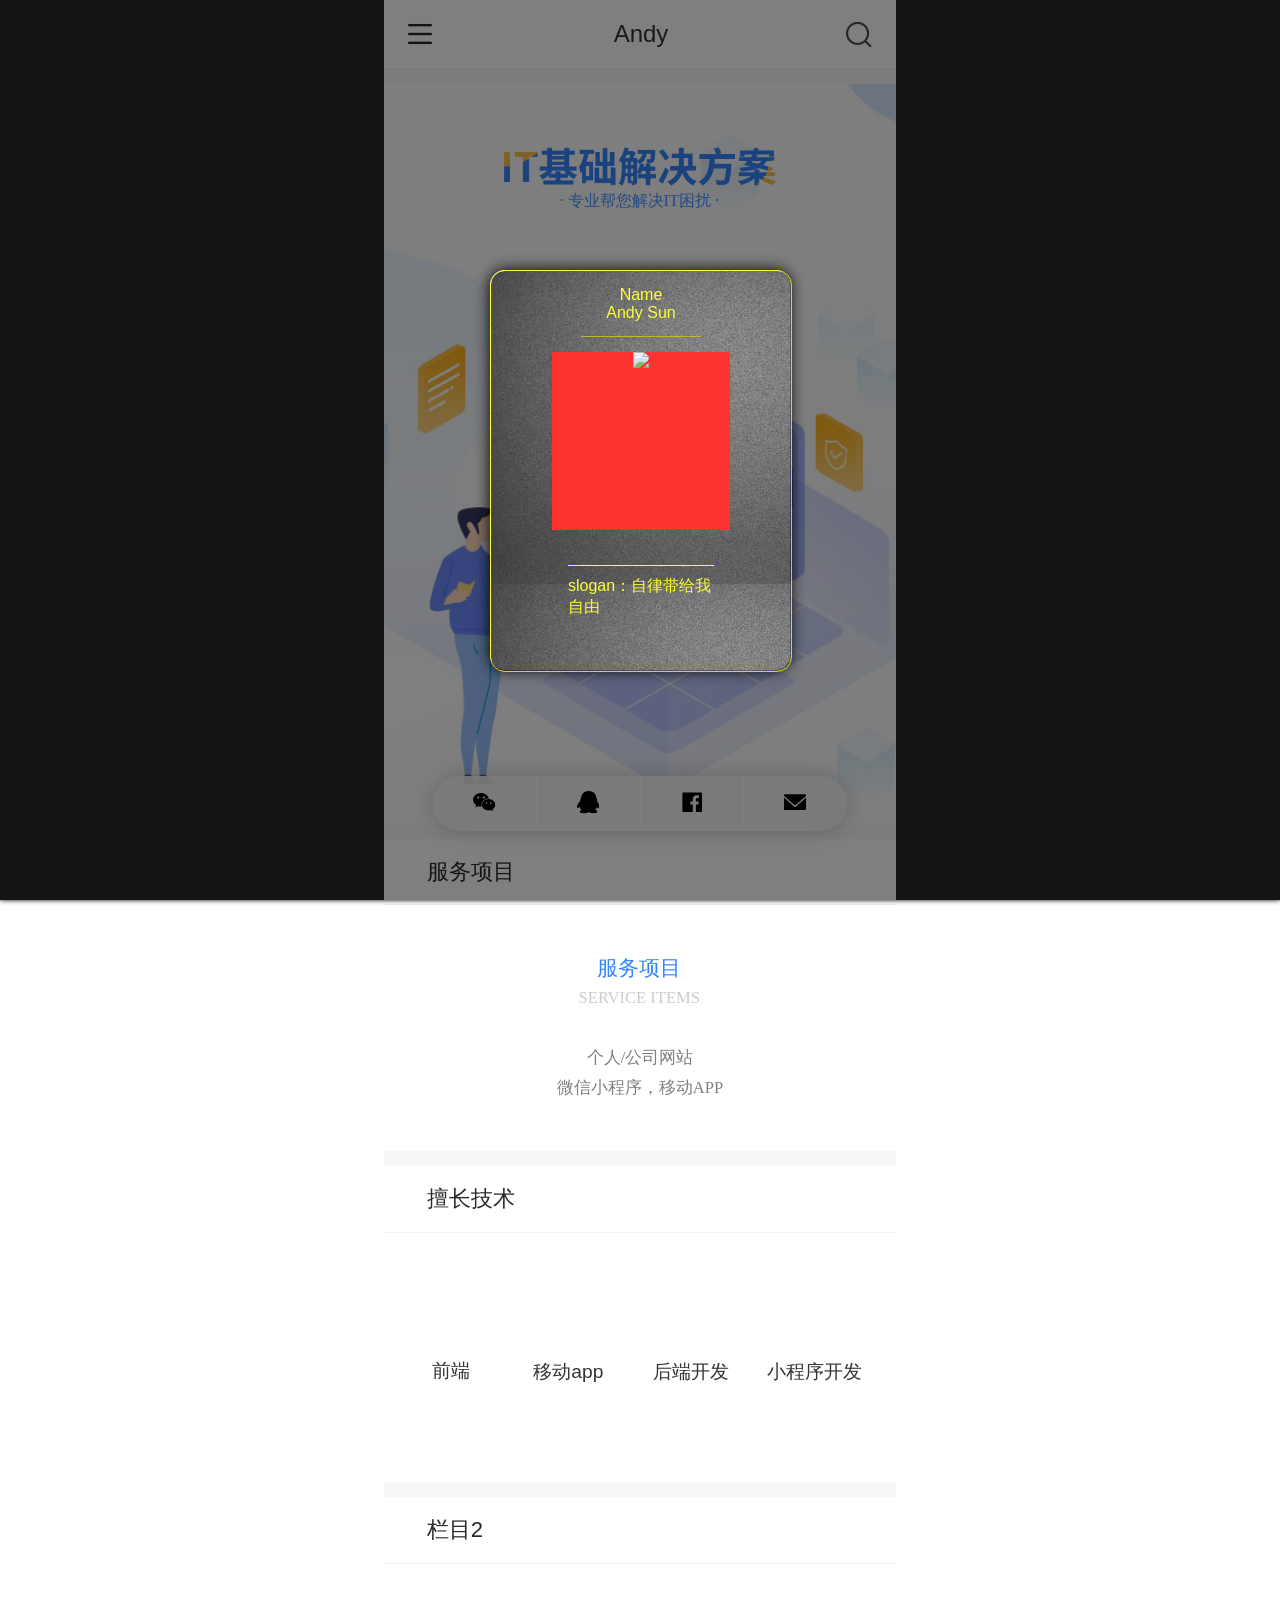
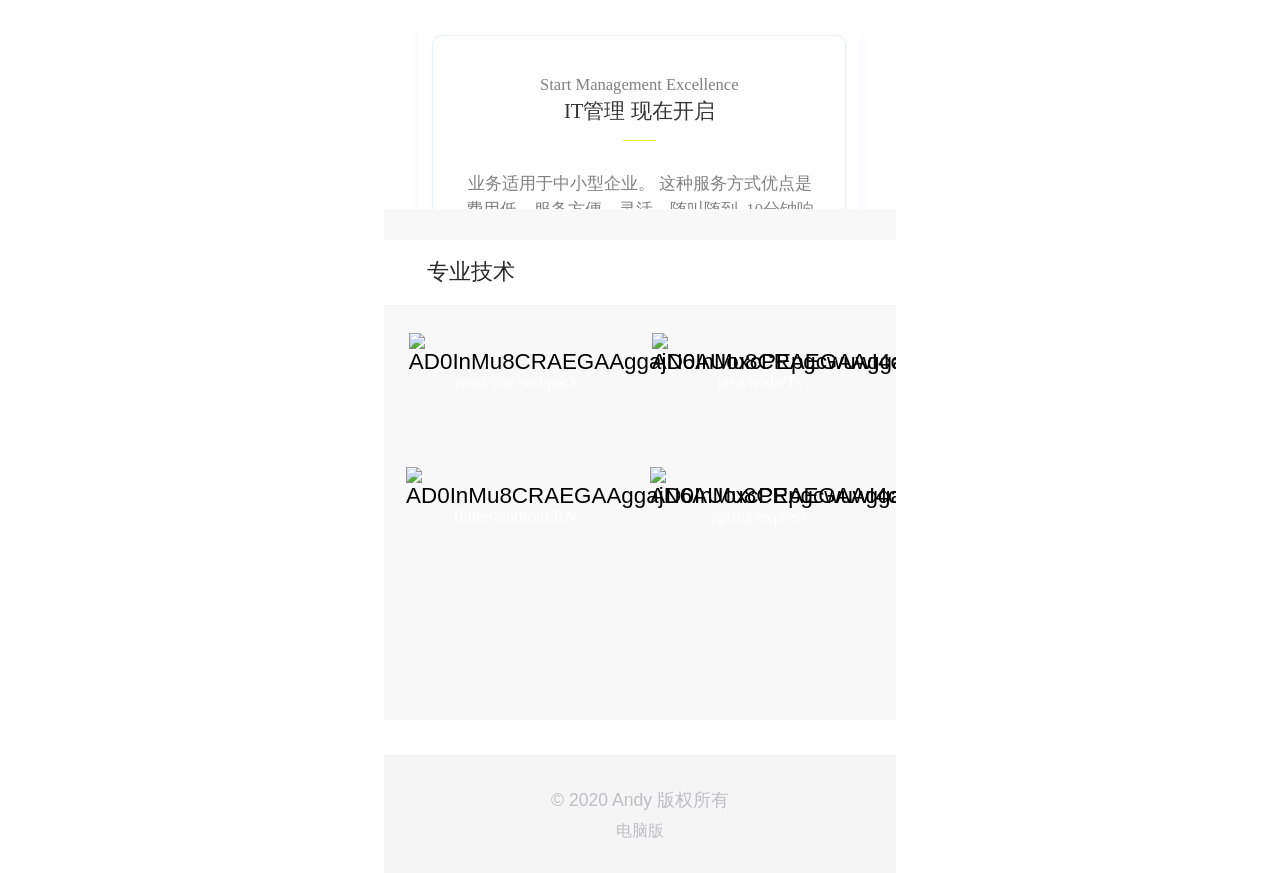
==== index.html @ a75f674b "a" ====
<!DOCTYPE html>
<html style="font-size: 48px;">

<head>
	<meta http-equiv="Content-Type" content="text/html; charset=UTF-8">
	<style class="vjs-styles-defaults">
		.video-js {
			width: 300px;
			height: 150px;
		} 
.icon {
  width: 1em;
  height: 1em;
  vertical-align: -0.15em;
  fill: currentColor;
  overflow: hidden;
} 
		.vjs-fluid {
			padding-top: 56.25%
		}
	</style>
	<title>Andy 的个人网站</title>
	<script src="https://cdn.bootcss.com/jquery/3.4.1/jquery.js"></script>
	<script src="./css/iconfont.js"></script>
	<link rel="stylesheet" href="./css/iconfont2.css">
	<meta http-equiv="X-UA-Compatible" content="IE=edge">
	<meta http-equiv="Cache-Control" content="no-transform">
	<meta name="viewport" content="width=device-width, initial-scale=1.0, maximum-scale=1.0, user-scalable=0">
	<meta name="apple-mobile-web-app-capable" content="yes">
	<meta name="layoutmode" content="standard">
	<meta name="apple-mobile-web-app-status-bar-style" content="black">
	<meta name="renderer" content="webkit">
	<meta content="always" name="referrer">
	<script src="./index_files/hawkEye.min.js">
	</script>
	<meta name="wap-font-scale" content="no">
	<meta content="telephone=no" name="format-detection">
	<meta http-equiv="Pragma" content="no-cache">
	<link rel="stylesheet" type="text/css" href="./index_files/fontsIco.min.css">
	<link rel="stylesheet" type="text/css" href="./index_files/base.min.css" title="default">
	<link rel="stylesheet" type="text/css" href="./index_files/mobiVueComponent.min.css" title="default">
	<link rel="stylesheet" type="text/css" href="./index_files/bannerAnimation.min.css" title="">
	<link rel="stylesheet" type="text/css" href="./index_files/moduleAnimation.min.css" title="">
	<link rel="stylesheet" type="text/css" href="./index_files/module.min.css">
	<link rel="stylesheet" type="text/css" href="./index_files/themeV3Default.min.css">
	<link type="text/css" href="./index_files/fkModuleSkin.min.css" rel="stylesheet">
	<link type="text/css" href="./index_files/fkSingleModuleSkin.min.css" rel="stylesheet">
	<link type="text/css" href="./index_files/fkNavSkin.min.css" rel="stylesheet">
	<link type="text/css" href="./index_files/fkFooterNavSkin.min.css" rel="stylesheet">

	<link rel="stylesheet" id="mobiCubeNavigationCss" type="text/css" href="./index_files/cubeNavigation.min.css">
	<script id="onlineMapApi" type="text/javascript" charset="utf-8" src="./index_files/api"></script>
	<style type="text/css" abt="234"></style>
	<script type="text/javascript" src="./index_files/getscript"></script>
	<style id="mobiTabStyleCss">
	</style>
	<style id="mobiFoldStyleCss">
	</style>
	<style id="mobiLabelStyleCss">
	</style>
	<style id="mobiNoticeStyleCss">
	</style>
	<style id="oldThemeColorStyle">
	</style>
	<link rel="stylesheet" type="text/css" href="./index_files/photoswipe4v.min.css">


	<script type="text/javascript">
		try {
			var _htmlFontSize = (function () {
				var clientWidth = document.documentElement ? document.documentElement.clientWidth : document.body.clientWidth;
				if (clientWidth > 768 && clientWidth < 1280) {
					clientWidth = 768;
				} else if (clientWidth >= 1280) {
					clientWidth = 512;
				}
				document.documentElement.style.fontSize = clientWidth * 1 / 16 + "px";
				return clientWidth * 1 / 16;
			})();
			window.FAI_HAWK_EYE && (window.FAI_HAWK_EYE.js_err_filter = function () {
				return false;
			});
		} catch (e) {
			e.innerError = true;
			throw (e);
		}
	</script>
	<!-- <script type="text/javascript" charset="utf-8" src="./index_files/photoswipe4v.min.js" defer="defer"></script> -->
	<script type="text/javascript" charset="utf-8" src="./index_files/jzUtils.min.js"></script>

	<style type="text/css" id="fixedAreaBoxStyle">
		.webFooterBox .ui-calendar-calendar .ui-state-active {
			background-color: rgba(41, 41, 41, 1);
		}

		.webFooterBox .ui-calendar-calendar .ui-calendar-startDate {
			background-color: rgba(41, 41, 41, 1);
		}

		.webFooterBox .ui-calendar-prev:after {
			color: rgba(41, 41, 41, 1);
		}

		.webFooterBox .ui-calendar-next:after {
			color: rgba(41, 41, 41, 1);
		}

		.webFooterBox .fk-calendarNav {
			background-color: rgba(41, 41, 41, 1);
		}

		</ style><style type="text/css"id="mobiStyleNav">.open .nav_item:nth-child(1) {
			transition-delay: 160ms;
		}

		#navbar_1071 .nav_icon:before {
			content: '\a0841';
			content: '\a0841';
		}

		#navbar_1071 .nav_icon {
			background-image: none;
		}

		.open .nav_item:nth-child(2) {
			transition-delay: 240ms;
		}

		#navbar_1072 .nav_icon:before {
			content: '\a0853';
			content: '\a0853';
		}

		#navbar_1072 .nav_icon {
			background-image: none;
		}

		.open .nav_item:nth-child(3) {
			transition-delay: 320ms;
		}

		#navbar_1073 .nav_icon:before {
			content: '\a0847';
			content: '\a0847';
		}

		#navbar_1073 .nav_icon {
			background-image: none;
		}


 .c1
{
width:300px;
height:400px;
color:yellow;
display: flex;
opacity: 0.8;
border:solid 1px yellow;
border-radius: 10px;
background-image:url('./css/1.jpg');
-moz-border-radius: 15px;
-webkit-border-radius: 15px;
position:absolute;
flex-direction: column;
align-items: center;
justify-content: space-evenly;
}
.c2
{ 
width:120px;
height:50px;
border-bottom:outset 1.5px yellow;
/* position:absolute;
top:30px;
left:10px; */

}
.c3
{
	
width:	146px;
height:80px;
padding-top:10px;
margin-top:20px;
border-top:outset 1px yellow;
/* position:absolute;
bottom: -47px;
    right: 20px; */
text-align:left;
}
.cinner{
	width: 178px;
    height: 178px;
    background-color: red;
    /* position: absolute;
    top: 82px;
    left: 151px; */
}
	</style>



</head>

<body faiscomobi="true" id="g_body" class="g_locale2052 mobiCol3 jz_themeV3 regularHeadStyle">


	<div class = "cov">
		<div class = "con">
			<div class="c1">
				<div class="c2">
					<span>Name</span><br>
					Andy Sun
				</div>
				<div class="cinner">
				<image src="http://static01.coloros.com/bbs/data/attachment/forum/201510/29/182848y1t479k0tfiazzjd.jpg">
				</div>


				<div class="c3">
					slogan：自律带给我自由<br> 
				</div>
				</div>
		</div>
	</div>


	<!-- <script type="text/javascript" src="./index_files/svg.min.js"></script> -->


	<div class="visualArea_leftTop"></div>
	<div class="webLeft"></div>
	<div id="g_web" class="g_web  jz_nav-drawer jz_nav-drawer-left">
		<div id="webLoading" class="loading" style="display:none;">
			<div id="splashscreen" class="splashscreen ui-loader">
				<span class="ui-icon ui-icon-loading spin"></span>
			</div>
		</div>
		<div id="webTopBox" class="webTopBox">
			<div id="webTop" class="webTop">
				<div id="J_navExpandAnimate" class="jz_navExpendAnimate"></div>
				<div id="navbar" skinid="26" type="1" layout="3" navpos="1"
					class="navbarV3 navbar navBaseIcon jz_subMenu_fold jz_subMenu_" _arrowopen="false"
					data-submenuopen="0" style="width: 460.8px; left: auto;">
					<div id="J_nav_bar_wrap" class="nav_bar_wrap">
						<div id="navbarList" class="nav_bar_list" style="">
							<div id="navItem_1071" class="J_nav_item nav_item navItem_1071 itemSelected"><a
									class="nav_parts" id="navbar_1071" href="#"
									_colid="1071">
									<div class="nav_part nav_part-icon">
										<div class="nav_icon_wrap">
											<div class="icon- nav_icon J_fontIcon"></div>
										</div>
									</div>
									<div class="nav_part nav_part-name">
										<div class="J_nav_text nav_text">擅长技术</div>
									</div><i class="nav_icon-subMenu icon-"></i>
								</a></div>
							<div id="navItem_1072" class="J_nav_item nav_item navItem_1072 "><a class="nav_parts"
									id="navbar_1072" href="#" _colid="1072">
									<div class="nav_part nav_part-icon">
										<div class="nav_icon_wrap">
											<div class="icon- nav_icon J_fontIcon"></div>
										</div>
									</div>
									<div class="nav_part nav_part-name">
										<div class="J_nav_text nav_text">专业技能</div>
									</div><i class="nav_icon-subMenu icon-"></i>
								</a></div>
							<div id="navItem_1073" class="J_nav_item nav_item navItem_1073 "><a class="nav_parts"
									id="navbar_1073" href="#" _colid="1073">
									<div class="nav_part nav_part-icon">
										<div class="nav_icon_wrap">
											<div class="icon- nav_icon J_fontIcon"></div>
										</div>
									</div>
									<div class="nav_part nav_part-name">
										<div class="J_nav_text nav_text">联系我</div>
									</div><i class="nav_icon-subMenu icon-"></i>
								</a></div>
						</div>
						<div class="navLeft icon-navLeft"></div>
						<div class="navRight icon-navRight"></div>
						<div class="navTouchLeft"></div>
						<div class="navTouchRight"></div>
						<div class="jz_subMenuSeoGhost"></div>
					</div>
				</div>
			</div>
		</div>
		<div id="webHeader_v3" class="webHeader_v3 headStyle3" styleid="3">
			<div id="web_header_fixed_box" class="fixedBox J_headerFixBox moveAnimation">
				<div class="navButton navButton_2 g_nav_color_v3" id="navButton"
					style="left: auto; margin-left: 0.5rem;">
					<div class="navButton-icon icon-"></div>
					<div class="J_hamburger u_hamburger icon-"></div>
				</div>
				<div id="headBg_v3" class="headBg_v3 g_main_bgColor_v3">
					<div id="header_v3" class="header_v3 titleAlign2" style="opacity: 1;">
						<div id="headIcon_v3" class="headIcon_v3" pw="160" ph="160" style="display: none;"><a
								href="https://br20749418.m.icoc.vc/">
								<div class="f-logo"></div>
							</a></div>
						<div id="headTitle_v3" class="headTitle_v3">
							<h1 class="headTitleV3H1 headTitleV3H1TextAlign" id="headTitleV3H1" title="双击修改网站标题"><a
									href="https://br20749418.m.icoc.vc/">Andy</a><input id="headTitleInputV3"
									autocomplete="off" maxlength="50" autofocus="autofocus"><span
									class="headTitleEditPen" title="点击修改网站标题"></span></h1>
						</div>
						<div id="functional_group" class="functional_group">
							<div class="contentBox">
								<div class="head_search icon show"><a class="topSearch"><i
											class="faisco-icons-S000290"></i><span class="iconTitle">搜索</span></a></div>
							</div>
						</div>
					</div>
				</div>
			</div>
		</div>
		<div id="webBannerBox" class="webBannerBox moveAnimation">
			<div id="webBanner" style="display: none;" class="webBanner">
				<div id="bannerSwipe" class="swipe" style="visibility: visible;">
					<div id="bannerSwipeContainer" class="bannerSwipeContainer defaultBanner" style="height: 0px;">
					</div>
					<div id="bannerBullet" class="bannerBullet">
						<ul id="bullets" class="bullets"></ul>
					</div>
				</div>
			</div>
		</div>
		<div id="webContainerBox" class="webContainerBox moveAnimation" style="overflow:visible;">
			<div id="webModuleContainer" class="webModuleContainer">
				<div id="module310" _modulestyle="51" _autoheight="1" _height="0" _autowidth="1" _width="0"
					_inpopupzone="0" _intab="0" _infold="0" _bheight="0" _headerhiden="" data-server-rendered="true"
					class="form Handle module310 formStyle51">
					<div _bannerautoheight="1" class="formBannerTitle formBannerTitle310">
						<div class="titleLeft titleLeft310">
							<div class="formBannerMore formBannerMore310">
								
							</div>
						</div>
						<div class="titleRight titleRight310"></div>
					</div>
					<div class="formMiddle formMiddle310">
						<div class="middleLeft middleLeft310"></div>
						<div class="middleCenter middleCenter310">
							<div _innertype="0" class="formMiddleContent moduleContent formMiddleContent310">
								<div class="J_packModule fk-formPack">
									<div id="fk-packContent310" class="J_packContentList f-packContentList">
										<div class="J_packContentBg f-packContentBg f-packContentBg310"></div>
										<div class="J_packEditBtn f-packEditBtn" style="display: none;">
											<div class="J_addContent f-addContent">
												<div _id="310" class="addBtn_Icon"></div>
											 
											</div>
										</div>
										<div id="formPackContent310" class="J_formPackContent f-formPackContent">
											<div id="module311" _modulestyle="53" _autoheight="0" _height="28"
												_autowidth="0" _width="197" _inpack="310" _inpopupzone="0" _intab="0"
												_infold="0" _bheight="0" _headerhiden="1" data-server-rendered="true"
												class="form Handle module311 formStyle53"
												style="position: absolute; left: 3.75202rem; top: 1.98383rem; width: 8.49596rem; height: 1.20755rem; opacity: 1;">
												
												<div class="formMiddle formMiddle311">
													<div class="middleLeft middleLeft311"></div>
													<div class="middleCenter middleCenter311">
														<div _innertype="0"
															class="formMiddleContent moduleContent formMiddleContent311">
															<div class="fk-floatImgContainer J_floatImgContainer"><a
																	hidefocus="true" href="javascript:void(0);" rel=""
																	class="J_floatImg_jump floatImgALink">
																	<div data-picid="AD0InMu8CRAEGAAg5YjN6AUoirWHgAMwjQM4OA"
																		class="floatImgWrap J_floatImgWrap"
																		style="opacity: 1;"><img
																			src="./index_files/AD0InMu8CRAEGAAg5YjN6AUoirWHgAMwjQM4OA!640x640.png.webp"
																			src-original="//19867036.s61i.faiusr.com/4/AD0InMu8CRAEGAAg5YjN6AUoirWHgAMwjQM4OA!640x640.png"
																			usemap="#hotAreaMap311"
																			alt="AD0InMu8CRAEGAAg5YjN6AUoirWHgAMwjQM4OA"
																			class="J_img_lazyload float_img J_float_img J_photo"
																			style="width: 8.49596rem; height: 1.20755rem;">
																		
																	</div>
																</a></div>
														</div>
													</div>
													<div class="middleRight middleRight311"></div>
												</div>
												
											</div>
											<div id="module312" _modulestyle="52" _autoheight="1" _height="0"
												_autowidth="1" _width="0" _inpack="310" _inpopupzone="0" _intab="0"
												_infold="0" _bheight="0" _headerhiden="1" data-server-rendered="true"
												class="form Handle module312 formStyle52"
												style="position: absolute; left: 4.09704rem; top: 3.19137rem; height: auto; width: 7.7628rem;">
												
												<div class="formMiddle formMiddle312">
													<div class="middleLeft middleLeft312"></div>
													<div class="middleCenter middleCenter312">
														<div _innertype="0"
															class="formMiddleContent moduleContent formMiddleContent312">
															<div class="fk-editor simpleText fk-editor-break-word  "
																style="height: auto; width: 7.7628rem;">
																<div style="text-align: center;"><span
																		style="font-size: 0.512rem; background-color: initial;"><span
																			style="font-family:'思源黑体 CN Ligh'; color: rgb(74, 145, 255);">·
																			专业帮您解决IT困扰 ·</span></span></div>
															</div>
														</div>
													</div>
													<div class="middleRight middleRight312"></div>
												</div>
												
											</div>
										</div>
									</div>
								</div>
							</div>
						</div>
						<div class="middleRight middleRight310"></div>
					</div>
					
				</div>
				<div id="module313" _modulestyle="51" _autoheight="1" _height="0" _autowidth="1" _width="0"
					_inpopupzone="0" _intab="0" _infold="0" _bheight="0" _headerhiden="" data-server-rendered="true"
					class="form Handle module313 formStyle51">
					<div _bannerautoheight="1" class="formBannerTitle formBannerTitle313">
						<div class="titleLeft titleLeft313"></div>
						<div class="clearFix titleCenter titleCenter313">
							<div class="titleText titleText313">
								<div class="titleTextIcon icon-titleText"></div>
								<div class="textContent">服务项目</div>
							</div>
							<div class="formBannerMore formBannerMore313">
								
							</div>
						</div>
						<div class="titleRight titleRight313"></div>
					</div>



					<div class="formMiddle formMiddle313">
						<div class="middleLeft middleLeft313"></div>
						<div class="middleCenter middleCenter313">
							<div _innertype="0" class="formMiddleContent moduleContent formMiddleContent313">
								<div class="J_packModule fk-formPack">
									<div id="fk-packContent313" class="J_packContentList f-packContentList">
										<div class="J_packContentBg f-packContentBg f-packContentBg313"></div>
										<div class="J_packEditBtn f-packEditBtn" style="display: none;">
											<div class="J_addContent f-addContent">
												<div _id="313" class="addBtn_Icon"></div> 
											</div>
										</div>
										<div id="formPackContent313" class="J_formPackContent f-formPackContent">
											<div id="module314" _modulestyle="52" _autoheight="1" _height="0"
												_autowidth="1" _width="0" _inpack="313" _inpopupzone="0" _intab="0"
												_infold="0" _bheight="0" _headerhiden="1" data-server-rendered="true"
												class="form Handle module314 formStyle52"
												style="position: absolute; left: 4.09704rem; top: 1.50943rem; height: auto; width: 7.7628rem;">
												
												<div class="formMiddle formMiddle314">
													<div class="middleLeft middleLeft314"></div>
													<div class="middleCenter middleCenter314">
														<div _innertype="0"
															class="formMiddleContent moduleContent formMiddleContent314">
															<div class="fk-editor simpleText fk-editor-break-word  "
																style="height: auto; width: 7.7628rem;"><span
																	style=""><span style="line-height: 0.862534rem;">
																		<div style="text-align: center;"><span
																				style="color: rgb(50, 133, 255); font-size: 0.6469rem; background-color: initial; font-family: '思源黑体 CN Light';">服务项目</span>
																		</div><span style="">
																			<div style="text-align: center; "><span
																					style="font-size: 0.51752rem;"><span
																						style="color: rgb(204, 204, 204); font-family: '思源黑体 CN Light';">SERVICE
																						ITEMS</span></span></div>
																		</span>
																	</span></span></div>
														</div>
													</div>
													<div class="middleRight middleRight314"></div>
												</div>
												
											</div>
											<div id="module315" _modulestyle="52" _autoheight="1" _height="0"
												_autowidth="0" _width="273" _inpack="313" _inpopupzone="0" _intab="0"
												_infold="0" _bheight="0" _headerhiden="1" data-server-rendered="true"
												class="form Handle module315 formStyle52"
												style="position: absolute; left: 2.11321rem; top: 4.26954rem; width: 11.7736rem; height: auto;">
												
												<div class="formMiddle formMiddle315">
													<div class="middleLeft middleLeft315"></div>
													<div class="middleCenter middleCenter315">
														<div _innertype="0"
															class="formMiddleContent moduleContent formMiddleContent315">
															<div class="fk-editor simpleText fk-editor-break-word  "
																style="width: 11.7736rem; height: auto;"><span
																	style="line-height: 0.862534rem;">
																	<div style="text-align: center;"><span
																			style="color: rgb(128, 128, 128); font-family: '思源黑体 CN Light'; font-size: 0.51752rem; background-color: initial;">
																			个人/公司网站</span>
																	</div>
																	<div style="text-align: center;"><span
																			style="color: rgb(128, 128, 128); font-family: '思源黑体 CN Light'; font-size: 0.51752rem; background-color: initial;">
																			微信小程序，移动APP</span></div>
																</span></div>
														</div>
													</div>
													<div class="middleRight middleRight315"></div>
												</div>
												
											</div>
										</div>
									</div>
								</div>
							</div>
						</div>
						<div class="middleRight middleRight313"></div>
					</div>
					
				</div>
				<div id="module303" _modulestyle="31" _autoheight="1" _height="0" _autowidth="1" _width="0"
					_inpopupzone="0" _intab="0" _infold="0" _bheight="0" _headerhiden="1" data-server-rendered="true"
					class="form Handle module303 formStyle31 moduleStyle7">
					<div _bannerautoheight="1" class="formBannerTitle formBannerTitle303">
						<div class="titleLeft titleLeft303"></div>
						<div class="clearFix titleCenter titleCenter303">
							<div class="titleText titleText303">
								<div class="titleTextIcon icon-titleText"></div>
								<div class="textContent">擅长技术</div>
							</div>
							<div class="formBannerMore formBannerMore303">
								
							</div>
						</div>
						<div class="titleRight titleRight303"></div>
					</div>
					<div class="formMiddle formMiddle303">
						<div class="middleLeft middleLeft303"></div>
						<div class="middleCenter middleCenter303">
							<div _innertype="0" class="formMiddleContent moduleContent formMiddleContent303">
								<div class="cubeNavigationAreaBox">
									<div value="7" id="cubeNavigation303"
										class="cubeNavigationArea newCubeNavigationArea newCubeNavigationArea7 cubeNavigationBoxContent cubeNavigationBoxContent7">
										<div class="cubeNavigationAreaContent">
											<div class="J_cubeNavigationAreaWrap cubeNavigationAreaWrap">
												<div class="rows_wrap">
													<div class="cubeLink_row">
														<div id="cubeNavigation303_cubeLink1" linkid="1"
															class="cubeLink cubeLink1  odd" style="height: 184.552px;">
															<div id="cubeLink_a1_cubeNav303_0" class="cubeLink_a_wrap">
																<a href="javascript:;" rel=""
																	id="cubeLink_a1_cubeNav303"
																	class="cubeLink_a textLayout0"
																	style="cursor: default; height: 184.552px;">
																	
																	<div src-original=""
																		class="cubeLink_bg J_img_lazyload"
																		style="background: transparent;">
																		<div src-original="/19867036.s61i.faiusr.com/4/AD0InMu8CRAEGAAgs47N6AUoydzf9wMwPDg8.png"
																			class="cubeLink_ico icon-cube J_img_lazyload"
																			style="background-image: url('//19867036.s61i.faiusr.com/4/AD0InMu8CRAEGAAgs47N6AUoydzf9wMwPDg8.png.webp');">
																		</div>
																	</div>
																	
																	<div class="cubeLink_curtain"></div>
																	<div class="cubeLink_text g_link">
																		<div class="cubeLink_text_p"><span
																				class="cube_text g_cube_link">前端</span>
																			<p
																				class="cubeLink_subText_p cube_subtext g_cube_link">
																			</p>
																		</div>
																	</div>
																</a></div>
														</div>
														<div id="cubeNavigation303_cubeLink2" linkid="2"
															class="cubeLink cubeLink2  even" style="height: 184.552px;">
															<div id="cubeLink_a2_cubeNav303_0" class="cubeLink_a_wrap">
																<a href="javascript:;" rel=""
																	id="cubeLink_a2_cubeNav303"
																	class="cubeLink_a textLayout0"
																	style="cursor: default; height: 184.552px;">
																	
																	<div src-original=""
																		class="cubeLink_bg J_img_lazyload"
																		style="background: transparent;">
																		<div src-original="//19867036.s61i.faiusr.com/4/AD0InMu8CRAEGAAgs47N6AUo-OrY_AYwPDg8.png"
																			class="cubeLink_ico icon-cube J_img_lazyload"
																			style="background-image: url('//19867036.s61i.faiusr.com/4/AD0InMu8CRAEGAAgs47N6AUo-OrY_AYwPDg8.png.webp');">
																		</div>
																	</div>
																	
																	<div class="cubeLink_curtain"></div>
																	<div class="cubeLink_text g_link">
																		<div class="cubeLink_text_p"><span
																				class="cube_text g_cube_link">移动app</span>
																			<p
																				class="cubeLink_subText_p cube_subtext g_cube_link">
																			</p>
																		</div>
																	</div>
																</a></div>
														</div>
														<div id="cubeNavigation303_cubeLink3" linkid="3"
															class="cubeLink cubeLink3  odd" style="height: 184.552px;">
															<div id="cubeLink_a3_cubeNav303_0" class="cubeLink_a_wrap">
																<a href="javascript:;" rel=""
																	id="cubeLink_a3_cubeNav303"
																	class="cubeLink_a textLayout0"
																	style="cursor: default; height: 184.552px;">
																	
																	<div src-original=""
																		class="cubeLink_bg J_img_lazyload"
																		style="background: transparent;">
																		<div src-original="//19867036.s61i.faiusr.com/4/AD0InMu8CRAEGAAgs47N6AUoq7_h6QUwPDg8.png"
																			class="cubeLink_ico icon-cube J_img_lazyload"
																			style="background-image: url('//19867036.s61i.faiusr.com/4/AD0InMu8CRAEGAAgs47N6AUoq7_h6QUwPDg8.png.webp');">
																		</div>
																	</div>
																	
																	<div class="cubeLink_curtain"></div>
																	<div class="cubeLink_text g_link">
																		<div class="cubeLink_text_p"><span
																				class="cube_text g_cube_link">后端开发</span>
																			<p
																				class="cubeLink_subText_p cube_subtext g_cube_link">
																			</p>
																		</div>
																	</div>
																</a></div>
														</div>
														<div id="cubeNavigation303_cubeLink4" linkid="4"
															class="cubeLink cubeLink4  even" style="height: 184.552px;">
															<div id="cubeLink_a4_cubeNav303_0" class="cubeLink_a_wrap">
																<a href="javascript:;" rel=""
																	id="cubeLink_a4_cubeNav303"
																	class="cubeLink_a textLayout0"
																	style="cursor: default; height: 184.552px;">
																	
																	<div src-original=""
																		class="cubeLink_bg J_img_lazyload"
																		style="background: transparent;">
																		<div src-original="//19867036.s61i.faiusr.com/4/AD0InMu8CRAEGAAgs47N6AUorNrYNzA8ODw.png"
																			class="cubeLink_ico icon-cube J_img_lazyload"
																			style="background-image: url('//19867036.s61i.faiusr.com/4/AD0InMu8CRAEGAAgs47N6AUorNrYNzA8ODw.png.webp');">
																		</div>
																	</div>
																	
																	<div class="cubeLink_curtain"></div>
																	<div class="cubeLink_text g_link">
																		<div class="cubeLink_text_p"><span
																				class="cube_text g_cube_link">小程序开发</span>
																			<p
																				class="cubeLink_subText_p cube_subtext g_cube_link">
																			</p>
																		</div>
																	</div>
																</a></div>
														</div>
													</div>
												</div>
											</div>
										</div>
									</div>
									
									
								</div>
							</div>
						</div>
						<div class="middleRight middleRight303"></div>
					</div>
					
				</div>
				<div id="module316" _modulestyle="51" _autoheight="1" _height="0" _autowidth="1" _width="0"
					_inpopupzone="0" _intab="0" _infold="0" _bheight="0" _headerhiden="" data-server-rendered="true"
					class="form Handle module316 formStyle51">
					<div _bannerautoheight="1" class="formBannerTitle formBannerTitle316">
						<div class="titleLeft titleLeft316"></div>
						<div class="clearFix titleCenter titleCenter316">
							<div class="titleText titleText316">
								<div class="titleTextIcon icon-titleText"></div>
								<div class="textContent">栏目2</div>
							</div>
							<div class="formBannerMore formBannerMore316">
								
							</div>
						</div>
						<div class="titleRight titleRight316"></div>
					</div>
					<div class="formMiddle formMiddle316">
						<div class="middleLeft middleLeft316"></div>
						<div class="middleCenter middleCenter316">
							<div _innertype="0" class="formMiddleContent moduleContent formMiddleContent316">
								<div class="J_packModule fk-formPack">
									<div id="fk-packContent316" class="J_packContentList f-packContentList">
										<div class="J_packContentBg f-packContentBg f-packContentBg316"></div>
										<div class="J_packEditBtn f-packEditBtn" style="display: none;">
											<div class="J_addContent f-addContent">
												<div _id="316" class="addBtn_Icon"></div>
												<div class="f-addText"><span>目前栏目仅支持放置常用模块</span></div>
											</div>
										</div>
										<div id="formPackContent316" class="J_formPackContent f-formPackContent">
											<div id="module318" _modulestyle="53" _autoheight="0" _height="317"
												_autowidth="0" _width="332" _inpack="316" _inpopupzone="0" _intab="0"
												_infold="0" _bheight="0" _headerhiden="1" data-server-rendered="true"
												class="form Handle module318 formStyle53"
												style="position: absolute; left: 0.819407rem; top: 1.72507rem; width: 14.3181rem; height: 13.6712rem; opacity: 1;">
												
												<div class="formMiddle formMiddle318">
													<div class="middleLeft middleLeft318"></div>
													<div class="middleCenter middleCenter318">
														<div _innertype="0"
															class="formMiddleContent moduleContent formMiddleContent318">
															<div class="fk-floatImgContainer J_floatImgContainer"><a
																	hidefocus="true" href="javascript:void(0);" rel=""
																	class="J_floatImg_jump floatImgALink">
																	<div data-picid="AD0InMu8CRAEGAAg34-N6AUo-aTmgQYwmAU4_gQ"
																		class="floatImgWrap J_floatImgWrap"
																		style="opacity: 1;"><img
																			src="./index_files/AD0InMu8CRAEGAAg34-N6AUo-aTmgQYwmAU4_gQ!640x640.png.webp"
																			src-original="//19867036.s61i.faiusr.com/4/AD0InMu8CRAEGAAg34-N6AUo-aTmgQYwmAU4_gQ!640x640.png"
																			usemap="#hotAreaMap318"
																			alt="AD0InMu8CRAEGAAg34-N6AUo-aTmgQYwmAU4_gQ"
																			class="J_img_lazyload float_img J_float_img J_photo"
																			style="width: 14.3181rem; height: 13.6712rem;">
																		
																	</div>
																</a></div>
														</div>
													</div>
													<div class="middleRight middleRight318"></div>
												</div>
												
											</div>
											<div id="module319" _modulestyle="52" _autoheight="1" _height="0"
												_autowidth="1" _width="0" _inpack="316" _inpopupzone="0" _intab="0"
												_infold="0" _bheight="0" _headerhiden="1" data-server-rendered="true"
												class="form Handle module319 formStyle52"
												style="position: absolute; left: 4.09704rem; top: 3.32075rem; height: auto; width: 7.7628rem;">
												
												<div class="formMiddle formMiddle319">
													<div class="middleLeft middleLeft319"></div>
													<div class="middleCenter middleCenter319">
														<div _innertype="0"
															class="formMiddleContent moduleContent formMiddleContent319">
															<div class="fk-editor simpleText fk-editor-break-word  "
																style="height: auto; width: 7.7628rem;"><span
																	style="line-height: 0.819407rem;"><span
																		style=""><span style="">
																			<div style="text-align: center;"><span
																					style="font-size: 0.7rem; background-color: initial; font-family: '思源黑体 CN Light';"><span
																						style="font-size: 0.51752rem;"><span
																							style="color: rgb(128, 128, 128);">Start
																							Management
																							Excellence</span></span></span>
																			</div>
																			<div style="text-align: center;"><span
																					style="font-size: 0.7rem; background-color: initial; font-family: '思源黑体 CN Light';"><span
																						style="font-size: 0.6469rem; color: rgb(53, 53, 53);">IT管理
																						现在开启</span></span></div>
																			<div style="text-align: center;"><span
																					style="background-color: initial;"><span
																						style="font-size: 0.51752rem; color: rgb(231, 239, 0); font-family: '思源黑体 CN Light';">——</span></span>
																			</div>
																		</span></span></span></div>
														</div>
													</div>
													<div class="middleRight middleRight319"></div>
												</div>
												
											</div>
											<div id="module320" _modulestyle="52" _autoheight="1" _height="0"
												_autowidth="0" _width="253" _inpack="316" _inpopupzone="0" _intab="0"
												_infold="0" _bheight="0" _headerhiden="1" data-server-rendered="true"
												class="form Handle module320 formStyle52"
												style="position: absolute; left: 2.54447rem; top: 6.42588rem; width: 10.9111rem; height: auto;">
												
												<div class="formMiddle formMiddle320">
													<div class="middleLeft middleLeft320"></div>
													<div class="middleCenter middleCenter320">
														<div _innertype="0"
															class="formMiddleContent moduleContent formMiddleContent320">
															<div class="fk-editor simpleText fk-editor-break-word  "
																style="width: 10.9111rem; height: auto;"><span style="">
																	<div style="text-align: center;"><span
																			style="color: rgb(128, 128, 128); font-size: 0.51752rem; background-color: initial; font-family: '思源黑体 CN Light';">业务适用于中小型企业。
																			这种服务方式优点是费用低、服务方便、灵活、随叫随到, 10分钟响应、2小时内到场服务。
																			专属工程师5人团队提供IT服务，应急响应服务成本远比自建it团队所需的成本低。</span>
																	</div>
																</span></div>
														</div>
													</div>
													<div class="middleRight middleRight320"></div>
												</div>
												
											</div>
											<div id="module321" _modulestyle="54" _autoheight="1" _height="0"
												_autowidth="1" _width="0" _inpack="316" _inpopupzone="0" _intab="0"
												_infold="0" _bheight="0" _headerhiden="1" data-server-rendered="true"
												class="form Handle module321 formStyle54"
												style="position:absolute;left:4.830188679245283rem;top:11.68733153638814rem;border:10px solid transparent;">
												
												<div class="formMiddle formMiddle321">
													<div class="middleLeft middleLeft321"></div>
													<div class="middleCenter middleCenter321">
														<div _innertype="0"
															class="formMiddleContent moduleContent formMiddleContent321">
															<div
																class="J_floatBtnBox_321 J_floatBtnBox floatBtnBox floatBtnStyle floatBtnStyle0">
																<a id="module321FlBtn"
																	href="javascript: Mobi.triggerServiceNumber(1, '000-000-0000');"
																	contenteditable="false" target="_self" rel=""
																	class="J_floatBtn middle floatBtn m_floatBtnStyle_color g_main_bgColor_v3 g_oldThemeBgColor"
																	style="cursor: pointer;">联系我们</a></div>
														</div>
													</div>
													<div class="middleRight middleRight321"></div>
												</div>
												
											</div>
										</div>
									</div>
								</div>
							</div>
						</div>
						<div class="middleRight middleRight316"></div>
					</div>
					
				</div>

				<div id="module436" _modulestyle="51" _autoheight="1" _height="0" _autowidth="1" _width="0"
					_inpopupzone="0" _intab="0" _infold="0" _bheight="0" _headerhiden="" data-server-rendered="true"
					class="form Handle module336 formStyle51">
					<!-- <div _bannerautoheight="1" class="formBannerTitle formBannerTitle336">
						<div class="titleLeft titleLeft336"></div>
						<div class="clearFix titleCenter titleCenter336">
							<div class="titleText titleText336">
								<div class="titleTextIcon icon-titleText"></div>
								<div class="textContent">栏目1</div>
							</div>
							<div class="formBannerMore formBannerMore336">
								
							</div>
						</div>
						<div class="titleRight titleRight336"></div>
					</div> -->
					<div class="formMiddle formMiddle336">
						<div class="middleLeft middleLeft336"></div>
						<div class="middleCenter middleCenter336">
							<div _innertype="0" class="formMiddleContent moduleContent formMiddleContent336">
								<div class="J_packModule fk-formPack">
									<div id="fk-packContent336" class="J_packContentList f-packContentList">
										<div class="J_packContentBg f-packContentBg f-packContentBg336"></div>
										<div class="J_packEditBtn f-packEditBtn" style="display: none;">
											<div class="J_addContent f-addContent">
												<div _id="336" class="addBtn_Icon"></div>
												<div class="f-addText"><span>目前栏目仅支持放置常用模块</span></div>
											</div>
										</div>
										<div id="formPackContent336" class="J_formPackContent f-formPackContent">
											<div id="module337" _modulestyle="52" _autoheight="1" _height="0"
												_autowidth="0" _width="120" _inpack="336" _inpopupzone="0" _intab="0"
												_infold="0" _bheight="0" _headerhiden="1" data-server-rendered="true"
												class="form Handle module337 formStyle52"
												style="position: absolute; left: 0rem; top: 1.98383rem; width: 5.1752rem; height: auto;">
												
												<div class="formMiddle formMiddle337">
													<div class="middleLeft middleLeft337"></div>
													<div class="middleCenter middleCenter337">
														<div _innertype="0"
															class="formMiddleContent moduleContent formMiddleContent337">
															<div class="fk-editor simpleText fk-editor-break-word  "
																style="width: 5.1752rem; height: auto;"><span
																	style="line-height: 0.948787rem;"><span
																		style=""><span style=""><span
																				style="font-family: '思源黑体 CN Light';">
																				<div style="text-align: center;"><span
																						style="font-size: 0.560647rem; color: rgb(255, 255, 255); background-color: initial;">人员驻场服务</span>
																				</div><span style=""><span
																						style="color: rgb(255, 255, 255);"><span
																							style="font-size: 0.51752rem;">
																							<div
																								style="text-align: center; ">
																								<span style=""><span
																										style="">专业IT人员电脑</span></span>
																							</div>
																							<div
																								style="text-align: center; ">
																								<span style=""><span
																										style="">故障维修</span></span>
																							</div>
																						</span></span></span>
																			</span></span></span></span></div>
														</div>
													</div>
													<div class="middleRight middleRight337"></div>
												</div>
												
											</div>
											<div id="module338" _modulestyle="52" _autoheight="1" _height="0"
												_autowidth="0" _width="120" _inpack="336" _inpopupzone="0" _intab="0"
												_infold="0" _bheight="0" _headerhiden="1" data-server-rendered="true"
												class="form Handle module338 formStyle52"
												style="position: absolute; left: 5.39084rem; top: 1.98383rem; width: 5.1752rem; height: auto;">
												
												<div class="formMiddle formMiddle338">
													<div class="middleLeft middleLeft338"></div>
													<div class="middleCenter middleCenter338">
														<div _innertype="0"
															class="formMiddleContent moduleContent formMiddleContent338">
															<div class="fk-editor simpleText fk-editor-break-word  "
																style="width: 5.1752rem; height: auto;"><span
																	style="line-height: 0.948787rem;"><span
																		style=""><span style=""><span
																				style="font-family: '思源黑体 CN Light';">
																				<div style="text-align: center;"><span
																						style="background-color: initial;"><span
																							style="color: rgb(50, 133, 255);"><span
																								style="font-size: 0.603774rem;">IT应急服务</span></span></span>
																				</div><span style=""><span
																						style="font-size: 0.51752rem;"><span
																							style=""><span
																								style="color: rgb(128, 128, 128);">
																								<div
																									style="text-align: center; ">
																									全国范围到达</div>
																								<div
																									style="text-align: center; ">
																									现场解决问题</div>
																							</span></span></span></span>
																			</span></span></span></span></div>
														</div>
													</div>
													<div class="middleRight middleRight338"></div>
												</div>
												
											</div>
											<div id="module339" _modulestyle="52" _autoheight="1" _height="0"
												_autowidth="0" _width="120" _inpack="336" _inpopupzone="0" _intab="0"
												_infold="0" _bheight="0" _headerhiden="1" data-server-rendered="true"
												class="form Handle module339 formStyle52"
												style="position: absolute; left: 10.7817rem; top: 1.98383rem; width: 5.1752rem; height: auto;">
												
												<div class="formMiddle formMiddle339">
													<div class="middleLeft middleLeft339"></div>
													<div class="middleCenter middleCenter339">
														<div _innertype="0"
															class="formMiddleContent moduleContent formMiddleContent339">
															<div class="fk-editor simpleText fk-editor-break-word  "
																style="width: 5.1752rem; height: auto;"><span
																	style="line-height: 0.948787rem;"><span
																		style=""><span style=""><span
																				style="font-family: '思源黑体 CN Light';">
																				<div style="text-align: center;"><span
																						style="font-size: 0.560647rem; color: rgb(255, 255, 255); background-color: initial;">巡检服务</span>
																				</div><span style=""><span
																						style="color: rgb(255, 255, 255);"><span
																							style="font-size: 0.51752rem;">
																							<div
																								style="text-align: center; ">
																								<span style=""><span
																										style="">软硬件稳定性</span></span>
																							</div>
																							<div
																								style="text-align: center; ">
																								<span style=""><span
																										style="">进行定期巡检</span></span>
																							</div>
																						</span></span></span>
																			</span></span></span></span></div>
														</div>
													</div>
													<div class="middleRight middleRight339"></div>
												</div>
												
											</div>
										</div>
									</div>
								</div>
							</div>
						</div>
						<div class="middleRight middleRight336"></div>
					</div>
	 
<div id="module436" _modulestyle="51" _autoheight="1" _height="0" _autowidth="1" _width="0" _inpopupzone="0" _intab="0" _infold="0" _bheight="0" 
_headerhiden="" data-server-rendered="true" class="form Handle module344 formStyle51"><div _bannerautoheight="1" 
class="formBannerTitle formBannerTitle344"><div class="titleLeft titleLeft344"></div> <div class="clearFix titleCenter titleCenter344">
	<div class="titleText titleText344"><div class="titleTextIcon icon-titleText"></div> <div class="textContent">专业技术</div></div> 
	<div class="formBannerMore formBannerMore344"></div></div> 
	<div class="titleRight titleRight344"></div></div> <div class="formMiddle formMiddle344">
		<div class="middleLeft middleLeft344"></div> <div class="middleCenter middleCenter344">
			<div _innertype="0" class="formMiddleContent moduleContent formMiddleContent344"><div class="J_packModule fk-formPack">
				<div id="fk-packContent344" class="J_packContentList f-packContentList"><div class="J_packContentBg f-packContentBg f-packContentBg344"></div>
				 <div class="J_packEditBtn f-packEditBtn" style="display: none;"><div class="J_addContent f-addContent"><div _id="344" class="addBtn_Icon"></div> <div class="f-addText"><span>目前自由容器仅支持放置常用模块</span></div></div></div> <div id="formPackContent344" class="J_formPackContent f-formPackContent"><div id="module345" _modulestyle="53" _autoheight="0" _height="79" _autowidth="0" _width="156" _inpack="344" _inpopupzone="0" _intab="0" _infold="0" _bheight="0" _headerhiden="1" data-server-rendered="true" class="form Handle module345 formStyle53" style="position: absolute; left: 0.77628rem; top: 0.862534rem; width: 6.72776rem; height: 3.40701rem; opacity: 1;"> <div class="formMiddle formMiddle345"><div class="middleLeft middleLeft345"></div> <div class="middleCenter middleCenter345"><div _innertype="0" class="formMiddleContent moduleContent formMiddleContent345"><div class="fk-floatImgContainer J_floatImgContainer"><a hidefocus="true" href="javascript:void(0);" rel="" class="J_floatImg_jump floatImgALink"><div data-picid="AD0InMu8CRAEGAAggajN6AUoxcPEpgcwuwI4oAE" class="floatImgWrap J_floatImgWrap" style="opacity: 1;"><img src="//19867036.s61i.faiusr.com/4/AD0InMu8CRAEGAAggajN6AUoxcPEpgcwuwI4oAE!640x640.png.webp" src-original="//19867036.s61i.faiusr.com/4/AD0InMu8CRAEGAAggajN6AUoxcPEpgcwuwI4oAE!640x640.png" usemap="#hotAreaMap345" alt="AD0InMu8CRAEGAAggajN6AUoxcPEpgcwuwI4oAE" class="J_img_lazyload float_img J_float_img J_photo" style="width: 6.72776rem; height: 3.40701rem;"> </div></a></div></div></div> <div class="middleRight middleRight345"></div></div> </div><div id="module346" _modulestyle="53" _autoheight="0" _height="79" _autowidth="0" _width="156" _inpack="344" _inpopupzone="0" _intab="0" _infold="0" _bheight="0" _headerhiden="1" data-server-rendered="true" class="form Handle module346 formStyle53" style="position: absolute; left: 8.36658rem; top: 0.862534rem; width: 6.72776rem; height: 3.40701rem; opacity: 1;"> <div class="formMiddle formMiddle346"><div class="middleLeft middleLeft346"></div> <div class="middleCenter middleCenter346"><div _innertype="0" class="formMiddleContent moduleContent formMiddleContent346"><div class="fk-floatImgContainer J_floatImgContainer"><a hidefocus="true" href="javascript:void(0);" rel="" class="J_floatImg_jump floatImgALink"><div data-picid="AD0InMu8CRAEGAAggajN6AUojM29qAcwuwI4oAE" class="floatImgWrap J_floatImgWrap" style="opacity: 1;"><img src="//19867036.s61i.faiusr.com/4/AD0InMu8CRAEGAAggajN6AUojM29qAcwuwI4oAE!640x640.png.webp" src-original="//19867036.s61i.faiusr.com/4/AD0InMu8CRAEGAAggajN6AUojM29qAcwuwI4oAE!640x640.png" usemap="#hotAreaMap346" alt="AD0InMu8CRAEGAAggajN6AUojM29qAcwuwI4oAE" class="J_img_lazyload float_img J_float_img J_photo" style="width: 6.72776rem; height: 3.40701rem;"> </div></a></div></div></div> <div class="middleRight middleRight346"></div></div> </div><div id="module347" _modulestyle="53" _autoheight="0" _height="80" _autowidth="0" _width="158" _inpack="344" _inpopupzone="0" _intab="0" _infold="0" _bheight="0" _headerhiden="1" data-server-rendered="true" class="form Handle module347 formStyle53" style="position: absolute; left: 0.690027rem; top: 5.04582rem; width: 6.81402rem; height: 3.45013rem; opacity: 1;"> <div class="formMiddle formMiddle347"><div class="middleLeft middleLeft347"></div> <div class="middleCenter middleCenter347"><div _innertype="0" class="formMiddleContent moduleContent formMiddleContent347"><div class="fk-floatImgContainer J_floatImgContainer"><a hidefocus="true" href="javascript:void(0);" rel="" class="J_floatImg_jump floatImgALink"><div data-picid="AD0InMu8CRAEGAAggajN6AUoxcPEpgcwuwI4oAE" class="floatImgWrap J_floatImgWrap" style="opacity: 1;"><img src="//19867036.s61i.faiusr.com/4/AD0InMu8CRAEGAAggajN6AUoxcPEpgcwuwI4oAE!640x640.png.webp" src-original="//19867036.s61i.faiusr.com/4/AD0InMu8CRAEGAAggajN6AUoxcPEpgcwuwI4oAE!640x640.png" usemap="#hotAreaMap347" alt="AD0InMu8CRAEGAAggajN6AUoxcPEpgcwuwI4oAE" class="J_img_lazyload float_img J_float_img J_photo" style="width: 6.81402rem; height: 3.45013rem;"> </div></a></div></div></div> <div class="middleRight middleRight347"></div></div> </div><div id="module348" _modulestyle="53" _autoheight="0" _height="80" _autowidth="0" _width="158" _inpack="344" _inpopupzone="0" _intab="0" _infold="0" _bheight="0" _headerhiden="1" data-server-rendered="true" class="form Handle module348 formStyle53" style="position: absolute; left: 8.32345rem; top: 5.04582rem; width: 6.81402rem; height: 3.45013rem; opacity: 1;"> <div class="formMiddle formMiddle348"><div class="middleLeft middleLeft348"></div> <div class="middleCenter middleCenter348"><div _innertype="0" class="formMiddleContent moduleContent formMiddleContent348"><div class="fk-floatImgContainer J_floatImgContainer"><a hidefocus="true" href="javascript:void(0);" rel="" class="J_floatImg_jump floatImgALink"><div data-picid="AD0InMu8CRAEGAAggajN6AUojM29qAcwuwI4oAE" class="floatImgWrap J_floatImgWrap" style="opacity: 1;"><img src="//19867036.s61i.faiusr.com/4/AD0InMu8CRAEGAAggajN6AUojM29qAcwuwI4oAE!640x640.png.webp" src-original="//19867036.s61i.faiusr.com/4/AD0InMu8CRAEGAAggajN6AUojM29qAcwuwI4oAE!640x640.png" usemap="#hotAreaMap348" alt="AD0InMu8CRAEGAAggajN6AUojM29qAcwuwI4oAE" class="J_img_lazyload float_img J_float_img J_photo" style="width: 6.81402rem; height: 3.45013rem;"> </div></a></div></div></div> <div class="middleRight middleRight348"></div></div> </div><div id="module350" _modulestyle="52" _autoheight="1" _height="0" _autowidth="0" _width="158" _inpack="344" _inpopupzone="0" _intab="0" _infold="0" _bheight="0" _headerhiden="1" data-server-rendered="true" class="form Handle module350 formStyle52" style="position: absolute; left: 0.733154rem; top: 1.89757rem; width: 6.81402rem; height: auto;"> <div class="formMiddle formMiddle350"><div class="middleLeft middleLeft350"></div> <div class="middleCenter middleCenter350"><div _innertype="0" class="formMiddleContent moduleContent formMiddleContent350"><div class="fk-editor simpleText fk-editor-break-word  " style="width: 6.81402rem; height: auto;"><div style="text-align: center;"><span style="color: rgb(255, 255, 255); font-family: &quot;思源黑体 CN Light&quot;, ; font-size: 0.51752rem; background-color: initial;">react/vue/webpack</span></div></div></div></div> <div class="middleRight middleRight350"></div></div> </div><div id="module351" _modulestyle="52" _autoheight="1" _height="0" _autowidth="0" _width="158" _inpack="344" _inpopupzone="0" _intab="0" _infold="0" _bheight="0" _headerhiden="1" data-server-rendered="true" class="form Handle module351 formStyle52" style="position: absolute; left: 8.32345rem; top: 1.89757rem; width: 6.81402rem; height: auto;"> <div class="formMiddle formMiddle351"><div class="middleLeft middleLeft351"></div> <div class="middleCenter middleCenter351"><div _innertype="0" class="formMiddleContent moduleContent formMiddleContent351"><div class="fk-editor simpleText fk-editor-break-word  " style="width: 6.81402rem; height: auto;"><div style="text-align: center;"><font color="#ffffff" face="思源黑体 CN Light, "><span style="font-size: 0.51752rem;">java/node/Ts</span></font><br></div></div></div></div> <div class="middleRight middleRight351"></div></div> </div><div id="module352" _modulestyle="52" _autoheight="1" _height="0" _autowidth="0" _width="158" _inpack="344" _inpopupzone="0" _intab="0" _infold="0" _bheight="0" _headerhiden="1" data-server-rendered="true" class="form Handle module352 formStyle52" style="position: absolute; left: 0.690027rem; top: 6.12399rem; width: 6.81402rem; height: auto;"> <div class="formMiddle formMiddle352"><div class="middleLeft middleLeft352"></div> <div class="middleCenter middleCenter352"><div _innertype="0" class="formMiddleContent moduleContent formMiddleContent352"><div class="fk-editor simpleText fk-editor-break-word  " style="width: 6.81402rem; height: auto;"><div style="text-align: center;"><font color="#ffffff" face="思源黑体 CN Light, "><span style="font-size: 0.51752rem;">flutter/android/RN</span></font><br></div></div></div></div> <div class="middleRight middleRight352"></div></div> </div><div id="module353" _modulestyle="52" _autoheight="1" _height="0" _autowidth="0" _width="158" _inpack="344" _inpopupzone="0" _intab="0" _infold="0" _bheight="0" _headerhiden="1" data-server-rendered="true" class="form Handle module353 formStyle52" style="position: absolute; left: 8.32345rem; top: 6.12399rem; width: 6.81402rem; height: auto;"> <div class="formMiddle formMiddle353"><div class="middleLeft middleLeft353"></div> <div class="middleCenter middleCenter353"><div _innertype="0" class="formMiddleContent moduleContent formMiddleContent353"><div class="fk-editor simpleText fk-editor-break-word  " style="width: 6.81402rem; height: auto;"><div style="text-align: center;"><font color="#ffffff" face="思源黑体 CN Light, ">
	<span style="font-size: 0.51752rem;">spring/express</span></font>
	<br></div></div></div></div> <div class="middleRight middleRight353"></div>
</div> </div></div></div></div></div></div> <div class="middleRight middleRight344"></div></div> </div>

 




					
				</div>
				<div id="module340" _modulestyle="6" _autoheight="1" _height="0" _autowidth="1" _width="0"
					_inpopupzone="0" _intab="0" _infold="0" _bheight="0" _headerhiden="" data-server-rendered="true"
					class="form Handle module340 formStyle6">
					<div _bannerautoheight="1" class="formBannerTitle formBannerTitle340">
						<div class="titleLeft titleLeft340"></div>
						<div class="clearFix titleCenter titleCenter340">
							<div class="titleText titleText340">
							 
							</div>
							<!-- <div class="formBannerMore formBannerMore340">
								<a href="https://br20749418.m.icoc.vc/nr.jsp?moduleId=340" rel=""
									class="titleMoreLink titleMoreLink340">
									<span class="titleMoreIcon icon-titleMore titleMoreIcon340"> </span> <span
										class="titleMore titleMore340"></span> <span>&zwj;</span></a></div>
						</div> -->
						<div class="titleRight titleRight340"></div>
					</div>
				
					
				</div>
				<div id="bookingPanelTriggle"></div>
				<div class="productBookingPanel" id="productBookingPanel" style="display:none; background-color:white;">
					<div class="ShipDetailsHeader webHeaderBg g_main_bgColor_v3"><span
							class="g_close icon-gClose"></span><span class="title pageTitle">在线预约</span></div>
				</div>
			</div>
		</div>
		<div id="webFooter_v3" class="webFooter_v3 footerStyle1 moveAnimation">
			<div class="footerBg">
				<div class="footer_content">
					<div class="content_item">
						<font face="Arial">©</font> 2020  Andy 版权所有
					</div>
					<div class="other_item">
						<a class="makeInfo J_siteEntrance homePage show" href="#"
							target="_blank" hidefocus="true">电脑版</a>
					</div>
				</div>
			</div>
		</div>
		<div id="webFooterBox" class="webFooterBox ">
			<div class="webMapServiceBox fk-webMapServiceBox" id="webMapServiceBox">
				<div style="display:table;height:100%;width:100%;border-collapse: collapse;">
					<div style="display:table-row;">
						<div style="display:table-cell;">
							<div class="webMapHeader webHeaderBg g_main_bgColor_v3">
								<div class="g_close icon-gClose" onclick="Mobi.closeMapService()"></div>
							</div>
						</div>
					</div>
					<div style="height:100%;width:100%;display:table-row;">
						<div class="f-webMapIframeWrap ios-scroll"><iframe id="mobiSearchMapFrame" frameborder="0"
								width="100%" height="100%" scrolling="auto"
								src="./index_files/saved_resource.html"></iframe></div>
					</div>
				</div>
			</div>
			<div id="fullScreenDivCotainer" class="fullScreenDivCotainer"></div>
		</div>
		<div id="J_newGuestGiftBtn"></div>
		<div id="p_footer_nav_wrap" class="p_footer_nav_wrap ">
			<div id="J_footer_nav" class="p_footer_nav is_align_center  is_length_4 s_icon_word  moveAnimation"
				_issuspension="true">
				<div id="fixedAreaBox" class="p_footer_item_wrap">
					<div class="J_nav_items_wrap nav_items_wrap"><a id="footer_nav_1076"
							class="J_footer_nav u_nav is_first is_select  footer_nav_1076"
							href="#" title="首页">
							<div class="u_nav_content" onclick="showlink('wechat')">
								<div class="u_nav_icon_decorate"><i class="u_nav_icon icon-"></i></div>
								<div class="J_nav_icon_wrap u_nav_icon_wrap"> 
									<svg class="icon" aria-hidden="true">
										<use xlink:href="#icon-wechat-"></use>
									  </svg>

								</div>
								<div class="u_text_wrap J_text_wrap"><span class="J_nav_text u_nav_text">首页</span></div>
								<div class="u_nav_sub_icon icon-"></div>
							</div>
						</a><a id="footer_nav_1077" class="J_footer_nav u_nav  footer_nav_1077"
							href="#" title="电脑维修">
							<div class="u_nav_content" onclick="showlink('qq')">
								<div class="u_nav_icon_decorate"><i class="u_nav_icon icon-"></i></div>
								<div class="J_nav_icon_wrap u_nav_icon_wrap"><i class=""></i>
									<svg class="icon" aria-hidden="true">
										<use xlink:href="#icon-qq"></use>
									  </svg>
								</div>
								<div class="u_text_wrap J_text_wrap"><span class="J_nav_text u_nav_text"></span>电脑维修</span>
								</div>
								<div class="u_nav_sub_icon icon-"></div>
							</div>
						</a><a id="footer_nav_1078" class="J_footer_nav u_nav is_middle  footer_nav_1078"
							href="#" title="facebook">
							<div class="u_nav_content" onclick="showlink('facebook')">
								<div class="u_nav_icon_decorate"><i class="u_nav_icon icon-"></i></div>
								<div class="J_nav_icon_wrap u_nav_icon_wrap"> 
									<svg class="icon" aria-hidden="true">
										<use xlink:href="#icon-facebook"></use>
									  </svg>
								
								</div>
								<div class="u_text_wrap J_text_wrap"><span class="J_nav_text u_nav_text">facebook</span>
								</div>
								<div class="u_nav_sub_icon icon-"></div>
							</div>
						</a><a id="footer_nav_1079" class="J_footer_nav u_nav is_last  footer_nav_1079"
							href="#;" title="电话咨询">
							<div class="u_nav_content" onclick="showlink('email')">
								<div class="u_nav_icon_decorate"><i class="u_nav_icon icon-"></i></div>
								<div class="J_nav_icon_wrap u_nav_icon_wrap">	<svg class="icon" aria-hidden="true">
									<use xlink:href="#icon-email"></use>
								  </svg>
								</div>
								<div class="u_text_wrap J_text_wrap"><span class="J_nav_text u_nav_text">电话咨询</span>
								</div>
								<div class="u_nav_sub_icon icon-"></div>
							</div>
						</a></div>
				</div>
				<div class="nav_seo_wrap"></div>
			</div>
		</div>
		<div class="webBackgroundBox ">
			<div id="webBodyBackground" class="webBackground "></div>
			<div id="navExistOffPanel" class="navExistOffPanel" style="margin-left: 0px;"></div>
		</div>
		<div id="J_newGuestGiftPage"></div>




	</div>
	<div class="webRight"></div>
	<div class="visualArea_rightBottom"></div>
	<script type="text/javascript">
		try {
			if (!false && window.top !== window.self) {
				var g_className = document.getElementById("g_body").className;
				document.getElementById("g_body").className = g_className + " ";
			}

			var _oem = false;

			var g_webWidth = 0;
			if (g_webWidth == 0) {
				g_webWidth = window.localStorage ? localStorage.getItem("g_webWidth") : Cookie.read("g_webWidth");
				if (g_webWidth != null) {
					document.getElementById("g_web").style.width = g_webWidth + "px";
				}
			} else {
				document.getElementById("g_web").style.width = g_webWidth + "px";
				if (window.localStorage) {
					localStorage.setItem("g_webWidth", g_webWidth);
				} else {
					Cookie.write("g_webWidth", g_webWidth);
				}
			}

			if (typeof Fai == 'undefined') {
				Fai = {};
				Fai.top = window;

			}

			Fai.top.oemCloseDesign = false;
			Fai.top.closeSiteDesign = true;
			Fai.top._onlyHasBannerEditAuth = false;
			Fai.top._openMsgSearch = false;
			Fai.top.pageName = "首页";
			Fai.top.isNeed = true;
			Fai.top.businessId = 2;
			Fai.top.sceneId104 = 104;
			Fai.top.sceneId105 = 105;
			Fai.top.sceneId107 = 107;
			Fai.top.siteHost = "br20749418.jz.fkw.com";
			Fai.top.mallGuidePopJsPath = "//g-1.ss.faisys.com/js/mallGuidePopRef.min.js"
			Fai.top.checkUPlanAcct = false;
		} catch (e) {
			e.innerError = true;
			throw (e);
		}
	</script>
	<script type="text/javascript" src="./index_files/2052.min.js"></script>
	<!-- <script type="text/javascript" charset="utf-8" src="./index_files/polyfill.min.js"></script> -->
	<!-- <script type="text/javascript" charset="utf-8" src="./index_files/mobiPolyfill.min.js"></script> -->
	<script type="text/javascript" charset="utf-8" src="./index_files/jqmobi.min.js"></script>
	<!-- <script type="text/javascript" charset="utf-8" src="./index_files/jqmobi_ui.min.js"></script> -->
	<script id="mobiOperationJS" type="text/javascript" charset="utf-8" src="./index_files/mobi.min.js"></script>
	<!-- <script type="text/javascript" charset="utf-8" src="./index_files/moduleAnimation.min.js"></script> -->
	<script type="text/javascript" src="./index_files/vue-2.6.10.min.js"></script>
	<!-- <script type="text/javascript" charset="utf-8" src="./index_files/module.min.js"></script> -->
	<script type="text/javascript">
		try {
			Fai.top._logined = false;
			Fai.top._isShowFkAuthTips = true;
			Fai.top._fkAuth = false;
			Fai.top._fkAuthTitle = "凡科认证";
			Fai.top._isPromoter = false;
			Fai.top._isPromoterPd = false;
			Fai.top._isFaiHost = true;
			Fai.top.moduleManageFontSize = { "module310": 23.1875, "module311": 23.1875, "module312": 23.1875, "module313": 23.1875, "module314": 23.1875, "module315": 23.1875, "module303": 23.1875, "module316": 23.1875, "module318": 23.1875, "module319": 23.1875, "module320": 23.1875, "module321": 23.1875, "module317": 23.1875, "module322": 23.1875, "module323": 23.1875, "module325": 23.1875, "module326": 23.1875, "module327": 23.1875, "module329": 23.1875, "module330": 23.1875, "module333": 23.1875, "module334": 23.1875, "module335": 23.1875, "module336": 23.1875, "module337": 23.1875, "module338": 23.1875, "module339": 23.1875, "module340": 23.1875 }
			Fai.top.httpStr = "https://";
			Fai.top.protocalHeader = "https://";
			Fai.top._siteId = 0;
			Fai.top._isPromoterOpen = false;
			Fai.top._openThemeV3 = true;
			Fai.top._siteType = 1;
			Fai.top._isMall = false;
			Fai.top._groupId = -1;
			Fai.top.isModuleV2Map = { "style_16": true, "style_23": true, "style_13": true, "style_74": true, "style_42": true, "style_75": true, "style_26": true, "style_41": true, "style_40": true, "style_25": true, "style_6": true, "style_64": true, "style_30": true, "style_47": true, "style_50": true, "style_3": true, "style_58": true, "style_22": true, "style_32": true, "style_2": true, "style_33": true, "style_31": true, "style_28": true, "style_34": true, "style_83": true, "style_84": true, "style_89": true, "style_95": true, "style_96": true, "style_52": true, "style_94": true, "style_53": true, "style_51": true, "style_54": true };
			Fai.top._mallThemeColor = "";
			Fai.top._colorFulThemeColor = "#f23030";
			Fai.top._themeColor = "rgba(41,41,41,1)";
			Fai.top._isOpenThemeColor = true;
			Fai.top._isDev = false
			Fai.top._aid = 21878137;
			Fai.top._pageId = 3;
			Fai.top._headerCode = "";
			Fai.top._other = { "productNewDeInfo": { "isNewUser": 1, "isProductNewDetail": 2 }, "newsNewDefInfo": { "isNewUser": 1, "isNewsNewDetail": 2 }, "qrcode_ImageId": "", "dc": 13, "mobiScreenFull": 0, "cml": [], "mc": { "h": true, "c": "", "t": 1 }, "hc": { "h": true, "cil": 0 }, "favIcon": { "showType": 0, "id": "" }, "iosIcon": { "showType": 0, "id": "" }, "WXShareIcon": { "showType": 0, "id": "", "titType": 0, "tit": "", "cont": "", "nt": 0, "nd": 0, "nc": 0, "pdt": 0, "pdd": 0, "pdc": 0, "pgt": 0, "pgd": 0, "pgc": 0 }, "templateInfo": { "templatePresetIndex": 1, "templateDesignType": 1 }, "mobiBgMusic": { "isOpen": 0, "id": "", "isGlobal": 0, "setting": { "isAuto": 0, "isLoop": 0, "isHidden": 0, "position": 0 }, "filePath": "" }, "mobiMallHidden": 0, "mobiServiceOnline": { "sl": [{ "serviceType": "0", "serviceAccount": "10000", "showFont": "QQ??", "showType": true, "isFontIcon": "true", "color": "rgb(238, 82, 102)", "fileId": "", "classname": "faisco-icons-scQq", "filePath": "" }], "o": false }, "tc": { "h": true }, "pa": { "st": 0, "ap": "", "qrp": "", "ma": "" }, "sdss": { "type": 0 }, "hssnt": false, "mobiBackTop": { "isOpen": 0, "color": "", "style": 0 } };
			Fai.top._bannerData = { "bn": 1, "b": [], "st": 6, "et": 1, "sd": 0, "c": [], "showType": 0, "h": false };
			Fai.top._pageBannerData = { "bn": 1, "b": [], "st": 6, "et": 1, "sd": 0, "c": [], "showType": 0, "h": false };
			Fai.top._templateBannerData = { "bn": 1, "b": [], "c": [], "st": 6, "et": 1, "sd": 0, "showType": 0, "h": false };
			Fai.top._isFreeVer = true;
			Fai.top._resRoot = '//g-mo.faisys.com';
			Fai.top._loadingPath = '//g-mo.faisys.com/image/loading/fill.jpg?v=201910231600';
			Fai.top._templateFrameId = 1029;
			Fai.top._templateLayoutId = 2;
			Fai.top._templatePresetIndex = 1;
			Fai.top._mobiSiteTitleChanged = 0;
			Fai.top._mobiSiteTitle = { "fontType": 0, "align": 0, "font": { "size": 12, "family": "", "colorType": 0, "color": "#000" }, "bgType": "0", "bgFont": { "color": "#000", "alpha": 100 }, "bgImgFileId": "", "bgImgStyle": "1", "mbt": 0, "mhl": 0, "mbc": { "color": "#000", "alpha": 100 }, "mbi": "", "mbit": 1, "mti": 0, "mths": 0, "mtht": 1, "name": "-" };
			Fai.top._onlineServiceJson = { "serviceId": { "serviceId": 6 }, "phone": { "open": false, "type": 1, "fName": "电话咨询", "phoneInfo": [{ "name": "电话咨询", "number": "" }], "baseSetting": { "c": 0, "i": 0, "id": 0, "iconType": 0, "colIconType": 0, "colIconCusType": 0, "classname": "faisco-icons-call1", "content": "\\e62c", "color": "", "iconFileId": "" } }, "sms": { "open": false, "name": "信息咨询", "number": "", "type": 2, "baseSetting": { "c": 0, "i": 0, "id": 0, "iconType": 0, "colIconType": 0, "colIconCusType": 0, "classname": "faisco-icons-mail1", "content": "\\e6a0", "color": "", "iconFileId": "" } }, "map": { "open": false, "name": "在线地图", "city": "", "mark": "", "d_address": "", "type": 3, "baseSetting": { "c": 0, "i": 0, "id": 0, "iconType": 0, "colIconType": 0, "colIconCusType": 0, "classname": "faisco-icons-gps1", "content": "\\e67c", "color": "", "iconFileId": "" } }, "msg": { "open": false, "name": "在线留言", "type": 4, "baseSetting": { "c": 0, "i": 0, "id": 0, "iconType": 0, "colIconType": 0, "colIconCusType": 0, "classname": "faisco-icons-message1", "content": "\\e6b2", "color": "", "iconFileId": "" } }, "baiduBridge": { "open": false, "name": "百度商桥", "type": -1, "codes": "", "baseSetting": { "c": 0, "i": 0, "id": 0, "iconType": 0, "colIconType": 0, "colIconCusType": 0, "classname": "faisco-icons-scBdsq2", "content": "\\eada", "color": "", "iconFileId": "iconFileId" } }, "weChat": { "open": false, "name": "微信客服", "type": -2, "code": "", "baseSetting": { "c": 0, "i": 0, "id": 0, "iconType": 0, "colIconType": 0, "colIconCusType": 0, "classname": "faisco-icons-M001038", "content": "\\eb25", "color": "", "iconFileId": "" } }, "oneKeySharing": { "open": false, "type": 1, "shareLinkList": ["Weixin", "sina_weibo", "qq_zone", "qq_share", "douban", "baidu_tieba", "copy_url", "graphic_poster"], "baseSetting": { "c": 0, "i": 0, "id": 0, "iconType": 0, "colIconType": 0, "colIconCusType": 0, "classname": "faisco-icons-call1", "content": "\\e62c", "color": "", "iconFileId": "" } }, "open": false, "order": [], "bg": { "t": 0, "c": "" }, "wordIcon": { "t": 0, "c": "" }, "tcInfo": [{ "name": "QQ客服", "number": "" }] };
			 Fai.top._openOnlineService = false;
			Fai.top._manageMode = false;
			Fai.top.sessionMemberId = 0;
			Fai.top.memberName = "";
			Fai.top._colInfo = { "aid": 21878137, "wid": 0, "id": 3, "type": 3, "flag": 1048896, "banner": { "bn": 1, "b": [], "st": 6, "et": 1, "sd": 0, "c": [], "showType": 0, "h": false }, "moduleList": [310, 311, 312, 313, 314, 315, 303, 316, 318, 319, 320, 321, 317, 322, 323, 325, 326, 327, 329, 330, 333, 334, 335, 336, 337, 338, 339, 340], "moduleHidden": [309, 308, 301, 302, 324, 373, 331, 328, 332], "createTime": 1581310981000, "updateTime": 1581311011000, "authMemberLevelId": 0, "extId": 0, "other": { "pgt": 0, "pgb": { "type": 0, "catalogList": [], "s": 4 }, "wxShareIcon": { "tt": 0, "dt": 0, "it": 0, "id": "", "tit": "", "cont": "" }, "in": { "isfn": false, "hsifn": false, "n": { "fn": [], "fno": [] }, "p": { "footerNav": { "color": "", "colorList": [], "skinId": 0, "updateTime": 0, "advance": { "routine": { "contentType": 0, "segmentLine": { "type": 0, "width": 0.04, "style": 0, "color": "#000", "isThemeColor": 0, "cusColorType": -1 }, "border": { "type": 0, "width": 0.04, "style": 0, "color": "#000", "isThemeColor": 0, "cusColorType": -1 }, "navBg": { "type": 0, "color": "#000", "picScale": 0, "repeat": -1, "imgId": "", "isThemeColor": 0, "imgPath": "", "newSelect": false } }, "normal": { "word": { "type": 0, "size": 0.7, "bold": false, "colorType": 0, "cusColorType": -1, "color": "#000", "isThemeColor": 0 }, "icon": { "type": 0, "size": 0.7, "colorType": 0, "cusColorType": -1, "color": "#000", "isThemeColor": 0 } }, "select": { "word": { "type": 0, "size": 0.7, "bold": false, "colorType": 0, "cusColorType": -1, "color": "#000", "isThemeColor": 0 }, "icon": { "type": 0, "size": 0.7, "colorType": 0, "cusColorType": -1, "color": "#000", "isThemeColor": 0 } } } }, "fsmc": "rgba(41,41,41,1)", "fscl": ["rgba(41,41,41,1)", "rgba(41,41,41,1)", "rgba(33,33,33,1)", "rgba(31,31,31,1)", "rgba(31,31,31,1)", "rgba(25,25,25,1)", "rgba(27,13,13,1)", "rgba(27,19,13,1)", "rgba(21,11,17,1)", "rgba(148,148,148,1)", "rgba(148,148,148,1)", "rgba(144,144,144,1)", "rgba(148,148,148,1)", "rgba(148,148,148,1)", "rgba(144,144,144,1)"] } }, "webShareIcon": "", "posterShare": { "type": 0, "pId": "", "name": "", "tip": "长按识别图中二维码" } }, "name": "首页", "defaultName": "首页", "url": "/", "valid": true, "baseSetting": { "c": 0, "i": 0, "iconType": 0, "id": 0, "content": "", "classname": "", "color": "", "colIconType": 0, "colIconCusType": 0, "iconFileId": "", "jumpCtrl": { "ide": "", "columnType": 0 } }, "columnStyle": { "s": 2, "arrowOpen": false, "navBtn": { "type": 0, "color": "#000000" } }, "title": { "fontType": 0, "align": 0, "font": { "size": 12, "family": "", "colorType": 0, "color": "#000" }, "bgType": "0", "bgFont": { "color": "#000", "alpha": 100 }, "bgImgFileId": "", "bgImgStyle": "1", "mbt": 0, "mhl": 0, "mbc": { "color": "#000", "alpha": 100 }, "mbi": "", "mbit": 1, "mti": 0, "mths": 0, "mtht": 1 }, "logo": { "i": "", "h": true, "a": 1, "style": 0, "marginType": 0, "margin": { "top": 0, "bottom": 0, "left": 0, "right": 0 } }, "independent": false, "allowed": true, "selectable": true, "forbid": false, "backgroundImg": { "type": 0, "sysnum": 0, "b_color": "", "fileid": "" } };
			Fai.top._lcid = 2052;
			Fai.top._siteLcid = 2052;
			Fai.top._serviceList = [{ "serviceType": "0", "serviceAccount": "10000", "showFont": "QQ??", "showType": true, "isFontIcon": "true", "color": "rgb(238, 82, 102)", "fileId": "", "classname": "faisco-icons-scQq", "filePath": "" }];
			Fai.top._mallService = 1;
			Fai.top.inTabMaqueeHelper = {};
			Fai.top._isBUser = true;
			Fai.top.labelModuleLoadOnDemand = false;
			Fai.top._isMobiMallOpen = false;
			Fai.top._bookingOpen = false
			Fai.top._moduleSSRList = [{ "id": 311, "renderSuccess": true, "inLabelModule": 310 }, { "id": 312, "renderSuccess": true, "inLabelModule": 310 }, { "id": 310, "renderSuccess": true }, { "id": 314, "renderSuccess": true, "inLabelModule": 313 }, { "id": 315, "renderSuccess": true, "inLabelModule": 313 }, { "id": 313, "renderSuccess": true }, { "id": 303, "renderSuccess": true }, { "id": 318, "renderSuccess": true, "inLabelModule": 316 }, { "id": 319, "renderSuccess": true, "inLabelModule": 316 }, { "id": 320, "renderSuccess": true, "inLabelModule": 316 }, { "id": 321, "renderSuccess": true, "inLabelModule": 316 }, { "id": 316, "renderSuccess": true }, { "id": 322, "renderSuccess": true, "inLabelModule": 317 }, { "id": 323, "renderSuccess": true, "inLabelModule": 317 }, { "id": 325, "renderSuccess": true, "inLabelModule": 317 }, { "id": 326, "renderSuccess": true, "inLabelModule": 317 }, { "id": 327, "renderSuccess": true, "inLabelModule": 317 }, { "id": 329, "renderSuccess": true, "inLabelModule": 317 }, { "id": 330, "renderSuccess": true, "inLabelModule": 317 }, { "id": 333, "renderSuccess": true, "inLabelModule": 317 }, { "id": 334, "renderSuccess": true, "inLabelModule": 317 }, { "id": 317, "renderSuccess": true }, { "id": 335, "renderSuccess": true }, { "id": 337, "renderSuccess": true, "inLabelModule": 336 }, { "id": 338, "renderSuccess": true, "inLabelModule": 336 }, { "id": 339, "renderSuccess": true, "inLabelModule": 336 }, { "id": 336, "renderSuccess": true }, { "id": 340, "renderSuccess": true }];
			Fai.top._productFormOpen = false
			Fai.top._immediatelyConsultOpen = true
			Fai.top._newsCommentOpen = false;
			Fai.top._webDebug = false;
			Fai.top._jzHomeUrl = 'jz.fkw.com';
			Fai.top._jzProUrl = '';
			Fai.top._portalHost = 'adm.webportal.top';
			Fai.top._homeHost = '';
			Fai.top._mjzHomeHost = 'jzm.fkw.com';
			Fai.top._ver = 10;
			Fai.top.allModule = {};
			Fai.top.allModuleExample = {};
			Fai.top._windowLoaded = false;
			Fai.top._isAimUser = false;
			Fai.top.isJuly3FreeUser = false;
			Fai.top._isOpenPhoneSms = false;
			Fai.top.hdPortalHost = 'hdm.faisco.cn';
			Fai.top.isOpenHd = false;
			Fai.top.isPayOverSeven = false;
			Fai.top.moduleManage = false;
			Fai.top._isDevDebug = false;
			Fai.top.loginMemberSucJumpUrlIllegality = false;
			Fai.top._bookingModuleTitle = '在线预约'
			Mobi.bookingBoxBind(false);
			Fai.top._jzAllSiteDomain = 'i.jz.fkw.com';
			Fai.top._isFromJzmManage = false;
			Fai.top._isFromQz = false;
			Fai.top._resImageRoot = '//g-mo.faisys.com';
			Fai.top._wid = 0;
			Fai.top.isWXAddFansAuthAllow = false;

			Fai.top._jzProUrl = 'jz.fkw.com';
			Fai.top._portalHost = 'i.fkw.com';
			Fai.top._homeHost = 'www.fkw.com';

			jzUtils.run({
				"name": "Pre.errorReport",
				"base": window
			});

			jm(document).ready(function () {
				Mobi.initDirective();
				try {
					if (!Mobi.bannerAnimate.init({ "bn": 1, "b": [], "st": 6, "et": 1, "sd": 0, "c": [], "showType": 0, "h": false })) {
						Mobi.initSwipe('bannerSwipe', { "bn": 1, "b": [], "st": 6, "et": 1, "sd": 0, "c": [], "showType": 0, "h": false });
					}
				} catch (e) { }


				if (!Fai.top._manageMode && (Fai.top._ver == 10 || Fai.top._ver == 11)) {
					Mobi.limitUv();
				}

				if (!Fai.top._manageMode && Fai.top._isFaiHost && !Fai.top._fkAuth && !Fai.top._isFromJzmManage && !Fai.top._isFromQz) {
					Mobi.limitDayUv();
				}


				if (!Fai.top._manageMode) {
					Mobi.ajaxLoadModuleDom(3, 0, { "_ajaxLoadModuleIDList": [], "fullUrl": "https%3A%2F%2Fbr20749418.m.icoc.vc%2F", "_ajaxLoadPaginationMidList": [] });
					Mobi.renderModuleSSR(3, 0);
				}

				jm(window).bind("load", function () {
					Fai.top._windowLoaded = true;
					Mobi.checkUserDomainAction();
					Mobi.actionByformPayResult();

					setTimeout("Pre.hasOpenFaiscoBaiduBridge()", 1000);
					Mobi.initBgmCookie();

					Mobi.initFooterHeight();
				});

				Mobi.initMobiPage({ "id": 1029, "createTime": "2017-09-05", "preview": "//g-mo.faisys.com/image/template/1029/1029.jpg", "previewGif": "//g-mo.faisys.com/image/template/1029/1029.gif", "color": 0, "style": ["//g-mo.faisys.com/css/template/1029_1.min.css?v=201905221254", "//g-mo.faisys.com/css/template/1029_2.min.css?v=201905221254", "//g-mo.faisys.com/css/template/1029_3.min.css?v=201905221254", "//g-mo.faisys.com/css/template/1029_4.min.css?v=201905221254", "//g-mo.faisys.com/css/template/1029_5.min.css?v=201905221254", "//g-mo.faisys.com/css/template/1029_6.min.css?v=201905221254", "//g-mo.faisys.com/css/template/1029_7.min.css?v=201905221254", "//g-mo.faisys.com/css/template/1029_8.min.css?v=201905221254", "//g-mo.faisys.com/css/template/1029_9.min.css?v=201911201328"], "type": 0, "moduleStyle": 0, "designType": 1, "presetIndex": 0, "cube": 0, "layout": 2, "imagePage": 347, "backgroundImage": 0, "oldThemeColor": "#000", "colors": [], "colorsName": [] });
				Mobi.statisticalMobiVisitors({ colId: 3, pdId: -1, ndId: -1, sc: 0, rf: "https://br20749418.m.icoc.vc/col.jsp?id=104", statId: -1 });
				Mobi.mobiStatVisitTime();
				Mobi.report();

				Mobi.addDistCode();
				Mobi.bindMemberDistId();
				Mobi.initNavButtonV3({ "fsmc": "rgba(41,41,41,1)", "sm_updateTime": 1581311002296, "fscl": ["rgba(41,41,41,1)", "rgba(41,41,41,1)", "rgba(33,33,33,1)", "rgba(31,31,31,1)", "rgba(31,31,31,1)", "rgba(25,25,25,1)", "rgba(27,13,13,1)", "rgba(27,19,13,1)", "rgba(21,11,17,1)", "rgba(148,148,148,1)", "rgba(148,148,148,1)", "rgba(144,144,144,1)", "rgba(148,148,148,1)", "rgba(148,148,148,1)", "rgba(144,144,144,1)"], "s": { "updateTime": 1581311002296, "b": { "t": 0, "w": 0.0, "s": 0, "c": "#000" }, "m": { "t": 0, "mt": 0.0, "mb": 0.0, "ml": 0.0, "mr": 0.0 }, "im": { "t": 0, "mt": 0.0, "mb": 0.0, "ml": 0.0, "mr": 0.0 }, "tcm": { "t": 0, "mt": 0.0, "mb": 0.0, "ml": 0.0, "mr": 0.0 }, "tt": { "t": 0, "s": 0.0, "b": 0, "c": { "t": 0, "c": "#000" } }, "th": { "t": 0, "h": 0.0 }, "ta": { "t": 0 }, "s": { "t": 0, "left": 0.0, "top": 0.0, "c": "#000", "s": 0.0 }, "tb": { "t": 0, "c": "#000", "fi": "", "r": 0, "re": 0 }, "cb": { "t": 0, "c": "#000", "fi": "", "r": 0, "re": 0, "isThemeColor": 0 }, "msmc": "", "mscl": [], "skinId": 0 }, "hs": { "styleId": 0, "hh": 0, "searchRange": 0, "searchTips": "搜索", "searchType": 0, "searchContent": 0, "historyType": 1, "ts": { "ls": 0, "it": 3, "ict": 1, "tl": 0, "hsb": 0, "ic": "rgba(50, 133, 255, 1)", "bg": { "bgType": 0, "color": "#000", "bgImgPath": "", "bgImgId": "", "bgImgStyle": 1, "re": 0 }, "sbg": { "bt": 0, "bc": "#000" }, "sb": { "bt": 0, "bc": "#000" }, "sf": { "ft": 0, "fs": 0.0, "fct": 0, "fc": "#000" }, "si": { "it": 0, "ic": "#000" } }, "t": { "name": "Andy", "align": 0, "fontType": 1, "font": { "fontSize": 0.73315, "fontColorType": 1, "fontColor": "rgba(50, 133, 255, 1)" }, "jump": { "jumpOpen": 1, "jumpType": "100", "url": "/", "jumpName": "首页", "jumpIde": "AGQIAxIA" } }, "lg": { "st": 0, "lid": "", "ls": 0, "lp": 0, "m": { "type": 0, "mt": 0.0, "mb": 0.0, "ml": 0.0, "mr": 0.0 }, "jump": { "jumpOpen": 1, "jumpType": "100", "url": "/", "jumpName": "首页", "jumpIde": "AGQIAxIA" }, "li": { "ow": 0, "oh": 0 }, "lip": "" }, "hotTopicList": [], "noList": [], "nProps": [] }, "fs": { "c": "<font face=\"Arial\">©<\/font>2019 版权所有", "st": { "bg": { "bgType": 0, "color": "#000", "bgImgPath": "", "bgImgId": "", "bgImgStyle": 1, "re": 0 }, "cf": { "t": 0, "fs": 0.0, "ct": 0, "c": "#000" }, "mi": { "t": 0, "fs": 0.0, "ct": 0, "c": "#000" }, "dl": { "t": 0, "c": "#000", "w": 0.0, "s": 0 } }, "id": 0, "fh": 0, "fs": 1, "ls": 1, "se": 1, "hp": 1, "mc": 1, "beian": 0 }, "ps": { "pc": "", "bs": 0, "btn1": { "t": 0, "bgc": "#000", "fc": "#000" }, "btn2": { "t": 0, "bgc": "#000", "fc": "#000" }, "pf": { "t": 0, "bgc": "#000", "fc": "#000" }, "pcl": [] }, "nav": { "color": "", "type": 0, "button": 0, "direction": 0, "skinId": 0, "updateTime": 1581311002296, "advance": { "routine": { "contentType": 0, "fixedTop": false, "arrowOpen": false, "itemMargin": { "type": 0, "top": 0.0, "left": 0.0, "bottom": 0.0, "right": 0.0 }, "segmentLine": { "type": 0, "width": 0.04, "style": 0, "color": "#000" }, "navBg": { "type": 0, "color": "#000", "picScale": 0, "repeat": -1, "imgId": "", "imgPath": "" } }, "normal": { "word": { "type": 0, "size": 0.7, "bold": false, "colorType": 0, "color": "#000" }, "icon": { "type": 0, "size": 0.7, "colorType": 0, "color": "#000" }, "background": { "type": 0, "color": "#000" }, "secWord": { "type": 0, "size": 0.7, "bold": false, "colorType": 0, "color": "#000" }, "secIcon": { "type": 0, "color": "#000" }, "secBakcground": { "type": 0, "color": "#000" } }, "select": { "word": { "type": 0, "size": 0.7, "bold": false, "colorType": 0, "color": "#000" }, "icon": { "type": 0, "size": 0.7, "colorType": 0, "color": "#000" }, "background": { "type": 0, "color": "#000" }, "secWord": { "type": 0, "size": 0.7, "bold": false, "colorType": 0, "color": "#000" }, "secBakcground": { "type": 0, "color": "#000" } }, "navBtn": { "colorType": 0, "color": "#000", "background": { "type": 0, "color": "#000" }, "border": { "type": 0, "width": 0.04, "style": 0, "color": "#000" } } }, "colorList": [] }, "footerNav": { "color": "", "colorList": [], "skinId": 0, "updateTime": 1581311002296, "advance": { "routine": { "contentType": 0, "segmentLine": { "type": 0, "width": 0.04, "style": 0, "color": "#000", "isThemeColor": 0, "cusColorType": -1 }, "border": { "type": 0, "width": 0.04, "style": 0, "color": "#000", "isThemeColor": 0, "cusColorType": -1 }, "navBg": { "type": 0, "color": "#000", "picScale": 0, "repeat": -1, "imgId": "", "isThemeColor": 0, "imgPath": "", "newSelect": false } }, "normal": { "word": { "type": 0, "size": 0.7, "bold": false, "colorType": 0, "cusColorType": -1, "color": "#000", "isThemeColor": 0 }, "icon": { "type": 1, "size": 0.85333, "colorType": 1, "cusColorType": -1, "color": "rgba(204, 204, 204, 1)", "isThemeColor": 0 } }, "select": { "word": { "type": 0, "size": 0.7, "bold": false, "colorType": 0, "cusColorType": -1, "color": "#000", "isThemeColor": 0 }, "icon": { "type": 1, "size": 0.85333, "colorType": 1, "cusColorType": -1, "color": "rgba(50, 133, 255, 1)", "isThemeColor": 0 } } } } }, { "fsmc": "rgba(50,133,255,1)", "sm_updateTime": 1561549657339, "fscl": ["rgba(50,133,255,1)", "rgba(89,58,255,1)", "rgba(30,255,211,1)", "rgba(76,122,191,1)", "rgba(98,81,191,1)", "rgba(65,191,166,1)", "rgba(16,77,166,1)", "rgba(41,19,166,1)", "rgba(10,166,135,1)", "rgba(101,163,255,1)", "rgba(130,108,255,1)", "rgba(86,255,222,1)", "rgba(142,188,255,1)", "rgba(163,147,255,1)", "rgba(131,255,231,1)"], "s": { "skinId": 3, "updateTime": 1561549657339, "b": { "t": 0, "w": 0.0, "s": 0, "c": "#000" }, "m": { "t": 0, "mt": 0.0, "mb": 0.0, "ml": 0.0, "mr": 0.0 }, "im": { "t": 0, "mt": 0.0, "mb": 0.0, "ml": 0.0, "mr": 0.0 }, "tcm": { "t": 0, "mt": 0.0, "mb": 0.0, "ml": 0.0, "mr": 0.0 }, "tt": { "t": 0, "s": 0.0, "b": 0, "c": { "t": 0, "c": "#000" } }, "th": { "t": 0, "h": 0.0 }, "ta": { "t": 0 }, "s": { "t": 0, "left": 0.0, "top": 0.0, "c": "#000", "s": 0.0 }, "tb": { "t": 0, "c": "#000", "fi": "", "r": 0, "re": 0 }, "cb": { "t": 0, "c": "#000", "fi": "", "r": 0, "re": 0, "isThemeColor": 0 }, "msmc": "", "mscl": [] }, "hs": { "styleId": 3, "hh": 0, "ts": { "ls": 0, "it": 3, "ict": 1, "tl": 0, "hsb": 0, "ic": "rgba(50, 133, 255, 1)", "bg": { "bgType": 0, "color": "#000", "bgImgPath": "", "bgImgId": "", "bgImgStyle": 1, "re": 0 }, "sbg": { "bt": 0, "bc": "#000" }, "sb": { "bt": 0, "bc": "#000" }, "sf": { "ft": 0, "fs": 0.0, "fct": 0, "fc": "#000" }, "si": { "it": 0, "ic": "#000" } }, "t": { "name": "Andy", "align": 0, "fontType": 1, "font": { "fontSize": 0.73315, "fontColorType": 1, "fontColor": "rgba(50, 133, 255, 1)" }, "jump": { "jumpOpen": 1, "jumpType": "100", "url": "/", "jumpName": "首页", "jumpIde": "AGQIAxIA" } }, "lg": { "st": 0, "lid": "", "ls": 0, "lp": 0, "m": { "type": 0, "mt": 0.0, "mb": 0.0, "ml": 0.0, "mr": 0.0 }, "jump": { "jumpOpen": 1, "jumpType": "100", "url": "/", "jumpName": "首页", "jumpIde": "AGQIAxIA" }, "lip": "", "li": { "ow": 0, "oh": 0 } }, "searchRange": 0, "searchTips": "搜索", "searchType": 0, "historyType": 1, "searchContent": 0, "hotTopicList": [], "noList": [], "nProps": [] }, "fs": { "c": "<font face=\"Arial\">©<\/font>2019 版权所有", "st": { "bg": { "bgType": 0, "color": "#000", "bgImgPath": "", "bgImgId": "", "bgImgStyle": 1, "re": 0 }, "cf": { "t": 0, "fs": 0.0, "ct": 0, "c": "#000" }, "mi": { "t": 0, "fs": 0.0, "ct": 0, "c": "#000" }, "dl": { "t": 0, "c": "#000", "w": 0.0, "s": 0 } }, "id": 0, "fh": 0, "fs": 1, "ls": 1, "se": 1, "hp": 1, "mc": 1, "beian": 0 }, "ps": { "pc": "", "bs": 0, "btn1": { "t": 0, "bgc": "#000", "fc": "#000" }, "btn2": { "t": 0, "bgc": "#000", "fc": "#000" }, "pcl": [], "pf": { "t": 0, "bgc": "#000", "fc": "#000" } }, "nav": { "color": "", "type": 1, "button": 2, "direction": 3, "skinId": 26, "updateTime": 1561538584333, "advance": { "routine": { "contentType": 0, "fixedTop": false, "arrowOpen": false, "itemMargin": { "type": 0, "top": 0.0, "left": 0.0, "bottom": 0.0, "right": 0.0 }, "segmentLine": { "type": 0, "width": 0.04, "style": 0, "color": "#000" }, "navBg": { "type": 0, "color": "#000", "picScale": 0, "repeat": -1, "imgId": "", "imgPath": "" } }, "normal": { "word": { "type": 0, "size": 0.7, "bold": false, "colorType": 0, "color": "#000" }, "icon": { "type": 0, "size": 0.7, "colorType": 0, "color": "#000" }, "background": { "type": 0, "color": "#000" }, "secWord": { "type": 0, "size": 0.7, "bold": false, "colorType": 0, "color": "#000" }, "secIcon": { "type": 0, "color": "#000" }, "secBakcground": { "type": 0, "color": "#000" } }, "select": { "word": { "type": 0, "size": 0.7, "bold": false, "colorType": 0, "color": "#000" }, "icon": { "type": 0, "size": 0.7, "colorType": 0, "color": "#000" }, "background": { "type": 0, "color": "#000" }, "secWord": { "type": 0, "size": 0.7, "bold": false, "colorType": 0, "color": "#000" }, "secBakcground": { "type": 0, "color": "#000" } }, "navBtn": { "colorType": 0, "color": "#000", "background": { "type": 0, "color": "#000" }, "border": { "type": 0, "width": 0.04, "style": 0, "color": "#000" } } }, "colorList": [] }, "footerNav": { "color": "", "colorList": [], "skinId": 32, "updateTime": 1561538584333, "advance": { "routine": { "contentType": 0, "segmentLine": { "type": 0, "width": 0.04, "style": 0, "color": "#000", "isThemeColor": 0, "cusColorType": -1 }, "border": { "type": 0, "width": 0.04, "style": 0, "color": "#000", "isThemeColor": 0, "cusColorType": -1 }, "navBg": { "type": 0, "color": "#000", "picScale": 0, "repeat": -1, "imgId": "", "isThemeColor": 0, "imgPath": "", "newSelect": false } }, "normal": { "word": { "type": 0, "size": 0.7, "bold": false, "colorType": 0, "cusColorType": -1, "color": "#000", "isThemeColor": 0 }, "icon": { "type": 1, "size": 0.85333, "colorType": 1, "cusColorType": -1, "color": "rgba(204, 204, 204, 1)", "isThemeColor": 0 } }, "select": { "word": { "type": 0, "size": 0.7, "bold": false, "colorType": 0, "cusColorType": -1, "color": "#000", "isThemeColor": 0 }, "icon": { "type": 1, "size": 0.85333, "colorType": 1, "cusColorType": -1, "color": "rgba(50, 133, 255, 1)", "isThemeColor": 0 } } } } }, { "type": 1, "layout": 3, "advance": { "routine": { "contentType": 0, "animate": 1, "fixedTop": false, "itemMargin": { "type": 0, "top": 0.0, "left": 0.0, "bottom": 0.0, "right": 0.0 }, "segmentLine": { "type": 1, "width": 0.04, "style": 0, "color": "#f3f3f3", "cusColorType": 0 }, "navBg": { "type": 0, "color": "#000", "picScale": 0, "repeat": -1, "imgId": "", "imgPath": "", "newSelect": false, "cusColorType": -1 }, "navPanel": { "t": 1, "height": { "t": 0, "height": 0.0 }, "width": { "t": 1, "width": 60.0 }, "unit": 0, "p": { "type": 0, "top": 0.0, "right": 0.0, "left": 0.0, "bottom": 0.0 }, "shadow": { "type": 1, "cusColorType": 0, "x": 0.0, "y": 0.0, "blur": 0.60377, "color": "rgba(0,0,0,0.2113095238095238)" }, "borderRadius": { "type": 0, "value": 0.04 }, "minHeight": { "type": 0, "value": 0.04 }, "maxHeight": { "type": 0, "value": 0.04 } }, "navPanelContent": { "type": 0, "unit": 0, "maxHeight": { "type": 0, "value": 100.0 }, "bgColor": { "type": 0, "cusColorType": -1, "color": "#000" } }, "mask": { "type": 0, "bgColor": { "type": 0, "cusColorType": -1, "color": "#000" } }, "navColumn": { "t": 0, "c": 1 }, "iconWordStructure": 0, "navPos": 1, "subMenuType": 2 }, "normal": { "word": { "type": 1, "size": 0.6469, "bold": false, "colorType": 1, "cusColorType": 0, "color": "rgba(51,51,51,1)" }, "icon": { "type": 1, "size": 0.7, "colorType": 1, "cusColorType": 0, "color": "rgba(75,75,75,1)" }, "background": { "type": 1, "cusColorType": -1, "color": "#000" }, "secWord": { "type": 1, "size": 0.6469, "bold": false, "colorType": 1, "cusColorType": 0, "color": "rgba(102,102,102,1)" }, "secIcon": { "type": 1, "cusColorType": 0, "color": "rgba(153,153,153,1)" }, "secBakcground": { "type": 2, "cusColorType": 0, "color": "rgba(248,248,248,0.5922619047619048)" }, "iconArea": { "t": 0, "w": 0.0, "h": 0.0, "bgColor": "#000", "cusColorType": -1, "br": 50.0 }, "expandIcon": { "type": 1, "pos": { "type": 1, "top": 0.0, "right": 1.03504, "left": 0.0, "bottom": 0.0 }, "size": { "type": 1, "value": 0.81941 } }, "secSegmentLine": { "type": 1, "width": 0.04, "style": 0, "color": "rgba(222,222,222,0.4017857142857143)", "cusColorType": 0 } }, "select": { "word": { "type": 1, "size": 0.6469, "bold": false, "colorType": 1, "cusColorType": -1, "color": "#000" }, "icon": { "type": 1, "size": 0.7, "colorType": 1, "cusColorType": -1, "color": "#000" }, "background": { "type": 1, "cusColorType": -1, "color": "#000" }, "secWord": { "type": 1, "size": 0.6469, "bold": false, "colorType": 1, "cusColorType": -1, "color": "#000" }, "secBakcground": { "type": 1, "cusColorType": -1, "color": "#000" }, "underline": { "type": 0, "width": 0.04, "style": 1, "color": "#000", "cusColorType": -1 } }, "navBtn": { "colorType": 0, "cusColorType": -1, "color": "#000", "background": { "type": 0, "cusColorType": -1, "color": "#000" }, "border": { "type": 0, "width": 0.04, "style": 0, "color": "#000", "cusColorType": -1 }, "pos": { "type": 0, "top": 0.0, "right": 0.0, "left": 0.0, "bottom": 0.0 } }, "base": { "wordWidth": { "t": 1, "wordWidthWithIcon": 4.31267, "wordWidthNoIcon": 5.60647 }, "height": { "t": 0, "height": 1.98383 }, "firstIconPadding": { "type": 1, "top": 0.0, "right": 0.86253, "left": 0.0, "bottom": 0.0 }, "secondAreaPadding": { "type": 0, "top": 0.0, "right": 0.0, "left": 0.0, "bottom": 0.0 }, "navItemPadding": { "type": 1, "top": 0.6469, "right": 1.2938, "left": 1.2938, "bottom": 0.6469 }, "secItemPadding": { "type": 1, "top": 0.51752, "right": 2.5876, "left": 2.93261, "bottom": 0.56065 }, "sppw": { "type": 1, "top": 0.51752, "right": 2.5876, "left": 1.33693, "bottom": 0.51752 }, "iwawsi": 0, "iconWordAlignNoIconSecond": 0 } }, "ais": { "contentType": 1, "segmentLine": 0 } });
				Mobi.initMainNavV3({ "fsmc": "rgba(41,41,41,1)", "sm_updateTime": 1581311002296, "fscl": ["rgba(41,41,41,1)", "rgba(41,41,41,1)", "rgba(33,33,33,1)", "rgba(31,31,31,1)", "rgba(31,31,31,1)", "rgba(25,25,25,1)", "rgba(27,13,13,1)", "rgba(27,19,13,1)", "rgba(21,11,17,1)", "rgba(148,148,148,1)", "rgba(148,148,148,1)", "rgba(144,144,144,1)", "rgba(148,148,148,1)", "rgba(148,148,148,1)", "rgba(144,144,144,1)"], "s": { "updateTime": 1581311002296, "b": { "t": 0, "w": 0.0, "s": 0, "c": "#000" }, "m": { "t": 0, "mt": 0.0, "mb": 0.0, "ml": 0.0, "mr": 0.0 }, "im": { "t": 0, "mt": 0.0, "mb": 0.0, "ml": 0.0, "mr": 0.0 }, "tcm": { "t": 0, "mt": 0.0, "mb": 0.0, "ml": 0.0, "mr": 0.0 }, "tt": { "t": 0, "s": 0.0, "b": 0, "c": { "t": 0, "c": "#000" } }, "th": { "t": 0, "h": 0.0 }, "ta": { "t": 0 }, "s": { "t": 0, "left": 0.0, "top": 0.0, "c": "#000", "s": 0.0 }, "tb": { "t": 0, "c": "#000", "fi": "", "r": 0, "re": 0 }, "cb": { "t": 0, "c": "#000", "fi": "", "r": 0, "re": 0, "isThemeColor": 0 }, "msmc": "", "mscl": [], "skinId": 0 }, "hs": { "styleId": 0, "hh": 0, "searchRange": 0, "searchTips": "搜索", "searchType": 0, "searchContent": 0, "historyType": 1, "ts": { "ls": 0, "it": 3, "ict": 1, "tl": 0, "hsb": 0, "ic": "rgba(50, 133, 255, 1)", "bg": { "bgType": 0, "color": "#000", "bgImgPath": "", "bgImgId": "", "bgImgStyle": 1, "re": 0 }, "sbg": { "bt": 0, "bc": "#000" }, "sb": { "bt": 0, "bc": "#000" }, "sf": { "ft": 0, "fs": 0.0, "fct": 0, "fc": "#000" }, "si": { "it": 0, "ic": "#000" } }, "t": { "name": "Andy", "align": 0, "fontType": 1, "font": { "fontSize": 0.73315, "fontColorType": 1, "fontColor": "rgba(50, 133, 255, 1)" }, "jump": { "jumpOpen": 1, "jumpType": "100", "url": "/", "jumpName": "首页", "jumpIde": "AGQIAxIA" } }, "lg": { "st": 0, "lid": "", "ls": 0, "lp": 0, "m": { "type": 0, "mt": 0.0, "mb": 0.0, "ml": 0.0, "mr": 0.0 }, "jump": { "jumpOpen": 1, "jumpType": "100", "url": "/", "jumpName": "首页", "jumpIde": "AGQIAxIA" }, "li": { "ow": 0, "oh": 0 }, "lip": "" }, "hotTopicList": [], "noList": [], "nProps": [] }, "fs": { "c": "<font face=\"Arial\">©<\/font>2019 版权所有", "st": { "bg": { "bgType": 0, "color": "#000", "bgImgPath": "", "bgImgId": "", "bgImgStyle": 1, "re": 0 }, "cf": { "t": 0, "fs": 0.0, "ct": 0, "c": "#000" }, "mi": { "t": 0, "fs": 0.0, "ct": 0, "c": "#000" }, "dl": { "t": 0, "c": "#000", "w": 0.0, "s": 0 } }, "id": 0, "fh": 0, "fs": 1, "ls": 1, "se": 1, "hp": 1, "mc": 1, "beian": 0 }, "ps": { "pc": "", "bs": 0, "btn1": { "t": 0, "bgc": "#000", "fc": "#000" }, "btn2": { "t": 0, "bgc": "#000", "fc": "#000" }, "pf": { "t": 0, "bgc": "#000", "fc": "#000" }, "pcl": [] }, "nav": { "color": "", "type": 0, "button": 0, "direction": 0, "skinId": 0, "updateTime": 1581311002296, "advance": { "routine": { "contentType": 0, "fixedTop": false, "arrowOpen": false, "itemMargin": { "type": 0, "top": 0.0, "left": 0.0, "bottom": 0.0, "right": 0.0 }, "segmentLine": { "type": 0, "width": 0.04, "style": 0, "color": "#000" }, "navBg": { "type": 0, "color": "#000", "picScale": 0, "repeat": -1, "imgId": "", "imgPath": "" } }, "normal": { "word": { "type": 0, "size": 0.7, "bold": false, "colorType": 0, "color": "#000" }, "icon": { "type": 0, "size": 0.7, "colorType": 0, "color": "#000" }, "background": { "type": 0, "color": "#000" }, "secWord": { "type": 0, "size": 0.7, "bold": false, "colorType": 0, "color": "#000" }, "secIcon": { "type": 0, "color": "#000" }, "secBakcground": { "type": 0, "color": "#000" } }, "select": { "word": { "type": 0, "size": 0.7, "bold": false, "colorType": 0, "color": "#000" }, "icon": { "type": 0, "size": 0.7, "colorType": 0, "color": "#000" }, "background": { "type": 0, "color": "#000" }, "secWord": { "type": 0, "size": 0.7, "bold": false, "colorType": 0, "color": "#000" }, "secBakcground": { "type": 0, "color": "#000" } }, "navBtn": { "colorType": 0, "color": "#000", "background": { "type": 0, "color": "#000" }, "border": { "type": 0, "width": 0.04, "style": 0, "color": "#000" } } }, "colorList": [] }, "footerNav": { "color": "", "colorList": [], "skinId": 0, "updateTime": 1581311002296, "advance": { "routine": { "contentType": 0, "segmentLine": { "type": 0, "width": 0.04, "style": 0, "color": "#000", "isThemeColor": 0, "cusColorType": -1 }, "border": { "type": 0, "width": 0.04, "style": 0, "color": "#000", "isThemeColor": 0, "cusColorType": -1 }, "navBg": { "type": 0, "color": "#000", "picScale": 0, "repeat": -1, "imgId": "", "isThemeColor": 0, "imgPath": "", "newSelect": false } }, "normal": { "word": { "type": 0, "size": 0.7, "bold": false, "colorType": 0, "cusColorType": -1, "color": "#000", "isThemeColor": 0 }, "icon": { "type": 1, "size": 0.85333, "colorType": 1, "cusColorType": -1, "color": "rgba(204, 204, 204, 1)", "isThemeColor": 0 } }, "select": { "word": { "type": 0, "size": 0.7, "bold": false, "colorType": 0, "cusColorType": -1, "color": "#000", "isThemeColor": 0 }, "icon": { "type": 1, "size": 0.85333, "colorType": 1, "cusColorType": -1, "color": "rgba(50, 133, 255, 1)", "isThemeColor": 0 } } } } }, { "type": 1, "layout": 3, "advance": { "routine": { "contentType": 0, "animate": 1, "fixedTop": false, "itemMargin": { "type": 0, "top": 0.0, "left": 0.0, "bottom": 0.0, "right": 0.0 }, "segmentLine": { "type": 1, "width": 0.04, "style": 0, "color": "#f3f3f3", "cusColorType": 0 }, "navBg": { "type": 0, "color": "#000", "picScale": 0, "repeat": -1, "imgId": "", "imgPath": "", "newSelect": false, "cusColorType": -1 }, "navPanel": { "t": 1, "height": { "t": 0, "height": 0.0 }, "width": { "t": 1, "width": 60.0 }, "unit": 0, "p": { "type": 0, "top": 0.0, "right": 0.0, "left": 0.0, "bottom": 0.0 }, "shadow": { "type": 1, "cusColorType": 0, "x": 0.0, "y": 0.0, "blur": 0.60377, "color": "rgba(0,0,0,0.2113095238095238)" }, "borderRadius": { "type": 0, "value": 0.04 }, "minHeight": { "type": 0, "value": 0.04 }, "maxHeight": { "type": 0, "value": 0.04 } }, "navPanelContent": { "type": 0, "unit": 0, "maxHeight": { "type": 0, "value": 100.0 }, "bgColor": { "type": 0, "cusColorType": -1, "color": "#000" } }, "mask": { "type": 0, "bgColor": { "type": 0, "cusColorType": -1, "color": "#000" } }, "navColumn": { "t": 0, "c": 1 }, "iconWordStructure": 0, "navPos": 1, "subMenuType": 2 }, "normal": { "word": { "type": 1, "size": 0.6469, "bold": false, "colorType": 1, "cusColorType": 0, "color": "rgba(51,51,51,1)" }, "icon": { "type": 1, "size": 0.7, "colorType": 1, "cusColorType": 0, "color": "rgba(75,75,75,1)" }, "background": { "type": 1, "cusColorType": -1, "color": "#000" }, "secWord": { "type": 1, "size": 0.6469, "bold": false, "colorType": 1, "cusColorType": 0, "color": "rgba(102,102,102,1)" }, "secIcon": { "type": 1, "cusColorType": 0, "color": "rgba(153,153,153,1)" }, "secBakcground": { "type": 2, "cusColorType": 0, "color": "rgba(248,248,248,0.5922619047619048)" }, "iconArea": { "t": 0, "w": 0.0, "h": 0.0, "bgColor": "#000", "cusColorType": -1, "br": 50.0 }, "expandIcon": { "type": 1, "pos": { "type": 1, "top": 0.0, "right": 1.03504, "left": 0.0, "bottom": 0.0 }, "size": { "type": 1, "value": 0.81941 } }, "secSegmentLine": { "type": 1, "width": 0.04, "style": 0, "color": "rgba(222,222,222,0.4017857142857143)", "cusColorType": 0 } }, "select": { "word": { "type": 1, "size": 0.6469, "bold": false, "colorType": 1, "cusColorType": -1, "color": "#000" }, "icon": { "type": 1, "size": 0.7, "colorType": 1, "cusColorType": -1, "color": "#000" }, "background": { "type": 1, "cusColorType": -1, "color": "#000" }, "secWord": { "type": 1, "size": 0.6469, "bold": false, "colorType": 1, "cusColorType": -1, "color": "#000" }, "secBakcground": { "type": 1, "cusColorType": -1, "color": "#000" }, "underline": { "type": 0, "width": 0.04, "style": 1, "color": "#000", "cusColorType": -1 } }, "navBtn": { "colorType": 0, "cusColorType": -1, "color": "#000", "background": { "type": 0, "cusColorType": -1, "color": "#000" }, "border": { "type": 0, "width": 0.04, "style": 0, "color": "#000", "cusColorType": -1 }, "pos": { "type": 0, "top": 0.0, "right": 0.0, "left": 0.0, "bottom": 0.0 } }, "base": { "wordWidth": { "t": 1, "wordWidthWithIcon": 4.31267, "wordWidthNoIcon": 5.60647 }, "height": { "t": 0, "height": 1.98383 }, "firstIconPadding": { "type": 1, "top": 0.0, "right": 0.86253, "left": 0.0, "bottom": 0.0 }, "secondAreaPadding": { "type": 0, "top": 0.0, "right": 0.0, "left": 0.0, "bottom": 0.0 }, "navItemPadding": { "type": 1, "top": 0.6469, "right": 1.2938, "left": 1.2938, "bottom": 0.6469 }, "secItemPadding": { "type": 1, "top": 0.51752, "right": 2.5876, "left": 2.93261, "bottom": 0.56065 }, "sppw": { "type": 1, "top": 0.51752, "right": 2.5876, "left": 1.33693, "bottom": 0.51752 }, "iwawsi": 0, "iconWordAlignNoIconSecond": 0 } }, "ais": { "contentType": 1, "segmentLine": 0 } }, { "fsmc": "rgba(50,133,255,1)", "sm_updateTime": 1561549657339, "fscl": ["rgba(50,133,255,1)", "rgba(89,58,255,1)", "rgba(30,255,211,1)", "rgba(76,122,191,1)", "rgba(98,81,191,1)", "rgba(65,191,166,1)", "rgba(16,77,166,1)", "rgba(41,19,166,1)", "rgba(10,166,135,1)", "rgba(101,163,255,1)", "rgba(130,108,255,1)", "rgba(86,255,222,1)", "rgba(142,188,255,1)", "rgba(163,147,255,1)", "rgba(131,255,231,1)"], "s": { "skinId": 3, "updateTime": 1561549657339, "b": { "t": 0, "w": 0.0, "s": 0, "c": "#000" }, "m": { "t": 0, "mt": 0.0, "mb": 0.0, "ml": 0.0, "mr": 0.0 }, "im": { "t": 0, "mt": 0.0, "mb": 0.0, "ml": 0.0, "mr": 0.0 }, "tcm": { "t": 0, "mt": 0.0, "mb": 0.0, "ml": 0.0, "mr": 0.0 }, "tt": { "t": 0, "s": 0.0, "b": 0, "c": { "t": 0, "c": "#000" } }, "th": { "t": 0, "h": 0.0 }, "ta": { "t": 0 }, "s": { "t": 0, "left": 0.0, "top": 0.0, "c": "#000", "s": 0.0 }, "tb": { "t": 0, "c": "#000", "fi": "", "r": 0, "re": 0 }, "cb": { "t": 0, "c": "#000", "fi": "", "r": 0, "re": 0, "isThemeColor": 0 }, "msmc": "", "mscl": [] }, "hs": { "styleId": 3, "hh": 0, "ts": { "ls": 0, "it": 3, "ict": 1, "tl": 0, "hsb": 0, "ic": "rgba(50, 133, 255, 1)", "bg": { "bgType": 0, "color": "#000", "bgImgPath": "", "bgImgId": "", "bgImgStyle": 1, "re": 0 }, "sbg": { "bt": 0, "bc": "#000" }, "sb": { "bt": 0, "bc": "#000" }, "sf": { "ft": 0, "fs": 0.0, "fct": 0, "fc": "#000" }, "si": { "it": 0, "ic": "#000" } }, "t": { "name": "Andy", "align": 0, "fontType": 1, "font": { "fontSize": 0.73315, "fontColorType": 1, "fontColor": "rgba(50, 133, 255, 1)" }, "jump": { "jumpOpen": 1, "jumpType": "100", "url": "/", "jumpName": "首页", "jumpIde": "AGQIAxIA" } }, "lg": { "st": 0, "lid": "", "ls": 0, "lp": 0, "m": { "type": 0, "mt": 0.0, "mb": 0.0, "ml": 0.0, "mr": 0.0 }, "jump": { "jumpOpen": 1, "jumpType": "100", "url": "/", "jumpName": "首页", "jumpIde": "AGQIAxIA" }, "lip": "", "li": { "ow": 0, "oh": 0 } }, "searchRange": 0, "searchTips": "搜索", "searchType": 0, "historyType": 1, "searchContent": 0, "hotTopicList": [], "noList": [], "nProps": [] }, "fs": { "c": "<font face=\"Arial\">©<\/font>2019 版权所有", "st": { "bg": { "bgType": 0, "color": "#000", "bgImgPath": "", "bgImgId": "", "bgImgStyle": 1, "re": 0 }, "cf": { "t": 0, "fs": 0.0, "ct": 0, "c": "#000" }, "mi": { "t": 0, "fs": 0.0, "ct": 0, "c": "#000" }, "dl": { "t": 0, "c": "#000", "w": 0.0, "s": 0 } }, "id": 0, "fh": 0, "fs": 1, "ls": 1, "se": 1, "hp": 1, "mc": 1, "beian": 0 }, "ps": { "pc": "", "bs": 0, "btn1": { "t": 0, "bgc": "#000", "fc": "#000" }, "btn2": { "t": 0, "bgc": "#000", "fc": "#000" }, "pcl": [], "pf": { "t": 0, "bgc": "#000", "fc": "#000" } }, "nav": { "color": "", "type": 1, "button": 2, "direction": 3, "skinId": 26, "updateTime": 1561538584333, "advance": { "routine": { "contentType": 0, "fixedTop": false, "arrowOpen": false, "itemMargin": { "type": 0, "top": 0.0, "left": 0.0, "bottom": 0.0, "right": 0.0 }, "segmentLine": { "type": 0, "width": 0.04, "style": 0, "color": "#000" }, "navBg": { "type": 0, "color": "#000", "picScale": 0, "repeat": -1, "imgId": "", "imgPath": "" } }, "normal": { "word": { "type": 0, "size": 0.7, "bold": false, "colorType": 0, "color": "#000" }, "icon": { "type": 0, "size": 0.7, "colorType": 0, "color": "#000" }, "background": { "type": 0, "color": "#000" }, "secWord": { "type": 0, "size": 0.7, "bold": false, "colorType": 0, "color": "#000" }, "secIcon": { "type": 0, "color": "#000" }, "secBakcground": { "type": 0, "color": "#000" } }, "select": { "word": { "type": 0, "size": 0.7, "bold": false, "colorType": 0, "color": "#000" }, "icon": { "type": 0, "size": 0.7, "colorType": 0, "color": "#000" }, "background": { "type": 0, "color": "#000" }, "secWord": { "type": 0, "size": 0.7, "bold": false, "colorType": 0, "color": "#000" }, "secBakcground": { "type": 0, "color": "#000" } }, "navBtn": { "colorType": 0, "color": "#000", "background": { "type": 0, "color": "#000" }, "border": { "type": 0, "width": 0.04, "style": 0, "color": "#000" } } }, "colorList": [] }, "footerNav": { "color": "", "colorList": [], "skinId": 32, "updateTime": 1561538584333, "advance": { "routine": { "contentType": 0, "segmentLine": { "type": 0, "width": 0.04, "style": 0, "color": "#000", "isThemeColor": 0, "cusColorType": -1 }, "border": { "type": 0, "width": 0.04, "style": 0, "color": "#000", "isThemeColor": 0, "cusColorType": -1 }, "navBg": { "type": 0, "color": "#000", "picScale": 0, "repeat": -1, "imgId": "", "isThemeColor": 0, "imgPath": "", "newSelect": false } }, "normal": { "word": { "type": 0, "size": 0.7, "bold": false, "colorType": 0, "cusColorType": -1, "color": "#000", "isThemeColor": 0 }, "icon": { "type": 1, "size": 0.85333, "colorType": 1, "cusColorType": -1, "color": "rgba(204, 204, 204, 1)", "isThemeColor": 0 } }, "select": { "word": { "type": 0, "size": 0.7, "bold": false, "colorType": 0, "cusColorType": -1, "color": "#000", "isThemeColor": 0 }, "icon": { "type": 1, "size": 0.85333, "colorType": 1, "cusColorType": -1, "color": "rgba(50, 133, 255, 1)", "isThemeColor": 0 } } } } });
				Mobi.initOfficalNavSubMenuV3({ "nav1071": { "id": 1071, "name": "首页", "show": true, "cil": [], "icon": { "c": 0, "i": 0, "iconType": 0, "id": 841, "content": "\\a0841", "classname": "faisco-icons-M000841", "color": "", "colIconType": 2, "colIconCusType": 0, "iconFileId": "NewFontIcon_10841", "iconFilePath": "" }, "jumpCtrl": { "ide": "AGQIAxIA", "columnType": 100, "href": "/", "info": { "t": 100, "i": 3, "u": "/", "n": "首页", "s": "AGQIAxIA" } }, "nf": false }, "nav1072": { "id": 1072, "name": "电脑维修", "show": true, "cil": [], "icon": { "c": 0, "i": 0, "iconType": 0, "id": 853, "content": "\\a0853", "classname": "faisco-icons-M000853", "color": "", "colIconType": 2, "colIconCusType": 0, "iconFileId": "NewFontIcon_10853", "iconFilePath": "" }, "jumpCtrl": { "ide": "AGQIZxIA", "columnType": 100, "href": "/col.jsp?id=103", "info": { "t": 100, "i": 103, "u": "/col.jsp?id=103", "n": "电脑维修", "s": "AGQIZxIA" } }, "nf": false }, "nav1073": { "id": 1073, "name": "驻场服务", "show": true, "cil": [], "icon": { "c": 0, "i": 0, "iconType": 0, "id": 847, "content": "\\a0847", "classname": "faisco-icons-M000847", "color": "", "colIconType": 2, "colIconCusType": 0, "iconFileId": "NewFontIcon_10847", "iconFilePath": "" }, "jumpCtrl": { "ide": "AGQIaBIA", "columnType": 100, "href": "/col.jsp?id=104", "info": { "t": 100, "i": 104, "u": "/col.jsp?id=104", "n": "驻场服务", "s": "AGQIaBIA" } }, "nf": false } }, true, { "fsmc": "rgba(41,41,41,1)", "sm_updateTime": 1581311002296, "fscl": ["rgba(41,41,41,1)", "rgba(41,41,41,1)", "rgba(33,33,33,1)", "rgba(31,31,31,1)", "rgba(31,31,31,1)", "rgba(25,25,25,1)", "rgba(27,13,13,1)", "rgba(27,19,13,1)", "rgba(21,11,17,1)", "rgba(148,148,148,1)", "rgba(148,148,148,1)", "rgba(144,144,144,1)", "rgba(148,148,148,1)", "rgba(148,148,148,1)", "rgba(144,144,144,1)"], "s": { "updateTime": 1581311002296, "b": { "t": 0, "w": 0.0, "s": 0, "c": "#000" }, "m": { "t": 0, "mt": 0.0, "mb": 0.0, "ml": 0.0, "mr": 0.0 }, "im": { "t": 0, "mt": 0.0, "mb": 0.0, "ml": 0.0, "mr": 0.0 }, "tcm": { "t": 0, "mt": 0.0, "mb": 0.0, "ml": 0.0, "mr": 0.0 }, "tt": { "t": 0, "s": 0.0, "b": 0, "c": { "t": 0, "c": "#000" } }, "th": { "t": 0, "h": 0.0 }, "ta": { "t": 0 }, "s": { "t": 0, "left": 0.0, "top": 0.0, "c": "#000", "s": 0.0 }, "tb": { "t": 0, "c": "#000", "fi": "", "r": 0, "re": 0 }, "cb": { "t": 0, "c": "#000", "fi": "", "r": 0, "re": 0, "isThemeColor": 0 }, "msmc": "", "mscl": [], "skinId": 0 }, "hs": { "styleId": 0, "hh": 0, "searchRange": 0, "searchTips": "搜索", "searchType": 0, "searchContent": 0, "historyType": 1, "ts": { "ls": 0, "it": 3, "ict": 1, "tl": 0, "hsb": 0, "ic": "rgba(50, 133, 255, 1)", "bg": { "bgType": 0, "color": "#000", "bgImgPath": "", "bgImgId": "", "bgImgStyle": 1, "re": 0 }, "sbg": { "bt": 0, "bc": "#000" }, "sb": { "bt": 0, "bc": "#000" }, "sf": { "ft": 0, "fs": 0.0, "fct": 0, "fc": "#000" }, "si": { "it": 0, "ic": "#000" } }, "t": { "name": "Andy", "align": 0, "fontType": 1, "font": { "fontSize": 0.73315, "fontColorType": 1, "fontColor": "rgba(50, 133, 255, 1)" }, "jump": { "jumpOpen": 1, "jumpType": "100", "url": "/", "jumpName": "首页", "jumpIde": "AGQIAxIA" } }, "lg": { "st": 0, "lid": "", "ls": 0, "lp": 0, "m": { "type": 0, "mt": 0.0, "mb": 0.0, "ml": 0.0, "mr": 0.0 }, "jump": { "jumpOpen": 1, "jumpType": "100", "url": "/", "jumpName": "首页", "jumpIde": "AGQIAxIA" }, "li": { "ow": 0, "oh": 0 }, "lip": "" }, "hotTopicList": [], "noList": [], "nProps": [] }, "fs": { "c": "<font face=\"Arial\">©<\/font>2019 版权所有", "st": { "bg": { "bgType": 0, "color": "#000", "bgImgPath": "", "bgImgId": "", "bgImgStyle": 1, "re": 0 }, "cf": { "t": 0, "fs": 0.0, "ct": 0, "c": "#000" }, "mi": { "t": 0, "fs": 0.0, "ct": 0, "c": "#000" }, "dl": { "t": 0, "c": "#000", "w": 0.0, "s": 0 } }, "id": 0, "fh": 0, "fs": 1, "ls": 1, "se": 1, "hp": 1, "mc": 1, "beian": 0 }, "ps": { "pc": "", "bs": 0, "btn1": { "t": 0, "bgc": "#000", "fc": "#000" }, "btn2": { "t": 0, "bgc": "#000", "fc": "#000" }, "pf": { "t": 0, "bgc": "#000", "fc": "#000" }, "pcl": [] }, "nav": { "color": "", "type": 0, "button": 0, "direction": 0, "skinId": 0, "updateTime": 1581311002296, "advance": { "routine": { "contentType": 0, "fixedTop": false, "arrowOpen": false, "itemMargin": { "type": 0, "top": 0.0, "left": 0.0, "bottom": 0.0, "right": 0.0 }, "segmentLine": { "type": 0, "width": 0.04, "style": 0, "color": "#000" }, "navBg": { "type": 0, "color": "#000", "picScale": 0, "repeat": -1, "imgId": "", "imgPath": "" } }, "normal": { "word": { "type": 0, "size": 0.7, "bold": false, "colorType": 0, "color": "#000" }, "icon": { "type": 0, "size": 0.7, "colorType": 0, "color": "#000" }, "background": { "type": 0, "color": "#000" }, "secWord": { "type": 0, "size": 0.7, "bold": false, "colorType": 0, "color": "#000" }, "secIcon": { "type": 0, "color": "#000" }, "secBakcground": { "type": 0, "color": "#000" } }, "select": { "word": { "type": 0, "size": 0.7, "bold": false, "colorType": 0, "color": "#000" }, "icon": { "type": 0, "size": 0.7, "colorType": 0, "color": "#000" }, "background": { "type": 0, "color": "#000" }, "secWord": { "type": 0, "size": 0.7, "bold": false, "colorType": 0, "color": "#000" }, "secBakcground": { "type": 0, "color": "#000" } }, "navBtn": { "colorType": 0, "color": "#000", "background": { "type": 0, "color": "#000" }, "border": { "type": 0, "width": 0.04, "style": 0, "color": "#000" } } }, "colorList": [] }, "footerNav": { "color": "", "colorList": [], "skinId": 0, "updateTime": 1581311002296, "advance": { "routine": { "contentType": 0, "segmentLine": { "type": 0, "width": 0.04, "style": 0, "color": "#000", "isThemeColor": 0, "cusColorType": -1 }, "border": { "type": 0, "width": 0.04, "style": 0, "color": "#000", "isThemeColor": 0, "cusColorType": -1 }, "navBg": { "type": 0, "color": "#000", "picScale": 0, "repeat": -1, "imgId": "", "isThemeColor": 0, "imgPath": "", "newSelect": false } }, "normal": { "word": { "type": 0, "size": 0.7, "bold": false, "colorType": 0, "cusColorType": -1, "color": "#000", "isThemeColor": 0 }, "icon": { "type": 1, "size": 0.85333, "colorType": 1, "cusColorType": -1, "color": "rgba(204, 204, 204, 1)", "isThemeColor": 0 } }, "select": { "word": { "type": 0, "size": 0.7, "bold": false, "colorType": 0, "cusColorType": -1, "color": "#000", "isThemeColor": 0 }, "icon": { "type": 1, "size": 0.85333, "colorType": 1, "cusColorType": -1, "color": "rgba(50, 133, 255, 1)", "isThemeColor": 0 } } } } }, { "type": 1, "layout": 3, "advance": { "routine": { "contentType": 0, "animate": 1, "fixedTop": false, "itemMargin": { "type": 0, "top": 0.0, "left": 0.0, "bottom": 0.0, "right": 0.0 }, "segmentLine": { "type": 1, "width": 0.04, "style": 0, "color": "#f3f3f3", "cusColorType": 0 }, "navBg": { "type": 0, "color": "#000", "picScale": 0, "repeat": -1, "imgId": "", "imgPath": "", "newSelect": false, "cusColorType": -1 }, "navPanel": { "t": 1, "height": { "t": 0, "height": 0.0 }, "width": { "t": 1, "width": 60.0 }, "unit": 0, "p": { "type": 0, "top": 0.0, "right": 0.0, "left": 0.0, "bottom": 0.0 }, "shadow": { "type": 1, "cusColorType": 0, "x": 0.0, "y": 0.0, "blur": 0.60377, "color": "rgba(0,0,0,0.2113095238095238)" }, "borderRadius": { "type": 0, "value": 0.04 }, "minHeight": { "type": 0, "value": 0.04 }, "maxHeight": { "type": 0, "value": 0.04 } }, "navPanelContent": { "type": 0, "unit": 0, "maxHeight": { "type": 0, "value": 100.0 }, "bgColor": { "type": 0, "cusColorType": -1, "color": "#000" } }, "mask": { "type": 0, "bgColor": { "type": 0, "cusColorType": -1, "color": "#000" } }, "navColumn": { "t": 0, "c": 1 }, "iconWordStructure": 0, "navPos": 1, "subMenuType": 2 }, "normal": { "word": { "type": 1, "size": 0.6469, "bold": false, "colorType": 1, "cusColorType": 0, "color": "rgba(51,51,51,1)" }, "icon": { "type": 1, "size": 0.7, "colorType": 1, "cusColorType": 0, "color": "rgba(75,75,75,1)" }, "background": { "type": 1, "cusColorType": -1, "color": "#000" }, "secWord": { "type": 1, "size": 0.6469, "bold": false, "colorType": 1, "cusColorType": 0, "color": "rgba(102,102,102,1)" }, "secIcon": { "type": 1, "cusColorType": 0, "color": "rgba(153,153,153,1)" }, "secBakcground": { "type": 2, "cusColorType": 0, "color": "rgba(248,248,248,0.5922619047619048)" }, "iconArea": { "t": 0, "w": 0.0, "h": 0.0, "bgColor": "#000", "cusColorType": -1, "br": 50.0 }, "expandIcon": { "type": 1, "pos": { "type": 1, "top": 0.0, "right": 1.03504, "left": 0.0, "bottom": 0.0 }, "size": { "type": 1, "value": 0.81941 } }, "secSegmentLine": { "type": 1, "width": 0.04, "style": 0, "color": "rgba(222,222,222,0.4017857142857143)", "cusColorType": 0 } }, "select": { "word": { "type": 1, "size": 0.6469, "bold": false, "colorType": 1, "cusColorType": -1, "color": "#000" }, "icon": { "type": 1, "size": 0.7, "colorType": 1, "cusColorType": -1, "color": "#000" }, "background": { "type": 1, "cusColorType": -1, "color": "#000" }, "secWord": { "type": 1, "size": 0.6469, "bold": false, "colorType": 1, "cusColorType": -1, "color": "#000" }, "secBakcground": { "type": 1, "cusColorType": -1, "color": "#000" }, "underline": { "type": 0, "width": 0.04, "style": 1, "color": "#000", "cusColorType": -1 } }, "navBtn": { "colorType": 0, "cusColorType": -1, "color": "#000", "background": { "type": 0, "cusColorType": -1, "color": "#000" }, "border": { "type": 0, "width": 0.04, "style": 0, "color": "#000", "cusColorType": -1 }, "pos": { "type": 0, "top": 0.0, "right": 0.0, "left": 0.0, "bottom": 0.0 } }, "base": { "wordWidth": { "t": 1, "wordWidthWithIcon": 4.31267, "wordWidthNoIcon": 5.60647 }, "height": { "t": 0, "height": 1.98383 }, "firstIconPadding": { "type": 1, "top": 0.0, "right": 0.86253, "left": 0.0, "bottom": 0.0 }, "secondAreaPadding": { "type": 0, "top": 0.0, "right": 0.0, "left": 0.0, "bottom": 0.0 }, "navItemPadding": { "type": 1, "top": 0.6469, "right": 1.2938, "left": 1.2938, "bottom": 0.6469 }, "secItemPadding": { "type": 1, "top": 0.51752, "right": 2.5876, "left": 2.93261, "bottom": 0.56065 }, "sppw": { "type": 1, "top": 0.51752, "right": 2.5876, "left": 1.33693, "bottom": 0.51752 }, "iwawsi": 0, "iconWordAlignNoIconSecond": 0 } }, "ais": { "contentType": 1, "segmentLine": 0 } });
				Mobi.fixMainNavPCVisitStyle({ "type": 1, "layout": 3, "advance": { "routine": { "contentType": 0, "animate": 1, "fixedTop": false, "itemMargin": { "type": 0, "top": 0.0, "left": 0.0, "bottom": 0.0, "right": 0.0 }, "segmentLine": { "type": 1, "width": 0.04, "style": 0, "color": "#f3f3f3", "cusColorType": 0 }, "navBg": { "type": 0, "color": "#000", "picScale": 0, "repeat": -1, "imgId": "", "imgPath": "", "newSelect": false, "cusColorType": -1 }, "navPanel": { "t": 1, "height": { "t": 0, "height": 0.0 }, "width": { "t": 1, "width": 60.0 }, "unit": 0, "p": { "type": 0, "top": 0.0, "right": 0.0, "left": 0.0, "bottom": 0.0 }, "shadow": { "type": 1, "cusColorType": 0, "x": 0.0, "y": 0.0, "blur": 0.60377, "color": "rgba(0,0,0,0.2113095238095238)" }, "borderRadius": { "type": 0, "value": 0.04 }, "minHeight": { "type": 0, "value": 0.04 }, "maxHeight": { "type": 0, "value": 0.04 } }, "navPanelContent": { "type": 0, "unit": 0, "maxHeight": { "type": 0, "value": 100.0 }, "bgColor": { "type": 0, "cusColorType": -1, "color": "#000" } }, "mask": { "type": 0, "bgColor": { "type": 0, "cusColorType": -1, "color": "#000" } }, "navColumn": { "t": 0, "c": 1 }, "iconWordStructure": 0, "navPos": 1, "subMenuType": 2 }, "normal": { "word": { "type": 1, "size": 0.6469, "bold": false, "colorType": 1, "cusColorType": 0, "color": "rgba(51,51,51,1)" }, "icon": { "type": 1, "size": 0.7, "colorType": 1, "cusColorType": 0, "color": "rgba(75,75,75,1)" }, "background": { "type": 1, "cusColorType": -1, "color": "#000" }, "secWord": { "type": 1, "size": 0.6469, "bold": false, "colorType": 1, "cusColorType": 0, "color": "rgba(102,102,102,1)" }, "secIcon": { "type": 1, "cusColorType": 0, "color": "rgba(153,153,153,1)" }, "secBakcground": { "type": 2, "cusColorType": 0, "color": "rgba(248,248,248,0.5922619047619048)" }, "iconArea": { "t": 0, "w": 0.0, "h": 0.0, "bgColor": "#000", "cusColorType": -1, "br": 50.0 }, "expandIcon": { "type": 1, "pos": { "type": 1, "top": 0.0, "right": 1.03504, "left": 0.0, "bottom": 0.0 }, "size": { "type": 1, "value": 0.81941 } }, "secSegmentLine": { "type": 1, "width": 0.04, "style": 0, "color": "rgba(222,222,222,0.4017857142857143)", "cusColorType": 0 } }, "select": { "word": { "type": 1, "size": 0.6469, "bold": false, "colorType": 1, "cusColorType": -1, "color": "#000" }, "icon": { "type": 1, "size": 0.7, "colorType": 1, "cusColorType": -1, "color": "#000" }, "background": { "type": 1, "cusColorType": -1, "color": "#000" }, "secWord": { "type": 1, "size": 0.6469, "bold": false, "colorType": 1, "cusColorType": -1, "color": "#000" }, "secBakcground": { "type": 1, "cusColorType": -1, "color": "#000" }, "underline": { "type": 0, "width": 0.04, "style": 1, "color": "#000", "cusColorType": -1 } }, "navBtn": { "colorType": 0, "cusColorType": -1, "color": "#000", "background": { "type": 0, "cusColorType": -1, "color": "#000" }, "border": { "type": 0, "width": 0.04, "style": 0, "color": "#000", "cusColorType": -1 }, "pos": { "type": 0, "top": 0.0, "right": 0.0, "left": 0.0, "bottom": 0.0 } }, "base": { "wordWidth": { "t": 1, "wordWidthWithIcon": 4.31267, "wordWidthNoIcon": 5.60647 }, "height": { "t": 0, "height": 1.98383 }, "firstIconPadding": { "type": 1, "top": 0.0, "right": 0.86253, "left": 0.0, "bottom": 0.0 }, "secondAreaPadding": { "type": 0, "top": 0.0, "right": 0.0, "left": 0.0, "bottom": 0.0 }, "navItemPadding": { "type": 1, "top": 0.6469, "right": 1.2938, "left": 1.2938, "bottom": 0.6469 }, "secItemPadding": { "type": 1, "top": 0.51752, "right": 2.5876, "left": 2.93261, "bottom": 0.56065 }, "sppw": { "type": 1, "top": 0.51752, "right": 2.5876, "left": 1.33693, "bottom": 0.51752 }, "iwawsi": 0, "iconWordAlignNoIconSecond": 0 } }, "ais": { "contentType": 1, "segmentLine": 0 } });
				Mobi.initShare('footerShareWeixin', 'footerShareWeibo', 'footerShareQQ');
				Mobi.initFooterLanguageEvent();
				Mobi.switchJump();
				Mobi.initFooterStyle({ "fb": { "y": 0, "c": "", "f": "", "r": 0, "p": "", "ps": 0 }, "rt": { "y": 0, "s": -1, "f": "", "c": "" }, "gt": { "y": 0 } });
				Mobi.initFooterSubMenuV3({ "nav1076": { "id": 1076, "name": "首页", "show": true, "cil": [], "icon": { "c": 0, "i": 0, "iconType": 0, "id": 841, "content": "\\a0841", "classname": "faisco-icons-M000841", "color": "", "colIconType": 2, "colIconCusType": 0, "iconFileId": "NewFontIcon_10841", "iconFilePath": "" }, "jumpCtrl": { "ide": "AGQIAxIA", "columnType": 100, "href": "/", "info": { "t": 100, "i": 3, "u": "/", "n": "首页", "s": "AGQIAxIA" } }, "nf": false }, "nav1077": { "id": 1077, "name": "电脑维修", "show": true, "cil": [], "icon": { "c": 0, "i": 0, "iconType": 0, "id": 853, "content": "\\a0853", "classname": "faisco-icons-M000853", "color": "", "colIconType": 2, "colIconCusType": 0, "iconFileId": "NewFontIcon_10853", "iconFilePath": "" }, "jumpCtrl": { "ide": "AGQIZxIA", "columnType": 100, "href": "/col.jsp?id=103", "info": { "t": 100, "i": 103, "u": "/col.jsp?id=103", "n": "电脑维修", "s": "AGQIZxIA" } }, "nf": false }, "nav1078": { "id": 1078, "name": "驻场服务", "show": true, "cil": [], "icon": { "c": 0, "i": 0, "iconType": 0, "id": 847, "content": "\\a0847", "classname": "faisco-icons-M000847", "color": "", "colIconType": 2, "colIconCusType": 0, "iconFileId": "NewFontIcon_10847", "iconFilePath": "" }, "jumpCtrl": { "ide": "AGQIaBIA", "columnType": 100, "href": "/col.jsp?id=104", "info": { "t": 100, "i": 104, "u": "/col.jsp?id=104", "n": "驻场服务", "s": "AGQIaBIA" } }, "nf": false }, "nav1079": { "id": 1079, "name": "电话咨询", "show": true, "cil": [], "icon": { "c": 0, "i": 0, "iconType": 0, "id": 913, "content": "\\a0913", "classname": "faisco-icons-M000913", "color": "", "colIconType": 2, "colIconCusType": 0, "iconFileId": "NewFontIcon_10913", "iconFilePath": "" }, "jumpCtrl": { "ide": "AHUIARI5amF2YXNjcmlwdDogTW9iaS50cmlnZ2VyU2VydmljZU51bWJlcigxLCAiMDAwLTAwMC0wMDAwIik7GhR7InAiOiIwMDAtMDAwLTAwMDAifQ==", "columnType": 117, "href": "javascript: Mobi.triggerServiceNumber(1, &#x22;000-000-0000&#x22;);", "info": { "t": 117, "i": 1, "u": "javascript: Mobi.triggerServiceNumber(1, \"000-000-0000\");", "ms": { "p": "000-000-0000" }, "n": "电话咨询", "s": "AHUIARI5amF2YXNjcmlwdDogTW9iaS50cmlnZ2VyU2VydmljZU51bWJlcigxLCAiMDAwLTAwMC0wMDAwIik7GhR7InAiOiIwMDAtMDAwLTAwMDAifQ==" } }, "nf": false } }, { "color": "", "colorList": [], "advance": { "routine": { "contentType": 2, "layout": 1, "segmentLine": { "type": 1, "width": 0.04, "style": 0, "color": "rgba(255,255,255,0.8541666666666666)", "cusColorType": 0 }, "border": { "type": 0, "width": 0.04, "style": 0, "color": "#000", "cusColorType": -1 }, "navBg": { "type": 2, "color": "rgba(244,244,244,0.9315476190476191)", "picScale": 0, "repeat": -1, "imgId": "", "imgPath": "", "newSelect": false, "cusColorType": 0 }, "navWidth": { "type": 1, "maxValue": 12.93801, "minValue": 6.25337 }, "navHeight": { "type": 1, "value": 1.72507 }, "navBdRidus": { "type": 1, "value": 4.31267 }, "nmb": { "type": 1, "value": 2.15633 }, "navShadow": { "type": 1, "cusColorType": 0, "x": 0.0, "y": 0.0, "blur": 0.69003, "color": "rgba(0,0,0,0.1875)" } }, "normal": { "word": { "type": 0, "size": 0.7, "bold": false, "colorType": 0, "cusColorType": -1, "color": "#000" }, "pw": { "type": 0, "size": 0.7, "bold": false, "colorType": 0, "cusColorType": -1, "color": "#000" }, "icon": { "type": 1, "size": 0.86253, "colorType": 1, "cusColorType": -1, "color": "#000" } }, "select": { "word": { "type": 0, "size": 0.7, "bold": false, "colorType": 0, "cusColorType": -1, "color": "#000" }, "pw": { "type": 0, "size": 0.7, "bold": false, "colorType": 0, "cusColorType": -1, "color": "#000" }, "icon": { "type": 0, "size": 0.7, "colorType": 0, "cusColorType": -1, "color": "#000" } }, "base": { "fnpi": 0, "fnw": { "type": 0, "value": 0.04 }, "oi": { "type": 0, "pos": { "type": 0, "top": 0.0, "right": 0.0 } }, "pis": { "type": 0, "value": 0.04 }, "pws": { "type": 0, "value": 0.04 }, "wm": { "type": 0, "value": 0.04 }, "niw": { "type": 1, "value": 3.2345 }, "sbd": { "type": 1, "color": "rgba(238,238,238,1)", "cusColorType": 0 }, "sbg": { "type": 0, "color": "", "cusColorType": -1 }, "sstl": { "type": 0, "width": 0.04, "style": 0, "color": "#000", "cusColorType": -1 }, "secw": { "type": 1, "size": 0.56065, "bold": false, "colorType": 1, "cusColorType": -1, "color": "rgba(51,51,51,1)" }, "mi": { "type": 0, "iconSize": { "type": 0, "value": 0.04 }, "iconColor": { "type": 0, "color": "", "cusColorType": -1 } } } }, "ais": { "contentType": 0 } });
				Mobi.initMallCartProductNumV3(true, true);
				Mobi.bindPromoterAndInvite(); Mobi.setTitleIsEditable('headTitle_v3', false);
				Mobi.bindTopSearch({ "searchProduct": 1, "hotTopic": [], "searchTip": "搜索", "historySearch": 1, "nSL": [], "rangeType": 0, "lanCode": "" });
				Mobi.logoV3StyleAdjust(3, { "st": 0, "lid": "", "ls": 0, "lp": 0, "m": { "type": 0, "mt": 0.0, "mb": 0.0, "ml": 0.0, "mr": 0.0 }, "jump": { "jumpOpen": 1, "jumpType": "100", "url": "/", "jumpName": "首页", "jumpIde": "AGQIAxIA" }, "li": { "ow": 0, "oh": 0 }, "lip": "" }, { "name": "Andy", "align": 0, "fontType": 1, "font": { "fontSize": 0.73315, "fontColorType": 1, "fontColor": "rgba(50, 133, 255, 1)" }, "jump": { "jumpOpen": 1, "jumpType": "100", "url": "/", "jumpName": "首页", "jumpIde": "AGQIAxIA" } });
				Mobi.bindTopSearch({ "searchProduct": 1, "hotTopic": [], "searchTip": "搜索", "historySearch": 1, "nSL": [], "rangeType": 0, "lanCode": "" });
				Mobi.initFooterLanguageEventV3();
				Mobi.fixFooterDividingV3(1);
				Mobi.manageFaiscoAd(2);

				Mobi.ajaxLogDog();

				if (!Fai.top._manageMode) {
					jzUtils.run({
						"name": "Pre.errnoIng",
						"base": window
					});
				}

				jzUtils.trigger({ "name": "moduleAnimation.subscribe", "base": Mobi });

				jzUtils.run({ "name": "moduleAnimation.scroll", "base": Mobi });

				jzUtils.run({ "name": "moduleAnimation.publish", "base": Mobi });

				Mobi.initFooter();

			});

			if (!Fai.top._manageMode) {
				if (Mobi.isWechat()) {
					Mobi.logDog(200055, 1);
				} else {
					Mobi.logDog(200055, 0);
				}
			}

			if (Fai.top._manageMode) {
				Fai.top._isExternalLinks = false;
				Mobi.forbiddenExternalLinks();
			}

			jzUtils.run({
				"name": "Pre.mallBuyCallBack",
				"base": window
			});

			Mobi.receiveCouponFromHd(null);
			Mobi.receiveCouponFromHdPopup(false, 0, "0.0");
			Mobi.initNewGuestGiftInfo({ "openThemeV3": true, "selectSkinId": 3, "fullsitePattern": { "fsmc": "rgba(41,41,41,1)", "sm_updateTime": 1581311002296, "fscl": ["rgba(41,41,41,1)", "rgba(41,41,41,1)", "rgba(33,33,33,1)", "rgba(31,31,31,1)", "rgba(31,31,31,1)", "rgba(25,25,25,1)", "rgba(27,13,13,1)", "rgba(27,19,13,1)", "rgba(21,11,17,1)", "rgba(148,148,148,1)", "rgba(148,148,148,1)", "rgba(144,144,144,1)", "rgba(148,148,148,1)", "rgba(148,148,148,1)", "rgba(144,144,144,1)"], "s": { "updateTime": 1581311002296, "b": { "t": 0, "w": 0.0, "s": 0, "c": "#000" }, "m": { "t": 0, "mt": 0.0, "mb": 0.0, "ml": 0.0, "mr": 0.0 }, "im": { "t": 0, "mt": 0.0, "mb": 0.0, "ml": 0.0, "mr": 0.0 }, "tcm": { "t": 0, "mt": 0.0, "mb": 0.0, "ml": 0.0, "mr": 0.0 }, "tt": { "t": 0, "s": 0.0, "b": 0, "c": { "t": 0, "c": "#000" } }, "th": { "t": 0, "h": 0.0 }, "ta": { "t": 0 }, "s": { "t": 0, "left": 0.0, "top": 0.0, "c": "#000", "s": 0.0 }, "tb": { "t": 0, "c": "#000", "fi": "", "r": 0, "re": 0 }, "cb": { "t": 0, "c": "#000", "fi": "", "r": 0, "re": 0, "isThemeColor": 0 }, "msmc": "", "mscl": [], "skinId": 0 }, "hs": { "styleId": 0, "hh": 0, "searchRange": 0, "searchTips": "搜索", "searchType": 0, "searchContent": 0, "historyType": 1, "ts": { "ls": 0, "it": 3, "ict": 1, "tl": 0, "hsb": 0, "ic": "rgba(50, 133, 255, 1)", "bg": { "bgType": 0, "color": "#000", "bgImgPath": "", "bgImgId": "", "bgImgStyle": 1, "re": 0 }, "sbg": { "bt": 0, "bc": "#000" }, "sb": { "bt": 0, "bc": "#000" }, "sf": { "ft": 0, "fs": 0.0, "fct": 0, "fc": "#000" }, "si": { "it": 0, "ic": "#000" } }, "t": { "name": "Andy", "align": 0, "fontType": 1, "font": { "fontSize": 0.73315, "fontColorType": 1, "fontColor": "rgba(50, 133, 255, 1)" }, "jump": { "jumpOpen": 1, "jumpType": "100", "url": "/", "jumpName": "首页", "jumpIde": "AGQIAxIA" } }, "lg": { "st": 0, "lid": "", "ls": 0, "lp": 0, "m": { "type": 0, "mt": 0.0, "mb": 0.0, "ml": 0.0, "mr": 0.0 }, "jump": { "jumpOpen": 1, "jumpType": "100", "url": "/", "jumpName": "首页", "jumpIde": "AGQIAxIA" }, "li": { "ow": 0, "oh": 0 }, "lip": "" }, "hotTopicList": [], "noList": [], "nProps": [] }, "fs": { "c": "<font face=\"Arial\">©<\/font>2019 版权所有", "st": { "bg": { "bgType": 0, "color": "#000", "bgImgPath": "", "bgImgId": "", "bgImgStyle": 1, "re": 0 }, "cf": { "t": 0, "fs": 0.0, "ct": 0, "c": "#000" }, "mi": { "t": 0, "fs": 0.0, "ct": 0, "c": "#000" }, "dl": { "t": 0, "c": "#000", "w": 0.0, "s": 0 } }, "id": 0, "fh": 0, "fs": 1, "ls": 1, "se": 1, "hp": 1, "mc": 1, "beian": 0 }, "ps": { "pc": "", "bs": 0, "btn1": { "t": 0, "bgc": "#000", "fc": "#000" }, "btn2": { "t": 0, "bgc": "#000", "fc": "#000" }, "pf": { "t": 0, "bgc": "#000", "fc": "#000" }, "pcl": [] }, "nav": { "color": "", "type": 0, "button": 0, "direction": 0, "skinId": 0, "updateTime": 1581311002296, "advance": { "routine": { "contentType": 0, "fixedTop": false, "arrowOpen": false, "itemMargin": { "type": 0, "top": 0.0, "left": 0.0, "bottom": 0.0, "right": 0.0 }, "segmentLine": { "type": 0, "width": 0.04, "style": 0, "color": "#000" }, "navBg": { "type": 0, "color": "#000", "picScale": 0, "repeat": -1, "imgId": "", "imgPath": "" } }, "normal": { "word": { "type": 0, "size": 0.7, "bold": false, "colorType": 0, "color": "#000" }, "icon": { "type": 0, "size": 0.7, "colorType": 0, "color": "#000" }, "background": { "type": 0, "color": "#000" }, "secWord": { "type": 0, "size": 0.7, "bold": false, "colorType": 0, "color": "#000" }, "secIcon": { "type": 0, "color": "#000" }, "secBakcground": { "type": 0, "color": "#000" } }, "select": { "word": { "type": 0, "size": 0.7, "bold": false, "colorType": 0, "color": "#000" }, "icon": { "type": 0, "size": 0.7, "colorType": 0, "color": "#000" }, "background": { "type": 0, "color": "#000" }, "secWord": { "type": 0, "size": 0.7, "bold": false, "colorType": 0, "color": "#000" }, "secBakcground": { "type": 0, "color": "#000" } }, "navBtn": { "colorType": 0, "color": "#000", "background": { "type": 0, "color": "#000" }, "border": { "type": 0, "width": 0.04, "style": 0, "color": "#000" } } }, "colorList": [] }, "footerNav": { "color": "", "colorList": [], "skinId": 0, "updateTime": 1581311002296, "advance": { "routine": { "contentType": 0, "segmentLine": { "type": 0, "width": 0.04, "style": 0, "color": "#000", "isThemeColor": 0, "cusColorType": -1 }, "border": { "type": 0, "width": 0.04, "style": 0, "color": "#000", "isThemeColor": 0, "cusColorType": -1 }, "navBg": { "type": 0, "color": "#000", "picScale": 0, "repeat": -1, "imgId": "", "isThemeColor": 0, "imgPath": "", "newSelect": false } }, "normal": { "word": { "type": 0, "size": 0.7, "bold": false, "colorType": 0, "cusColorType": -1, "color": "#000", "isThemeColor": 0 }, "icon": { "type": 1, "size": 0.85333, "colorType": 1, "cusColorType": -1, "color": "rgba(204, 204, 204, 1)", "isThemeColor": 0 } }, "select": { "word": { "type": 0, "size": 0.7, "bold": false, "colorType": 0, "cusColorType": -1, "color": "#000", "isThemeColor": 0 }, "icon": { "type": 1, "size": 0.85333, "colorType": 1, "cusColorType": -1, "color": "rgba(50, 133, 255, 1)", "isThemeColor": 0 } } } } }, "defaultFullsitePattern": { "fsmc": "rgba(50,133,255,1)", "sm_updateTime": 1561549657339, "fscl": ["rgba(50,133,255,1)", "rgba(89,58,255,1)", "rgba(30,255,211,1)", "rgba(76,122,191,1)", "rgba(98,81,191,1)", "rgba(65,191,166,1)", "rgba(16,77,166,1)", "rgba(41,19,166,1)", "rgba(10,166,135,1)", "rgba(101,163,255,1)", "rgba(130,108,255,1)", "rgba(86,255,222,1)", "rgba(142,188,255,1)", "rgba(163,147,255,1)", "rgba(131,255,231,1)"], "s": { "skinId": 3, "updateTime": 1561549657339, "b": { "t": 0, "w": 0.0, "s": 0, "c": "#000" }, "m": { "t": 0, "mt": 0.0, "mb": 0.0, "ml": 0.0, "mr": 0.0 }, "im": { "t": 0, "mt": 0.0, "mb": 0.0, "ml": 0.0, "mr": 0.0 }, "tcm": { "t": 0, "mt": 0.0, "mb": 0.0, "ml": 0.0, "mr": 0.0 }, "tt": { "t": 0, "s": 0.0, "b": 0, "c": { "t": 0, "c": "#000" } }, "th": { "t": 0, "h": 0.0 }, "ta": { "t": 0 }, "s": { "t": 0, "left": 0.0, "top": 0.0, "c": "#000", "s": 0.0 }, "tb": { "t": 0, "c": "#000", "fi": "", "r": 0, "re": 0 }, "cb": { "t": 0, "c": "#000", "fi": "", "r": 0, "re": 0, "isThemeColor": 0 }, "msmc": "", "mscl": [] }, "hs": { "styleId": 3, "hh": 0, "ts": { "ls": 0, "it": 3, "ict": 1, "tl": 0, "hsb": 0, "ic": "rgba(50, 133, 255, 1)", "bg": { "bgType": 0, "color": "#000", "bgImgPath": "", "bgImgId": "", "bgImgStyle": 1, "re": 0 }, "sbg": { "bt": 0, "bc": "#000" }, "sb": { "bt": 0, "bc": "#000" }, "sf": { "ft": 0, "fs": 0.0, "fct": 0, "fc": "#000" }, "si": { "it": 0, "ic": "#000" } }, "t": { "name": "Andy", "align": 0, "fontType": 1, "font": { "fontSize": 0.73315, "fontColorType": 1, "fontColor": "rgba(50, 133, 255, 1)" }, "jump": { "jumpOpen": 1, "jumpType": "100", "url": "/", "jumpName": "首页", "jumpIde": "AGQIAxIA" } }, "lg": { "st": 0, "lid": "", "ls": 0, "lp": 0, "m": { "type": 0, "mt": 0.0, "mb": 0.0, "ml": 0.0, "mr": 0.0 }, "jump": { "jumpOpen": 1, "jumpType": "100", "url": "/", "jumpName": "首页", "jumpIde": "AGQIAxIA" }, "lip": "", "li": { "ow": 0, "oh": 0 } }, "searchRange": 0, "searchTips": "搜索", "searchType": 0, "historyType": 1, "searchContent": 0, "hotTopicList": [], "noList": [], "nProps": [] }, "fs": { "c": "<font face=\"Arial\">©<\/font>2019 版权所有", "st": { "bg": { "bgType": 0, "color": "#000", "bgImgPath": "", "bgImgId": "", "bgImgStyle": 1, "re": 0 }, "cf": { "t": 0, "fs": 0.0, "ct": 0, "c": "#000" }, "mi": { "t": 0, "fs": 0.0, "ct": 0, "c": "#000" }, "dl": { "t": 0, "c": "#000", "w": 0.0, "s": 0 } }, "id": 0, "fh": 0, "fs": 1, "ls": 1, "se": 1, "hp": 1, "mc": 1, "beian": 0 }, "ps": { "pc": "", "bs": 0, "btn1": { "t": 0, "bgc": "#000", "fc": "#000" }, "btn2": { "t": 0, "bgc": "#000", "fc": "#000" }, "pcl": [], "pf": { "t": 0, "bgc": "#000", "fc": "#000" } }, "nav": { "color": "", "type": 1, "button": 2, "direction": 3, "skinId": 26, "updateTime": 1561538584333, "advance": { "routine": { "contentType": 0, "fixedTop": false, "arrowOpen": false, "itemMargin": { "type": 0, "top": 0.0, "left": 0.0, "bottom": 0.0, "right": 0.0 }, "segmentLine": { "type": 0, "width": 0.04, "style": 0, "color": "#000" }, "navBg": { "type": 0, "color": "#000", "picScale": 0, "repeat": -1, "imgId": "", "imgPath": "" } }, "normal": { "word": { "type": 0, "size": 0.7, "bold": false, "colorType": 0, "color": "#000" }, "icon": { "type": 0, "size": 0.7, "colorType": 0, "color": "#000" }, "background": { "type": 0, "color": "#000" }, "secWord": { "type": 0, "size": 0.7, "bold": false, "colorType": 0, "color": "#000" }, "secIcon": { "type": 0, "color": "#000" }, "secBakcground": { "type": 0, "color": "#000" } }, "select": { "word": { "type": 0, "size": 0.7, "bold": false, "colorType": 0, "color": "#000" }, "icon": { "type": 0, "size": 0.7, "colorType": 0, "color": "#000" }, "background": { "type": 0, "color": "#000" }, "secWord": { "type": 0, "size": 0.7, "bold": false, "colorType": 0, "color": "#000" }, "secBakcground": { "type": 0, "color": "#000" } }, "navBtn": { "colorType": 0, "color": "#000", "background": { "type": 0, "color": "#000" }, "border": { "type": 0, "width": 0.04, "style": 0, "color": "#000" } } }, "colorList": [] }, "footerNav": { "color": "", "colorList": [], "skinId": 32, "updateTime": 1561538584333, "advance": { "routine": { "contentType": 0, "segmentLine": { "type": 0, "width": 0.04, "style": 0, "color": "#000", "isThemeColor": 0, "cusColorType": -1 }, "border": { "type": 0, "width": 0.04, "style": 0, "color": "#000", "isThemeColor": 0, "cusColorType": -1 }, "navBg": { "type": 0, "color": "#000", "picScale": 0, "repeat": -1, "imgId": "", "isThemeColor": 0, "imgPath": "", "newSelect": false } }, "normal": { "word": { "type": 0, "size": 0.7, "bold": false, "colorType": 0, "cusColorType": -1, "color": "#000", "isThemeColor": 0 }, "icon": { "type": 1, "size": 0.85333, "colorType": 1, "cusColorType": -1, "color": "rgba(204, 204, 204, 1)", "isThemeColor": 0 } }, "select": { "word": { "type": 0, "size": 0.7, "bold": false, "colorType": 0, "cusColorType": -1, "color": "#000", "isThemeColor": 0 }, "icon": { "type": 1, "size": 0.85333, "colorType": 1, "cusColorType": -1, "color": "rgba(50, 133, 255, 1)", "isThemeColor": 0 } } } } }, "_cid": 21878137, "_colId": 3, "_mobiVer": 10, "_acctInfo": { "aid": 21878137, "aacct": "br20749418", "atype": 0, "name": "-", "flag": 0, "createTime": 1581310637000, "trade": 1505, "email": "", "loginTime": 1581310637000, "unionAid": 0, "updateTime": 1581310648000, "regProduct": 0, "flag2": 4, "regClientType": 1 }, "_designMode": false, "_manageMode": false, "_allowScript": false, "_extId": 0, "mobiMore": "更多", "memberId": 0, "_ajaxLoadModuleIDList": [], "moduleSSRList": [{ "id": 311, "renderSuccess": true, "inLabelModule": 310 }, { "id": 312, "renderSuccess": true, "inLabelModule": 310 }, { "id": 310, "renderSuccess": true }, { "id": 314, "renderSuccess": true, "inLabelModule": 313 }, { "id": 315, "renderSuccess": true, "inLabelModule": 313 }, { "id": 313, "renderSuccess": true }, { "id": 303, "renderSuccess": true }, { "id": 318, "renderSuccess": true, "inLabelModule": 316 }, { "id": 319, "renderSuccess": true, "inLabelModule": 316 }, { "id": 320, "renderSuccess": true, "inLabelModule": 316 }, { "id": 321, "renderSuccess": true, "inLabelModule": 316 }, { "id": 316, "renderSuccess": true }, { "id": 322, "renderSuccess": true, "inLabelModule": 317 }, { "id": 323, "renderSuccess": true, "inLabelModule": 317 }, { "id": 325, "renderSuccess": true, "inLabelModule": 317 }, { "id": 326, "renderSuccess": true, "inLabelModule": 317 }, { "id": 327, "renderSuccess": true, "inLabelModule": 317 }, { "id": 329, "renderSuccess": true, "inLabelModule": 317 }, { "id": 330, "renderSuccess": true, "inLabelModule": 317 }, { "id": 333, "renderSuccess": true, "inLabelModule": 317 }, { "id": 334, "renderSuccess": true, "inLabelModule": 317 }, { "id": 317, "renderSuccess": true }, { "id": 335, "renderSuccess": true }, { "id": 337, "renderSuccess": true, "inLabelModule": 336 }, { "id": 338, "renderSuccess": true, "inLabelModule": 336 }, { "id": 339, "renderSuccess": true, "inLabelModule": 336 }, { "id": 336, "renderSuccess": true }, { "id": 340, "renderSuccess": true }], "isOemFreeDomain": false, "isFreeCorpVisitorDomain": true, "allModule": {}, "themeColor": "rgba(41,41,41,1)", "_siteAuth2": 0, "_onlyHasBannerEditAuth": false, "_resRoot": "//g-mo.faisys.com", "_loadingPath": "//g-mo.faisys.com/image/loading/fill.jpg?v=201910231600", "_ajaxLoadPaginationMidList": [], "labelModuleLoadOnDemand": false, "_siteVer": 10, "_siteAuth": 0, "_originalAllowScript": false, "_originalSafeMode": false, "_templateFrame": 1029, "_templateLayout": 2, "_templateType": 0, "_moduleStyle": 0, "isRegularHeadStyle": true, "_resetOnlineService": false, "_resetTemplate": false });
		} catch (e) {
			e.innerError = true;
			throw (e);
		}
	</script>
	<div class="popupWXQrCode" id="popupWXQrCode">
		<div class="wxQrBg J_close"></div><img class="J_bigPic bgPic" src="./index_files/wxQrCodeBack.png">
		<div class="wxQrTip">免费建站</div><img class="wxQrCodePic" src="./index_files/mobiFooterWechatQrCode.gif">
	</div><!-- Code injected by live-server -->
	<script type="text/javascript">
		// <![CDATA[  <-- For SVG support
		if ('WebSocket' in window) {
			(function () {
				function refreshCSS() {
					var sheets = [].slice.call(document.getElementsByTagName("link"));
					var head = document.getElementsByTagName("head")[0];
					for (var i = 0; i < sheets.length; ++i) {
						var elem = sheets[i];
						var parent = elem.parentElement || head;
						parent.removeChild(elem);
						var rel = elem.rel;
						if (elem.href && typeof rel != "string" || rel.length == 0 || rel.toLowerCase() == "stylesheet") {
							var url = elem.href.replace(/(&|\?)_cacheOverride=\d+/, '');
							elem.href = url + (url.indexOf('?') >= 0 ? '&' : '?') + '_cacheOverride=' + (new Date().valueOf());
						}
						parent.appendChild(elem);
					}
				}
				var protocol = window.location.protocol === 'http:' ? 'ws://' : 'wss://';
				var address = protocol + window.location.host + window.location.pathname + '/ws';
				var socket = new WebSocket(address);
				socket.onmessage = function (msg) {
					if (msg.data == 'reload') window.location.reload();
					else if (msg.data == 'refreshcss') refreshCSS();
				};
				if (sessionStorage && !sessionStorage.getItem('IsThisFirstTime_Log_From_LiveServer')) {
					console.log('Live reload enabled.');
					sessionStorage.setItem('IsThisFirstTime_Log_From_LiveServer', true);
				}
			})();
		}
		else {
			console.error('Upgrade your browser. This Browser is NOT supported WebSocket for Live-Reloading.');
		}
		// ]]>
	</script>


</body>

<style>
	#cubeNavigation303_cubeLink1 {
		 
		box-sizing: border-box;
	}

	#cubeNavigation303_cubeLink2 {
	 
		box-sizing: border-box;
	}

	#cubeNavigation303_cubeLink3 { 
		box-sizing: border-box;
	}

	#cubeNavigation303_cubeLink4 { 
		box-sizing: border-box;
	}
	.cubeLink_row{
		display: flex;
		height: 258px;
	}



	#module310 .formMiddle{
	
		background: url(./css/banner.jpg) no-repeat center /cover rgba(255, 255, 255, 0) !important;}

		#module436{
		 
			height: 15rem;
		}
		.titleTextIcon.icon-titleText{
			background: white;
		}
.formMiddle.formMiddle344{
	height:800px;
}

.module310{

	height: 740px;;
}
.cov{
	align-items: center;
   
    /* display: block; */
    justify-content: center;
	width:100%;
	height:100%;
	background-color:rgba(0, 0, 0, 0.5);
	z-index:1000;
	/* display:none; */
	display:flex; 
	position:absolute;
	text-align:center;
	font-size: 16px;
	box-shadow:0px 0px 5px black;
}
.con{
	border-radius: 15px;
	z-index:1100;
	width:300px;
	height:400px;
	background-color:white; 
	top:30%;
	position:fixed;
	box-shadow: 0px 0px 15px black;
}
.ptitle{
	width:100%;
	height:35px;
	background-color:#3daae9;
	color:white;
	line-height:35px;
}
.dbt{
	border-radius: 5px;
    width: 70px;
	height:30px;
	background-color:#3daae9;
	right:20px;
	bottom:20px;
	position:absolute;
	line-height:30px;
	color:white;
}


</style>

<script>
function showlink(e){ 
$('html').css({"height":"100%","overflow":"hidden"}); 
$('body').css({"height":"100%","overflow":"hidden"}); 
	switch(e){
		case "wechat":
			console.log("wechat")
			document.getElementsByClassName("cov")[0].style.display="flex"
			break;
			case "qq":
			document.getElementsByClassName("cov")[0].style.display="flex"
			console.log("qq")
			break;

			case "facebook":
			document.getElementsByClassName("cov")[0].style.display="flex"
			console.log("facebook")
			break;
			break;
			default  :
			document.getElementsByClassName("cov")[0].style.display="flex"
			console.log("mail")
			break;

	}

}

$(function(){ 
	$(".con").click(function(e) {
  e.stopPropagation(); }
	)  
	$(".cov").click(function(e) {
  e.stopPropagation();closeCon() }
	)  


})
function closeCon(){ 

	$('html').css({"overflow":"auto"});

$('body').css({"overflow":"auto"});
document.getElementsByClassName("cov")[0].style.display="none"



}



</script>
---- css/iconfont2.css ----
@font-face {font-family: "iconfont";
  src: url('iconfont.eot?t=1581397781832'); /* IE9 */
  src: url('iconfont.eot?t=1581397781832#iefix') format('embedded-opentype'), /* IE6-IE8 */
  url('[data-uri]') format('woff2'),
  url('iconfont.woff?t=1581397781832') format('woff'),
  url('iconfont.ttf?t=1581397781832') format('truetype'), /* chrome, firefox, opera, Safari, Android, iOS 4.2+ */
  url('iconfont.svg?t=1581397781832#iconfont') format('svg'); /* iOS 4.1- */
}

.iconfont {
  font-family: "iconfont" !important;
  font-size: 16px;
  font-style: normal;
  -webkit-font-smoothing: antialiased;
  -moz-osx-font-smoothing: grayscale;
}

.icon-email:before {
  content: "\e641";
}

.icon-twitter:before {
  content: "\e63d";
}

.icon-qq:before {
  content: "\e6fd";
}

.icon-wechat:before {
  content: "\e507";
}

.icon-qq1:before {
  content: "\e50b";
}

.icon-facebook:before {
  content: "\f19d";
}

.icon-wechat-:before {
  content: "\e621";
}

.icon-twitter1:before {
  content: "\ea07";
}
---- index_files/fontsIco.min.css ----
@charset "utf-8";@font-face{font-family:icomoon;src:url(/css/fontsIco/icomoon.eot?-2mgmdr&v=22);src:url(/css/fontsIco/icomoon.eot?#iefix-2mgmdr&v=22) format('embedded-opentype'),url(/css/fontsIco/icomoon.ttf?-2mgmdr&v=22) format('truetype'),url(/css/fontsIco/icomoon.woff?-2mgmdr&v=22) format('woff');font-weight:400;font-style:normal}@font-face{font-family:icomoon;src:url(/css/newFontsIco/icomoon.eot?-2mgmdr&v=50);src:url(/css/newFontsIco/icomoon.eot?#iefix-2mgmdr&v=50) format('embedded-opentype'),url(/css/newFontsIco/icomoon.ttf?-2mgmdr&v=50) format('truetype'),url(/css/newFontsIco/icomoon.woff?-2mgmdr&v=50) format('woff');font-weight:400;font-style:normal}@font-face{font-family:icomoon;src:url(/css/newInnerFontsIco/icomoon.eot?-2mgmdr&v=69);src:url(/css/newInnerFontsIco/icomoon.eot?#iefix-2mgmdr&v=69) format('embedded-opentype'),url(/css/newInnerFontsIco/icomoon.ttf?-2mgmdr&v=69) format('truetype'),url(/css/newInnerFontsIco/icomoon.woff?-2mgmdr&v=69) format('woff');font-weight:400;font-style:normal}[class*=" icon-"],[class*=faisco-icons],[class^=icon-]{font-family:icomoon!important;speak:none;font-style:normal;font-weight:400;font-variant:normal;text-transform:none;line-height:1;-webkit-font-smoothing:antialiased;-moz-osx-font-smoothing:grayscale}[class*=" new-icons-"],[class^=new-icons-]{font-family:new-icomoon!important;speak:none;font-style:normal;font-weight:400;font-variant:normal;text-transform:none;line-height:1;-webkit-font-smoothing:antialiased;-moz-osx-font-smoothing:grayscale}.faisco-icons-M0001038:before{content:"\a1038"}.faisco-icons-M0001039:before{content:"\a1039"}.faisco-icons-M0001040:before{content:"\a1040"}.faisco-icons-M0001041:before{content:"\a1041"}.faisco-icons-M0001042:before{content:"\a1042"}.faisco-icons-M0001043:before{content:"\a1043"}.faisco-icons-M0001044:before{content:"\a1044"}.faisco-icons-M0001045:before{content:"\a1045"}.faisco-icons-M0001046:before{content:"\a1046"}.faisco-icons-M0001047:before{content:"\a1047"}.faisco-icons-M0001048:before{content:"\a1048"}.faisco-icons-M0001049:before{content:"\a1049"}.faisco-icons-M0001050:before{content:"\a1050"}.faisco-icons-M0001051:before{content:"\a1051"}.faisco-icons-M0001052:before{content:"\a1052"}.faisco-icons-M0001053:before{content:"\a1053"}.faisco-icons-M0001054:before{content:"\a1054"}.faisco-icons-M0001055:before{content:"\a1055"}.faisco-icons-M0001056:before{content:"\a1056"}.faisco-icons-M0001057:before{content:"\a1057"}.faisco-icons-M000021:before{content:"\a0021"}.faisco-icons-M000022:before{content:"\a0022"}.faisco-icons-M000023:before{content:"\a0023"}.faisco-icons-M000024:before{content:"\a0024"}.faisco-icons-M000025:before{content:"\a0025"}.faisco-icons-M000026:before{content:"\a0026"}.faisco-icons-M000027:before{content:"\a0027"}.faisco-icons-M000028:before{content:"\a0028"}.faisco-icons-M000029:before{content:"\a0029"}.faisco-icons-M000030:before{content:"\a0030"}.faisco-icons-M000031:before{content:"\a0031"}.faisco-icons-M000032:before{content:"\a0032"}.faisco-icons-M000033:before{content:"\a0033"}.faisco-icons-M000034:before{content:"\a0034"}.faisco-icons-M000035:before{content:"\a0035"}.faisco-icons-M000036:before{content:"\a0036"}.faisco-icons-M000037:before{content:"\a0037"}.faisco-icons-M000038:before{content:"\a0038"}.faisco-icons-M000039:before{content:"\a0039"}.faisco-icons-M000040:before{content:"\a0040"}.faisco-icons-M000041:before{content:"\a0041"}.faisco-icons-M000042:before{content:"\a0042"}.faisco-icons-M000043:before{content:"\a0043"}.faisco-icons-M000044:before{content:"\a0044"}.faisco-icons-M000045:before{content:"\a0045"}.faisco-icons-M000046:before{content:"\a0046"}.faisco-icons-M000047:before{content:"\a0047"}.faisco-icons-M000048:before{content:"\a0048"}.faisco-icons-M000049:before{content:"\a0049"}.faisco-icons-M000050:before{content:"\a0050"}.faisco-icons-M000051:before{content:"\a0051"}.faisco-icons-M000052:before{content:"\a0052"}.faisco-icons-M000053:before{content:"\a0053"}.faisco-icons-M000054:before{content:"\a0054"}.faisco-icons-M000055:before{content:"\a0055"}.faisco-icons-M000056:before{content:"\a0056"}.faisco-icons-M000057:before{content:"\a0057"}.faisco-icons-M000058:before{content:"\a0058"}.faisco-icons-M000059:before{content:"\a0059"}.faisco-icons-M000060:before{content:"\a0060"}.faisco-icons-M000061:before{content:"\a0061"}.faisco-icons-M000062:before{content:"\a0062"}.faisco-icons-M000063:before{content:"\a0063"}.faisco-icons-M000064:before{content:"\a0064"}.faisco-icons-M000065:before{content:"\a0065"}.faisco-icons-M000066:before{content:"\a0066"}.faisco-icons-M000067:before{content:"\a0067"}.faisco-icons-M000068:before{content:"\a0068"}.faisco-icons-M000069:before{content:"\a0069"}.faisco-icons-M000070:before{content:"\a0070"}.faisco-icons-M000071:before{content:"\a0071"}.faisco-icons-M000072:before{content:"\a0072"}.faisco-icons-M000073:before{content:"\a0073"}.faisco-icons-M000074:before{content:"\a0074"}.faisco-icons-M000075:before{content:"\a0075"}.faisco-icons-M000076:before{content:"\a0076"}.faisco-icons-M000077:before{content:"\a0077"}.faisco-icons-M000078:before{content:"\a0078"}.faisco-icons-M000079:before{content:"\a0079"}.faisco-icons-M001039:before{content:"\ab039"}.faisco-icons-M001058:before{content:"\a1058"}.faisco-icons-M001059:before{content:"\a1059"}.faisco-icons-M001060:before{content:"\a1060"}.faisco-icons-M001061:before{content:"\a1061"}.faisco-icons-M001062:before{content:"\a1062"}.faisco-icons-M001063:before{content:"\a1063"}.faisco-icons-M001064:before{content:"\a1064"}.faisco-icons-M001065:before{content:"\a1065"}.faisco-icons-M001066:before{content:"\a1066"}.faisco-icons-M001067:before{content:"\a1067"}.faisco-icons-M001068:before{content:"\a1068"}.faisco-icons-M001069:before{content:"\a1069"}.faisco-icons-M001070:before{content:"\a1070"}.faisco-icons-M001071:before{content:"\a1071"}.faisco-icons-M001072:before{content:"\a1072"}.faisco-icons-M001073:before{content:"\a1073"}.faisco-icons-M001074:before{content:"\a1074"}.faisco-icons-M001075:before{content:"\a1075"}.faisco-icons-M001076:before{content:"\a1076"}.faisco-icons-M001077:before{content:"\a1077"}.faisco-icons-M000100:before{content:"\a100a"}.faisco-icons-M000101:before{content:"\a0101"}.faisco-icons-M000102:before{content:"\a0102"}.faisco-icons-M000103:before{content:"\a0103"}.faisco-icons-M000104:before{content:"\a0104"}.faisco-icons-M000105:before{content:"\a0105"}.faisco-icons-M000106:before{content:"\a0106"}.faisco-icons-M000107:before{content:"\a0107"}.faisco-icons-M000108:before{content:"\a0108"}.faisco-icons-M000109:before{content:"\a0109"}.faisco-icons-M000110:before{content:"\a0110"}.faisco-icons-M000111:before{content:"\a0111"}.faisco-icons-M000112:before{content:"\a0112"}.faisco-icons-M000113:before{content:"\a0113"}.faisco-icons-M000114:before{content:"\a0114"}.faisco-icons-M000115:before{content:"\a0115"}.faisco-icons-M000116:before{content:"\a0116"}.faisco-icons-M000117:before{content:"\a0117"}.faisco-icons-M000118:before{content:"\a0118"}.faisco-icons-M000119:before{content:"\a0119"}.faisco-icons-M000120:before{content:"\a0120"}.faisco-icons-M000121:before{content:"\a0121"}.faisco-icons-M000122:before{content:"\a0122"}.faisco-icons-M000123:before{content:"\a0123"}.faisco-icons-M000124:before{content:"\a0124"}.faisco-icons-M000125:before{content:"\a0125"}.faisco-icons-M000126:before{content:"\a0126"}.faisco-icons-M000127:before{content:"\a0127"}.faisco-icons-M000128:before{content:"\a0128"}.faisco-icons-M000129:before{content:"\a0129"}.faisco-icons-M000130:before{content:"\a0130"}.faisco-icons-M000131:before{content:"\a0131"}.faisco-icons-M000132:before{content:"\a0132"}.faisco-icons-M000133:before{content:"\a0133"}.faisco-icons-M000134:before{content:"\a0134"}.faisco-icons-M000135:before{content:"\a0135"}.faisco-icons-M000136:before{content:"\a0136"}.faisco-icons-M000137:before{content:"\a0137"}.faisco-icons-M000138:before{content:"\a0138"}.faisco-icons-M000139:before{content:"\a0139"}.faisco-icons-M000140:before{content:"\a0140"}.faisco-icons-M000141:before{content:"\a0141"}.faisco-icons-M000142:before{content:"\a0142"}.faisco-icons-M000143:before{content:"\a0143"}.faisco-icons-M000144:before{content:"\a0144"}.faisco-icons-M000145:before{content:"\a0145"}.faisco-icons-M000146:before{content:"\a146a"}.faisco-icons-M000147:before{content:"\a147a"}.faisco-icons-M000148:before{content:"\a0148"}.faisco-icons-M000149:before{content:"\a0149"}.faisco-icons-M000150:before{content:"\a0150"}.faisco-icons-M000151:before{content:"\a0151"}.faisco-icons-M000152:before{content:"\a0152"}.faisco-icons-M000153:before{content:"\a0153"}.faisco-icons-M000154:before{content:"\a0154"}.faisco-icons-M000155:before{content:"\a0155"}.faisco-icons-M000156:before{content:"\a0156"}.faisco-icons-M000157:before{content:"\a0157"}.faisco-icons-M000158:before{content:"\a0158"}.faisco-icons-M000159:before{content:"\a0159"}.faisco-icons-M000160:before{content:"\a0160"}.faisco-icons-M000161:before{content:"\a0161"}.faisco-icons-M000162:before{content:"\a0162"}.faisco-icons-M000163:before{content:"\a0163"}.faisco-icons-M000164:before{content:"\a0164"}.faisco-icons-M000165:before{content:"\a0165"}.faisco-icons-M000166:before{content:"\a0166"}.faisco-icons-M000167:before{content:"\a0167"}.faisco-icons-M000168:before{content:"\a0168"}.faisco-icons-M000169:before{content:"\a0169"}.faisco-icons-M000170:before{content:"\a0170"}.faisco-icons-M000171:before{content:"\a0171"}.faisco-icons-M000172:before{content:"\a0172"}.faisco-icons-M000173:before{content:"\a0173"}.faisco-icons-M000174:before{content:"\a0174"}.faisco-icons-M000175:before{content:"\a0175"}.faisco-icons-M000176:before{content:"\a0176"}.faisco-icons-M000177:before{content:"\a0177"}.faisco-icons-M000178:before{content:"\a0178"}.faisco-icons-M000179:before{content:"\a0179"}.faisco-icons-M000180:before{content:"\a0180"}.faisco-icons-M000181:before{content:"\a0181"}.faisco-icons-M000182:before{content:"\a0182"}.faisco-icons-M000183:before{content:"\a0183"}.faisco-icons-M000184:before{content:"\a0184"}.faisco-icons-M000185:before{content:"\a0185"}.faisco-icons-M000186:before{content:"\a0186"}.faisco-icons-M000187:before{content:"\a0187"}.faisco-icons-M000188:before{content:"\a0188"}.faisco-icons-M000189:before{content:"\a0189"}.faisco-icons-M000190:before{content:"\a0190"}.faisco-icons-M000191:before{content:"\a0191"}.faisco-icons-M000192:before{content:"\a0192"}.faisco-icons-M000193:before{content:"\a0193"}.faisco-icons-M000194:before{content:"\a0194"}.faisco-icons-M000195:before{content:"\a0195"}.faisco-icons-M000196:before{content:"\a0196"}.faisco-icons-M000197:before{content:"\a0197"}.faisco-icons-M000198:before{content:"\a0198"}.faisco-icons-M000199:before{content:"\a0199"}.faisco-icons-M000200:before{content:"\a0200"}.faisco-icons-M000201:before{content:"\a0201"}.faisco-icons-M000202:before{content:"\a0202"}.faisco-icons-M000203:before{content:"\a0203"}.faisco-icons-M000204:before{content:"\a0204"}.faisco-icons-M000205:before{content:"\a0205"}.faisco-icons-M000206:before{content:"\a0206"}.faisco-icons-M000207:before{content:"\a0207"}.faisco-icons-M000208:before{content:"\a0208"}.faisco-icons-M000209:before{content:"\a0209"}.faisco-icons-M000210:before{content:"\a0210"}.faisco-icons-M000211:before{content:"\a0211"}.faisco-icons-M000212:before{content:"\a0212"}.faisco-icons-M000213:before{content:"\a0213"}.faisco-icons-M000214:before{content:"\a0214"}.faisco-icons-M000215:before{content:"\a0215"}.faisco-icons-M000216:before{content:"\a0216"}.faisco-icons-M000217:before{content:"\a0217"}.faisco-icons-M000218:before{content:"\a0218"}.faisco-icons-M000219:before{content:"\a0219"}.faisco-icons-M000220:before{content:"\a0220"}.faisco-icons-M000221:before{content:"\a0221"}.faisco-icons-M000222:before{content:"\a0222"}.faisco-icons-M000223:before{content:"\a0223"}.faisco-icons-M000224:before{content:"\a0224"}.faisco-icons-M000225:before{content:"\a0225"}.faisco-icons-M000226:before{content:"\a0226"}.faisco-icons-M000227:before{content:"\a0227"}.faisco-icons-M000228:before{content:"\a0228"}.faisco-icons-M000229:before{content:"\a0229"}.faisco-icons-M000230:before{content:"\a0230"}.faisco-icons-M000231:before{content:"\a0231"}.faisco-icons-M000232:before{content:"\a0232"}.faisco-icons-M000233:before{content:"\a0233"}.faisco-icons-M000234:before{content:"\a0234"}.faisco-icons-M000235:before{content:"\a0235"}.faisco-icons-M000236:before{content:"\a0236"}.faisco-icons-M000237:before{content:"\a0237"}.faisco-icons-M000238:before{content:"\a0238"}.faisco-icons-M000239:before{content:"\a0239"}.faisco-icons-M000240:before{content:"\a0240"}.faisco-icons-M000241:before{content:"\a0241"}.faisco-icons-M000242:before{content:"\a0242"}.faisco-icons-M000243:before{content:"\a0243"}.faisco-icons-M000244:before{content:"\a0244"}.faisco-icons-M000245:before{content:"\a0245"}.faisco-icons-M000246:before{content:"\a0246"}.faisco-icons-M000247:before{content:"\a0247"}.faisco-icons-M000248:before{content:"\a0248"}.faisco-icons-M000249:before{content:"\a0249"}.faisco-icons-M000250:before{content:"\a0250"}.faisco-icons-M000251:before{content:"\a0251"}.faisco-icons-M000252:before{content:"\a0252"}.faisco-icons-M000253:before{content:"\a0253"}.faisco-icons-M000254:before{content:"\a0254"}.faisco-icons-M000255:before{content:"\a0255"}.faisco-icons-M000256:before{content:"\a0256"}.faisco-icons-M000257:before{content:"\a0257"}.faisco-icons-M000258:before{content:"\a0258"}.faisco-icons-M000259:before{content:"\a0259"}.faisco-icons-M000260:before{content:"\a0260"}.faisco-icons-M000261:before{content:"\a0261"}.faisco-icons-M000262:before{content:"\a0262"}.faisco-icons-M000263:before{content:"\a0263"}.faisco-icons-M000264:before{content:"\a0264"}.faisco-icons-M000265:before{content:"\a0265"}.faisco-icons-M000266:before{content:"\a0266"}.faisco-icons-M000267:before{content:"\a0267"}.faisco-icons-M000268:before{content:"\a0268"}.faisco-icons-M000269:before{content:"\a0269"}.faisco-icons-M000270:before{content:"\a0270"}.faisco-icons-M000271:before{content:"\a0271"}.faisco-icons-M000272:before{content:"\a0272"}.faisco-icons-M000273:before{content:"\a0273"}.faisco-icons-M000274:before{content:"\a0274"}.faisco-icons-M000275:before{content:"\a0275"}.faisco-icons-M000276:before{content:"\a0276"}.faisco-icons-M000277:before{content:"\a0277"}.faisco-icons-M000278:before{content:"\a0278"}.faisco-icons-M000279:before{content:"\a0279"}.faisco-icons-M000280:before{content:"\a0280"}.faisco-icons-M000281:before{content:"\a0281"}.faisco-icons-M000282:before{content:"\a0282"}.faisco-icons-M000283:before{content:"\a0283"}.faisco-icons-M000284:before{content:"\a0284"}.faisco-icons-M000285:before{content:"\a0285"}.faisco-icons-M000286:before{content:"\a0286"}.faisco-icons-M000287:before{content:"\a0287"}.faisco-icons-M000288:before{content:"\a0288"}.faisco-icons-M000289:before{content:"\a0289"}.faisco-icons-M000290:before{content:"\a0290"}.faisco-icons-M000291:before{content:"\a0291"}.faisco-icons-M000292:before{content:"\a0292"}.faisco-icons-M000293:before{content:"\a0293"}.faisco-icons-M000294:before{content:"\a0294"}.faisco-icons-M000295:before{content:"\a0295"}.faisco-icons-M000296:before{content:"\a0296"}.faisco-icons-M000297:before{content:"\a0297"}.faisco-icons-M000298:before{content:"\a0298"}.faisco-icons-M000299:before{content:"\a0299"}.faisco-icons-M000300:before{content:"\a0300"}.faisco-icons-M000301:before{content:"\a0301"}.faisco-icons-M000302:before{content:"\a0302"}.faisco-icons-M000303:before{content:"\a0303"}.faisco-icons-M000304:before{content:"\a0304"}.faisco-icons-M000305:before{content:"\a0305"}.faisco-icons-M000306:before{content:"\a0306"}.faisco-icons-M000307:before{content:"\a0307"}.faisco-icons-M000308:before{content:"\a0308"}.faisco-icons-M000309:before{content:"\a0309"}.faisco-icons-M000310:before{content:"\a0310"}.faisco-icons-M000311:before{content:"\a0311"}.faisco-icons-M000312:before{content:"\a0312"}.faisco-icons-M000313:before{content:"\a0313"}.faisco-icons-M000314:before{content:"\a0314"}.faisco-icons-M000315:before{content:"\a0315"}.faisco-icons-M000316:before{content:"\a0316"}.faisco-icons-M000317:before{content:"\a0317"}.faisco-icons-M000318:before{content:"\a0318"}.faisco-icons-M000319:before{content:"\a0319"}.faisco-icons-M000320:before{content:"\a0320"}.faisco-icons-M000321:before{content:"\a0321"}.faisco-icons-M000322:before{content:"\a0322"}.faisco-icons-M000323:before{content:"\a0323"}.faisco-icons-M000324:before{content:"\a0324"}.faisco-icons-M000325:before{content:"\a0325"}.faisco-icons-M000326:before{content:"\a0326"}.faisco-icons-M000327:before{content:"\a0327"}.faisco-icons-M000328:before{content:"\a0328"}.faisco-icons-M000329:before{content:"\a0329"}.faisco-icons-M000330:before{content:"\a0330"}.faisco-icons-M000331:before{content:"\a0331"}.faisco-icons-M000332:before{content:"\a0332"}.faisco-icons-M000333:before{content:"\a0333"}.faisco-icons-M000334:before{content:"\a0334"}.faisco-icons-M000335:before{content:"\a0335"}.faisco-icons-M000336:before{content:"\a0336"}.faisco-icons-M000337:before{content:"\a0337"}.faisco-icons-M000338:before{content:"\a0338"}.faisco-icons-M000339:before{content:"\a0339"}.faisco-icons-M000340:before{content:"\a0340"}.faisco-icons-M000341:before{content:"\a0341"}.faisco-icons-M000342:before{content:"\a0342"}.faisco-icons-M000343:before{content:"\a0343"}.faisco-icons-M000344:before{content:"\a0344"}.faisco-icons-M000345:before{content:"\a0345"}.faisco-icons-M000346:before{content:"\a0346"}.faisco-icons-M000347:before{content:"\a0347"}.faisco-icons-M000348:before{content:"\a0348"}.faisco-icons-M000349:before{content:"\a0349"}.faisco-icons-M000350:before{content:"\a0350"}.faisco-icons-M000351:before{content:"\a0351"}.faisco-icons-M000352:before{content:"\a0352"}.faisco-icons-M000353:before{content:"\a0353"}.faisco-icons-M000354:before{content:"\a0354"}.faisco-icons-M000355:before{content:"\a0355"}.faisco-icons-M000356:before{content:"\a0356"}.faisco-icons-M000357:before{content:"\a0357"}.faisco-icons-M000358:before{content:"\a0358"}.faisco-icons-M000359:before{content:"\a0359"}.faisco-icons-M000360:before{content:"\a0360"}.faisco-icons-M000361:before{content:"\a0361"}.faisco-icons-M000362:before{content:"\a0362"}.faisco-icons-M000363:before{content:"\a0363"}.faisco-icons-M000364:before{content:"\a0364"}.faisco-icons-M000365:before{content:"\a0365"}.faisco-icons-M000366:before{content:"\a0366"}.faisco-icons-M000367:before{content:"\a0367"}.faisco-icons-M000368:before{content:"\a0368"}.faisco-icons-M000369:before{content:"\a0369"}.faisco-icons-M000370:before{content:"\a0370"}.faisco-icons-M000371:before{content:"\a0371"}.faisco-icons-M000372:before{content:"\a0372"}.faisco-icons-M000373:before{content:"\a0373"}.faisco-icons-M000374:before{content:"\a0374"}.faisco-icons-M000375:before{content:"\a0375"}.faisco-icons-M000376:before{content:"\a0376"}.faisco-icons-M000377:before{content:"\a0377"}.faisco-icons-M000378:before{content:"\a0378"}.faisco-icons-M000379:before{content:"\a0379"}.faisco-icons-M000380:before{content:"\a0380"}.faisco-icons-M000381:before{content:"\a0381"}.faisco-icons-M000382:before{content:"\a0382"}.faisco-icons-M000383:before{content:"\a0383"}.faisco-icons-M000384:before{content:"\a0384"}.faisco-icons-M000385:before{content:"\a0385"}.faisco-icons-M000386:before{content:"\a0386"}.faisco-icons-M000387:before{content:"\a0387"}.faisco-icons-M000388:before{content:"\a0388"}.faisco-icons-M000389:before{content:"\a0389"}.faisco-icons-M000390:before{content:"\a0390"}.faisco-icons-M000391:before{content:"\a0391"}.faisco-icons-M000392:before{content:"\a0392"}.faisco-icons-M000393:before{content:"\a0393"}.faisco-icons-M000394:before{content:"\a0394"}.faisco-icons-M000395:before{content:"\a0395"}.faisco-icons-M000396:before{content:"\a0396"}.faisco-icons-M000397:before{content:"\a0397"}.faisco-icons-M000398:before{content:"\a0398"}.faisco-icons-M000399:before{content:"\a0399"}.faisco-icons-M000400:before{content:"\a0400"}.faisco-icons-M000401:before{content:"\a0401"}.faisco-icons-M000402:before{content:"\a0402"}.faisco-icons-M000403:before{content:"\a0403"}.faisco-icons-M000404:before{content:"\a0404"}.faisco-icons-M000405:before{content:"\a0405"}.faisco-icons-M000406:before{content:"\a0406"}.faisco-icons-M000407:before{content:"\a0407"}.faisco-icons-M000408:before{content:"\a0408"}.faisco-icons-M000409:before{content:"\a0409"}.faisco-icons-M000410:before{content:"\a0410"}.faisco-icons-M000411:before{content:"\a411a"}.faisco-icons-M000412:before{content:"\a412a"}.faisco-icons-M000413:before{content:"\a413a"}.faisco-icons-M000414:before{content:"\a414a"}.faisco-icons-M000415:before{content:"\a415a"}.faisco-icons-M000416:before{content:"\a0416"}.faisco-icons-M000417:before{content:"\a0417"}.faisco-icons-M000418:before{content:"\a0418"}.faisco-icons-M000419:before{content:"\a0419"}.faisco-icons-M000420:before{content:"\a0420"}.faisco-icons-M000421:before{content:"\a0421"}.faisco-icons-M000422:before{content:"\a0422"}.faisco-icons-M000423:before{content:"\a0423"}.faisco-icons-M000424:before{content:"\a0424"}.faisco-icons-M000425:before{content:"\a0425"}.faisco-icons-M000426:before{content:"\a0426"}.faisco-icons-M000427:before{content:"\a0427"}.faisco-icons-M000428:before{content:"\a0428"}.faisco-icons-M000429:before{content:"\a0429"}.faisco-icons-M000430:before{content:"\a0430"}.faisco-icons-M000431:before{content:"\a0431"}.faisco-icons-M000432:before{content:"\a0432"}.faisco-icons-M000433:before{content:"\a0433"}.faisco-icons-M000434:before{content:"\a0434"}.faisco-icons-M000435:before{content:"\a0435"}.faisco-icons-M000436:before{content:"\a0436"}.faisco-icons-M000437:before{content:"\a0437"}.faisco-icons-M000438:before{content:"\a0438"}.faisco-icons-M000439:before{content:"\a0439"}.faisco-icons-M000440:before{content:"\a0440"}.faisco-icons-M000441:before{content:"\a0441"}.faisco-icons-M000442:before{content:"\a0442"}.faisco-icons-M000443:before{content:"\a0443"}.faisco-icons-M000444:before{content:"\a0444"}.faisco-icons-M000445:before{content:"\a0445"}.faisco-icons-M000446:before{content:"\a0446"}.faisco-icons-M000447:before{content:"\a0447"}.faisco-icons-M000448:before{content:"\a0448"}.faisco-icons-M000449:before{content:"\a0449"}.faisco-icons-M000450:before{content:"\a0450"}.faisco-icons-M000451:before{content:"\a0451"}.faisco-icons-M000452:before{content:"\a0452"}.faisco-icons-M000453:before{content:"\a0453"}.faisco-icons-M000454:before{content:"\a0454"}.faisco-icons-M000455:before{content:"\a0455"}.faisco-icons-M000456:before{content:"\a0456"}.faisco-icons-M000457:before{content:"\a0457"}.faisco-icons-M000458:before{content:"\a0458"}.faisco-icons-M000459:before{content:"\a0459"}.faisco-icons-M000460:before{content:"\a0460"}.faisco-icons-M000461:before{content:"\a0461"}.faisco-icons-M000462:before{content:"\a0462"}.faisco-icons-M000463:before{content:"\a0463"}.faisco-icons-M000464:before{content:"\a0464"}.faisco-icons-M000465:before{content:"\a0465"}.faisco-icons-M000466:before{content:"\a0466"}.faisco-icons-M000467:before{content:"\a0467"}.faisco-icons-M000468:before{content:"\a0468"}.faisco-icons-M000469:before{content:"\a0469"}.faisco-icons-M000470:before{content:"\a0470"}.faisco-icons-M000471:before{content:"\a0471"}.faisco-icons-M000472:before{content:"\a0472"}.faisco-icons-M000473:before{content:"\a0473"}.faisco-icons-M000474:before{content:"\a0474"}.faisco-icons-M000475:before{content:"\a0475"}.faisco-icons-M000476:before{content:"\a0476"}.faisco-icons-M000477:before{content:"\a0477"}.faisco-icons-M000478:before{content:"\a0478"}.faisco-icons-M000479:before{content:"\a0479"}.faisco-icons-M000480:before{content:"\a0480"}.faisco-icons-M000481:before{content:"\a0481"}.faisco-icons-M000482:before{content:"\a0482"}.faisco-icons-M000483:before{content:"\a0483"}.faisco-icons-M000484:before{content:"\a0484"}.faisco-icons-M000485:before{content:"\a0485"}.faisco-icons-M000486:before{content:"\a0486"}.faisco-icons-M000487:before{content:"\a0487"}.faisco-icons-M000488:before{content:"\a0488"}.faisco-icons-M000489:before{content:"\a0489"}.faisco-icons-M000490:before{content:"\a0490"}.faisco-icons-M000491:before{content:"\a0491"}.faisco-icons-M000492:before{content:"\a0492"}.faisco-icons-M000493:before{content:"\a0493"}.faisco-icons-M000494:before{content:"\a0494"}.faisco-icons-M000495:before{content:"\a0495"}.faisco-icons-M000496:before{content:"\a0496"}.faisco-icons-M000497:before{content:"\a0497"}.faisco-icons-M000498:before{content:"\a0498"}.faisco-icons-M000499:before{content:"\a0499"}.faisco-icons-M000500:before{content:"\a0500"}.faisco-icons-M000501:before{content:"\a0501"}.faisco-icons-M000502:before{content:"\a0502"}.faisco-icons-M000503:before{content:"\a0503"}.faisco-icons-M000504:before{content:"\a0504"}.faisco-icons-M000505:before{content:"\a0505"}.faisco-icons-M000506:before{content:"\a0506"}.faisco-icons-M000507:before{content:"\a0507"}.faisco-icons-M000508:before{content:"\a0508"}.faisco-icons-M000509:before{content:"\a0509"}.faisco-icons-M000510:before{content:"\a0510"}.faisco-icons-M000511:before{content:"\a0511"}.faisco-icons-M000512:before{content:"\a0512"}.faisco-icons-M000513:before{content:"\a0513"}.faisco-icons-M000514:before{content:"\a0514"}.faisco-icons-M000515:before{content:"\a0515"}.faisco-icons-M000516:before{content:"\a0516"}.faisco-icons-M000517:before{content:"\a0517"}.faisco-icons-M000518:before{content:"\a0518"}.faisco-icons-M000519:before{content:"\a0519"}.faisco-icons-M000520:before{content:"\a0520"}.faisco-icons-M000521:before{content:"\a0521"}.faisco-icons-M000522:before{content:"\a0522"}.faisco-icons-M000523:before{content:"\a0523"}.faisco-icons-M000524:before{content:"\a0524"}.faisco-icons-M000525:before{content:"\a0525"}.faisco-icons-M000526:before{content:"\a0526"}.faisco-icons-M000527:before{content:"\a0527"}.faisco-icons-M000528:before{content:"\a0528"}.faisco-icons-M000529:before{content:"\a0529"}.faisco-icons-M000530:before{content:"\a0530"}.faisco-icons-M000531:before{content:"\a0531"}.faisco-icons-M000532:before{content:"\a0532"}.faisco-icons-M000533:before{content:"\a0533"}.faisco-icons-M000534:before{content:"\a0534"}.faisco-icons-M000535:before{content:"\a0535"}.faisco-icons-M000536:before{content:"\a0536"}.faisco-icons-M000537:before{content:"\a0537"}.faisco-icons-M000538:before{content:"\a0538"}.faisco-icons-M000539:before{content:"\a0539"}.faisco-icons-M000540:before{content:"\a0540"}.faisco-icons-M000541:before{content:"\a0541"}.faisco-icons-M000542:before{content:"\a0542"}.faisco-icons-M000543:before{content:"\a0543"}.faisco-icons-M000544:before{content:"\a0544"}.faisco-icons-M000545:before{content:"\a0545"}.faisco-icons-M000546:before{content:"\a0546"}.faisco-icons-M000547:before{content:"\a0547"}.faisco-icons-M000548:before{content:"\a0548"}.faisco-icons-M000549:before{content:"\a0549"}.faisco-icons-M000550:before{content:"\a0550"}.faisco-icons-M000551:before{content:"\a0551"}.faisco-icons-M000552:before{content:"\a0552"}.faisco-icons-M000553:before{content:"\a0553"}.faisco-icons-M000554:before{content:"\a0554"}.faisco-icons-M000555:before{content:"\a0555"}.faisco-icons-M000556:before{content:"\a0556"}.faisco-icons-M000557:before{content:"\a0557"}.faisco-icons-M000558:before{content:"\a0558"}.faisco-icons-M000559:before{content:"\a0559"}.faisco-icons-M000560:before{content:"\a0560"}.faisco-icons-M000561:before{content:"\a0561"}.faisco-icons-M000562:before{content:"\a0562"}.faisco-icons-M000563:before{content:"\a0563"}.faisco-icons-M000564:before{content:"\a0564"}.faisco-icons-M000565:before{content:"\a0565"}.faisco-icons-M000566:before{content:"\a0566"}.faisco-icons-M000567:before{content:"\a0567"}.faisco-icons-M000568:before{content:"\a0568"}.faisco-icons-M000569:before{content:"\a0569"}.faisco-icons-M000570:before{content:"\a0570"}.faisco-icons-M000571:before{content:"\a0571"}.faisco-icons-M000572:before{content:"\a0572"}.faisco-icons-M000573:before{content:"\a0573"}.faisco-icons-M000574:before{content:"\a0574"}.faisco-icons-M000575:before{content:"\a0575"}.faisco-icons-M000576:before{content:"\a0576"}.faisco-icons-M000577:before{content:"\a0577"}.faisco-icons-M000578:before{content:"\a0578"}.faisco-icons-M000579:before{content:"\a0579"}.faisco-icons-M000580:before{content:"\a0580"}.faisco-icons-M000581:before{content:"\a0581"}.faisco-icons-M000582:before{content:"\a0582"}.faisco-icons-M000583:before{content:"\a0583"}.faisco-icons-M000584:before{content:"\a0584"}.faisco-icons-M000585:before{content:"\a0585"}.faisco-icons-M000586:before{content:"\a0586"}.faisco-icons-M000587:before{content:"\a0587"}.faisco-icons-M000588:before{content:"\a0588"}.faisco-icons-M000589:before{content:"\a0589"}.faisco-icons-M000590:before{content:"\a0590"}.faisco-icons-M000591:before{content:"\a0591"}.faisco-icons-M000592:before{content:"\a0592"}.faisco-icons-M000593:before{content:"\a0593"}.faisco-icons-M000594:before{content:"\a0594"}.faisco-icons-M000595:before{content:"\a0595"}.faisco-icons-M000596:before{content:"\a0596"}.faisco-icons-M000597:before{content:"\a0597"}.faisco-icons-M000598:before{content:"\a0598"}.faisco-icons-M000599:before{content:"\a0599"}.faisco-icons-M000600:before{content:"\a0600"}.faisco-icons-M000601:before{content:"\a0601"}.faisco-icons-M000602:before{content:"\a0602"}.faisco-icons-M000603:before{content:"\a0603"}.faisco-icons-M000604:before{content:"\a0604"}.faisco-icons-M000605:before{content:"\a0605"}.faisco-icons-M000606:before{content:"\a0606"}.faisco-icons-M000607:before{content:"\a0607"}.faisco-icons-M000608:before{content:"\a0608"}.faisco-icons-M000609:before{content:"\a0609"}.faisco-icons-M000610:before{content:"\a0610"}.faisco-icons-M000611:before{content:"\a0611"}.faisco-icons-M000612:before{content:"\a0612"}.faisco-icons-M000613:before{content:"\a0613"}.faisco-icons-M000614:before{content:"\a0614"}.faisco-icons-M000615:before{content:"\a0615"}.faisco-icons-M000616:before{content:"\a0616"}.faisco-icons-M000617:before{content:"\a0617"}.faisco-icons-M000618:before{content:"\a0618"}.faisco-icons-M000619:before{content:"\a0619"}.faisco-icons-M000620:before{content:"\a0620"}.faisco-icons-M000621:before{content:"\a0621"}.faisco-icons-M000622:before{content:"\a0622"}.faisco-icons-M000623:before{content:"\a0623"}.faisco-icons-M000624:before{content:"\a0624"}.faisco-icons-M000625:before{content:"\a0625"}.faisco-icons-M000626:before{content:"\a0626"}.faisco-icons-M000627:before{content:"\a0627"}.faisco-icons-M000628:before{content:"\a0628"}.faisco-icons-M000629:before{content:"\a0629"}.faisco-icons-M000630:before{content:"\a0630"}.faisco-icons-M000631:before{content:"\a0631"}.faisco-icons-M000632:before{content:"\a0632"}.faisco-icons-M000633:before{content:"\a0633"}.faisco-icons-M000634:before{content:"\a0634"}.faisco-icons-M000635:before{content:"\a0635"}.faisco-icons-M000636:before{content:"\a0636"}.faisco-icons-M000637:before{content:"\a0637"}.faisco-icons-M000638:before{content:"\a0638"}.faisco-icons-M000639:before{content:"\a0639"}.faisco-icons-M000640:before{content:"\a0640"}.faisco-icons-M000641:before{content:"\a0641"}.faisco-icons-M000642:before{content:"\a0642"}.faisco-icons-M000643:before{content:"\a0643"}.faisco-icons-M000644:before{content:"\a0644"}.faisco-icons-M000645:before{content:"\a0645"}.faisco-icons-M000646:before{content:"\a0646"}.faisco-icons-M000647:before{content:"\a0647"}.faisco-icons-M000648:before{content:"\a0648"}.faisco-icons-M000649:before{content:"\a0649"}.faisco-icons-M000650:before{content:"\a0650"}.faisco-icons-M000651:before{content:"\a0651"}.faisco-icons-M000652:before{content:"\a0652"}.faisco-icons-M000653:before{content:"\a0653"}.faisco-icons-M000654:before{content:"\a0654"}.faisco-icons-M000655:before{content:"\a0655"}.faisco-icons-M000656:before{content:"\a0656"}.faisco-icons-M000657:before{content:"\a0657"}.faisco-icons-M000658:before{content:"\a0658"}.faisco-icons-M000659:before{content:"\a0659"}.faisco-icons-M000660:before{content:"\a0660"}.faisco-icons-M000661:before{content:"\a0661"}.faisco-icons-M000662:before{content:"\a0662"}.faisco-icons-M000663:before{content:"\a0663"}.faisco-icons-M000664:before{content:"\a0664"}.faisco-icons-M000665:before{content:"\a0665"}.faisco-icons-M000666:before{content:"\a0666"}.faisco-icons-M000667:before{content:"\a0667"}.faisco-icons-M000668:before{content:"\a0668"}.faisco-icons-M000669:before{content:"\a0669"}.faisco-icons-M000670:before{content:"\a0670"}.faisco-icons-M000671:before{content:"\a0671"}.faisco-icons-M000672:before{content:"\a672a"}.faisco-icons-M000673:before{content:"\a673a"}.faisco-icons-M000674:before{content:"\a674a"}.faisco-icons-M000675:before{content:"\a0675"}.faisco-icons-M000676:before{content:"\a0676"}.faisco-icons-M000677:before{content:"\a0677"}.faisco-icons-M000678:before{content:"\a0678"}.faisco-icons-M000679:before{content:"\a0679"}.faisco-icons-M000680:before{content:"\a0680"}.faisco-icons-M000681:before{content:"\a0681"}.faisco-icons-M000682:before{content:"\a0682"}.faisco-icons-M000683:before{content:"\a0683"}.faisco-icons-M000684:before{content:"\a0684"}.faisco-icons-M000685:before{content:"\a0685"}.faisco-icons-M000686:before{content:"\a0686"}.faisco-icons-M000687:before{content:"\a0687"}.faisco-icons-M000688:before{content:"\a0688"}.faisco-icons-M000689:before{content:"\a0689"}.faisco-icons-M000690:before{content:"\a0690"}.faisco-icons-M000691:before{content:"\a0691"}.faisco-icons-M000692:before{content:"\a0692"}.faisco-icons-M000693:before{content:"\a0693"}.faisco-icons-M000694:before{content:"\a0694"}.faisco-icons-M000695:before{content:"\a0695"}.faisco-icons-M000696:before{content:"\a0696"}.faisco-icons-M000697:before{content:"\a0697"}.faisco-icons-M000698:before{content:"\a0698"}.faisco-icons-M000699:before{content:"\a0699"}.faisco-icons-M000700:before{content:"\a0700"}.faisco-icons-M000701:before{content:"\a0701"}.faisco-icons-M000702:before{content:"\a0702"}.faisco-icons-M000703:before{content:"\a0703"}.faisco-icons-M000704:before{content:"\a0704"}.faisco-icons-M000705:before{content:"\a0705"}.faisco-icons-M000706:before{content:"\a0706"}.faisco-icons-M000707:before{content:"\a0707"}.faisco-icons-M000708:before{content:"\a0708"}.faisco-icons-M000709:before{content:"\a0709"}.faisco-icons-M000710:before{content:"\a0710"}.faisco-icons-M000711:before{content:"\a0711"}.faisco-icons-M000712:before{content:"\a0712"}.faisco-icons-M000713:before{content:"\a0713"}.faisco-icons-M000714:before{content:"\a0714"}.faisco-icons-M000715:before{content:"\a0715"}.faisco-icons-M000716:before{content:"\a0716"}.faisco-icons-M000717:before{content:"\a0717"}.faisco-icons-M000718:before{content:"\a0718"}.faisco-icons-M000719:before{content:"\a0719"}.faisco-icons-M000720:before{content:"\a0720"}.faisco-icons-M000721:before{content:"\a0721"}.faisco-icons-M000722:before{content:"\a0722"}.faisco-icons-M000723:before{content:"\a0723"}.faisco-icons-M000724:before{content:"\a0724"}.faisco-icons-M000725:before{content:"\a0725"}.faisco-icons-M000726:before{content:"\a0726"}.faisco-icons-M000727:before{content:"\a0727"}.faisco-icons-M000728:before{content:"\a0728"}.faisco-icons-M000729:before{content:"\a0729"}.faisco-icons-M000730:before{content:"\a0730"}.faisco-icons-M000731:before{content:"\a0731"}.faisco-icons-M000732:before{content:"\a0732"}.faisco-icons-M000733:before{content:"\a0733"}.faisco-icons-M000734:before{content:"\a0734"}.faisco-icons-M000735:before{content:"\a0735"}.faisco-icons-M000736:before{content:"\a0736"}.faisco-icons-M000737:before{content:"\a0737"}.faisco-icons-M000738:before{content:"\a0738"}.faisco-icons-M000739:before{content:"\a0739"}.faisco-icons-M000740:before{content:"\a0740"}.faisco-icons-M000741:before{content:"\a0741"}.faisco-icons-M000742:before{content:"\a0742"}.faisco-icons-M000743:before{content:"\a0743"}.faisco-icons-M000744:before{content:"\a0744"}.faisco-icons-M000745:before{content:"\a0745"}.faisco-icons-M000746:before{content:"\a0746"}.faisco-icons-M000747:before{content:"\a0747"}.faisco-icons-M000748:before{content:"\a0748"}.faisco-icons-M000749:before{content:"\a0749"}.faisco-icons-M000750:before{content:"\a0750"}.faisco-icons-M000751:before{content:"\a0751"}.faisco-icons-M000752:before{content:"\a0752"}.faisco-icons-M000753:before{content:"\a0753"}.faisco-icons-M000754:before{content:"\a0754"}.faisco-icons-M000755:before{content:"\a0755"}.faisco-icons-M000756:before{content:"\a0756"}.faisco-icons-M000757:before{content:"\a0757"}.faisco-icons-M000758:before{content:"\a0758"}.faisco-icons-M000759:before{content:"\a0759"}.faisco-icons-M000760:before{content:"\a0760"}.faisco-icons-M000761:before{content:"\a0761"}.faisco-icons-M000762:before{content:"\a0762"}.faisco-icons-M000763:before{content:"\a0763"}.faisco-icons-M000764:before{content:"\a0764"}.faisco-icons-M000765:before{content:"\a0765"}.faisco-icons-M000766:before{content:"\a0766"}.faisco-icons-M000767:before{content:"\a0767"}.faisco-icons-M000768:before{content:"\a0768"}.faisco-icons-M000769:before{content:"\a0769"}.faisco-icons-M000770:before{content:"\a0770"}.faisco-icons-M000771:before{content:"\a0771"}.faisco-icons-M000772:before{content:"\a0772"}.faisco-icons-M000773:before{content:"\a0773"}.faisco-icons-M000774:before{content:"\a0774"}.faisco-icons-M000775:before{content:"\a0775"}.faisco-icons-M000776:before{content:"\a0776"}.faisco-icons-M000777:before{content:"\a0777"}.faisco-icons-M000778:before{content:"\a0778"}.faisco-icons-M000779:before{content:"\a0779"}.faisco-icons-M000780:before{content:"\a0780"}.faisco-icons-M000781:before{content:"\a0781"}.faisco-icons-M000782:before{content:"\a0782"}.faisco-icons-M000783:before{content:"\a0783"}.faisco-icons-M000784:before{content:"\a0784"}.faisco-icons-M000785:before{content:"\a0785"}.faisco-icons-M000786:before{content:"\a0786"}.faisco-icons-M000787:before{content:"\a0787"}.faisco-icons-M000788:before{content:"\a0788"}.faisco-icons-M000789:before{content:"\a0789"}.faisco-icons-M000790:before{content:"\a0790"}.faisco-icons-M000791:before{content:"\a0791"}.faisco-icons-M000792:before{content:"\a0792"}.faisco-icons-M000793:before{content:"\a0793"}.faisco-icons-M000794:before{content:"\a0794"}.faisco-icons-M000795:before{content:"\a0795"}.faisco-icons-M000796:before{content:"\a0796"}.faisco-icons-M000797:before{content:"\a0797"}.faisco-icons-M000798:before{content:"\a0798"}.faisco-icons-M000799:before{content:"\a0799"}.faisco-icons-M000800:before{content:"\a0800"}.faisco-icons-M000801:before{content:"\a0801"}.faisco-icons-M000802:before{content:"\a0802"}.faisco-icons-M000803:before{content:"\a0803"}.faisco-icons-M000804:before{content:"\a0805"}.faisco-icons-M000805:before{content:"\ec53"}.faisco-icons-M000806:before{content:"\a0806"}.faisco-icons-M000807:before{content:"\a0807"}.faisco-icons-M000808:before{content:"\a0808"}.faisco-icons-M000809:before{content:"\a0809"}.faisco-icons-M000810:before{content:"\a0810"}.faisco-icons-M000811:before{content:"\a0811"}.faisco-icons-M000812:before{content:"\a0812"}.faisco-icons-M000813:before{content:"\a0813"}.faisco-icons-M000814:before{content:"\a0814"}.faisco-icons-M000815:before{content:"\a0815"}.faisco-icons-M000816:before{content:"\a0816"}.faisco-icons-M000817:before{content:"\a0817"}.faisco-icons-M000818:before{content:"\a0818"}.faisco-icons-M000819:before{content:"\a0819"}.faisco-icons-M000820:before{content:"\a0820"}.faisco-icons-M000821:before{content:"\a0821"}.faisco-icons-M000822:before{content:"\a0822"}.faisco-icons-M000823:before{content:"\a0823"}.faisco-icons-M000824:before{content:"\a0824"}.faisco-icons-M000825:before{content:"\a0825"}.faisco-icons-M000826:before{content:"\a0826"}.faisco-icons-M000827:before{content:"\a0827"}.faisco-icons-M000828:before{content:"\a0828"}.faisco-icons-M000829:before{content:"\a0829"}.faisco-icons-M000830:before{content:"\a0830"}.faisco-icons-M000831:before{content:"\a0831"}.faisco-icons-M000832:before{content:"\a0832"}.faisco-icons-M000833:before{content:"\a0833"}.faisco-icons-M000834:before{content:"\10ffff"}.faisco-icons-M000835:before{content:"\a0835"}.faisco-icons-M000836:before{content:"\a0836"}.faisco-icons-M000837:before{content:"\a0837"}.faisco-icons-M000838:before{content:"\a0838"}.faisco-icons-M000839:before{content:"\a0839"}.faisco-icons-M000840:before{content:"\a0840"}.faisco-icons-M000841:before{content:"\a0841"}.faisco-icons-M000842:before{content:"\a0842"}.faisco-icons-M000843:before{content:"\a0843"}.faisco-icons-M000844:before{content:"\a0844"}.faisco-icons-M000845:before{content:"\a0845"}.faisco-icons-M000846:before{content:"\a0846"}.faisco-icons-M000847:before{content:"\a0847"}.faisco-icons-M000848:before{content:"\a0848"}.faisco-icons-M000849:before{content:"\a0849"}.faisco-icons-M000850:before{content:"\a0850"}.faisco-icons-M000851:before{content:"\a0851"}.faisco-icons-M000852:before{content:"\a0852"}.faisco-icons-M000853:before{content:"\a0853"}.faisco-icons-M000854:before{content:"\a0854"}.faisco-icons-M000855:before{content:"\a0855"}.faisco-icons-M000856:before{content:"\a0856"}.faisco-icons-M000857:before{content:"\a0857"}.faisco-icons-M000858:before{content:"\a0858"}.faisco-icons-M000859:before{content:"\a0859"}.faisco-icons-M000860:before{content:"\a0860"}.faisco-icons-M000861:before{content:"\a0861"}.faisco-icons-M000862:before{content:"\a0862"}.faisco-icons-M000863:before{content:"\a0863"}.faisco-icons-M000864:before{content:"\a0864"}.faisco-icons-M000865:before{content:"\a0865"}.faisco-icons-M000866:before{content:"\a0866"}.faisco-icons-M000867:before{content:"\a0867"}.faisco-icons-M000868:before{content:"\a0868"}.faisco-icons-M000869:before{content:"\a0869"}.faisco-icons-M000870:before{content:"\a0870"}.faisco-icons-M000871:before{content:"\a0871"}.faisco-icons-M000872:before{content:"\a0872"}.faisco-icons-M000873:before{content:"\a0873"}.faisco-icons-M000874:before{content:"\a0874"}.faisco-icons-M000875:before{content:"\a0875"}.faisco-icons-M000876:before{content:"\a0876"}.faisco-icons-M000877:before{content:"\a0877"}.faisco-icons-M000878:before{content:"\a0878"}.faisco-icons-M000879:before{content:"\a0879"}.faisco-icons-M000880:before{content:"\a0880"}.faisco-icons-M000881:before{content:"\a0881"}.faisco-icons-M000882:before{content:"\a0882"}.faisco-icons-M000883:before{content:"\a0883"}.faisco-icons-M000884:before{content:"\a0884"}.faisco-icons-M000885:before{content:"\a0885"}.faisco-icons-M000886:before{content:"\a0886"}.faisco-icons-M000887:before{content:"\a0887"}.faisco-icons-M000888:before{content:"\a0888"}.faisco-icons-M000889:before{content:"\a0889"}.faisco-icons-M000890:before{content:"\a0890"}.faisco-icons-M000891:before{content:"\a0891"}.faisco-icons-M000892:before{content:"\a0892"}.faisco-icons-M000893:before{content:"\a0893"}.faisco-icons-M000894:before{content:"\a0894"}.faisco-icons-M000895:before{content:"\a0895"}.faisco-icons-M000896:before{content:"\a0896"}.faisco-icons-M000897:before{content:"\a0897"}.faisco-icons-M000898:before{content:"\a0898"}.faisco-icons-M000899:before{content:"\a0899"}.faisco-icons-M000900:before{content:"\a0900"}.faisco-icons-M000901:before{content:"\a0901"}.faisco-icons-M000902:before{content:"\a0902"}.faisco-icons-M000903:before{content:"\a0903"}.faisco-icons-M000904:before{content:"\a0904"}.faisco-icons-M000905:before{content:"\a0905"}.faisco-icons-M000906:before{content:"\a0906"}.faisco-icons-M000907:before{content:"\a0907"}.faisco-icons-M000908:before{content:"\a0908"}.faisco-icons-M000909:before{content:"\a0909"}.faisco-icons-M000910:before{content:"\a0910"}.faisco-icons-M000911:before{content:"\a0911"}.faisco-icons-M000912:before{content:"\a0912"}.faisco-icons-M000913:before{content:"\a0913"}.faisco-icons-M000914:before{content:"\a0914"}.faisco-icons-M000915:before{content:"\a0915"}.faisco-icons-M000916:before{content:"\a0916"}.faisco-icons-M000917:before{content:"\a0917"}.faisco-icons-M000918:before{content:"\a0918"}.faisco-icons-M000919:before{content:"\a0919"}.faisco-icons-M000920:before{content:"\a0920"}.faisco-icons-M000921:before{content:"\a0921"}.faisco-icons-M000922:before{content:"\a0922"}.faisco-icons-M000923:before{content:"\a0923"}.faisco-icons-M000924:before{content:"\a0924"}.faisco-icons-M000925:before{content:"\a0925"}.faisco-icons-M000926:before{content:"\a0926"}.faisco-icons-M000927:before{content:"\a0927"}.faisco-icons-M000928:before{content:"\a0928"}.faisco-icons-M000929:before{content:"\a0929"}.faisco-icons-M000930:before{content:"\a0930"}.faisco-icons-M000931:before{content:"\a0931"}.faisco-icons-M000932:before{content:"\a0932"}.faisco-icons-M000933:before{content:"\a0933"}.faisco-icons-M000934:before{content:"\a0934"}.faisco-icons-M000935:before{content:"\a0935"}.faisco-icons-M000936:before{content:"\a0936"}.faisco-icons-M000937:before{content:"\a0937"}.faisco-icons-M000938:before{content:"\a0938"}.faisco-icons-M000939:before{content:"\a0939"}.faisco-icons-M000940:before{content:"\a0940"}.faisco-icons-M000941:before{content:"\a0941"}.faisco-icons-M000942:before{content:"\a0942"}.faisco-icons-M000943:before{content:"\a0943"}.faisco-icons-M000944:before{content:"\a0944"}.faisco-icons-M000945:before{content:"\a0945"}.faisco-icons-M000946:before{content:"\a0946"}.faisco-icons-M000947:before{content:"\a0947"}.faisco-icons-M000948:before{content:"\a0948"}.faisco-icons-M000949:before{content:"\a0949"}.faisco-icons-M000950:before{content:"\a0950"}.faisco-icons-M000951:before{content:"\a0951"}.faisco-icons-M000952:before{content:"\a0952"}.faisco-icons-M000953:before{content:"\a0953"}.faisco-icons-M000954:before{content:"\a0954"}.faisco-icons-M000955:before{content:"\a0955"}.faisco-icons-M000956:before{content:"\a0956"}.faisco-icons-M000957:before{content:"\a0957"}.faisco-icons-M000958:before{content:"\a0958"}.faisco-icons-M000959:before{content:"\a0959"}.faisco-icons-M000960:before{content:"\a0960"}.faisco-icons-M000961:before{content:"\a0961"}.faisco-icons-M000962:before{content:"\a0962"}.faisco-icons-M000963:before{content:"\a0963"}.faisco-icons-M000964:before{content:"\a0964"}.faisco-icons-M000965:before{content:"\a0965"}.faisco-icons-M000966:before{content:"\a0966"}.faisco-icons-M000967:before{content:"\a0967"}.faisco-icons-M000968:before{content:"\a0968"}.faisco-icons-M000969:before{content:"\a0969"}.faisco-icons-M000970:before{content:"\a0970"}.faisco-icons-M000971:before{content:"\a0971"}.faisco-icons-M000972:before{content:"\a0972"}.faisco-icons-M000973:before{content:"\a0973"}.faisco-icons-M000974:before{content:"\a0974"}.faisco-icons-M000975:before{content:"\a0975"}.faisco-icons-M000976:before{content:"\a0976"}.faisco-icons-M000977:before{content:"\a0977"}.faisco-icons-M000978:before{content:"\a0978"}.faisco-icons-M000979:before{content:"\a0979"}.faisco-icons-M000980:before{content:"\a0980"}.faisco-icons-M000981:before{content:"\a0981"}.faisco-icons-M000982:before{content:"\a0982"}.faisco-icons-M000983:before{content:"\a0983"}.faisco-icons-M000984:before{content:"\a0984"}.faisco-icons-M000985:before{content:"\a0985"}.faisco-icons-M000986:before{content:"\a0986"}.faisco-icons-M000987:before{content:"\a0987"}.faisco-icons-M000988:before{content:"\a0988"}.faisco-icons-M000989:before{content:"\a0989"}.faisco-icons-M000990:before{content:"\a0990"}.faisco-icons-M000991:before{content:"\a0991"}.faisco-icons-M000992:before{content:"\a0992"}.faisco-icons-M000993:before{content:"\a0993"}.faisco-icons-M000994:before{content:"\a0994"}.faisco-icons-M000995:before{content:"\a0995"}.faisco-icons-M000996:before{content:"\a0996"}.faisco-icons-M000997:before{content:"\a0997"}.faisco-icons-M000998:before{content:"\a0998"}.faisco-icons-M000999:before{content:"\a0999"}.faisco-icons-M001000:before{content:"\a1000"}.faisco-icons-M001001:before{content:"\a1001"}.faisco-icons-M001002:before{content:"\a1002"}.faisco-icons-M001003:before{content:"\a1003"}.faisco-icons-M001004:before{content:"\a1004"}.faisco-icons-M001005:before{content:"\a1005"}.faisco-icons-M001006:before{content:"\a1006"}.faisco-icons-M001007:before{content:"\a1007"}.faisco-icons-M001008:before{content:"\a1008"}.faisco-icons-M001009:before{content:"\a1009"}.faisco-icons-M001010:before{content:"\a1010"}.faisco-icons-M001011:before{content:"\a1011"}.faisco-icons-M001012:before{content:"\a1012"}.faisco-icons-M001013:before{content:"\a1013"}.faisco-icons-M001014:before{content:"\a1014"}.faisco-icons-M001015:before{content:"\a1015"}.faisco-icons-M001016:before{content:"\a1016"}.faisco-icons-M001017:before{content:"\a1017"}.faisco-icons-M001018:before{content:"\a1018"}.faisco-icons-M001019:before{content:"\a1019"}.faisco-icons-M001020:before{content:"\a1020"}.faisco-icons-M001021:before{content:"\a1021"}.faisco-icons-M001022:before{content:"\a1022"}.faisco-icons-M001023:before{content:"\a1023"}.faisco-icons-M001024:before{content:"\a1024"}.faisco-icons-M001025:before{content:"\a1025"}.faisco-icons-M001026:before{content:"\a1026"}.faisco-icons-M001027:before{content:"\a1027"}.faisco-icons-M001028:before{content:"\a1028"}.faisco-icons-M001029:before{content:"\a1029"}.faisco-icons-M001030:before{content:"\a1030"}.faisco-icons-M001031:before{content:"\a1031"}.faisco-icons-M001032:before{content:"\a1032"}.faisco-icons-M0001033:before{content:"\a1033"}.faisco-icons-M0001034:before{content:"\a1034"}.faisco-icons-M0001035:before{content:"\a1035"}.faisco-icons-M0001036:before{content:"\a1036"}.faisco-icons-M0001037:before{content:"\a1037"}.faisco-icons-S000169:before{content:"\b0169"}.faisco-icons-S000168:before{content:"\b0168"}.faisco-icons-S000167:before{content:"\b0167"}.faisco-icons-S000166:before{content:"\b0166"}.faisco-icons-S000165:before{content:"\b0165"}.faisco-icons-S000164:before{content:"\b0164"}.faisco-icons-S000163:before{content:"\b0163"}.faisco-icons-S000162:before{content:"\b0162"}.faisco-icons-S000161:before{content:"\b0161"}.faisco-icons-S000160:before{content:"\b0160"}.faisco-icons-S000159:before{content:"\b0159"}.faisco-icons-S000158:before{content:"\b0158"}.faisco-icons-S000157:before{content:"\b0157"}.faisco-icons-S000156:before{content:"\b0156"}.faisco-icons-S000155:before{content:"\b0155"}.faisco-icons-S000154:before{content:"\b0154"}.faisco-icons-S000153:before{content:"\b0153"}.faisco-icons-S000152:before{content:"\b0152"}.faisco-icons-S000151:before{content:"\b0151"}.faisco-icons-S000150:before{content:"\b0150"}.faisco-icons-S000149:before{content:"\b0149"}.faisco-icons-S000148:before{content:"\b0148"}.faisco-icons-S000147:before{content:"\b0147"}.faisco-icons-S000146:before{content:"\b0146"}.faisco-icons-S000145:before{content:"\b0145"}.faisco-icons-S000144:before{content:"\b0144"}.faisco-icons-S000143:before{content:"\b0143"}.faisco-icons-S000142:before{content:"\b0142"}.faisco-icons-S000141:before{content:"\b0141"}.faisco-icons-S000140:before{content:"\b0140"}.faisco-icons-S000139:before{content:"\b0139"}.faisco-icons-S000138:before{content:"\b0138"}.faisco-icons-S000137:before{content:"\b0137"}.faisco-icons-S000136:before{content:"\b0136"}.faisco-icons-S000135:before{content:"\b0135"}.faisco-icons-S000134:before{content:"\b0134"}.faisco-icons-S000133:before{content:"\b0133"}.faisco-icons-S000132:before{content:"\b0132"}.faisco-icons-S000131:before{content:"\b0131"}.faisco-icons-S000130:before{content:"\b0130"}.faisco-icons-S000129:before{content:"\b0129"}.faisco-icons-S000128:before{content:"\b0128"}.faisco-icons-S000127:before{content:"\b0127"}.faisco-icons-S000126:before{content:"\b0126"}.faisco-icons-S000125:before{content:"\b0125"}.faisco-icons-S000124:before{content:"\b0124"}.faisco-icons-S000123:before{content:"\b0123"}.faisco-icons-S000122:before{content:"\b0122"}.faisco-icons-S000121:before{content:"\b0121"}.faisco-icons-S000120:before{content:"\b0120"}.faisco-icons-S000119:before{content:"\b0119"}.faisco-icons-S000118:before{content:"\b0118"}.faisco-icons-S000117:before{content:"\b0117"}.faisco-icons-S000116:before{content:"\b0116"}.faisco-icons-S000115:before{content:"\b0115"}.faisco-icons-S000114:before{content:"\b0114"}.faisco-icons-S000113:before{content:"\b0113"}.faisco-icons-S000112:before{content:"\b0112"}.faisco-icons-S000111:before{content:"\b0111"}.faisco-icons-S000110:before{content:"\b0110"}.faisco-icons-S000109:before{content:"\b0109"}.faisco-icons-S000108:before{content:"\b0108"}.faisco-icons-S000107:before{content:"\b0107"}.faisco-icons-S000106:before{content:"\b0106"}.faisco-icons-S000105:before{content:"\b0105"}.faisco-icons-S000104:before{content:"\b0104"}.faisco-icons-S000103:before{content:"\b0103"}.faisco-icons-S000102:before{content:"\b0102"}.faisco-icons-S000101:before{content:"\b0101"}.faisco-icons-S000100:before{content:"\b0100"}.faisco-icons-S000231:before{content:"\b0231"}.faisco-icons-S000230:before{content:"\b0230"}.faisco-icons-S000229:before{content:"\b0229"}.faisco-icons-S000228:before{content:"\b0228"}.faisco-icons-S000227:before{content:"\b0227"}.faisco-icons-S000226:before{content:"\b0226"}.faisco-icons-S000225:before{content:"\b0225"}.faisco-icons-S000224:before{content:"\b0224"}.faisco-icons-S000223:before{content:"\b0223"}.faisco-icons-S000222:before{content:"\b0222"}.faisco-icons-S000221:before{content:"\b0221"}.faisco-icons-S000220:before{content:"\b0220"}.faisco-icons-S0000219:before{content:"\b0219"}.faisco-icons-S0000218:before{content:"\b0218"}.faisco-icons-S0000217:before{content:"\b0217"}.faisco-icons-S0000216:before{content:"\b0216"}.faisco-icons-S0000215:before{content:"\b0215"}.faisco-icons-S0000214:before{content:"\b0214"}.faisco-icons-S0000213:before{content:"\b0213"}.faisco-icons-S0000212:before{content:"\b0212"}.faisco-icons-S000079:before{content:"\b0079"}.faisco-icons-S000078:before{content:"\b0078"}.faisco-icons-S000077:before{content:"\b0077"}.faisco-icons-S000076:before{content:"\b0076"}.faisco-icons-S000075:before{content:"\b0075"}.faisco-icons-S000074:before{content:"\b0074"}.faisco-icons-S000073:before{content:"\b0073"}.faisco-icons-S000072:before{content:"\b0072"}.faisco-icons-S000071:before{content:"\b0071"}.faisco-icons-S000070:before{content:"\b0070"}.faisco-icons-S000069:before{content:"\b0069"}.faisco-icons-S000068:before{content:"\b0068"}.faisco-icons-S000067:before{content:"\b0067"}.faisco-icons-S000066:before{content:"\b0066"}.faisco-icons-S000065:before{content:"\b0065"}.faisco-icons-S000064:before{content:"\b0064"}.faisco-icons-S000063:before{content:"\b0063"}.faisco-icons-S000062:before{content:"\b0062"}.faisco-icons-S000061:before{content:"\b0061"}.faisco-icons-S000060:before{content:"\b0060"}.faisco-icons-S000059:before{content:"\b0059"}.faisco-icons-S000058:before{content:"\b0058"}.faisco-icons-S000057:before{content:"\b0057"}.faisco-icons-S000056:before{content:"\b0056"}.faisco-icons-S000055:before{content:"\b0055"}.faisco-icons-S000054:before{content:"\b0054"}.faisco-icons-S000053:before{content:"\b0053"}.faisco-icons-S000052:before{content:"\b0052"}.faisco-icons-S000051:before{content:"\b0051"}.faisco-icons-S000050:before{content:"\b0050"}.faisco-icons-S000049:before{content:"\b0049"}.faisco-icons-S000048:before{content:"\b0048"}.faisco-icons-S000047:before{content:"\b0047"}.faisco-icons-S000046:before{content:"\b0046"}.faisco-icons-S000045:before{content:"\b0045"}.faisco-icons-S000044:before{content:"\b0044"}.faisco-icons-S000043:before{content:"\b0043"}.faisco-icons-S000042:before{content:"\b0042"}.faisco-icons-S000041:before{content:"\b0041"}.faisco-icons-S000040:before{content:"\b0040"}.faisco-icons-S000039:before{content:"\e93f"}.faisco-icons-S000038:before{content:"\b0038"}.faisco-icons-S000037:before{content:"\b0037"}.faisco-icons-S000036:before{content:"\b0036"}.faisco-icons-S000035:before{content:"\b0035"}.faisco-icons-S000034:before{content:"\b0034"}.faisco-icons-S000033:before{content:"\b0033"}.faisco-icons-S000032:before{content:"\b0032"}.faisco-icons-S000031:before{content:"\b0031"}.faisco-icons-S000030:before{content:"\b0030"}.faisco-icons-S000029:before{content:"\b0029"}.faisco-icons-S000028:before{content:"\b0028"}.faisco-icons-S000027:before{content:"\b0027"}.faisco-icons-S000026:before{content:"\b0026"}.faisco-icons-S000025:before{content:"\b0025"}.faisco-icons-S000024:before{content:"\b0024"}.faisco-icons-S000023:before{content:"\b0023"}.faisco-icons-S000022:before{content:"\b0022"}.faisco-icons-S000021:before{content:"\b0021"}.faisco-icons-S0000211:before{content:"\b0211"}.faisco-icons-S0000210:before{content:"\b0210"}.faisco-icons-S0000209:before{content:"\b0209"}.faisco-icons-S0000208:before{content:"\b0208"}.faisco-icons-S0000207:before{content:"\b0207"}.faisco-icons-S0000206:before{content:"\b0206"}.faisco-icons-S0000205:before{content:"\b0205"}.faisco-icons-S0000204:before{content:"\b0204"}.faisco-icons-S0000203:before{content:"\b0203"}.faisco-icons-S0000202:before{content:"\b0202"}.faisco-icons-S0000201:before{content:"\b0201"}.faisco-icons-S0000200:before{content:"\b0200"}.faisco-icons-S0000199:before{content:"\b0199"}.faisco-icons-S0000198:before{content:"\b0198"}.faisco-icons-S0000197:before{content:"\b0197"}.faisco-icons-S0000196:before{content:"\b0196"}.faisco-icons-S0000195:before{content:"\b0195"}.faisco-icons-S0000194:before{content:"\b0194"}.faisco-icons-S0000193:before{content:"\b0193"}.faisco-icons-S0000192:before{content:"\b0192"}.faisco-icons-wechat1:before{content:"\e67a"}.faisco-icons-wechat2:before{content:"\e682"}.faisco-icons-album1:before{content:"\e600"}.faisco-icons-album2:before{content:"\e601"}.faisco-icons-allday1:before{content:"\e602"}.faisco-icons-allday2:before{content:"\e603"}.faisco-icons-and1:before{content:"\e604"}.faisco-icons-and2:before{content:"\e605"}.faisco-icons-article1:before{content:"\e606"}.faisco-icons-article2:before{content:"\e607"}.faisco-icons-authentic1:before{content:"\e608"}.faisco-icons-authentic2:before{content:"\e609"}.faisco-icons-back1:before{content:"\e60a"}.faisco-icons-back2:before{content:"\e60b"}.faisco-icons-back3:before{content:"\e60c"}.faisco-icons-back4:before{content:"\e60d"}.faisco-icons-back5:before{content:"\e60e"}.faisco-icons-back6:before{content:"\e60f"}.faisco-icons-bag1:before{content:"\e610"}.faisco-icons-bag2:before{content:"\e611"}.faisco-icons-bag3:before{content:"\e612"}.faisco-icons-bag4:before{content:"\e613"}.faisco-icons-bra1:before{content:"\e623"}.faisco-icons-bra2:before{content:"\e614"}.faisco-icons-basket1:before{content:"\e615"}.faisco-icons-basket2:before{content:"\e616"}.faisco-icons-basketball1:before{content:"\e617"}.faisco-icons-basketball2:before{content:"\e618"}.faisco-icons-bell1:before{content:"\e619"}.faisco-icons-bell2:before{content:"\e61a"}.faisco-icons-bookmark1:before{content:"\e61b"}.faisco-icons-bookmark2:before{content:"\e61c"}.faisco-icons-bottle1:before{content:"\e61d"}.faisco-icons-bottle2:before{content:"\e61e"}.faisco-icons-box1:before{content:"\e61f"}.faisco-icons-box2:before{content:"\e620"}.faisco-icons-boy1:before{content:"\e621"}.faisco-icons-boy2:before{content:"\e622"}.faisco-icons-briefcase1:before{content:"\e624"}.faisco-icons-briefcase2:before{content:"\e625"}.faisco-icons-bulb1:before{content:"\e626"}.faisco-icons-bulb2:before{content:"\e627"}.faisco-icons-cake1:before{content:"\e628"}.faisco-icons-cake2:before{content:"\e629"}.faisco-icons-calendar1:before{content:"\e62a"}.faisco-icons-calendar2:before{content:"\e62b"}.faisco-icons-call1:before{content:"\e62c"}.faisco-icons-call2:before{content:"\e62d"}.faisco-icons-camera1:before{content:"\e62e"}.faisco-icons-camera2:before{content:"\e62f"}.faisco-icons-cart1:before{content:"\e630"}.faisco-icons-cart2:before{content:"\e91d"}.faisco-icons-CD1:before{content:"\e632"}.faisco-icons-CD2:before{content:"\e633"}.faisco-icons-chart1:before{content:"\e634"}.faisco-icons-chart2:before{content:"\e635"}.faisco-icons-clock1:before{content:"\e636"}.faisco-icons-clock2:before{content:"\e637"}.faisco-icons-cloud1:before{content:"\e638"}.faisco-icons-cloud2:before{content:"\e639"}.faisco-icons-compass1:before{content:"\e63a"}.faisco-icons-compass2:before{content:"\e63b"}.faisco-icons-computer1:before{content:"\e63c"}.faisco-icons-computer2:before{content:"\e63d"}.faisco-icons-connect1:before{content:"\e63e"}.faisco-icons-connect2:before{content:"\e63f"}.faisco-icons-contact1:before{content:"\e640"}.faisco-icons-contact2:before{content:"\e91f"}.faisco-icons-contact3:before{content:"\e642"}.faisco-icons-contact4:before{content:"\e643"}.faisco-icons-contact5:before{content:"\e644"}.faisco-icons-contact6:before{content:"\e645"}.faisco-icons-cook1:before{content:"\e646"}.faisco-icons-cook2:before{content:"\e647"}.faisco-icons-credit1:before{content:"\e648"}.faisco-icons-credit2:before{content:"\e649"}.faisco-icons-cube1:before{content:"\e64a"}.faisco-icons-cube2:before{content:"\e64b"}.faisco-icons-cup1:before{content:"\e64c"}.faisco-icons-cup2:before{content:"\e64d"}.faisco-icons-dinner1:before{content:"\e64e"}.faisco-icons-dinner2:before{content:"\e64f"}.faisco-icons-doctor1:before{content:"\e650"}.faisco-icons-doctor2:before{content:"\e651"}.faisco-icons-dollar1:before{content:"\e652"}.faisco-icons-dollar2:before{content:"\e653"}.faisco-icons-download1:before{content:"\e654"}.faisco-icons-download2:before{content:"\e655"}.faisco-icons-downward1:before{content:"\e656"}.faisco-icons-downward2:before{content:"\e657"}.faisco-icons-downward3:before{content:"\e658"}.faisco-icons-dress1:before{content:"\e659"}.faisco-icons-dress2:before{content:"\e65a"}.faisco-icons-drop1:before{content:"\e65b"}.faisco-icons-drop2:before{content:"\e65c"}.faisco-icons-edit1:before{content:"\e65d"}.faisco-icons-edit2:before{content:"\e65e"}.faisco-icons-edit3:before{content:"\e65f"}.faisco-icons-edit4:before{content:"\e660"}.faisco-icons-edit5:before{content:"\e661"}.faisco-icons-edit6:before{content:"\e662"}.faisco-icons-express1:before{content:"\e663"}.faisco-icons-express2:before{content:"\e664"}.faisco-icons-female1:before{content:"\e665"}.faisco-icons-female2:before{content:"\e666"}.faisco-icons-file1:before{content:"\e667"}.faisco-icons-file2:before{content:"\e668"}.faisco-icons-file3:before{content:"\e669"}.faisco-icons-file4:before{content:"\e66a"}.faisco-icons-flag1:before{content:"\e66b"}.faisco-icons-flag2:before{content:"\e66c"}.faisco-icons-form1:before{content:"\e66d"}.faisco-icons-form2:before{content:"\e66e"}.faisco-icons-forward1:before{content:"\e672"}.faisco-icons-forward2:before{content:"\e673"}.faisco-icons-game1:before{content:"\e674"}.faisco-icons-game2:before{content:"\e675"}.faisco-icons-gem1:before{content:"\e676"}.faisco-icons-gem2:before{content:"\e677"}.faisco-icons-gift1:before{content:"\e678"}.faisco-icons-gift2:before{content:"\e679"}.faisco-icons-glasses1:before{content:"\e6a4"}.faisco-icons-glasses2:before{content:"\e67b"}.faisco-icons-gps1:before{content:"\e67c"}.faisco-icons-gps2:before{content:"\e67d"}.faisco-icons-guide1:before{content:"\e67e"}.faisco-icons-guide2:before{content:"\e67f"}.faisco-icons-h1:before{content:"\e680"}.faisco-icons-h2:before{content:"\e681"}.faisco-icons-heels1:before{content:"\e6e5"}.faisco-icons-heels2:before{content:"\e683"}.faisco-icons-home1:before{content:"\e684"}.faisco-icons-home2:before{content:"\e685"}.faisco-icons-home3:before{content:"\e686"}.faisco-icons-home4:before{content:"\e687"}.faisco-icons-image1:before{content:"\e688"}.faisco-icons-image2:before{content:"\e689"}.faisco-icons-info1:before{content:"\e68a"}.faisco-icons-info2:before{content:"\e68b"}.faisco-icons-info3:before{content:"\e68c"}.faisco-icons-info4:before{content:"\e68d"}.faisco-icons-iphone1:before{content:"\e68e"}.faisco-icons-iphone2:before{content:"\e68f"}.faisco-icons-key1:before{content:"\e690"}.faisco-icons-key2:before{content:"\e691"}.faisco-icons-label1:before{content:"\e692"}.faisco-icons-label2:before{content:"\e693"}.faisco-icons-label3:before{content:"\e694"}.faisco-icons-label4:before{content:"\e695"}.faisco-icons-layout1:before{content:"\e696"}.faisco-icons-layout2:before{content:"\e697"}.faisco-icons-like1:before{content:"\e698"}.faisco-icons-like2:before{content:"\e699"}.faisco-icons-lock1:before{content:"\e69a"}.faisco-icons-lock2:before{content:"\e69b"}.faisco-icons-love1:before{content:"\e69c"}.faisco-icons-love2:before{content:"\e69d"}.faisco-icons-love3:before{content:"\e69e"}.faisco-icons-love4:before{content:"\e69f"}.faisco-icons-mail1:before{content:"\e6a0"}.faisco-icons-mail2:before{content:"\e6a1"}.faisco-icons-male1:before{content:"\e6a2"}.faisco-icons-male2:before{content:"\e6a3"}.faisco-icons-man1:before{content:"\e6fb"}.faisco-icons-man2:before{content:"\e6a5"}.faisco-icons-map1:before{content:"\e6a6"}.faisco-icons-map2:before{content:"\e6a7"}.faisco-icons-menu1:before{content:"\e6a8"}.faisco-icons-menu2:before{content:"\e6a9"}.faisco-icons-menu3:before{content:"\e6aa"}.faisco-icons-menu4:before{content:"\e6ab"}.faisco-icons-menu5:before{content:"\e6ac"}.faisco-icons-menu6:before{content:"\e6ad"}.faisco-icons-menu7:before{content:"\e6ae"}.faisco-icons-menu8:before{content:"\e6af"}.faisco-icons-menu9:before{content:"\e6b0"}.faisco-icons-menu10:before{content:"\e6b1"}.faisco-icons-message1:before{content:"\e6b2"}.faisco-icons-message2:before{content:"\e6b3"}.faisco-icons-message3:before{content:"\e6b4"}.faisco-icons-message4:before{content:"\e6b5"}.faisco-icons-message5:before{content:"\e6b6"}.faisco-icons-message6:before{content:"\e6b7"}.faisco-icons-more1:before{content:"\e6b8"}.faisco-icons-more2:before{content:"\e6b9"}.faisco-icons-music1:before{content:"\e6ba"}.faisco-icons-music2:before{content:"\e6bb"}.faisco-icons-music3:before{content:"\e6bc"}.faisco-icons-music4:before{content:"\e6bd"}.faisco-icons-necklace1:before{content:"\e6be"}.faisco-icons-necklace2:before{content:"\e6bf"}.faisco-icons-notice1:before{content:"\e6c0"}.faisco-icons-notice2:before{content:"\e6c1"}.faisco-icons-pants1:before{content:"\e6c2"}.faisco-icons-pants2:before{content:"\e6c3"}.faisco-icons-pingpong1:before{content:"\e6c4"}.faisco-icons-pingpong2:before{content:"\e6c5"}.faisco-icons-plane1:before{content:"\e6c6"}.faisco-icons-plane2:before{content:"\e6c7"}.faisco-icons-play1:before{content:"\e6c8"}.faisco-icons-play2:before{content:"\e6c9"}.faisco-icons-qq1:before{content:"\e6ca"}.faisco-icons-qq2:before{content:"\e6cb"}.faisco-icons-qrcode1:before{content:"\e6cc"}.faisco-icons-qrcode2:before{content:"\e91c"}.faisco-icons-quick1:before{content:"\e6ce"}.faisco-icons-quick2:before{content:"\e6cf"}.faisco-icons-read1:before{content:"\e6d0"}.faisco-icons-read2:before{content:"\e6d1"}.faisco-icons-RMB1:before{content:"\e6d2"}.faisco-icons-RMB2:before{content:"\e6d3"}.faisco-icons-RMB3:before{content:"\e6d4"}.faisco-icons-RMB4:before{content:"\e6d5"}.faisco-icons-rob:before{content:"\e6d6"}.faisco-icons-rocket1:before{content:"\e6d7"}.faisco-icons-rocket2:before{content:"\e6d8"}.faisco-icons-scarf1:before{content:"\e6d9"}.faisco-icons-scarf2:before{content:"\e6da"}.faisco-icons-search1:before{content:"\e6db"}.faisco-icons-search2:before{content:"\e6dc"}.faisco-icons-search3:before{content:"\e6dd"}.faisco-icons-search4:before{content:"\e6de"}.faisco-icons-setting1:before{content:"\e6df"}.faisco-icons-setting2:before{content:"\e6e0"}.faisco-icons-share1:before{content:"\e6e1"}.faisco-icons-share2:before{content:"\e6e2"}.faisco-icons-shirt1:before{content:"\e6e3"}.faisco-icons-shirt2:before{content:"\e6e4"}.faisco-icons-shoes1:before{content:"\e70c"}.faisco-icons-shoes2:before{content:"\e6e6"}.faisco-icons-shorts1:before{content:"\e6e7"}.faisco-icons-shorts2:before{content:"\e6e8"}.faisco-icons-skirt1:before{content:"\e6e9"}.faisco-icons-skirt2:before{content:"\e6ea"}.faisco-icons-socks1:before{content:"\e6eb"}.faisco-icons-socks2:before{content:"\e6ec"}.faisco-icons-star1:before{content:"\e6ed"}.faisco-icons-star2:before{content:"\e6ee"}.faisco-icons-student1:before{content:"\e6ef"}.faisco-icons-student2:before{content:"\e6f0"}.faisco-icons-suits1:before{content:"\e6f1"}.faisco-icons-suits2:before{content:"\e6f2"}.faisco-icons-sun1:before{content:"\e6f3"}.faisco-icons-sun2:before{content:"\e6f4"}.faisco-icons-sweater1:before{content:"\e6f5"}.faisco-icons-sweater2:before{content:"\e6f6"}.faisco-icons-trash1:before{content:"\e6f7"}.faisco-icons-trash2:before{content:"\e6f8"}.faisco-icons-trousers1:before{content:"\e6f9"}.faisco-icons-trousers2:before{content:"\e6fa"}.faisco-icons-truck1:before{content:"\e70d"}.faisco-icons-truck2:before{content:"\e6fc"}.faisco-icons-true1:before{content:"\e6fd"}.faisco-icons-true2:before{content:"\e6fe"}.faisco-icons-upload1:before{content:"\e6ff"}.faisco-icons-upload2:before{content:"\e700"}.faisco-icons-upward1:before{content:"\e701"}.faisco-icons-upward2:before{content:"\e702"}.faisco-icons-upward3:before{content:"\e703"}.faisco-icons-video1:before{content:"\e704"}.faisco-icons-video2:before{content:"\e705"}.faisco-icons-wait1:before{content:"\e706"}.faisco-icons-wait2:before{content:"\e707"}.faisco-icons-wallet1:before{content:"\e708"}.faisco-icons-wallet2:before{content:"\e709"}.faisco-icons-watch1:before{content:"\e70a"}.faisco-icons-watch2:before{content:"\e70b"}.faisco-icons-woman1:before{content:"\e70e"}.faisco-icons-woman2:before{content:"\e70f"}.faisco-icons-world1:before{content:"\e710"}.faisco-icons-world2:before{content:"\e711"}.faisco-icons-world3:before{content:"\e712"}.faisco-icons-world4:before{content:"\e713"}.faisco-icons-navigation:before{content:"\e714"}.faisco-icons-box:before{content:"\e715"}.faisco-icons-qqweibo:before{content:"\e716"}.faisco-icons-weibo:before{content:"\e717"}.faisco-icons-qzone:before{content:"\e718"}.faisco-icons-kaixin:before{content:"\e719"}.faisco-icons-renren:before{content:"\e71a"}.faisco-icons-douban:before{content:"\e71b"}.faisco-icons-souhu:before{content:"\e71c"}.faisco-icons-add:before{content:"\e71d"}.faisco-icons-tieba:before{content:"\e71f"}.faisco-icons-facebook:before{content:"\e720"}.faisco-icons-twitter:before{content:"\e721"}.faisco-icons-linkedin:before{content:"\e722"}.faisco-icons-taobao:before{content:"\e723"}.faisco-icons-reduce:before{content:"\e724"}.faisco-icons-member1:before{content:"\e725"}.faisco-icons-member2:before{content:"\e726"}.faisco-icons-look:before{content:"\e727"}.faisco-icons-sort:before{content:"\e728"}.faisco-icons-pic:before{content:"\e729"}.faisco-icons-pic1:before{content:"\eae1"}.faisco-icons-edit7:before{content:"\e72a"}.faisco-icons-tips:before{content:"\e72b"}.faisco-icons-doctor:before{content:"\e730"}.faisco-icons-Integral:before{content:"\e800"}.faisco-icons-box3:before{content:"\e732"}.faisco-icons-star:before{content:"\e733"}.faisco-icons-glass:before{content:"\e731"}.faisco-icons-off1:before{content:"\e66f"}.faisco-icons-off2:before{content:"\e670"}.faisco-icons-update:before{content:"\e671"}.faisco-icons-right1:before{content:"\e777"}.faisco-icons-right2:before{content:"\e778"}.faisco-icons-star3:before{content:"\e901"}.faisco-icons-clock3:before{content:"\e902"}.faisco-icons-coupons:before{content:"\e903"}.faisco-icons-logo:before{content:"\e904"}.faisco-icons-wangyi:before{content:"\e90b"}.faisco-icons-message5:before{content:"\e91e"}.faisco-icons-start1:before{content:"\e920"}.faisco-icons-top:before{content:"\e921"}.faisco-icons-write:before{content:"\e91b"}.faisco-icons-mr1:before{content:"\e914"}.faisco-icons-mr2:before{content:"\e915"}.faisco-icons-mr3:before{content:"\e916"}.faisco-icons-mr4:before{content:"\e922"}.faisco-icons-mr5:before{content:"\e923"}.faisco-icons-mr6:before{content:"\e924"}.faisco-icons-mr7:before{content:"\e925"}.faisco-icons-mr8:before{content:"\e913"}.faisco-icons-mr9:before{content:"\e926"}.faisco-icons-mr10:before{content:"\e927"}.faisco-icons-next1:before{content:"\e90d"}.faisco-icons-next2:before{content:"\e90e"}.faisco-icons-next3:before{content:"\e90f"}.faisco-icons-next4:before{content:"\e910"}.faisco-icons-close:before{content:"\e911"}.faisco-icons-fold1:before{content:"\e912"}.faisco-icons-gwc1:before{content:"\e928"}.faisco-icons-shape48:before{content:"\ea47"}.faisco-icons-environment1:before{content:"\e929"}.faisco-icons-environment2:before{content:"\e92a"}.faisco-icons-environment3:before{content:"\e92b"}.faisco-icons-environment4:before{content:"\e92c"}.faisco-icons-environment5:before{content:"\e92d"}.faisco-icons-environment6:before{content:"\e92e"}.faisco-icons-environment7:before{content:"\e92f"}.faisco-icons-environment8:before{content:"\e930"}.faisco-icons-environment9:before{content:"\e931"}.faisco-icons-environment10:before{content:"\e932"}.faisco-icons-environment11:before{content:"\e933"}.faisco-icons-environment12:before{content:"\e934"}.faisco-icons-members1:before{content:"\e935"}.faisco-icons-members2:before{content:"\e936"}.faisco-icons-members3:before{content:"\e937"}.faisco-icons-members4:before{content:"\e938"}.faisco-icons-members5:before{content:"\e939"}.faisco-icons-members6:before{content:"\e93a"}.faisco-icons-people1:before{content:"\e93b"}.faisco-icons-people2:before{content:"\e93c"}.faisco-icons-people3:before{content:"\e93d"}.faisco-icons-people4:before{content:"\e93e"}.faisco-icons-people5:before{content:"\e93f"}.faisco-icons-people6:before{content:"\e940"}.faisco-icons-people7:before{content:"\e941"}.faisco-icons-people8:before{content:"\e942"}.faisco-icons-people9:before{content:"\e943"}.faisco-icons-people10:before{content:"\e944"}.faisco-icons-people11:before{content:"\e945"}.faisco-icons-people12:before{content:"\e946"}.faisco-icons-people13:before{content:"\e947"}.faisco-icons-people14:before{content:"\e948"}.faisco-icons-people15:before{content:"\e949"}.faisco-icons-people16:before{content:"\e94a"}.faisco-icons-people17:before{content:"\e94b"}.faisco-icons-people18:before{content:"\e94c"}.faisco-icons-people19:before{content:"\e94d"}.faisco-icons-people20:before{content:"\e94e"}.faisco-icons-people21:before{content:"\e94f"}.faisco-icons-people22:before{content:"\e950"}.faisco-icons-people23:before{content:"\e951"}.faisco-icons-people24:before{content:"\e952"}.faisco-icons-sc-bag1:before{content:"\e953"}.faisco-icons-sc-bag2:before{content:"\e954"}.faisco-icons-sc-bag3:before{content:"\e955"}.faisco-icons-sc-bag4:before{content:"\e956"}.faisco-icons-sc-Chemistry1:before{content:"\e957"}.faisco-icons-sc-Chemistry2:before{content:"\e958"}.faisco-icons-sc-Chemistry3:before{content:"\e959"}.faisco-icons-sc-Chemistry4:before{content:"\e95a"}.faisco-icons-sc-Chemistry5:before{content:"\e95b"}.faisco-icons-sc-Chemistry5 .path2:before{content:"\e95c";margin-left:-1em;color:#262435}.faisco-icons-sc-Chemistry5 .path3:before{content:"\e95d";margin-left:-1em;color:#262435}.faisco-icons-sc-Chemistry5 .path4:before{content:"\e95e";margin-left:-1em;color:#262435}.faisco-icons-sc-Chemistry5 .path5:before{content:"\e95f";margin-left:-1em;color:#262435}.faisco-icons-sc-Chemistry5 .path6:before{content:"\e960";margin-left:-1em;color:#262435}.faisco-icons-sc-Chemistry5 .path7:before{content:"\e961";margin-left:-1em;color:#1a1a1a}.faisco-icons-sc-Chemistry6:before{content:"\e962"}.faisco-icons-sc-Chemistry6 .path2:before{content:"\e963";margin-left:-1em;color:#262435}.faisco-icons-sc-Chemistry6 .path3:before{content:"\e964";margin-left:-1em;color:#262435}.faisco-icons-sc-Chemistry6 .path4:before{content:"\e965";margin-left:-1em;color:#262435}.faisco-icons-sc-Chemistry6 .path5:before{content:"\e966";margin-left:-1em;color:#262435}.faisco-icons-sc-Chemistry6 .path6:before{content:"\e967";margin-left:-1em;color:#262435}.faisco-icons-sc-Chemistry6 .path7:before{content:"\e968";margin-left:-1em;color:#262435}.faisco-icons-sc-Chemistry6 .path8:before{content:"\e969";margin-left:-1em;color:#262435}.faisco-icons-sc-Chemistry6 .path9:before{content:"\e96a";margin-left:-1em;color:#1a1a1a}.faisco-icons-sc-Chemistry6 .path10:before{content:"\e96b";margin-left:-1em;color:#1a1a1a}.faisco-icons-sc-Chemistry6 .path11:before{content:"\e96c";margin-left:-1em;color:#1a1a1a}.faisco-icons-sc-Chemistry7:before{content:"\e96d"}.faisco-icons-sc-Chemistry7 .path2:before{content:"\e96e";margin-left:-1em;color:#262435}.faisco-icons-sc-Chemistry7 .path3:before{content:"\e96f";margin-left:-1em;color:#262435}.faisco-icons-sc-Chemistry7 .path4:before{content:"\e970";margin-left:-1em;color:#262435}.faisco-icons-sc-Chemistry7 .path5:before{content:"\e971";margin-left:-1em;color:#262435}.faisco-icons-sc-Chemistry7 .path6:before{content:"\e972";margin-left:-1em;color:#262435}.faisco-icons-sc-Chemistry7 .path7:before{content:"\e973";margin-left:-1em;color:#262435}.faisco-icons-sc-Chemistry7 .path8:before{content:"\e974";margin-left:-1em;color:#1a1a1a}.faisco-icons-sc-Chemistry7 .path9:before{content:"\e975";margin-left:-1em;color:#1a1a1a}.faisco-icons-sc-Chemistry8 .path1:before{content:"\e976";margin-left:-1em;color:#262435}.faisco-icons-sc-Chemistry8 .path2:before{content:"\e977";margin-left:-1em;color:#262435}.faisco-icons-sc-Chemistry8 .path3:before{content:"\e978";margin-left:-1em;color:#262435}.faisco-icons-sc-Chemistry8 .path4:before{content:"\e979";margin-left:-1em;color:#262435}.faisco-icons-sc-Chemistry8 .path5:before{content:"\e97a";margin-left:-1em;color:#262435}.faisco-icons-sc-Chemistry8 .path6:before{content:"\e97b";margin-left:-1em;color:#262435}.faisco-icons-sc-Chemistry8 .path7:before{content:"\e97c";margin-left:-1em;color:#1a1a1a}.faisco-icons-sc-Chemistry8:before{content:"\e97d"}.faisco-icons-sc-Chemistry8 .path9:before{content:"\e97e";margin-left:-1em;color:#1a1a1a}.faisco-icons-sc-clothes1:before{content:"\e97f"}.faisco-icons-sc-clothes2:before{content:"\e980"}.faisco-icons-sc-clothes3:before{content:"\e981"}.faisco-icons-sc-clothes4:before{content:"\e982"}.faisco-icons-sc-clothes5:before{content:"\e983"}.faisco-icons-sc-clothes6:before{content:"\e984"}.faisco-icons-sc-clothes7:before{content:"\e985"}.faisco-icons-sc-clothes8:before{content:"\e986"}.faisco-icons-sc-clothes9:before{content:"\e987"}.faisco-icons-sc-clothes10:before{content:"\e988"}.faisco-icons-sc-Daily-expenses1:before{content:"\e989"}.faisco-icons-sc-Daily-expenses2:before{content:"\e98a"}.faisco-icons-sc-Daily-expenses3:before{content:"\e98b"}.faisco-icons-sc-Daily-expenses4:before{content:"\e98c"}.faisco-icons-sc-Daily-expenses5:before{content:"\e98d"}.faisco-icons-sc-Daily-expenses6:before{content:"\e98e"}.faisco-icons-sc-Daily-expenses7:before{content:"\e98f"}.faisco-icons-sc-Daily-expenses8:before{content:"\e990"}.faisco-icons-sc-Daily-expenses9:before{content:"\e991"}.faisco-icons-sc-Daily-expenses10:before{content:"\e992"}.faisco-icons-sc-Daily-expenses11:before{content:"\e993"}.faisco-icons-sc-Daily-expenses12:before{content:"\e994"}.faisco-icons-sc-Daily-expenses13:before{content:"\e995"}.faisco-icons-sc-Daily-expenses14:before{content:"\e996"}.faisco-icons-sc-electric1:before{content:"\e997"}.faisco-icons-sc-electric2:before{content:"\e998"}.faisco-icons-sc-electric3:before{content:"\e999"}.faisco-icons-sc-electric4:before{content:"\e99a"}.faisco-icons-sc-electric5:before{content:"\e99b"}.faisco-icons-sc-electric6:before{content:"\e99c"}.faisco-icons-sc-electric7:before{content:"\e99d"}.faisco-icons-sc-electric8:before{content:"\e99e"}.faisco-icons-sc-electric9:before{content:"\e99f"}.faisco-icons-sc-electric10:before{content:"\e9a0"}.faisco-icons-sc-electric11:before{content:"\e9a1"}.faisco-icons-sc-electric12:before{content:"\e9a2"}.faisco-icons-sc-electric13:before{content:"\e9a3"}.faisco-icons-sc-electric14:before{content:"\e9a4"}.faisco-icons-sc-electric15:before{content:"\e9a5"}.faisco-icons-sc-electric16:before{content:"\e9a6"}.faisco-icons-sc-electric17:before{content:"\e9a7"}.faisco-icons-sc-electric18:before{content:"\e9a8"}.faisco-icons-sc-electric19:before{content:"\e9a9"}.faisco-icons-sc-electric20:before{content:"\e9aa"}.faisco-icons-sc-electric21:before{content:"\e9ab"}.faisco-icons-sc-electric22:before{content:"\e9ac"}.faisco-icons-sc-electric23:before{content:"\e9ad"}.faisco-icons-sc-electric24:before{content:"\e9ae"}.faisco-icons-sc-electric25:before{content:"\e9af"}.faisco-icons-sc-electric26:before{content:"\e9b0"}.faisco-icons-sc-electric27:before{content:"\e9b1"}.faisco-icons-sc-electric28:before{content:"\e9b2"}.faisco-icons-sc-electric29:before{content:"\e9b3"}.faisco-icons-sc-electric30:before{content:"\e9b4"}.faisco-icons-sc-electric31:before{content:"\e9b5"}.faisco-icons-sc-electric32:before{content:"\e9b6"}.faisco-icons-sc-electric33:before{content:"\e9b7"}.faisco-icons-sc-food1:before{content:"\e9b8"}.faisco-icons-sc-food2:before{content:"\e9b9"}.faisco-icons-sc-food3:before{content:"\e9ba"}.faisco-icons-sc-food4:before{content:"\e9bb"}.faisco-icons-sc-food5:before{content:"\e9bc"}.faisco-icons-sc-food6:before{content:"\e9bd"}.faisco-icons-sc-food7:before{content:"\e9be"}.faisco-icons-sc-food8:before{content:"\e9bf"}.faisco-icons-sc-food9:before{content:"\e9c0"}.faisco-icons-sc-food10:before{content:"\e9c1"}.faisco-icons-sc-food11:before{content:"\e9c2"}.faisco-icons-sc-food12:before{content:"\e9c3"}.faisco-icons-sc-food13:before{content:"\e9c4"}.faisco-icons-sc-food14:before{content:"\e9c5"}.faisco-icons-sc-food15:before{content:"\e9c6"}.faisco-icons-sc-food16:before{content:"\e9c7"}.faisco-icons-sc-food17:before{content:"\e9c8"}.faisco-icons-sc-food18:before{content:"\e9c9"}.faisco-icons-sc-food19:before{content:"\e9ca"}.faisco-icons-sc-food20:before{content:"\e9cb"}.faisco-icons-sc-food21:before{content:"\e9cc"}.faisco-icons-sc-food22:before{content:"\e9cd"}.faisco-icons-sc-food23:before{content:"\e9ce"}.faisco-icons-sc-furniture1:before{content:"\e9cf"}.faisco-icons-sc-furniture2:before{content:"\e9d0"}.faisco-icons-sc-furniture3:before{content:"\e9d1"}.faisco-icons-sc-furniture4:before{content:"\e9d2"}.faisco-icons-sc-furniture5:before{content:"\e9d3"}.faisco-icons-sc-furniture6:before{content:"\e9d4"}.faisco-icons-sc-furniture7:before{content:"\e9d5"}.faisco-icons-sc-furniture8:before{content:"\e9d6"}.faisco-icons-sc-furniture9:before{content:"\e9d7"}.faisco-icons-sc-furniture10:before{content:"\e9d8"}.faisco-icons-sc-hat1:before{content:"\e9d9"}.faisco-icons-sc-hat2:before{content:"\e9da"}.faisco-icons-school1:before{content:"\e9db"}.faisco-icons-school2:before{content:"\e9dc"}.faisco-icons-school3:before{content:"\e9dd"}.faisco-icons-school4:before{content:"\e9de"}.faisco-icons-school5:before{content:"\e9df"}.faisco-icons-school6:before{content:"\e9e0"}.faisco-icons-school7:before{content:"\e9e1"}.faisco-icons-sc-Kitchen1:before{content:"\e9e2"}.faisco-icons-sc-Kitchen2:before{content:"\e9e3"}.faisco-icons-sc-Kitchen3:before{content:"\e9e4"}.faisco-icons-sc-Kitchen4:before{content:"\e9e5"}.faisco-icons-sc-Kitchen5:before{content:"\e9e6"}.faisco-icons-sc-Kitchen6:before{content:"\e9e7"}.faisco-icons-sc-Kitchen7:before{content:"\e9e8"}.faisco-icons-sc-Kitchen8:before{content:"\e9e9"}.faisco-icons-sc-Kitchen9:before{content:"\e9ea"}.faisco-icons-sc-Kitchen10:before{content:"\e9eb"}.faisco-icons-sc-Kitchen11:before{content:"\e9ec"}.faisco-icons-sc-Kitchen12:before{content:"\e9ed"}.faisco-icons-sc-Kitchen13:before{content:"\e9ee"}.faisco-icons-sc-medicine1:before{content:"\e9ef"}.faisco-icons-sc-medicine2:before{content:"\e9f0"}.faisco-icons-sc-medicine3:before{content:"\e9f1"}.faisco-icons-sc-medicine4:before{content:"\e9f2"}.faisco-icons-sc-medicine5:before{content:"\e9f3"}.faisco-icons-sc-medicine6:before{content:"\e9f4"}.faisco-icons-sc-Ornaments1:before{content:"\e9f5"}.faisco-icons-sc-Ornaments2:before{content:"\e9f6"}.faisco-icons-sc-Ornaments3:before{content:"\e9f7"}.faisco-icons-sc-Ornaments4:before{content:"\e9f8"}.faisco-icons-sc-Ornaments5:before{content:"\e9f9"}.faisco-icons-sc-Ornaments6:before{content:"\e9fa"}.faisco-icons-sc-Other1:before{content:"\e9fb"}.faisco-icons-sc-Other2:before{content:"\e9fc"}.faisco-icons-sc-Other3:before{content:"\e9fd"}.faisco-icons-sc-Other4:before{content:"\e9fe"}.faisco-icons-sc-Other5:before{content:"\e9ff"}.faisco-icons-sc-Other6:before{content:"\ea00"}.faisco-icons-sc-Other7:before{content:"\ea01"}.faisco-icons-sc-Other8:before{content:"\ea02"}.faisco-icons-sc-Other9:before{content:"\ea03"}.faisco-icons-sc-Other10:before{content:"\ea04"}.faisco-icons-sc-Other11:before{content:"\ea05"}.faisco-icons-sc-Other12:before{content:"\ea06"}.faisco-icons-sc-Other13:before{content:"\ea07"}.faisco-icons-sc-Other14:before{content:"\ea08"}.faisco-icons-sc-Other15:before{content:"\ea09"}.faisco-icons-sc-Other16:before{content:"\ea0a"}.faisco-icons-sc-Other17:before{content:"\ea0b"}.faisco-icons-sc-Other18:before{content:"\ea0c"}.faisco-icons-sc-Other19:before{content:"\ea0d"}.faisco-icons-sc-Other20:before{content:"\ea0e"}.faisco-icons-sc-Other21:before{content:"\ea0f"}.faisco-icons-sc-Other22:before{content:"\ea10"}.faisco-icons-sc-Other23:before{content:"\ea11"}.faisco-icons-sc-Other24:before{content:"\ea12"}.faisco-icons-sc-Other25:before{content:"\ea13"}.faisco-icons-sc-shoes1:before{content:"\ea14"}.faisco-icons-sc-shoes2:before{content:"\ea15"}.faisco-icons-sc-shoes3:before{content:"\ea16"}.faisco-icons-sc-shoes4:before{content:"\ea17"}.faisco-icons-shape1:before{content:"\ea18"}.faisco-icons-shape2:before{content:"\ea19"}.faisco-icons-shape3:before{content:"\ea1a"}.faisco-icons-shape4:before{content:"\ea1b"}.faisco-icons-shape5:before{content:"\ea1c"}.faisco-icons-shape6:before{content:"\ea1d"}.faisco-icons-shape7:before{content:"\ea1e"}.faisco-icons-shape8:before{content:"\ea1f"}.faisco-icons-shape9:before{content:"\ea20"}.faisco-icons-shape10:before{content:"\ea21"}.faisco-icons-shape11:before{content:"\ea22"}.faisco-icons-shape12:before{content:"\ea23"}.faisco-icons-shape13:before{content:"\ea24"}.faisco-icons-shape14:before{content:"\ea25"}.faisco-icons-shape15:before{content:"\ea26"}.faisco-icons-shape16:before{content:"\ea27"}.faisco-icons-shape17:before{content:"\ea28"}.faisco-icons-shape18:before{content:"\ea29"}.faisco-icons-shape19:before{content:"\ea2a"}.faisco-icons-shape20:before{content:"\ea2b"}.faisco-icons-shape21:before{content:"\ea2c"}.faisco-icons-shape22:before{content:"\ea2d"}.faisco-icons-shape23:before{content:"\ea2e"}.faisco-icons-shape24:before{content:"\ea2f"}.faisco-icons-shape25:before{content:"\ea30"}.faisco-icons-shape26:before{content:"\ea31"}.faisco-icons-shape27:before{content:"\ea32"}.faisco-icons-shape28:before{content:"\ea33"}.faisco-icons-shape29:before{content:"\ea34"}.faisco-icons-shape30:before{content:"\ea35"}.faisco-icons-shape31:before{content:"\ea36"}.faisco-icons-shape32:before{content:"\ea37"}.faisco-icons-shape33:before{content:"\ea38"}.faisco-icons-shape34:before{content:"\ea39"}.faisco-icons-shape35:before{content:"\ea3a"}.faisco-icons-shape36:before{content:"\ea3b"}.faisco-icons-shape37:before{content:"\ea3c"}.faisco-icons-shape38:before{content:"\ea3d"}.faisco-icons-shape39:before{content:"\ea3e"}.faisco-icons-shape40:before{content:"\ea3f"}.faisco-icons-shape41:before{content:"\ea40"}.faisco-icons-shape42:before{content:"\ea41"}.faisco-icons-shape43:before{content:"\ea42"}.faisco-icons-shape44:before{content:"\ea43"}.faisco-icons-shape45:before{content:"\ea44"}.faisco-icons-shape46:before{content:"\ea45"}.faisco-icons-shape47:before{content:"\ea46"}.faisco-icons-shape48:before{content:"\ea47"}.faisco-icons-shape49:before{content:"\ea48"}.faisco-icons-shape50:before{content:"\ea49"}.faisco-icons-symbol1:before{content:"\ea4a"}.faisco-icons-symbol2:before{content:"\ea4b"}.faisco-icons-symbol3:before{content:"\ea4c"}.faisco-icons-symbol4:before{content:"\ea4d"}.faisco-icons-symbol5:before{content:"\ea4e"}.faisco-icons-symbol6:before{content:"\ea4f"}.faisco-icons-symbol7:before{content:"\ea50"}.faisco-icons-symbol8:before{content:"\ea51"}.faisco-icons-symbol9:before{content:"\ea52"}.faisco-icons-symbol10:before{content:"\ea53"}.faisco-icons-symbol11:before{content:"\ea54"}.faisco-icons-symbol12:before{content:"\ea55"}.faisco-icons-symbol13:before{content:"\ea56"}.faisco-icons-symbol14:before{content:"\ea57"}.faisco-icons-symbol15:before{content:"\ea58"}.faisco-icons-symbol16:before{content:"\ea59"}.faisco-icons-symbol17:before{content:"\ea5a"}.faisco-icons-symbol18:before{content:"\ea5b"}.faisco-icons-symbol19:before{content:"\ea5c"}.faisco-icons-symbol20:before{content:"\ea5d"}.faisco-icons-symbol21:before{content:"\ea5e"}.faisco-icons-symbol22:before{content:"\ea5f"}.faisco-icons-symbol23:before{content:"\ea60"}.faisco-icons-symbol24:before{content:"\ea61"}.faisco-icons-symbol25:before{content:"\ea62"}.faisco-icons-symbol26:before{content:"\ea63"}.faisco-icons-symbol27:before{content:"\ea64"}.faisco-icons-symbol28:before{content:"\ea65"}.faisco-icons-symbol29:before{content:"\ea66"}.faisco-icons-symbol30:before{content:"\ea67"}.faisco-icons-Vehicle1:before{content:"\ea68"}.faisco-icons-Vehicle2:before{content:"\ea69"}.faisco-icons-Vehicle3:before{content:"\ea6a"}.faisco-icons-Vehicle4:before{content:"\ea6b"}.faisco-icons-Vehicle5:before{content:"\ea6c"}.faisco-icons-Vehicle6:before{content:"\ea6d"}.faisco-icons-Vehicle7:before{content:"\ea6e"}.faisco-icons-Vehicle8:before{content:"\ea6f"}.faisco-icons-Vehicle9:before{content:"\ea70"}.faisco-icons-Vehicle10:before{content:"\ea71"}.faisco-icons-Vehicle11:before{content:"\ea72"}.faisco-icons-Vehicle12:before{content:"\ea73"}.faisco-icons-Vehicle13:before{content:"\ea74"}.faisco-icons-Vehicle14:before{content:"\ea75"}.faisco-icons-Vehicle15:before{content:"\ea76"}.faisco-icons-Vehicle16:before{content:"\ea77"}.faisco-icons-Vehicle17:before{content:"\ea78"}.faisco-icons-Vehicle18:before{content:"\ea79"}.faisco-icons-Vehicle19:before{content:"\ea7a"}.faisco-icons-Vehicle20:before{content:"\ea7b"}.faisco-icons-time3:before{content:"\ea7c"}.faisco-icons-comment:before{content:"\ea84"}.faisco-icons-author:before{content:"\ea85"}.faisco-icons-mallBuyCar:before{content:"\ea7e"}.faisco-icons-home:before{content:"\ea86"}.faisco-icons-gwc22:before{content:"\ea87"}.faisco-icons-search:before{content:"\ea88"}.faisco-icons-service:before{content:"\ea89"}.faisco-icons-bag5:before{content:"\ea8f"}.faisco-icons-collect:before{content:"\ea90"}.faisco-icons-consignee:before{content:"\ea91"}.faisco-icons-coupons1:before{content:"\ea92"}.faisco-icons-directory:before{content:"\ea93"}.faisco-icons-exit2:before{content:"\ea94"}.faisco-icons-gwc3:before{content:"\ea95"}.faisco-icons-integral1:before{content:"\ea96"}.faisco-icons-lock:before{content:"\ea97"}.faisco-icons-members:before{content:"\ea98"}.faisco-icons-order:before{content:"\ea99"}.faisco-icons-positioning:before{content:"\ea9a"}.faisco-icons-screening:before{content:"\ea9b"}.faisco-icons-share:before{content:"\ea9c"}.faisco-icons-box4:before{content:"\ea8b"}.faisco-icons-comments:before{content:"\ea8c"}.faisco-icons-truck:before{content:"\ea8d"}.faisco-icons-wallet:before{content:"\ea8e"}.faisco-icons-arrow:before{content:"\ea9e"}.faisco-icons-data:before{content:"\ea9f"}.faisco-icons-radio:before{content:"\eaa0"}.faisco-icons-box5:before{content:"\eaa1"}.faisco-icons-refund:before{content:"\eaab"}.faisco-icons-scPaypal:before{content:"\eaa2"}.faisco-icons-scTopay:before{content:"\eaa3"}.faisco-icons-scWangying:before{content:"\eaa4"}.faisco-icons-scWeixin:before{content:"\eaa5"}.faisco-icons-scZhifubao:before{content:"\eaa6"}.faisco-icons-scZhuanzhang:before{content:"\eaa7"}.faisco-icons-sccaifutong:before{content:"\eaa8"}.faisco-icons-arrow1:before{content:"\eaac"}.faisco-icons-arrow2:before{content:"\eaad"}.faisco-icons-scEdit:before{content:"\eaaa"}.faisco-icons-scDelete:before{content:"\eaa9"}.faisco-icons-sc-comment:before{content:"\eaae"}.faisco-icons-error:before{content:"\eaaf"}.faisco-icons-success:before{content:"\eab0"}.faisco-icons-prompt:before{content:"\ea9d"}.faisco-icons-kefu:before{content:"\eab2"}.faisco-icons-collect:before{content:"\ea90"}.faisco-icons-share:before{content:"\ea9c"}.faisco-icons-message5:before{content:"\e91e"}.faisco-icons-start2:before{content:"\e920"}.faisco-icons-share12:before{content:"\eab3"}.faisco-icons-newSearch1:before{content:"\eab4"}.faisco-icons-newSearch2:before{content:"\eab5"}.faisco-icons-newSearch3:before{content:"\eab6"}.faisco-icons-newSearch4:before{content:"\eab7"}.faisco-icons-newSearch5:before{content:"\eab8"}.faisco-icons-scPhone:before{content:"\ead5"}.faisco-icons-scQq:before{content:"\ead6"}.faisco-icons-next5:before{content:"\ead9"}.faisco-icons-scClose:before{content:"\eab9"}.faisco-icons-scCollect3:before{content:"\eabb"}.faisco-icons-scTime:before{content:"\ead0"}.faisco-icons-scDaifukuan:before{content:"\eabf"}.faisco-icons-scDaifahuo:before{content:"\eabe"}.faisco-icons-scDaishouhuo:before{content:"\eac0"}.faisco-icons-scYifahuo:before{content:"\ead1"}.faisco-icons-scConsignee:before{content:"\eabc"}.faisco-icons-scIntegral:before{content:"\eac6"}.faisco-icons-scCoupons1:before{content:"\eabd"}.faisco-icons-scData:before{content:"\eac1"}.faisco-icons-scLock:before{content:"\eac7"}.faisco-icons-scExit3:before{content:"\eac2"}.faisco-icons-scFold2:before{content:"\eac3"}.faisco-icons-scFold3:before{content:"\eadc"}.faisco-icons-scRadio:before{content:"\eaca"}.faisco-icons-scMembers2:before{content:"\eac8"}.faisco-icons-scAdd:before{content:"\ead2"}.faisco-icons-scshangcheng:before{content:"\eade"}.faisco-icons-scshangcheng2:before{content:"\eadf"}.faisco-icons-scdingdan:before{content:"\eae0"}.faisco-icons-scdingdan2:before{content:"\eae5"}.faisco-icons-scBdsq:before{content:"\ead7"}.faisco-icons-scBdsq2:before{content:"\eada"}.faisco-icons-scWangwang:before{content:"\ead8"}.faisco-icons-scWangwang2:before{content:"\eadb"}.faisco-icons-S000170:before{content:"\eafb"}.faisco-icons-S000171:before{content:"\eafc"}.faisco-icons-S000172:before{content:"\eafd"}.faisco-icons-S000173:before{content:"\eafe"}.faisco-icons-S000174:before{content:"\eaff"}.faisco-icons-S000175:before{content:"\eb00"}.faisco-icons-S000176:before{content:"\eb01"}.faisco-icons-S000177:before{content:"\eb02"}.faisco-icons-S000178:before{content:"\eb03"}.faisco-icons-S000179:before{content:"\eb04"}.faisco-icons-S000180:before{content:"\eb05"}.faisco-icons-S000181:before{content:"\eb0f"}.faisco-icons-S000182:before{content:"\eb0e"}.faisco-icons-S000183:before{content:"\eb0d"}.faisco-icons-S000184:before{content:"\eb0c"}.faisco-icons-S000185:before{content:"\eb0b"}.faisco-icons-S000186:before{content:"\eb0a"}.faisco-icons-S000187:before{content:"\eb09"}.faisco-icons-S000188:before{content:"\eb08"}.faisco-icons-S000189:before{content:"\eb07"}.faisco-icons-S000190:before{content:"\eb06"}.faisco-icons-S000191:before{content:"\eb10"}.faisco-icons-S000192:before{content:"\eb11"}.faisco-icons-S000193:before{content:"\eb12"}.faisco-icons-S000194:before{content:"\eb13"}.faisco-icons-S000195:before{content:"\eb14"}.faisco-icons-S000196:before{content:"\eb15"}.faisco-icons-M001033:before{content:"\eb16"}.faisco-icons-M001034:before{content:"\eb17"}.faisco-icons-M001035:before{content:"\eb18"}.faisco-icons-M001036:before{content:"\eb19"}.faisco-icons-M001037:before{content:"\eb1a"}.faisco-icons-S000197:before{content:"\eb1b"}.faisco-icons-S000198:before{content:"\eb1c"}.faisco-icons-fenxiao1:before{content:"\eaeb"}.faisco-icons-fenxiao2:before{content:"\eaec"}.faisco-icons-S000200:before{content:"\eb1e"}.faisco-icons-S000201:before{content:"\eb1f"}.faisco-icons-S000202:before{content:"\eb20"}.faisco-icons-S000203:before{content:"\eb21"}.faisco-icons-S000204:before{content:"\eb22"}.faisco-icons-S000205:before{content:"\eb23"}.faisco-icons-S000206:before{content:"\eb24"}.faisco-icons-M001038:before{content:"\eb25"}.faisco-icons-S000207:before{content:"\eb26"}.faisco-icons-S000208:before{content:"\eb27"}.faisco-icons-S000209:before{content:"\eb28"}.faisco-icons-S000210:before{content:"\eb29"}.faisco-icons-S000211:before{content:"\eb2a"}.faisco-icons-S000212:before{content:"\eb2b"}.faisco-icons-S000213:before{content:"\eb2c"}.faisco-icons-S000214:before{content:"\eb2d"}.faisco-icons-S000215:before{content:"\eb2e"}.faisco-icons-S000216:before{content:"\eb2f"}.faisco-icons-S000217:before{content:"\eb30"}.faisco-icons-S000218:before{content:"\eb31"}.faisco-icons-S000219:before{content:"\eb32"}.faisco-icons-kj2:before{content:"\eb33"}.faisco-icons-kj1:before{content:"\eb34"}.faisco-icons-tuiguangyuan1:before{content:"\eb35"}.faisco-icons-tuiguangyuan:before{content:"\eb36"}.faisco-icons-M001078:before{content:"\a1078"}.faisco-icons-M001079:before{content:"\a1079"}.faisco-icons-M001080:before{content:"\a1080"}.faisco-icons-M001081:before{content:"\a1081"}.faisco-icons-M001082:before{content:"\a1082"}.faisco-icons-M001083:before{content:"\a1083"}.faisco-icons-M001084:before{content:"\a1084"}.faisco-icons-S0000170:before{content:"\b0170"}.faisco-icons-S0000171:before{content:"\b0171"}.faisco-icons-S0000172:before{content:"\b0172"}.faisco-icons-S0000173:before{content:"\b0173"}.faisco-icons-S0000174:before{content:"\b0174"}.faisco-icons-S0000175:before{content:"\b0175"}.faisco-icons-S0000176:before{content:"\b0176"}.faisco-icons-S0000177:before{content:"\b0177"}.faisco-icons-S000178:before{content:"\b0178"}.faisco-icons-S000179:before{content:"\b0179"}.faisco-icons-S000180:before{content:"\b0180"}.faisco-icons-S000181:before{content:"\b0181"}.faisco-icons-S000182:before{content:"\b0182"}.faisco-icons-S000183:before{content:"\b0183"}.faisco-icons-S000184:before{content:"\b0184"}.faisco-icons-S000185:before{content:"\b0185"}.faisco-icons-S000186:before{content:"\b0186"}.faisco-icons-S000187:before{content:"\b0187"}.faisco-icons-S000188:before{content:"\b0188"}.faisco-icons-S0000189:before{content:"\b0189"}.faisco-icons-S0000190:before{content:"\b0190"}.faisco-icons-S0000191:before{content:"\b0191"}.faisco-icons-S000232:before{content:"\b0232"}.faisco-icons-S000233:before{content:"\b0233"}.faisco-icons-S000234:before{content:"\b0234"}.faisco-icons-S000235:before{content:"\b0235"}.faisco-icons-S000236:before{content:"\b0236"}.faisco-icons-S000238:before{content:"\b0238"}.faisco-icons-S000239:before{content:"\b0239"}.faisco-icons-S000240:before{content:"\b0240"}.faisco-icons-S000241:before{content:"\b0241"}.faisco-icons-S000242:before{content:"\b0242"}.faisco-icons-S000243:before{content:"\b0243"}.faisco-icons-S000244:before{content:"\b0244"}.faisco-icons-S000245:before{content:"\b0245"}.faisco-icons-S000263:before{content:"\b0263"}.faisco-icons-S000264:before{content:"\b0264"}.faisco-icons-S000276:before{content:"\b0276"}.faisco-icons-S000278:before{content:"\b0278"}.faisco-icons-S000279:before{content:"\b0279"}.faisco-icons-S000280:before{content:"\b0280"}.faisco-icons-S000284:before{content:"\b0284"}.faisco-icons-S000285:before{content:"\b0285"}.faisco-icons-S000286:before{content:"\b0286"}.faisco-icons-S000287:before{content:"\b0287"}.faisco-icons-S000288:before{content:"\b0288"}.faisco-icons-S000289:before{content:"\b0289"}.faisco-icons-S000290:before{content:"\b0290"}.faisco-icons-S000291:before{content:"\b0291"}.faisco-icons-S000292:before{content:"\b0292"}.faisco-icons-S000293:before{content:"\b0293"}.faisco-icons-S000294:before{content:"\b0294"}.faisco-icons-S000295:before{content:"\b0295"}.faisco-icons-S000296:before{content:"\b0296"}.faisco-icons-S000297:before{content:"\b0297"}.faisco-icons-S000298:before{content:"\b0298"}.faisco-icons-S000299:before{content:"\b0299"}.faisco-icons-S000300:before{content:"\b0300"}.faisco-icons-S000301:before{content:"\b0301"}.faisco-icons-S000302:before{content:"\b0302"}.faisco-icons-S000303:before{content:"\b0303"}.faisco-icons-S000304:before{content:"\b0304"}.faisco-icons-S000305:before{content:"\b0305"}.faisco-icons-S000306:before{content:"\b0306"}.faisco-icons-S000307:before{content:"\b0307"}.faisco-icons-S000308:before{content:"\b0308"}.faisco-icons-S000309:before{content:"\b0309"}.faisco-icons-S000310:before{content:"\b0310"}.faisco-icons-S000311:before{content:"\b0311"}.faisco-icons-S000312:before{content:"\b0312"}.faisco-icons-S000313:before{content:"\b0313"}.faisco-icons-S000314:before{content:"\b0314"}.faisco-icons-S000315:before{content:"\b0315"}.faisco-icons-S000316:before{content:"\b0316"}.faisco-icons-S000317:before{content:"\b0317"}.faisco-icons-S000318:before{content:"\b0318"}.faisco-icons-S000319:before{content:"\b0319"}.faisco-icons-S000320:before{content:"\b0320"}.faisco-icons-S000321:before{content:"\b0321"}.faisco-icons-S000322:before{content:"\b0322"}.faisco-icons-S000323:before{content:"\b0323"}.faisco-icons-S000324:before{content:"\b0324"}.faisco-icons-S000325:before{content:"\b0325"}.faisco-icons-S000326:before{content:"\b0326"}.faisco-icons-S000327:before{content:"\b0327"}.faisco-icons-S000328:before{content:"\b0328"}.faisco-icons-S000329:before{content:"\b0329"}.faisco-icons-S000330:before{content:"\b0330"}.faisco-icons-S000331:before{content:"\b0331"}.faisco-icons-S00332:before{content:"\b0332"}.faisco-icons-S00333:before{content:"\b0333"}.faisco-icons-S00334:before{content:"\b0334"}.faisco-icons-S000336:before{content:"\b0336"}.faisco-icons-S000337:before{content:"\b0337"}.faisco-icons-S000351:before{content:"\b0351"}.faisco-icons-S000352:before{content:"\b0352"}.faisco-icons-S000353:before{content:"\b0353"}.faisco-icons-S000354:before{content:"\b0354"}.faisco-icons-S000355:before{content:"\b0355"}.faisco-icons-S000356:before{content:"\b0356"}.faisco-icons-S000360:before{content:"\b0360"}.faisco-icons-S000359:before{content:"\b0359"}.faisco-icons-S000358:before{content:"\b0358"}.faisco-icons-S000357:before{content:"\b0357"}.faisco-icons-S000365:before{content:"\b0365"}.faisco-icons-S000366:before{content:"\b0366"}.faisco-icons-S000364:before{content:"\b0364"}.faisco-icons-S000370:before{content:"\b0370"}.faisco-icons-wodepintuan1:before{content:"\eb38"}.faisco-icons-wodepintuan:before{content:"\eb37"}.faisco-icons-daichengtuan:before{content:"\eb39"}.faisco-icons-S000372:before{content:"\b0372"}.faisco-icons-sharePoster:before{content:"\b0361"}.faisco-icons-sharePoster2:before{content:"\b0363"}
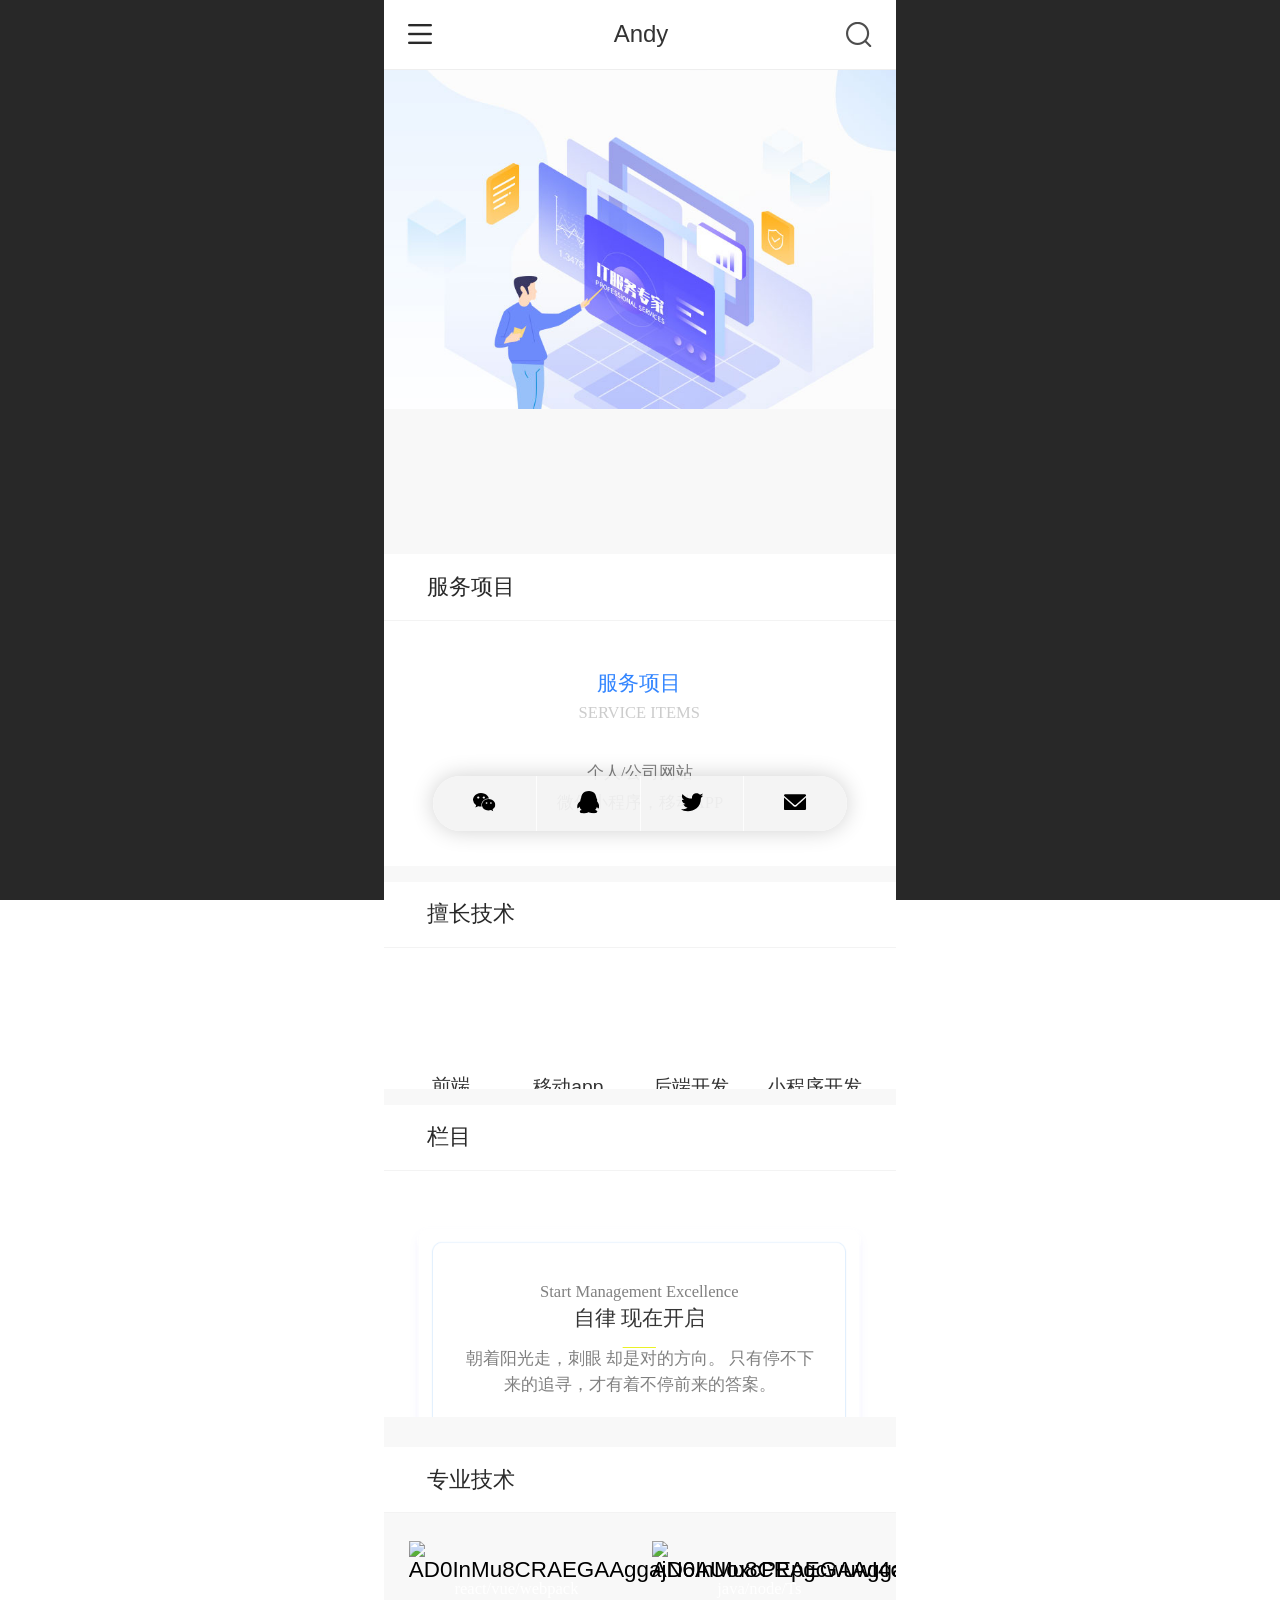
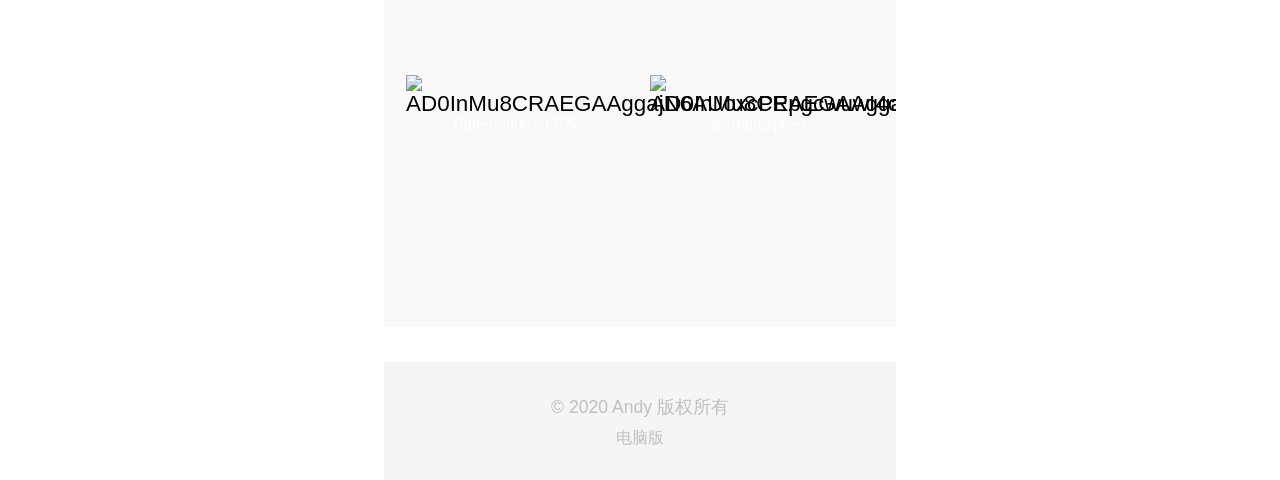
==== commit f2fac2b5: "aa" ====
--- a/index.html
+++ b/index.html
@@ -192,7 +192,7 @@
 .cinner{
 	width: 178px;
     height: 178px;
-    background-color: red;
+    /* background-color: red; */
     /* position: absolute;
     top: 82px;
     left: 151px; */
@@ -214,7 +214,7 @@
 					Andy Sun
 				</div>
 				<div class="cinner">
-				<image src="http://static01.coloros.com/bbs/data/attachment/forum/201510/29/182848y1t479k0tfiazzjd.jpg">
+				<image  id="qr" src="">
 				</div>
 
 
@@ -331,7 +331,7 @@
 		</div>
 		<div id="webContainerBox" class="webContainerBox moveAnimation" style="overflow:visible;">
 			<div id="webModuleContainer" class="webModuleContainer">
-				<div id="module310" _modulestyle="51" _autoheight="1" _height="0" _autowidth="1" _width="0"
+				<div id="module310" class="cc3" _modulestyle="51" _autoheight="1" _height="0" _autowidth="1" _width="0"
 					_inpopupzone="0" _intab="0" _infold="0" _bheight="0" _headerhiden="" data-server-rendered="true"
 					class="form Handle module310 formStyle51">
 					<div _bannerautoheight="1" class="formBannerTitle formBannerTitle310">
@@ -680,7 +680,7 @@
 						<div class="clearFix titleCenter titleCenter316">
 							<div class="titleText titleText316">
 								<div class="titleTextIcon icon-titleText"></div>
-								<div class="textContent">栏目2</div>
+								<div class="textContent">栏目</div>
 							</div>
 							<div class="formBannerMore formBannerMore316">
 								
@@ -758,7 +758,7 @@
 																			</div>
 																			<div style="text-align: center;"><span
 																					style="font-size: 0.7rem; background-color: initial; font-family: '思源黑体 CN Light';"><span
-																						style="font-size: 0.6469rem; color: rgb(53, 53, 53);">IT管理
+																						style="font-size: 0.6469rem; color: rgb(53, 53, 53);">自律
 																						现在开启</span></span></div>
 																			<div style="text-align: center;"><span
 																					style="background-color: initial;"><span
@@ -785,9 +785,9 @@
 															<div class="fk-editor simpleText fk-editor-break-word  "
 																style="width: 10.9111rem; height: auto;"><span style="">
 																	<div style="text-align: center;"><span
-																			style="color: rgb(128, 128, 128); font-size: 0.51752rem; background-color: initial; font-family: '思源黑体 CN Light';">业务适用于中小型企业。
-																			这种服务方式优点是费用低、服务方便、灵活、随叫随到, 10分钟响应、2小时内到场服务。
-																			专属工程师5人团队提供IT服务，应急响应服务成本远比自建it团队所需的成本低。</span>
+																			style="color: rgb(128, 128, 128); font-size: 0.51752rem; background-color: initial; font-family: '思源黑体 CN Light';">
+																			朝着阳光走，刺眼 却是对的方向。
+																			只有停不下来的追寻，才有着不停前来的答案。</span>
 																	</div>
 																</span></div>
 														</div>
@@ -1102,7 +1102,7 @@
 								<div class="u_nav_icon_decorate"><i class="u_nav_icon icon-"></i></div>
 								<div class="J_nav_icon_wrap u_nav_icon_wrap"> 
 									<svg class="icon" aria-hidden="true">
-										<use xlink:href="#icon-facebook"></use>
+										<use xlink:href="#icon-twitter"></use>
 									  </svg>
 								
 								</div>
@@ -1343,9 +1343,9 @@
 				Mobi.initFooterSubMenuV3({ "nav1076": { "id": 1076, "name": "首页", "show": true, "cil": [], "icon": { "c": 0, "i": 0, "iconType": 0, "id": 841, "content": "\\a0841", "classname": "faisco-icons-M000841", "color": "", "colIconType": 2, "colIconCusType": 0, "iconFileId": "NewFontIcon_10841", "iconFilePath": "" }, "jumpCtrl": { "ide": "AGQIAxIA", "columnType": 100, "href": "/", "info": { "t": 100, "i": 3, "u": "/", "n": "首页", "s": "AGQIAxIA" } }, "nf": false }, "nav1077": { "id": 1077, "name": "电脑维修", "show": true, "cil": [], "icon": { "c": 0, "i": 0, "iconType": 0, "id": 853, "content": "\\a0853", "classname": "faisco-icons-M000853", "color": "", "colIconType": 2, "colIconCusType": 0, "iconFileId": "NewFontIcon_10853", "iconFilePath": "" }, "jumpCtrl": { "ide": "AGQIZxIA", "columnType": 100, "href": "/col.jsp?id=103", "info": { "t": 100, "i": 103, "u": "/col.jsp?id=103", "n": "电脑维修", "s": "AGQIZxIA" } }, "nf": false }, "nav1078": { "id": 1078, "name": "驻场服务", "show": true, "cil": [], "icon": { "c": 0, "i": 0, "iconType": 0, "id": 847, "content": "\\a0847", "classname": "faisco-icons-M000847", "color": "", "colIconType": 2, "colIconCusType": 0, "iconFileId": "NewFontIcon_10847", "iconFilePath": "" }, "jumpCtrl": { "ide": "AGQIaBIA", "columnType": 100, "href": "/col.jsp?id=104", "info": { "t": 100, "i": 104, "u": "/col.jsp?id=104", "n": "驻场服务", "s": "AGQIaBIA" } }, "nf": false }, "nav1079": { "id": 1079, "name": "电话咨询", "show": true, "cil": [], "icon": { "c": 0, "i": 0, "iconType": 0, "id": 913, "content": "\\a0913", "classname": "faisco-icons-M000913", "color": "", "colIconType": 2, "colIconCusType": 0, "iconFileId": "NewFontIcon_10913", "iconFilePath": "" }, "jumpCtrl": { "ide": "AHUIARI5amF2YXNjcmlwdDogTW9iaS50cmlnZ2VyU2VydmljZU51bWJlcigxLCAiMDAwLTAwMC0wMDAwIik7GhR7InAiOiIwMDAtMDAwLTAwMDAifQ==", "columnType": 117, "href": "javascript: Mobi.triggerServiceNumber(1, &#x22;000-000-0000&#x22;);", "info": { "t": 117, "i": 1, "u": "javascript: Mobi.triggerServiceNumber(1, \"000-000-0000\");", "ms": { "p": "000-000-0000" }, "n": "电话咨询", "s": "AHUIARI5amF2YXNjcmlwdDogTW9iaS50cmlnZ2VyU2VydmljZU51bWJlcigxLCAiMDAwLTAwMC0wMDAwIik7GhR7InAiOiIwMDAtMDAwLTAwMDAifQ==" } }, "nf": false } }, { "color": "", "colorList": [], "advance": { "routine": { "contentType": 2, "layout": 1, "segmentLine": { "type": 1, "width": 0.04, "style": 0, "color": "rgba(255,255,255,0.8541666666666666)", "cusColorType": 0 }, "border": { "type": 0, "width": 0.04, "style": 0, "color": "#000", "cusColorType": -1 }, "navBg": { "type": 2, "color": "rgba(244,244,244,0.9315476190476191)", "picScale": 0, "repeat": -1, "imgId": "", "imgPath": "", "newSelect": false, "cusColorType": 0 }, "navWidth": { "type": 1, "maxValue": 12.93801, "minValue": 6.25337 }, "navHeight": { "type": 1, "value": 1.72507 }, "navBdRidus": { "type": 1, "value": 4.31267 }, "nmb": { "type": 1, "value": 2.15633 }, "navShadow": { "type": 1, "cusColorType": 0, "x": 0.0, "y": 0.0, "blur": 0.69003, "color": "rgba(0,0,0,0.1875)" } }, "normal": { "word": { "type": 0, "size": 0.7, "bold": false, "colorType": 0, "cusColorType": -1, "color": "#000" }, "pw": { "type": 0, "size": 0.7, "bold": false, "colorType": 0, "cusColorType": -1, "color": "#000" }, "icon": { "type": 1, "size": 0.86253, "colorType": 1, "cusColorType": -1, "color": "#000" } }, "select": { "word": { "type": 0, "size": 0.7, "bold": false, "colorType": 0, "cusColorType": -1, "color": "#000" }, "pw": { "type": 0, "size": 0.7, "bold": false, "colorType": 0, "cusColorType": -1, "color": "#000" }, "icon": { "type": 0, "size": 0.7, "colorType": 0, "cusColorType": -1, "color": "#000" } }, "base": { "fnpi": 0, "fnw": { "type": 0, "value": 0.04 }, "oi": { "type": 0, "pos": { "type": 0, "top": 0.0, "right": 0.0 } }, "pis": { "type": 0, "value": 0.04 }, "pws": { "type": 0, "value": 0.04 }, "wm": { "type": 0, "value": 0.04 }, "niw": { "type": 1, "value": 3.2345 }, "sbd": { "type": 1, "color": "rgba(238,238,238,1)", "cusColorType": 0 }, "sbg": { "type": 0, "color": "", "cusColorType": -1 }, "sstl": { "type": 0, "width": 0.04, "style": 0, "color": "#000", "cusColorType": -1 }, "secw": { "type": 1, "size": 0.56065, "bold": false, "colorType": 1, "cusColorType": -1, "color": "rgba(51,51,51,1)" }, "mi": { "type": 0, "iconSize": { "type": 0, "value": 0.04 }, "iconColor": { "type": 0, "color": "", "cusColorType": -1 } } } }, "ais": { "contentType": 0 } });
 				Mobi.initMallCartProductNumV3(true, true);
 				Mobi.bindPromoterAndInvite(); Mobi.setTitleIsEditable('headTitle_v3', false);
-				Mobi.bindTopSearch({ "searchProduct": 1, "hotTopic": [], "searchTip": "搜索", "historySearch": 1, "nSL": [], "rangeType": 0, "lanCode": "" });
+			//	Mobi.bindTopSearch({ "searchProduct": 1, "hotTopic": [], "searchTip": "搜索", "historySearch": 1, "nSL": [], "rangeType": 0, "lanCode": "" });
 				Mobi.logoV3StyleAdjust(3, { "st": 0, "lid": "", "ls": 0, "lp": 0, "m": { "type": 0, "mt": 0.0, "mb": 0.0, "ml": 0.0, "mr": 0.0 }, "jump": { "jumpOpen": 1, "jumpType": "100", "url": "/", "jumpName": "首页", "jumpIde": "AGQIAxIA" }, "li": { "ow": 0, "oh": 0 }, "lip": "" }, { "name": "Andy", "align": 0, "fontType": 1, "font": { "fontSize": 0.73315, "fontColorType": 1, "fontColor": "rgba(50, 133, 255, 1)" }, "jump": { "jumpOpen": 1, "jumpType": "100", "url": "/", "jumpName": "首页", "jumpIde": "AGQIAxIA" } });
-				Mobi.bindTopSearch({ "searchProduct": 1, "hotTopic": [], "searchTip": "搜索", "historySearch": 1, "nSL": [], "rangeType": 0, "lanCode": "" });
+			//	Mobi.bindTopSearch({ "searchProduct": 1, "hotTopic": [], "searchTip": "搜索", "historySearch": 1, "nSL": [], "rangeType": 0, "lanCode": "" });
 				Mobi.initFooterLanguageEventV3();
 				Mobi.fixFooterDividingV3(1);
 				Mobi.manageFaiscoAd(2);
@@ -1460,7 +1460,7 @@
 	}
 	.cubeLink_row{
 		display: flex;
-		height: 258px;
+		height: 150px;
 	}
 
 
@@ -1482,7 +1482,7 @@
 
 .module310{
 
-	height: 740px;;
+
 }
 .cov{
 	align-items: center;
@@ -1493,8 +1493,8 @@
 	height:100%;
 	background-color:rgba(0, 0, 0, 0.5);
 	z-index:1000;
-	/* display:none; */
-	display:flex; 
+	display:none;
+	/* display:flex;  */
 	position:absolute;
 	text-align:center;
 	font-size: 16px;
@@ -1528,7 +1528,17 @@
 	line-height:30px;
 	color:white;
 }
-
+#module320{
+	top: 5.42588rem!important;
+}
+
+
+.cc3{
+	height: 21em!important;
+	}
+.formMiddle.formMiddle310{
+	height: 340px;
+}
 
 </style>
 
@@ -1540,20 +1550,25 @@
 		case "wechat":
 			console.log("wechat")
 			document.getElementsByClassName("cov")[0].style.display="flex"
+			document.getElementById("qr").src="https://s2.ax1x.com/2020/02/11/1oLIiD.jpg";
 			break;
 			case "qq":
+			document.getElementById("qr").src="https://s2.ax1x.com/2020/02/11/1oXmHP.png";
+			
 			document.getElementsByClassName("cov")[0].style.display="flex"
 			console.log("qq")
-			break;
-
+			break; 
 			case "facebook":
 			document.getElementsByClassName("cov")[0].style.display="flex"
+			document.getElementById("qr").src="https://s2.ax1x.com/2020/02/11/1ojurR.png";
+			
 			console.log("facebook")
 			break;
 			break;
 			default  :
-			document.getElementsByClassName("cov")[0].style.display="flex"
-			console.log("mail")
+			window.open("mailto:q25@ilvpgz.uu.me");
+		//	document.getElementsByClassName("cov")[0].style.display="flex"
+		//	console.log("mail")
 			break;
 
 	}
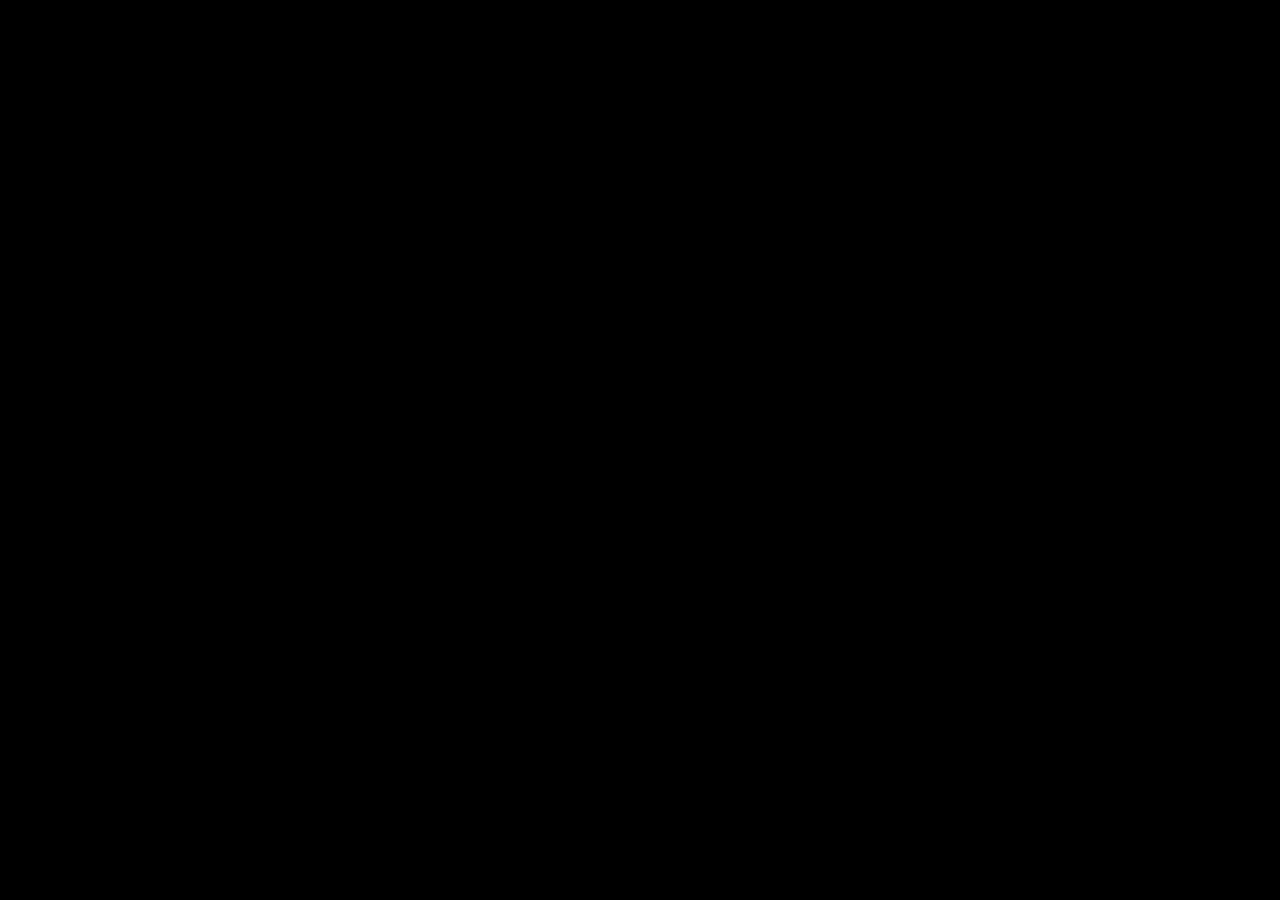
==== commit 24f16bd7: "Merge branch 'master' of github.com:andycute/andycute.github.io" ====
--- a/index.html
+++ b/index.html
@@ -1,1604 +1,460 @@
-<!DOCTYPE html>
-<html style="font-size: 48px;">
+
+<!doctype html>
+
+<html>
 
 <head>
-	<meta http-equiv="Content-Type" content="text/html; charset=UTF-8">
-	<style class="vjs-styles-defaults">
-		.video-js {
-			width: 300px;
-			height: 150px;
-		} 
-.icon {
-  width: 1em;
-  height: 1em;
-  vertical-align: -0.15em;
-  fill: currentColor;
+
+<meta charset="utf-8">
+
+<title>樱花雨</title>
+
+<script src="https://www.51qianduan.com/uploadfile/article/1806/06/3653/js/jquery.min.js"></script>
+
+<style>
+
+html, body{
+
+  width: 100%;
+
+  height: 100%;
+
+  margin: 0;
+
+  padding: 0;
+
   overflow: hidden;
-} 
-		.vjs-fluid {
-			padding-top: 56.25%
-		}
-	</style>
-	<title>Andy 的个人网站</title>
-	<script src="https://cdn.bootcss.com/jquery/3.4.1/jquery.js"></script>
-	<script src="./css/iconfont.js"></script>
-	<link rel="stylesheet" href="./css/iconfont2.css">
-	<meta http-equiv="X-UA-Compatible" content="IE=edge">
-	<meta http-equiv="Cache-Control" content="no-transform">
-	<meta name="viewport" content="width=device-width, initial-scale=1.0, maximum-scale=1.0, user-scalable=0">
-	<meta name="apple-mobile-web-app-capable" content="yes">
-	<meta name="layoutmode" content="standard">
-	<meta name="apple-mobile-web-app-status-bar-style" content="black">
-	<meta name="renderer" content="webkit">
-	<meta content="always" name="referrer">
-	<script src="./index_files/hawkEye.min.js">
-	</script>
-	<meta name="wap-font-scale" content="no">
-	<meta content="telephone=no" name="format-detection">
-	<meta http-equiv="Pragma" content="no-cache">
-	<link rel="stylesheet" type="text/css" href="./index_files/fontsIco.min.css">
-	<link rel="stylesheet" type="text/css" href="./index_files/base.min.css" title="default">
-	<link rel="stylesheet" type="text/css" href="./index_files/mobiVueComponent.min.css" title="default">
-	<link rel="stylesheet" type="text/css" href="./index_files/bannerAnimation.min.css" title="">
-	<link rel="stylesheet" type="text/css" href="./index_files/moduleAnimation.min.css" title="">
-	<link rel="stylesheet" type="text/css" href="./index_files/module.min.css">
-	<link rel="stylesheet" type="text/css" href="./index_files/themeV3Default.min.css">
-	<link type="text/css" href="./index_files/fkModuleSkin.min.css" rel="stylesheet">
-	<link type="text/css" href="./index_files/fkSingleModuleSkin.min.css" rel="stylesheet">
-	<link type="text/css" href="./index_files/fkNavSkin.min.css" rel="stylesheet">
-	<link type="text/css" href="./index_files/fkFooterNavSkin.min.css" rel="stylesheet">
-
-	<link rel="stylesheet" id="mobiCubeNavigationCss" type="text/css" href="./index_files/cubeNavigation.min.css">
-	<script id="onlineMapApi" type="text/javascript" charset="utf-8" src="./index_files/api"></script>
-	<style type="text/css" abt="234"></style>
-	<script type="text/javascript" src="./index_files/getscript"></script>
-	<style id="mobiTabStyleCss">
-	</style>
-	<style id="mobiFoldStyleCss">
-	</style>
-	<style id="mobiLabelStyleCss">
-	</style>
-	<style id="mobiNoticeStyleCss">
-	</style>
-	<style id="oldThemeColorStyle">
-	</style>
-	<link rel="stylesheet" type="text/css" href="./index_files/photoswipe4v.min.css">
-
-
-	<script type="text/javascript">
-		try {
-			var _htmlFontSize = (function () {
-				var clientWidth = document.documentElement ? document.documentElement.clientWidth : document.body.clientWidth;
-				if (clientWidth > 768 && clientWidth < 1280) {
-					clientWidth = 768;
-				} else if (clientWidth >= 1280) {
-					clientWidth = 512;
+
+}
+
+.container{
+
+  width: 100%;
+
+  height: 100%;
+
+  margin: 0;
+
+  padding: 0;
+
+  background-color: #000000;
+
+}</style>
+
+</head>
+
+<body>
+
+<div id="jsi-cherry-container" class="container"></div>
+
+
+
+<script>
+
+var RENDERER = {
+
+	INIT_CHERRY_BLOSSOM_COUNT : 30,
+
+	MAX_ADDING_INTERVAL : 10,
+
+	
+
+	init : function(){
+
+		this.setParameters();
+
+		this.reconstructMethods();
+
+		this.createCherries();
+
+		this.render();
+
+	},
+
+	setParameters : function(){
+
+		this.$container = $('#jsi-cherry-container');
+
+		this.width = this.$container.width();
+
+		this.height = this.$container.height();
+
+		this.context = $('<canvas />').attr({width : this.width, height : this.height}).appendTo(this.$container).get(0).getContext('2d');
+
+		this.cherries = [];
+
+		this.maxAddingInterval = Math.round(this.MAX_ADDING_INTERVAL * 1000 / this.width);
+
+		this.addingInterval = this.maxAddingInterval;
+
+	},
+
+	reconstructMethods : function(){
+
+		this.render = this.render.bind(this);
+
+	},
+
+	createCherries : function(){
+
+		for(var i = 0, length = Math.round(this.INIT_CHERRY_BLOSSOM_COUNT * this.width / 1000); i < length; i++){
+
+			this.cherries.push(new CHERRY_BLOSSOM(this, true));
+
+		}
+
+	},
+
+	render : function(){
+
+		requestAnimationFrame(this.render);
+
+		this.context.clearRect(0, 0, this.width, this.height);
+
+		
+
+		this.cherries.sort(function(cherry1, cherry2){
+
+			return cherry1.z - cherry2.z;
+
+		});
+
+		for(var i = this.cherries.length - 1; i >= 0; i--){
+
+			if(!this.cherries[i].render(this.context)){
+
+				this.cherries.splice(i, 1);
+
+			}
+
+		}
+
+		if(--this.addingInterval == 0){
+
+			this.addingInterval = this.maxAddingInterval;
+
+			this.cherries.push(new CHERRY_BLOSSOM(this, false));
+
+		}
+
+	}
+
+};
+
+var CHERRY_BLOSSOM = function(renderer, isRandom){
+
+	this.renderer = renderer;
+
+	this.init(isRandom);
+
+};
+
+CHERRY_BLOSSOM.prototype = {
+
+	FOCUS_POSITION : 300,
+
+	FAR_LIMIT : 600,
+
+	MAX_RIPPLE_COUNT : 100,
+
+	RIPPLE_RADIUS : 100,
+
+	SURFACE_RATE : 0.5,
+
+	SINK_OFFSET : 20,
+
+	
+
+	init : function(isRandom){
+
+		this.x = this.getRandomValue(-this.renderer.width, this.renderer.width);
+
+		this.y = isRandom ? this.getRandomValue(0, this.renderer.height) : this.renderer.height * 1.5;
+
+		this.z = this.getRandomValue(0, this.FAR_LIMIT);
+
+		this.vx = this.getRandomValue(-2, 2);
+
+		this.vy = -2;
+
+		this.theta = this.getRandomValue(0, Math.PI * 2);
+
+		this.phi = this.getRandomValue(0, Math.PI * 2);
+
+		this.psi = 0;
+
+		this.dpsi = this.getRandomValue(Math.PI / 600, Math.PI / 300);
+
+		this.opacity = 0;
+
+		this.endTheta = false;
+
+		this.endPhi = false;
+
+		this.rippleCount = 0;
+
+		
+
+		var axis = this.getAxis(),
+
+			theta = this.theta + Math.ceil(-(this.y + this.renderer.height * this.SURFACE_RATE) / this.vy) * Math.PI / 500;
+
+		theta %= Math.PI * 2;
+
+		
+
+		this.offsetY = 40 * ((theta <= Math.PI / 2 || theta >= Math.PI * 3 / 2) ? -1 : 1);
+
+		this.thresholdY = this.renderer.height / 2 + this.renderer.height * this.SURFACE_RATE * axis.rate;
+
+		this.entityColor = this.renderer.context.createRadialGradient(0, 40, 0, 0, 40, 80);
+
+		this.entityColor.addColorStop(0, 'hsl(330, 70%, ' + 50 * (0.3 + axis.rate) + '%)');
+
+		this.entityColor.addColorStop(0.05, 'hsl(330, 40%,' + 55 * (0.3 + axis.rate) + '%)');
+
+		this.entityColor.addColorStop(1, 'hsl(330, 20%, ' + 70 * (0.3 + axis.rate) + '%)');
+
+		this.shadowColor = this.renderer.context.createRadialGradient(0, 40, 0, 0, 40, 80);
+
+		this.shadowColor.addColorStop(0, 'hsl(330, 40%, ' + 30 * (0.3 + axis.rate) + '%)');
+
+		this.shadowColor.addColorStop(0.05, 'hsl(330, 40%,' + 30 * (0.3 + axis.rate) + '%)');
+
+		this.shadowColor.addColorStop(1, 'hsl(330, 20%, ' + 40 * (0.3 + axis.rate) + '%)');
+
+	},
+
+	getRandomValue : function(min, max){
+
+		return min + (max - min) * Math.random();
+
+	},
+
+	getAxis : function(){
+
+		var rate = this.FOCUS_POSITION / (this.z + this.FOCUS_POSITION),
+
+			x = this.renderer.width / 2 + this.x * rate,
+
+			y = this.renderer.height / 2 - this.y * rate;
+
+		return {rate : rate, x : x, y : y};
+
+	},
+
+	renderCherry : function(context, axis){
+
+		context.beginPath();
+
+		context.moveTo(0, 40);
+
+		context.bezierCurveTo(-60, 20, -10, -60, 0, -20);
+
+		context.bezierCurveTo(10, -60, 60, 20, 0, 40);
+
+		context.fill();
+
+		
+
+		for(var i = -4; i < 4; i++){
+
+			context.beginPath();
+
+			context.moveTo(0, 40);
+
+			context.quadraticCurveTo(i * 12, 10, i * 4, -24 + Math.abs(i) * 2);
+
+			context.stroke();
+
+		}
+
+	},
+
+	render : function(context){
+
+		var axis = this.getAxis();
+
+		
+
+		if(axis.y == this.thresholdY && this.rippleCount < this.MAX_RIPPLE_COUNT){
+
+			context.save();
+
+			context.lineWidth = 2;
+
+			context.strokeStyle = 'hsla(0, 0%, 100%, ' + (this.MAX_RIPPLE_COUNT - this.rippleCount) / this.MAX_RIPPLE_COUNT + ')';
+
+			context.translate(axis.x + this.offsetY * axis.rate * (this.theta <= Math.PI ? -1 : 1), axis.y);
+
+			context.scale(1, 0.3);
+
+			context.beginPath();
+
+			context.arc(0, 0, this.rippleCount / this.MAX_RIPPLE_COUNT * this.RIPPLE_RADIUS * axis.rate, 0, Math.PI * 2, false);
+
+			context.stroke();
+
+			context.restore();
+
+			this.rippleCount++;
+
+		}
+
+		if(axis.y < this.thresholdY || (!this.endTheta || !this.endPhi)){
+
+			if(this.y <= 0){
+
+				this.opacity = Math.min(this.opacity + 0.01, 1);
+
+			}
+
+			context.save();
+
+			context.globalAlpha = this.opacity;
+
+			context.fillStyle = this.shadowColor;
+
+			context.strokeStyle = 'hsl(330, 30%,' + 40 * (0.3 + axis.rate) + '%)';
+
+			context.translate(axis.x, Math.max(axis.y, this.thresholdY + this.thresholdY - axis.y));
+
+			context.rotate(Math.PI - this.theta);
+
+			context.scale(axis.rate * -Math.sin(this.phi), axis.rate);
+
+			context.translate(0, this.offsetY);
+
+			this.renderCherry(context, axis);
+
+			context.restore();
+
+		}
+
+		context.save();
+
+		context.fillStyle = this.entityColor;
+
+		context.strokeStyle = 'hsl(330, 40%,' + 70 * (0.3 + axis.rate) + '%)';
+
+		context.translate(axis.x, axis.y + Math.abs(this.SINK_OFFSET * Math.sin(this.psi) * axis.rate));
+
+		context.rotate(this.theta);
+
+		context.scale(axis.rate * Math.sin(this.phi), axis.rate);
+
+		context.translate(0, this.offsetY);
+
+		this.renderCherry(context, axis);
+
+		context.restore();
+
+		
+
+		if(this.y <= -this.renderer.height / 4){
+
+			if(!this.endTheta){
+
+				for(var theta = Math.PI / 2, end = Math.PI * 3 / 2; theta <= end; theta += Math.PI){
+
+					if(this.theta < theta && this.theta + Math.PI / 200 > theta){
+
+						this.theta = theta;
+
+						this.endTheta = true;
+
+						break;
+
+					}
+
 				}
-				document.documentElement.style.fontSize = clientWidth * 1 / 16 + "px";
-				return clientWidth * 1 / 16;
-			})();
-			window.FAI_HAWK_EYE && (window.FAI_HAWK_EYE.js_err_filter = function () {
-				return false;
-			});
-		} catch (e) {
-			e.innerError = true;
-			throw (e);
-		}
-	</script>
-	<!-- <script type="text/javascript" charset="utf-8" src="./index_files/photoswipe4v.min.js" defer="defer"></script> -->
-	<script type="text/javascript" charset="utf-8" src="./index_files/jzUtils.min.js"></script>
-
-	<style type="text/css" id="fixedAreaBoxStyle">
-		.webFooterBox .ui-calendar-calendar .ui-state-active {
-			background-color: rgba(41, 41, 41, 1);
-		}
-
-		.webFooterBox .ui-calendar-calendar .ui-calendar-startDate {
-			background-color: rgba(41, 41, 41, 1);
-		}
-
-		.webFooterBox .ui-calendar-prev:after {
-			color: rgba(41, 41, 41, 1);
-		}
-
-		.webFooterBox .ui-calendar-next:after {
-			color: rgba(41, 41, 41, 1);
-		}
-
-		.webFooterBox .fk-calendarNav {
-			background-color: rgba(41, 41, 41, 1);
-		}
-
-		</ style><style type="text/css"id="mobiStyleNav">.open .nav_item:nth-child(1) {
-			transition-delay: 160ms;
-		}
-
-		#navbar_1071 .nav_icon:before {
-			content: '\a0841';
-			content: '\a0841';
-		}
-
-		#navbar_1071 .nav_icon {
-			background-image: none;
-		}
-
-		.open .nav_item:nth-child(2) {
-			transition-delay: 240ms;
-		}
-
-		#navbar_1072 .nav_icon:before {
-			content: '\a0853';
-			content: '\a0853';
-		}
-
-		#navbar_1072 .nav_icon {
-			background-image: none;
-		}
-
-		.open .nav_item:nth-child(3) {
-			transition-delay: 320ms;
-		}
-
-		#navbar_1073 .nav_icon:before {
-			content: '\a0847';
-			content: '\a0847';
-		}
-
-		#navbar_1073 .nav_icon {
-			background-image: none;
-		}
-
-
- .c1
-{
-width:300px;
-height:400px;
-color:yellow;
-display: flex;
-opacity: 0.8;
-border:solid 1px yellow;
-border-radius: 10px;
-background-image:url('./css/1.jpg');
--moz-border-radius: 15px;
--webkit-border-radius: 15px;
-position:absolute;
-flex-direction: column;
-align-items: center;
-justify-content: space-evenly;
-}
-.c2
-{ 
-width:120px;
-height:50px;
-border-bottom:outset 1.5px yellow;
-/* position:absolute;
-top:30px;
-left:10px; */
-
-}
-.c3
-{
-	
-width:	146px;
-height:80px;
-padding-top:10px;
-margin-top:20px;
-border-top:outset 1px yellow;
-/* position:absolute;
-bottom: -47px;
-    right: 20px; */
-text-align:left;
-}
-.cinner{
-	width: 178px;
-    height: 178px;
-    /* background-color: red; */
-    /* position: absolute;
-    top: 82px;
-    left: 151px; */
-}
-	</style>
-
-
-
-</head>
-
-<body faiscomobi="true" id="g_body" class="g_locale2052 mobiCol3 jz_themeV3 regularHeadStyle">
-
-
-	<div class = "cov">
-		<div class = "con">
-			<div class="c1">
-				<div class="c2">
-					<span>Name</span><br>
-					Andy Sun
-				</div>
-				<div class="cinner">
-				<image  id="qr" src="">
-				</div>
-
-
-				<div class="c3">
-					slogan：自律带给我自由<br> 
-				</div>
-				</div>
-		</div>
-	</div>
-
-
-	<!-- <script type="text/javascript" src="./index_files/svg.min.js"></script> -->
-
-
-	<div class="visualArea_leftTop"></div>
-	<div class="webLeft"></div>
-	<div id="g_web" class="g_web  jz_nav-drawer jz_nav-drawer-left">
-		<div id="webLoading" class="loading" style="display:none;">
-			<div id="splashscreen" class="splashscreen ui-loader">
-				<span class="ui-icon ui-icon-loading spin"></span>
-			</div>
-		</div>
-		<div id="webTopBox" class="webTopBox">
-			<div id="webTop" class="webTop">
-				<div id="J_navExpandAnimate" class="jz_navExpendAnimate"></div>
-				<div id="navbar" skinid="26" type="1" layout="3" navpos="1"
-					class="navbarV3 navbar navBaseIcon jz_subMenu_fold jz_subMenu_" _arrowopen="false"
-					data-submenuopen="0" style="width: 460.8px; left: auto;">
-					<div id="J_nav_bar_wrap" class="nav_bar_wrap">
-						<div id="navbarList" class="nav_bar_list" style="">
-							<div id="navItem_1071" class="J_nav_item nav_item navItem_1071 itemSelected"><a
-									class="nav_parts" id="navbar_1071" href="#"
-									_colid="1071">
-									<div class="nav_part nav_part-icon">
-										<div class="nav_icon_wrap">
-											<div class="icon- nav_icon J_fontIcon"></div>
-										</div>
-									</div>
-									<div class="nav_part nav_part-name">
-										<div class="J_nav_text nav_text">擅长技术</div>
-									</div><i class="nav_icon-subMenu icon-"></i>
-								</a></div>
-							<div id="navItem_1072" class="J_nav_item nav_item navItem_1072 "><a class="nav_parts"
-									id="navbar_1072" href="#" _colid="1072">
-									<div class="nav_part nav_part-icon">
-										<div class="nav_icon_wrap">
-											<div class="icon- nav_icon J_fontIcon"></div>
-										</div>
-									</div>
-									<div class="nav_part nav_part-name">
-										<div class="J_nav_text nav_text">专业技能</div>
-									</div><i class="nav_icon-subMenu icon-"></i>
-								</a></div>
-							<div id="navItem_1073" class="J_nav_item nav_item navItem_1073 "><a class="nav_parts"
-									id="navbar_1073" href="#" _colid="1073">
-									<div class="nav_part nav_part-icon">
-										<div class="nav_icon_wrap">
-											<div class="icon- nav_icon J_fontIcon"></div>
-										</div>
-									</div>
-									<div class="nav_part nav_part-name">
-										<div class="J_nav_text nav_text">联系我</div>
-									</div><i class="nav_icon-subMenu icon-"></i>
-								</a></div>
-						</div>
-						<div class="navLeft icon-navLeft"></div>
-						<div class="navRight icon-navRight"></div>
-						<div class="navTouchLeft"></div>
-						<div class="navTouchRight"></div>
-						<div class="jz_subMenuSeoGhost"></div>
-					</div>
-				</div>
-			</div>
-		</div>
-		<div id="webHeader_v3" class="webHeader_v3 headStyle3" styleid="3">
-			<div id="web_header_fixed_box" class="fixedBox J_headerFixBox moveAnimation">
-				<div class="navButton navButton_2 g_nav_color_v3" id="navButton"
-					style="left: auto; margin-left: 0.5rem;">
-					<div class="navButton-icon icon-"></div>
-					<div class="J_hamburger u_hamburger icon-"></div>
-				</div>
-				<div id="headBg_v3" class="headBg_v3 g_main_bgColor_v3">
-					<div id="header_v3" class="header_v3 titleAlign2" style="opacity: 1;">
-						<div id="headIcon_v3" class="headIcon_v3" pw="160" ph="160" style="display: none;"><a
-								href="https://br20749418.m.icoc.vc/">
-								<div class="f-logo"></div>
-							</a></div>
-						<div id="headTitle_v3" class="headTitle_v3">
-							<h1 class="headTitleV3H1 headTitleV3H1TextAlign" id="headTitleV3H1" title="双击修改网站标题"><a
-									href="https://br20749418.m.icoc.vc/">Andy</a><input id="headTitleInputV3"
-									autocomplete="off" maxlength="50" autofocus="autofocus"><span
-									class="headTitleEditPen" title="点击修改网站标题"></span></h1>
-						</div>
-						<div id="functional_group" class="functional_group">
-							<div class="contentBox">
-								<div class="head_search icon show"><a class="topSearch"><i
-											class="faisco-icons-S000290"></i><span class="iconTitle">搜索</span></a></div>
-							</div>
-						</div>
-					</div>
-				</div>
-			</div>
-		</div>
-		<div id="webBannerBox" class="webBannerBox moveAnimation">
-			<div id="webBanner" style="display: none;" class="webBanner">
-				<div id="bannerSwipe" class="swipe" style="visibility: visible;">
-					<div id="bannerSwipeContainer" class="bannerSwipeContainer defaultBanner" style="height: 0px;">
-					</div>
-					<div id="bannerBullet" class="bannerBullet">
-						<ul id="bullets" class="bullets"></ul>
-					</div>
-				</div>
-			</div>
-		</div>
-		<div id="webContainerBox" class="webContainerBox moveAnimation" style="overflow:visible;">
-			<div id="webModuleContainer" class="webModuleContainer">
-				<div id="module310" class="cc3" _modulestyle="51" _autoheight="1" _height="0" _autowidth="1" _width="0"
-					_inpopupzone="0" _intab="0" _infold="0" _bheight="0" _headerhiden="" data-server-rendered="true"
-					class="form Handle module310 formStyle51">
-					<div _bannerautoheight="1" class="formBannerTitle formBannerTitle310">
-						<div class="titleLeft titleLeft310">
-							<div class="formBannerMore formBannerMore310">
-								
-							</div>
-						</div>
-						<div class="titleRight titleRight310"></div>
-					</div>
-					<div class="formMiddle formMiddle310">
-						<div class="middleLeft middleLeft310"></div>
-						<div class="middleCenter middleCenter310">
-							<div _innertype="0" class="formMiddleContent moduleContent formMiddleContent310">
-								<div class="J_packModule fk-formPack">
-									<div id="fk-packContent310" class="J_packContentList f-packContentList">
-										<div class="J_packContentBg f-packContentBg f-packContentBg310"></div>
-										<div class="J_packEditBtn f-packEditBtn" style="display: none;">
-											<div class="J_addContent f-addContent">
-												<div _id="310" class="addBtn_Icon"></div>
-											 
-											</div>
-										</div>
-										<div id="formPackContent310" class="J_formPackContent f-formPackContent">
-											<div id="module311" _modulestyle="53" _autoheight="0" _height="28"
-												_autowidth="0" _width="197" _inpack="310" _inpopupzone="0" _intab="0"
-												_infold="0" _bheight="0" _headerhiden="1" data-server-rendered="true"
-												class="form Handle module311 formStyle53"
-												style="position: absolute; left: 3.75202rem; top: 1.98383rem; width: 8.49596rem; height: 1.20755rem; opacity: 1;">
-												
-												<div class="formMiddle formMiddle311">
-													<div class="middleLeft middleLeft311"></div>
-													<div class="middleCenter middleCenter311">
-														<div _innertype="0"
-															class="formMiddleContent moduleContent formMiddleContent311">
-															<div class="fk-floatImgContainer J_floatImgContainer"><a
-																	hidefocus="true" href="javascript:void(0);" rel=""
-																	class="J_floatImg_jump floatImgALink">
-																	<div data-picid="AD0InMu8CRAEGAAg5YjN6AUoirWHgAMwjQM4OA"
-																		class="floatImgWrap J_floatImgWrap"
-																		style="opacity: 1;"><img
-																			src="./index_files/AD0InMu8CRAEGAAg5YjN6AUoirWHgAMwjQM4OA!640x640.png.webp"
-																			src-original="//19867036.s61i.faiusr.com/4/AD0InMu8CRAEGAAg5YjN6AUoirWHgAMwjQM4OA!640x640.png"
-																			usemap="#hotAreaMap311"
-																			alt="AD0InMu8CRAEGAAg5YjN6AUoirWHgAMwjQM4OA"
-																			class="J_img_lazyload float_img J_float_img J_photo"
-																			style="width: 8.49596rem; height: 1.20755rem;">
-																		
-																	</div>
-																</a></div>
-														</div>
-													</div>
-													<div class="middleRight middleRight311"></div>
-												</div>
-												
-											</div>
-											<div id="module312" _modulestyle="52" _autoheight="1" _height="0"
-												_autowidth="1" _width="0" _inpack="310" _inpopupzone="0" _intab="0"
-												_infold="0" _bheight="0" _headerhiden="1" data-server-rendered="true"
-												class="form Handle module312 formStyle52"
-												style="position: absolute; left: 4.09704rem; top: 3.19137rem; height: auto; width: 7.7628rem;">
-												
-												<div class="formMiddle formMiddle312">
-													<div class="middleLeft middleLeft312"></div>
-													<div class="middleCenter middleCenter312">
-														<div _innertype="0"
-															class="formMiddleContent moduleContent formMiddleContent312">
-															<div class="fk-editor simpleText fk-editor-break-word  "
-																style="height: auto; width: 7.7628rem;">
-																<div style="text-align: center;"><span
-																		style="font-size: 0.512rem; background-color: initial;"><span
-																			style="font-family:'思源黑体 CN Ligh'; color: rgb(74, 145, 255);">·
-																			专业帮您解决IT困扰 ·</span></span></div>
-															</div>
-														</div>
-													</div>
-													<div class="middleRight middleRight312"></div>
-												</div>
-												
-											</div>
-										</div>
-									</div>
-								</div>
-							</div>
-						</div>
-						<div class="middleRight middleRight310"></div>
-					</div>
-					
-				</div>
-				<div id="module313" _modulestyle="51" _autoheight="1" _height="0" _autowidth="1" _width="0"
-					_inpopupzone="0" _intab="0" _infold="0" _bheight="0" _headerhiden="" data-server-rendered="true"
-					class="form Handle module313 formStyle51">
-					<div _bannerautoheight="1" class="formBannerTitle formBannerTitle313">
-						<div class="titleLeft titleLeft313"></div>
-						<div class="clearFix titleCenter titleCenter313">
-							<div class="titleText titleText313">
-								<div class="titleTextIcon icon-titleText"></div>
-								<div class="textContent">服务项目</div>
-							</div>
-							<div class="formBannerMore formBannerMore313">
-								
-							</div>
-						</div>
-						<div class="titleRight titleRight313"></div>
-					</div>
-
-
-
-					<div class="formMiddle formMiddle313">
-						<div class="middleLeft middleLeft313"></div>
-						<div class="middleCenter middleCenter313">
-							<div _innertype="0" class="formMiddleContent moduleContent formMiddleContent313">
-								<div class="J_packModule fk-formPack">
-									<div id="fk-packContent313" class="J_packContentList f-packContentList">
-										<div class="J_packContentBg f-packContentBg f-packContentBg313"></div>
-										<div class="J_packEditBtn f-packEditBtn" style="display: none;">
-											<div class="J_addContent f-addContent">
-												<div _id="313" class="addBtn_Icon"></div> 
-											</div>
-										</div>
-										<div id="formPackContent313" class="J_formPackContent f-formPackContent">
-											<div id="module314" _modulestyle="52" _autoheight="1" _height="0"
-												_autowidth="1" _width="0" _inpack="313" _inpopupzone="0" _intab="0"
-												_infold="0" _bheight="0" _headerhiden="1" data-server-rendered="true"
-												class="form Handle module314 formStyle52"
-												style="position: absolute; left: 4.09704rem; top: 1.50943rem; height: auto; width: 7.7628rem;">
-												
-												<div class="formMiddle formMiddle314">
-													<div class="middleLeft middleLeft314"></div>
-													<div class="middleCenter middleCenter314">
-														<div _innertype="0"
-															class="formMiddleContent moduleContent formMiddleContent314">
-															<div class="fk-editor simpleText fk-editor-break-word  "
-																style="height: auto; width: 7.7628rem;"><span
-																	style=""><span style="line-height: 0.862534rem;">
-																		<div style="text-align: center;"><span
-																				style="color: rgb(50, 133, 255); font-size: 0.6469rem; background-color: initial; font-family: '思源黑体 CN Light';">服务项目</span>
-																		</div><span style="">
-																			<div style="text-align: center; "><span
-																					style="font-size: 0.51752rem;"><span
-																						style="color: rgb(204, 204, 204); font-family: '思源黑体 CN Light';">SERVICE
-																						ITEMS</span></span></div>
-																		</span>
-																	</span></span></div>
-														</div>
-													</div>
-													<div class="middleRight middleRight314"></div>
-												</div>
-												
-											</div>
-											<div id="module315" _modulestyle="52" _autoheight="1" _height="0"
-												_autowidth="0" _width="273" _inpack="313" _inpopupzone="0" _intab="0"
-												_infold="0" _bheight="0" _headerhiden="1" data-server-rendered="true"
-												class="form Handle module315 formStyle52"
-												style="position: absolute; left: 2.11321rem; top: 4.26954rem; width: 11.7736rem; height: auto;">
-												
-												<div class="formMiddle formMiddle315">
-													<div class="middleLeft middleLeft315"></div>
-													<div class="middleCenter middleCenter315">
-														<div _innertype="0"
-															class="formMiddleContent moduleContent formMiddleContent315">
-															<div class="fk-editor simpleText fk-editor-break-word  "
-																style="width: 11.7736rem; height: auto;"><span
-																	style="line-height: 0.862534rem;">
-																	<div style="text-align: center;"><span
-																			style="color: rgb(128, 128, 128); font-family: '思源黑体 CN Light'; font-size: 0.51752rem; background-color: initial;">
-																			个人/公司网站</span>
-																	</div>
-																	<div style="text-align: center;"><span
-																			style="color: rgb(128, 128, 128); font-family: '思源黑体 CN Light'; font-size: 0.51752rem; background-color: initial;">
-																			微信小程序，移动APP</span></div>
-																</span></div>
-														</div>
-													</div>
-													<div class="middleRight middleRight315"></div>
-												</div>
-												
-											</div>
-										</div>
-									</div>
-								</div>
-							</div>
-						</div>
-						<div class="middleRight middleRight313"></div>
-					</div>
-					
-				</div>
-				<div id="module303" _modulestyle="31" _autoheight="1" _height="0" _autowidth="1" _width="0"
-					_inpopupzone="0" _intab="0" _infold="0" _bheight="0" _headerhiden="1" data-server-rendered="true"
-					class="form Handle module303 formStyle31 moduleStyle7">
-					<div _bannerautoheight="1" class="formBannerTitle formBannerTitle303">
-						<div class="titleLeft titleLeft303"></div>
-						<div class="clearFix titleCenter titleCenter303">
-							<div class="titleText titleText303">
-								<div class="titleTextIcon icon-titleText"></div>
-								<div class="textContent">擅长技术</div>
-							</div>
-							<div class="formBannerMore formBannerMore303">
-								
-							</div>
-						</div>
-						<div class="titleRight titleRight303"></div>
-					</div>
-					<div class="formMiddle formMiddle303">
-						<div class="middleLeft middleLeft303"></div>
-						<div class="middleCenter middleCenter303">
-							<div _innertype="0" class="formMiddleContent moduleContent formMiddleContent303">
-								<div class="cubeNavigationAreaBox">
-									<div value="7" id="cubeNavigation303"
-										class="cubeNavigationArea newCubeNavigationArea newCubeNavigationArea7 cubeNavigationBoxContent cubeNavigationBoxContent7">
-										<div class="cubeNavigationAreaContent">
-											<div class="J_cubeNavigationAreaWrap cubeNavigationAreaWrap">
-												<div class="rows_wrap">
-													<div class="cubeLink_row">
-														<div id="cubeNavigation303_cubeLink1" linkid="1"
-															class="cubeLink cubeLink1  odd" style="height: 184.552px;">
-															<div id="cubeLink_a1_cubeNav303_0" class="cubeLink_a_wrap">
-																<a href="javascript:;" rel=""
-																	id="cubeLink_a1_cubeNav303"
-																	class="cubeLink_a textLayout0"
-																	style="cursor: default; height: 184.552px;">
-																	
-																	<div src-original=""
-																		class="cubeLink_bg J_img_lazyload"
-																		style="background: transparent;">
-																		<div src-original="/19867036.s61i.faiusr.com/4/AD0InMu8CRAEGAAgs47N6AUoydzf9wMwPDg8.png"
-																			class="cubeLink_ico icon-cube J_img_lazyload"
-																			style="background-image: url('//19867036.s61i.faiusr.com/4/AD0InMu8CRAEGAAgs47N6AUoydzf9wMwPDg8.png.webp');">
-																		</div>
-																	</div>
-																	
-																	<div class="cubeLink_curtain"></div>
-																	<div class="cubeLink_text g_link">
-																		<div class="cubeLink_text_p"><span
-																				class="cube_text g_cube_link">前端</span>
-																			<p
-																				class="cubeLink_subText_p cube_subtext g_cube_link">
-																			</p>
-																		</div>
-																	</div>
-																</a></div>
-														</div>
-														<div id="cubeNavigation303_cubeLink2" linkid="2"
-															class="cubeLink cubeLink2  even" style="height: 184.552px;">
-															<div id="cubeLink_a2_cubeNav303_0" class="cubeLink_a_wrap">
-																<a href="javascript:;" rel=""
-																	id="cubeLink_a2_cubeNav303"
-																	class="cubeLink_a textLayout0"
-																	style="cursor: default; height: 184.552px;">
-																	
-																	<div src-original=""
-																		class="cubeLink_bg J_img_lazyload"
-																		style="background: transparent;">
-																		<div src-original="//19867036.s61i.faiusr.com/4/AD0InMu8CRAEGAAgs47N6AUo-OrY_AYwPDg8.png"
-																			class="cubeLink_ico icon-cube J_img_lazyload"
-																			style="background-image: url('//19867036.s61i.faiusr.com/4/AD0InMu8CRAEGAAgs47N6AUo-OrY_AYwPDg8.png.webp');">
-																		</div>
-																	</div>
-																	
-																	<div class="cubeLink_curtain"></div>
-																	<div class="cubeLink_text g_link">
-																		<div class="cubeLink_text_p"><span
-																				class="cube_text g_cube_link">移动app</span>
-																			<p
-																				class="cubeLink_subText_p cube_subtext g_cube_link">
-																			</p>
-																		</div>
-																	</div>
-																</a></div>
-														</div>
-														<div id="cubeNavigation303_cubeLink3" linkid="3"
-															class="cubeLink cubeLink3  odd" style="height: 184.552px;">
-															<div id="cubeLink_a3_cubeNav303_0" class="cubeLink_a_wrap">
-																<a href="javascript:;" rel=""
-																	id="cubeLink_a3_cubeNav303"
-																	class="cubeLink_a textLayout0"
-																	style="cursor: default; height: 184.552px;">
-																	
-																	<div src-original=""
-																		class="cubeLink_bg J_img_lazyload"
-																		style="background: transparent;">
-																		<div src-original="//19867036.s61i.faiusr.com/4/AD0InMu8CRAEGAAgs47N6AUoq7_h6QUwPDg8.png"
-																			class="cubeLink_ico icon-cube J_img_lazyload"
-																			style="background-image: url('//19867036.s61i.faiusr.com/4/AD0InMu8CRAEGAAgs47N6AUoq7_h6QUwPDg8.png.webp');">
-																		</div>
-																	</div>
-																	
-																	<div class="cubeLink_curtain"></div>
-																	<div class="cubeLink_text g_link">
-																		<div class="cubeLink_text_p"><span
-																				class="cube_text g_cube_link">后端开发</span>
-																			<p
-																				class="cubeLink_subText_p cube_subtext g_cube_link">
-																			</p>
-																		</div>
-																	</div>
-																</a></div>
-														</div>
-														<div id="cubeNavigation303_cubeLink4" linkid="4"
-															class="cubeLink cubeLink4  even" style="height: 184.552px;">
-															<div id="cubeLink_a4_cubeNav303_0" class="cubeLink_a_wrap">
-																<a href="javascript:;" rel=""
-																	id="cubeLink_a4_cubeNav303"
-																	class="cubeLink_a textLayout0"
-																	style="cursor: default; height: 184.552px;">
-																	
-																	<div src-original=""
-																		class="cubeLink_bg J_img_lazyload"
-																		style="background: transparent;">
-																		<div src-original="//19867036.s61i.faiusr.com/4/AD0InMu8CRAEGAAgs47N6AUorNrYNzA8ODw.png"
-																			class="cubeLink_ico icon-cube J_img_lazyload"
-																			style="background-image: url('//19867036.s61i.faiusr.com/4/AD0InMu8CRAEGAAgs47N6AUorNrYNzA8ODw.png.webp');">
-																		</div>
-																	</div>
-																	
-																	<div class="cubeLink_curtain"></div>
-																	<div class="cubeLink_text g_link">
-																		<div class="cubeLink_text_p"><span
-																				class="cube_text g_cube_link">小程序开发</span>
-																			<p
-																				class="cubeLink_subText_p cube_subtext g_cube_link">
-																			</p>
-																		</div>
-																	</div>
-																</a></div>
-														</div>
-													</div>
-												</div>
-											</div>
-										</div>
-									</div>
-									
-									
-								</div>
-							</div>
-						</div>
-						<div class="middleRight middleRight303"></div>
-					</div>
-					
-				</div>
-				<div id="module316" _modulestyle="51" _autoheight="1" _height="0" _autowidth="1" _width="0"
-					_inpopupzone="0" _intab="0" _infold="0" _bheight="0" _headerhiden="" data-server-rendered="true"
-					class="form Handle module316 formStyle51">
-					<div _bannerautoheight="1" class="formBannerTitle formBannerTitle316">
-						<div class="titleLeft titleLeft316"></div>
-						<div class="clearFix titleCenter titleCenter316">
-							<div class="titleText titleText316">
-								<div class="titleTextIcon icon-titleText"></div>
-								<div class="textContent">栏目</div>
-							</div>
-							<div class="formBannerMore formBannerMore316">
-								
-							</div>
-						</div>
-						<div class="titleRight titleRight316"></div>
-					</div>
-					<div class="formMiddle formMiddle316">
-						<div class="middleLeft middleLeft316"></div>
-						<div class="middleCenter middleCenter316">
-							<div _innertype="0" class="formMiddleContent moduleContent formMiddleContent316">
-								<div class="J_packModule fk-formPack">
-									<div id="fk-packContent316" class="J_packContentList f-packContentList">
-										<div class="J_packContentBg f-packContentBg f-packContentBg316"></div>
-										<div class="J_packEditBtn f-packEditBtn" style="display: none;">
-											<div class="J_addContent f-addContent">
-												<div _id="316" class="addBtn_Icon"></div>
-												<div class="f-addText"><span>目前栏目仅支持放置常用模块</span></div>
-											</div>
-										</div>
-										<div id="formPackContent316" class="J_formPackContent f-formPackContent">
-											<div id="module318" _modulestyle="53" _autoheight="0" _height="317"
-												_autowidth="0" _width="332" _inpack="316" _inpopupzone="0" _intab="0"
-												_infold="0" _bheight="0" _headerhiden="1" data-server-rendered="true"
-												class="form Handle module318 formStyle53"
-												style="position: absolute; left: 0.819407rem; top: 1.72507rem; width: 14.3181rem; height: 13.6712rem; opacity: 1;">
-												
-												<div class="formMiddle formMiddle318">
-													<div class="middleLeft middleLeft318"></div>
-													<div class="middleCenter middleCenter318">
-														<div _innertype="0"
-															class="formMiddleContent moduleContent formMiddleContent318">
-															<div class="fk-floatImgContainer J_floatImgContainer"><a
-																	hidefocus="true" href="javascript:void(0);" rel=""
-																	class="J_floatImg_jump floatImgALink">
-																	<div data-picid="AD0InMu8CRAEGAAg34-N6AUo-aTmgQYwmAU4_gQ"
-																		class="floatImgWrap J_floatImgWrap"
-																		style="opacity: 1;"><img
-																			src="./index_files/AD0InMu8CRAEGAAg34-N6AUo-aTmgQYwmAU4_gQ!640x640.png.webp"
-																			src-original="//19867036.s61i.faiusr.com/4/AD0InMu8CRAEGAAg34-N6AUo-aTmgQYwmAU4_gQ!640x640.png"
-																			usemap="#hotAreaMap318"
-																			alt="AD0InMu8CRAEGAAg34-N6AUo-aTmgQYwmAU4_gQ"
-																			class="J_img_lazyload float_img J_float_img J_photo"
-																			style="width: 14.3181rem; height: 13.6712rem;">
-																		
-																	</div>
-																</a></div>
-														</div>
-													</div>
-													<div class="middleRight middleRight318"></div>
-												</div>
-												
-											</div>
-											<div id="module319" _modulestyle="52" _autoheight="1" _height="0"
-												_autowidth="1" _width="0" _inpack="316" _inpopupzone="0" _intab="0"
-												_infold="0" _bheight="0" _headerhiden="1" data-server-rendered="true"
-												class="form Handle module319 formStyle52"
-												style="position: absolute; left: 4.09704rem; top: 3.32075rem; height: auto; width: 7.7628rem;">
-												
-												<div class="formMiddle formMiddle319">
-													<div class="middleLeft middleLeft319"></div>
-													<div class="middleCenter middleCenter319">
-														<div _innertype="0"
-															class="formMiddleContent moduleContent formMiddleContent319">
-															<div class="fk-editor simpleText fk-editor-break-word  "
-																style="height: auto; width: 7.7628rem;"><span
-																	style="line-height: 0.819407rem;"><span
-																		style=""><span style="">
-																			<div style="text-align: center;"><span
-																					style="font-size: 0.7rem; background-color: initial; font-family: '思源黑体 CN Light';"><span
-																						style="font-size: 0.51752rem;"><span
-																							style="color: rgb(128, 128, 128);">Start
-																							Management
-																							Excellence</span></span></span>
-																			</div>
-																			<div style="text-align: center;"><span
-																					style="font-size: 0.7rem; background-color: initial; font-family: '思源黑体 CN Light';"><span
-																						style="font-size: 0.6469rem; color: rgb(53, 53, 53);">自律
-																						现在开启</span></span></div>
-																			<div style="text-align: center;"><span
-																					style="background-color: initial;"><span
-																						style="font-size: 0.51752rem; color: rgb(231, 239, 0); font-family: '思源黑体 CN Light';">——</span></span>
-																			</div>
-																		</span></span></span></div>
-														</div>
-													</div>
-													<div class="middleRight middleRight319"></div>
-												</div>
-												
-											</div>
-											<div id="module320" _modulestyle="52" _autoheight="1" _height="0"
-												_autowidth="0" _width="253" _inpack="316" _inpopupzone="0" _intab="0"
-												_infold="0" _bheight="0" _headerhiden="1" data-server-rendered="true"
-												class="form Handle module320 formStyle52"
-												style="position: absolute; left: 2.54447rem; top: 6.42588rem; width: 10.9111rem; height: auto;">
-												
-												<div class="formMiddle formMiddle320">
-													<div class="middleLeft middleLeft320"></div>
-													<div class="middleCenter middleCenter320">
-														<div _innertype="0"
-															class="formMiddleContent moduleContent formMiddleContent320">
-															<div class="fk-editor simpleText fk-editor-break-word  "
-																style="width: 10.9111rem; height: auto;"><span style="">
-																	<div style="text-align: center;"><span
-																			style="color: rgb(128, 128, 128); font-size: 0.51752rem; background-color: initial; font-family: '思源黑体 CN Light';">
-																			朝着阳光走，刺眼 却是对的方向。
-																			只有停不下来的追寻，才有着不停前来的答案。</span>
-																	</div>
-																</span></div>
-														</div>
-													</div>
-													<div class="middleRight middleRight320"></div>
-												</div>
-												
-											</div>
-											<div id="module321" _modulestyle="54" _autoheight="1" _height="0"
-												_autowidth="1" _width="0" _inpack="316" _inpopupzone="0" _intab="0"
-												_infold="0" _bheight="0" _headerhiden="1" data-server-rendered="true"
-												class="form Handle module321 formStyle54"
-												style="position:absolute;left:4.830188679245283rem;top:11.68733153638814rem;border:10px solid transparent;">
-												
-												<div class="formMiddle formMiddle321">
-													<div class="middleLeft middleLeft321"></div>
-													<div class="middleCenter middleCenter321">
-														<div _innertype="0"
-															class="formMiddleContent moduleContent formMiddleContent321">
-															<div
-																class="J_floatBtnBox_321 J_floatBtnBox floatBtnBox floatBtnStyle floatBtnStyle0">
-																<a id="module321FlBtn"
-																	href="javascript: Mobi.triggerServiceNumber(1, '000-000-0000');"
-																	contenteditable="false" target="_self" rel=""
-																	class="J_floatBtn middle floatBtn m_floatBtnStyle_color g_main_bgColor_v3 g_oldThemeBgColor"
-																	style="cursor: pointer;">联系我们</a></div>
-														</div>
-													</div>
-													<div class="middleRight middleRight321"></div>
-												</div>
-												
-											</div>
-										</div>
-									</div>
-								</div>
-							</div>
-						</div>
-						<div class="middleRight middleRight316"></div>
-					</div>
-					
-				</div>
-
-				<div id="module436" _modulestyle="51" _autoheight="1" _height="0" _autowidth="1" _width="0"
-					_inpopupzone="0" _intab="0" _infold="0" _bheight="0" _headerhiden="" data-server-rendered="true"
-					class="form Handle module336 formStyle51">
-					<!-- <div _bannerautoheight="1" class="formBannerTitle formBannerTitle336">
-						<div class="titleLeft titleLeft336"></div>
-						<div class="clearFix titleCenter titleCenter336">
-							<div class="titleText titleText336">
-								<div class="titleTextIcon icon-titleText"></div>
-								<div class="textContent">栏目1</div>
-							</div>
-							<div class="formBannerMore formBannerMore336">
-								
-							</div>
-						</div>
-						<div class="titleRight titleRight336"></div>
-					</div> -->
-					<div class="formMiddle formMiddle336">
-						<div class="middleLeft middleLeft336"></div>
-						<div class="middleCenter middleCenter336">
-							<div _innertype="0" class="formMiddleContent moduleContent formMiddleContent336">
-								<div class="J_packModule fk-formPack">
-									<div id="fk-packContent336" class="J_packContentList f-packContentList">
-										<div class="J_packContentBg f-packContentBg f-packContentBg336"></div>
-										<div class="J_packEditBtn f-packEditBtn" style="display: none;">
-											<div class="J_addContent f-addContent">
-												<div _id="336" class="addBtn_Icon"></div>
-												<div class="f-addText"><span>目前栏目仅支持放置常用模块</span></div>
-											</div>
-										</div>
-										<div id="formPackContent336" class="J_formPackContent f-formPackContent">
-											<div id="module337" _modulestyle="52" _autoheight="1" _height="0"
-												_autowidth="0" _width="120" _inpack="336" _inpopupzone="0" _intab="0"
-												_infold="0" _bheight="0" _headerhiden="1" data-server-rendered="true"
-												class="form Handle module337 formStyle52"
-												style="position: absolute; left: 0rem; top: 1.98383rem; width: 5.1752rem; height: auto;">
-												
-												<div class="formMiddle formMiddle337">
-													<div class="middleLeft middleLeft337"></div>
-													<div class="middleCenter middleCenter337">
-														<div _innertype="0"
-															class="formMiddleContent moduleContent formMiddleContent337">
-															<div class="fk-editor simpleText fk-editor-break-word  "
-																style="width: 5.1752rem; height: auto;"><span
-																	style="line-height: 0.948787rem;"><span
-																		style=""><span style=""><span
-																				style="font-family: '思源黑体 CN Light';">
-																				<div style="text-align: center;"><span
-																						style="font-size: 0.560647rem; color: rgb(255, 255, 255); background-color: initial;">人员驻场服务</span>
-																				</div><span style=""><span
-																						style="color: rgb(255, 255, 255);"><span
-																							style="font-size: 0.51752rem;">
-																							<div
-																								style="text-align: center; ">
-																								<span style=""><span
-																										style="">专业IT人员电脑</span></span>
-																							</div>
-																							<div
-																								style="text-align: center; ">
-																								<span style=""><span
-																										style="">故障维修</span></span>
-																							</div>
-																						</span></span></span>
-																			</span></span></span></span></div>
-														</div>
-													</div>
-													<div class="middleRight middleRight337"></div>
-												</div>
-												
-											</div>
-											<div id="module338" _modulestyle="52" _autoheight="1" _height="0"
-												_autowidth="0" _width="120" _inpack="336" _inpopupzone="0" _intab="0"
-												_infold="0" _bheight="0" _headerhiden="1" data-server-rendered="true"
-												class="form Handle module338 formStyle52"
-												style="position: absolute; left: 5.39084rem; top: 1.98383rem; width: 5.1752rem; height: auto;">
-												
-												<div class="formMiddle formMiddle338">
-													<div class="middleLeft middleLeft338"></div>
-													<div class="middleCenter middleCenter338">
-														<div _innertype="0"
-															class="formMiddleContent moduleContent formMiddleContent338">
-															<div class="fk-editor simpleText fk-editor-break-word  "
-																style="width: 5.1752rem; height: auto;"><span
-																	style="line-height: 0.948787rem;"><span
-																		style=""><span style=""><span
-																				style="font-family: '思源黑体 CN Light';">
-																				<div style="text-align: center;"><span
-																						style="background-color: initial;"><span
-																							style="color: rgb(50, 133, 255);"><span
-																								style="font-size: 0.603774rem;">IT应急服务</span></span></span>
-																				</div><span style=""><span
-																						style="font-size: 0.51752rem;"><span
-																							style=""><span
-																								style="color: rgb(128, 128, 128);">
-																								<div
-																									style="text-align: center; ">
-																									全国范围到达</div>
-																								<div
-																									style="text-align: center; ">
-																									现场解决问题</div>
-																							</span></span></span></span>
-																			</span></span></span></span></div>
-														</div>
-													</div>
-													<div class="middleRight middleRight338"></div>
-												</div>
-												
-											</div>
-											<div id="module339" _modulestyle="52" _autoheight="1" _height="0"
-												_autowidth="0" _width="120" _inpack="336" _inpopupzone="0" _intab="0"
-												_infold="0" _bheight="0" _headerhiden="1" data-server-rendered="true"
-												class="form Handle module339 formStyle52"
-												style="position: absolute; left: 10.7817rem; top: 1.98383rem; width: 5.1752rem; height: auto;">
-												
-												<div class="formMiddle formMiddle339">
-													<div class="middleLeft middleLeft339"></div>
-													<div class="middleCenter middleCenter339">
-														<div _innertype="0"
-															class="formMiddleContent moduleContent formMiddleContent339">
-															<div class="fk-editor simpleText fk-editor-break-word  "
-																style="width: 5.1752rem; height: auto;"><span
-																	style="line-height: 0.948787rem;"><span
-																		style=""><span style=""><span
-																				style="font-family: '思源黑体 CN Light';">
-																				<div style="text-align: center;"><span
-																						style="font-size: 0.560647rem; color: rgb(255, 255, 255); background-color: initial;">巡检服务</span>
-																				</div><span style=""><span
-																						style="color: rgb(255, 255, 255);"><span
-																							style="font-size: 0.51752rem;">
-																							<div
-																								style="text-align: center; ">
-																								<span style=""><span
-																										style="">软硬件稳定性</span></span>
-																							</div>
-																							<div
-																								style="text-align: center; ">
-																								<span style=""><span
-																										style="">进行定期巡检</span></span>
-																							</div>
-																						</span></span></span>
-																			</span></span></span></span></div>
-														</div>
-													</div>
-													<div class="middleRight middleRight339"></div>
-												</div>
-												
-											</div>
-										</div>
-									</div>
-								</div>
-							</div>
-						</div>
-						<div class="middleRight middleRight336"></div>
-					</div>
-	 
-<div id="module436" _modulestyle="51" _autoheight="1" _height="0" _autowidth="1" _width="0" _inpopupzone="0" _intab="0" _infold="0" _bheight="0" 
-_headerhiden="" data-server-rendered="true" class="form Handle module344 formStyle51"><div _bannerautoheight="1" 
-class="formBannerTitle formBannerTitle344"><div class="titleLeft titleLeft344"></div> <div class="clearFix titleCenter titleCenter344">
-	<div class="titleText titleText344"><div class="titleTextIcon icon-titleText"></div> <div class="textContent">专业技术</div></div> 
-	<div class="formBannerMore formBannerMore344"></div></div> 
-	<div class="titleRight titleRight344"></div></div> <div class="formMiddle formMiddle344">
-		<div class="middleLeft middleLeft344"></div> <div class="middleCenter middleCenter344">
-			<div _innertype="0" class="formMiddleContent moduleContent formMiddleContent344"><div class="J_packModule fk-formPack">
-				<div id="fk-packContent344" class="J_packContentList f-packContentList"><div class="J_packContentBg f-packContentBg f-packContentBg344"></div>
-				 <div class="J_packEditBtn f-packEditBtn" style="display: none;"><div class="J_addContent f-addContent"><div _id="344" class="addBtn_Icon"></div> <div class="f-addText"><span>目前自由容器仅支持放置常用模块</span></div></div></div> <div id="formPackContent344" class="J_formPackContent f-formPackContent"><div id="module345" _modulestyle="53" _autoheight="0" _height="79" _autowidth="0" _width="156" _inpack="344" _inpopupzone="0" _intab="0" _infold="0" _bheight="0" _headerhiden="1" data-server-rendered="true" class="form Handle module345 formStyle53" style="position: absolute; left: 0.77628rem; top: 0.862534rem; width: 6.72776rem; height: 3.40701rem; opacity: 1;"> <div class="formMiddle formMiddle345"><div class="middleLeft middleLeft345"></div> <div class="middleCenter middleCenter345"><div _innertype="0" class="formMiddleContent moduleContent formMiddleContent345"><div class="fk-floatImgContainer J_floatImgContainer"><a hidefocus="true" href="javascript:void(0);" rel="" class="J_floatImg_jump floatImgALink"><div data-picid="AD0InMu8CRAEGAAggajN6AUoxcPEpgcwuwI4oAE" class="floatImgWrap J_floatImgWrap" style="opacity: 1;"><img src="//19867036.s61i.faiusr.com/4/AD0InMu8CRAEGAAggajN6AUoxcPEpgcwuwI4oAE!640x640.png.webp" src-original="//19867036.s61i.faiusr.com/4/AD0InMu8CRAEGAAggajN6AUoxcPEpgcwuwI4oAE!640x640.png" usemap="#hotAreaMap345" alt="AD0InMu8CRAEGAAggajN6AUoxcPEpgcwuwI4oAE" class="J_img_lazyload float_img J_float_img J_photo" style="width: 6.72776rem; height: 3.40701rem;"> </div></a></div></div></div> <div class="middleRight middleRight345"></div></div> </div><div id="module346" _modulestyle="53" _autoheight="0" _height="79" _autowidth="0" _width="156" _inpack="344" _inpopupzone="0" _intab="0" _infold="0" _bheight="0" _headerhiden="1" data-server-rendered="true" class="form Handle module346 formStyle53" style="position: absolute; left: 8.36658rem; top: 0.862534rem; width: 6.72776rem; height: 3.40701rem; opacity: 1;"> <div class="formMiddle formMiddle346"><div class="middleLeft middleLeft346"></div> <div class="middleCenter middleCenter346"><div _innertype="0" class="formMiddleContent moduleContent formMiddleContent346"><div class="fk-floatImgContainer J_floatImgContainer"><a hidefocus="true" href="javascript:void(0);" rel="" class="J_floatImg_jump floatImgALink"><div data-picid="AD0InMu8CRAEGAAggajN6AUojM29qAcwuwI4oAE" class="floatImgWrap J_floatImgWrap" style="opacity: 1;"><img src="//19867036.s61i.faiusr.com/4/AD0InMu8CRAEGAAggajN6AUojM29qAcwuwI4oAE!640x640.png.webp" src-original="//19867036.s61i.faiusr.com/4/AD0InMu8CRAEGAAggajN6AUojM29qAcwuwI4oAE!640x640.png" usemap="#hotAreaMap346" alt="AD0InMu8CRAEGAAggajN6AUojM29qAcwuwI4oAE" class="J_img_lazyload float_img J_float_img J_photo" style="width: 6.72776rem; height: 3.40701rem;"> </div></a></div></div></div> <div class="middleRight middleRight346"></div></div> </div><div id="module347" _modulestyle="53" _autoheight="0" _height="80" _autowidth="0" _width="158" _inpack="344" _inpopupzone="0" _intab="0" _infold="0" _bheight="0" _headerhiden="1" data-server-rendered="true" class="form Handle module347 formStyle53" style="position: absolute; left: 0.690027rem; top: 5.04582rem; width: 6.81402rem; height: 3.45013rem; opacity: 1;"> <div class="formMiddle formMiddle347"><div class="middleLeft middleLeft347"></div> <div class="middleCenter middleCenter347"><div _innertype="0" class="formMiddleContent moduleContent formMiddleContent347"><div class="fk-floatImgContainer J_floatImgContainer"><a hidefocus="true" href="javascript:void(0);" rel="" class="J_floatImg_jump floatImgALink"><div data-picid="AD0InMu8CRAEGAAggajN6AUoxcPEpgcwuwI4oAE" class="floatImgWrap J_floatImgWrap" style="opacity: 1;"><img src="//19867036.s61i.faiusr.com/4/AD0InMu8CRAEGAAggajN6AUoxcPEpgcwuwI4oAE!640x640.png.webp" src-original="//19867036.s61i.faiusr.com/4/AD0InMu8CRAEGAAggajN6AUoxcPEpgcwuwI4oAE!640x640.png" usemap="#hotAreaMap347" alt="AD0InMu8CRAEGAAggajN6AUoxcPEpgcwuwI4oAE" class="J_img_lazyload float_img J_float_img J_photo" style="width: 6.81402rem; height: 3.45013rem;"> </div></a></div></div></div> <div class="middleRight middleRight347"></div></div> </div><div id="module348" _modulestyle="53" _autoheight="0" _height="80" _autowidth="0" _width="158" _inpack="344" _inpopupzone="0" _intab="0" _infold="0" _bheight="0" _headerhiden="1" data-server-rendered="true" class="form Handle module348 formStyle53" style="position: absolute; left: 8.32345rem; top: 5.04582rem; width: 6.81402rem; height: 3.45013rem; opacity: 1;"> <div class="formMiddle formMiddle348"><div class="middleLeft middleLeft348"></div> <div class="middleCenter middleCenter348"><div _innertype="0" class="formMiddleContent moduleContent formMiddleContent348"><div class="fk-floatImgContainer J_floatImgContainer"><a hidefocus="true" href="javascript:void(0);" rel="" class="J_floatImg_jump floatImgALink"><div data-picid="AD0InMu8CRAEGAAggajN6AUojM29qAcwuwI4oAE" class="floatImgWrap J_floatImgWrap" style="opacity: 1;"><img src="//19867036.s61i.faiusr.com/4/AD0InMu8CRAEGAAggajN6AUojM29qAcwuwI4oAE!640x640.png.webp" src-original="//19867036.s61i.faiusr.com/4/AD0InMu8CRAEGAAggajN6AUojM29qAcwuwI4oAE!640x640.png" usemap="#hotAreaMap348" alt="AD0InMu8CRAEGAAggajN6AUojM29qAcwuwI4oAE" class="J_img_lazyload float_img J_float_img J_photo" style="width: 6.81402rem; height: 3.45013rem;"> </div></a></div></div></div> <div class="middleRight middleRight348"></div></div> </div><div id="module350" _modulestyle="52" _autoheight="1" _height="0" _autowidth="0" _width="158" _inpack="344" _inpopupzone="0" _intab="0" _infold="0" _bheight="0" _headerhiden="1" data-server-rendered="true" class="form Handle module350 formStyle52" style="position: absolute; left: 0.733154rem; top: 1.89757rem; width: 6.81402rem; height: auto;"> <div class="formMiddle formMiddle350"><div class="middleLeft middleLeft350"></div> <div class="middleCenter middleCenter350"><div _innertype="0" class="formMiddleContent moduleContent formMiddleContent350"><div class="fk-editor simpleText fk-editor-break-word  " style="width: 6.81402rem; height: auto;"><div style="text-align: center;"><span style="color: rgb(255, 255, 255); font-family: &quot;思源黑体 CN Light&quot;, ; font-size: 0.51752rem; background-color: initial;">react/vue/webpack</span></div></div></div></div> <div class="middleRight middleRight350"></div></div> </div><div id="module351" _modulestyle="52" _autoheight="1" _height="0" _autowidth="0" _width="158" _inpack="344" _inpopupzone="0" _intab="0" _infold="0" _bheight="0" _headerhiden="1" data-server-rendered="true" class="form Handle module351 formStyle52" style="position: absolute; left: 8.32345rem; top: 1.89757rem; width: 6.81402rem; height: auto;"> <div class="formMiddle formMiddle351"><div class="middleLeft middleLeft351"></div> <div class="middleCenter middleCenter351"><div _innertype="0" class="formMiddleContent moduleContent formMiddleContent351"><div class="fk-editor simpleText fk-editor-break-word  " style="width: 6.81402rem; height: auto;"><div style="text-align: center;"><font color="#ffffff" face="思源黑体 CN Light, "><span style="font-size: 0.51752rem;">java/node/Ts</span></font><br></div></div></div></div> <div class="middleRight middleRight351"></div></div> </div><div id="module352" _modulestyle="52" _autoheight="1" _height="0" _autowidth="0" _width="158" _inpack="344" _inpopupzone="0" _intab="0" _infold="0" _bheight="0" _headerhiden="1" data-server-rendered="true" class="form Handle module352 formStyle52" style="position: absolute; left: 0.690027rem; top: 6.12399rem; width: 6.81402rem; height: auto;"> <div class="formMiddle formMiddle352"><div class="middleLeft middleLeft352"></div> <div class="middleCenter middleCenter352"><div _innertype="0" class="formMiddleContent moduleContent formMiddleContent352"><div class="fk-editor simpleText fk-editor-break-word  " style="width: 6.81402rem; height: auto;"><div style="text-align: center;"><font color="#ffffff" face="思源黑体 CN Light, "><span style="font-size: 0.51752rem;">flutter/android/RN</span></font><br></div></div></div></div> <div class="middleRight middleRight352"></div></div> </div><div id="module353" _modulestyle="52" _autoheight="1" _height="0" _autowidth="0" _width="158" _inpack="344" _inpopupzone="0" _intab="0" _infold="0" _bheight="0" _headerhiden="1" data-server-rendered="true" class="form Handle module353 formStyle52" style="position: absolute; left: 8.32345rem; top: 6.12399rem; width: 6.81402rem; height: auto;"> <div class="formMiddle formMiddle353"><div class="middleLeft middleLeft353"></div> <div class="middleCenter middleCenter353"><div _innertype="0" class="formMiddleContent moduleContent formMiddleContent353"><div class="fk-editor simpleText fk-editor-break-word  " style="width: 6.81402rem; height: auto;"><div style="text-align: center;"><font color="#ffffff" face="思源黑体 CN Light, ">
-	<span style="font-size: 0.51752rem;">spring/express</span></font>
-	<br></div></div></div></div> <div class="middleRight middleRight353"></div>
-</div> </div></div></div></div></div></div> <div class="middleRight middleRight344"></div></div> </div>
-
- 
-
-
-
-
-					
-				</div>
-				<div id="module340" _modulestyle="6" _autoheight="1" _height="0" _autowidth="1" _width="0"
-					_inpopupzone="0" _intab="0" _infold="0" _bheight="0" _headerhiden="" data-server-rendered="true"
-					class="form Handle module340 formStyle6">
-					<div _bannerautoheight="1" class="formBannerTitle formBannerTitle340">
-						<div class="titleLeft titleLeft340"></div>
-						<div class="clearFix titleCenter titleCenter340">
-							<div class="titleText titleText340">
-							 
-							</div>
-							<!-- <div class="formBannerMore formBannerMore340">
-								<a href="https://br20749418.m.icoc.vc/nr.jsp?moduleId=340" rel=""
-									class="titleMoreLink titleMoreLink340">
-									<span class="titleMoreIcon icon-titleMore titleMoreIcon340"> </span> <span
-										class="titleMore titleMore340"></span> <span>&zwj;</span></a></div>
-						</div> -->
-						<div class="titleRight titleRight340"></div>
-					</div>
-				
-					
-				</div>
-				<div id="bookingPanelTriggle"></div>
-				<div class="productBookingPanel" id="productBookingPanel" style="display:none; background-color:white;">
-					<div class="ShipDetailsHeader webHeaderBg g_main_bgColor_v3"><span
-							class="g_close icon-gClose"></span><span class="title pageTitle">在线预约</span></div>
-				</div>
-			</div>
-		</div>
-		<div id="webFooter_v3" class="webFooter_v3 footerStyle1 moveAnimation">
-			<div class="footerBg">
-				<div class="footer_content">
-					<div class="content_item">
-						<font face="Arial">©</font> 2020  Andy 版权所有
-					</div>
-					<div class="other_item">
-						<a class="makeInfo J_siteEntrance homePage show" href="#"
-							target="_blank" hidefocus="true">电脑版</a>
-					</div>
-				</div>
-			</div>
-		</div>
-		<div id="webFooterBox" class="webFooterBox ">
-			<div class="webMapServiceBox fk-webMapServiceBox" id="webMapServiceBox">
-				<div style="display:table;height:100%;width:100%;border-collapse: collapse;">
-					<div style="display:table-row;">
-						<div style="display:table-cell;">
-							<div class="webMapHeader webHeaderBg g_main_bgColor_v3">
-								<div class="g_close icon-gClose" onclick="Mobi.closeMapService()"></div>
-							</div>
-						</div>
-					</div>
-					<div style="height:100%;width:100%;display:table-row;">
-						<div class="f-webMapIframeWrap ios-scroll"><iframe id="mobiSearchMapFrame" frameborder="0"
-								width="100%" height="100%" scrolling="auto"
-								src="./index_files/saved_resource.html"></iframe></div>
-					</div>
-				</div>
-			</div>
-			<div id="fullScreenDivCotainer" class="fullScreenDivCotainer"></div>
-		</div>
-		<div id="J_newGuestGiftBtn"></div>
-		<div id="p_footer_nav_wrap" class="p_footer_nav_wrap ">
-			<div id="J_footer_nav" class="p_footer_nav is_align_center  is_length_4 s_icon_word  moveAnimation"
-				_issuspension="true">
-				<div id="fixedAreaBox" class="p_footer_item_wrap">
-					<div class="J_nav_items_wrap nav_items_wrap"><a id="footer_nav_1076"
-							class="J_footer_nav u_nav is_first is_select  footer_nav_1076"
-							href="#" title="首页">
-							<div class="u_nav_content" onclick="showlink('wechat')">
-								<div class="u_nav_icon_decorate"><i class="u_nav_icon icon-"></i></div>
-								<div class="J_nav_icon_wrap u_nav_icon_wrap"> 
-									<svg class="icon" aria-hidden="true">
-										<use xlink:href="#icon-wechat-"></use>
-									  </svg>
-
-								</div>
-								<div class="u_text_wrap J_text_wrap"><span class="J_nav_text u_nav_text">首页</span></div>
-								<div class="u_nav_sub_icon icon-"></div>
-							</div>
-						</a><a id="footer_nav_1077" class="J_footer_nav u_nav  footer_nav_1077"
-							href="#" title="电脑维修">
-							<div class="u_nav_content" onclick="showlink('qq')">
-								<div class="u_nav_icon_decorate"><i class="u_nav_icon icon-"></i></div>
-								<div class="J_nav_icon_wrap u_nav_icon_wrap"><i class=""></i>
-									<svg class="icon" aria-hidden="true">
-										<use xlink:href="#icon-qq"></use>
-									  </svg>
-								</div>
-								<div class="u_text_wrap J_text_wrap"><span class="J_nav_text u_nav_text"></span>电脑维修</span>
-								</div>
-								<div class="u_nav_sub_icon icon-"></div>
-							</div>
-						</a><a id="footer_nav_1078" class="J_footer_nav u_nav is_middle  footer_nav_1078"
-							href="#" title="facebook">
-							<div class="u_nav_content" onclick="showlink('facebook')">
-								<div class="u_nav_icon_decorate"><i class="u_nav_icon icon-"></i></div>
-								<div class="J_nav_icon_wrap u_nav_icon_wrap"> 
-									<svg class="icon" aria-hidden="true">
-										<use xlink:href="#icon-twitter"></use>
-									  </svg>
-								
-								</div>
-								<div class="u_text_wrap J_text_wrap"><span class="J_nav_text u_nav_text">facebook</span>
-								</div>
-								<div class="u_nav_sub_icon icon-"></div>
-							</div>
-						</a><a id="footer_nav_1079" class="J_footer_nav u_nav is_last  footer_nav_1079"
-							href="#;" title="电话咨询">
-							<div class="u_nav_content" onclick="showlink('email')">
-								<div class="u_nav_icon_decorate"><i class="u_nav_icon icon-"></i></div>
-								<div class="J_nav_icon_wrap u_nav_icon_wrap">	<svg class="icon" aria-hidden="true">
-									<use xlink:href="#icon-email"></use>
-								  </svg>
-								</div>
-								<div class="u_text_wrap J_text_wrap"><span class="J_nav_text u_nav_text">电话咨询</span>
-								</div>
-								<div class="u_nav_sub_icon icon-"></div>
-							</div>
-						</a></div>
-				</div>
-				<div class="nav_seo_wrap"></div>
-			</div>
-		</div>
-		<div class="webBackgroundBox ">
-			<div id="webBodyBackground" class="webBackground "></div>
-			<div id="navExistOffPanel" class="navExistOffPanel" style="margin-left: 0px;"></div>
-		</div>
-		<div id="J_newGuestGiftPage"></div>
-
-
-
-
-	</div>
-	<div class="webRight"></div>
-	<div class="visualArea_rightBottom"></div>
-	<script type="text/javascript">
-		try {
-			if (!false && window.top !== window.self) {
-				var g_className = document.getElementById("g_body").className;
-				document.getElementById("g_body").className = g_className + " ";
-			}
-
-			var _oem = false;
-
-			var g_webWidth = 0;
-			if (g_webWidth == 0) {
-				g_webWidth = window.localStorage ? localStorage.getItem("g_webWidth") : Cookie.read("g_webWidth");
-				if (g_webWidth != null) {
-					document.getElementById("g_web").style.width = g_webWidth + "px";
+
+			}
+
+			if(!this.endPhi){
+
+				for(var phi = Math.PI / 8, end = Math.PI * 7 / 8; phi <= end; phi += Math.PI * 3 / 4){
+
+					if(this.phi < phi && this.phi + Math.PI / 200 > phi){
+
+						this.phi = Math.PI / 8;
+
+						this.endPhi = true;
+
+						break;
+
+					}
+
 				}
-			} else {
-				document.getElementById("g_web").style.width = g_webWidth + "px";
-				if (window.localStorage) {
-					localStorage.setItem("g_webWidth", g_webWidth);
-				} else {
-					Cookie.write("g_webWidth", g_webWidth);
-				}
-			}
-
-			if (typeof Fai == 'undefined') {
-				Fai = {};
-				Fai.top = window;
-
-			}
-
-			Fai.top.oemCloseDesign = false;
-			Fai.top.closeSiteDesign = true;
-			Fai.top._onlyHasBannerEditAuth = false;
-			Fai.top._openMsgSearch = false;
-			Fai.top.pageName = "首页";
-			Fai.top.isNeed = true;
-			Fai.top.businessId = 2;
-			Fai.top.sceneId104 = 104;
-			Fai.top.sceneId105 = 105;
-			Fai.top.sceneId107 = 107;
-			Fai.top.siteHost = "br20749418.jz.fkw.com";
-			Fai.top.mallGuidePopJsPath = "//g-1.ss.faisys.com/js/mallGuidePopRef.min.js"
-			Fai.top.checkUPlanAcct = false;
-		} catch (e) {
-			e.innerError = true;
-			throw (e);
-		}
-	</script>
-	<script type="text/javascript" src="./index_files/2052.min.js"></script>
-	<!-- <script type="text/javascript" charset="utf-8" src="./index_files/polyfill.min.js"></script> -->
-	<!-- <script type="text/javascript" charset="utf-8" src="./index_files/mobiPolyfill.min.js"></script> -->
-	<script type="text/javascript" charset="utf-8" src="./index_files/jqmobi.min.js"></script>
-	<!-- <script type="text/javascript" charset="utf-8" src="./index_files/jqmobi_ui.min.js"></script> -->
-	<script id="mobiOperationJS" type="text/javascript" charset="utf-8" src="./index_files/mobi.min.js"></script>
-	<!-- <script type="text/javascript" charset="utf-8" src="./index_files/moduleAnimation.min.js"></script> -->
-	<script type="text/javascript" src="./index_files/vue-2.6.10.min.js"></script>
-	<!-- <script type="text/javascript" charset="utf-8" src="./index_files/module.min.js"></script> -->
-	<script type="text/javascript">
-		try {
-			Fai.top._logined = false;
-			Fai.top._isShowFkAuthTips = true;
-			Fai.top._fkAuth = false;
-			Fai.top._fkAuthTitle = "凡科认证";
-			Fai.top._isPromoter = false;
-			Fai.top._isPromoterPd = false;
-			Fai.top._isFaiHost = true;
-			Fai.top.moduleManageFontSize = { "module310": 23.1875, "module311": 23.1875, "module312": 23.1875, "module313": 23.1875, "module314": 23.1875, "module315": 23.1875, "module303": 23.1875, "module316": 23.1875, "module318": 23.1875, "module319": 23.1875, "module320": 23.1875, "module321": 23.1875, "module317": 23.1875, "module322": 23.1875, "module323": 23.1875, "module325": 23.1875, "module326": 23.1875, "module327": 23.1875, "module329": 23.1875, "module330": 23.1875, "module333": 23.1875, "module334": 23.1875, "module335": 23.1875, "module336": 23.1875, "module337": 23.1875, "module338": 23.1875, "module339": 23.1875, "module340": 23.1875 }
-			Fai.top.httpStr = "https://";
-			Fai.top.protocalHeader = "https://";
-			Fai.top._siteId = 0;
-			Fai.top._isPromoterOpen = false;
-			Fai.top._openThemeV3 = true;
-			Fai.top._siteType = 1;
-			Fai.top._isMall = false;
-			Fai.top._groupId = -1;
-			Fai.top.isModuleV2Map = { "style_16": true, "style_23": true, "style_13": true, "style_74": true, "style_42": true, "style_75": true, "style_26": true, "style_41": true, "style_40": true, "style_25": true, "style_6": true, "style_64": true, "style_30": true, "style_47": true, "style_50": true, "style_3": true, "style_58": true, "style_22": true, "style_32": true, "style_2": true, "style_33": true, "style_31": true, "style_28": true, "style_34": true, "style_83": true, "style_84": true, "style_89": true, "style_95": true, "style_96": true, "style_52": true, "style_94": true, "style_53": true, "style_51": true, "style_54": true };
-			Fai.top._mallThemeColor = "";
-			Fai.top._colorFulThemeColor = "#f23030";
-			Fai.top._themeColor = "rgba(41,41,41,1)";
-			Fai.top._isOpenThemeColor = true;
-			Fai.top._isDev = false
-			Fai.top._aid = 21878137;
-			Fai.top._pageId = 3;
-			Fai.top._headerCode = "";
-			Fai.top._other = { "productNewDeInfo": { "isNewUser": 1, "isProductNewDetail": 2 }, "newsNewDefInfo": { "isNewUser": 1, "isNewsNewDetail": 2 }, "qrcode_ImageId": "", "dc": 13, "mobiScreenFull": 0, "cml": [], "mc": { "h": true, "c": "", "t": 1 }, "hc": { "h": true, "cil": 0 }, "favIcon": { "showType": 0, "id": "" }, "iosIcon": { "showType": 0, "id": "" }, "WXShareIcon": { "showType": 0, "id": "", "titType": 0, "tit": "", "cont": "", "nt": 0, "nd": 0, "nc": 0, "pdt": 0, "pdd": 0, "pdc": 0, "pgt": 0, "pgd": 0, "pgc": 0 }, "templateInfo": { "templatePresetIndex": 1, "templateDesignType": 1 }, "mobiBgMusic": { "isOpen": 0, "id": "", "isGlobal": 0, "setting": { "isAuto": 0, "isLoop": 0, "isHidden": 0, "position": 0 }, "filePath": "" }, "mobiMallHidden": 0, "mobiServiceOnline": { "sl": [{ "serviceType": "0", "serviceAccount": "10000", "showFont": "QQ??", "showType": true, "isFontIcon": "true", "color": "rgb(238, 82, 102)", "fileId": "", "classname": "faisco-icons-scQq", "filePath": "" }], "o": false }, "tc": { "h": true }, "pa": { "st": 0, "ap": "", "qrp": "", "ma": "" }, "sdss": { "type": 0 }, "hssnt": false, "mobiBackTop": { "isOpen": 0, "color": "", "style": 0 } };
-			Fai.top._bannerData = { "bn": 1, "b": [], "st": 6, "et": 1, "sd": 0, "c": [], "showType": 0, "h": false };
-			Fai.top._pageBannerData = { "bn": 1, "b": [], "st": 6, "et": 1, "sd": 0, "c": [], "showType": 0, "h": false };
-			Fai.top._templateBannerData = { "bn": 1, "b": [], "c": [], "st": 6, "et": 1, "sd": 0, "showType": 0, "h": false };
-			Fai.top._isFreeVer = true;
-			Fai.top._resRoot = '//g-mo.faisys.com';
-			Fai.top._loadingPath = '//g-mo.faisys.com/image/loading/fill.jpg?v=201910231600';
-			Fai.top._templateFrameId = 1029;
-			Fai.top._templateLayoutId = 2;
-			Fai.top._templatePresetIndex = 1;
-			Fai.top._mobiSiteTitleChanged = 0;
-			Fai.top._mobiSiteTitle = { "fontType": 0, "align": 0, "font": { "size": 12, "family": "", "colorType": 0, "color": "#000" }, "bgType": "0", "bgFont": { "color": "#000", "alpha": 100 }, "bgImgFileId": "", "bgImgStyle": "1", "mbt": 0, "mhl": 0, "mbc": { "color": "#000", "alpha": 100 }, "mbi": "", "mbit": 1, "mti": 0, "mths": 0, "mtht": 1, "name": "-" };
-			Fai.top._onlineServiceJson = { "serviceId": { "serviceId": 6 }, "phone": { "open": false, "type": 1, "fName": "电话咨询", "phoneInfo": [{ "name": "电话咨询", "number": "" }], "baseSetting": { "c": 0, "i": 0, "id": 0, "iconType": 0, "colIconType": 0, "colIconCusType": 0, "classname": "faisco-icons-call1", "content": "\\e62c", "color": "", "iconFileId": "" } }, "sms": { "open": false, "name": "信息咨询", "number": "", "type": 2, "baseSetting": { "c": 0, "i": 0, "id": 0, "iconType": 0, "colIconType": 0, "colIconCusType": 0, "classname": "faisco-icons-mail1", "content": "\\e6a0", "color": "", "iconFileId": "" } }, "map": { "open": false, "name": "在线地图", "city": "", "mark": "", "d_address": "", "type": 3, "baseSetting": { "c": 0, "i": 0, "id": 0, "iconType": 0, "colIconType": 0, "colIconCusType": 0, "classname": "faisco-icons-gps1", "content": "\\e67c", "color": "", "iconFileId": "" } }, "msg": { "open": false, "name": "在线留言", "type": 4, "baseSetting": { "c": 0, "i": 0, "id": 0, "iconType": 0, "colIconType": 0, "colIconCusType": 0, "classname": "faisco-icons-message1", "content": "\\e6b2", "color": "", "iconFileId": "" } }, "baiduBridge": { "open": false, "name": "百度商桥", "type": -1, "codes": "", "baseSetting": { "c": 0, "i": 0, "id": 0, "iconType": 0, "colIconType": 0, "colIconCusType": 0, "classname": "faisco-icons-scBdsq2", "content": "\\eada", "color": "", "iconFileId": "iconFileId" } }, "weChat": { "open": false, "name": "微信客服", "type": -2, "code": "", "baseSetting": { "c": 0, "i": 0, "id": 0, "iconType": 0, "colIconType": 0, "colIconCusType": 0, "classname": "faisco-icons-M001038", "content": "\\eb25", "color": "", "iconFileId": "" } }, "oneKeySharing": { "open": false, "type": 1, "shareLinkList": ["Weixin", "sina_weibo", "qq_zone", "qq_share", "douban", "baidu_tieba", "copy_url", "graphic_poster"], "baseSetting": { "c": 0, "i": 0, "id": 0, "iconType": 0, "colIconType": 0, "colIconCusType": 0, "classname": "faisco-icons-call1", "content": "\\e62c", "color": "", "iconFileId": "" } }, "open": false, "order": [], "bg": { "t": 0, "c": "" }, "wordIcon": { "t": 0, "c": "" }, "tcInfo": [{ "name": "QQ客服", "number": "" }] };
-			 Fai.top._openOnlineService = false;
-			Fai.top._manageMode = false;
-			Fai.top.sessionMemberId = 0;
-			Fai.top.memberName = "";
-			Fai.top._colInfo = { "aid": 21878137, "wid": 0, "id": 3, "type": 3, "flag": 1048896, "banner": { "bn": 1, "b": [], "st": 6, "et": 1, "sd": 0, "c": [], "showType": 0, "h": false }, "moduleList": [310, 311, 312, 313, 314, 315, 303, 316, 318, 319, 320, 321, 317, 322, 323, 325, 326, 327, 329, 330, 333, 334, 335, 336, 337, 338, 339, 340], "moduleHidden": [309, 308, 301, 302, 324, 373, 331, 328, 332], "createTime": 1581310981000, "updateTime": 1581311011000, "authMemberLevelId": 0, "extId": 0, "other": { "pgt": 0, "pgb": { "type": 0, "catalogList": [], "s": 4 }, "wxShareIcon": { "tt": 0, "dt": 0, "it": 0, "id": "", "tit": "", "cont": "" }, "in": { "isfn": false, "hsifn": false, "n": { "fn": [], "fno": [] }, "p": { "footerNav": { "color": "", "colorList": [], "skinId": 0, "updateTime": 0, "advance": { "routine": { "contentType": 0, "segmentLine": { "type": 0, "width": 0.04, "style": 0, "color": "#000", "isThemeColor": 0, "cusColorType": -1 }, "border": { "type": 0, "width": 0.04, "style": 0, "color": "#000", "isThemeColor": 0, "cusColorType": -1 }, "navBg": { "type": 0, "color": "#000", "picScale": 0, "repeat": -1, "imgId": "", "isThemeColor": 0, "imgPath": "", "newSelect": false } }, "normal": { "word": { "type": 0, "size": 0.7, "bold": false, "colorType": 0, "cusColorType": -1, "color": "#000", "isThemeColor": 0 }, "icon": { "type": 0, "size": 0.7, "colorType": 0, "cusColorType": -1, "color": "#000", "isThemeColor": 0 } }, "select": { "word": { "type": 0, "size": 0.7, "bold": false, "colorType": 0, "cusColorType": -1, "color": "#000", "isThemeColor": 0 }, "icon": { "type": 0, "size": 0.7, "colorType": 0, "cusColorType": -1, "color": "#000", "isThemeColor": 0 } } } }, "fsmc": "rgba(41,41,41,1)", "fscl": ["rgba(41,41,41,1)", "rgba(41,41,41,1)", "rgba(33,33,33,1)", "rgba(31,31,31,1)", "rgba(31,31,31,1)", "rgba(25,25,25,1)", "rgba(27,13,13,1)", "rgba(27,19,13,1)", "rgba(21,11,17,1)", "rgba(148,148,148,1)", "rgba(148,148,148,1)", "rgba(144,144,144,1)", "rgba(148,148,148,1)", "rgba(148,148,148,1)", "rgba(144,144,144,1)"] } }, "webShareIcon": "", "posterShare": { "type": 0, "pId": "", "name": "", "tip": "长按识别图中二维码" } }, "name": "首页", "defaultName": "首页", "url": "/", "valid": true, "baseSetting": { "c": 0, "i": 0, "iconType": 0, "id": 0, "content": "", "classname": "", "color": "", "colIconType": 0, "colIconCusType": 0, "iconFileId": "", "jumpCtrl": { "ide": "", "columnType": 0 } }, "columnStyle": { "s": 2, "arrowOpen": false, "navBtn": { "type": 0, "color": "#000000" } }, "title": { "fontType": 0, "align": 0, "font": { "size": 12, "family": "", "colorType": 0, "color": "#000" }, "bgType": "0", "bgFont": { "color": "#000", "alpha": 100 }, "bgImgFileId": "", "bgImgStyle": "1", "mbt": 0, "mhl": 0, "mbc": { "color": "#000", "alpha": 100 }, "mbi": "", "mbit": 1, "mti": 0, "mths": 0, "mtht": 1 }, "logo": { "i": "", "h": true, "a": 1, "style": 0, "marginType": 0, "margin": { "top": 0, "bottom": 0, "left": 0, "right": 0 } }, "independent": false, "allowed": true, "selectable": true, "forbid": false, "backgroundImg": { "type": 0, "sysnum": 0, "b_color": "", "fileid": "" } };
-			Fai.top._lcid = 2052;
-			Fai.top._siteLcid = 2052;
-			Fai.top._serviceList = [{ "serviceType": "0", "serviceAccount": "10000", "showFont": "QQ??", "showType": true, "isFontIcon": "true", "color": "rgb(238, 82, 102)", "fileId": "", "classname": "faisco-icons-scQq", "filePath": "" }];
-			Fai.top._mallService = 1;
-			Fai.top.inTabMaqueeHelper = {};
-			Fai.top._isBUser = true;
-			Fai.top.labelModuleLoadOnDemand = false;
-			Fai.top._isMobiMallOpen = false;
-			Fai.top._bookingOpen = false
-			Fai.top._moduleSSRList = [{ "id": 311, "renderSuccess": true, "inLabelModule": 310 }, { "id": 312, "renderSuccess": true, "inLabelModule": 310 }, { "id": 310, "renderSuccess": true }, { "id": 314, "renderSuccess": true, "inLabelModule": 313 }, { "id": 315, "renderSuccess": true, "inLabelModule": 313 }, { "id": 313, "renderSuccess": true }, { "id": 303, "renderSuccess": true }, { "id": 318, "renderSuccess": true, "inLabelModule": 316 }, { "id": 319, "renderSuccess": true, "inLabelModule": 316 }, { "id": 320, "renderSuccess": true, "inLabelModule": 316 }, { "id": 321, "renderSuccess": true, "inLabelModule": 316 }, { "id": 316, "renderSuccess": true }, { "id": 322, "renderSuccess": true, "inLabelModule": 317 }, { "id": 323, "renderSuccess": true, "inLabelModule": 317 }, { "id": 325, "renderSuccess": true, "inLabelModule": 317 }, { "id": 326, "renderSuccess": true, "inLabelModule": 317 }, { "id": 327, "renderSuccess": true, "inLabelModule": 317 }, { "id": 329, "renderSuccess": true, "inLabelModule": 317 }, { "id": 330, "renderSuccess": true, "inLabelModule": 317 }, { "id": 333, "renderSuccess": true, "inLabelModule": 317 }, { "id": 334, "renderSuccess": true, "inLabelModule": 317 }, { "id": 317, "renderSuccess": true }, { "id": 335, "renderSuccess": true }, { "id": 337, "renderSuccess": true, "inLabelModule": 336 }, { "id": 338, "renderSuccess": true, "inLabelModule": 336 }, { "id": 339, "renderSuccess": true, "inLabelModule": 336 }, { "id": 336, "renderSuccess": true }, { "id": 340, "renderSuccess": true }];
-			Fai.top._productFormOpen = false
-			Fai.top._immediatelyConsultOpen = true
-			Fai.top._newsCommentOpen = false;
-			Fai.top._webDebug = false;
-			Fai.top._jzHomeUrl = 'jz.fkw.com';
-			Fai.top._jzProUrl = '';
-			Fai.top._portalHost = 'adm.webportal.top';
-			Fai.top._homeHost = '';
-			Fai.top._mjzHomeHost = 'jzm.fkw.com';
-			Fai.top._ver = 10;
-			Fai.top.allModule = {};
-			Fai.top.allModuleExample = {};
-			Fai.top._windowLoaded = false;
-			Fai.top._isAimUser = false;
-			Fai.top.isJuly3FreeUser = false;
-			Fai.top._isOpenPhoneSms = false;
-			Fai.top.hdPortalHost = 'hdm.faisco.cn';
-			Fai.top.isOpenHd = false;
-			Fai.top.isPayOverSeven = false;
-			Fai.top.moduleManage = false;
-			Fai.top._isDevDebug = false;
-			Fai.top.loginMemberSucJumpUrlIllegality = false;
-			Fai.top._bookingModuleTitle = '在线预约'
-			Mobi.bookingBoxBind(false);
-			Fai.top._jzAllSiteDomain = 'i.jz.fkw.com';
-			Fai.top._isFromJzmManage = false;
-			Fai.top._isFromQz = false;
-			Fai.top._resImageRoot = '//g-mo.faisys.com';
-			Fai.top._wid = 0;
-			Fai.top.isWXAddFansAuthAllow = false;
-
-			Fai.top._jzProUrl = 'jz.fkw.com';
-			Fai.top._portalHost = 'i.fkw.com';
-			Fai.top._homeHost = 'www.fkw.com';
-
-			jzUtils.run({
-				"name": "Pre.errorReport",
-				"base": window
-			});
-
-			jm(document).ready(function () {
-				Mobi.initDirective();
-				try {
-					if (!Mobi.bannerAnimate.init({ "bn": 1, "b": [], "st": 6, "et": 1, "sd": 0, "c": [], "showType": 0, "h": false })) {
-						Mobi.initSwipe('bannerSwipe', { "bn": 1, "b": [], "st": 6, "et": 1, "sd": 0, "c": [], "showType": 0, "h": false });
-					}
-				} catch (e) { }
-
-
-				if (!Fai.top._manageMode && (Fai.top._ver == 10 || Fai.top._ver == 11)) {
-					Mobi.limitUv();
-				}
-
-				if (!Fai.top._manageMode && Fai.top._isFaiHost && !Fai.top._fkAuth && !Fai.top._isFromJzmManage && !Fai.top._isFromQz) {
-					Mobi.limitDayUv();
-				}
-
-
-				if (!Fai.top._manageMode) {
-					Mobi.ajaxLoadModuleDom(3, 0, { "_ajaxLoadModuleIDList": [], "fullUrl": "https%3A%2F%2Fbr20749418.m.icoc.vc%2F", "_ajaxLoadPaginationMidList": [] });
-					Mobi.renderModuleSSR(3, 0);
-				}
-
-				jm(window).bind("load", function () {
-					Fai.top._windowLoaded = true;
-					Mobi.checkUserDomainAction();
-					Mobi.actionByformPayResult();
-
-					setTimeout("Pre.hasOpenFaiscoBaiduBridge()", 1000);
-					Mobi.initBgmCookie();
-
-					Mobi.initFooterHeight();
-				});
-
-				Mobi.initMobiPage({ "id": 1029, "createTime": "2017-09-05", "preview": "//g-mo.faisys.com/image/template/1029/1029.jpg", "previewGif": "//g-mo.faisys.com/image/template/1029/1029.gif", "color": 0, "style": ["//g-mo.faisys.com/css/template/1029_1.min.css?v=201905221254", "//g-mo.faisys.com/css/template/1029_2.min.css?v=201905221254", "//g-mo.faisys.com/css/template/1029_3.min.css?v=201905221254", "//g-mo.faisys.com/css/template/1029_4.min.css?v=201905221254", "//g-mo.faisys.com/css/template/1029_5.min.css?v=201905221254", "//g-mo.faisys.com/css/template/1029_6.min.css?v=201905221254", "//g-mo.faisys.com/css/template/1029_7.min.css?v=201905221254", "//g-mo.faisys.com/css/template/1029_8.min.css?v=201905221254", "//g-mo.faisys.com/css/template/1029_9.min.css?v=201911201328"], "type": 0, "moduleStyle": 0, "designType": 1, "presetIndex": 0, "cube": 0, "layout": 2, "imagePage": 347, "backgroundImage": 0, "oldThemeColor": "#000", "colors": [], "colorsName": [] });
-				Mobi.statisticalMobiVisitors({ colId: 3, pdId: -1, ndId: -1, sc: 0, rf: "https://br20749418.m.icoc.vc/col.jsp?id=104", statId: -1 });
-				Mobi.mobiStatVisitTime();
-				Mobi.report();
-
-				Mobi.addDistCode();
-				Mobi.bindMemberDistId();
-				Mobi.initNavButtonV3({ "fsmc": "rgba(41,41,41,1)", "sm_updateTime": 1581311002296, "fscl": ["rgba(41,41,41,1)", "rgba(41,41,41,1)", "rgba(33,33,33,1)", "rgba(31,31,31,1)", "rgba(31,31,31,1)", "rgba(25,25,25,1)", "rgba(27,13,13,1)", "rgba(27,19,13,1)", "rgba(21,11,17,1)", "rgba(148,148,148,1)", "rgba(148,148,148,1)", "rgba(144,144,144,1)", "rgba(148,148,148,1)", "rgba(148,148,148,1)", "rgba(144,144,144,1)"], "s": { "updateTime": 1581311002296, "b": { "t": 0, "w": 0.0, "s": 0, "c": "#000" }, "m": { "t": 0, "mt": 0.0, "mb": 0.0, "ml": 0.0, "mr": 0.0 }, "im": { "t": 0, "mt": 0.0, "mb": 0.0, "ml": 0.0, "mr": 0.0 }, "tcm": { "t": 0, "mt": 0.0, "mb": 0.0, "ml": 0.0, "mr": 0.0 }, "tt": { "t": 0, "s": 0.0, "b": 0, "c": { "t": 0, "c": "#000" } }, "th": { "t": 0, "h": 0.0 }, "ta": { "t": 0 }, "s": { "t": 0, "left": 0.0, "top": 0.0, "c": "#000", "s": 0.0 }, "tb": { "t": 0, "c": "#000", "fi": "", "r": 0, "re": 0 }, "cb": { "t": 0, "c": "#000", "fi": "", "r": 0, "re": 0, "isThemeColor": 0 }, "msmc": "", "mscl": [], "skinId": 0 }, "hs": { "styleId": 0, "hh": 0, "searchRange": 0, "searchTips": "搜索", "searchType": 0, "searchContent": 0, "historyType": 1, "ts": { "ls": 0, "it": 3, "ict": 1, "tl": 0, "hsb": 0, "ic": "rgba(50, 133, 255, 1)", "bg": { "bgType": 0, "color": "#000", "bgImgPath": "", "bgImgId": "", "bgImgStyle": 1, "re": 0 }, "sbg": { "bt": 0, "bc": "#000" }, "sb": { "bt": 0, "bc": "#000" }, "sf": { "ft": 0, "fs": 0.0, "fct": 0, "fc": "#000" }, "si": { "it": 0, "ic": "#000" } }, "t": { "name": "Andy", "align": 0, "fontType": 1, "font": { "fontSize": 0.73315, "fontColorType": 1, "fontColor": "rgba(50, 133, 255, 1)" }, "jump": { "jumpOpen": 1, "jumpType": "100", "url": "/", "jumpName": "首页", "jumpIde": "AGQIAxIA" } }, "lg": { "st": 0, "lid": "", "ls": 0, "lp": 0, "m": { "type": 0, "mt": 0.0, "mb": 0.0, "ml": 0.0, "mr": 0.0 }, "jump": { "jumpOpen": 1, "jumpType": "100", "url": "/", "jumpName": "首页", "jumpIde": "AGQIAxIA" }, "li": { "ow": 0, "oh": 0 }, "lip": "" }, "hotTopicList": [], "noList": [], "nProps": [] }, "fs": { "c": "<font face=\"Arial\">©<\/font>2019 版权所有", "st": { "bg": { "bgType": 0, "color": "#000", "bgImgPath": "", "bgImgId": "", "bgImgStyle": 1, "re": 0 }, "cf": { "t": 0, "fs": 0.0, "ct": 0, "c": "#000" }, "mi": { "t": 0, "fs": 0.0, "ct": 0, "c": "#000" }, "dl": { "t": 0, "c": "#000", "w": 0.0, "s": 0 } }, "id": 0, "fh": 0, "fs": 1, "ls": 1, "se": 1, "hp": 1, "mc": 1, "beian": 0 }, "ps": { "pc": "", "bs": 0, "btn1": { "t": 0, "bgc": "#000", "fc": "#000" }, "btn2": { "t": 0, "bgc": "#000", "fc": "#000" }, "pf": { "t": 0, "bgc": "#000", "fc": "#000" }, "pcl": [] }, "nav": { "color": "", "type": 0, "button": 0, "direction": 0, "skinId": 0, "updateTime": 1581311002296, "advance": { "routine": { "contentType": 0, "fixedTop": false, "arrowOpen": false, "itemMargin": { "type": 0, "top": 0.0, "left": 0.0, "bottom": 0.0, "right": 0.0 }, "segmentLine": { "type": 0, "width": 0.04, "style": 0, "color": "#000" }, "navBg": { "type": 0, "color": "#000", "picScale": 0, "repeat": -1, "imgId": "", "imgPath": "" } }, "normal": { "word": { "type": 0, "size": 0.7, "bold": false, "colorType": 0, "color": "#000" }, "icon": { "type": 0, "size": 0.7, "colorType": 0, "color": "#000" }, "background": { "type": 0, "color": "#000" }, "secWord": { "type": 0, "size": 0.7, "bold": false, "colorType": 0, "color": "#000" }, "secIcon": { "type": 0, "color": "#000" }, "secBakcground": { "type": 0, "color": "#000" } }, "select": { "word": { "type": 0, "size": 0.7, "bold": false, "colorType": 0, "color": "#000" }, "icon": { "type": 0, "size": 0.7, "colorType": 0, "color": "#000" }, "background": { "type": 0, "color": "#000" }, "secWord": { "type": 0, "size": 0.7, "bold": false, "colorType": 0, "color": "#000" }, "secBakcground": { "type": 0, "color": "#000" } }, "navBtn": { "colorType": 0, "color": "#000", "background": { "type": 0, "color": "#000" }, "border": { "type": 0, "width": 0.04, "style": 0, "color": "#000" } } }, "colorList": [] }, "footerNav": { "color": "", "colorList": [], "skinId": 0, "updateTime": 1581311002296, "advance": { "routine": { "contentType": 0, "segmentLine": { "type": 0, "width": 0.04, "style": 0, "color": "#000", "isThemeColor": 0, "cusColorType": -1 }, "border": { "type": 0, "width": 0.04, "style": 0, "color": "#000", "isThemeColor": 0, "cusColorType": -1 }, "navBg": { "type": 0, "color": "#000", "picScale": 0, "repeat": -1, "imgId": "", "isThemeColor": 0, "imgPath": "", "newSelect": false } }, "normal": { "word": { "type": 0, "size": 0.7, "bold": false, "colorType": 0, "cusColorType": -1, "color": "#000", "isThemeColor": 0 }, "icon": { "type": 1, "size": 0.85333, "colorType": 1, "cusColorType": -1, "color": "rgba(204, 204, 204, 1)", "isThemeColor": 0 } }, "select": { "word": { "type": 0, "size": 0.7, "bold": false, "colorType": 0, "cusColorType": -1, "color": "#000", "isThemeColor": 0 }, "icon": { "type": 1, "size": 0.85333, "colorType": 1, "cusColorType": -1, "color": "rgba(50, 133, 255, 1)", "isThemeColor": 0 } } } } }, { "fsmc": "rgba(50,133,255,1)", "sm_updateTime": 1561549657339, "fscl": ["rgba(50,133,255,1)", "rgba(89,58,255,1)", "rgba(30,255,211,1)", "rgba(76,122,191,1)", "rgba(98,81,191,1)", "rgba(65,191,166,1)", "rgba(16,77,166,1)", "rgba(41,19,166,1)", "rgba(10,166,135,1)", "rgba(101,163,255,1)", "rgba(130,108,255,1)", "rgba(86,255,222,1)", "rgba(142,188,255,1)", "rgba(163,147,255,1)", "rgba(131,255,231,1)"], "s": { "skinId": 3, "updateTime": 1561549657339, "b": { "t": 0, "w": 0.0, "s": 0, "c": "#000" }, "m": { "t": 0, "mt": 0.0, "mb": 0.0, "ml": 0.0, "mr": 0.0 }, "im": { "t": 0, "mt": 0.0, "mb": 0.0, "ml": 0.0, "mr": 0.0 }, "tcm": { "t": 0, "mt": 0.0, "mb": 0.0, "ml": 0.0, "mr": 0.0 }, "tt": { "t": 0, "s": 0.0, "b": 0, "c": { "t": 0, "c": "#000" } }, "th": { "t": 0, "h": 0.0 }, "ta": { "t": 0 }, "s": { "t": 0, "left": 0.0, "top": 0.0, "c": "#000", "s": 0.0 }, "tb": { "t": 0, "c": "#000", "fi": "", "r": 0, "re": 0 }, "cb": { "t": 0, "c": "#000", "fi": "", "r": 0, "re": 0, "isThemeColor": 0 }, "msmc": "", "mscl": [] }, "hs": { "styleId": 3, "hh": 0, "ts": { "ls": 0, "it": 3, "ict": 1, "tl": 0, "hsb": 0, "ic": "rgba(50, 133, 255, 1)", "bg": { "bgType": 0, "color": "#000", "bgImgPath": "", "bgImgId": "", "bgImgStyle": 1, "re": 0 }, "sbg": { "bt": 0, "bc": "#000" }, "sb": { "bt": 0, "bc": "#000" }, "sf": { "ft": 0, "fs": 0.0, "fct": 0, "fc": "#000" }, "si": { "it": 0, "ic": "#000" } }, "t": { "name": "Andy", "align": 0, "fontType": 1, "font": { "fontSize": 0.73315, "fontColorType": 1, "fontColor": "rgba(50, 133, 255, 1)" }, "jump": { "jumpOpen": 1, "jumpType": "100", "url": "/", "jumpName": "首页", "jumpIde": "AGQIAxIA" } }, "lg": { "st": 0, "lid": "", "ls": 0, "lp": 0, "m": { "type": 0, "mt": 0.0, "mb": 0.0, "ml": 0.0, "mr": 0.0 }, "jump": { "jumpOpen": 1, "jumpType": "100", "url": "/", "jumpName": "首页", "jumpIde": "AGQIAxIA" }, "lip": "", "li": { "ow": 0, "oh": 0 } }, "searchRange": 0, "searchTips": "搜索", "searchType": 0, "historyType": 1, "searchContent": 0, "hotTopicList": [], "noList": [], "nProps": [] }, "fs": { "c": "<font face=\"Arial\">©<\/font>2019 版权所有", "st": { "bg": { "bgType": 0, "color": "#000", "bgImgPath": "", "bgImgId": "", "bgImgStyle": 1, "re": 0 }, "cf": { "t": 0, "fs": 0.0, "ct": 0, "c": "#000" }, "mi": { "t": 0, "fs": 0.0, "ct": 0, "c": "#000" }, "dl": { "t": 0, "c": "#000", "w": 0.0, "s": 0 } }, "id": 0, "fh": 0, "fs": 1, "ls": 1, "se": 1, "hp": 1, "mc": 1, "beian": 0 }, "ps": { "pc": "", "bs": 0, "btn1": { "t": 0, "bgc": "#000", "fc": "#000" }, "btn2": { "t": 0, "bgc": "#000", "fc": "#000" }, "pcl": [], "pf": { "t": 0, "bgc": "#000", "fc": "#000" } }, "nav": { "color": "", "type": 1, "button": 2, "direction": 3, "skinId": 26, "updateTime": 1561538584333, "advance": { "routine": { "contentType": 0, "fixedTop": false, "arrowOpen": false, "itemMargin": { "type": 0, "top": 0.0, "left": 0.0, "bottom": 0.0, "right": 0.0 }, "segmentLine": { "type": 0, "width": 0.04, "style": 0, "color": "#000" }, "navBg": { "type": 0, "color": "#000", "picScale": 0, "repeat": -1, "imgId": "", "imgPath": "" } }, "normal": { "word": { "type": 0, "size": 0.7, "bold": false, "colorType": 0, "color": "#000" }, "icon": { "type": 0, "size": 0.7, "colorType": 0, "color": "#000" }, "background": { "type": 0, "color": "#000" }, "secWord": { "type": 0, "size": 0.7, "bold": false, "colorType": 0, "color": "#000" }, "secIcon": { "type": 0, "color": "#000" }, "secBakcground": { "type": 0, "color": "#000" } }, "select": { "word": { "type": 0, "size": 0.7, "bold": false, "colorType": 0, "color": "#000" }, "icon": { "type": 0, "size": 0.7, "colorType": 0, "color": "#000" }, "background": { "type": 0, "color": "#000" }, "secWord": { "type": 0, "size": 0.7, "bold": false, "colorType": 0, "color": "#000" }, "secBakcground": { "type": 0, "color": "#000" } }, "navBtn": { "colorType": 0, "color": "#000", "background": { "type": 0, "color": "#000" }, "border": { "type": 0, "width": 0.04, "style": 0, "color": "#000" } } }, "colorList": [] }, "footerNav": { "color": "", "colorList": [], "skinId": 32, "updateTime": 1561538584333, "advance": { "routine": { "contentType": 0, "segmentLine": { "type": 0, "width": 0.04, "style": 0, "color": "#000", "isThemeColor": 0, "cusColorType": -1 }, "border": { "type": 0, "width": 0.04, "style": 0, "color": "#000", "isThemeColor": 0, "cusColorType": -1 }, "navBg": { "type": 0, "color": "#000", "picScale": 0, "repeat": -1, "imgId": "", "isThemeColor": 0, "imgPath": "", "newSelect": false } }, "normal": { "word": { "type": 0, "size": 0.7, "bold": false, "colorType": 0, "cusColorType": -1, "color": "#000", "isThemeColor": 0 }, "icon": { "type": 1, "size": 0.85333, "colorType": 1, "cusColorType": -1, "color": "rgba(204, 204, 204, 1)", "isThemeColor": 0 } }, "select": { "word": { "type": 0, "size": 0.7, "bold": false, "colorType": 0, "cusColorType": -1, "color": "#000", "isThemeColor": 0 }, "icon": { "type": 1, "size": 0.85333, "colorType": 1, "cusColorType": -1, "color": "rgba(50, 133, 255, 1)", "isThemeColor": 0 } } } } }, { "type": 1, "layout": 3, "advance": { "routine": { "contentType": 0, "animate": 1, "fixedTop": false, "itemMargin": { "type": 0, "top": 0.0, "left": 0.0, "bottom": 0.0, "right": 0.0 }, "segmentLine": { "type": 1, "width": 0.04, "style": 0, "color": "#f3f3f3", "cusColorType": 0 }, "navBg": { "type": 0, "color": "#000", "picScale": 0, "repeat": -1, "imgId": "", "imgPath": "", "newSelect": false, "cusColorType": -1 }, "navPanel": { "t": 1, "height": { "t": 0, "height": 0.0 }, "width": { "t": 1, "width": 60.0 }, "unit": 0, "p": { "type": 0, "top": 0.0, "right": 0.0, "left": 0.0, "bottom": 0.0 }, "shadow": { "type": 1, "cusColorType": 0, "x": 0.0, "y": 0.0, "blur": 0.60377, "color": "rgba(0,0,0,0.2113095238095238)" }, "borderRadius": { "type": 0, "value": 0.04 }, "minHeight": { "type": 0, "value": 0.04 }, "maxHeight": { "type": 0, "value": 0.04 } }, "navPanelContent": { "type": 0, "unit": 0, "maxHeight": { "type": 0, "value": 100.0 }, "bgColor": { "type": 0, "cusColorType": -1, "color": "#000" } }, "mask": { "type": 0, "bgColor": { "type": 0, "cusColorType": -1, "color": "#000" } }, "navColumn": { "t": 0, "c": 1 }, "iconWordStructure": 0, "navPos": 1, "subMenuType": 2 }, "normal": { "word": { "type": 1, "size": 0.6469, "bold": false, "colorType": 1, "cusColorType": 0, "color": "rgba(51,51,51,1)" }, "icon": { "type": 1, "size": 0.7, "colorType": 1, "cusColorType": 0, "color": "rgba(75,75,75,1)" }, "background": { "type": 1, "cusColorType": -1, "color": "#000" }, "secWord": { "type": 1, "size": 0.6469, "bold": false, "colorType": 1, "cusColorType": 0, "color": "rgba(102,102,102,1)" }, "secIcon": { "type": 1, "cusColorType": 0, "color": "rgba(153,153,153,1)" }, "secBakcground": { "type": 2, "cusColorType": 0, "color": "rgba(248,248,248,0.5922619047619048)" }, "iconArea": { "t": 0, "w": 0.0, "h": 0.0, "bgColor": "#000", "cusColorType": -1, "br": 50.0 }, "expandIcon": { "type": 1, "pos": { "type": 1, "top": 0.0, "right": 1.03504, "left": 0.0, "bottom": 0.0 }, "size": { "type": 1, "value": 0.81941 } }, "secSegmentLine": { "type": 1, "width": 0.04, "style": 0, "color": "rgba(222,222,222,0.4017857142857143)", "cusColorType": 0 } }, "select": { "word": { "type": 1, "size": 0.6469, "bold": false, "colorType": 1, "cusColorType": -1, "color": "#000" }, "icon": { "type": 1, "size": 0.7, "colorType": 1, "cusColorType": -1, "color": "#000" }, "background": { "type": 1, "cusColorType": -1, "color": "#000" }, "secWord": { "type": 1, "size": 0.6469, "bold": false, "colorType": 1, "cusColorType": -1, "color": "#000" }, "secBakcground": { "type": 1, "cusColorType": -1, "color": "#000" }, "underline": { "type": 0, "width": 0.04, "style": 1, "color": "#000", "cusColorType": -1 } }, "navBtn": { "colorType": 0, "cusColorType": -1, "color": "#000", "background": { "type": 0, "cusColorType": -1, "color": "#000" }, "border": { "type": 0, "width": 0.04, "style": 0, "color": "#000", "cusColorType": -1 }, "pos": { "type": 0, "top": 0.0, "right": 0.0, "left": 0.0, "bottom": 0.0 } }, "base": { "wordWidth": { "t": 1, "wordWidthWithIcon": 4.31267, "wordWidthNoIcon": 5.60647 }, "height": { "t": 0, "height": 1.98383 }, "firstIconPadding": { "type": 1, "top": 0.0, "right": 0.86253, "left": 0.0, "bottom": 0.0 }, "secondAreaPadding": { "type": 0, "top": 0.0, "right": 0.0, "left": 0.0, "bottom": 0.0 }, "navItemPadding": { "type": 1, "top": 0.6469, "right": 1.2938, "left": 1.2938, "bottom": 0.6469 }, "secItemPadding": { "type": 1, "top": 0.51752, "right": 2.5876, "left": 2.93261, "bottom": 0.56065 }, "sppw": { "type": 1, "top": 0.51752, "right": 2.5876, "left": 1.33693, "bottom": 0.51752 }, "iwawsi": 0, "iconWordAlignNoIconSecond": 0 } }, "ais": { "contentType": 1, "segmentLine": 0 } });
-				Mobi.initMainNavV3({ "fsmc": "rgba(41,41,41,1)", "sm_updateTime": 1581311002296, "fscl": ["rgba(41,41,41,1)", "rgba(41,41,41,1)", "rgba(33,33,33,1)", "rgba(31,31,31,1)", "rgba(31,31,31,1)", "rgba(25,25,25,1)", "rgba(27,13,13,1)", "rgba(27,19,13,1)", "rgba(21,11,17,1)", "rgba(148,148,148,1)", "rgba(148,148,148,1)", "rgba(144,144,144,1)", "rgba(148,148,148,1)", "rgba(148,148,148,1)", "rgba(144,144,144,1)"], "s": { "updateTime": 1581311002296, "b": { "t": 0, "w": 0.0, "s": 0, "c": "#000" }, "m": { "t": 0, "mt": 0.0, "mb": 0.0, "ml": 0.0, "mr": 0.0 }, "im": { "t": 0, "mt": 0.0, "mb": 0.0, "ml": 0.0, "mr": 0.0 }, "tcm": { "t": 0, "mt": 0.0, "mb": 0.0, "ml": 0.0, "mr": 0.0 }, "tt": { "t": 0, "s": 0.0, "b": 0, "c": { "t": 0, "c": "#000" } }, "th": { "t": 0, "h": 0.0 }, "ta": { "t": 0 }, "s": { "t": 0, "left": 0.0, "top": 0.0, "c": "#000", "s": 0.0 }, "tb": { "t": 0, "c": "#000", "fi": "", "r": 0, "re": 0 }, "cb": { "t": 0, "c": "#000", "fi": "", "r": 0, "re": 0, "isThemeColor": 0 }, "msmc": "", "mscl": [], "skinId": 0 }, "hs": { "styleId": 0, "hh": 0, "searchRange": 0, "searchTips": "搜索", "searchType": 0, "searchContent": 0, "historyType": 1, "ts": { "ls": 0, "it": 3, "ict": 1, "tl": 0, "hsb": 0, "ic": "rgba(50, 133, 255, 1)", "bg": { "bgType": 0, "color": "#000", "bgImgPath": "", "bgImgId": "", "bgImgStyle": 1, "re": 0 }, "sbg": { "bt": 0, "bc": "#000" }, "sb": { "bt": 0, "bc": "#000" }, "sf": { "ft": 0, "fs": 0.0, "fct": 0, "fc": "#000" }, "si": { "it": 0, "ic": "#000" } }, "t": { "name": "Andy", "align": 0, "fontType": 1, "font": { "fontSize": 0.73315, "fontColorType": 1, "fontColor": "rgba(50, 133, 255, 1)" }, "jump": { "jumpOpen": 1, "jumpType": "100", "url": "/", "jumpName": "首页", "jumpIde": "AGQIAxIA" } }, "lg": { "st": 0, "lid": "", "ls": 0, "lp": 0, "m": { "type": 0, "mt": 0.0, "mb": 0.0, "ml": 0.0, "mr": 0.0 }, "jump": { "jumpOpen": 1, "jumpType": "100", "url": "/", "jumpName": "首页", "jumpIde": "AGQIAxIA" }, "li": { "ow": 0, "oh": 0 }, "lip": "" }, "hotTopicList": [], "noList": [], "nProps": [] }, "fs": { "c": "<font face=\"Arial\">©<\/font>2019 版权所有", "st": { "bg": { "bgType": 0, "color": "#000", "bgImgPath": "", "bgImgId": "", "bgImgStyle": 1, "re": 0 }, "cf": { "t": 0, "fs": 0.0, "ct": 0, "c": "#000" }, "mi": { "t": 0, "fs": 0.0, "ct": 0, "c": "#000" }, "dl": { "t": 0, "c": "#000", "w": 0.0, "s": 0 } }, "id": 0, "fh": 0, "fs": 1, "ls": 1, "se": 1, "hp": 1, "mc": 1, "beian": 0 }, "ps": { "pc": "", "bs": 0, "btn1": { "t": 0, "bgc": "#000", "fc": "#000" }, "btn2": { "t": 0, "bgc": "#000", "fc": "#000" }, "pf": { "t": 0, "bgc": "#000", "fc": "#000" }, "pcl": [] }, "nav": { "color": "", "type": 0, "button": 0, "direction": 0, "skinId": 0, "updateTime": 1581311002296, "advance": { "routine": { "contentType": 0, "fixedTop": false, "arrowOpen": false, "itemMargin": { "type": 0, "top": 0.0, "left": 0.0, "bottom": 0.0, "right": 0.0 }, "segmentLine": { "type": 0, "width": 0.04, "style": 0, "color": "#000" }, "navBg": { "type": 0, "color": "#000", "picScale": 0, "repeat": -1, "imgId": "", "imgPath": "" } }, "normal": { "word": { "type": 0, "size": 0.7, "bold": false, "colorType": 0, "color": "#000" }, "icon": { "type": 0, "size": 0.7, "colorType": 0, "color": "#000" }, "background": { "type": 0, "color": "#000" }, "secWord": { "type": 0, "size": 0.7, "bold": false, "colorType": 0, "color": "#000" }, "secIcon": { "type": 0, "color": "#000" }, "secBakcground": { "type": 0, "color": "#000" } }, "select": { "word": { "type": 0, "size": 0.7, "bold": false, "colorType": 0, "color": "#000" }, "icon": { "type": 0, "size": 0.7, "colorType": 0, "color": "#000" }, "background": { "type": 0, "color": "#000" }, "secWord": { "type": 0, "size": 0.7, "bold": false, "colorType": 0, "color": "#000" }, "secBakcground": { "type": 0, "color": "#000" } }, "navBtn": { "colorType": 0, "color": "#000", "background": { "type": 0, "color": "#000" }, "border": { "type": 0, "width": 0.04, "style": 0, "color": "#000" } } }, "colorList": [] }, "footerNav": { "color": "", "colorList": [], "skinId": 0, "updateTime": 1581311002296, "advance": { "routine": { "contentType": 0, "segmentLine": { "type": 0, "width": 0.04, "style": 0, "color": "#000", "isThemeColor": 0, "cusColorType": -1 }, "border": { "type": 0, "width": 0.04, "style": 0, "color": "#000", "isThemeColor": 0, "cusColorType": -1 }, "navBg": { "type": 0, "color": "#000", "picScale": 0, "repeat": -1, "imgId": "", "isThemeColor": 0, "imgPath": "", "newSelect": false } }, "normal": { "word": { "type": 0, "size": 0.7, "bold": false, "colorType": 0, "cusColorType": -1, "color": "#000", "isThemeColor": 0 }, "icon": { "type": 1, "size": 0.85333, "colorType": 1, "cusColorType": -1, "color": "rgba(204, 204, 204, 1)", "isThemeColor": 0 } }, "select": { "word": { "type": 0, "size": 0.7, "bold": false, "colorType": 0, "cusColorType": -1, "color": "#000", "isThemeColor": 0 }, "icon": { "type": 1, "size": 0.85333, "colorType": 1, "cusColorType": -1, "color": "rgba(50, 133, 255, 1)", "isThemeColor": 0 } } } } }, { "type": 1, "layout": 3, "advance": { "routine": { "contentType": 0, "animate": 1, "fixedTop": false, "itemMargin": { "type": 0, "top": 0.0, "left": 0.0, "bottom": 0.0, "right": 0.0 }, "segmentLine": { "type": 1, "width": 0.04, "style": 0, "color": "#f3f3f3", "cusColorType": 0 }, "navBg": { "type": 0, "color": "#000", "picScale": 0, "repeat": -1, "imgId": "", "imgPath": "", "newSelect": false, "cusColorType": -1 }, "navPanel": { "t": 1, "height": { "t": 0, "height": 0.0 }, "width": { "t": 1, "width": 60.0 }, "unit": 0, "p": { "type": 0, "top": 0.0, "right": 0.0, "left": 0.0, "bottom": 0.0 }, "shadow": { "type": 1, "cusColorType": 0, "x": 0.0, "y": 0.0, "blur": 0.60377, "color": "rgba(0,0,0,0.2113095238095238)" }, "borderRadius": { "type": 0, "value": 0.04 }, "minHeight": { "type": 0, "value": 0.04 }, "maxHeight": { "type": 0, "value": 0.04 } }, "navPanelContent": { "type": 0, "unit": 0, "maxHeight": { "type": 0, "value": 100.0 }, "bgColor": { "type": 0, "cusColorType": -1, "color": "#000" } }, "mask": { "type": 0, "bgColor": { "type": 0, "cusColorType": -1, "color": "#000" } }, "navColumn": { "t": 0, "c": 1 }, "iconWordStructure": 0, "navPos": 1, "subMenuType": 2 }, "normal": { "word": { "type": 1, "size": 0.6469, "bold": false, "colorType": 1, "cusColorType": 0, "color": "rgba(51,51,51,1)" }, "icon": { "type": 1, "size": 0.7, "colorType": 1, "cusColorType": 0, "color": "rgba(75,75,75,1)" }, "background": { "type": 1, "cusColorType": -1, "color": "#000" }, "secWord": { "type": 1, "size": 0.6469, "bold": false, "colorType": 1, "cusColorType": 0, "color": "rgba(102,102,102,1)" }, "secIcon": { "type": 1, "cusColorType": 0, "color": "rgba(153,153,153,1)" }, "secBakcground": { "type": 2, "cusColorType": 0, "color": "rgba(248,248,248,0.5922619047619048)" }, "iconArea": { "t": 0, "w": 0.0, "h": 0.0, "bgColor": "#000", "cusColorType": -1, "br": 50.0 }, "expandIcon": { "type": 1, "pos": { "type": 1, "top": 0.0, "right": 1.03504, "left": 0.0, "bottom": 0.0 }, "size": { "type": 1, "value": 0.81941 } }, "secSegmentLine": { "type": 1, "width": 0.04, "style": 0, "color": "rgba(222,222,222,0.4017857142857143)", "cusColorType": 0 } }, "select": { "word": { "type": 1, "size": 0.6469, "bold": false, "colorType": 1, "cusColorType": -1, "color": "#000" }, "icon": { "type": 1, "size": 0.7, "colorType": 1, "cusColorType": -1, "color": "#000" }, "background": { "type": 1, "cusColorType": -1, "color": "#000" }, "secWord": { "type": 1, "size": 0.6469, "bold": false, "colorType": 1, "cusColorType": -1, "color": "#000" }, "secBakcground": { "type": 1, "cusColorType": -1, "color": "#000" }, "underline": { "type": 0, "width": 0.04, "style": 1, "color": "#000", "cusColorType": -1 } }, "navBtn": { "colorType": 0, "cusColorType": -1, "color": "#000", "background": { "type": 0, "cusColorType": -1, "color": "#000" }, "border": { "type": 0, "width": 0.04, "style": 0, "color": "#000", "cusColorType": -1 }, "pos": { "type": 0, "top": 0.0, "right": 0.0, "left": 0.0, "bottom": 0.0 } }, "base": { "wordWidth": { "t": 1, "wordWidthWithIcon": 4.31267, "wordWidthNoIcon": 5.60647 }, "height": { "t": 0, "height": 1.98383 }, "firstIconPadding": { "type": 1, "top": 0.0, "right": 0.86253, "left": 0.0, "bottom": 0.0 }, "secondAreaPadding": { "type": 0, "top": 0.0, "right": 0.0, "left": 0.0, "bottom": 0.0 }, "navItemPadding": { "type": 1, "top": 0.6469, "right": 1.2938, "left": 1.2938, "bottom": 0.6469 }, "secItemPadding": { "type": 1, "top": 0.51752, "right": 2.5876, "left": 2.93261, "bottom": 0.56065 }, "sppw": { "type": 1, "top": 0.51752, "right": 2.5876, "left": 1.33693, "bottom": 0.51752 }, "iwawsi": 0, "iconWordAlignNoIconSecond": 0 } }, "ais": { "contentType": 1, "segmentLine": 0 } }, { "fsmc": "rgba(50,133,255,1)", "sm_updateTime": 1561549657339, "fscl": ["rgba(50,133,255,1)", "rgba(89,58,255,1)", "rgba(30,255,211,1)", "rgba(76,122,191,1)", "rgba(98,81,191,1)", "rgba(65,191,166,1)", "rgba(16,77,166,1)", "rgba(41,19,166,1)", "rgba(10,166,135,1)", "rgba(101,163,255,1)", "rgba(130,108,255,1)", "rgba(86,255,222,1)", "rgba(142,188,255,1)", "rgba(163,147,255,1)", "rgba(131,255,231,1)"], "s": { "skinId": 3, "updateTime": 1561549657339, "b": { "t": 0, "w": 0.0, "s": 0, "c": "#000" }, "m": { "t": 0, "mt": 0.0, "mb": 0.0, "ml": 0.0, "mr": 0.0 }, "im": { "t": 0, "mt": 0.0, "mb": 0.0, "ml": 0.0, "mr": 0.0 }, "tcm": { "t": 0, "mt": 0.0, "mb": 0.0, "ml": 0.0, "mr": 0.0 }, "tt": { "t": 0, "s": 0.0, "b": 0, "c": { "t": 0, "c": "#000" } }, "th": { "t": 0, "h": 0.0 }, "ta": { "t": 0 }, "s": { "t": 0, "left": 0.0, "top": 0.0, "c": "#000", "s": 0.0 }, "tb": { "t": 0, "c": "#000", "fi": "", "r": 0, "re": 0 }, "cb": { "t": 0, "c": "#000", "fi": "", "r": 0, "re": 0, "isThemeColor": 0 }, "msmc": "", "mscl": [] }, "hs": { "styleId": 3, "hh": 0, "ts": { "ls": 0, "it": 3, "ict": 1, "tl": 0, "hsb": 0, "ic": "rgba(50, 133, 255, 1)", "bg": { "bgType": 0, "color": "#000", "bgImgPath": "", "bgImgId": "", "bgImgStyle": 1, "re": 0 }, "sbg": { "bt": 0, "bc": "#000" }, "sb": { "bt": 0, "bc": "#000" }, "sf": { "ft": 0, "fs": 0.0, "fct": 0, "fc": "#000" }, "si": { "it": 0, "ic": "#000" } }, "t": { "name": "Andy", "align": 0, "fontType": 1, "font": { "fontSize": 0.73315, "fontColorType": 1, "fontColor": "rgba(50, 133, 255, 1)" }, "jump": { "jumpOpen": 1, "jumpType": "100", "url": "/", "jumpName": "首页", "jumpIde": "AGQIAxIA" } }, "lg": { "st": 0, "lid": "", "ls": 0, "lp": 0, "m": { "type": 0, "mt": 0.0, "mb": 0.0, "ml": 0.0, "mr": 0.0 }, "jump": { "jumpOpen": 1, "jumpType": "100", "url": "/", "jumpName": "首页", "jumpIde": "AGQIAxIA" }, "lip": "", "li": { "ow": 0, "oh": 0 } }, "searchRange": 0, "searchTips": "搜索", "searchType": 0, "historyType": 1, "searchContent": 0, "hotTopicList": [], "noList": [], "nProps": [] }, "fs": { "c": "<font face=\"Arial\">©<\/font>2019 版权所有", "st": { "bg": { "bgType": 0, "color": "#000", "bgImgPath": "", "bgImgId": "", "bgImgStyle": 1, "re": 0 }, "cf": { "t": 0, "fs": 0.0, "ct": 0, "c": "#000" }, "mi": { "t": 0, "fs": 0.0, "ct": 0, "c": "#000" }, "dl": { "t": 0, "c": "#000", "w": 0.0, "s": 0 } }, "id": 0, "fh": 0, "fs": 1, "ls": 1, "se": 1, "hp": 1, "mc": 1, "beian": 0 }, "ps": { "pc": "", "bs": 0, "btn1": { "t": 0, "bgc": "#000", "fc": "#000" }, "btn2": { "t": 0, "bgc": "#000", "fc": "#000" }, "pcl": [], "pf": { "t": 0, "bgc": "#000", "fc": "#000" } }, "nav": { "color": "", "type": 1, "button": 2, "direction": 3, "skinId": 26, "updateTime": 1561538584333, "advance": { "routine": { "contentType": 0, "fixedTop": false, "arrowOpen": false, "itemMargin": { "type": 0, "top": 0.0, "left": 0.0, "bottom": 0.0, "right": 0.0 }, "segmentLine": { "type": 0, "width": 0.04, "style": 0, "color": "#000" }, "navBg": { "type": 0, "color": "#000", "picScale": 0, "repeat": -1, "imgId": "", "imgPath": "" } }, "normal": { "word": { "type": 0, "size": 0.7, "bold": false, "colorType": 0, "color": "#000" }, "icon": { "type": 0, "size": 0.7, "colorType": 0, "color": "#000" }, "background": { "type": 0, "color": "#000" }, "secWord": { "type": 0, "size": 0.7, "bold": false, "colorType": 0, "color": "#000" }, "secIcon": { "type": 0, "color": "#000" }, "secBakcground": { "type": 0, "color": "#000" } }, "select": { "word": { "type": 0, "size": 0.7, "bold": false, "colorType": 0, "color": "#000" }, "icon": { "type": 0, "size": 0.7, "colorType": 0, "color": "#000" }, "background": { "type": 0, "color": "#000" }, "secWord": { "type": 0, "size": 0.7, "bold": false, "colorType": 0, "color": "#000" }, "secBakcground": { "type": 0, "color": "#000" } }, "navBtn": { "colorType": 0, "color": "#000", "background": { "type": 0, "color": "#000" }, "border": { "type": 0, "width": 0.04, "style": 0, "color": "#000" } } }, "colorList": [] }, "footerNav": { "color": "", "colorList": [], "skinId": 32, "updateTime": 1561538584333, "advance": { "routine": { "contentType": 0, "segmentLine": { "type": 0, "width": 0.04, "style": 0, "color": "#000", "isThemeColor": 0, "cusColorType": -1 }, "border": { "type": 0, "width": 0.04, "style": 0, "color": "#000", "isThemeColor": 0, "cusColorType": -1 }, "navBg": { "type": 0, "color": "#000", "picScale": 0, "repeat": -1, "imgId": "", "isThemeColor": 0, "imgPath": "", "newSelect": false } }, "normal": { "word": { "type": 0, "size": 0.7, "bold": false, "colorType": 0, "cusColorType": -1, "color": "#000", "isThemeColor": 0 }, "icon": { "type": 1, "size": 0.85333, "colorType": 1, "cusColorType": -1, "color": "rgba(204, 204, 204, 1)", "isThemeColor": 0 } }, "select": { "word": { "type": 0, "size": 0.7, "bold": false, "colorType": 0, "cusColorType": -1, "color": "#000", "isThemeColor": 0 }, "icon": { "type": 1, "size": 0.85333, "colorType": 1, "cusColorType": -1, "color": "rgba(50, 133, 255, 1)", "isThemeColor": 0 } } } } });
-				Mobi.initOfficalNavSubMenuV3({ "nav1071": { "id": 1071, "name": "首页", "show": true, "cil": [], "icon": { "c": 0, "i": 0, "iconType": 0, "id": 841, "content": "\\a0841", "classname": "faisco-icons-M000841", "color": "", "colIconType": 2, "colIconCusType": 0, "iconFileId": "NewFontIcon_10841", "iconFilePath": "" }, "jumpCtrl": { "ide": "AGQIAxIA", "columnType": 100, "href": "/", "info": { "t": 100, "i": 3, "u": "/", "n": "首页", "s": "AGQIAxIA" } }, "nf": false }, "nav1072": { "id": 1072, "name": "电脑维修", "show": true, "cil": [], "icon": { "c": 0, "i": 0, "iconType": 0, "id": 853, "content": "\\a0853", "classname": "faisco-icons-M000853", "color": "", "colIconType": 2, "colIconCusType": 0, "iconFileId": "NewFontIcon_10853", "iconFilePath": "" }, "jumpCtrl": { "ide": "AGQIZxIA", "columnType": 100, "href": "/col.jsp?id=103", "info": { "t": 100, "i": 103, "u": "/col.jsp?id=103", "n": "电脑维修", "s": "AGQIZxIA" } }, "nf": false }, "nav1073": { "id": 1073, "name": "驻场服务", "show": true, "cil": [], "icon": { "c": 0, "i": 0, "iconType": 0, "id": 847, "content": "\\a0847", "classname": "faisco-icons-M000847", "color": "", "colIconType": 2, "colIconCusType": 0, "iconFileId": "NewFontIcon_10847", "iconFilePath": "" }, "jumpCtrl": { "ide": "AGQIaBIA", "columnType": 100, "href": "/col.jsp?id=104", "info": { "t": 100, "i": 104, "u": "/col.jsp?id=104", "n": "驻场服务", "s": "AGQIaBIA" } }, "nf": false } }, true, { "fsmc": "rgba(41,41,41,1)", "sm_updateTime": 1581311002296, "fscl": ["rgba(41,41,41,1)", "rgba(41,41,41,1)", "rgba(33,33,33,1)", "rgba(31,31,31,1)", "rgba(31,31,31,1)", "rgba(25,25,25,1)", "rgba(27,13,13,1)", "rgba(27,19,13,1)", "rgba(21,11,17,1)", "rgba(148,148,148,1)", "rgba(148,148,148,1)", "rgba(144,144,144,1)", "rgba(148,148,148,1)", "rgba(148,148,148,1)", "rgba(144,144,144,1)"], "s": { "updateTime": 1581311002296, "b": { "t": 0, "w": 0.0, "s": 0, "c": "#000" }, "m": { "t": 0, "mt": 0.0, "mb": 0.0, "ml": 0.0, "mr": 0.0 }, "im": { "t": 0, "mt": 0.0, "mb": 0.0, "ml": 0.0, "mr": 0.0 }, "tcm": { "t": 0, "mt": 0.0, "mb": 0.0, "ml": 0.0, "mr": 0.0 }, "tt": { "t": 0, "s": 0.0, "b": 0, "c": { "t": 0, "c": "#000" } }, "th": { "t": 0, "h": 0.0 }, "ta": { "t": 0 }, "s": { "t": 0, "left": 0.0, "top": 0.0, "c": "#000", "s": 0.0 }, "tb": { "t": 0, "c": "#000", "fi": "", "r": 0, "re": 0 }, "cb": { "t": 0, "c": "#000", "fi": "", "r": 0, "re": 0, "isThemeColor": 0 }, "msmc": "", "mscl": [], "skinId": 0 }, "hs": { "styleId": 0, "hh": 0, "searchRange": 0, "searchTips": "搜索", "searchType": 0, "searchContent": 0, "historyType": 1, "ts": { "ls": 0, "it": 3, "ict": 1, "tl": 0, "hsb": 0, "ic": "rgba(50, 133, 255, 1)", "bg": { "bgType": 0, "color": "#000", "bgImgPath": "", "bgImgId": "", "bgImgStyle": 1, "re": 0 }, "sbg": { "bt": 0, "bc": "#000" }, "sb": { "bt": 0, "bc": "#000" }, "sf": { "ft": 0, "fs": 0.0, "fct": 0, "fc": "#000" }, "si": { "it": 0, "ic": "#000" } }, "t": { "name": "Andy", "align": 0, "fontType": 1, "font": { "fontSize": 0.73315, "fontColorType": 1, "fontColor": "rgba(50, 133, 255, 1)" }, "jump": { "jumpOpen": 1, "jumpType": "100", "url": "/", "jumpName": "首页", "jumpIde": "AGQIAxIA" } }, "lg": { "st": 0, "lid": "", "ls": 0, "lp": 0, "m": { "type": 0, "mt": 0.0, "mb": 0.0, "ml": 0.0, "mr": 0.0 }, "jump": { "jumpOpen": 1, "jumpType": "100", "url": "/", "jumpName": "首页", "jumpIde": "AGQIAxIA" }, "li": { "ow": 0, "oh": 0 }, "lip": "" }, "hotTopicList": [], "noList": [], "nProps": [] }, "fs": { "c": "<font face=\"Arial\">©<\/font>2019 版权所有", "st": { "bg": { "bgType": 0, "color": "#000", "bgImgPath": "", "bgImgId": "", "bgImgStyle": 1, "re": 0 }, "cf": { "t": 0, "fs": 0.0, "ct": 0, "c": "#000" }, "mi": { "t": 0, "fs": 0.0, "ct": 0, "c": "#000" }, "dl": { "t": 0, "c": "#000", "w": 0.0, "s": 0 } }, "id": 0, "fh": 0, "fs": 1, "ls": 1, "se": 1, "hp": 1, "mc": 1, "beian": 0 }, "ps": { "pc": "", "bs": 0, "btn1": { "t": 0, "bgc": "#000", "fc": "#000" }, "btn2": { "t": 0, "bgc": "#000", "fc": "#000" }, "pf": { "t": 0, "bgc": "#000", "fc": "#000" }, "pcl": [] }, "nav": { "color": "", "type": 0, "button": 0, "direction": 0, "skinId": 0, "updateTime": 1581311002296, "advance": { "routine": { "contentType": 0, "fixedTop": false, "arrowOpen": false, "itemMargin": { "type": 0, "top": 0.0, "left": 0.0, "bottom": 0.0, "right": 0.0 }, "segmentLine": { "type": 0, "width": 0.04, "style": 0, "color": "#000" }, "navBg": { "type": 0, "color": "#000", "picScale": 0, "repeat": -1, "imgId": "", "imgPath": "" } }, "normal": { "word": { "type": 0, "size": 0.7, "bold": false, "colorType": 0, "color": "#000" }, "icon": { "type": 0, "size": 0.7, "colorType": 0, "color": "#000" }, "background": { "type": 0, "color": "#000" }, "secWord": { "type": 0, "size": 0.7, "bold": false, "colorType": 0, "color": "#000" }, "secIcon": { "type": 0, "color": "#000" }, "secBakcground": { "type": 0, "color": "#000" } }, "select": { "word": { "type": 0, "size": 0.7, "bold": false, "colorType": 0, "color": "#000" }, "icon": { "type": 0, "size": 0.7, "colorType": 0, "color": "#000" }, "background": { "type": 0, "color": "#000" }, "secWord": { "type": 0, "size": 0.7, "bold": false, "colorType": 0, "color": "#000" }, "secBakcground": { "type": 0, "color": "#000" } }, "navBtn": { "colorType": 0, "color": "#000", "background": { "type": 0, "color": "#000" }, "border": { "type": 0, "width": 0.04, "style": 0, "color": "#000" } } }, "colorList": [] }, "footerNav": { "color": "", "colorList": [], "skinId": 0, "updateTime": 1581311002296, "advance": { "routine": { "contentType": 0, "segmentLine": { "type": 0, "width": 0.04, "style": 0, "color": "#000", "isThemeColor": 0, "cusColorType": -1 }, "border": { "type": 0, "width": 0.04, "style": 0, "color": "#000", "isThemeColor": 0, "cusColorType": -1 }, "navBg": { "type": 0, "color": "#000", "picScale": 0, "repeat": -1, "imgId": "", "isThemeColor": 0, "imgPath": "", "newSelect": false } }, "normal": { "word": { "type": 0, "size": 0.7, "bold": false, "colorType": 0, "cusColorType": -1, "color": "#000", "isThemeColor": 0 }, "icon": { "type": 1, "size": 0.85333, "colorType": 1, "cusColorType": -1, "color": "rgba(204, 204, 204, 1)", "isThemeColor": 0 } }, "select": { "word": { "type": 0, "size": 0.7, "bold": false, "colorType": 0, "cusColorType": -1, "color": "#000", "isThemeColor": 0 }, "icon": { "type": 1, "size": 0.85333, "colorType": 1, "cusColorType": -1, "color": "rgba(50, 133, 255, 1)", "isThemeColor": 0 } } } } }, { "type": 1, "layout": 3, "advance": { "routine": { "contentType": 0, "animate": 1, "fixedTop": false, "itemMargin": { "type": 0, "top": 0.0, "left": 0.0, "bottom": 0.0, "right": 0.0 }, "segmentLine": { "type": 1, "width": 0.04, "style": 0, "color": "#f3f3f3", "cusColorType": 0 }, "navBg": { "type": 0, "color": "#000", "picScale": 0, "repeat": -1, "imgId": "", "imgPath": "", "newSelect": false, "cusColorType": -1 }, "navPanel": { "t": 1, "height": { "t": 0, "height": 0.0 }, "width": { "t": 1, "width": 60.0 }, "unit": 0, "p": { "type": 0, "top": 0.0, "right": 0.0, "left": 0.0, "bottom": 0.0 }, "shadow": { "type": 1, "cusColorType": 0, "x": 0.0, "y": 0.0, "blur": 0.60377, "color": "rgba(0,0,0,0.2113095238095238)" }, "borderRadius": { "type": 0, "value": 0.04 }, "minHeight": { "type": 0, "value": 0.04 }, "maxHeight": { "type": 0, "value": 0.04 } }, "navPanelContent": { "type": 0, "unit": 0, "maxHeight": { "type": 0, "value": 100.0 }, "bgColor": { "type": 0, "cusColorType": -1, "color": "#000" } }, "mask": { "type": 0, "bgColor": { "type": 0, "cusColorType": -1, "color": "#000" } }, "navColumn": { "t": 0, "c": 1 }, "iconWordStructure": 0, "navPos": 1, "subMenuType": 2 }, "normal": { "word": { "type": 1, "size": 0.6469, "bold": false, "colorType": 1, "cusColorType": 0, "color": "rgba(51,51,51,1)" }, "icon": { "type": 1, "size": 0.7, "colorType": 1, "cusColorType": 0, "color": "rgba(75,75,75,1)" }, "background": { "type": 1, "cusColorType": -1, "color": "#000" }, "secWord": { "type": 1, "size": 0.6469, "bold": false, "colorType": 1, "cusColorType": 0, "color": "rgba(102,102,102,1)" }, "secIcon": { "type": 1, "cusColorType": 0, "color": "rgba(153,153,153,1)" }, "secBakcground": { "type": 2, "cusColorType": 0, "color": "rgba(248,248,248,0.5922619047619048)" }, "iconArea": { "t": 0, "w": 0.0, "h": 0.0, "bgColor": "#000", "cusColorType": -1, "br": 50.0 }, "expandIcon": { "type": 1, "pos": { "type": 1, "top": 0.0, "right": 1.03504, "left": 0.0, "bottom": 0.0 }, "size": { "type": 1, "value": 0.81941 } }, "secSegmentLine": { "type": 1, "width": 0.04, "style": 0, "color": "rgba(222,222,222,0.4017857142857143)", "cusColorType": 0 } }, "select": { "word": { "type": 1, "size": 0.6469, "bold": false, "colorType": 1, "cusColorType": -1, "color": "#000" }, "icon": { "type": 1, "size": 0.7, "colorType": 1, "cusColorType": -1, "color": "#000" }, "background": { "type": 1, "cusColorType": -1, "color": "#000" }, "secWord": { "type": 1, "size": 0.6469, "bold": false, "colorType": 1, "cusColorType": -1, "color": "#000" }, "secBakcground": { "type": 1, "cusColorType": -1, "color": "#000" }, "underline": { "type": 0, "width": 0.04, "style": 1, "color": "#000", "cusColorType": -1 } }, "navBtn": { "colorType": 0, "cusColorType": -1, "color": "#000", "background": { "type": 0, "cusColorType": -1, "color": "#000" }, "border": { "type": 0, "width": 0.04, "style": 0, "color": "#000", "cusColorType": -1 }, "pos": { "type": 0, "top": 0.0, "right": 0.0, "left": 0.0, "bottom": 0.0 } }, "base": { "wordWidth": { "t": 1, "wordWidthWithIcon": 4.31267, "wordWidthNoIcon": 5.60647 }, "height": { "t": 0, "height": 1.98383 }, "firstIconPadding": { "type": 1, "top": 0.0, "right": 0.86253, "left": 0.0, "bottom": 0.0 }, "secondAreaPadding": { "type": 0, "top": 0.0, "right": 0.0, "left": 0.0, "bottom": 0.0 }, "navItemPadding": { "type": 1, "top": 0.6469, "right": 1.2938, "left": 1.2938, "bottom": 0.6469 }, "secItemPadding": { "type": 1, "top": 0.51752, "right": 2.5876, "left": 2.93261, "bottom": 0.56065 }, "sppw": { "type": 1, "top": 0.51752, "right": 2.5876, "left": 1.33693, "bottom": 0.51752 }, "iwawsi": 0, "iconWordAlignNoIconSecond": 0 } }, "ais": { "contentType": 1, "segmentLine": 0 } });
-				Mobi.fixMainNavPCVisitStyle({ "type": 1, "layout": 3, "advance": { "routine": { "contentType": 0, "animate": 1, "fixedTop": false, "itemMargin": { "type": 0, "top": 0.0, "left": 0.0, "bottom": 0.0, "right": 0.0 }, "segmentLine": { "type": 1, "width": 0.04, "style": 0, "color": "#f3f3f3", "cusColorType": 0 }, "navBg": { "type": 0, "color": "#000", "picScale": 0, "repeat": -1, "imgId": "", "imgPath": "", "newSelect": false, "cusColorType": -1 }, "navPanel": { "t": 1, "height": { "t": 0, "height": 0.0 }, "width": { "t": 1, "width": 60.0 }, "unit": 0, "p": { "type": 0, "top": 0.0, "right": 0.0, "left": 0.0, "bottom": 0.0 }, "shadow": { "type": 1, "cusColorType": 0, "x": 0.0, "y": 0.0, "blur": 0.60377, "color": "rgba(0,0,0,0.2113095238095238)" }, "borderRadius": { "type": 0, "value": 0.04 }, "minHeight": { "type": 0, "value": 0.04 }, "maxHeight": { "type": 0, "value": 0.04 } }, "navPanelContent": { "type": 0, "unit": 0, "maxHeight": { "type": 0, "value": 100.0 }, "bgColor": { "type": 0, "cusColorType": -1, "color": "#000" } }, "mask": { "type": 0, "bgColor": { "type": 0, "cusColorType": -1, "color": "#000" } }, "navColumn": { "t": 0, "c": 1 }, "iconWordStructure": 0, "navPos": 1, "subMenuType": 2 }, "normal": { "word": { "type": 1, "size": 0.6469, "bold": false, "colorType": 1, "cusColorType": 0, "color": "rgba(51,51,51,1)" }, "icon": { "type": 1, "size": 0.7, "colorType": 1, "cusColorType": 0, "color": "rgba(75,75,75,1)" }, "background": { "type": 1, "cusColorType": -1, "color": "#000" }, "secWord": { "type": 1, "size": 0.6469, "bold": false, "colorType": 1, "cusColorType": 0, "color": "rgba(102,102,102,1)" }, "secIcon": { "type": 1, "cusColorType": 0, "color": "rgba(153,153,153,1)" }, "secBakcground": { "type": 2, "cusColorType": 0, "color": "rgba(248,248,248,0.5922619047619048)" }, "iconArea": { "t": 0, "w": 0.0, "h": 0.0, "bgColor": "#000", "cusColorType": -1, "br": 50.0 }, "expandIcon": { "type": 1, "pos": { "type": 1, "top": 0.0, "right": 1.03504, "left": 0.0, "bottom": 0.0 }, "size": { "type": 1, "value": 0.81941 } }, "secSegmentLine": { "type": 1, "width": 0.04, "style": 0, "color": "rgba(222,222,222,0.4017857142857143)", "cusColorType": 0 } }, "select": { "word": { "type": 1, "size": 0.6469, "bold": false, "colorType": 1, "cusColorType": -1, "color": "#000" }, "icon": { "type": 1, "size": 0.7, "colorType": 1, "cusColorType": -1, "color": "#000" }, "background": { "type": 1, "cusColorType": -1, "color": "#000" }, "secWord": { "type": 1, "size": 0.6469, "bold": false, "colorType": 1, "cusColorType": -1, "color": "#000" }, "secBakcground": { "type": 1, "cusColorType": -1, "color": "#000" }, "underline": { "type": 0, "width": 0.04, "style": 1, "color": "#000", "cusColorType": -1 } }, "navBtn": { "colorType": 0, "cusColorType": -1, "color": "#000", "background": { "type": 0, "cusColorType": -1, "color": "#000" }, "border": { "type": 0, "width": 0.04, "style": 0, "color": "#000", "cusColorType": -1 }, "pos": { "type": 0, "top": 0.0, "right": 0.0, "left": 0.0, "bottom": 0.0 } }, "base": { "wordWidth": { "t": 1, "wordWidthWithIcon": 4.31267, "wordWidthNoIcon": 5.60647 }, "height": { "t": 0, "height": 1.98383 }, "firstIconPadding": { "type": 1, "top": 0.0, "right": 0.86253, "left": 0.0, "bottom": 0.0 }, "secondAreaPadding": { "type": 0, "top": 0.0, "right": 0.0, "left": 0.0, "bottom": 0.0 }, "navItemPadding": { "type": 1, "top": 0.6469, "right": 1.2938, "left": 1.2938, "bottom": 0.6469 }, "secItemPadding": { "type": 1, "top": 0.51752, "right": 2.5876, "left": 2.93261, "bottom": 0.56065 }, "sppw": { "type": 1, "top": 0.51752, "right": 2.5876, "left": 1.33693, "bottom": 0.51752 }, "iwawsi": 0, "iconWordAlignNoIconSecond": 0 } }, "ais": { "contentType": 1, "segmentLine": 0 } });
-				Mobi.initShare('footerShareWeixin', 'footerShareWeibo', 'footerShareQQ');
-				Mobi.initFooterLanguageEvent();
-				Mobi.switchJump();
-				Mobi.initFooterStyle({ "fb": { "y": 0, "c": "", "f": "", "r": 0, "p": "", "ps": 0 }, "rt": { "y": 0, "s": -1, "f": "", "c": "" }, "gt": { "y": 0 } });
-				Mobi.initFooterSubMenuV3({ "nav1076": { "id": 1076, "name": "首页", "show": true, "cil": [], "icon": { "c": 0, "i": 0, "iconType": 0, "id": 841, "content": "\\a0841", "classname": "faisco-icons-M000841", "color": "", "colIconType": 2, "colIconCusType": 0, "iconFileId": "NewFontIcon_10841", "iconFilePath": "" }, "jumpCtrl": { "ide": "AGQIAxIA", "columnType": 100, "href": "/", "info": { "t": 100, "i": 3, "u": "/", "n": "首页", "s": "AGQIAxIA" } }, "nf": false }, "nav1077": { "id": 1077, "name": "电脑维修", "show": true, "cil": [], "icon": { "c": 0, "i": 0, "iconType": 0, "id": 853, "content": "\\a0853", "classname": "faisco-icons-M000853", "color": "", "colIconType": 2, "colIconCusType": 0, "iconFileId": "NewFontIcon_10853", "iconFilePath": "" }, "jumpCtrl": { "ide": "AGQIZxIA", "columnType": 100, "href": "/col.jsp?id=103", "info": { "t": 100, "i": 103, "u": "/col.jsp?id=103", "n": "电脑维修", "s": "AGQIZxIA" } }, "nf": false }, "nav1078": { "id": 1078, "name": "驻场服务", "show": true, "cil": [], "icon": { "c": 0, "i": 0, "iconType": 0, "id": 847, "content": "\\a0847", "classname": "faisco-icons-M000847", "color": "", "colIconType": 2, "colIconCusType": 0, "iconFileId": "NewFontIcon_10847", "iconFilePath": "" }, "jumpCtrl": { "ide": "AGQIaBIA", "columnType": 100, "href": "/col.jsp?id=104", "info": { "t": 100, "i": 104, "u": "/col.jsp?id=104", "n": "驻场服务", "s": "AGQIaBIA" } }, "nf": false }, "nav1079": { "id": 1079, "name": "电话咨询", "show": true, "cil": [], "icon": { "c": 0, "i": 0, "iconType": 0, "id": 913, "content": "\\a0913", "classname": "faisco-icons-M000913", "color": "", "colIconType": 2, "colIconCusType": 0, "iconFileId": "NewFontIcon_10913", "iconFilePath": "" }, "jumpCtrl": { "ide": "AHUIARI5amF2YXNjcmlwdDogTW9iaS50cmlnZ2VyU2VydmljZU51bWJlcigxLCAiMDAwLTAwMC0wMDAwIik7GhR7InAiOiIwMDAtMDAwLTAwMDAifQ==", "columnType": 117, "href": "javascript: Mobi.triggerServiceNumber(1, &#x22;000-000-0000&#x22;);", "info": { "t": 117, "i": 1, "u": "javascript: Mobi.triggerServiceNumber(1, \"000-000-0000\");", "ms": { "p": "000-000-0000" }, "n": "电话咨询", "s": "AHUIARI5amF2YXNjcmlwdDogTW9iaS50cmlnZ2VyU2VydmljZU51bWJlcigxLCAiMDAwLTAwMC0wMDAwIik7GhR7InAiOiIwMDAtMDAwLTAwMDAifQ==" } }, "nf": false } }, { "color": "", "colorList": [], "advance": { "routine": { "contentType": 2, "layout": 1, "segmentLine": { "type": 1, "width": 0.04, "style": 0, "color": "rgba(255,255,255,0.8541666666666666)", "cusColorType": 0 }, "border": { "type": 0, "width": 0.04, "style": 0, "color": "#000", "cusColorType": -1 }, "navBg": { "type": 2, "color": "rgba(244,244,244,0.9315476190476191)", "picScale": 0, "repeat": -1, "imgId": "", "imgPath": "", "newSelect": false, "cusColorType": 0 }, "navWidth": { "type": 1, "maxValue": 12.93801, "minValue": 6.25337 }, "navHeight": { "type": 1, "value": 1.72507 }, "navBdRidus": { "type": 1, "value": 4.31267 }, "nmb": { "type": 1, "value": 2.15633 }, "navShadow": { "type": 1, "cusColorType": 0, "x": 0.0, "y": 0.0, "blur": 0.69003, "color": "rgba(0,0,0,0.1875)" } }, "normal": { "word": { "type": 0, "size": 0.7, "bold": false, "colorType": 0, "cusColorType": -1, "color": "#000" }, "pw": { "type": 0, "size": 0.7, "bold": false, "colorType": 0, "cusColorType": -1, "color": "#000" }, "icon": { "type": 1, "size": 0.86253, "colorType": 1, "cusColorType": -1, "color": "#000" } }, "select": { "word": { "type": 0, "size": 0.7, "bold": false, "colorType": 0, "cusColorType": -1, "color": "#000" }, "pw": { "type": 0, "size": 0.7, "bold": false, "colorType": 0, "cusColorType": -1, "color": "#000" }, "icon": { "type": 0, "size": 0.7, "colorType": 0, "cusColorType": -1, "color": "#000" } }, "base": { "fnpi": 0, "fnw": { "type": 0, "value": 0.04 }, "oi": { "type": 0, "pos": { "type": 0, "top": 0.0, "right": 0.0 } }, "pis": { "type": 0, "value": 0.04 }, "pws": { "type": 0, "value": 0.04 }, "wm": { "type": 0, "value": 0.04 }, "niw": { "type": 1, "value": 3.2345 }, "sbd": { "type": 1, "color": "rgba(238,238,238,1)", "cusColorType": 0 }, "sbg": { "type": 0, "color": "", "cusColorType": -1 }, "sstl": { "type": 0, "width": 0.04, "style": 0, "color": "#000", "cusColorType": -1 }, "secw": { "type": 1, "size": 0.56065, "bold": false, "colorType": 1, "cusColorType": -1, "color": "rgba(51,51,51,1)" }, "mi": { "type": 0, "iconSize": { "type": 0, "value": 0.04 }, "iconColor": { "type": 0, "color": "", "cusColorType": -1 } } } }, "ais": { "contentType": 0 } });
-				Mobi.initMallCartProductNumV3(true, true);
-				Mobi.bindPromoterAndInvite(); Mobi.setTitleIsEditable('headTitle_v3', false);
-			//	Mobi.bindTopSearch({ "searchProduct": 1, "hotTopic": [], "searchTip": "搜索", "historySearch": 1, "nSL": [], "rangeType": 0, "lanCode": "" });
-				Mobi.logoV3StyleAdjust(3, { "st": 0, "lid": "", "ls": 0, "lp": 0, "m": { "type": 0, "mt": 0.0, "mb": 0.0, "ml": 0.0, "mr": 0.0 }, "jump": { "jumpOpen": 1, "jumpType": "100", "url": "/", "jumpName": "首页", "jumpIde": "AGQIAxIA" }, "li": { "ow": 0, "oh": 0 }, "lip": "" }, { "name": "Andy", "align": 0, "fontType": 1, "font": { "fontSize": 0.73315, "fontColorType": 1, "fontColor": "rgba(50, 133, 255, 1)" }, "jump": { "jumpOpen": 1, "jumpType": "100", "url": "/", "jumpName": "首页", "jumpIde": "AGQIAxIA" } });
-			//	Mobi.bindTopSearch({ "searchProduct": 1, "hotTopic": [], "searchTip": "搜索", "historySearch": 1, "nSL": [], "rangeType": 0, "lanCode": "" });
-				Mobi.initFooterLanguageEventV3();
-				Mobi.fixFooterDividingV3(1);
-				Mobi.manageFaiscoAd(2);
-
-				Mobi.ajaxLogDog();
-
-				if (!Fai.top._manageMode) {
-					jzUtils.run({
-						"name": "Pre.errnoIng",
-						"base": window
-					});
-				}
-
-				jzUtils.trigger({ "name": "moduleAnimation.subscribe", "base": Mobi });
-
-				jzUtils.run({ "name": "moduleAnimation.scroll", "base": Mobi });
-
-				jzUtils.run({ "name": "moduleAnimation.publish", "base": Mobi });
-
-				Mobi.initFooter();
-
-			});
-
-			if (!Fai.top._manageMode) {
-				if (Mobi.isWechat()) {
-					Mobi.logDog(200055, 1);
-				} else {
-					Mobi.logDog(200055, 0);
-				}
-			}
-
-			if (Fai.top._manageMode) {
-				Fai.top._isExternalLinks = false;
-				Mobi.forbiddenExternalLinks();
-			}
-
-			jzUtils.run({
-				"name": "Pre.mallBuyCallBack",
-				"base": window
-			});
-
-			Mobi.receiveCouponFromHd(null);
-			Mobi.receiveCouponFromHdPopup(false, 0, "0.0");
-			Mobi.initNewGuestGiftInfo({ "openThemeV3": true, "selectSkinId": 3, "fullsitePattern": { "fsmc": "rgba(41,41,41,1)", "sm_updateTime": 1581311002296, "fscl": ["rgba(41,41,41,1)", "rgba(41,41,41,1)", "rgba(33,33,33,1)", "rgba(31,31,31,1)", "rgba(31,31,31,1)", "rgba(25,25,25,1)", "rgba(27,13,13,1)", "rgba(27,19,13,1)", "rgba(21,11,17,1)", "rgba(148,148,148,1)", "rgba(148,148,148,1)", "rgba(144,144,144,1)", "rgba(148,148,148,1)", "rgba(148,148,148,1)", "rgba(144,144,144,1)"], "s": { "updateTime": 1581311002296, "b": { "t": 0, "w": 0.0, "s": 0, "c": "#000" }, "m": { "t": 0, "mt": 0.0, "mb": 0.0, "ml": 0.0, "mr": 0.0 }, "im": { "t": 0, "mt": 0.0, "mb": 0.0, "ml": 0.0, "mr": 0.0 }, "tcm": { "t": 0, "mt": 0.0, "mb": 0.0, "ml": 0.0, "mr": 0.0 }, "tt": { "t": 0, "s": 0.0, "b": 0, "c": { "t": 0, "c": "#000" } }, "th": { "t": 0, "h": 0.0 }, "ta": { "t": 0 }, "s": { "t": 0, "left": 0.0, "top": 0.0, "c": "#000", "s": 0.0 }, "tb": { "t": 0, "c": "#000", "fi": "", "r": 0, "re": 0 }, "cb": { "t": 0, "c": "#000", "fi": "", "r": 0, "re": 0, "isThemeColor": 0 }, "msmc": "", "mscl": [], "skinId": 0 }, "hs": { "styleId": 0, "hh": 0, "searchRange": 0, "searchTips": "搜索", "searchType": 0, "searchContent": 0, "historyType": 1, "ts": { "ls": 0, "it": 3, "ict": 1, "tl": 0, "hsb": 0, "ic": "rgba(50, 133, 255, 1)", "bg": { "bgType": 0, "color": "#000", "bgImgPath": "", "bgImgId": "", "bgImgStyle": 1, "re": 0 }, "sbg": { "bt": 0, "bc": "#000" }, "sb": { "bt": 0, "bc": "#000" }, "sf": { "ft": 0, "fs": 0.0, "fct": 0, "fc": "#000" }, "si": { "it": 0, "ic": "#000" } }, "t": { "name": "Andy", "align": 0, "fontType": 1, "font": { "fontSize": 0.73315, "fontColorType": 1, "fontColor": "rgba(50, 133, 255, 1)" }, "jump": { "jumpOpen": 1, "jumpType": "100", "url": "/", "jumpName": "首页", "jumpIde": "AGQIAxIA" } }, "lg": { "st": 0, "lid": "", "ls": 0, "lp": 0, "m": { "type": 0, "mt": 0.0, "mb": 0.0, "ml": 0.0, "mr": 0.0 }, "jump": { "jumpOpen": 1, "jumpType": "100", "url": "/", "jumpName": "首页", "jumpIde": "AGQIAxIA" }, "li": { "ow": 0, "oh": 0 }, "lip": "" }, "hotTopicList": [], "noList": [], "nProps": [] }, "fs": { "c": "<font face=\"Arial\">©<\/font>2019 版权所有", "st": { "bg": { "bgType": 0, "color": "#000", "bgImgPath": "", "bgImgId": "", "bgImgStyle": 1, "re": 0 }, "cf": { "t": 0, "fs": 0.0, "ct": 0, "c": "#000" }, "mi": { "t": 0, "fs": 0.0, "ct": 0, "c": "#000" }, "dl": { "t": 0, "c": "#000", "w": 0.0, "s": 0 } }, "id": 0, "fh": 0, "fs": 1, "ls": 1, "se": 1, "hp": 1, "mc": 1, "beian": 0 }, "ps": { "pc": "", "bs": 0, "btn1": { "t": 0, "bgc": "#000", "fc": "#000" }, "btn2": { "t": 0, "bgc": "#000", "fc": "#000" }, "pf": { "t": 0, "bgc": "#000", "fc": "#000" }, "pcl": [] }, "nav": { "color": "", "type": 0, "button": 0, "direction": 0, "skinId": 0, "updateTime": 1581311002296, "advance": { "routine": { "contentType": 0, "fixedTop": false, "arrowOpen": false, "itemMargin": { "type": 0, "top": 0.0, "left": 0.0, "bottom": 0.0, "right": 0.0 }, "segmentLine": { "type": 0, "width": 0.04, "style": 0, "color": "#000" }, "navBg": { "type": 0, "color": "#000", "picScale": 0, "repeat": -1, "imgId": "", "imgPath": "" } }, "normal": { "word": { "type": 0, "size": 0.7, "bold": false, "colorType": 0, "color": "#000" }, "icon": { "type": 0, "size": 0.7, "colorType": 0, "color": "#000" }, "background": { "type": 0, "color": "#000" }, "secWord": { "type": 0, "size": 0.7, "bold": false, "colorType": 0, "color": "#000" }, "secIcon": { "type": 0, "color": "#000" }, "secBakcground": { "type": 0, "color": "#000" } }, "select": { "word": { "type": 0, "size": 0.7, "bold": false, "colorType": 0, "color": "#000" }, "icon": { "type": 0, "size": 0.7, "colorType": 0, "color": "#000" }, "background": { "type": 0, "color": "#000" }, "secWord": { "type": 0, "size": 0.7, "bold": false, "colorType": 0, "color": "#000" }, "secBakcground": { "type": 0, "color": "#000" } }, "navBtn": { "colorType": 0, "color": "#000", "background": { "type": 0, "color": "#000" }, "border": { "type": 0, "width": 0.04, "style": 0, "color": "#000" } } }, "colorList": [] }, "footerNav": { "color": "", "colorList": [], "skinId": 0, "updateTime": 1581311002296, "advance": { "routine": { "contentType": 0, "segmentLine": { "type": 0, "width": 0.04, "style": 0, "color": "#000", "isThemeColor": 0, "cusColorType": -1 }, "border": { "type": 0, "width": 0.04, "style": 0, "color": "#000", "isThemeColor": 0, "cusColorType": -1 }, "navBg": { "type": 0, "color": "#000", "picScale": 0, "repeat": -1, "imgId": "", "isThemeColor": 0, "imgPath": "", "newSelect": false } }, "normal": { "word": { "type": 0, "size": 0.7, "bold": false, "colorType": 0, "cusColorType": -1, "color": "#000", "isThemeColor": 0 }, "icon": { "type": 1, "size": 0.85333, "colorType": 1, "cusColorType": -1, "color": "rgba(204, 204, 204, 1)", "isThemeColor": 0 } }, "select": { "word": { "type": 0, "size": 0.7, "bold": false, "colorType": 0, "cusColorType": -1, "color": "#000", "isThemeColor": 0 }, "icon": { "type": 1, "size": 0.85333, "colorType": 1, "cusColorType": -1, "color": "rgba(50, 133, 255, 1)", "isThemeColor": 0 } } } } }, "defaultFullsitePattern": { "fsmc": "rgba(50,133,255,1)", "sm_updateTime": 1561549657339, "fscl": ["rgba(50,133,255,1)", "rgba(89,58,255,1)", "rgba(30,255,211,1)", "rgba(76,122,191,1)", "rgba(98,81,191,1)", "rgba(65,191,166,1)", "rgba(16,77,166,1)", "rgba(41,19,166,1)", "rgba(10,166,135,1)", "rgba(101,163,255,1)", "rgba(130,108,255,1)", "rgba(86,255,222,1)", "rgba(142,188,255,1)", "rgba(163,147,255,1)", "rgba(131,255,231,1)"], "s": { "skinId": 3, "updateTime": 1561549657339, "b": { "t": 0, "w": 0.0, "s": 0, "c": "#000" }, "m": { "t": 0, "mt": 0.0, "mb": 0.0, "ml": 0.0, "mr": 0.0 }, "im": { "t": 0, "mt": 0.0, "mb": 0.0, "ml": 0.0, "mr": 0.0 }, "tcm": { "t": 0, "mt": 0.0, "mb": 0.0, "ml": 0.0, "mr": 0.0 }, "tt": { "t": 0, "s": 0.0, "b": 0, "c": { "t": 0, "c": "#000" } }, "th": { "t": 0, "h": 0.0 }, "ta": { "t": 0 }, "s": { "t": 0, "left": 0.0, "top": 0.0, "c": "#000", "s": 0.0 }, "tb": { "t": 0, "c": "#000", "fi": "", "r": 0, "re": 0 }, "cb": { "t": 0, "c": "#000", "fi": "", "r": 0, "re": 0, "isThemeColor": 0 }, "msmc": "", "mscl": [] }, "hs": { "styleId": 3, "hh": 0, "ts": { "ls": 0, "it": 3, "ict": 1, "tl": 0, "hsb": 0, "ic": "rgba(50, 133, 255, 1)", "bg": { "bgType": 0, "color": "#000", "bgImgPath": "", "bgImgId": "", "bgImgStyle": 1, "re": 0 }, "sbg": { "bt": 0, "bc": "#000" }, "sb": { "bt": 0, "bc": "#000" }, "sf": { "ft": 0, "fs": 0.0, "fct": 0, "fc": "#000" }, "si": { "it": 0, "ic": "#000" } }, "t": { "name": "Andy", "align": 0, "fontType": 1, "font": { "fontSize": 0.73315, "fontColorType": 1, "fontColor": "rgba(50, 133, 255, 1)" }, "jump": { "jumpOpen": 1, "jumpType": "100", "url": "/", "jumpName": "首页", "jumpIde": "AGQIAxIA" } }, "lg": { "st": 0, "lid": "", "ls": 0, "lp": 0, "m": { "type": 0, "mt": 0.0, "mb": 0.0, "ml": 0.0, "mr": 0.0 }, "jump": { "jumpOpen": 1, "jumpType": "100", "url": "/", "jumpName": "首页", "jumpIde": "AGQIAxIA" }, "lip": "", "li": { "ow": 0, "oh": 0 } }, "searchRange": 0, "searchTips": "搜索", "searchType": 0, "historyType": 1, "searchContent": 0, "hotTopicList": [], "noList": [], "nProps": [] }, "fs": { "c": "<font face=\"Arial\">©<\/font>2019 版权所有", "st": { "bg": { "bgType": 0, "color": "#000", "bgImgPath": "", "bgImgId": "", "bgImgStyle": 1, "re": 0 }, "cf": { "t": 0, "fs": 0.0, "ct": 0, "c": "#000" }, "mi": { "t": 0, "fs": 0.0, "ct": 0, "c": "#000" }, "dl": { "t": 0, "c": "#000", "w": 0.0, "s": 0 } }, "id": 0, "fh": 0, "fs": 1, "ls": 1, "se": 1, "hp": 1, "mc": 1, "beian": 0 }, "ps": { "pc": "", "bs": 0, "btn1": { "t": 0, "bgc": "#000", "fc": "#000" }, "btn2": { "t": 0, "bgc": "#000", "fc": "#000" }, "pcl": [], "pf": { "t": 0, "bgc": "#000", "fc": "#000" } }, "nav": { "color": "", "type": 1, "button": 2, "direction": 3, "skinId": 26, "updateTime": 1561538584333, "advance": { "routine": { "contentType": 0, "fixedTop": false, "arrowOpen": false, "itemMargin": { "type": 0, "top": 0.0, "left": 0.0, "bottom": 0.0, "right": 0.0 }, "segmentLine": { "type": 0, "width": 0.04, "style": 0, "color": "#000" }, "navBg": { "type": 0, "color": "#000", "picScale": 0, "repeat": -1, "imgId": "", "imgPath": "" } }, "normal": { "word": { "type": 0, "size": 0.7, "bold": false, "colorType": 0, "color": "#000" }, "icon": { "type": 0, "size": 0.7, "colorType": 0, "color": "#000" }, "background": { "type": 0, "color": "#000" }, "secWord": { "type": 0, "size": 0.7, "bold": false, "colorType": 0, "color": "#000" }, "secIcon": { "type": 0, "color": "#000" }, "secBakcground": { "type": 0, "color": "#000" } }, "select": { "word": { "type": 0, "size": 0.7, "bold": false, "colorType": 0, "color": "#000" }, "icon": { "type": 0, "size": 0.7, "colorType": 0, "color": "#000" }, "background": { "type": 0, "color": "#000" }, "secWord": { "type": 0, "size": 0.7, "bold": false, "colorType": 0, "color": "#000" }, "secBakcground": { "type": 0, "color": "#000" } }, "navBtn": { "colorType": 0, "color": "#000", "background": { "type": 0, "color": "#000" }, "border": { "type": 0, "width": 0.04, "style": 0, "color": "#000" } } }, "colorList": [] }, "footerNav": { "color": "", "colorList": [], "skinId": 32, "updateTime": 1561538584333, "advance": { "routine": { "contentType": 0, "segmentLine": { "type": 0, "width": 0.04, "style": 0, "color": "#000", "isThemeColor": 0, "cusColorType": -1 }, "border": { "type": 0, "width": 0.04, "style": 0, "color": "#000", "isThemeColor": 0, "cusColorType": -1 }, "navBg": { "type": 0, "color": "#000", "picScale": 0, "repeat": -1, "imgId": "", "isThemeColor": 0, "imgPath": "", "newSelect": false } }, "normal": { "word": { "type": 0, "size": 0.7, "bold": false, "colorType": 0, "cusColorType": -1, "color": "#000", "isThemeColor": 0 }, "icon": { "type": 1, "size": 0.85333, "colorType": 1, "cusColorType": -1, "color": "rgba(204, 204, 204, 1)", "isThemeColor": 0 } }, "select": { "word": { "type": 0, "size": 0.7, "bold": false, "colorType": 0, "cusColorType": -1, "color": "#000", "isThemeColor": 0 }, "icon": { "type": 1, "size": 0.85333, "colorType": 1, "cusColorType": -1, "color": "rgba(50, 133, 255, 1)", "isThemeColor": 0 } } } } }, "_cid": 21878137, "_colId": 3, "_mobiVer": 10, "_acctInfo": { "aid": 21878137, "aacct": "br20749418", "atype": 0, "name": "-", "flag": 0, "createTime": 1581310637000, "trade": 1505, "email": "", "loginTime": 1581310637000, "unionAid": 0, "updateTime": 1581310648000, "regProduct": 0, "flag2": 4, "regClientType": 1 }, "_designMode": false, "_manageMode": false, "_allowScript": false, "_extId": 0, "mobiMore": "更多", "memberId": 0, "_ajaxLoadModuleIDList": [], "moduleSSRList": [{ "id": 311, "renderSuccess": true, "inLabelModule": 310 }, { "id": 312, "renderSuccess": true, "inLabelModule": 310 }, { "id": 310, "renderSuccess": true }, { "id": 314, "renderSuccess": true, "inLabelModule": 313 }, { "id": 315, "renderSuccess": true, "inLabelModule": 313 }, { "id": 313, "renderSuccess": true }, { "id": 303, "renderSuccess": true }, { "id": 318, "renderSuccess": true, "inLabelModule": 316 }, { "id": 319, "renderSuccess": true, "inLabelModule": 316 }, { "id": 320, "renderSuccess": true, "inLabelModule": 316 }, { "id": 321, "renderSuccess": true, "inLabelModule": 316 }, { "id": 316, "renderSuccess": true }, { "id": 322, "renderSuccess": true, "inLabelModule": 317 }, { "id": 323, "renderSuccess": true, "inLabelModule": 317 }, { "id": 325, "renderSuccess": true, "inLabelModule": 317 }, { "id": 326, "renderSuccess": true, "inLabelModule": 317 }, { "id": 327, "renderSuccess": true, "inLabelModule": 317 }, { "id": 329, "renderSuccess": true, "inLabelModule": 317 }, { "id": 330, "renderSuccess": true, "inLabelModule": 317 }, { "id": 333, "renderSuccess": true, "inLabelModule": 317 }, { "id": 334, "renderSuccess": true, "inLabelModule": 317 }, { "id": 317, "renderSuccess": true }, { "id": 335, "renderSuccess": true }, { "id": 337, "renderSuccess": true, "inLabelModule": 336 }, { "id": 338, "renderSuccess": true, "inLabelModule": 336 }, { "id": 339, "renderSuccess": true, "inLabelModule": 336 }, { "id": 336, "renderSuccess": true }, { "id": 340, "renderSuccess": true }], "isOemFreeDomain": false, "isFreeCorpVisitorDomain": true, "allModule": {}, "themeColor": "rgba(41,41,41,1)", "_siteAuth2": 0, "_onlyHasBannerEditAuth": false, "_resRoot": "//g-mo.faisys.com", "_loadingPath": "//g-mo.faisys.com/image/loading/fill.jpg?v=201910231600", "_ajaxLoadPaginationMidList": [], "labelModuleLoadOnDemand": false, "_siteVer": 10, "_siteAuth": 0, "_originalAllowScript": false, "_originalSafeMode": false, "_templateFrame": 1029, "_templateLayout": 2, "_templateType": 0, "_moduleStyle": 0, "isRegularHeadStyle": true, "_resetOnlineService": false, "_resetTemplate": false });
-		} catch (e) {
-			e.innerError = true;
-			throw (e);
-		}
-	</script>
-	<div class="popupWXQrCode" id="popupWXQrCode">
-		<div class="wxQrBg J_close"></div><img class="J_bigPic bgPic" src="./index_files/wxQrCodeBack.png">
-		<div class="wxQrTip">免费建站</div><img class="wxQrCodePic" src="./index_files/mobiFooterWechatQrCode.gif">
-	</div><!-- Code injected by live-server -->
-	<script type="text/javascript">
-		// <![CDATA[  <-- For SVG support
-		if ('WebSocket' in window) {
-			(function () {
-				function refreshCSS() {
-					var sheets = [].slice.call(document.getElementsByTagName("link"));
-					var head = document.getElementsByTagName("head")[0];
-					for (var i = 0; i < sheets.length; ++i) {
-						var elem = sheets[i];
-						var parent = elem.parentElement || head;
-						parent.removeChild(elem);
-						var rel = elem.rel;
-						if (elem.href && typeof rel != "string" || rel.length == 0 || rel.toLowerCase() == "stylesheet") {
-							var url = elem.href.replace(/(&|\?)_cacheOverride=\d+/, '');
-							elem.href = url + (url.indexOf('?') >= 0 ? '&' : '?') + '_cacheOverride=' + (new Date().valueOf());
-						}
-						parent.appendChild(elem);
-					}
-				}
-				var protocol = window.location.protocol === 'http:' ? 'ws://' : 'wss://';
-				var address = protocol + window.location.host + window.location.pathname + '/ws';
-				var socket = new WebSocket(address);
-				socket.onmessage = function (msg) {
-					if (msg.data == 'reload') window.location.reload();
-					else if (msg.data == 'refreshcss') refreshCSS();
-				};
-				if (sessionStorage && !sessionStorage.getItem('IsThisFirstTime_Log_From_LiveServer')) {
-					console.log('Live reload enabled.');
-					sessionStorage.setItem('IsThisFirstTime_Log_From_LiveServer', true);
-				}
-			})();
-		}
-		else {
-			console.error('Upgrade your browser. This Browser is NOT supported WebSocket for Live-Reloading.');
-		}
-		// ]]>
-	</script>
+
+			}
+
+		}
+
+		if(!this.endTheta){
+
+			if(axis.y == this.thresholdY){
+
+				this.theta += Math.PI / 200 * ((this.theta < Math.PI / 2 || (this.theta >= Math.PI && this.theta < Math.PI * 3 / 2)) ? 1 : -1);
+
+			}else{
+
+				this.theta += Math.PI / 500;
+
+			}
+
+			this.theta %= Math.PI * 2;
+
+		}
+
+		if(this.endPhi){
+
+			if(this.rippleCount == this.MAX_RIPPLE_COUNT){
+
+				this.psi += this.dpsi;
+
+				this.psi %= Math.PI * 2;
+
+			}
+
+		}else{
+
+			this.phi += Math.PI / ((axis.y == this.thresholdY) ? 200 : 500);
+
+			this.phi %= Math.PI;
+
+		}
+
+		if(this.y <= -this.renderer.height * this.SURFACE_RATE){
+
+			this.x += 2;
+
+			this.y = -this.renderer.height * this.SURFACE_RATE;
+
+		}else{
+
+			this.x += this.vx;
+
+			this.y += this.vy;
+
+		}
+
+		return this.z > -this.FOCUS_POSITION && this.z < this.FAR_LIMIT && this.x < this.renderer.width * 1.5;
+
+	}
+
+};
+
+$(function(){
+
+	RENDERER.init();
+
+});</script>
+
 
 
 </body>
 
-<style>
-	#cubeNavigation303_cubeLink1 {
-		 
-		box-sizing: border-box;
-	}
-
-	#cubeNavigation303_cubeLink2 {
-	 
-		box-sizing: border-box;
-	}
-
-	#cubeNavigation303_cubeLink3 { 
-		box-sizing: border-box;
-	}
-
-	#cubeNavigation303_cubeLink4 { 
-		box-sizing: border-box;
-	}
-	.cubeLink_row{
-		display: flex;
-		height: 150px;
-	}
-
-
-
-	#module310 .formMiddle{
-	
-		background: url(./css/banner.jpg) no-repeat center /cover rgba(255, 255, 255, 0) !important;}
-
-		#module436{
-		 
-			height: 15rem;
-		}
-		.titleTextIcon.icon-titleText{
-			background: white;
-		}
-.formMiddle.formMiddle344{
-	height:800px;
-}
-
-.module310{
-
-
-}
-.cov{
-	align-items: center;
-   
-    /* display: block; */
-    justify-content: center;
-	width:100%;
-	height:100%;
-	background-color:rgba(0, 0, 0, 0.5);
-	z-index:1000;
-	display:none;
-	/* display:flex;  */
-	position:absolute;
-	text-align:center;
-	font-size: 16px;
-	box-shadow:0px 0px 5px black;
-}
-.con{
-	border-radius: 15px;
-	z-index:1100;
-	width:300px;
-	height:400px;
-	background-color:white; 
-	top:30%;
-	position:fixed;
-	box-shadow: 0px 0px 15px black;
-}
-.ptitle{
-	width:100%;
-	height:35px;
-	background-color:#3daae9;
-	color:white;
-	line-height:35px;
-}
-.dbt{
-	border-radius: 5px;
-    width: 70px;
-	height:30px;
-	background-color:#3daae9;
-	right:20px;
-	bottom:20px;
-	position:absolute;
-	line-height:30px;
-	color:white;
-}
-#module320{
-	top: 5.42588rem!important;
-}
-
-
-.cc3{
-	height: 21em!important;
-	}
-.formMiddle.formMiddle310{
-	height: 340px;
-}
-
-</style>
-
-<script>
-function showlink(e){ 
-$('html').css({"height":"100%","overflow":"hidden"}); 
-$('body').css({"height":"100%","overflow":"hidden"}); 
-	switch(e){
-		case "wechat":
-			console.log("wechat")
-			document.getElementsByClassName("cov")[0].style.display="flex"
-			document.getElementById("qr").src="https://s2.ax1x.com/2020/02/11/1oLIiD.jpg";
-			break;
-			case "qq":
-			document.getElementById("qr").src="https://s2.ax1x.com/2020/02/11/1oXmHP.png";
-			
-			document.getElementsByClassName("cov")[0].style.display="flex"
-			console.log("qq")
-			break; 
-			case "facebook":
-			document.getElementsByClassName("cov")[0].style.display="flex"
-			document.getElementById("qr").src="https://s2.ax1x.com/2020/02/11/1ojurR.png";
-			
-			console.log("facebook")
-			break;
-			break;
-			default  :
-			window.open("mailto:q25@ilvpgz.uu.me");
-		//	document.getElementsByClassName("cov")[0].style.display="flex"
-		//	console.log("mail")
-			break;
-
-	}
-
-}
-
-$(function(){ 
-	$(".con").click(function(e) {
-  e.stopPropagation(); }
-	)  
-	$(".cov").click(function(e) {
-  e.stopPropagation();closeCon() }
-	)  
-
-
-})
-function closeCon(){ 
-
-	$('html').css({"overflow":"auto"});
-
-$('body').css({"overflow":"auto"});
-document.getElementsByClassName("cov")[0].style.display="none"
-
-
-
-}
-
-
-
-</script>
-
-
-
+</html>
+
+
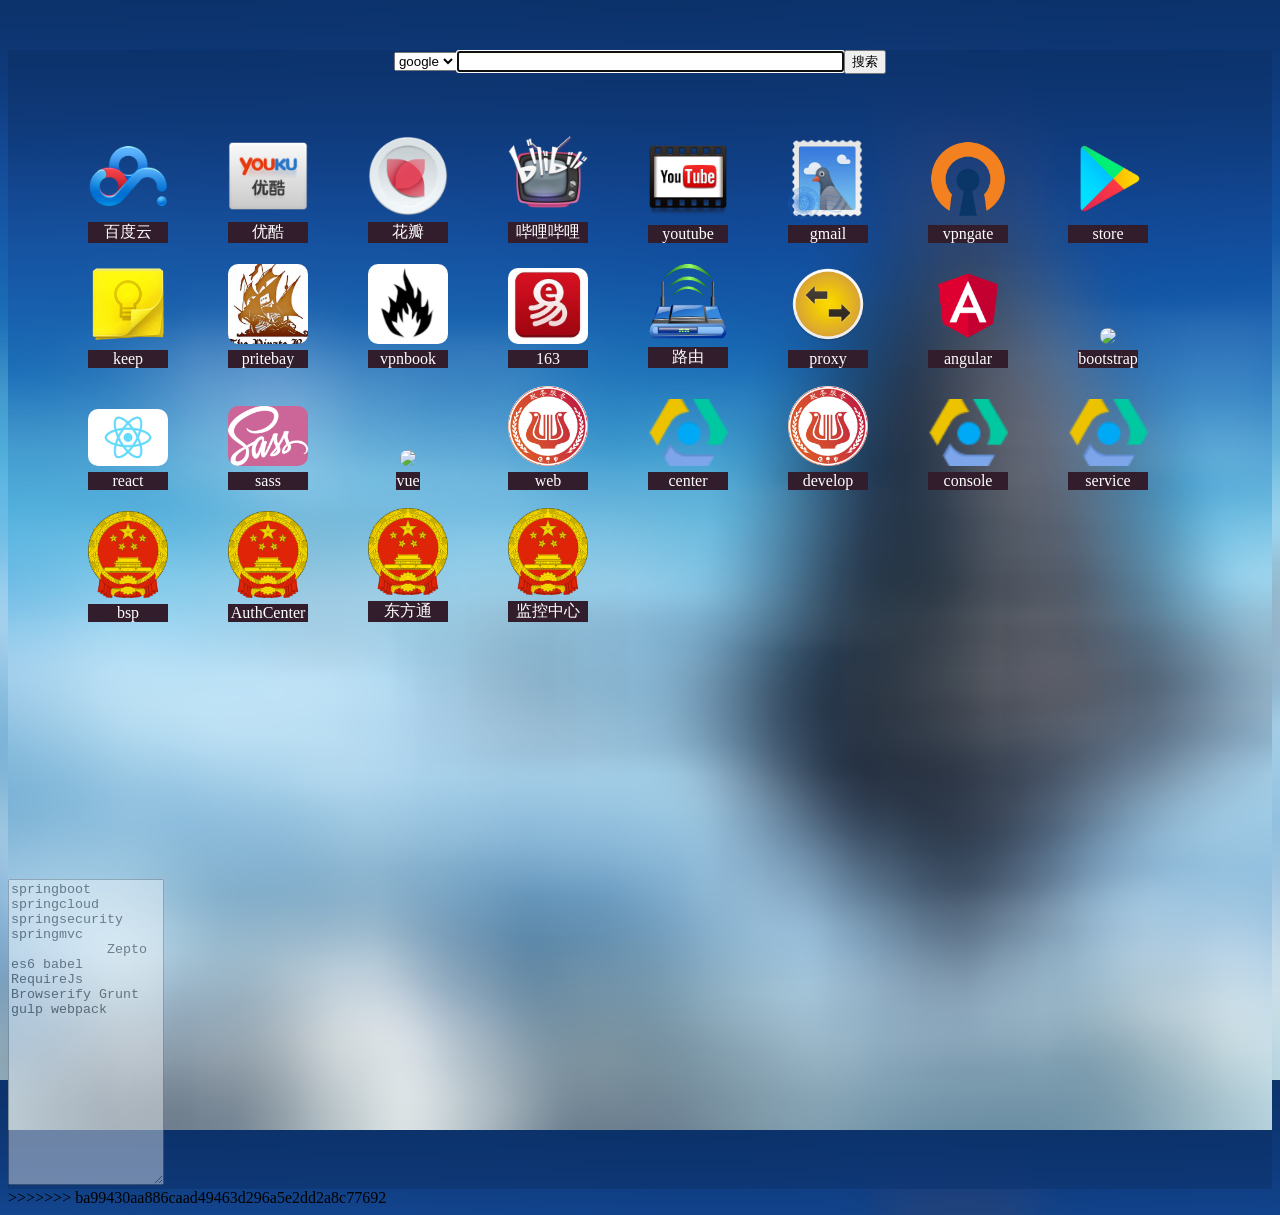
==== commit 3d1786a0: "back to normal" ====
--- a/index.html
+++ b/index.html
@@ -1,460 +1,72 @@
+<!DOCTYPE html><html lang=en><head><meta charset=utf-8><meta http-equiv=X-UA-Compatible content="IE=edge"><meta name=viewport content="width=device-width,initial-scale=1"><link rel=icon href=/favicon.ico><title>andy</title><link href=css/bootstrap.css rel=stylesheet type=text/css><link href=css/app.7627c97f.css rel=preload as=style><link href=js/app.ff79fa7f.js rel=preload as=script><link href=js/chunk-vendors.00b5ab48.js rel=preload as=script><link href=css/app.7627c97f.css rel=stylesheet></head><body class=bg><div id=app class=content></div><script src=js/chunk-vendors.00b5ab48.js></script><script src=js/app.ff79fa7f.js></script>
+<script type="text/javascript"> function onunload_handler() {
+      var warning = "谢谢光临";
+      alert(warning);
+    }
+    function onbeforeunload_handler() {
+      var warning = "确认退出?";
+      alert(warning);
+      return warning;
+    }
 
-<!doctype html>
-
+<<<<<<< HEAD
 <html>
-
 <head>
-
-<meta charset="utf-8">
-
-<title>樱花雨</title>
-
-<script src="https://www.51qianduan.com/uploadfile/article/1806/06/3653/js/jquery.min.js"></script>
-
+<title>
+title
+</title>
 <style>
-
-html, body{
-
-  width: 100%;
-
-  height: 100%;
-
-  margin: 0;
-
-  padding: 0;
-
-  overflow: hidden;
-
+*{margin: 0;padding: 0;}
+body{background-color: silver;}
+.main{
+	width:300px;
+	height:300px;
+	margin-left: 100px;
+	margin-top: 100px;
+	overflow: hidden;
+	position: absolute;
+}
+.hv{
+	width: 100px;height: 100px;
+	display: inline-block;
+	position: relative;
+  top: 21px;
+  left: 0px;
+  background: blue;transition:all 1s;}
+  .hv:hover{
+  	width: 500px;
+  }
+.d1{
+	display: inline-block;
+width:100px;height:100px;background-color:red; margin-left: 100px;
+transition:all 1s;
+}
+.d1:hover{
+	width:200px;height:400px;background-color:blue;transform: translate(100px) rotate(20deg); transform-origin: 0 -250px;
 }
 
-.container{
-
-  width: 100%;
-
-  height: 100%;
-
-  margin: 0;
-
-  padding: 0;
-
-  background-color: #000000;
-
-}</style>
-
+</style>
 </head>
 
 <body>
+	<marquee>sssd ds we nm zx</marquee>
+<div class="main">
+	<div class="hv">
+	andy - sun
+	</div>
+<div class="d1">
 
-<div id="jsi-cherry-container" class="container"></div>
+</div>
+</div>
+</body>
+</html>
+=======
+    window.onbeforeunload = onbeforeunload_handler;
+    window.onunload = onunload_handler;
+    window.onclose = onunload_handler;
+  </script>
 
-
-
-<script>
-
-var RENDERER = {
-
-	INIT_CHERRY_BLOSSOM_COUNT : 30,
-
-	MAX_ADDING_INTERVAL : 10,
-
-	
-
-	init : function(){
-
-		this.setParameters();
-
-		this.reconstructMethods();
-
-		this.createCherries();
-
-		this.render();
-
-	},
-
-	setParameters : function(){
-
-		this.$container = $('#jsi-cherry-container');
-
-		this.width = this.$container.width();
-
-		this.height = this.$container.height();
-
-		this.context = $('<canvas />').attr({width : this.width, height : this.height}).appendTo(this.$container).get(0).getContext('2d');
-
-		this.cherries = [];
-
-		this.maxAddingInterval = Math.round(this.MAX_ADDING_INTERVAL * 1000 / this.width);
-
-		this.addingInterval = this.maxAddingInterval;
-
-	},
-
-	reconstructMethods : function(){
-
-		this.render = this.render.bind(this);
-
-	},
-
-	createCherries : function(){
-
-		for(var i = 0, length = Math.round(this.INIT_CHERRY_BLOSSOM_COUNT * this.width / 1000); i < length; i++){
-
-			this.cherries.push(new CHERRY_BLOSSOM(this, true));
-
-		}
-
-	},
-
-	render : function(){
-
-		requestAnimationFrame(this.render);
-
-		this.context.clearRect(0, 0, this.width, this.height);
-
-		
-
-		this.cherries.sort(function(cherry1, cherry2){
-
-			return cherry1.z - cherry2.z;
-
-		});
-
-		for(var i = this.cherries.length - 1; i >= 0; i--){
-
-			if(!this.cherries[i].render(this.context)){
-
-				this.cherries.splice(i, 1);
-
-			}
-
-		}
-
-		if(--this.addingInterval == 0){
-
-			this.addingInterval = this.maxAddingInterval;
-
-			this.cherries.push(new CHERRY_BLOSSOM(this, false));
-
-		}
-
-	}
-
-};
-
-var CHERRY_BLOSSOM = function(renderer, isRandom){
-
-	this.renderer = renderer;
-
-	this.init(isRandom);
-
-};
-
-CHERRY_BLOSSOM.prototype = {
-
-	FOCUS_POSITION : 300,
-
-	FAR_LIMIT : 600,
-
-	MAX_RIPPLE_COUNT : 100,
-
-	RIPPLE_RADIUS : 100,
-
-	SURFACE_RATE : 0.5,
-
-	SINK_OFFSET : 20,
-
-	
-
-	init : function(isRandom){
-
-		this.x = this.getRandomValue(-this.renderer.width, this.renderer.width);
-
-		this.y = isRandom ? this.getRandomValue(0, this.renderer.height) : this.renderer.height * 1.5;
-
-		this.z = this.getRandomValue(0, this.FAR_LIMIT);
-
-		this.vx = this.getRandomValue(-2, 2);
-
-		this.vy = -2;
-
-		this.theta = this.getRandomValue(0, Math.PI * 2);
-
-		this.phi = this.getRandomValue(0, Math.PI * 2);
-
-		this.psi = 0;
-
-		this.dpsi = this.getRandomValue(Math.PI / 600, Math.PI / 300);
-
-		this.opacity = 0;
-
-		this.endTheta = false;
-
-		this.endPhi = false;
-
-		this.rippleCount = 0;
-
-		
-
-		var axis = this.getAxis(),
-
-			theta = this.theta + Math.ceil(-(this.y + this.renderer.height * this.SURFACE_RATE) / this.vy) * Math.PI / 500;
-
-		theta %= Math.PI * 2;
-
-		
-
-		this.offsetY = 40 * ((theta <= Math.PI / 2 || theta >= Math.PI * 3 / 2) ? -1 : 1);
-
-		this.thresholdY = this.renderer.height / 2 + this.renderer.height * this.SURFACE_RATE * axis.rate;
-
-		this.entityColor = this.renderer.context.createRadialGradient(0, 40, 0, 0, 40, 80);
-
-		this.entityColor.addColorStop(0, 'hsl(330, 70%, ' + 50 * (0.3 + axis.rate) + '%)');
-
-		this.entityColor.addColorStop(0.05, 'hsl(330, 40%,' + 55 * (0.3 + axis.rate) + '%)');
-
-		this.entityColor.addColorStop(1, 'hsl(330, 20%, ' + 70 * (0.3 + axis.rate) + '%)');
-
-		this.shadowColor = this.renderer.context.createRadialGradient(0, 40, 0, 0, 40, 80);
-
-		this.shadowColor.addColorStop(0, 'hsl(330, 40%, ' + 30 * (0.3 + axis.rate) + '%)');
-
-		this.shadowColor.addColorStop(0.05, 'hsl(330, 40%,' + 30 * (0.3 + axis.rate) + '%)');
-
-		this.shadowColor.addColorStop(1, 'hsl(330, 20%, ' + 40 * (0.3 + axis.rate) + '%)');
-
-	},
-
-	getRandomValue : function(min, max){
-
-		return min + (max - min) * Math.random();
-
-	},
-
-	getAxis : function(){
-
-		var rate = this.FOCUS_POSITION / (this.z + this.FOCUS_POSITION),
-
-			x = this.renderer.width / 2 + this.x * rate,
-
-			y = this.renderer.height / 2 - this.y * rate;
-
-		return {rate : rate, x : x, y : y};
-
-	},
-
-	renderCherry : function(context, axis){
-
-		context.beginPath();
-
-		context.moveTo(0, 40);
-
-		context.bezierCurveTo(-60, 20, -10, -60, 0, -20);
-
-		context.bezierCurveTo(10, -60, 60, 20, 0, 40);
-
-		context.fill();
-
-		
-
-		for(var i = -4; i < 4; i++){
-
-			context.beginPath();
-
-			context.moveTo(0, 40);
-
-			context.quadraticCurveTo(i * 12, 10, i * 4, -24 + Math.abs(i) * 2);
-
-			context.stroke();
-
-		}
-
-	},
-
-	render : function(context){
-
-		var axis = this.getAxis();
-
-		
-
-		if(axis.y == this.thresholdY && this.rippleCount < this.MAX_RIPPLE_COUNT){
-
-			context.save();
-
-			context.lineWidth = 2;
-
-			context.strokeStyle = 'hsla(0, 0%, 100%, ' + (this.MAX_RIPPLE_COUNT - this.rippleCount) / this.MAX_RIPPLE_COUNT + ')';
-
-			context.translate(axis.x + this.offsetY * axis.rate * (this.theta <= Math.PI ? -1 : 1), axis.y);
-
-			context.scale(1, 0.3);
-
-			context.beginPath();
-
-			context.arc(0, 0, this.rippleCount / this.MAX_RIPPLE_COUNT * this.RIPPLE_RADIUS * axis.rate, 0, Math.PI * 2, false);
-
-			context.stroke();
-
-			context.restore();
-
-			this.rippleCount++;
-
-		}
-
-		if(axis.y < this.thresholdY || (!this.endTheta || !this.endPhi)){
-
-			if(this.y <= 0){
-
-				this.opacity = Math.min(this.opacity + 0.01, 1);
-
-			}
-
-			context.save();
-
-			context.globalAlpha = this.opacity;
-
-			context.fillStyle = this.shadowColor;
-
-			context.strokeStyle = 'hsl(330, 30%,' + 40 * (0.3 + axis.rate) + '%)';
-
-			context.translate(axis.x, Math.max(axis.y, this.thresholdY + this.thresholdY - axis.y));
-
-			context.rotate(Math.PI - this.theta);
-
-			context.scale(axis.rate * -Math.sin(this.phi), axis.rate);
-
-			context.translate(0, this.offsetY);
-
-			this.renderCherry(context, axis);
-
-			context.restore();
-
-		}
-
-		context.save();
-
-		context.fillStyle = this.entityColor;
-
-		context.strokeStyle = 'hsl(330, 40%,' + 70 * (0.3 + axis.rate) + '%)';
-
-		context.translate(axis.x, axis.y + Math.abs(this.SINK_OFFSET * Math.sin(this.psi) * axis.rate));
-
-		context.rotate(this.theta);
-
-		context.scale(axis.rate * Math.sin(this.phi), axis.rate);
-
-		context.translate(0, this.offsetY);
-
-		this.renderCherry(context, axis);
-
-		context.restore();
-
-		
-
-		if(this.y <= -this.renderer.height / 4){
-
-			if(!this.endTheta){
-
-				for(var theta = Math.PI / 2, end = Math.PI * 3 / 2; theta <= end; theta += Math.PI){
-
-					if(this.theta < theta && this.theta + Math.PI / 200 > theta){
-
-						this.theta = theta;
-
-						this.endTheta = true;
-
-						break;
-
-					}
-
-				}
-
-			}
-
-			if(!this.endPhi){
-
-				for(var phi = Math.PI / 8, end = Math.PI * 7 / 8; phi <= end; phi += Math.PI * 3 / 4){
-
-					if(this.phi < phi && this.phi + Math.PI / 200 > phi){
-
-						this.phi = Math.PI / 8;
-
-						this.endPhi = true;
-
-						break;
-
-					}
-
-				}
-
-			}
-
-		}
-
-		if(!this.endTheta){
-
-			if(axis.y == this.thresholdY){
-
-				this.theta += Math.PI / 200 * ((this.theta < Math.PI / 2 || (this.theta >= Math.PI && this.theta < Math.PI * 3 / 2)) ? 1 : -1);
-
-			}else{
-
-				this.theta += Math.PI / 500;
-
-			}
-
-			this.theta %= Math.PI * 2;
-
-		}
-
-		if(this.endPhi){
-
-			if(this.rippleCount == this.MAX_RIPPLE_COUNT){
-
-				this.psi += this.dpsi;
-
-				this.psi %= Math.PI * 2;
-
-			}
-
-		}else{
-
-			this.phi += Math.PI / ((axis.y == this.thresholdY) ? 200 : 500);
-
-			this.phi %= Math.PI;
-
-		}
-
-		if(this.y <= -this.renderer.height * this.SURFACE_RATE){
-
-			this.x += 2;
-
-			this.y = -this.renderer.height * this.SURFACE_RATE;
-
-		}else{
-
-			this.x += this.vx;
-
-			this.y += this.vy;
-
-		}
-
-		return this.z > -this.FOCUS_POSITION && this.z < this.FAR_LIMIT && this.x < this.renderer.width * 1.5;
-
-	}
-
-};
-
-$(function(){
-
-	RENDERER.init();
-
-});</script>
-
-
-
-</body>
-
-</html>
-
-
+</body><style>.bg {
+      background-image: url("a.jpg");
+    }</style></html>
+>>>>>>> ba99430aa886caad49463d296a5e2dd2a8c77692
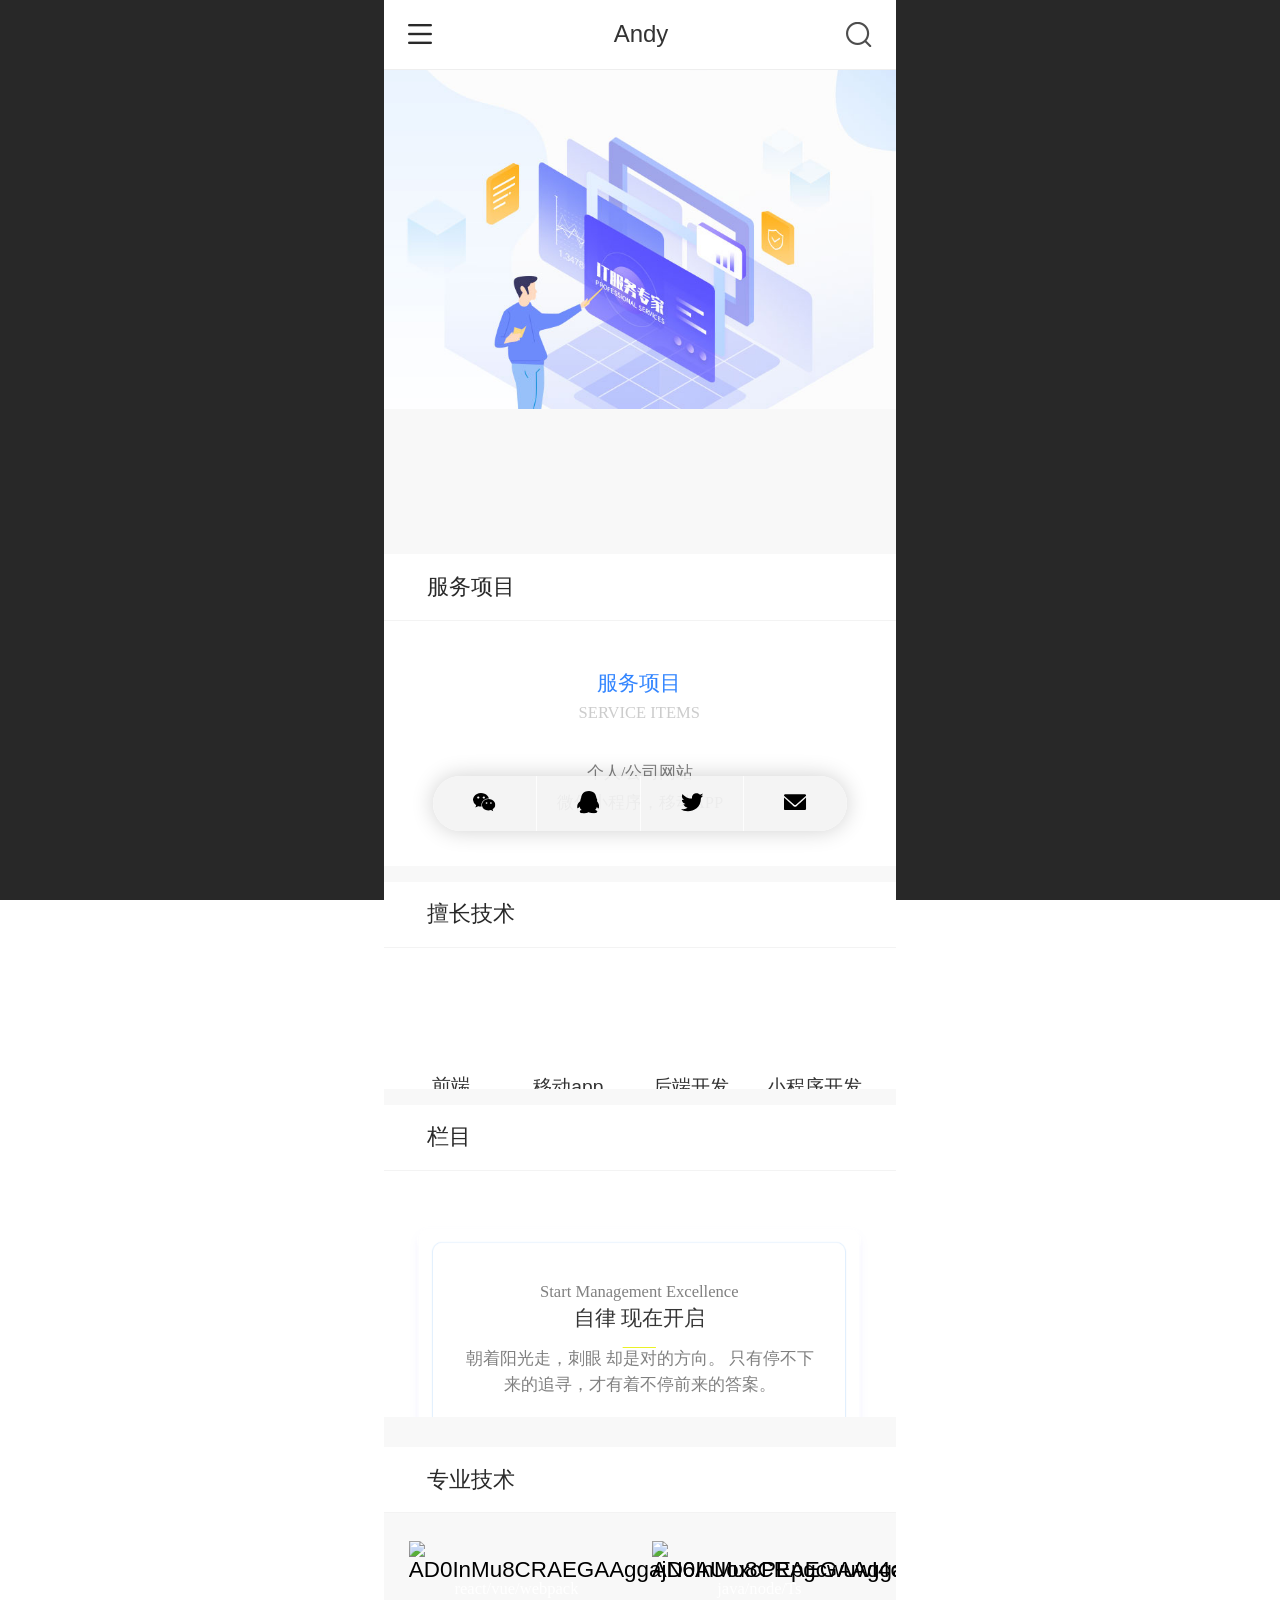
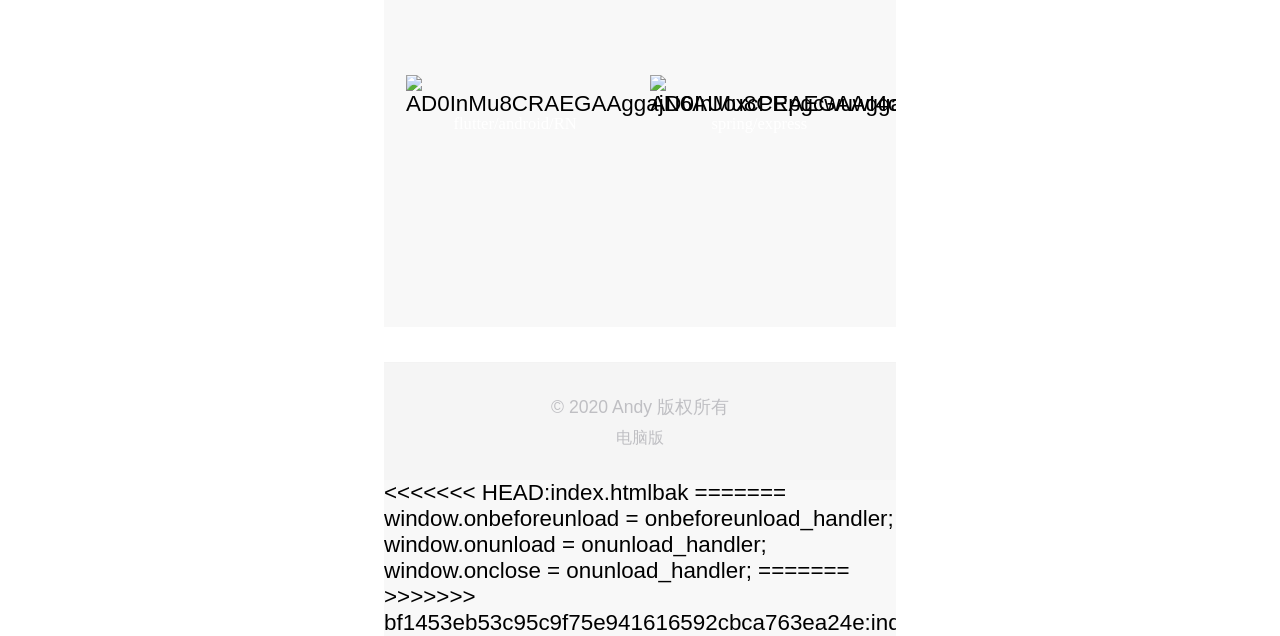
==== commit db568e25: "a" ====
--- a/index.html
+++ b/index.html
@@ -1,64 +1,1445 @@
-<!DOCTYPE html><html lang=en><head><meta charset=utf-8><meta http-equiv=X-UA-Compatible content="IE=edge"><meta name=viewport content="width=device-width,initial-scale=1"><link rel=icon href=/favicon.ico><title>andy</title><link href=css/bootstrap.css rel=stylesheet type=text/css><link href=css/app.7627c97f.css rel=preload as=style><link href=js/app.ff79fa7f.js rel=preload as=script><link href=js/chunk-vendors.00b5ab48.js rel=preload as=script><link href=css/app.7627c97f.css rel=stylesheet></head><body class=bg><div id=app class=content></div><script src=js/chunk-vendors.00b5ab48.js></script><script src=js/app.ff79fa7f.js></script>
-<script type="text/javascript"> function onunload_handler() {
-      var warning = "谢谢光临";
-      alert(warning);
-    }
-    function onbeforeunload_handler() {
-      var warning = "确认退出?";
-      alert(warning);
-      return warning;
-    }
-
-<<<<<<< HEAD
-<html>
+<!DOCTYPE html>
+<html style="font-size: 48px;">
+
 <head>
-<title>
-title
-</title>
-<style>
-*{margin: 0;padding: 0;}
-body{background-color: silver;}
-.main{
-	width:300px;
-	height:300px;
-	margin-left: 100px;
-	margin-top: 100px;
-	overflow: hidden;
-	position: absolute;
+	<meta http-equiv="Content-Type" content="text/html; charset=UTF-8">
+	<style class="vjs-styles-defaults">
+		.video-js {
+			width: 300px;
+			height: 150px;
+		} 
+.icon {
+  width: 1em;
+  height: 1em;
+  vertical-align: -0.15em;
+  fill: currentColor;
+  overflow: hidden;
+} 
+		.vjs-fluid {
+			padding-top: 56.25%
+		}
+	</style>
+	<title>Andy 的个人网站</title>
+	<script src="https://cdn.bootcss.com/jquery/3.4.1/jquery.js"></script>
+	<script src="./css/iconfont.js"></script>
+	<link rel="stylesheet" href="./css/iconfont2.css">
+	<meta http-equiv="X-UA-Compatible" content="IE=edge">
+	<meta http-equiv="Cache-Control" content="no-transform">
+	<meta name="viewport" content="width=device-width, initial-scale=1.0, maximum-scale=1.0, user-scalable=0">
+	<meta name="apple-mobile-web-app-capable" content="yes">
+	<meta name="layoutmode" content="standard">
+	<meta name="apple-mobile-web-app-status-bar-style" content="black">
+	<meta name="renderer" content="webkit">
+	<meta content="always" name="referrer">
+	<script src="./index_files/hawkEye.min.js">
+	</script>
+	<meta name="wap-font-scale" content="no">
+	<meta content="telephone=no" name="format-detection">
+	<meta http-equiv="Pragma" content="no-cache">
+	<link rel="stylesheet" type="text/css" href="./index_files/fontsIco.min.css">
+	<link rel="stylesheet" type="text/css" href="./index_files/base.min.css" title="default">
+	<link rel="stylesheet" type="text/css" href="./index_files/mobiVueComponent.min.css" title="default">
+	<link rel="stylesheet" type="text/css" href="./index_files/bannerAnimation.min.css" title="">
+	<link rel="stylesheet" type="text/css" href="./index_files/moduleAnimation.min.css" title="">
+	<link rel="stylesheet" type="text/css" href="./index_files/module.min.css">
+	<link rel="stylesheet" type="text/css" href="./index_files/themeV3Default.min.css">
+	<link type="text/css" href="./index_files/fkModuleSkin.min.css" rel="stylesheet">
+	<link type="text/css" href="./index_files/fkSingleModuleSkin.min.css" rel="stylesheet">
+	<link type="text/css" href="./index_files/fkNavSkin.min.css" rel="stylesheet">
+	<link type="text/css" href="./index_files/fkFooterNavSkin.min.css" rel="stylesheet">
+
+	<link rel="stylesheet" id="mobiCubeNavigationCss" type="text/css" href="./index_files/cubeNavigation.min.css">
+	<script id="onlineMapApi" type="text/javascript" charset="utf-8" src="./index_files/api"></script>
+	<style type="text/css" abt="234"></style>
+	<script type="text/javascript" src="./index_files/getscript"></script>
+	<style id="mobiTabStyleCss">
+	</style>
+	<style id="mobiFoldStyleCss">
+	</style>
+	<style id="mobiLabelStyleCss">
+	</style>
+	<style id="mobiNoticeStyleCss">
+	</style>
+	<style id="oldThemeColorStyle">
+	</style>
+	<link rel="stylesheet" type="text/css" href="./index_files/photoswipe4v.min.css">
+
+
+	<script type="text/javascript">
+		try {
+			var _htmlFontSize = (function () {
+				var clientWidth = document.documentElement ? document.documentElement.clientWidth : document.body.clientWidth;
+				if (clientWidth > 768 && clientWidth < 1280) {
+					clientWidth = 768;
+				} else if (clientWidth >= 1280) {
+					clientWidth = 512;
+				}
+				document.documentElement.style.fontSize = clientWidth * 1 / 16 + "px";
+				return clientWidth * 1 / 16;
+			})();
+			window.FAI_HAWK_EYE && (window.FAI_HAWK_EYE.js_err_filter = function () {
+				return false;
+			});
+		} catch (e) {
+			e.innerError = true;
+			throw (e);
+		}
+	</script>
+	<!-- <script type="text/javascript" charset="utf-8" src="./index_files/photoswipe4v.min.js" defer="defer"></script> -->
+	<script type="text/javascript" charset="utf-8" src="./index_files/jzUtils.min.js"></script>
+
+	<style type="text/css" id="fixedAreaBoxStyle">
+		.webFooterBox .ui-calendar-calendar .ui-state-active {
+			background-color: rgba(41, 41, 41, 1);
+		}
+
+		.webFooterBox .ui-calendar-calendar .ui-calendar-startDate {
+			background-color: rgba(41, 41, 41, 1);
+		}
+
+		.webFooterBox .ui-calendar-prev:after {
+			color: rgba(41, 41, 41, 1);
+		}
+
+		.webFooterBox .ui-calendar-next:after {
+			color: rgba(41, 41, 41, 1);
+		}
+
+		.webFooterBox .fk-calendarNav {
+			background-color: rgba(41, 41, 41, 1);
+		}
+
+		</ style><style type="text/css"id="mobiStyleNav">.open .nav_item:nth-child(1) {
+			transition-delay: 160ms;
+		}
+
+		#navbar_1071 .nav_icon:before {
+			content: '\a0841';
+			content: '\a0841';
+		}
+
+		#navbar_1071 .nav_icon {
+			background-image: none;
+		}
+
+		.open .nav_item:nth-child(2) {
+			transition-delay: 240ms;
+		}
+
+		#navbar_1072 .nav_icon:before {
+			content: '\a0853';
+			content: '\a0853';
+		}
+
+		#navbar_1072 .nav_icon {
+			background-image: none;
+		}
+
+		.open .nav_item:nth-child(3) {
+			transition-delay: 320ms;
+		}
+
+		#navbar_1073 .nav_icon:before {
+			content: '\a0847';
+			content: '\a0847';
+		}
+
+		#navbar_1073 .nav_icon {
+			background-image: none;
+		}
+
+
+ .c1
+{
+width:300px;
+height:400px;
+color:yellow;
+display: flex;
+opacity: 0.8;
+border:solid 1px yellow;
+border-radius: 10px;
+background-image:url('./css/1.jpg');
+-moz-border-radius: 15px;
+-webkit-border-radius: 15px;
+position:absolute;
+flex-direction: column;
+align-items: center;
+justify-content: space-evenly;
 }
-.hv{
-	width: 100px;height: 100px;
-	display: inline-block;
-	position: relative;
-  top: 21px;
-  left: 0px;
-  background: blue;transition:all 1s;}
-  .hv:hover{
-  	width: 500px;
-  }
-.d1{
-	display: inline-block;
-width:100px;height:100px;background-color:red; margin-left: 100px;
-transition:all 1s;
+.c2
+{ 
+width:120px;
+height:50px;
+border-bottom:outset 1.5px yellow;
+/* position:absolute;
+top:30px;
+left:10px; */
+
 }
-.d1:hover{
-	width:200px;height:400px;background-color:blue;transform: translate(100px) rotate(20deg); transform-origin: 0 -250px;
+.c3
+{
+	
+width:	146px;
+height:80px;
+padding-top:10px;
+margin-top:20px;
+border-top:outset 1px yellow;
+/* position:absolute;
+bottom: -47px;
+    right: 20px; */
+text-align:left;
 }
-
-</style>
+.cinner{
+	width: 178px;
+    height: 178px;
+    /* background-color: red; */
+    /* position: absolute;
+    top: 82px;
+    left: 151px; */
+}
+	</style>
+
+
+
 </head>
 
-<body>
-	<marquee>sssd ds we nm zx</marquee>
-<div class="main">
-	<div class="hv">
-	andy - sun
+<body faiscomobi="true" id="g_body" class="g_locale2052 mobiCol3 jz_themeV3 regularHeadStyle">
+
+
+	<div class = "cov">
+		<div class = "con">
+			<div class="c1">
+				<div class="c2">
+					<span>Name</span><br>
+					Andy Sun
+				</div>
+				<div class="cinner">
+				<image  id="qr" src="">
+				</div>
+
+
+				<div class="c3">
+					slogan：自律带给我自由<br> 
+				</div>
+				</div>
+		</div>
 	</div>
-<div class="d1">
-
-</div>
-</div>
+
+
+	<!-- <script type="text/javascript" src="./index_files/svg.min.js"></script> -->
+
+
+	<div class="visualArea_leftTop"></div>
+	<div class="webLeft"></div>
+	<div id="g_web" class="g_web  jz_nav-drawer jz_nav-drawer-left">
+		<div id="webLoading" class="loading" style="display:none;">
+			<div id="splashscreen" class="splashscreen ui-loader">
+				<span class="ui-icon ui-icon-loading spin"></span>
+			</div>
+		</div>
+		<div id="webTopBox" class="webTopBox">
+			<div id="webTop" class="webTop">
+				<div id="J_navExpandAnimate" class="jz_navExpendAnimate"></div>
+				<div id="navbar" skinid="26" type="1" layout="3" navpos="1"
+					class="navbarV3 navbar navBaseIcon jz_subMenu_fold jz_subMenu_" _arrowopen="false"
+					data-submenuopen="0" style="width: 460.8px; left: auto;">
+					<div id="J_nav_bar_wrap" class="nav_bar_wrap">
+						<div id="navbarList" class="nav_bar_list" style="">
+							<div id="navItem_1071" class="J_nav_item nav_item navItem_1071 itemSelected"><a
+									class="nav_parts" id="navbar_1071" href="#"
+									_colid="1071">
+									<div class="nav_part nav_part-icon">
+										<div class="nav_icon_wrap">
+											<div class="icon- nav_icon J_fontIcon"></div>
+										</div>
+									</div>
+									<div class="nav_part nav_part-name">
+										<div class="J_nav_text nav_text">擅长技术</div>
+									</div><i class="nav_icon-subMenu icon-"></i>
+								</a></div>
+							<div id="navItem_1072" class="J_nav_item nav_item navItem_1072 "><a class="nav_parts"
+									id="navbar_1072" href="#" _colid="1072">
+									<div class="nav_part nav_part-icon">
+										<div class="nav_icon_wrap">
+											<div class="icon- nav_icon J_fontIcon"></div>
+										</div>
+									</div>
+									<div class="nav_part nav_part-name">
+										<div class="J_nav_text nav_text">专业技能</div>
+									</div><i class="nav_icon-subMenu icon-"></i>
+								</a></div>
+							<div id="navItem_1073" class="J_nav_item nav_item navItem_1073 "><a class="nav_parts"
+									id="navbar_1073" href="#" _colid="1073">
+									<div class="nav_part nav_part-icon">
+										<div class="nav_icon_wrap">
+											<div class="icon- nav_icon J_fontIcon"></div>
+										</div>
+									</div>
+									<div class="nav_part nav_part-name">
+										<div class="J_nav_text nav_text">联系我</div>
+									</div><i class="nav_icon-subMenu icon-"></i>
+								</a></div>
+						</div>
+						<div class="navLeft icon-navLeft"></div>
+						<div class="navRight icon-navRight"></div>
+						<div class="navTouchLeft"></div>
+						<div class="navTouchRight"></div>
+						<div class="jz_subMenuSeoGhost"></div>
+					</div>
+				</div>
+			</div>
+		</div>
+		<div id="webHeader_v3" class="webHeader_v3 headStyle3" styleid="3">
+			<div id="web_header_fixed_box" class="fixedBox J_headerFixBox moveAnimation">
+				<div class="navButton navButton_2 g_nav_color_v3" id="navButton"
+					style="left: auto; margin-left: 0.5rem;">
+					<div class="navButton-icon icon-"></div>
+					<div class="J_hamburger u_hamburger icon-"></div>
+				</div>
+				<div id="headBg_v3" class="headBg_v3 g_main_bgColor_v3">
+					<div id="header_v3" class="header_v3 titleAlign2" style="opacity: 1;">
+						<div id="headIcon_v3" class="headIcon_v3" pw="160" ph="160" style="display: none;"><a
+								href="https://br20749418.m.icoc.vc/">
+								<div class="f-logo"></div>
+							</a></div>
+						<div id="headTitle_v3" class="headTitle_v3">
+							<h1 class="headTitleV3H1 headTitleV3H1TextAlign" id="headTitleV3H1" title="双击修改网站标题"><a
+									href="https://br20749418.m.icoc.vc/">Andy</a><input id="headTitleInputV3"
+									autocomplete="off" maxlength="50" autofocus="autofocus"><span
+									class="headTitleEditPen" title="点击修改网站标题"></span></h1>
+						</div>
+						<div id="functional_group" class="functional_group">
+							<div class="contentBox">
+								<div class="head_search icon show"><a class="topSearch"><i
+											class="faisco-icons-S000290"></i><span class="iconTitle">搜索</span></a></div>
+							</div>
+						</div>
+					</div>
+				</div>
+			</div>
+		</div>
+		<div id="webBannerBox" class="webBannerBox moveAnimation">
+			<div id="webBanner" style="display: none;" class="webBanner">
+				<div id="bannerSwipe" class="swipe" style="visibility: visible;">
+					<div id="bannerSwipeContainer" class="bannerSwipeContainer defaultBanner" style="height: 0px;">
+					</div>
+					<div id="bannerBullet" class="bannerBullet">
+						<ul id="bullets" class="bullets"></ul>
+					</div>
+				</div>
+			</div>
+		</div>
+		<div id="webContainerBox" class="webContainerBox moveAnimation" style="overflow:visible;">
+			<div id="webModuleContainer" class="webModuleContainer">
+				<div id="module310" class="cc3" _modulestyle="51" _autoheight="1" _height="0" _autowidth="1" _width="0"
+					_inpopupzone="0" _intab="0" _infold="0" _bheight="0" _headerhiden="" data-server-rendered="true"
+					class="form Handle module310 formStyle51">
+					<div _bannerautoheight="1" class="formBannerTitle formBannerTitle310">
+						<div class="titleLeft titleLeft310">
+							<div class="formBannerMore formBannerMore310">
+								
+							</div>
+						</div>
+						<div class="titleRight titleRight310"></div>
+					</div>
+					<div class="formMiddle formMiddle310">
+						<div class="middleLeft middleLeft310"></div>
+						<div class="middleCenter middleCenter310">
+							<div _innertype="0" class="formMiddleContent moduleContent formMiddleContent310">
+								<div class="J_packModule fk-formPack">
+									<div id="fk-packContent310" class="J_packContentList f-packContentList">
+										<div class="J_packContentBg f-packContentBg f-packContentBg310"></div>
+										<div class="J_packEditBtn f-packEditBtn" style="display: none;">
+											<div class="J_addContent f-addContent">
+												<div _id="310" class="addBtn_Icon"></div>
+											 
+											</div>
+										</div>
+										<div id="formPackContent310" class="J_formPackContent f-formPackContent">
+											<div id="module311" _modulestyle="53" _autoheight="0" _height="28"
+												_autowidth="0" _width="197" _inpack="310" _inpopupzone="0" _intab="0"
+												_infold="0" _bheight="0" _headerhiden="1" data-server-rendered="true"
+												class="form Handle module311 formStyle53"
+												style="position: absolute; left: 3.75202rem; top: 1.98383rem; width: 8.49596rem; height: 1.20755rem; opacity: 1;">
+												
+												<div class="formMiddle formMiddle311">
+													<div class="middleLeft middleLeft311"></div>
+													<div class="middleCenter middleCenter311">
+														<div _innertype="0"
+															class="formMiddleContent moduleContent formMiddleContent311">
+															<div class="fk-floatImgContainer J_floatImgContainer"><a
+																	hidefocus="true" href="javascript:void(0);" rel=""
+																	class="J_floatImg_jump floatImgALink">
+																	<div data-picid="AD0InMu8CRAEGAAg5YjN6AUoirWHgAMwjQM4OA"
+																		class="floatImgWrap J_floatImgWrap"
+																		style="opacity: 1;"><img
+																			src="./index_files/AD0InMu8CRAEGAAg5YjN6AUoirWHgAMwjQM4OA!640x640.png.webp"
+																			src-original="//19867036.s61i.faiusr.com/4/AD0InMu8CRAEGAAg5YjN6AUoirWHgAMwjQM4OA!640x640.png"
+																			usemap="#hotAreaMap311"
+																			alt="AD0InMu8CRAEGAAg5YjN6AUoirWHgAMwjQM4OA"
+																			class="J_img_lazyload float_img J_float_img J_photo"
+																			style="width: 8.49596rem; height: 1.20755rem;">
+																		
+																	</div>
+																</a></div>
+														</div>
+													</div>
+													<div class="middleRight middleRight311"></div>
+												</div>
+												
+											</div>
+											<div id="module312" _modulestyle="52" _autoheight="1" _height="0"
+												_autowidth="1" _width="0" _inpack="310" _inpopupzone="0" _intab="0"
+												_infold="0" _bheight="0" _headerhiden="1" data-server-rendered="true"
+												class="form Handle module312 formStyle52"
+												style="position: absolute; left: 4.09704rem; top: 3.19137rem; height: auto; width: 7.7628rem;">
+												
+												<div class="formMiddle formMiddle312">
+													<div class="middleLeft middleLeft312"></div>
+													<div class="middleCenter middleCenter312">
+														<div _innertype="0"
+															class="formMiddleContent moduleContent formMiddleContent312">
+															<div class="fk-editor simpleText fk-editor-break-word  "
+																style="height: auto; width: 7.7628rem;">
+																<div style="text-align: center;"><span
+																		style="font-size: 0.512rem; background-color: initial;"><span
+																			style="font-family:'思源黑体 CN Ligh'; color: rgb(74, 145, 255);">·
+																			专业帮您解决IT困扰 ·</span></span></div>
+															</div>
+														</div>
+													</div>
+													<div class="middleRight middleRight312"></div>
+												</div>
+												
+											</div>
+										</div>
+									</div>
+								</div>
+							</div>
+						</div>
+						<div class="middleRight middleRight310"></div>
+					</div>
+					
+				</div>
+				<div id="module313" _modulestyle="51" _autoheight="1" _height="0" _autowidth="1" _width="0"
+					_inpopupzone="0" _intab="0" _infold="0" _bheight="0" _headerhiden="" data-server-rendered="true"
+					class="form Handle module313 formStyle51">
+					<div _bannerautoheight="1" class="formBannerTitle formBannerTitle313">
+						<div class="titleLeft titleLeft313"></div>
+						<div class="clearFix titleCenter titleCenter313">
+							<div class="titleText titleText313">
+								<div class="titleTextIcon icon-titleText"></div>
+								<div class="textContent">服务项目</div>
+							</div>
+							<div class="formBannerMore formBannerMore313">
+								
+							</div>
+						</div>
+						<div class="titleRight titleRight313"></div>
+					</div>
+
+
+
+					<div class="formMiddle formMiddle313">
+						<div class="middleLeft middleLeft313"></div>
+						<div class="middleCenter middleCenter313">
+							<div _innertype="0" class="formMiddleContent moduleContent formMiddleContent313">
+								<div class="J_packModule fk-formPack">
+									<div id="fk-packContent313" class="J_packContentList f-packContentList">
+										<div class="J_packContentBg f-packContentBg f-packContentBg313"></div>
+										<div class="J_packEditBtn f-packEditBtn" style="display: none;">
+											<div class="J_addContent f-addContent">
+												<div _id="313" class="addBtn_Icon"></div> 
+											</div>
+										</div>
+										<div id="formPackContent313" class="J_formPackContent f-formPackContent">
+											<div id="module314" _modulestyle="52" _autoheight="1" _height="0"
+												_autowidth="1" _width="0" _inpack="313" _inpopupzone="0" _intab="0"
+												_infold="0" _bheight="0" _headerhiden="1" data-server-rendered="true"
+												class="form Handle module314 formStyle52"
+												style="position: absolute; left: 4.09704rem; top: 1.50943rem; height: auto; width: 7.7628rem;">
+												
+												<div class="formMiddle formMiddle314">
+													<div class="middleLeft middleLeft314"></div>
+													<div class="middleCenter middleCenter314">
+														<div _innertype="0"
+															class="formMiddleContent moduleContent formMiddleContent314">
+															<div class="fk-editor simpleText fk-editor-break-word  "
+																style="height: auto; width: 7.7628rem;"><span
+																	style=""><span style="line-height: 0.862534rem;">
+																		<div style="text-align: center;"><span
+																				style="color: rgb(50, 133, 255); font-size: 0.6469rem; background-color: initial; font-family: '思源黑体 CN Light';">服务项目</span>
+																		</div><span style="">
+																			<div style="text-align: center; "><span
+																					style="font-size: 0.51752rem;"><span
+																						style="color: rgb(204, 204, 204); font-family: '思源黑体 CN Light';">SERVICE
+																						ITEMS</span></span></div>
+																		</span>
+																	</span></span></div>
+														</div>
+													</div>
+													<div class="middleRight middleRight314"></div>
+												</div>
+												
+											</div>
+											<div id="module315" _modulestyle="52" _autoheight="1" _height="0"
+												_autowidth="0" _width="273" _inpack="313" _inpopupzone="0" _intab="0"
+												_infold="0" _bheight="0" _headerhiden="1" data-server-rendered="true"
+												class="form Handle module315 formStyle52"
+												style="position: absolute; left: 2.11321rem; top: 4.26954rem; width: 11.7736rem; height: auto;">
+												
+												<div class="formMiddle formMiddle315">
+													<div class="middleLeft middleLeft315"></div>
+													<div class="middleCenter middleCenter315">
+														<div _innertype="0"
+															class="formMiddleContent moduleContent formMiddleContent315">
+															<div class="fk-editor simpleText fk-editor-break-word  "
+																style="width: 11.7736rem; height: auto;"><span
+																	style="line-height: 0.862534rem;">
+																	<div style="text-align: center;"><span
+																			style="color: rgb(128, 128, 128); font-family: '思源黑体 CN Light'; font-size: 0.51752rem; background-color: initial;">
+																			个人/公司网站</span>
+																	</div>
+																	<div style="text-align: center;"><span
+																			style="color: rgb(128, 128, 128); font-family: '思源黑体 CN Light'; font-size: 0.51752rem; background-color: initial;">
+																			微信小程序，移动APP</span></div>
+																</span></div>
+														</div>
+													</div>
+													<div class="middleRight middleRight315"></div>
+												</div>
+												
+											</div>
+										</div>
+									</div>
+								</div>
+							</div>
+						</div>
+						<div class="middleRight middleRight313"></div>
+					</div>
+					
+				</div>
+				<div id="module303" _modulestyle="31" _autoheight="1" _height="0" _autowidth="1" _width="0"
+					_inpopupzone="0" _intab="0" _infold="0" _bheight="0" _headerhiden="1" data-server-rendered="true"
+					class="form Handle module303 formStyle31 moduleStyle7">
+					<div _bannerautoheight="1" class="formBannerTitle formBannerTitle303">
+						<div class="titleLeft titleLeft303"></div>
+						<div class="clearFix titleCenter titleCenter303">
+							<div class="titleText titleText303">
+								<div class="titleTextIcon icon-titleText"></div>
+								<div class="textContent">擅长技术</div>
+							</div>
+							<div class="formBannerMore formBannerMore303">
+								
+							</div>
+						</div>
+						<div class="titleRight titleRight303"></div>
+					</div>
+					<div class="formMiddle formMiddle303">
+						<div class="middleLeft middleLeft303"></div>
+						<div class="middleCenter middleCenter303">
+							<div _innertype="0" class="formMiddleContent moduleContent formMiddleContent303">
+								<div class="cubeNavigationAreaBox">
+									<div value="7" id="cubeNavigation303"
+										class="cubeNavigationArea newCubeNavigationArea newCubeNavigationArea7 cubeNavigationBoxContent cubeNavigationBoxContent7">
+										<div class="cubeNavigationAreaContent">
+											<div class="J_cubeNavigationAreaWrap cubeNavigationAreaWrap">
+												<div class="rows_wrap">
+													<div class="cubeLink_row">
+														<div id="cubeNavigation303_cubeLink1" linkid="1"
+															class="cubeLink cubeLink1  odd" style="height: 184.552px;">
+															<div id="cubeLink_a1_cubeNav303_0" class="cubeLink_a_wrap">
+																<a href="javascript:;" rel=""
+																	id="cubeLink_a1_cubeNav303"
+																	class="cubeLink_a textLayout0"
+																	style="cursor: default; height: 184.552px;">
+																	
+																	<div src-original=""
+																		class="cubeLink_bg J_img_lazyload"
+																		style="background: transparent;">
+																		<div src-original="/19867036.s61i.faiusr.com/4/AD0InMu8CRAEGAAgs47N6AUoydzf9wMwPDg8.png"
+																			class="cubeLink_ico icon-cube J_img_lazyload"
+																			style="background-image: url('//19867036.s61i.faiusr.com/4/AD0InMu8CRAEGAAgs47N6AUoydzf9wMwPDg8.png.webp');">
+																		</div>
+																	</div>
+																	
+																	<div class="cubeLink_curtain"></div>
+																	<div class="cubeLink_text g_link">
+																		<div class="cubeLink_text_p"><span
+																				class="cube_text g_cube_link">前端</span>
+																			<p
+																				class="cubeLink_subText_p cube_subtext g_cube_link">
+																			</p>
+																		</div>
+																	</div>
+																</a></div>
+														</div>
+														<div id="cubeNavigation303_cubeLink2" linkid="2"
+															class="cubeLink cubeLink2  even" style="height: 184.552px;">
+															<div id="cubeLink_a2_cubeNav303_0" class="cubeLink_a_wrap">
+																<a href="javascript:;" rel=""
+																	id="cubeLink_a2_cubeNav303"
+																	class="cubeLink_a textLayout0"
+																	style="cursor: default; height: 184.552px;">
+																	
+																	<div src-original=""
+																		class="cubeLink_bg J_img_lazyload"
+																		style="background: transparent;">
+																		<div src-original="//19867036.s61i.faiusr.com/4/AD0InMu8CRAEGAAgs47N6AUo-OrY_AYwPDg8.png"
+																			class="cubeLink_ico icon-cube J_img_lazyload"
+																			style="background-image: url('//19867036.s61i.faiusr.com/4/AD0InMu8CRAEGAAgs47N6AUo-OrY_AYwPDg8.png.webp');">
+																		</div>
+																	</div>
+																	
+																	<div class="cubeLink_curtain"></div>
+																	<div class="cubeLink_text g_link">
+																		<div class="cubeLink_text_p"><span
+																				class="cube_text g_cube_link">移动app</span>
+																			<p
+																				class="cubeLink_subText_p cube_subtext g_cube_link">
+																			</p>
+																		</div>
+																	</div>
+																</a></div>
+														</div>
+														<div id="cubeNavigation303_cubeLink3" linkid="3"
+															class="cubeLink cubeLink3  odd" style="height: 184.552px;">
+															<div id="cubeLink_a3_cubeNav303_0" class="cubeLink_a_wrap">
+																<a href="javascript:;" rel=""
+																	id="cubeLink_a3_cubeNav303"
+																	class="cubeLink_a textLayout0"
+																	style="cursor: default; height: 184.552px;">
+																	
+																	<div src-original=""
+																		class="cubeLink_bg J_img_lazyload"
+																		style="background: transparent;">
+																		<div src-original="//19867036.s61i.faiusr.com/4/AD0InMu8CRAEGAAgs47N6AUoq7_h6QUwPDg8.png"
+																			class="cubeLink_ico icon-cube J_img_lazyload"
+																			style="background-image: url('//19867036.s61i.faiusr.com/4/AD0InMu8CRAEGAAgs47N6AUoq7_h6QUwPDg8.png.webp');">
+																		</div>
+																	</div>
+																	
+																	<div class="cubeLink_curtain"></div>
+																	<div class="cubeLink_text g_link">
+																		<div class="cubeLink_text_p"><span
+																				class="cube_text g_cube_link">后端开发</span>
+																			<p
+																				class="cubeLink_subText_p cube_subtext g_cube_link">
+																			</p>
+																		</div>
+																	</div>
+																</a></div>
+														</div>
+														<div id="cubeNavigation303_cubeLink4" linkid="4"
+															class="cubeLink cubeLink4  even" style="height: 184.552px;">
+															<div id="cubeLink_a4_cubeNav303_0" class="cubeLink_a_wrap">
+																<a href="javascript:;" rel=""
+																	id="cubeLink_a4_cubeNav303"
+																	class="cubeLink_a textLayout0"
+																	style="cursor: default; height: 184.552px;">
+																	
+																	<div src-original=""
+																		class="cubeLink_bg J_img_lazyload"
+																		style="background: transparent;">
+																		<div src-original="//19867036.s61i.faiusr.com/4/AD0InMu8CRAEGAAgs47N6AUorNrYNzA8ODw.png"
+																			class="cubeLink_ico icon-cube J_img_lazyload"
+																			style="background-image: url('//19867036.s61i.faiusr.com/4/AD0InMu8CRAEGAAgs47N6AUorNrYNzA8ODw.png.webp');">
+																		</div>
+																	</div>
+																	
+																	<div class="cubeLink_curtain"></div>
+																	<div class="cubeLink_text g_link">
+																		<div class="cubeLink_text_p"><span
+																				class="cube_text g_cube_link">小程序开发</span>
+																			<p
+																				class="cubeLink_subText_p cube_subtext g_cube_link">
+																			</p>
+																		</div>
+																	</div>
+																</a></div>
+														</div>
+													</div>
+												</div>
+											</div>
+										</div>
+									</div>
+									
+									
+								</div>
+							</div>
+						</div>
+						<div class="middleRight middleRight303"></div>
+					</div>
+					
+				</div>
+				<div id="module316" _modulestyle="51" _autoheight="1" _height="0" _autowidth="1" _width="0"
+					_inpopupzone="0" _intab="0" _infold="0" _bheight="0" _headerhiden="" data-server-rendered="true"
+					class="form Handle module316 formStyle51">
+					<div _bannerautoheight="1" class="formBannerTitle formBannerTitle316">
+						<div class="titleLeft titleLeft316"></div>
+						<div class="clearFix titleCenter titleCenter316">
+							<div class="titleText titleText316">
+								<div class="titleTextIcon icon-titleText"></div>
+								<div class="textContent">栏目</div>
+							</div>
+							<div class="formBannerMore formBannerMore316">
+								
+							</div>
+						</div>
+						<div class="titleRight titleRight316"></div>
+					</div>
+					<div class="formMiddle formMiddle316">
+						<div class="middleLeft middleLeft316"></div>
+						<div class="middleCenter middleCenter316">
+							<div _innertype="0" class="formMiddleContent moduleContent formMiddleContent316">
+								<div class="J_packModule fk-formPack">
+									<div id="fk-packContent316" class="J_packContentList f-packContentList">
+										<div class="J_packContentBg f-packContentBg f-packContentBg316"></div>
+										<div class="J_packEditBtn f-packEditBtn" style="display: none;">
+											<div class="J_addContent f-addContent">
+												<div _id="316" class="addBtn_Icon"></div>
+												<div class="f-addText"><span>目前栏目仅支持放置常用模块</span></div>
+											</div>
+										</div>
+										<div id="formPackContent316" class="J_formPackContent f-formPackContent">
+											<div id="module318" _modulestyle="53" _autoheight="0" _height="317"
+												_autowidth="0" _width="332" _inpack="316" _inpopupzone="0" _intab="0"
+												_infold="0" _bheight="0" _headerhiden="1" data-server-rendered="true"
+												class="form Handle module318 formStyle53"
+												style="position: absolute; left: 0.819407rem; top: 1.72507rem; width: 14.3181rem; height: 13.6712rem; opacity: 1;">
+												
+												<div class="formMiddle formMiddle318">
+													<div class="middleLeft middleLeft318"></div>
+													<div class="middleCenter middleCenter318">
+														<div _innertype="0"
+															class="formMiddleContent moduleContent formMiddleContent318">
+															<div class="fk-floatImgContainer J_floatImgContainer"><a
+																	hidefocus="true" href="javascript:void(0);" rel=""
+																	class="J_floatImg_jump floatImgALink">
+																	<div data-picid="AD0InMu8CRAEGAAg34-N6AUo-aTmgQYwmAU4_gQ"
+																		class="floatImgWrap J_floatImgWrap"
+																		style="opacity: 1;"><img
+																			src="./index_files/AD0InMu8CRAEGAAg34-N6AUo-aTmgQYwmAU4_gQ!640x640.png.webp"
+																			src-original="//19867036.s61i.faiusr.com/4/AD0InMu8CRAEGAAg34-N6AUo-aTmgQYwmAU4_gQ!640x640.png"
+																			usemap="#hotAreaMap318"
+																			alt="AD0InMu8CRAEGAAg34-N6AUo-aTmgQYwmAU4_gQ"
+																			class="J_img_lazyload float_img J_float_img J_photo"
+																			style="width: 14.3181rem; height: 13.6712rem;">
+																		
+																	</div>
+																</a></div>
+														</div>
+													</div>
+													<div class="middleRight middleRight318"></div>
+												</div>
+												
+											</div>
+											<div id="module319" _modulestyle="52" _autoheight="1" _height="0"
+												_autowidth="1" _width="0" _inpack="316" _inpopupzone="0" _intab="0"
+												_infold="0" _bheight="0" _headerhiden="1" data-server-rendered="true"
+												class="form Handle module319 formStyle52"
+												style="position: absolute; left: 4.09704rem; top: 3.32075rem; height: auto; width: 7.7628rem;">
+												
+												<div class="formMiddle formMiddle319">
+													<div class="middleLeft middleLeft319"></div>
+													<div class="middleCenter middleCenter319">
+														<div _innertype="0"
+															class="formMiddleContent moduleContent formMiddleContent319">
+															<div class="fk-editor simpleText fk-editor-break-word  "
+																style="height: auto; width: 7.7628rem;"><span
+																	style="line-height: 0.819407rem;"><span
+																		style=""><span style="">
+																			<div style="text-align: center;"><span
+																					style="font-size: 0.7rem; background-color: initial; font-family: '思源黑体 CN Light';"><span
+																						style="font-size: 0.51752rem;"><span
+																							style="color: rgb(128, 128, 128);">Start
+																							Management
+																							Excellence</span></span></span>
+																			</div>
+																			<div style="text-align: center;"><span
+																					style="font-size: 0.7rem; background-color: initial; font-family: '思源黑体 CN Light';"><span
+																						style="font-size: 0.6469rem; color: rgb(53, 53, 53);">自律
+																						现在开启</span></span></div>
+																			<div style="text-align: center;"><span
+																					style="background-color: initial;"><span
+																						style="font-size: 0.51752rem; color: rgb(231, 239, 0); font-family: '思源黑体 CN Light';">——</span></span>
+																			</div>
+																		</span></span></span></div>
+														</div>
+													</div>
+													<div class="middleRight middleRight319"></div>
+												</div>
+												
+											</div>
+											<div id="module320" _modulestyle="52" _autoheight="1" _height="0"
+												_autowidth="0" _width="253" _inpack="316" _inpopupzone="0" _intab="0"
+												_infold="0" _bheight="0" _headerhiden="1" data-server-rendered="true"
+												class="form Handle module320 formStyle52"
+												style="position: absolute; left: 2.54447rem; top: 6.42588rem; width: 10.9111rem; height: auto;">
+												
+												<div class="formMiddle formMiddle320">
+													<div class="middleLeft middleLeft320"></div>
+													<div class="middleCenter middleCenter320">
+														<div _innertype="0"
+															class="formMiddleContent moduleContent formMiddleContent320">
+															<div class="fk-editor simpleText fk-editor-break-word  "
+																style="width: 10.9111rem; height: auto;"><span style="">
+																	<div style="text-align: center;"><span
+																			style="color: rgb(128, 128, 128); font-size: 0.51752rem; background-color: initial; font-family: '思源黑体 CN Light';">
+																			朝着阳光走，刺眼 却是对的方向。
+																			只有停不下来的追寻，才有着不停前来的答案。</span>
+																	</div>
+																</span></div>
+														</div>
+													</div>
+													<div class="middleRight middleRight320"></div>
+												</div>
+												
+											</div>
+											<div id="module321" _modulestyle="54" _autoheight="1" _height="0"
+												_autowidth="1" _width="0" _inpack="316" _inpopupzone="0" _intab="0"
+												_infold="0" _bheight="0" _headerhiden="1" data-server-rendered="true"
+												class="form Handle module321 formStyle54"
+												style="position:absolute;left:4.830188679245283rem;top:11.68733153638814rem;border:10px solid transparent;">
+												
+												<div class="formMiddle formMiddle321">
+													<div class="middleLeft middleLeft321"></div>
+													<div class="middleCenter middleCenter321">
+														<div _innertype="0"
+															class="formMiddleContent moduleContent formMiddleContent321">
+															<div
+																class="J_floatBtnBox_321 J_floatBtnBox floatBtnBox floatBtnStyle floatBtnStyle0">
+																<a id="module321FlBtn"
+																	href="javascript: Mobi.triggerServiceNumber(1, '000-000-0000');"
+																	contenteditable="false" target="_self" rel=""
+																	class="J_floatBtn middle floatBtn m_floatBtnStyle_color g_main_bgColor_v3 g_oldThemeBgColor"
+																	style="cursor: pointer;">联系我们</a></div>
+														</div>
+													</div>
+													<div class="middleRight middleRight321"></div>
+												</div>
+												
+											</div>
+										</div>
+									</div>
+								</div>
+							</div>
+						</div>
+						<div class="middleRight middleRight316"></div>
+					</div>
+					
+				</div>
+
+				<div id="module436" _modulestyle="51" _autoheight="1" _height="0" _autowidth="1" _width="0"
+					_inpopupzone="0" _intab="0" _infold="0" _bheight="0" _headerhiden="" data-server-rendered="true"
+					class="form Handle module336 formStyle51">
+					<!-- <div _bannerautoheight="1" class="formBannerTitle formBannerTitle336">
+						<div class="titleLeft titleLeft336"></div>
+						<div class="clearFix titleCenter titleCenter336">
+							<div class="titleText titleText336">
+								<div class="titleTextIcon icon-titleText"></div>
+								<div class="textContent">栏目1</div>
+							</div>
+							<div class="formBannerMore formBannerMore336">
+								
+							</div>
+						</div>
+						<div class="titleRight titleRight336"></div>
+					</div> -->
+					<div class="formMiddle formMiddle336">
+						<div class="middleLeft middleLeft336"></div>
+						<div class="middleCenter middleCenter336">
+							<div _innertype="0" class="formMiddleContent moduleContent formMiddleContent336">
+								<div class="J_packModule fk-formPack">
+									<div id="fk-packContent336" class="J_packContentList f-packContentList">
+										<div class="J_packContentBg f-packContentBg f-packContentBg336"></div>
+										<div class="J_packEditBtn f-packEditBtn" style="display: none;">
+											<div class="J_addContent f-addContent">
+												<div _id="336" class="addBtn_Icon"></div>
+												<div class="f-addText"><span>目前栏目仅支持放置常用模块</span></div>
+											</div>
+										</div>
+										<div id="formPackContent336" class="J_formPackContent f-formPackContent">
+											<div id="module337" _modulestyle="52" _autoheight="1" _height="0"
+												_autowidth="0" _width="120" _inpack="336" _inpopupzone="0" _intab="0"
+												_infold="0" _bheight="0" _headerhiden="1" data-server-rendered="true"
+												class="form Handle module337 formStyle52"
+												style="position: absolute; left: 0rem; top: 1.98383rem; width: 5.1752rem; height: auto;">
+												
+												<div class="formMiddle formMiddle337">
+													<div class="middleLeft middleLeft337"></div>
+													<div class="middleCenter middleCenter337">
+														<div _innertype="0"
+															class="formMiddleContent moduleContent formMiddleContent337">
+															<div class="fk-editor simpleText fk-editor-break-word  "
+																style="width: 5.1752rem; height: auto;"><span
+																	style="line-height: 0.948787rem;"><span
+																		style=""><span style=""><span
+																				style="font-family: '思源黑体 CN Light';">
+																				<div style="text-align: center;"><span
+																						style="font-size: 0.560647rem; color: rgb(255, 255, 255); background-color: initial;">人员驻场服务</span>
+																				</div><span style=""><span
+																						style="color: rgb(255, 255, 255);"><span
+																							style="font-size: 0.51752rem;">
+																							<div
+																								style="text-align: center; ">
+																								<span style=""><span
+																										style="">专业IT人员电脑</span></span>
+																							</div>
+																							<div
+																								style="text-align: center; ">
+																								<span style=""><span
+																										style="">故障维修</span></span>
+																							</div>
+																						</span></span></span>
+																			</span></span></span></span></div>
+														</div>
+													</div>
+													<div class="middleRight middleRight337"></div>
+												</div>
+												
+											</div>
+											<div id="module338" _modulestyle="52" _autoheight="1" _height="0"
+												_autowidth="0" _width="120" _inpack="336" _inpopupzone="0" _intab="0"
+												_infold="0" _bheight="0" _headerhiden="1" data-server-rendered="true"
+												class="form Handle module338 formStyle52"
+												style="position: absolute; left: 5.39084rem; top: 1.98383rem; width: 5.1752rem; height: auto;">
+												
+												<div class="formMiddle formMiddle338">
+													<div class="middleLeft middleLeft338"></div>
+													<div class="middleCenter middleCenter338">
+														<div _innertype="0"
+															class="formMiddleContent moduleContent formMiddleContent338">
+															<div class="fk-editor simpleText fk-editor-break-word  "
+																style="width: 5.1752rem; height: auto;"><span
+																	style="line-height: 0.948787rem;"><span
+																		style=""><span style=""><span
+																				style="font-family: '思源黑体 CN Light';">
+																				<div style="text-align: center;"><span
+																						style="background-color: initial;"><span
+																							style="color: rgb(50, 133, 255);"><span
+																								style="font-size: 0.603774rem;">IT应急服务</span></span></span>
+																				</div><span style=""><span
+																						style="font-size: 0.51752rem;"><span
+																							style=""><span
+																								style="color: rgb(128, 128, 128);">
+																								<div
+																									style="text-align: center; ">
+																									全国范围到达</div>
+																								<div
+																									style="text-align: center; ">
+																									现场解决问题</div>
+																							</span></span></span></span>
+																			</span></span></span></span></div>
+														</div>
+													</div>
+													<div class="middleRight middleRight338"></div>
+												</div>
+												
+											</div>
+											<div id="module339" _modulestyle="52" _autoheight="1" _height="0"
+												_autowidth="0" _width="120" _inpack="336" _inpopupzone="0" _intab="0"
+												_infold="0" _bheight="0" _headerhiden="1" data-server-rendered="true"
+												class="form Handle module339 formStyle52"
+												style="position: absolute; left: 10.7817rem; top: 1.98383rem; width: 5.1752rem; height: auto;">
+												
+												<div class="formMiddle formMiddle339">
+													<div class="middleLeft middleLeft339"></div>
+													<div class="middleCenter middleCenter339">
+														<div _innertype="0"
+															class="formMiddleContent moduleContent formMiddleContent339">
+															<div class="fk-editor simpleText fk-editor-break-word  "
+																style="width: 5.1752rem; height: auto;"><span
+																	style="line-height: 0.948787rem;"><span
+																		style=""><span style=""><span
+																				style="font-family: '思源黑体 CN Light';">
+																				<div style="text-align: center;"><span
+																						style="font-size: 0.560647rem; color: rgb(255, 255, 255); background-color: initial;">巡检服务</span>
+																				</div><span style=""><span
+																						style="color: rgb(255, 255, 255);"><span
+																							style="font-size: 0.51752rem;">
+																							<div
+																								style="text-align: center; ">
+																								<span style=""><span
+																										style="">软硬件稳定性</span></span>
+																							</div>
+																							<div
+																								style="text-align: center; ">
+																								<span style=""><span
+																										style="">进行定期巡检</span></span>
+																							</div>
+																						</span></span></span>
+																			</span></span></span></span></div>
+														</div>
+													</div>
+													<div class="middleRight middleRight339"></div>
+												</div>
+												
+											</div>
+										</div>
+									</div>
+								</div>
+							</div>
+						</div>
+						<div class="middleRight middleRight336"></div>
+					</div>
+	 
+<div id="module436" _modulestyle="51" _autoheight="1" _height="0" _autowidth="1" _width="0" _inpopupzone="0" _intab="0" _infold="0" _bheight="0" 
+_headerhiden="" data-server-rendered="true" class="form Handle module344 formStyle51"><div _bannerautoheight="1" 
+class="formBannerTitle formBannerTitle344"><div class="titleLeft titleLeft344"></div> <div class="clearFix titleCenter titleCenter344">
+	<div class="titleText titleText344"><div class="titleTextIcon icon-titleText"></div> <div class="textContent">专业技术</div></div> 
+	<div class="formBannerMore formBannerMore344"></div></div> 
+	<div class="titleRight titleRight344"></div></div> <div class="formMiddle formMiddle344">
+		<div class="middleLeft middleLeft344"></div> <div class="middleCenter middleCenter344">
+			<div _innertype="0" class="formMiddleContent moduleContent formMiddleContent344"><div class="J_packModule fk-formPack">
+				<div id="fk-packContent344" class="J_packContentList f-packContentList"><div class="J_packContentBg f-packContentBg f-packContentBg344"></div>
+				 <div class="J_packEditBtn f-packEditBtn" style="display: none;"><div class="J_addContent f-addContent"><div _id="344" class="addBtn_Icon"></div> <div class="f-addText"><span>目前自由容器仅支持放置常用模块</span></div></div></div> <div id="formPackContent344" class="J_formPackContent f-formPackContent"><div id="module345" _modulestyle="53" _autoheight="0" _height="79" _autowidth="0" _width="156" _inpack="344" _inpopupzone="0" _intab="0" _infold="0" _bheight="0" _headerhiden="1" data-server-rendered="true" class="form Handle module345 formStyle53" style="position: absolute; left: 0.77628rem; top: 0.862534rem; width: 6.72776rem; height: 3.40701rem; opacity: 1;"> <div class="formMiddle formMiddle345"><div class="middleLeft middleLeft345"></div> <div class="middleCenter middleCenter345"><div _innertype="0" class="formMiddleContent moduleContent formMiddleContent345"><div class="fk-floatImgContainer J_floatImgContainer"><a hidefocus="true" href="javascript:void(0);" rel="" class="J_floatImg_jump floatImgALink"><div data-picid="AD0InMu8CRAEGAAggajN6AUoxcPEpgcwuwI4oAE" class="floatImgWrap J_floatImgWrap" style="opacity: 1;"><img src="//19867036.s61i.faiusr.com/4/AD0InMu8CRAEGAAggajN6AUoxcPEpgcwuwI4oAE!640x640.png.webp" src-original="//19867036.s61i.faiusr.com/4/AD0InMu8CRAEGAAggajN6AUoxcPEpgcwuwI4oAE!640x640.png" usemap="#hotAreaMap345" alt="AD0InMu8CRAEGAAggajN6AUoxcPEpgcwuwI4oAE" class="J_img_lazyload float_img J_float_img J_photo" style="width: 6.72776rem; height: 3.40701rem;"> </div></a></div></div></div> <div class="middleRight middleRight345"></div></div> </div><div id="module346" _modulestyle="53" _autoheight="0" _height="79" _autowidth="0" _width="156" _inpack="344" _inpopupzone="0" _intab="0" _infold="0" _bheight="0" _headerhiden="1" data-server-rendered="true" class="form Handle module346 formStyle53" style="position: absolute; left: 8.36658rem; top: 0.862534rem; width: 6.72776rem; height: 3.40701rem; opacity: 1;"> <div class="formMiddle formMiddle346"><div class="middleLeft middleLeft346"></div> <div class="middleCenter middleCenter346"><div _innertype="0" class="formMiddleContent moduleContent formMiddleContent346"><div class="fk-floatImgContainer J_floatImgContainer"><a hidefocus="true" href="javascript:void(0);" rel="" class="J_floatImg_jump floatImgALink"><div data-picid="AD0InMu8CRAEGAAggajN6AUojM29qAcwuwI4oAE" class="floatImgWrap J_floatImgWrap" style="opacity: 1;"><img src="//19867036.s61i.faiusr.com/4/AD0InMu8CRAEGAAggajN6AUojM29qAcwuwI4oAE!640x640.png.webp" src-original="//19867036.s61i.faiusr.com/4/AD0InMu8CRAEGAAggajN6AUojM29qAcwuwI4oAE!640x640.png" usemap="#hotAreaMap346" alt="AD0InMu8CRAEGAAggajN6AUojM29qAcwuwI4oAE" class="J_img_lazyload float_img J_float_img J_photo" style="width: 6.72776rem; height: 3.40701rem;"> </div></a></div></div></div> <div class="middleRight middleRight346"></div></div> </div><div id="module347" _modulestyle="53" _autoheight="0" _height="80" _autowidth="0" _width="158" _inpack="344" _inpopupzone="0" _intab="0" _infold="0" _bheight="0" _headerhiden="1" data-server-rendered="true" class="form Handle module347 formStyle53" style="position: absolute; left: 0.690027rem; top: 5.04582rem; width: 6.81402rem; height: 3.45013rem; opacity: 1;"> <div class="formMiddle formMiddle347"><div class="middleLeft middleLeft347"></div> <div class="middleCenter middleCenter347"><div _innertype="0" class="formMiddleContent moduleContent formMiddleContent347"><div class="fk-floatImgContainer J_floatImgContainer"><a hidefocus="true" href="javascript:void(0);" rel="" class="J_floatImg_jump floatImgALink"><div data-picid="AD0InMu8CRAEGAAggajN6AUoxcPEpgcwuwI4oAE" class="floatImgWrap J_floatImgWrap" style="opacity: 1;"><img src="//19867036.s61i.faiusr.com/4/AD0InMu8CRAEGAAggajN6AUoxcPEpgcwuwI4oAE!640x640.png.webp" src-original="//19867036.s61i.faiusr.com/4/AD0InMu8CRAEGAAggajN6AUoxcPEpgcwuwI4oAE!640x640.png" usemap="#hotAreaMap347" alt="AD0InMu8CRAEGAAggajN6AUoxcPEpgcwuwI4oAE" class="J_img_lazyload float_img J_float_img J_photo" style="width: 6.81402rem; height: 3.45013rem;"> </div></a></div></div></div> <div class="middleRight middleRight347"></div></div> </div><div id="module348" _modulestyle="53" _autoheight="0" _height="80" _autowidth="0" _width="158" _inpack="344" _inpopupzone="0" _intab="0" _infold="0" _bheight="0" _headerhiden="1" data-server-rendered="true" class="form Handle module348 formStyle53" style="position: absolute; left: 8.32345rem; top: 5.04582rem; width: 6.81402rem; height: 3.45013rem; opacity: 1;"> <div class="formMiddle formMiddle348"><div class="middleLeft middleLeft348"></div> <div class="middleCenter middleCenter348"><div _innertype="0" class="formMiddleContent moduleContent formMiddleContent348"><div class="fk-floatImgContainer J_floatImgContainer"><a hidefocus="true" href="javascript:void(0);" rel="" class="J_floatImg_jump floatImgALink"><div data-picid="AD0InMu8CRAEGAAggajN6AUojM29qAcwuwI4oAE" class="floatImgWrap J_floatImgWrap" style="opacity: 1;"><img src="//19867036.s61i.faiusr.com/4/AD0InMu8CRAEGAAggajN6AUojM29qAcwuwI4oAE!640x640.png.webp" src-original="//19867036.s61i.faiusr.com/4/AD0InMu8CRAEGAAggajN6AUojM29qAcwuwI4oAE!640x640.png" usemap="#hotAreaMap348" alt="AD0InMu8CRAEGAAggajN6AUojM29qAcwuwI4oAE" class="J_img_lazyload float_img J_float_img J_photo" style="width: 6.81402rem; height: 3.45013rem;"> </div></a></div></div></div> <div class="middleRight middleRight348"></div></div> </div><div id="module350" _modulestyle="52" _autoheight="1" _height="0" _autowidth="0" _width="158" _inpack="344" _inpopupzone="0" _intab="0" _infold="0" _bheight="0" _headerhiden="1" data-server-rendered="true" class="form Handle module350 formStyle52" style="position: absolute; left: 0.733154rem; top: 1.89757rem; width: 6.81402rem; height: auto;"> <div class="formMiddle formMiddle350"><div class="middleLeft middleLeft350"></div> <div class="middleCenter middleCenter350"><div _innertype="0" class="formMiddleContent moduleContent formMiddleContent350"><div class="fk-editor simpleText fk-editor-break-word  " style="width: 6.81402rem; height: auto;"><div style="text-align: center;"><span style="color: rgb(255, 255, 255); font-family: &quot;思源黑体 CN Light&quot;, ; font-size: 0.51752rem; background-color: initial;">react/vue/webpack</span></div></div></div></div> <div class="middleRight middleRight350"></div></div> </div><div id="module351" _modulestyle="52" _autoheight="1" _height="0" _autowidth="0" _width="158" _inpack="344" _inpopupzone="0" _intab="0" _infold="0" _bheight="0" _headerhiden="1" data-server-rendered="true" class="form Handle module351 formStyle52" style="position: absolute; left: 8.32345rem; top: 1.89757rem; width: 6.81402rem; height: auto;"> <div class="formMiddle formMiddle351"><div class="middleLeft middleLeft351"></div> <div class="middleCenter middleCenter351"><div _innertype="0" class="formMiddleContent moduleContent formMiddleContent351"><div class="fk-editor simpleText fk-editor-break-word  " style="width: 6.81402rem; height: auto;"><div style="text-align: center;"><font color="#ffffff" face="思源黑体 CN Light, "><span style="font-size: 0.51752rem;">java/node/Ts</span></font><br></div></div></div></div> <div class="middleRight middleRight351"></div></div> </div><div id="module352" _modulestyle="52" _autoheight="1" _height="0" _autowidth="0" _width="158" _inpack="344" _inpopupzone="0" _intab="0" _infold="0" _bheight="0" _headerhiden="1" data-server-rendered="true" class="form Handle module352 formStyle52" style="position: absolute; left: 0.690027rem; top: 6.12399rem; width: 6.81402rem; height: auto;"> <div class="formMiddle formMiddle352"><div class="middleLeft middleLeft352"></div> <div class="middleCenter middleCenter352"><div _innertype="0" class="formMiddleContent moduleContent formMiddleContent352"><div class="fk-editor simpleText fk-editor-break-word  " style="width: 6.81402rem; height: auto;"><div style="text-align: center;"><font color="#ffffff" face="思源黑体 CN Light, "><span style="font-size: 0.51752rem;">flutter/android/RN</span></font><br></div></div></div></div> <div class="middleRight middleRight352"></div></div> </div><div id="module353" _modulestyle="52" _autoheight="1" _height="0" _autowidth="0" _width="158" _inpack="344" _inpopupzone="0" _intab="0" _infold="0" _bheight="0" _headerhiden="1" data-server-rendered="true" class="form Handle module353 formStyle52" style="position: absolute; left: 8.32345rem; top: 6.12399rem; width: 6.81402rem; height: auto;"> <div class="formMiddle formMiddle353"><div class="middleLeft middleLeft353"></div> <div class="middleCenter middleCenter353"><div _innertype="0" class="formMiddleContent moduleContent formMiddleContent353"><div class="fk-editor simpleText fk-editor-break-word  " style="width: 6.81402rem; height: auto;"><div style="text-align: center;"><font color="#ffffff" face="思源黑体 CN Light, ">
+	<span style="font-size: 0.51752rem;">spring/express</span></font>
+	<br></div></div></div></div> <div class="middleRight middleRight353"></div>
+</div> </div></div></div></div></div></div> <div class="middleRight middleRight344"></div></div> </div>
+
+ 
+
+
+
+
+					
+				</div>
+				<div id="module340" _modulestyle="6" _autoheight="1" _height="0" _autowidth="1" _width="0"
+					_inpopupzone="0" _intab="0" _infold="0" _bheight="0" _headerhiden="" data-server-rendered="true"
+					class="form Handle module340 formStyle6">
+					<div _bannerautoheight="1" class="formBannerTitle formBannerTitle340">
+						<div class="titleLeft titleLeft340"></div>
+						<div class="clearFix titleCenter titleCenter340">
+							<div class="titleText titleText340">
+							 
+							</div>
+							<!-- <div class="formBannerMore formBannerMore340">
+								<a href="https://br20749418.m.icoc.vc/nr.jsp?moduleId=340" rel=""
+									class="titleMoreLink titleMoreLink340">
+									<span class="titleMoreIcon icon-titleMore titleMoreIcon340"> </span> <span
+										class="titleMore titleMore340"></span> <span>&zwj;</span></a></div>
+						</div> -->
+						<div class="titleRight titleRight340"></div>
+					</div>
+				
+					
+				</div>
+				<div id="bookingPanelTriggle"></div>
+				<div class="productBookingPanel" id="productBookingPanel" style="display:none; background-color:white;">
+					<div class="ShipDetailsHeader webHeaderBg g_main_bgColor_v3"><span
+							class="g_close icon-gClose"></span><span class="title pageTitle">在线预约</span></div>
+				</div>
+			</div>
+		</div>
+		<div id="webFooter_v3" class="webFooter_v3 footerStyle1 moveAnimation">
+			<div class="footerBg">
+				<div class="footer_content">
+					<div class="content_item">
+						<font face="Arial">©</font> 2020  Andy 版权所有
+					</div>
+					<div class="other_item">
+						<a class="makeInfo J_siteEntrance homePage show" href="#"
+							target="_blank" hidefocus="true">电脑版</a>
+					</div>
+				</div>
+			</div>
+		</div>
+		<div id="webFooterBox" class="webFooterBox ">
+			<div class="webMapServiceBox fk-webMapServiceBox" id="webMapServiceBox">
+				<div style="display:table;height:100%;width:100%;border-collapse: collapse;">
+					<div style="display:table-row;">
+						<div style="display:table-cell;">
+							<div class="webMapHeader webHeaderBg g_main_bgColor_v3">
+								<div class="g_close icon-gClose" onclick="Mobi.closeMapService()"></div>
+							</div>
+						</div>
+					</div>
+					<div style="height:100%;width:100%;display:table-row;">
+						<div class="f-webMapIframeWrap ios-scroll"><iframe id="mobiSearchMapFrame" frameborder="0"
+								width="100%" height="100%" scrolling="auto"
+								src="./index_files/saved_resource.html"></iframe></div>
+					</div>
+				</div>
+			</div>
+			<div id="fullScreenDivCotainer" class="fullScreenDivCotainer"></div>
+		</div>
+		<div id="J_newGuestGiftBtn"></div>
+		<div id="p_footer_nav_wrap" class="p_footer_nav_wrap ">
+			<div id="J_footer_nav" class="p_footer_nav is_align_center  is_length_4 s_icon_word  moveAnimation"
+				_issuspension="true">
+				<div id="fixedAreaBox" class="p_footer_item_wrap">
+					<div class="J_nav_items_wrap nav_items_wrap"><a id="footer_nav_1076"
+							class="J_footer_nav u_nav is_first is_select  footer_nav_1076"
+							href="#" title="首页">
+							<div class="u_nav_content" onclick="showlink('wechat')">
+								<div class="u_nav_icon_decorate"><i class="u_nav_icon icon-"></i></div>
+								<div class="J_nav_icon_wrap u_nav_icon_wrap"> 
+									<svg class="icon" aria-hidden="true">
+										<use xlink:href="#icon-wechat-"></use>
+									  </svg>
+
+								</div>
+								<div class="u_text_wrap J_text_wrap"><span class="J_nav_text u_nav_text">首页</span></div>
+								<div class="u_nav_sub_icon icon-"></div>
+							</div>
+						</a><a id="footer_nav_1077" class="J_footer_nav u_nav  footer_nav_1077"
+							href="#" title="电脑维修">
+							<div class="u_nav_content" onclick="showlink('qq')">
+								<div class="u_nav_icon_decorate"><i class="u_nav_icon icon-"></i></div>
+								<div class="J_nav_icon_wrap u_nav_icon_wrap"><i class=""></i>
+									<svg class="icon" aria-hidden="true">
+										<use xlink:href="#icon-qq"></use>
+									  </svg>
+								</div>
+								<div class="u_text_wrap J_text_wrap"><span class="J_nav_text u_nav_text"></span>电脑维修</span>
+								</div>
+								<div class="u_nav_sub_icon icon-"></div>
+							</div>
+						</a><a id="footer_nav_1078" class="J_footer_nav u_nav is_middle  footer_nav_1078"
+							href="#" title="facebook">
+							<div class="u_nav_content" onclick="showlink('facebook')">
+								<div class="u_nav_icon_decorate"><i class="u_nav_icon icon-"></i></div>
+								<div class="J_nav_icon_wrap u_nav_icon_wrap"> 
+									<svg class="icon" aria-hidden="true">
+										<use xlink:href="#icon-twitter"></use>
+									  </svg>
+								
+								</div>
+								<div class="u_text_wrap J_text_wrap"><span class="J_nav_text u_nav_text">facebook</span>
+								</div>
+								<div class="u_nav_sub_icon icon-"></div>
+							</div>
+						</a><a id="footer_nav_1079" class="J_footer_nav u_nav is_last  footer_nav_1079"
+							href="#;" title="电话咨询">
+							<div class="u_nav_content" onclick="showlink('email')">
+								<div class="u_nav_icon_decorate"><i class="u_nav_icon icon-"></i></div>
+								<div class="J_nav_icon_wrap u_nav_icon_wrap">	<svg class="icon" aria-hidden="true">
+									<use xlink:href="#icon-email"></use>
+								  </svg>
+								</div>
+								<div class="u_text_wrap J_text_wrap"><span class="J_nav_text u_nav_text">电话咨询</span>
+								</div>
+								<div class="u_nav_sub_icon icon-"></div>
+							</div>
+						</a></div>
+				</div>
+				<div class="nav_seo_wrap"></div>
+			</div>
+		</div>
+		<div class="webBackgroundBox ">
+			<div id="webBodyBackground" class="webBackground "></div>
+			<div id="navExistOffPanel" class="navExistOffPanel" style="margin-left: 0px;"></div>
+		</div>
+		<div id="J_newGuestGiftPage"></div>
+
+
+
+
+	</div>
+	<div class="webRight"></div>
+	<div class="visualArea_rightBottom"></div>
+	<script type="text/javascript">
+		try {
+			if (!false && window.top !== window.self) {
+				var g_className = document.getElementById("g_body").className;
+				document.getElementById("g_body").className = g_className + " ";
+			}
+
+			var _oem = false;
+
+			var g_webWidth = 0;
+			if (g_webWidth == 0) {
+				g_webWidth = window.localStorage ? localStorage.getItem("g_webWidth") : Cookie.read("g_webWidth");
+				if (g_webWidth != null) {
+					document.getElementById("g_web").style.width = g_webWidth + "px";
+				}
+			} else {
+				document.getElementById("g_web").style.width = g_webWidth + "px";
+				if (window.localStorage) {
+					localStorage.setItem("g_webWidth", g_webWidth);
+				} else {
+					Cookie.write("g_webWidth", g_webWidth);
+				}
+			}
+
+			if (typeof Fai == 'undefined') {
+				Fai = {};
+				Fai.top = window;
+
+			}
+
+			Fai.top.oemCloseDesign = false;
+			Fai.top.closeSiteDesign = true;
+			Fai.top._onlyHasBannerEditAuth = false;
+			Fai.top._openMsgSearch = false;
+			Fai.top.pageName = "首页";
+			Fai.top.isNeed = true;
+			Fai.top.businessId = 2;
+			Fai.top.sceneId104 = 104;
+			Fai.top.sceneId105 = 105;
+			Fai.top.sceneId107 = 107;
+			Fai.top.siteHost = "br20749418.jz.fkw.com";
+			Fai.top.mallGuidePopJsPath = "//g-1.ss.faisys.com/js/mallGuidePopRef.min.js"
+			Fai.top.checkUPlanAcct = false;
+		} catch (e) {
+			e.innerError = true;
+			throw (e);
+		}
+	</script>
+	<script type="text/javascript" src="./index_files/2052.min.js"></script>
+	<!-- <script type="text/javascript" charset="utf-8" src="./index_files/polyfill.min.js"></script> -->
+	<!-- <script type="text/javascript" charset="utf-8" src="./index_files/mobiPolyfill.min.js"></script> -->
+	<script type="text/javascript" charset="utf-8" src="./index_files/jqmobi.min.js"></script>
+	<!-- <script type="text/javascript" charset="utf-8" src="./index_files/jqmobi_ui.min.js"></script> -->
+	<script id="mobiOperationJS" type="text/javascript" charset="utf-8" src="./index_files/mobi.min.js"></script>
+	<!-- <script type="text/javascript" charset="utf-8" src="./index_files/moduleAnimation.min.js"></script> -->
+	<script type="text/javascript" src="./index_files/vue-2.6.10.min.js"></script>
+	<!-- <script type="text/javascript" charset="utf-8" src="./index_files/module.min.js"></script> -->
+	<script type="text/javascript">
+		try {
+			Fai.top._logined = false;
+			Fai.top._isShowFkAuthTips = true;
+			Fai.top._fkAuth = false;
+			Fai.top._fkAuthTitle = "凡科认证";
+			Fai.top._isPromoter = false;
+			Fai.top._isPromoterPd = false;
+			Fai.top._isFaiHost = true;
+			Fai.top.moduleManageFontSize = { "module310": 23.1875, "module311": 23.1875, "module312": 23.1875, "module313": 23.1875, "module314": 23.1875, "module315": 23.1875, "module303": 23.1875, "module316": 23.1875, "module318": 23.1875, "module319": 23.1875, "module320": 23.1875, "module321": 23.1875, "module317": 23.1875, "module322": 23.1875, "module323": 23.1875, "module325": 23.1875, "module326": 23.1875, "module327": 23.1875, "module329": 23.1875, "module330": 23.1875, "module333": 23.1875, "module334": 23.1875, "module335": 23.1875, "module336": 23.1875, "module337": 23.1875, "module338": 23.1875, "module339": 23.1875, "module340": 23.1875 }
+			Fai.top.httpStr = "https://";
+			Fai.top.protocalHeader = "https://";
+			Fai.top._siteId = 0;
+			Fai.top._isPromoterOpen = false;
+			Fai.top._openThemeV3 = true;
+			Fai.top._siteType = 1;
+			Fai.top._isMall = false;
+			Fai.top._groupId = -1;
+			Fai.top.isModuleV2Map = { "style_16": true, "style_23": true, "style_13": true, "style_74": true, "style_42": true, "style_75": true, "style_26": true, "style_41": true, "style_40": true, "style_25": true, "style_6": true, "style_64": true, "style_30": true, "style_47": true, "style_50": true, "style_3": true, "style_58": true, "style_22": true, "style_32": true, "style_2": true, "style_33": true, "style_31": true, "style_28": true, "style_34": true, "style_83": true, "style_84": true, "style_89": true, "style_95": true, "style_96": true, "style_52": true, "style_94": true, "style_53": true, "style_51": true, "style_54": true };
+			Fai.top._mallThemeColor = "";
+			Fai.top._colorFulThemeColor = "#f23030";
+			Fai.top._themeColor = "rgba(41,41,41,1)";
+			Fai.top._isOpenThemeColor = true;
+			Fai.top._isDev = false
+			Fai.top._aid = 21878137;
+			Fai.top._pageId = 3;
+			Fai.top._headerCode = "";
+			Fai.top._other = { "productNewDeInfo": { "isNewUser": 1, "isProductNewDetail": 2 }, "newsNewDefInfo": { "isNewUser": 1, "isNewsNewDetail": 2 }, "qrcode_ImageId": "", "dc": 13, "mobiScreenFull": 0, "cml": [], "mc": { "h": true, "c": "", "t": 1 }, "hc": { "h": true, "cil": 0 }, "favIcon": { "showType": 0, "id": "" }, "iosIcon": { "showType": 0, "id": "" }, "WXShareIcon": { "showType": 0, "id": "", "titType": 0, "tit": "", "cont": "", "nt": 0, "nd": 0, "nc": 0, "pdt": 0, "pdd": 0, "pdc": 0, "pgt": 0, "pgd": 0, "pgc": 0 }, "templateInfo": { "templatePresetIndex": 1, "templateDesignType": 1 }, "mobiBgMusic": { "isOpen": 0, "id": "", "isGlobal": 0, "setting": { "isAuto": 0, "isLoop": 0, "isHidden": 0, "position": 0 }, "filePath": "" }, "mobiMallHidden": 0, "mobiServiceOnline": { "sl": [{ "serviceType": "0", "serviceAccount": "10000", "showFont": "QQ??", "showType": true, "isFontIcon": "true", "color": "rgb(238, 82, 102)", "fileId": "", "classname": "faisco-icons-scQq", "filePath": "" }], "o": false }, "tc": { "h": true }, "pa": { "st": 0, "ap": "", "qrp": "", "ma": "" }, "sdss": { "type": 0 }, "hssnt": false, "mobiBackTop": { "isOpen": 0, "color": "", "style": 0 } };
+			Fai.top._bannerData = { "bn": 1, "b": [], "st": 6, "et": 1, "sd": 0, "c": [], "showType": 0, "h": false };
+			Fai.top._pageBannerData = { "bn": 1, "b": [], "st": 6, "et": 1, "sd": 0, "c": [], "showType": 0, "h": false };
+			Fai.top._templateBannerData = { "bn": 1, "b": [], "c": [], "st": 6, "et": 1, "sd": 0, "showType": 0, "h": false };
+			Fai.top._isFreeVer = true;
+			Fai.top._resRoot = '//g-mo.faisys.com';
+			Fai.top._loadingPath = '//g-mo.faisys.com/image/loading/fill.jpg?v=201910231600';
+			Fai.top._templateFrameId = 1029;
+			Fai.top._templateLayoutId = 2;
+			Fai.top._templatePresetIndex = 1;
+			Fai.top._mobiSiteTitleChanged = 0;
+			Fai.top._mobiSiteTitle = { "fontType": 0, "align": 0, "font": { "size": 12, "family": "", "colorType": 0, "color": "#000" }, "bgType": "0", "bgFont": { "color": "#000", "alpha": 100 }, "bgImgFileId": "", "bgImgStyle": "1", "mbt": 0, "mhl": 0, "mbc": { "color": "#000", "alpha": 100 }, "mbi": "", "mbit": 1, "mti": 0, "mths": 0, "mtht": 1, "name": "-" };
+			Fai.top._onlineServiceJson = { "serviceId": { "serviceId": 6 }, "phone": { "open": false, "type": 1, "fName": "电话咨询", "phoneInfo": [{ "name": "电话咨询", "number": "" }], "baseSetting": { "c": 0, "i": 0, "id": 0, "iconType": 0, "colIconType": 0, "colIconCusType": 0, "classname": "faisco-icons-call1", "content": "\\e62c", "color": "", "iconFileId": "" } }, "sms": { "open": false, "name": "信息咨询", "number": "", "type": 2, "baseSetting": { "c": 0, "i": 0, "id": 0, "iconType": 0, "colIconType": 0, "colIconCusType": 0, "classname": "faisco-icons-mail1", "content": "\\e6a0", "color": "", "iconFileId": "" } }, "map": { "open": false, "name": "在线地图", "city": "", "mark": "", "d_address": "", "type": 3, "baseSetting": { "c": 0, "i": 0, "id": 0, "iconType": 0, "colIconType": 0, "colIconCusType": 0, "classname": "faisco-icons-gps1", "content": "\\e67c", "color": "", "iconFileId": "" } }, "msg": { "open": false, "name": "在线留言", "type": 4, "baseSetting": { "c": 0, "i": 0, "id": 0, "iconType": 0, "colIconType": 0, "colIconCusType": 0, "classname": "faisco-icons-message1", "content": "\\e6b2", "color": "", "iconFileId": "" } }, "baiduBridge": { "open": false, "name": "百度商桥", "type": -1, "codes": "", "baseSetting": { "c": 0, "i": 0, "id": 0, "iconType": 0, "colIconType": 0, "colIconCusType": 0, "classname": "faisco-icons-scBdsq2", "content": "\\eada", "color": "", "iconFileId": "iconFileId" } }, "weChat": { "open": false, "name": "微信客服", "type": -2, "code": "", "baseSetting": { "c": 0, "i": 0, "id": 0, "iconType": 0, "colIconType": 0, "colIconCusType": 0, "classname": "faisco-icons-M001038", "content": "\\eb25", "color": "", "iconFileId": "" } }, "oneKeySharing": { "open": false, "type": 1, "shareLinkList": ["Weixin", "sina_weibo", "qq_zone", "qq_share", "douban", "baidu_tieba", "copy_url", "graphic_poster"], "baseSetting": { "c": 0, "i": 0, "id": 0, "iconType": 0, "colIconType": 0, "colIconCusType": 0, "classname": "faisco-icons-call1", "content": "\\e62c", "color": "", "iconFileId": "" } }, "open": false, "order": [], "bg": { "t": 0, "c": "" }, "wordIcon": { "t": 0, "c": "" }, "tcInfo": [{ "name": "QQ客服", "number": "" }] };
+			 Fai.top._openOnlineService = false;
+			Fai.top._manageMode = false;
+			Fai.top.sessionMemberId = 0;
+			Fai.top.memberName = "";
+			Fai.top._colInfo = { "aid": 21878137, "wid": 0, "id": 3, "type": 3, "flag": 1048896, "banner": { "bn": 1, "b": [], "st": 6, "et": 1, "sd": 0, "c": [], "showType": 0, "h": false }, "moduleList": [310, 311, 312, 313, 314, 315, 303, 316, 318, 319, 320, 321, 317, 322, 323, 325, 326, 327, 329, 330, 333, 334, 335, 336, 337, 338, 339, 340], "moduleHidden": [309, 308, 301, 302, 324, 373, 331, 328, 332], "createTime": 1581310981000, "updateTime": 1581311011000, "authMemberLevelId": 0, "extId": 0, "other": { "pgt": 0, "pgb": { "type": 0, "catalogList": [], "s": 4 }, "wxShareIcon": { "tt": 0, "dt": 0, "it": 0, "id": "", "tit": "", "cont": "" }, "in": { "isfn": false, "hsifn": false, "n": { "fn": [], "fno": [] }, "p": { "footerNav": { "color": "", "colorList": [], "skinId": 0, "updateTime": 0, "advance": { "routine": { "contentType": 0, "segmentLine": { "type": 0, "width": 0.04, "style": 0, "color": "#000", "isThemeColor": 0, "cusColorType": -1 }, "border": { "type": 0, "width": 0.04, "style": 0, "color": "#000", "isThemeColor": 0, "cusColorType": -1 }, "navBg": { "type": 0, "color": "#000", "picScale": 0, "repeat": -1, "imgId": "", "isThemeColor": 0, "imgPath": "", "newSelect": false } }, "normal": { "word": { "type": 0, "size": 0.7, "bold": false, "colorType": 0, "cusColorType": -1, "color": "#000", "isThemeColor": 0 }, "icon": { "type": 0, "size": 0.7, "colorType": 0, "cusColorType": -1, "color": "#000", "isThemeColor": 0 } }, "select": { "word": { "type": 0, "size": 0.7, "bold": false, "colorType": 0, "cusColorType": -1, "color": "#000", "isThemeColor": 0 }, "icon": { "type": 0, "size": 0.7, "colorType": 0, "cusColorType": -1, "color": "#000", "isThemeColor": 0 } } } }, "fsmc": "rgba(41,41,41,1)", "fscl": ["rgba(41,41,41,1)", "rgba(41,41,41,1)", "rgba(33,33,33,1)", "rgba(31,31,31,1)", "rgba(31,31,31,1)", "rgba(25,25,25,1)", "rgba(27,13,13,1)", "rgba(27,19,13,1)", "rgba(21,11,17,1)", "rgba(148,148,148,1)", "rgba(148,148,148,1)", "rgba(144,144,144,1)", "rgba(148,148,148,1)", "rgba(148,148,148,1)", "rgba(144,144,144,1)"] } }, "webShareIcon": "", "posterShare": { "type": 0, "pId": "", "name": "", "tip": "长按识别图中二维码" } }, "name": "首页", "defaultName": "首页", "url": "/", "valid": true, "baseSetting": { "c": 0, "i": 0, "iconType": 0, "id": 0, "content": "", "classname": "", "color": "", "colIconType": 0, "colIconCusType": 0, "iconFileId": "", "jumpCtrl": { "ide": "", "columnType": 0 } }, "columnStyle": { "s": 2, "arrowOpen": false, "navBtn": { "type": 0, "color": "#000000" } }, "title": { "fontType": 0, "align": 0, "font": { "size": 12, "family": "", "colorType": 0, "color": "#000" }, "bgType": "0", "bgFont": { "color": "#000", "alpha": 100 }, "bgImgFileId": "", "bgImgStyle": "1", "mbt": 0, "mhl": 0, "mbc": { "color": "#000", "alpha": 100 }, "mbi": "", "mbit": 1, "mti": 0, "mths": 0, "mtht": 1 }, "logo": { "i": "", "h": true, "a": 1, "style": 0, "marginType": 0, "margin": { "top": 0, "bottom": 0, "left": 0, "right": 0 } }, "independent": false, "allowed": true, "selectable": true, "forbid": false, "backgroundImg": { "type": 0, "sysnum": 0, "b_color": "", "fileid": "" } };
+			Fai.top._lcid = 2052;
+			Fai.top._siteLcid = 2052;
+			Fai.top._serviceList = [{ "serviceType": "0", "serviceAccount": "10000", "showFont": "QQ??", "showType": true, "isFontIcon": "true", "color": "rgb(238, 82, 102)", "fileId": "", "classname": "faisco-icons-scQq", "filePath": "" }];
+			Fai.top._mallService = 1;
+			Fai.top.inTabMaqueeHelper = {};
+			Fai.top._isBUser = true;
+			Fai.top.labelModuleLoadOnDemand = false;
+			Fai.top._isMobiMallOpen = false;
+			Fai.top._bookingOpen = false
+			Fai.top._moduleSSRList = [{ "id": 311, "renderSuccess": true, "inLabelModule": 310 }, { "id": 312, "renderSuccess": true, "inLabelModule": 310 }, { "id": 310, "renderSuccess": true }, { "id": 314, "renderSuccess": true, "inLabelModule": 313 }, { "id": 315, "renderSuccess": true, "inLabelModule": 313 }, { "id": 313, "renderSuccess": true }, { "id": 303, "renderSuccess": true }, { "id": 318, "renderSuccess": true, "inLabelModule": 316 }, { "id": 319, "renderSuccess": true, "inLabelModule": 316 }, { "id": 320, "renderSuccess": true, "inLabelModule": 316 }, { "id": 321, "renderSuccess": true, "inLabelModule": 316 }, { "id": 316, "renderSuccess": true }, { "id": 322, "renderSuccess": true, "inLabelModule": 317 }, { "id": 323, "renderSuccess": true, "inLabelModule": 317 }, { "id": 325, "renderSuccess": true, "inLabelModule": 317 }, { "id": 326, "renderSuccess": true, "inLabelModule": 317 }, { "id": 327, "renderSuccess": true, "inLabelModule": 317 }, { "id": 329, "renderSuccess": true, "inLabelModule": 317 }, { "id": 330, "renderSuccess": true, "inLabelModule": 317 }, { "id": 333, "renderSuccess": true, "inLabelModule": 317 }, { "id": 334, "renderSuccess": true, "inLabelModule": 317 }, { "id": 317, "renderSuccess": true }, { "id": 335, "renderSuccess": true }, { "id": 337, "renderSuccess": true, "inLabelModule": 336 }, { "id": 338, "renderSuccess": true, "inLabelModule": 336 }, { "id": 339, "renderSuccess": true, "inLabelModule": 336 }, { "id": 336, "renderSuccess": true }, { "id": 340, "renderSuccess": true }];
+			Fai.top._productFormOpen = false
+			Fai.top._immediatelyConsultOpen = true
+			Fai.top._newsCommentOpen = false;
+			Fai.top._webDebug = false;
+			Fai.top._jzHomeUrl = 'jz.fkw.com';
+			Fai.top._jzProUrl = '';
+			Fai.top._portalHost = 'adm.webportal.top';
+			Fai.top._homeHost = '';
+			Fai.top._mjzHomeHost = 'jzm.fkw.com';
+			Fai.top._ver = 10;
+			Fai.top.allModule = {};
+			Fai.top.allModuleExample = {};
+			Fai.top._windowLoaded = false;
+			Fai.top._isAimUser = false;
+			Fai.top.isJuly3FreeUser = false;
+			Fai.top._isOpenPhoneSms = false;
+			Fai.top.hdPortalHost = 'hdm.faisco.cn';
+			Fai.top.isOpenHd = false;
+			Fai.top.isPayOverSeven = false;
+			Fai.top.moduleManage = false;
+			Fai.top._isDevDebug = false;
+			Fai.top.loginMemberSucJumpUrlIllegality = false;
+			Fai.top._bookingModuleTitle = '在线预约'
+			Mobi.bookingBoxBind(false);
+			Fai.top._jzAllSiteDomain = 'i.jz.fkw.com';
+			Fai.top._isFromJzmManage = false;
+			Fai.top._isFromQz = false;
+			Fai.top._resImageRoot = '//g-mo.faisys.com';
+			Fai.top._wid = 0;
+			Fai.top.isWXAddFansAuthAllow = false;
+
+			Fai.top._jzProUrl = 'jz.fkw.com';
+			Fai.top._portalHost = 'i.fkw.com';
+			Fai.top._homeHost = 'www.fkw.com';
+
+			jzUtils.run({
+				"name": "Pre.errorReport",
+				"base": window
+			});
+
+			jm(document).ready(function () {
+				Mobi.initDirective();
+				try {
+					if (!Mobi.bannerAnimate.init({ "bn": 1, "b": [], "st": 6, "et": 1, "sd": 0, "c": [], "showType": 0, "h": false })) {
+						Mobi.initSwipe('bannerSwipe', { "bn": 1, "b": [], "st": 6, "et": 1, "sd": 0, "c": [], "showType": 0, "h": false });
+					}
+				} catch (e) { }
+
+
+				if (!Fai.top._manageMode && (Fai.top._ver == 10 || Fai.top._ver == 11)) {
+					Mobi.limitUv();
+				}
+
+				if (!Fai.top._manageMode && Fai.top._isFaiHost && !Fai.top._fkAuth && !Fai.top._isFromJzmManage && !Fai.top._isFromQz) {
+					Mobi.limitDayUv();
+				}
+
+
+				if (!Fai.top._manageMode) {
+					Mobi.ajaxLoadModuleDom(3, 0, { "_ajaxLoadModuleIDList": [], "fullUrl": "https%3A%2F%2Fbr20749418.m.icoc.vc%2F", "_ajaxLoadPaginationMidList": [] });
+					Mobi.renderModuleSSR(3, 0);
+				}
+
+				jm(window).bind("load", function () {
+					Fai.top._windowLoaded = true;
+					Mobi.checkUserDomainAction();
+					Mobi.actionByformPayResult();
+
+					setTimeout("Pre.hasOpenFaiscoBaiduBridge()", 1000);
+					Mobi.initBgmCookie();
+
+					Mobi.initFooterHeight();
+				});
+
+				Mobi.initMobiPage({ "id": 1029, "createTime": "2017-09-05", "preview": "//g-mo.faisys.com/image/template/1029/1029.jpg", "previewGif": "//g-mo.faisys.com/image/template/1029/1029.gif", "color": 0, "style": ["//g-mo.faisys.com/css/template/1029_1.min.css?v=201905221254", "//g-mo.faisys.com/css/template/1029_2.min.css?v=201905221254", "//g-mo.faisys.com/css/template/1029_3.min.css?v=201905221254", "//g-mo.faisys.com/css/template/1029_4.min.css?v=201905221254", "//g-mo.faisys.com/css/template/1029_5.min.css?v=201905221254", "//g-mo.faisys.com/css/template/1029_6.min.css?v=201905221254", "//g-mo.faisys.com/css/template/1029_7.min.css?v=201905221254", "//g-mo.faisys.com/css/template/1029_8.min.css?v=201905221254", "//g-mo.faisys.com/css/template/1029_9.min.css?v=201911201328"], "type": 0, "moduleStyle": 0, "designType": 1, "presetIndex": 0, "cube": 0, "layout": 2, "imagePage": 347, "backgroundImage": 0, "oldThemeColor": "#000", "colors": [], "colorsName": [] });
+				Mobi.statisticalMobiVisitors({ colId: 3, pdId: -1, ndId: -1, sc: 0, rf: "https://br20749418.m.icoc.vc/col.jsp?id=104", statId: -1 });
+				Mobi.mobiStatVisitTime();
+				Mobi.report();
+
+				Mobi.addDistCode();
+				Mobi.bindMemberDistId();
+				Mobi.initNavButtonV3({ "fsmc": "rgba(41,41,41,1)", "sm_updateTime": 1581311002296, "fscl": ["rgba(41,41,41,1)", "rgba(41,41,41,1)", "rgba(33,33,33,1)", "rgba(31,31,31,1)", "rgba(31,31,31,1)", "rgba(25,25,25,1)", "rgba(27,13,13,1)", "rgba(27,19,13,1)", "rgba(21,11,17,1)", "rgba(148,148,148,1)", "rgba(148,148,148,1)", "rgba(144,144,144,1)", "rgba(148,148,148,1)", "rgba(148,148,148,1)", "rgba(144,144,144,1)"], "s": { "updateTime": 1581311002296, "b": { "t": 0, "w": 0.0, "s": 0, "c": "#000" }, "m": { "t": 0, "mt": 0.0, "mb": 0.0, "ml": 0.0, "mr": 0.0 }, "im": { "t": 0, "mt": 0.0, "mb": 0.0, "ml": 0.0, "mr": 0.0 }, "tcm": { "t": 0, "mt": 0.0, "mb": 0.0, "ml": 0.0, "mr": 0.0 }, "tt": { "t": 0, "s": 0.0, "b": 0, "c": { "t": 0, "c": "#000" } }, "th": { "t": 0, "h": 0.0 }, "ta": { "t": 0 }, "s": { "t": 0, "left": 0.0, "top": 0.0, "c": "#000", "s": 0.0 }, "tb": { "t": 0, "c": "#000", "fi": "", "r": 0, "re": 0 }, "cb": { "t": 0, "c": "#000", "fi": "", "r": 0, "re": 0, "isThemeColor": 0 }, "msmc": "", "mscl": [], "skinId": 0 }, "hs": { "styleId": 0, "hh": 0, "searchRange": 0, "searchTips": "搜索", "searchType": 0, "searchContent": 0, "historyType": 1, "ts": { "ls": 0, "it": 3, "ict": 1, "tl": 0, "hsb": 0, "ic": "rgba(50, 133, 255, 1)", "bg": { "bgType": 0, "color": "#000", "bgImgPath": "", "bgImgId": "", "bgImgStyle": 1, "re": 0 }, "sbg": { "bt": 0, "bc": "#000" }, "sb": { "bt": 0, "bc": "#000" }, "sf": { "ft": 0, "fs": 0.0, "fct": 0, "fc": "#000" }, "si": { "it": 0, "ic": "#000" } }, "t": { "name": "Andy", "align": 0, "fontType": 1, "font": { "fontSize": 0.73315, "fontColorType": 1, "fontColor": "rgba(50, 133, 255, 1)" }, "jump": { "jumpOpen": 1, "jumpType": "100", "url": "/", "jumpName": "首页", "jumpIde": "AGQIAxIA" } }, "lg": { "st": 0, "lid": "", "ls": 0, "lp": 0, "m": { "type": 0, "mt": 0.0, "mb": 0.0, "ml": 0.0, "mr": 0.0 }, "jump": { "jumpOpen": 1, "jumpType": "100", "url": "/", "jumpName": "首页", "jumpIde": "AGQIAxIA" }, "li": { "ow": 0, "oh": 0 }, "lip": "" }, "hotTopicList": [], "noList": [], "nProps": [] }, "fs": { "c": "<font face=\"Arial\">©<\/font>2019 版权所有", "st": { "bg": { "bgType": 0, "color": "#000", "bgImgPath": "", "bgImgId": "", "bgImgStyle": 1, "re": 0 }, "cf": { "t": 0, "fs": 0.0, "ct": 0, "c": "#000" }, "mi": { "t": 0, "fs": 0.0, "ct": 0, "c": "#000" }, "dl": { "t": 0, "c": "#000", "w": 0.0, "s": 0 } }, "id": 0, "fh": 0, "fs": 1, "ls": 1, "se": 1, "hp": 1, "mc": 1, "beian": 0 }, "ps": { "pc": "", "bs": 0, "btn1": { "t": 0, "bgc": "#000", "fc": "#000" }, "btn2": { "t": 0, "bgc": "#000", "fc": "#000" }, "pf": { "t": 0, "bgc": "#000", "fc": "#000" }, "pcl": [] }, "nav": { "color": "", "type": 0, "button": 0, "direction": 0, "skinId": 0, "updateTime": 1581311002296, "advance": { "routine": { "contentType": 0, "fixedTop": false, "arrowOpen": false, "itemMargin": { "type": 0, "top": 0.0, "left": 0.0, "bottom": 0.0, "right": 0.0 }, "segmentLine": { "type": 0, "width": 0.04, "style": 0, "color": "#000" }, "navBg": { "type": 0, "color": "#000", "picScale": 0, "repeat": -1, "imgId": "", "imgPath": "" } }, "normal": { "word": { "type": 0, "size": 0.7, "bold": false, "colorType": 0, "color": "#000" }, "icon": { "type": 0, "size": 0.7, "colorType": 0, "color": "#000" }, "background": { "type": 0, "color": "#000" }, "secWord": { "type": 0, "size": 0.7, "bold": false, "colorType": 0, "color": "#000" }, "secIcon": { "type": 0, "color": "#000" }, "secBakcground": { "type": 0, "color": "#000" } }, "select": { "word": { "type": 0, "size": 0.7, "bold": false, "colorType": 0, "color": "#000" }, "icon": { "type": 0, "size": 0.7, "colorType": 0, "color": "#000" }, "background": { "type": 0, "color": "#000" }, "secWord": { "type": 0, "size": 0.7, "bold": false, "colorType": 0, "color": "#000" }, "secBakcground": { "type": 0, "color": "#000" } }, "navBtn": { "colorType": 0, "color": "#000", "background": { "type": 0, "color": "#000" }, "border": { "type": 0, "width": 0.04, "style": 0, "color": "#000" } } }, "colorList": [] }, "footerNav": { "color": "", "colorList": [], "skinId": 0, "updateTime": 1581311002296, "advance": { "routine": { "contentType": 0, "segmentLine": { "type": 0, "width": 0.04, "style": 0, "color": "#000", "isThemeColor": 0, "cusColorType": -1 }, "border": { "type": 0, "width": 0.04, "style": 0, "color": "#000", "isThemeColor": 0, "cusColorType": -1 }, "navBg": { "type": 0, "color": "#000", "picScale": 0, "repeat": -1, "imgId": "", "isThemeColor": 0, "imgPath": "", "newSelect": false } }, "normal": { "word": { "type": 0, "size": 0.7, "bold": false, "colorType": 0, "cusColorType": -1, "color": "#000", "isThemeColor": 0 }, "icon": { "type": 1, "size": 0.85333, "colorType": 1, "cusColorType": -1, "color": "rgba(204, 204, 204, 1)", "isThemeColor": 0 } }, "select": { "word": { "type": 0, "size": 0.7, "bold": false, "colorType": 0, "cusColorType": -1, "color": "#000", "isThemeColor": 0 }, "icon": { "type": 1, "size": 0.85333, "colorType": 1, "cusColorType": -1, "color": "rgba(50, 133, 255, 1)", "isThemeColor": 0 } } } } }, { "fsmc": "rgba(50,133,255,1)", "sm_updateTime": 1561549657339, "fscl": ["rgba(50,133,255,1)", "rgba(89,58,255,1)", "rgba(30,255,211,1)", "rgba(76,122,191,1)", "rgba(98,81,191,1)", "rgba(65,191,166,1)", "rgba(16,77,166,1)", "rgba(41,19,166,1)", "rgba(10,166,135,1)", "rgba(101,163,255,1)", "rgba(130,108,255,1)", "rgba(86,255,222,1)", "rgba(142,188,255,1)", "rgba(163,147,255,1)", "rgba(131,255,231,1)"], "s": { "skinId": 3, "updateTime": 1561549657339, "b": { "t": 0, "w": 0.0, "s": 0, "c": "#000" }, "m": { "t": 0, "mt": 0.0, "mb": 0.0, "ml": 0.0, "mr": 0.0 }, "im": { "t": 0, "mt": 0.0, "mb": 0.0, "ml": 0.0, "mr": 0.0 }, "tcm": { "t": 0, "mt": 0.0, "mb": 0.0, "ml": 0.0, "mr": 0.0 }, "tt": { "t": 0, "s": 0.0, "b": 0, "c": { "t": 0, "c": "#000" } }, "th": { "t": 0, "h": 0.0 }, "ta": { "t": 0 }, "s": { "t": 0, "left": 0.0, "top": 0.0, "c": "#000", "s": 0.0 }, "tb": { "t": 0, "c": "#000", "fi": "", "r": 0, "re": 0 }, "cb": { "t": 0, "c": "#000", "fi": "", "r": 0, "re": 0, "isThemeColor": 0 }, "msmc": "", "mscl": [] }, "hs": { "styleId": 3, "hh": 0, "ts": { "ls": 0, "it": 3, "ict": 1, "tl": 0, "hsb": 0, "ic": "rgba(50, 133, 255, 1)", "bg": { "bgType": 0, "color": "#000", "bgImgPath": "", "bgImgId": "", "bgImgStyle": 1, "re": 0 }, "sbg": { "bt": 0, "bc": "#000" }, "sb": { "bt": 0, "bc": "#000" }, "sf": { "ft": 0, "fs": 0.0, "fct": 0, "fc": "#000" }, "si": { "it": 0, "ic": "#000" } }, "t": { "name": "Andy", "align": 0, "fontType": 1, "font": { "fontSize": 0.73315, "fontColorType": 1, "fontColor": "rgba(50, 133, 255, 1)" }, "jump": { "jumpOpen": 1, "jumpType": "100", "url": "/", "jumpName": "首页", "jumpIde": "AGQIAxIA" } }, "lg": { "st": 0, "lid": "", "ls": 0, "lp": 0, "m": { "type": 0, "mt": 0.0, "mb": 0.0, "ml": 0.0, "mr": 0.0 }, "jump": { "jumpOpen": 1, "jumpType": "100", "url": "/", "jumpName": "首页", "jumpIde": "AGQIAxIA" }, "lip": "", "li": { "ow": 0, "oh": 0 } }, "searchRange": 0, "searchTips": "搜索", "searchType": 0, "historyType": 1, "searchContent": 0, "hotTopicList": [], "noList": [], "nProps": [] }, "fs": { "c": "<font face=\"Arial\">©<\/font>2019 版权所有", "st": { "bg": { "bgType": 0, "color": "#000", "bgImgPath": "", "bgImgId": "", "bgImgStyle": 1, "re": 0 }, "cf": { "t": 0, "fs": 0.0, "ct": 0, "c": "#000" }, "mi": { "t": 0, "fs": 0.0, "ct": 0, "c": "#000" }, "dl": { "t": 0, "c": "#000", "w": 0.0, "s": 0 } }, "id": 0, "fh": 0, "fs": 1, "ls": 1, "se": 1, "hp": 1, "mc": 1, "beian": 0 }, "ps": { "pc": "", "bs": 0, "btn1": { "t": 0, "bgc": "#000", "fc": "#000" }, "btn2": { "t": 0, "bgc": "#000", "fc": "#000" }, "pcl": [], "pf": { "t": 0, "bgc": "#000", "fc": "#000" } }, "nav": { "color": "", "type": 1, "button": 2, "direction": 3, "skinId": 26, "updateTime": 1561538584333, "advance": { "routine": { "contentType": 0, "fixedTop": false, "arrowOpen": false, "itemMargin": { "type": 0, "top": 0.0, "left": 0.0, "bottom": 0.0, "right": 0.0 }, "segmentLine": { "type": 0, "width": 0.04, "style": 0, "color": "#000" }, "navBg": { "type": 0, "color": "#000", "picScale": 0, "repeat": -1, "imgId": "", "imgPath": "" } }, "normal": { "word": { "type": 0, "size": 0.7, "bold": false, "colorType": 0, "color": "#000" }, "icon": { "type": 0, "size": 0.7, "colorType": 0, "color": "#000" }, "background": { "type": 0, "color": "#000" }, "secWord": { "type": 0, "size": 0.7, "bold": false, "colorType": 0, "color": "#000" }, "secIcon": { "type": 0, "color": "#000" }, "secBakcground": { "type": 0, "color": "#000" } }, "select": { "word": { "type": 0, "size": 0.7, "bold": false, "colorType": 0, "color": "#000" }, "icon": { "type": 0, "size": 0.7, "colorType": 0, "color": "#000" }, "background": { "type": 0, "color": "#000" }, "secWord": { "type": 0, "size": 0.7, "bold": false, "colorType": 0, "color": "#000" }, "secBakcground": { "type": 0, "color": "#000" } }, "navBtn": { "colorType": 0, "color": "#000", "background": { "type": 0, "color": "#000" }, "border": { "type": 0, "width": 0.04, "style": 0, "color": "#000" } } }, "colorList": [] }, "footerNav": { "color": "", "colorList": [], "skinId": 32, "updateTime": 1561538584333, "advance": { "routine": { "contentType": 0, "segmentLine": { "type": 0, "width": 0.04, "style": 0, "color": "#000", "isThemeColor": 0, "cusColorType": -1 }, "border": { "type": 0, "width": 0.04, "style": 0, "color": "#000", "isThemeColor": 0, "cusColorType": -1 }, "navBg": { "type": 0, "color": "#000", "picScale": 0, "repeat": -1, "imgId": "", "isThemeColor": 0, "imgPath": "", "newSelect": false } }, "normal": { "word": { "type": 0, "size": 0.7, "bold": false, "colorType": 0, "cusColorType": -1, "color": "#000", "isThemeColor": 0 }, "icon": { "type": 1, "size": 0.85333, "colorType": 1, "cusColorType": -1, "color": "rgba(204, 204, 204, 1)", "isThemeColor": 0 } }, "select": { "word": { "type": 0, "size": 0.7, "bold": false, "colorType": 0, "cusColorType": -1, "color": "#000", "isThemeColor": 0 }, "icon": { "type": 1, "size": 0.85333, "colorType": 1, "cusColorType": -1, "color": "rgba(50, 133, 255, 1)", "isThemeColor": 0 } } } } }, { "type": 1, "layout": 3, "advance": { "routine": { "contentType": 0, "animate": 1, "fixedTop": false, "itemMargin": { "type": 0, "top": 0.0, "left": 0.0, "bottom": 0.0, "right": 0.0 }, "segmentLine": { "type": 1, "width": 0.04, "style": 0, "color": "#f3f3f3", "cusColorType": 0 }, "navBg": { "type": 0, "color": "#000", "picScale": 0, "repeat": -1, "imgId": "", "imgPath": "", "newSelect": false, "cusColorType": -1 }, "navPanel": { "t": 1, "height": { "t": 0, "height": 0.0 }, "width": { "t": 1, "width": 60.0 }, "unit": 0, "p": { "type": 0, "top": 0.0, "right": 0.0, "left": 0.0, "bottom": 0.0 }, "shadow": { "type": 1, "cusColorType": 0, "x": 0.0, "y": 0.0, "blur": 0.60377, "color": "rgba(0,0,0,0.2113095238095238)" }, "borderRadius": { "type": 0, "value": 0.04 }, "minHeight": { "type": 0, "value": 0.04 }, "maxHeight": { "type": 0, "value": 0.04 } }, "navPanelContent": { "type": 0, "unit": 0, "maxHeight": { "type": 0, "value": 100.0 }, "bgColor": { "type": 0, "cusColorType": -1, "color": "#000" } }, "mask": { "type": 0, "bgColor": { "type": 0, "cusColorType": -1, "color": "#000" } }, "navColumn": { "t": 0, "c": 1 }, "iconWordStructure": 0, "navPos": 1, "subMenuType": 2 }, "normal": { "word": { "type": 1, "size": 0.6469, "bold": false, "colorType": 1, "cusColorType": 0, "color": "rgba(51,51,51,1)" }, "icon": { "type": 1, "size": 0.7, "colorType": 1, "cusColorType": 0, "color": "rgba(75,75,75,1)" }, "background": { "type": 1, "cusColorType": -1, "color": "#000" }, "secWord": { "type": 1, "size": 0.6469, "bold": false, "colorType": 1, "cusColorType": 0, "color": "rgba(102,102,102,1)" }, "secIcon": { "type": 1, "cusColorType": 0, "color": "rgba(153,153,153,1)" }, "secBakcground": { "type": 2, "cusColorType": 0, "color": "rgba(248,248,248,0.5922619047619048)" }, "iconArea": { "t": 0, "w": 0.0, "h": 0.0, "bgColor": "#000", "cusColorType": -1, "br": 50.0 }, "expandIcon": { "type": 1, "pos": { "type": 1, "top": 0.0, "right": 1.03504, "left": 0.0, "bottom": 0.0 }, "size": { "type": 1, "value": 0.81941 } }, "secSegmentLine": { "type": 1, "width": 0.04, "style": 0, "color": "rgba(222,222,222,0.4017857142857143)", "cusColorType": 0 } }, "select": { "word": { "type": 1, "size": 0.6469, "bold": false, "colorType": 1, "cusColorType": -1, "color": "#000" }, "icon": { "type": 1, "size": 0.7, "colorType": 1, "cusColorType": -1, "color": "#000" }, "background": { "type": 1, "cusColorType": -1, "color": "#000" }, "secWord": { "type": 1, "size": 0.6469, "bold": false, "colorType": 1, "cusColorType": -1, "color": "#000" }, "secBakcground": { "type": 1, "cusColorType": -1, "color": "#000" }, "underline": { "type": 0, "width": 0.04, "style": 1, "color": "#000", "cusColorType": -1 } }, "navBtn": { "colorType": 0, "cusColorType": -1, "color": "#000", "background": { "type": 0, "cusColorType": -1, "color": "#000" }, "border": { "type": 0, "width": 0.04, "style": 0, "color": "#000", "cusColorType": -1 }, "pos": { "type": 0, "top": 0.0, "right": 0.0, "left": 0.0, "bottom": 0.0 } }, "base": { "wordWidth": { "t": 1, "wordWidthWithIcon": 4.31267, "wordWidthNoIcon": 5.60647 }, "height": { "t": 0, "height": 1.98383 }, "firstIconPadding": { "type": 1, "top": 0.0, "right": 0.86253, "left": 0.0, "bottom": 0.0 }, "secondAreaPadding": { "type": 0, "top": 0.0, "right": 0.0, "left": 0.0, "bottom": 0.0 }, "navItemPadding": { "type": 1, "top": 0.6469, "right": 1.2938, "left": 1.2938, "bottom": 0.6469 }, "secItemPadding": { "type": 1, "top": 0.51752, "right": 2.5876, "left": 2.93261, "bottom": 0.56065 }, "sppw": { "type": 1, "top": 0.51752, "right": 2.5876, "left": 1.33693, "bottom": 0.51752 }, "iwawsi": 0, "iconWordAlignNoIconSecond": 0 } }, "ais": { "contentType": 1, "segmentLine": 0 } });
+				Mobi.initMainNavV3({ "fsmc": "rgba(41,41,41,1)", "sm_updateTime": 1581311002296, "fscl": ["rgba(41,41,41,1)", "rgba(41,41,41,1)", "rgba(33,33,33,1)", "rgba(31,31,31,1)", "rgba(31,31,31,1)", "rgba(25,25,25,1)", "rgba(27,13,13,1)", "rgba(27,19,13,1)", "rgba(21,11,17,1)", "rgba(148,148,148,1)", "rgba(148,148,148,1)", "rgba(144,144,144,1)", "rgba(148,148,148,1)", "rgba(148,148,148,1)", "rgba(144,144,144,1)"], "s": { "updateTime": 1581311002296, "b": { "t": 0, "w": 0.0, "s": 0, "c": "#000" }, "m": { "t": 0, "mt": 0.0, "mb": 0.0, "ml": 0.0, "mr": 0.0 }, "im": { "t": 0, "mt": 0.0, "mb": 0.0, "ml": 0.0, "mr": 0.0 }, "tcm": { "t": 0, "mt": 0.0, "mb": 0.0, "ml": 0.0, "mr": 0.0 }, "tt": { "t": 0, "s": 0.0, "b": 0, "c": { "t": 0, "c": "#000" } }, "th": { "t": 0, "h": 0.0 }, "ta": { "t": 0 }, "s": { "t": 0, "left": 0.0, "top": 0.0, "c": "#000", "s": 0.0 }, "tb": { "t": 0, "c": "#000", "fi": "", "r": 0, "re": 0 }, "cb": { "t": 0, "c": "#000", "fi": "", "r": 0, "re": 0, "isThemeColor": 0 }, "msmc": "", "mscl": [], "skinId": 0 }, "hs": { "styleId": 0, "hh": 0, "searchRange": 0, "searchTips": "搜索", "searchType": 0, "searchContent": 0, "historyType": 1, "ts": { "ls": 0, "it": 3, "ict": 1, "tl": 0, "hsb": 0, "ic": "rgba(50, 133, 255, 1)", "bg": { "bgType": 0, "color": "#000", "bgImgPath": "", "bgImgId": "", "bgImgStyle": 1, "re": 0 }, "sbg": { "bt": 0, "bc": "#000" }, "sb": { "bt": 0, "bc": "#000" }, "sf": { "ft": 0, "fs": 0.0, "fct": 0, "fc": "#000" }, "si": { "it": 0, "ic": "#000" } }, "t": { "name": "Andy", "align": 0, "fontType": 1, "font": { "fontSize": 0.73315, "fontColorType": 1, "fontColor": "rgba(50, 133, 255, 1)" }, "jump": { "jumpOpen": 1, "jumpType": "100", "url": "/", "jumpName": "首页", "jumpIde": "AGQIAxIA" } }, "lg": { "st": 0, "lid": "", "ls": 0, "lp": 0, "m": { "type": 0, "mt": 0.0, "mb": 0.0, "ml": 0.0, "mr": 0.0 }, "jump": { "jumpOpen": 1, "jumpType": "100", "url": "/", "jumpName": "首页", "jumpIde": "AGQIAxIA" }, "li": { "ow": 0, "oh": 0 }, "lip": "" }, "hotTopicList": [], "noList": [], "nProps": [] }, "fs": { "c": "<font face=\"Arial\">©<\/font>2019 版权所有", "st": { "bg": { "bgType": 0, "color": "#000", "bgImgPath": "", "bgImgId": "", "bgImgStyle": 1, "re": 0 }, "cf": { "t": 0, "fs": 0.0, "ct": 0, "c": "#000" }, "mi": { "t": 0, "fs": 0.0, "ct": 0, "c": "#000" }, "dl": { "t": 0, "c": "#000", "w": 0.0, "s": 0 } }, "id": 0, "fh": 0, "fs": 1, "ls": 1, "se": 1, "hp": 1, "mc": 1, "beian": 0 }, "ps": { "pc": "", "bs": 0, "btn1": { "t": 0, "bgc": "#000", "fc": "#000" }, "btn2": { "t": 0, "bgc": "#000", "fc": "#000" }, "pf": { "t": 0, "bgc": "#000", "fc": "#000" }, "pcl": [] }, "nav": { "color": "", "type": 0, "button": 0, "direction": 0, "skinId": 0, "updateTime": 1581311002296, "advance": { "routine": { "contentType": 0, "fixedTop": false, "arrowOpen": false, "itemMargin": { "type": 0, "top": 0.0, "left": 0.0, "bottom": 0.0, "right": 0.0 }, "segmentLine": { "type": 0, "width": 0.04, "style": 0, "color": "#000" }, "navBg": { "type": 0, "color": "#000", "picScale": 0, "repeat": -1, "imgId": "", "imgPath": "" } }, "normal": { "word": { "type": 0, "size": 0.7, "bold": false, "colorType": 0, "color": "#000" }, "icon": { "type": 0, "size": 0.7, "colorType": 0, "color": "#000" }, "background": { "type": 0, "color": "#000" }, "secWord": { "type": 0, "size": 0.7, "bold": false, "colorType": 0, "color": "#000" }, "secIcon": { "type": 0, "color": "#000" }, "secBakcground": { "type": 0, "color": "#000" } }, "select": { "word": { "type": 0, "size": 0.7, "bold": false, "colorType": 0, "color": "#000" }, "icon": { "type": 0, "size": 0.7, "colorType": 0, "color": "#000" }, "background": { "type": 0, "color": "#000" }, "secWord": { "type": 0, "size": 0.7, "bold": false, "colorType": 0, "color": "#000" }, "secBakcground": { "type": 0, "color": "#000" } }, "navBtn": { "colorType": 0, "color": "#000", "background": { "type": 0, "color": "#000" }, "border": { "type": 0, "width": 0.04, "style": 0, "color": "#000" } } }, "colorList": [] }, "footerNav": { "color": "", "colorList": [], "skinId": 0, "updateTime": 1581311002296, "advance": { "routine": { "contentType": 0, "segmentLine": { "type": 0, "width": 0.04, "style": 0, "color": "#000", "isThemeColor": 0, "cusColorType": -1 }, "border": { "type": 0, "width": 0.04, "style": 0, "color": "#000", "isThemeColor": 0, "cusColorType": -1 }, "navBg": { "type": 0, "color": "#000", "picScale": 0, "repeat": -1, "imgId": "", "isThemeColor": 0, "imgPath": "", "newSelect": false } }, "normal": { "word": { "type": 0, "size": 0.7, "bold": false, "colorType": 0, "cusColorType": -1, "color": "#000", "isThemeColor": 0 }, "icon": { "type": 1, "size": 0.85333, "colorType": 1, "cusColorType": -1, "color": "rgba(204, 204, 204, 1)", "isThemeColor": 0 } }, "select": { "word": { "type": 0, "size": 0.7, "bold": false, "colorType": 0, "cusColorType": -1, "color": "#000", "isThemeColor": 0 }, "icon": { "type": 1, "size": 0.85333, "colorType": 1, "cusColorType": -1, "color": "rgba(50, 133, 255, 1)", "isThemeColor": 0 } } } } }, { "type": 1, "layout": 3, "advance": { "routine": { "contentType": 0, "animate": 1, "fixedTop": false, "itemMargin": { "type": 0, "top": 0.0, "left": 0.0, "bottom": 0.0, "right": 0.0 }, "segmentLine": { "type": 1, "width": 0.04, "style": 0, "color": "#f3f3f3", "cusColorType": 0 }, "navBg": { "type": 0, "color": "#000", "picScale": 0, "repeat": -1, "imgId": "", "imgPath": "", "newSelect": false, "cusColorType": -1 }, "navPanel": { "t": 1, "height": { "t": 0, "height": 0.0 }, "width": { "t": 1, "width": 60.0 }, "unit": 0, "p": { "type": 0, "top": 0.0, "right": 0.0, "left": 0.0, "bottom": 0.0 }, "shadow": { "type": 1, "cusColorType": 0, "x": 0.0, "y": 0.0, "blur": 0.60377, "color": "rgba(0,0,0,0.2113095238095238)" }, "borderRadius": { "type": 0, "value": 0.04 }, "minHeight": { "type": 0, "value": 0.04 }, "maxHeight": { "type": 0, "value": 0.04 } }, "navPanelContent": { "type": 0, "unit": 0, "maxHeight": { "type": 0, "value": 100.0 }, "bgColor": { "type": 0, "cusColorType": -1, "color": "#000" } }, "mask": { "type": 0, "bgColor": { "type": 0, "cusColorType": -1, "color": "#000" } }, "navColumn": { "t": 0, "c": 1 }, "iconWordStructure": 0, "navPos": 1, "subMenuType": 2 }, "normal": { "word": { "type": 1, "size": 0.6469, "bold": false, "colorType": 1, "cusColorType": 0, "color": "rgba(51,51,51,1)" }, "icon": { "type": 1, "size": 0.7, "colorType": 1, "cusColorType": 0, "color": "rgba(75,75,75,1)" }, "background": { "type": 1, "cusColorType": -1, "color": "#000" }, "secWord": { "type": 1, "size": 0.6469, "bold": false, "colorType": 1, "cusColorType": 0, "color": "rgba(102,102,102,1)" }, "secIcon": { "type": 1, "cusColorType": 0, "color": "rgba(153,153,153,1)" }, "secBakcground": { "type": 2, "cusColorType": 0, "color": "rgba(248,248,248,0.5922619047619048)" }, "iconArea": { "t": 0, "w": 0.0, "h": 0.0, "bgColor": "#000", "cusColorType": -1, "br": 50.0 }, "expandIcon": { "type": 1, "pos": { "type": 1, "top": 0.0, "right": 1.03504, "left": 0.0, "bottom": 0.0 }, "size": { "type": 1, "value": 0.81941 } }, "secSegmentLine": { "type": 1, "width": 0.04, "style": 0, "color": "rgba(222,222,222,0.4017857142857143)", "cusColorType": 0 } }, "select": { "word": { "type": 1, "size": 0.6469, "bold": false, "colorType": 1, "cusColorType": -1, "color": "#000" }, "icon": { "type": 1, "size": 0.7, "colorType": 1, "cusColorType": -1, "color": "#000" }, "background": { "type": 1, "cusColorType": -1, "color": "#000" }, "secWord": { "type": 1, "size": 0.6469, "bold": false, "colorType": 1, "cusColorType": -1, "color": "#000" }, "secBakcground": { "type": 1, "cusColorType": -1, "color": "#000" }, "underline": { "type": 0, "width": 0.04, "style": 1, "color": "#000", "cusColorType": -1 } }, "navBtn": { "colorType": 0, "cusColorType": -1, "color": "#000", "background": { "type": 0, "cusColorType": -1, "color": "#000" }, "border": { "type": 0, "width": 0.04, "style": 0, "color": "#000", "cusColorType": -1 }, "pos": { "type": 0, "top": 0.0, "right": 0.0, "left": 0.0, "bottom": 0.0 } }, "base": { "wordWidth": { "t": 1, "wordWidthWithIcon": 4.31267, "wordWidthNoIcon": 5.60647 }, "height": { "t": 0, "height": 1.98383 }, "firstIconPadding": { "type": 1, "top": 0.0, "right": 0.86253, "left": 0.0, "bottom": 0.0 }, "secondAreaPadding": { "type": 0, "top": 0.0, "right": 0.0, "left": 0.0, "bottom": 0.0 }, "navItemPadding": { "type": 1, "top": 0.6469, "right": 1.2938, "left": 1.2938, "bottom": 0.6469 }, "secItemPadding": { "type": 1, "top": 0.51752, "right": 2.5876, "left": 2.93261, "bottom": 0.56065 }, "sppw": { "type": 1, "top": 0.51752, "right": 2.5876, "left": 1.33693, "bottom": 0.51752 }, "iwawsi": 0, "iconWordAlignNoIconSecond": 0 } }, "ais": { "contentType": 1, "segmentLine": 0 } }, { "fsmc": "rgba(50,133,255,1)", "sm_updateTime": 1561549657339, "fscl": ["rgba(50,133,255,1)", "rgba(89,58,255,1)", "rgba(30,255,211,1)", "rgba(76,122,191,1)", "rgba(98,81,191,1)", "rgba(65,191,166,1)", "rgba(16,77,166,1)", "rgba(41,19,166,1)", "rgba(10,166,135,1)", "rgba(101,163,255,1)", "rgba(130,108,255,1)", "rgba(86,255,222,1)", "rgba(142,188,255,1)", "rgba(163,147,255,1)", "rgba(131,255,231,1)"], "s": { "skinId": 3, "updateTime": 1561549657339, "b": { "t": 0, "w": 0.0, "s": 0, "c": "#000" }, "m": { "t": 0, "mt": 0.0, "mb": 0.0, "ml": 0.0, "mr": 0.0 }, "im": { "t": 0, "mt": 0.0, "mb": 0.0, "ml": 0.0, "mr": 0.0 }, "tcm": { "t": 0, "mt": 0.0, "mb": 0.0, "ml": 0.0, "mr": 0.0 }, "tt": { "t": 0, "s": 0.0, "b": 0, "c": { "t": 0, "c": "#000" } }, "th": { "t": 0, "h": 0.0 }, "ta": { "t": 0 }, "s": { "t": 0, "left": 0.0, "top": 0.0, "c": "#000", "s": 0.0 }, "tb": { "t": 0, "c": "#000", "fi": "", "r": 0, "re": 0 }, "cb": { "t": 0, "c": "#000", "fi": "", "r": 0, "re": 0, "isThemeColor": 0 }, "msmc": "", "mscl": [] }, "hs": { "styleId": 3, "hh": 0, "ts": { "ls": 0, "it": 3, "ict": 1, "tl": 0, "hsb": 0, "ic": "rgba(50, 133, 255, 1)", "bg": { "bgType": 0, "color": "#000", "bgImgPath": "", "bgImgId": "", "bgImgStyle": 1, "re": 0 }, "sbg": { "bt": 0, "bc": "#000" }, "sb": { "bt": 0, "bc": "#000" }, "sf": { "ft": 0, "fs": 0.0, "fct": 0, "fc": "#000" }, "si": { "it": 0, "ic": "#000" } }, "t": { "name": "Andy", "align": 0, "fontType": 1, "font": { "fontSize": 0.73315, "fontColorType": 1, "fontColor": "rgba(50, 133, 255, 1)" }, "jump": { "jumpOpen": 1, "jumpType": "100", "url": "/", "jumpName": "首页", "jumpIde": "AGQIAxIA" } }, "lg": { "st": 0, "lid": "", "ls": 0, "lp": 0, "m": { "type": 0, "mt": 0.0, "mb": 0.0, "ml": 0.0, "mr": 0.0 }, "jump": { "jumpOpen": 1, "jumpType": "100", "url": "/", "jumpName": "首页", "jumpIde": "AGQIAxIA" }, "lip": "", "li": { "ow": 0, "oh": 0 } }, "searchRange": 0, "searchTips": "搜索", "searchType": 0, "historyType": 1, "searchContent": 0, "hotTopicList": [], "noList": [], "nProps": [] }, "fs": { "c": "<font face=\"Arial\">©<\/font>2019 版权所有", "st": { "bg": { "bgType": 0, "color": "#000", "bgImgPath": "", "bgImgId": "", "bgImgStyle": 1, "re": 0 }, "cf": { "t": 0, "fs": 0.0, "ct": 0, "c": "#000" }, "mi": { "t": 0, "fs": 0.0, "ct": 0, "c": "#000" }, "dl": { "t": 0, "c": "#000", "w": 0.0, "s": 0 } }, "id": 0, "fh": 0, "fs": 1, "ls": 1, "se": 1, "hp": 1, "mc": 1, "beian": 0 }, "ps": { "pc": "", "bs": 0, "btn1": { "t": 0, "bgc": "#000", "fc": "#000" }, "btn2": { "t": 0, "bgc": "#000", "fc": "#000" }, "pcl": [], "pf": { "t": 0, "bgc": "#000", "fc": "#000" } }, "nav": { "color": "", "type": 1, "button": 2, "direction": 3, "skinId": 26, "updateTime": 1561538584333, "advance": { "routine": { "contentType": 0, "fixedTop": false, "arrowOpen": false, "itemMargin": { "type": 0, "top": 0.0, "left": 0.0, "bottom": 0.0, "right": 0.0 }, "segmentLine": { "type": 0, "width": 0.04, "style": 0, "color": "#000" }, "navBg": { "type": 0, "color": "#000", "picScale": 0, "repeat": -1, "imgId": "", "imgPath": "" } }, "normal": { "word": { "type": 0, "size": 0.7, "bold": false, "colorType": 0, "color": "#000" }, "icon": { "type": 0, "size": 0.7, "colorType": 0, "color": "#000" }, "background": { "type": 0, "color": "#000" }, "secWord": { "type": 0, "size": 0.7, "bold": false, "colorType": 0, "color": "#000" }, "secIcon": { "type": 0, "color": "#000" }, "secBakcground": { "type": 0, "color": "#000" } }, "select": { "word": { "type": 0, "size": 0.7, "bold": false, "colorType": 0, "color": "#000" }, "icon": { "type": 0, "size": 0.7, "colorType": 0, "color": "#000" }, "background": { "type": 0, "color": "#000" }, "secWord": { "type": 0, "size": 0.7, "bold": false, "colorType": 0, "color": "#000" }, "secBakcground": { "type": 0, "color": "#000" } }, "navBtn": { "colorType": 0, "color": "#000", "background": { "type": 0, "color": "#000" }, "border": { "type": 0, "width": 0.04, "style": 0, "color": "#000" } } }, "colorList": [] }, "footerNav": { "color": "", "colorList": [], "skinId": 32, "updateTime": 1561538584333, "advance": { "routine": { "contentType": 0, "segmentLine": { "type": 0, "width": 0.04, "style": 0, "color": "#000", "isThemeColor": 0, "cusColorType": -1 }, "border": { "type": 0, "width": 0.04, "style": 0, "color": "#000", "isThemeColor": 0, "cusColorType": -1 }, "navBg": { "type": 0, "color": "#000", "picScale": 0, "repeat": -1, "imgId": "", "isThemeColor": 0, "imgPath": "", "newSelect": false } }, "normal": { "word": { "type": 0, "size": 0.7, "bold": false, "colorType": 0, "cusColorType": -1, "color": "#000", "isThemeColor": 0 }, "icon": { "type": 1, "size": 0.85333, "colorType": 1, "cusColorType": -1, "color": "rgba(204, 204, 204, 1)", "isThemeColor": 0 } }, "select": { "word": { "type": 0, "size": 0.7, "bold": false, "colorType": 0, "cusColorType": -1, "color": "#000", "isThemeColor": 0 }, "icon": { "type": 1, "size": 0.85333, "colorType": 1, "cusColorType": -1, "color": "rgba(50, 133, 255, 1)", "isThemeColor": 0 } } } } });
+				Mobi.initOfficalNavSubMenuV3({ "nav1071": { "id": 1071, "name": "首页", "show": true, "cil": [], "icon": { "c": 0, "i": 0, "iconType": 0, "id": 841, "content": "\\a0841", "classname": "faisco-icons-M000841", "color": "", "colIconType": 2, "colIconCusType": 0, "iconFileId": "NewFontIcon_10841", "iconFilePath": "" }, "jumpCtrl": { "ide": "AGQIAxIA", "columnType": 100, "href": "/", "info": { "t": 100, "i": 3, "u": "/", "n": "首页", "s": "AGQIAxIA" } }, "nf": false }, "nav1072": { "id": 1072, "name": "电脑维修", "show": true, "cil": [], "icon": { "c": 0, "i": 0, "iconType": 0, "id": 853, "content": "\\a0853", "classname": "faisco-icons-M000853", "color": "", "colIconType": 2, "colIconCusType": 0, "iconFileId": "NewFontIcon_10853", "iconFilePath": "" }, "jumpCtrl": { "ide": "AGQIZxIA", "columnType": 100, "href": "/col.jsp?id=103", "info": { "t": 100, "i": 103, "u": "/col.jsp?id=103", "n": "电脑维修", "s": "AGQIZxIA" } }, "nf": false }, "nav1073": { "id": 1073, "name": "驻场服务", "show": true, "cil": [], "icon": { "c": 0, "i": 0, "iconType": 0, "id": 847, "content": "\\a0847", "classname": "faisco-icons-M000847", "color": "", "colIconType": 2, "colIconCusType": 0, "iconFileId": "NewFontIcon_10847", "iconFilePath": "" }, "jumpCtrl": { "ide": "AGQIaBIA", "columnType": 100, "href": "/col.jsp?id=104", "info": { "t": 100, "i": 104, "u": "/col.jsp?id=104", "n": "驻场服务", "s": "AGQIaBIA" } }, "nf": false } }, true, { "fsmc": "rgba(41,41,41,1)", "sm_updateTime": 1581311002296, "fscl": ["rgba(41,41,41,1)", "rgba(41,41,41,1)", "rgba(33,33,33,1)", "rgba(31,31,31,1)", "rgba(31,31,31,1)", "rgba(25,25,25,1)", "rgba(27,13,13,1)", "rgba(27,19,13,1)", "rgba(21,11,17,1)", "rgba(148,148,148,1)", "rgba(148,148,148,1)", "rgba(144,144,144,1)", "rgba(148,148,148,1)", "rgba(148,148,148,1)", "rgba(144,144,144,1)"], "s": { "updateTime": 1581311002296, "b": { "t": 0, "w": 0.0, "s": 0, "c": "#000" }, "m": { "t": 0, "mt": 0.0, "mb": 0.0, "ml": 0.0, "mr": 0.0 }, "im": { "t": 0, "mt": 0.0, "mb": 0.0, "ml": 0.0, "mr": 0.0 }, "tcm": { "t": 0, "mt": 0.0, "mb": 0.0, "ml": 0.0, "mr": 0.0 }, "tt": { "t": 0, "s": 0.0, "b": 0, "c": { "t": 0, "c": "#000" } }, "th": { "t": 0, "h": 0.0 }, "ta": { "t": 0 }, "s": { "t": 0, "left": 0.0, "top": 0.0, "c": "#000", "s": 0.0 }, "tb": { "t": 0, "c": "#000", "fi": "", "r": 0, "re": 0 }, "cb": { "t": 0, "c": "#000", "fi": "", "r": 0, "re": 0, "isThemeColor": 0 }, "msmc": "", "mscl": [], "skinId": 0 }, "hs": { "styleId": 0, "hh": 0, "searchRange": 0, "searchTips": "搜索", "searchType": 0, "searchContent": 0, "historyType": 1, "ts": { "ls": 0, "it": 3, "ict": 1, "tl": 0, "hsb": 0, "ic": "rgba(50, 133, 255, 1)", "bg": { "bgType": 0, "color": "#000", "bgImgPath": "", "bgImgId": "", "bgImgStyle": 1, "re": 0 }, "sbg": { "bt": 0, "bc": "#000" }, "sb": { "bt": 0, "bc": "#000" }, "sf": { "ft": 0, "fs": 0.0, "fct": 0, "fc": "#000" }, "si": { "it": 0, "ic": "#000" } }, "t": { "name": "Andy", "align": 0, "fontType": 1, "font": { "fontSize": 0.73315, "fontColorType": 1, "fontColor": "rgba(50, 133, 255, 1)" }, "jump": { "jumpOpen": 1, "jumpType": "100", "url": "/", "jumpName": "首页", "jumpIde": "AGQIAxIA" } }, "lg": { "st": 0, "lid": "", "ls": 0, "lp": 0, "m": { "type": 0, "mt": 0.0, "mb": 0.0, "ml": 0.0, "mr": 0.0 }, "jump": { "jumpOpen": 1, "jumpType": "100", "url": "/", "jumpName": "首页", "jumpIde": "AGQIAxIA" }, "li": { "ow": 0, "oh": 0 }, "lip": "" }, "hotTopicList": [], "noList": [], "nProps": [] }, "fs": { "c": "<font face=\"Arial\">©<\/font>2019 版权所有", "st": { "bg": { "bgType": 0, "color": "#000", "bgImgPath": "", "bgImgId": "", "bgImgStyle": 1, "re": 0 }, "cf": { "t": 0, "fs": 0.0, "ct": 0, "c": "#000" }, "mi": { "t": 0, "fs": 0.0, "ct": 0, "c": "#000" }, "dl": { "t": 0, "c": "#000", "w": 0.0, "s": 0 } }, "id": 0, "fh": 0, "fs": 1, "ls": 1, "se": 1, "hp": 1, "mc": 1, "beian": 0 }, "ps": { "pc": "", "bs": 0, "btn1": { "t": 0, "bgc": "#000", "fc": "#000" }, "btn2": { "t": 0, "bgc": "#000", "fc": "#000" }, "pf": { "t": 0, "bgc": "#000", "fc": "#000" }, "pcl": [] }, "nav": { "color": "", "type": 0, "button": 0, "direction": 0, "skinId": 0, "updateTime": 1581311002296, "advance": { "routine": { "contentType": 0, "fixedTop": false, "arrowOpen": false, "itemMargin": { "type": 0, "top": 0.0, "left": 0.0, "bottom": 0.0, "right": 0.0 }, "segmentLine": { "type": 0, "width": 0.04, "style": 0, "color": "#000" }, "navBg": { "type": 0, "color": "#000", "picScale": 0, "repeat": -1, "imgId": "", "imgPath": "" } }, "normal": { "word": { "type": 0, "size": 0.7, "bold": false, "colorType": 0, "color": "#000" }, "icon": { "type": 0, "size": 0.7, "colorType": 0, "color": "#000" }, "background": { "type": 0, "color": "#000" }, "secWord": { "type": 0, "size": 0.7, "bold": false, "colorType": 0, "color": "#000" }, "secIcon": { "type": 0, "color": "#000" }, "secBakcground": { "type": 0, "color": "#000" } }, "select": { "word": { "type": 0, "size": 0.7, "bold": false, "colorType": 0, "color": "#000" }, "icon": { "type": 0, "size": 0.7, "colorType": 0, "color": "#000" }, "background": { "type": 0, "color": "#000" }, "secWord": { "type": 0, "size": 0.7, "bold": false, "colorType": 0, "color": "#000" }, "secBakcground": { "type": 0, "color": "#000" } }, "navBtn": { "colorType": 0, "color": "#000", "background": { "type": 0, "color": "#000" }, "border": { "type": 0, "width": 0.04, "style": 0, "color": "#000" } } }, "colorList": [] }, "footerNav": { "color": "", "colorList": [], "skinId": 0, "updateTime": 1581311002296, "advance": { "routine": { "contentType": 0, "segmentLine": { "type": 0, "width": 0.04, "style": 0, "color": "#000", "isThemeColor": 0, "cusColorType": -1 }, "border": { "type": 0, "width": 0.04, "style": 0, "color": "#000", "isThemeColor": 0, "cusColorType": -1 }, "navBg": { "type": 0, "color": "#000", "picScale": 0, "repeat": -1, "imgId": "", "isThemeColor": 0, "imgPath": "", "newSelect": false } }, "normal": { "word": { "type": 0, "size": 0.7, "bold": false, "colorType": 0, "cusColorType": -1, "color": "#000", "isThemeColor": 0 }, "icon": { "type": 1, "size": 0.85333, "colorType": 1, "cusColorType": -1, "color": "rgba(204, 204, 204, 1)", "isThemeColor": 0 } }, "select": { "word": { "type": 0, "size": 0.7, "bold": false, "colorType": 0, "cusColorType": -1, "color": "#000", "isThemeColor": 0 }, "icon": { "type": 1, "size": 0.85333, "colorType": 1, "cusColorType": -1, "color": "rgba(50, 133, 255, 1)", "isThemeColor": 0 } } } } }, { "type": 1, "layout": 3, "advance": { "routine": { "contentType": 0, "animate": 1, "fixedTop": false, "itemMargin": { "type": 0, "top": 0.0, "left": 0.0, "bottom": 0.0, "right": 0.0 }, "segmentLine": { "type": 1, "width": 0.04, "style": 0, "color": "#f3f3f3", "cusColorType": 0 }, "navBg": { "type": 0, "color": "#000", "picScale": 0, "repeat": -1, "imgId": "", "imgPath": "", "newSelect": false, "cusColorType": -1 }, "navPanel": { "t": 1, "height": { "t": 0, "height": 0.0 }, "width": { "t": 1, "width": 60.0 }, "unit": 0, "p": { "type": 0, "top": 0.0, "right": 0.0, "left": 0.0, "bottom": 0.0 }, "shadow": { "type": 1, "cusColorType": 0, "x": 0.0, "y": 0.0, "blur": 0.60377, "color": "rgba(0,0,0,0.2113095238095238)" }, "borderRadius": { "type": 0, "value": 0.04 }, "minHeight": { "type": 0, "value": 0.04 }, "maxHeight": { "type": 0, "value": 0.04 } }, "navPanelContent": { "type": 0, "unit": 0, "maxHeight": { "type": 0, "value": 100.0 }, "bgColor": { "type": 0, "cusColorType": -1, "color": "#000" } }, "mask": { "type": 0, "bgColor": { "type": 0, "cusColorType": -1, "color": "#000" } }, "navColumn": { "t": 0, "c": 1 }, "iconWordStructure": 0, "navPos": 1, "subMenuType": 2 }, "normal": { "word": { "type": 1, "size": 0.6469, "bold": false, "colorType": 1, "cusColorType": 0, "color": "rgba(51,51,51,1)" }, "icon": { "type": 1, "size": 0.7, "colorType": 1, "cusColorType": 0, "color": "rgba(75,75,75,1)" }, "background": { "type": 1, "cusColorType": -1, "color": "#000" }, "secWord": { "type": 1, "size": 0.6469, "bold": false, "colorType": 1, "cusColorType": 0, "color": "rgba(102,102,102,1)" }, "secIcon": { "type": 1, "cusColorType": 0, "color": "rgba(153,153,153,1)" }, "secBakcground": { "type": 2, "cusColorType": 0, "color": "rgba(248,248,248,0.5922619047619048)" }, "iconArea": { "t": 0, "w": 0.0, "h": 0.0, "bgColor": "#000", "cusColorType": -1, "br": 50.0 }, "expandIcon": { "type": 1, "pos": { "type": 1, "top": 0.0, "right": 1.03504, "left": 0.0, "bottom": 0.0 }, "size": { "type": 1, "value": 0.81941 } }, "secSegmentLine": { "type": 1, "width": 0.04, "style": 0, "color": "rgba(222,222,222,0.4017857142857143)", "cusColorType": 0 } }, "select": { "word": { "type": 1, "size": 0.6469, "bold": false, "colorType": 1, "cusColorType": -1, "color": "#000" }, "icon": { "type": 1, "size": 0.7, "colorType": 1, "cusColorType": -1, "color": "#000" }, "background": { "type": 1, "cusColorType": -1, "color": "#000" }, "secWord": { "type": 1, "size": 0.6469, "bold": false, "colorType": 1, "cusColorType": -1, "color": "#000" }, "secBakcground": { "type": 1, "cusColorType": -1, "color": "#000" }, "underline": { "type": 0, "width": 0.04, "style": 1, "color": "#000", "cusColorType": -1 } }, "navBtn": { "colorType": 0, "cusColorType": -1, "color": "#000", "background": { "type": 0, "cusColorType": -1, "color": "#000" }, "border": { "type": 0, "width": 0.04, "style": 0, "color": "#000", "cusColorType": -1 }, "pos": { "type": 0, "top": 0.0, "right": 0.0, "left": 0.0, "bottom": 0.0 } }, "base": { "wordWidth": { "t": 1, "wordWidthWithIcon": 4.31267, "wordWidthNoIcon": 5.60647 }, "height": { "t": 0, "height": 1.98383 }, "firstIconPadding": { "type": 1, "top": 0.0, "right": 0.86253, "left": 0.0, "bottom": 0.0 }, "secondAreaPadding": { "type": 0, "top": 0.0, "right": 0.0, "left": 0.0, "bottom": 0.0 }, "navItemPadding": { "type": 1, "top": 0.6469, "right": 1.2938, "left": 1.2938, "bottom": 0.6469 }, "secItemPadding": { "type": 1, "top": 0.51752, "right": 2.5876, "left": 2.93261, "bottom": 0.56065 }, "sppw": { "type": 1, "top": 0.51752, "right": 2.5876, "left": 1.33693, "bottom": 0.51752 }, "iwawsi": 0, "iconWordAlignNoIconSecond": 0 } }, "ais": { "contentType": 1, "segmentLine": 0 } });
+				Mobi.fixMainNavPCVisitStyle({ "type": 1, "layout": 3, "advance": { "routine": { "contentType": 0, "animate": 1, "fixedTop": false, "itemMargin": { "type": 0, "top": 0.0, "left": 0.0, "bottom": 0.0, "right": 0.0 }, "segmentLine": { "type": 1, "width": 0.04, "style": 0, "color": "#f3f3f3", "cusColorType": 0 }, "navBg": { "type": 0, "color": "#000", "picScale": 0, "repeat": -1, "imgId": "", "imgPath": "", "newSelect": false, "cusColorType": -1 }, "navPanel": { "t": 1, "height": { "t": 0, "height": 0.0 }, "width": { "t": 1, "width": 60.0 }, "unit": 0, "p": { "type": 0, "top": 0.0, "right": 0.0, "left": 0.0, "bottom": 0.0 }, "shadow": { "type": 1, "cusColorType": 0, "x": 0.0, "y": 0.0, "blur": 0.60377, "color": "rgba(0,0,0,0.2113095238095238)" }, "borderRadius": { "type": 0, "value": 0.04 }, "minHeight": { "type": 0, "value": 0.04 }, "maxHeight": { "type": 0, "value": 0.04 } }, "navPanelContent": { "type": 0, "unit": 0, "maxHeight": { "type": 0, "value": 100.0 }, "bgColor": { "type": 0, "cusColorType": -1, "color": "#000" } }, "mask": { "type": 0, "bgColor": { "type": 0, "cusColorType": -1, "color": "#000" } }, "navColumn": { "t": 0, "c": 1 }, "iconWordStructure": 0, "navPos": 1, "subMenuType": 2 }, "normal": { "word": { "type": 1, "size": 0.6469, "bold": false, "colorType": 1, "cusColorType": 0, "color": "rgba(51,51,51,1)" }, "icon": { "type": 1, "size": 0.7, "colorType": 1, "cusColorType": 0, "color": "rgba(75,75,75,1)" }, "background": { "type": 1, "cusColorType": -1, "color": "#000" }, "secWord": { "type": 1, "size": 0.6469, "bold": false, "colorType": 1, "cusColorType": 0, "color": "rgba(102,102,102,1)" }, "secIcon": { "type": 1, "cusColorType": 0, "color": "rgba(153,153,153,1)" }, "secBakcground": { "type": 2, "cusColorType": 0, "color": "rgba(248,248,248,0.5922619047619048)" }, "iconArea": { "t": 0, "w": 0.0, "h": 0.0, "bgColor": "#000", "cusColorType": -1, "br": 50.0 }, "expandIcon": { "type": 1, "pos": { "type": 1, "top": 0.0, "right": 1.03504, "left": 0.0, "bottom": 0.0 }, "size": { "type": 1, "value": 0.81941 } }, "secSegmentLine": { "type": 1, "width": 0.04, "style": 0, "color": "rgba(222,222,222,0.4017857142857143)", "cusColorType": 0 } }, "select": { "word": { "type": 1, "size": 0.6469, "bold": false, "colorType": 1, "cusColorType": -1, "color": "#000" }, "icon": { "type": 1, "size": 0.7, "colorType": 1, "cusColorType": -1, "color": "#000" }, "background": { "type": 1, "cusColorType": -1, "color": "#000" }, "secWord": { "type": 1, "size": 0.6469, "bold": false, "colorType": 1, "cusColorType": -1, "color": "#000" }, "secBakcground": { "type": 1, "cusColorType": -1, "color": "#000" }, "underline": { "type": 0, "width": 0.04, "style": 1, "color": "#000", "cusColorType": -1 } }, "navBtn": { "colorType": 0, "cusColorType": -1, "color": "#000", "background": { "type": 0, "cusColorType": -1, "color": "#000" }, "border": { "type": 0, "width": 0.04, "style": 0, "color": "#000", "cusColorType": -1 }, "pos": { "type": 0, "top": 0.0, "right": 0.0, "left": 0.0, "bottom": 0.0 } }, "base": { "wordWidth": { "t": 1, "wordWidthWithIcon": 4.31267, "wordWidthNoIcon": 5.60647 }, "height": { "t": 0, "height": 1.98383 }, "firstIconPadding": { "type": 1, "top": 0.0, "right": 0.86253, "left": 0.0, "bottom": 0.0 }, "secondAreaPadding": { "type": 0, "top": 0.0, "right": 0.0, "left": 0.0, "bottom": 0.0 }, "navItemPadding": { "type": 1, "top": 0.6469, "right": 1.2938, "left": 1.2938, "bottom": 0.6469 }, "secItemPadding": { "type": 1, "top": 0.51752, "right": 2.5876, "left": 2.93261, "bottom": 0.56065 }, "sppw": { "type": 1, "top": 0.51752, "right": 2.5876, "left": 1.33693, "bottom": 0.51752 }, "iwawsi": 0, "iconWordAlignNoIconSecond": 0 } }, "ais": { "contentType": 1, "segmentLine": 0 } });
+				Mobi.initShare('footerShareWeixin', 'footerShareWeibo', 'footerShareQQ');
+				Mobi.initFooterLanguageEvent();
+				Mobi.switchJump();
+				Mobi.initFooterStyle({ "fb": { "y": 0, "c": "", "f": "", "r": 0, "p": "", "ps": 0 }, "rt": { "y": 0, "s": -1, "f": "", "c": "" }, "gt": { "y": 0 } });
+				Mobi.initFooterSubMenuV3({ "nav1076": { "id": 1076, "name": "首页", "show": true, "cil": [], "icon": { "c": 0, "i": 0, "iconType": 0, "id": 841, "content": "\\a0841", "classname": "faisco-icons-M000841", "color": "", "colIconType": 2, "colIconCusType": 0, "iconFileId": "NewFontIcon_10841", "iconFilePath": "" }, "jumpCtrl": { "ide": "AGQIAxIA", "columnType": 100, "href": "/", "info": { "t": 100, "i": 3, "u": "/", "n": "首页", "s": "AGQIAxIA" } }, "nf": false }, "nav1077": { "id": 1077, "name": "电脑维修", "show": true, "cil": [], "icon": { "c": 0, "i": 0, "iconType": 0, "id": 853, "content": "\\a0853", "classname": "faisco-icons-M000853", "color": "", "colIconType": 2, "colIconCusType": 0, "iconFileId": "NewFontIcon_10853", "iconFilePath": "" }, "jumpCtrl": { "ide": "AGQIZxIA", "columnType": 100, "href": "/col.jsp?id=103", "info": { "t": 100, "i": 103, "u": "/col.jsp?id=103", "n": "电脑维修", "s": "AGQIZxIA" } }, "nf": false }, "nav1078": { "id": 1078, "name": "驻场服务", "show": true, "cil": [], "icon": { "c": 0, "i": 0, "iconType": 0, "id": 847, "content": "\\a0847", "classname": "faisco-icons-M000847", "color": "", "colIconType": 2, "colIconCusType": 0, "iconFileId": "NewFontIcon_10847", "iconFilePath": "" }, "jumpCtrl": { "ide": "AGQIaBIA", "columnType": 100, "href": "/col.jsp?id=104", "info": { "t": 100, "i": 104, "u": "/col.jsp?id=104", "n": "驻场服务", "s": "AGQIaBIA" } }, "nf": false }, "nav1079": { "id": 1079, "name": "电话咨询", "show": true, "cil": [], "icon": { "c": 0, "i": 0, "iconType": 0, "id": 913, "content": "\\a0913", "classname": "faisco-icons-M000913", "color": "", "colIconType": 2, "colIconCusType": 0, "iconFileId": "NewFontIcon_10913", "iconFilePath": "" }, "jumpCtrl": { "ide": "AHUIARI5amF2YXNjcmlwdDogTW9iaS50cmlnZ2VyU2VydmljZU51bWJlcigxLCAiMDAwLTAwMC0wMDAwIik7GhR7InAiOiIwMDAtMDAwLTAwMDAifQ==", "columnType": 117, "href": "javascript: Mobi.triggerServiceNumber(1, &#x22;000-000-0000&#x22;);", "info": { "t": 117, "i": 1, "u": "javascript: Mobi.triggerServiceNumber(1, \"000-000-0000\");", "ms": { "p": "000-000-0000" }, "n": "电话咨询", "s": "AHUIARI5amF2YXNjcmlwdDogTW9iaS50cmlnZ2VyU2VydmljZU51bWJlcigxLCAiMDAwLTAwMC0wMDAwIik7GhR7InAiOiIwMDAtMDAwLTAwMDAifQ==" } }, "nf": false } }, { "color": "", "colorList": [], "advance": { "routine": { "contentType": 2, "layout": 1, "segmentLine": { "type": 1, "width": 0.04, "style": 0, "color": "rgba(255,255,255,0.8541666666666666)", "cusColorType": 0 }, "border": { "type": 0, "width": 0.04, "style": 0, "color": "#000", "cusColorType": -1 }, "navBg": { "type": 2, "color": "rgba(244,244,244,0.9315476190476191)", "picScale": 0, "repeat": -1, "imgId": "", "imgPath": "", "newSelect": false, "cusColorType": 0 }, "navWidth": { "type": 1, "maxValue": 12.93801, "minValue": 6.25337 }, "navHeight": { "type": 1, "value": 1.72507 }, "navBdRidus": { "type": 1, "value": 4.31267 }, "nmb": { "type": 1, "value": 2.15633 }, "navShadow": { "type": 1, "cusColorType": 0, "x": 0.0, "y": 0.0, "blur": 0.69003, "color": "rgba(0,0,0,0.1875)" } }, "normal": { "word": { "type": 0, "size": 0.7, "bold": false, "colorType": 0, "cusColorType": -1, "color": "#000" }, "pw": { "type": 0, "size": 0.7, "bold": false, "colorType": 0, "cusColorType": -1, "color": "#000" }, "icon": { "type": 1, "size": 0.86253, "colorType": 1, "cusColorType": -1, "color": "#000" } }, "select": { "word": { "type": 0, "size": 0.7, "bold": false, "colorType": 0, "cusColorType": -1, "color": "#000" }, "pw": { "type": 0, "size": 0.7, "bold": false, "colorType": 0, "cusColorType": -1, "color": "#000" }, "icon": { "type": 0, "size": 0.7, "colorType": 0, "cusColorType": -1, "color": "#000" } }, "base": { "fnpi": 0, "fnw": { "type": 0, "value": 0.04 }, "oi": { "type": 0, "pos": { "type": 0, "top": 0.0, "right": 0.0 } }, "pis": { "type": 0, "value": 0.04 }, "pws": { "type": 0, "value": 0.04 }, "wm": { "type": 0, "value": 0.04 }, "niw": { "type": 1, "value": 3.2345 }, "sbd": { "type": 1, "color": "rgba(238,238,238,1)", "cusColorType": 0 }, "sbg": { "type": 0, "color": "", "cusColorType": -1 }, "sstl": { "type": 0, "width": 0.04, "style": 0, "color": "#000", "cusColorType": -1 }, "secw": { "type": 1, "size": 0.56065, "bold": false, "colorType": 1, "cusColorType": -1, "color": "rgba(51,51,51,1)" }, "mi": { "type": 0, "iconSize": { "type": 0, "value": 0.04 }, "iconColor": { "type": 0, "color": "", "cusColorType": -1 } } } }, "ais": { "contentType": 0 } });
+				Mobi.initMallCartProductNumV3(true, true);
+				Mobi.bindPromoterAndInvite(); Mobi.setTitleIsEditable('headTitle_v3', false);
+			//	Mobi.bindTopSearch({ "searchProduct": 1, "hotTopic": [], "searchTip": "搜索", "historySearch": 1, "nSL": [], "rangeType": 0, "lanCode": "" });
+				Mobi.logoV3StyleAdjust(3, { "st": 0, "lid": "", "ls": 0, "lp": 0, "m": { "type": 0, "mt": 0.0, "mb": 0.0, "ml": 0.0, "mr": 0.0 }, "jump": { "jumpOpen": 1, "jumpType": "100", "url": "/", "jumpName": "首页", "jumpIde": "AGQIAxIA" }, "li": { "ow": 0, "oh": 0 }, "lip": "" }, { "name": "Andy", "align": 0, "fontType": 1, "font": { "fontSize": 0.73315, "fontColorType": 1, "fontColor": "rgba(50, 133, 255, 1)" }, "jump": { "jumpOpen": 1, "jumpType": "100", "url": "/", "jumpName": "首页", "jumpIde": "AGQIAxIA" } });
+			//	Mobi.bindTopSearch({ "searchProduct": 1, "hotTopic": [], "searchTip": "搜索", "historySearch": 1, "nSL": [], "rangeType": 0, "lanCode": "" });
+				Mobi.initFooterLanguageEventV3();
+				Mobi.fixFooterDividingV3(1);
+				Mobi.manageFaiscoAd(2);
+
+				Mobi.ajaxLogDog();
+
+				if (!Fai.top._manageMode) {
+					jzUtils.run({
+						"name": "Pre.errnoIng",
+						"base": window
+					});
+				}
+
+				jzUtils.trigger({ "name": "moduleAnimation.subscribe", "base": Mobi });
+
+				jzUtils.run({ "name": "moduleAnimation.scroll", "base": Mobi });
+
+				jzUtils.run({ "name": "moduleAnimation.publish", "base": Mobi });
+
+				Mobi.initFooter();
+
+			});
+
+			if (!Fai.top._manageMode) {
+				if (Mobi.isWechat()) {
+					Mobi.logDog(200055, 1);
+				} else {
+					Mobi.logDog(200055, 0);
+				}
+			}
+
+			if (Fai.top._manageMode) {
+				Fai.top._isExternalLinks = false;
+				Mobi.forbiddenExternalLinks();
+			}
+
+			jzUtils.run({
+				"name": "Pre.mallBuyCallBack",
+				"base": window
+			});
+
+			Mobi.receiveCouponFromHd(null);
+			Mobi.receiveCouponFromHdPopup(false, 0, "0.0");
+			Mobi.initNewGuestGiftInfo({ "openThemeV3": true, "selectSkinId": 3, "fullsitePattern": { "fsmc": "rgba(41,41,41,1)", "sm_updateTime": 1581311002296, "fscl": ["rgba(41,41,41,1)", "rgba(41,41,41,1)", "rgba(33,33,33,1)", "rgba(31,31,31,1)", "rgba(31,31,31,1)", "rgba(25,25,25,1)", "rgba(27,13,13,1)", "rgba(27,19,13,1)", "rgba(21,11,17,1)", "rgba(148,148,148,1)", "rgba(148,148,148,1)", "rgba(144,144,144,1)", "rgba(148,148,148,1)", "rgba(148,148,148,1)", "rgba(144,144,144,1)"], "s": { "updateTime": 1581311002296, "b": { "t": 0, "w": 0.0, "s": 0, "c": "#000" }, "m": { "t": 0, "mt": 0.0, "mb": 0.0, "ml": 0.0, "mr": 0.0 }, "im": { "t": 0, "mt": 0.0, "mb": 0.0, "ml": 0.0, "mr": 0.0 }, "tcm": { "t": 0, "mt": 0.0, "mb": 0.0, "ml": 0.0, "mr": 0.0 }, "tt": { "t": 0, "s": 0.0, "b": 0, "c": { "t": 0, "c": "#000" } }, "th": { "t": 0, "h": 0.0 }, "ta": { "t": 0 }, "s": { "t": 0, "left": 0.0, "top": 0.0, "c": "#000", "s": 0.0 }, "tb": { "t": 0, "c": "#000", "fi": "", "r": 0, "re": 0 }, "cb": { "t": 0, "c": "#000", "fi": "", "r": 0, "re": 0, "isThemeColor": 0 }, "msmc": "", "mscl": [], "skinId": 0 }, "hs": { "styleId": 0, "hh": 0, "searchRange": 0, "searchTips": "搜索", "searchType": 0, "searchContent": 0, "historyType": 1, "ts": { "ls": 0, "it": 3, "ict": 1, "tl": 0, "hsb": 0, "ic": "rgba(50, 133, 255, 1)", "bg": { "bgType": 0, "color": "#000", "bgImgPath": "", "bgImgId": "", "bgImgStyle": 1, "re": 0 }, "sbg": { "bt": 0, "bc": "#000" }, "sb": { "bt": 0, "bc": "#000" }, "sf": { "ft": 0, "fs": 0.0, "fct": 0, "fc": "#000" }, "si": { "it": 0, "ic": "#000" } }, "t": { "name": "Andy", "align": 0, "fontType": 1, "font": { "fontSize": 0.73315, "fontColorType": 1, "fontColor": "rgba(50, 133, 255, 1)" }, "jump": { "jumpOpen": 1, "jumpType": "100", "url": "/", "jumpName": "首页", "jumpIde": "AGQIAxIA" } }, "lg": { "st": 0, "lid": "", "ls": 0, "lp": 0, "m": { "type": 0, "mt": 0.0, "mb": 0.0, "ml": 0.0, "mr": 0.0 }, "jump": { "jumpOpen": 1, "jumpType": "100", "url": "/", "jumpName": "首页", "jumpIde": "AGQIAxIA" }, "li": { "ow": 0, "oh": 0 }, "lip": "" }, "hotTopicList": [], "noList": [], "nProps": [] }, "fs": { "c": "<font face=\"Arial\">©<\/font>2019 版权所有", "st": { "bg": { "bgType": 0, "color": "#000", "bgImgPath": "", "bgImgId": "", "bgImgStyle": 1, "re": 0 }, "cf": { "t": 0, "fs": 0.0, "ct": 0, "c": "#000" }, "mi": { "t": 0, "fs": 0.0, "ct": 0, "c": "#000" }, "dl": { "t": 0, "c": "#000", "w": 0.0, "s": 0 } }, "id": 0, "fh": 0, "fs": 1, "ls": 1, "se": 1, "hp": 1, "mc": 1, "beian": 0 }, "ps": { "pc": "", "bs": 0, "btn1": { "t": 0, "bgc": "#000", "fc": "#000" }, "btn2": { "t": 0, "bgc": "#000", "fc": "#000" }, "pf": { "t": 0, "bgc": "#000", "fc": "#000" }, "pcl": [] }, "nav": { "color": "", "type": 0, "button": 0, "direction": 0, "skinId": 0, "updateTime": 1581311002296, "advance": { "routine": { "contentType": 0, "fixedTop": false, "arrowOpen": false, "itemMargin": { "type": 0, "top": 0.0, "left": 0.0, "bottom": 0.0, "right": 0.0 }, "segmentLine": { "type": 0, "width": 0.04, "style": 0, "color": "#000" }, "navBg": { "type": 0, "color": "#000", "picScale": 0, "repeat": -1, "imgId": "", "imgPath": "" } }, "normal": { "word": { "type": 0, "size": 0.7, "bold": false, "colorType": 0, "color": "#000" }, "icon": { "type": 0, "size": 0.7, "colorType": 0, "color": "#000" }, "background": { "type": 0, "color": "#000" }, "secWord": { "type": 0, "size": 0.7, "bold": false, "colorType": 0, "color": "#000" }, "secIcon": { "type": 0, "color": "#000" }, "secBakcground": { "type": 0, "color": "#000" } }, "select": { "word": { "type": 0, "size": 0.7, "bold": false, "colorType": 0, "color": "#000" }, "icon": { "type": 0, "size": 0.7, "colorType": 0, "color": "#000" }, "background": { "type": 0, "color": "#000" }, "secWord": { "type": 0, "size": 0.7, "bold": false, "colorType": 0, "color": "#000" }, "secBakcground": { "type": 0, "color": "#000" } }, "navBtn": { "colorType": 0, "color": "#000", "background": { "type": 0, "color": "#000" }, "border": { "type": 0, "width": 0.04, "style": 0, "color": "#000" } } }, "colorList": [] }, "footerNav": { "color": "", "colorList": [], "skinId": 0, "updateTime": 1581311002296, "advance": { "routine": { "contentType": 0, "segmentLine": { "type": 0, "width": 0.04, "style": 0, "color": "#000", "isThemeColor": 0, "cusColorType": -1 }, "border": { "type": 0, "width": 0.04, "style": 0, "color": "#000", "isThemeColor": 0, "cusColorType": -1 }, "navBg": { "type": 0, "color": "#000", "picScale": 0, "repeat": -1, "imgId": "", "isThemeColor": 0, "imgPath": "", "newSelect": false } }, "normal": { "word": { "type": 0, "size": 0.7, "bold": false, "colorType": 0, "cusColorType": -1, "color": "#000", "isThemeColor": 0 }, "icon": { "type": 1, "size": 0.85333, "colorType": 1, "cusColorType": -1, "color": "rgba(204, 204, 204, 1)", "isThemeColor": 0 } }, "select": { "word": { "type": 0, "size": 0.7, "bold": false, "colorType": 0, "cusColorType": -1, "color": "#000", "isThemeColor": 0 }, "icon": { "type": 1, "size": 0.85333, "colorType": 1, "cusColorType": -1, "color": "rgba(50, 133, 255, 1)", "isThemeColor": 0 } } } } }, "defaultFullsitePattern": { "fsmc": "rgba(50,133,255,1)", "sm_updateTime": 1561549657339, "fscl": ["rgba(50,133,255,1)", "rgba(89,58,255,1)", "rgba(30,255,211,1)", "rgba(76,122,191,1)", "rgba(98,81,191,1)", "rgba(65,191,166,1)", "rgba(16,77,166,1)", "rgba(41,19,166,1)", "rgba(10,166,135,1)", "rgba(101,163,255,1)", "rgba(130,108,255,1)", "rgba(86,255,222,1)", "rgba(142,188,255,1)", "rgba(163,147,255,1)", "rgba(131,255,231,1)"], "s": { "skinId": 3, "updateTime": 1561549657339, "b": { "t": 0, "w": 0.0, "s": 0, "c": "#000" }, "m": { "t": 0, "mt": 0.0, "mb": 0.0, "ml": 0.0, "mr": 0.0 }, "im": { "t": 0, "mt": 0.0, "mb": 0.0, "ml": 0.0, "mr": 0.0 }, "tcm": { "t": 0, "mt": 0.0, "mb": 0.0, "ml": 0.0, "mr": 0.0 }, "tt": { "t": 0, "s": 0.0, "b": 0, "c": { "t": 0, "c": "#000" } }, "th": { "t": 0, "h": 0.0 }, "ta": { "t": 0 }, "s": { "t": 0, "left": 0.0, "top": 0.0, "c": "#000", "s": 0.0 }, "tb": { "t": 0, "c": "#000", "fi": "", "r": 0, "re": 0 }, "cb": { "t": 0, "c": "#000", "fi": "", "r": 0, "re": 0, "isThemeColor": 0 }, "msmc": "", "mscl": [] }, "hs": { "styleId": 3, "hh": 0, "ts": { "ls": 0, "it": 3, "ict": 1, "tl": 0, "hsb": 0, "ic": "rgba(50, 133, 255, 1)", "bg": { "bgType": 0, "color": "#000", "bgImgPath": "", "bgImgId": "", "bgImgStyle": 1, "re": 0 }, "sbg": { "bt": 0, "bc": "#000" }, "sb": { "bt": 0, "bc": "#000" }, "sf": { "ft": 0, "fs": 0.0, "fct": 0, "fc": "#000" }, "si": { "it": 0, "ic": "#000" } }, "t": { "name": "Andy", "align": 0, "fontType": 1, "font": { "fontSize": 0.73315, "fontColorType": 1, "fontColor": "rgba(50, 133, 255, 1)" }, "jump": { "jumpOpen": 1, "jumpType": "100", "url": "/", "jumpName": "首页", "jumpIde": "AGQIAxIA" } }, "lg": { "st": 0, "lid": "", "ls": 0, "lp": 0, "m": { "type": 0, "mt": 0.0, "mb": 0.0, "ml": 0.0, "mr": 0.0 }, "jump": { "jumpOpen": 1, "jumpType": "100", "url": "/", "jumpName": "首页", "jumpIde": "AGQIAxIA" }, "lip": "", "li": { "ow": 0, "oh": 0 } }, "searchRange": 0, "searchTips": "搜索", "searchType": 0, "historyType": 1, "searchContent": 0, "hotTopicList": [], "noList": [], "nProps": [] }, "fs": { "c": "<font face=\"Arial\">©<\/font>2019 版权所有", "st": { "bg": { "bgType": 0, "color": "#000", "bgImgPath": "", "bgImgId": "", "bgImgStyle": 1, "re": 0 }, "cf": { "t": 0, "fs": 0.0, "ct": 0, "c": "#000" }, "mi": { "t": 0, "fs": 0.0, "ct": 0, "c": "#000" }, "dl": { "t": 0, "c": "#000", "w": 0.0, "s": 0 } }, "id": 0, "fh": 0, "fs": 1, "ls": 1, "se": 1, "hp": 1, "mc": 1, "beian": 0 }, "ps": { "pc": "", "bs": 0, "btn1": { "t": 0, "bgc": "#000", "fc": "#000" }, "btn2": { "t": 0, "bgc": "#000", "fc": "#000" }, "pcl": [], "pf": { "t": 0, "bgc": "#000", "fc": "#000" } }, "nav": { "color": "", "type": 1, "button": 2, "direction": 3, "skinId": 26, "updateTime": 1561538584333, "advance": { "routine": { "contentType": 0, "fixedTop": false, "arrowOpen": false, "itemMargin": { "type": 0, "top": 0.0, "left": 0.0, "bottom": 0.0, "right": 0.0 }, "segmentLine": { "type": 0, "width": 0.04, "style": 0, "color": "#000" }, "navBg": { "type": 0, "color": "#000", "picScale": 0, "repeat": -1, "imgId": "", "imgPath": "" } }, "normal": { "word": { "type": 0, "size": 0.7, "bold": false, "colorType": 0, "color": "#000" }, "icon": { "type": 0, "size": 0.7, "colorType": 0, "color": "#000" }, "background": { "type": 0, "color": "#000" }, "secWord": { "type": 0, "size": 0.7, "bold": false, "colorType": 0, "color": "#000" }, "secIcon": { "type": 0, "color": "#000" }, "secBakcground": { "type": 0, "color": "#000" } }, "select": { "word": { "type": 0, "size": 0.7, "bold": false, "colorType": 0, "color": "#000" }, "icon": { "type": 0, "size": 0.7, "colorType": 0, "color": "#000" }, "background": { "type": 0, "color": "#000" }, "secWord": { "type": 0, "size": 0.7, "bold": false, "colorType": 0, "color": "#000" }, "secBakcground": { "type": 0, "color": "#000" } }, "navBtn": { "colorType": 0, "color": "#000", "background": { "type": 0, "color": "#000" }, "border": { "type": 0, "width": 0.04, "style": 0, "color": "#000" } } }, "colorList": [] }, "footerNav": { "color": "", "colorList": [], "skinId": 32, "updateTime": 1561538584333, "advance": { "routine": { "contentType": 0, "segmentLine": { "type": 0, "width": 0.04, "style": 0, "color": "#000", "isThemeColor": 0, "cusColorType": -1 }, "border": { "type": 0, "width": 0.04, "style": 0, "color": "#000", "isThemeColor": 0, "cusColorType": -1 }, "navBg": { "type": 0, "color": "#000", "picScale": 0, "repeat": -1, "imgId": "", "isThemeColor": 0, "imgPath": "", "newSelect": false } }, "normal": { "word": { "type": 0, "size": 0.7, "bold": false, "colorType": 0, "cusColorType": -1, "color": "#000", "isThemeColor": 0 }, "icon": { "type": 1, "size": 0.85333, "colorType": 1, "cusColorType": -1, "color": "rgba(204, 204, 204, 1)", "isThemeColor": 0 } }, "select": { "word": { "type": 0, "size": 0.7, "bold": false, "colorType": 0, "cusColorType": -1, "color": "#000", "isThemeColor": 0 }, "icon": { "type": 1, "size": 0.85333, "colorType": 1, "cusColorType": -1, "color": "rgba(50, 133, 255, 1)", "isThemeColor": 0 } } } } }, "_cid": 21878137, "_colId": 3, "_mobiVer": 10, "_acctInfo": { "aid": 21878137, "aacct": "br20749418", "atype": 0, "name": "-", "flag": 0, "createTime": 1581310637000, "trade": 1505, "email": "", "loginTime": 1581310637000, "unionAid": 0, "updateTime": 1581310648000, "regProduct": 0, "flag2": 4, "regClientType": 1 }, "_designMode": false, "_manageMode": false, "_allowScript": false, "_extId": 0, "mobiMore": "更多", "memberId": 0, "_ajaxLoadModuleIDList": [], "moduleSSRList": [{ "id": 311, "renderSuccess": true, "inLabelModule": 310 }, { "id": 312, "renderSuccess": true, "inLabelModule": 310 }, { "id": 310, "renderSuccess": true }, { "id": 314, "renderSuccess": true, "inLabelModule": 313 }, { "id": 315, "renderSuccess": true, "inLabelModule": 313 }, { "id": 313, "renderSuccess": true }, { "id": 303, "renderSuccess": true }, { "id": 318, "renderSuccess": true, "inLabelModule": 316 }, { "id": 319, "renderSuccess": true, "inLabelModule": 316 }, { "id": 320, "renderSuccess": true, "inLabelModule": 316 }, { "id": 321, "renderSuccess": true, "inLabelModule": 316 }, { "id": 316, "renderSuccess": true }, { "id": 322, "renderSuccess": true, "inLabelModule": 317 }, { "id": 323, "renderSuccess": true, "inLabelModule": 317 }, { "id": 325, "renderSuccess": true, "inLabelModule": 317 }, { "id": 326, "renderSuccess": true, "inLabelModule": 317 }, { "id": 327, "renderSuccess": true, "inLabelModule": 317 }, { "id": 329, "renderSuccess": true, "inLabelModule": 317 }, { "id": 330, "renderSuccess": true, "inLabelModule": 317 }, { "id": 333, "renderSuccess": true, "inLabelModule": 317 }, { "id": 334, "renderSuccess": true, "inLabelModule": 317 }, { "id": 317, "renderSuccess": true }, { "id": 335, "renderSuccess": true }, { "id": 337, "renderSuccess": true, "inLabelModule": 336 }, { "id": 338, "renderSuccess": true, "inLabelModule": 336 }, { "id": 339, "renderSuccess": true, "inLabelModule": 336 }, { "id": 336, "renderSuccess": true }, { "id": 340, "renderSuccess": true }], "isOemFreeDomain": false, "isFreeCorpVisitorDomain": true, "allModule": {}, "themeColor": "rgba(41,41,41,1)", "_siteAuth2": 0, "_onlyHasBannerEditAuth": false, "_resRoot": "//g-mo.faisys.com", "_loadingPath": "//g-mo.faisys.com/image/loading/fill.jpg?v=201910231600", "_ajaxLoadPaginationMidList": [], "labelModuleLoadOnDemand": false, "_siteVer": 10, "_siteAuth": 0, "_originalAllowScript": false, "_originalSafeMode": false, "_templateFrame": 1029, "_templateLayout": 2, "_templateType": 0, "_moduleStyle": 0, "isRegularHeadStyle": true, "_resetOnlineService": false, "_resetTemplate": false });
+		} catch (e) {
+			e.innerError = true;
+			throw (e);
+		}
+	</script>
+	<div class="popupWXQrCode" id="popupWXQrCode">
+		<div class="wxQrBg J_close"></div><img class="J_bigPic bgPic" src="./index_files/wxQrCodeBack.png">
+		<div class="wxQrTip">免费建站</div><img class="wxQrCodePic" src="./index_files/mobiFooterWechatQrCode.gif">
+	</div><!-- Code injected by live-server -->
+	<script type="text/javascript">
+		// <![CDATA[  <-- For SVG support
+		if ('WebSocket' in window) {
+			(function () {
+				function refreshCSS() {
+					var sheets = [].slice.call(document.getElementsByTagName("link"));
+					var head = document.getElementsByTagName("head")[0];
+					for (var i = 0; i < sheets.length; ++i) {
+						var elem = sheets[i];
+						var parent = elem.parentElement || head;
+						parent.removeChild(elem);
+						var rel = elem.rel;
+						if (elem.href && typeof rel != "string" || rel.length == 0 || rel.toLowerCase() == "stylesheet") {
+							var url = elem.href.replace(/(&|\?)_cacheOverride=\d+/, '');
+							elem.href = url + (url.indexOf('?') >= 0 ? '&' : '?') + '_cacheOverride=' + (new Date().valueOf());
+						}
+						parent.appendChild(elem);
+					}
+				}
+				var protocol = window.location.protocol === 'http:' ? 'ws://' : 'wss://';
+				var address = protocol + window.location.host + window.location.pathname + '/ws';
+				var socket = new WebSocket(address);
+				socket.onmessage = function (msg) {
+					if (msg.data == 'reload') window.location.reload();
+					else if (msg.data == 'refreshcss') refreshCSS();
+				};
+				if (sessionStorage && !sessionStorage.getItem('IsThisFirstTime_Log_From_LiveServer')) {
+					console.log('Live reload enabled.');
+					sessionStorage.setItem('IsThisFirstTime_Log_From_LiveServer', true);
+				}
+			})();
+		}
+		else {
+			console.error('Upgrade your browser. This Browser is NOT supported WebSocket for Live-Reloading.');
+		}
+		// ]]>
+	</script>
+
+
 </body>
+<<<<<<< HEAD:index.htmlbak
 </html>
 =======
     window.onbeforeunload = onbeforeunload_handler;
@@ -69,4 +1450,168 @@
 </body><style>.bg {
       background-image: url("a.jpg");
     }</style></html>
->>>>>>> ba99430aa886caad49463d296a5e2dd2a8c77692
+=======
+
+<style>
+	#cubeNavigation303_cubeLink1 {
+		 
+		box-sizing: border-box;
+	}
+
+	#cubeNavigation303_cubeLink2 {
+	 
+		box-sizing: border-box;
+	}
+
+	#cubeNavigation303_cubeLink3 { 
+		box-sizing: border-box;
+	}
+
+	#cubeNavigation303_cubeLink4 { 
+		box-sizing: border-box;
+	}
+	.cubeLink_row{
+		display: flex;
+		height: 150px;
+	}
+
+
+
+	#module310 .formMiddle{
+	
+		background: url(./css/banner.jpg) no-repeat center /cover rgba(255, 255, 255, 0) !important;}
+
+		#module436{
+		 
+			height: 15rem;
+		}
+		.titleTextIcon.icon-titleText{
+			background: white;
+		}
+.formMiddle.formMiddle344{
+	height:800px;
+}
+
+.module310{
+
+
+}
+.cov{
+	align-items: center;
+   
+    /* display: block; */
+    justify-content: center;
+	width:100%;
+	height:100%;
+	background-color:rgba(0, 0, 0, 0.5);
+	z-index:1000;
+	display:none;
+	/* display:flex;  */
+	position:absolute;
+	text-align:center;
+	font-size: 16px;
+	box-shadow:0px 0px 5px black;
+}
+.con{
+	border-radius: 15px;
+	z-index:1100;
+	width:300px;
+	height:400px;
+	background-color:white; 
+	/* top:30%; */
+	/* position:fixed; */
+	box-shadow: 0px 0px 15px black;
+}
+.ptitle{
+	width:100%;
+	height:35px;
+	background-color:#3daae9;
+	color:white;
+	line-height:35px;
+}
+.dbt{
+	border-radius: 5px;
+    width: 70px;
+	height:30px;
+	background-color:#3daae9;
+	right:20px;
+	bottom:20px;
+	position:absolute;
+	line-height:30px;
+	color:white;
+}
+#module320{
+	top: 5.42588rem!important;
+}
+
+
+.cc3{
+	height: 21em!important;
+	}
+.formMiddle.formMiddle310{
+	height: 340px;
+}
+
+</style>
+
+<script>
+function showlink(e){ 
+$('html').css({"height":"100%","overflow":"hidden"}); 
+$('body').css({"height":"100%","overflow":"hidden"}); 
+	switch(e){
+		case "wechat":
+			console.log("wechat")
+			document.getElementsByClassName("cov")[0].style.display="flex"
+			document.getElementById("qr").src="https://s2.ax1x.com/2020/02/11/1oLIiD.jpg";
+			break;
+			case "qq":
+			document.getElementById("qr").src="https://s2.ax1x.com/2020/02/11/1oXmHP.png";
+			
+			document.getElementsByClassName("cov")[0].style.display="flex"
+			console.log("qq")
+			break; 
+			case "facebook":
+			document.getElementsByClassName("cov")[0].style.display="flex"
+			document.getElementById("qr").src="https://s2.ax1x.com/2020/02/11/1ojurR.png";
+			
+			console.log("facebook")
+			break;
+			break;
+			default  :
+			window.open("mailto:q25@ilvpgz.uu.me");
+		//	document.getElementsByClassName("cov")[0].style.display="flex"
+		//	console.log("mail")
+			break;
+
+	}
+
+}
+
+$(function(){ 
+	$(".con").click(function(e) {
+  e.stopPropagation(); }
+	)  
+	$(".cov").click(function(e) {
+  e.stopPropagation();closeCon() }
+	)  
+
+
+})
+function closeCon(){ 
+
+	$('html').css({"overflow":"auto"});
+
+$('body').css({"overflow":"auto"});
+document.getElementsByClassName("cov")[0].style.display="none"
+
+
+
+}
+
+
+
+</script>
+
+
+
+>>>>>>> bf1453eb53c95c9f75e941616592cbca763ea24e:index.html
--- a/css/iconfont2.css
+++ b/css/iconfont2.css
@@ -0,0 +1,49 @@
+@font-face {font-family: "iconfont";
+  src: url('iconfont.eot?t=1581397781832'); /* IE9 */
+  src: url('iconfont.eot?t=1581397781832#iefix') format('embedded-opentype'), /* IE6-IE8 */
+  url('[data-uri]') format('woff2'),
+  url('iconfont.woff?t=1581397781832') format('woff'),
+  url('iconfont.ttf?t=1581397781832') format('truetype'), /* chrome, firefox, opera, Safari, Android, iOS 4.2+ */
+  url('iconfont.svg?t=1581397781832#iconfont') format('svg'); /* iOS 4.1- */
+}
+
+.iconfont {
+  font-family: "iconfont" !important;
+  font-size: 16px;
+  font-style: normal;
+  -webkit-font-smoothing: antialiased;
+  -moz-osx-font-smoothing: grayscale;
+}
+
+.icon-email:before {
+  content: "\e641";
+}
+
+.icon-twitter:before {
+  content: "\e63d";
+}
+
+.icon-qq:before {
+  content: "\e6fd";
+}
+
+.icon-wechat:before {
+  content: "\e507";
+}
+
+.icon-qq1:before {
+  content: "\e50b";
+}
+
+.icon-facebook:before {
+  content: "\f19d";
+}
+
+.icon-wechat-:before {
+  content: "\e621";
+}
+
+.icon-twitter1:before {
+  content: "\ea07";
+}
+
--- a/index_files/fontsIco.min.css
+++ b/index_files/fontsIco.min.css
@@ -0,0 +1 @@
+@charset "utf-8";@font-face{font-family:icomoon;src:url(/css/fontsIco/icomoon.eot?-2mgmdr&v=22);src:url(/css/fontsIco/icomoon.eot?#iefix-2mgmdr&v=22) format('embedded-opentype'),url(/css/fontsIco/icomoon.ttf?-2mgmdr&v=22) format('truetype'),url(/css/fontsIco/icomoon.woff?-2mgmdr&v=22) format('woff');font-weight:400;font-style:normal}@font-face{font-family:icomoon;src:url(/css/newFontsIco/icomoon.eot?-2mgmdr&v=50);src:url(/css/newFontsIco/icomoon.eot?#iefix-2mgmdr&v=50) format('embedded-opentype'),url(/css/newFontsIco/icomoon.ttf?-2mgmdr&v=50) format('truetype'),url(/css/newFontsIco/icomoon.woff?-2mgmdr&v=50) format('woff');font-weight:400;font-style:normal}@font-face{font-family:icomoon;src:url(/css/newInnerFontsIco/icomoon.eot?-2mgmdr&v=69);src:url(/css/newInnerFontsIco/icomoon.eot?#iefix-2mgmdr&v=69) format('embedded-opentype'),url(/css/newInnerFontsIco/icomoon.ttf?-2mgmdr&v=69) format('truetype'),url(/css/newInnerFontsIco/icomoon.woff?-2mgmdr&v=69) format('woff');font-weight:400;font-style:normal}[class*=" icon-"],[class*=faisco-icons],[class^=icon-]{font-family:icomoon!important;speak:none;font-style:normal;font-weight:400;font-variant:normal;text-transform:none;line-height:1;-webkit-font-smoothing:antialiased;-moz-osx-font-smoothing:grayscale}[class*=" new-icons-"],[class^=new-icons-]{font-family:new-icomoon!important;speak:none;font-style:normal;font-weight:400;font-variant:normal;text-transform:none;line-height:1;-webkit-font-smoothing:antialiased;-moz-osx-font-smoothing:grayscale}.faisco-icons-M0001038:before{content:"\a1038"}.faisco-icons-M0001039:before{content:"\a1039"}.faisco-icons-M0001040:before{content:"\a1040"}.faisco-icons-M0001041:before{content:"\a1041"}.faisco-icons-M0001042:before{content:"\a1042"}.faisco-icons-M0001043:before{content:"\a1043"}.faisco-icons-M0001044:before{content:"\a1044"}.faisco-icons-M0001045:before{content:"\a1045"}.faisco-icons-M0001046:before{content:"\a1046"}.faisco-icons-M0001047:before{content:"\a1047"}.faisco-icons-M0001048:before{content:"\a1048"}.faisco-icons-M0001049:before{content:"\a1049"}.faisco-icons-M0001050:before{content:"\a1050"}.faisco-icons-M0001051:before{content:"\a1051"}.faisco-icons-M0001052:before{content:"\a1052"}.faisco-icons-M0001053:before{content:"\a1053"}.faisco-icons-M0001054:before{content:"\a1054"}.faisco-icons-M0001055:before{content:"\a1055"}.faisco-icons-M0001056:before{content:"\a1056"}.faisco-icons-M0001057:before{content:"\a1057"}.faisco-icons-M000021:before{content:"\a0021"}.faisco-icons-M000022:before{content:"\a0022"}.faisco-icons-M000023:before{content:"\a0023"}.faisco-icons-M000024:before{content:"\a0024"}.faisco-icons-M000025:before{content:"\a0025"}.faisco-icons-M000026:before{content:"\a0026"}.faisco-icons-M000027:before{content:"\a0027"}.faisco-icons-M000028:before{content:"\a0028"}.faisco-icons-M000029:before{content:"\a0029"}.faisco-icons-M000030:before{content:"\a0030"}.faisco-icons-M000031:before{content:"\a0031"}.faisco-icons-M000032:before{content:"\a0032"}.faisco-icons-M000033:before{content:"\a0033"}.faisco-icons-M000034:before{content:"\a0034"}.faisco-icons-M000035:before{content:"\a0035"}.faisco-icons-M000036:before{content:"\a0036"}.faisco-icons-M000037:before{content:"\a0037"}.faisco-icons-M000038:before{content:"\a0038"}.faisco-icons-M000039:before{content:"\a0039"}.faisco-icons-M000040:before{content:"\a0040"}.faisco-icons-M000041:before{content:"\a0041"}.faisco-icons-M000042:before{content:"\a0042"}.faisco-icons-M000043:before{content:"\a0043"}.faisco-icons-M000044:before{content:"\a0044"}.faisco-icons-M000045:before{content:"\a0045"}.faisco-icons-M000046:before{content:"\a0046"}.faisco-icons-M000047:before{content:"\a0047"}.faisco-icons-M000048:before{content:"\a0048"}.faisco-icons-M000049:before{content:"\a0049"}.faisco-icons-M000050:before{content:"\a0050"}.faisco-icons-M000051:before{content:"\a0051"}.faisco-icons-M000052:before{content:"\a0052"}.faisco-icons-M000053:before{content:"\a0053"}.faisco-icons-M000054:before{content:"\a0054"}.faisco-icons-M000055:before{content:"\a0055"}.faisco-icons-M000056:before{content:"\a0056"}.faisco-icons-M000057:before{content:"\a0057"}.faisco-icons-M000058:before{content:"\a0058"}.faisco-icons-M000059:before{content:"\a0059"}.faisco-icons-M000060:before{content:"\a0060"}.faisco-icons-M000061:before{content:"\a0061"}.faisco-icons-M000062:before{content:"\a0062"}.faisco-icons-M000063:before{content:"\a0063"}.faisco-icons-M000064:before{content:"\a0064"}.faisco-icons-M000065:before{content:"\a0065"}.faisco-icons-M000066:before{content:"\a0066"}.faisco-icons-M000067:before{content:"\a0067"}.faisco-icons-M000068:before{content:"\a0068"}.faisco-icons-M000069:before{content:"\a0069"}.faisco-icons-M000070:before{content:"\a0070"}.faisco-icons-M000071:before{content:"\a0071"}.faisco-icons-M000072:before{content:"\a0072"}.faisco-icons-M000073:before{content:"\a0073"}.faisco-icons-M000074:before{content:"\a0074"}.faisco-icons-M000075:before{content:"\a0075"}.faisco-icons-M000076:before{content:"\a0076"}.faisco-icons-M000077:before{content:"\a0077"}.faisco-icons-M000078:before{content:"\a0078"}.faisco-icons-M000079:before{content:"\a0079"}.faisco-icons-M001039:before{content:"\ab039"}.faisco-icons-M001058:before{content:"\a1058"}.faisco-icons-M001059:before{content:"\a1059"}.faisco-icons-M001060:before{content:"\a1060"}.faisco-icons-M001061:before{content:"\a1061"}.faisco-icons-M001062:before{content:"\a1062"}.faisco-icons-M001063:before{content:"\a1063"}.faisco-icons-M001064:before{content:"\a1064"}.faisco-icons-M001065:before{content:"\a1065"}.faisco-icons-M001066:before{content:"\a1066"}.faisco-icons-M001067:before{content:"\a1067"}.faisco-icons-M001068:before{content:"\a1068"}.faisco-icons-M001069:before{content:"\a1069"}.faisco-icons-M001070:before{content:"\a1070"}.faisco-icons-M001071:before{content:"\a1071"}.faisco-icons-M001072:before{content:"\a1072"}.faisco-icons-M001073:before{content:"\a1073"}.faisco-icons-M001074:before{content:"\a1074"}.faisco-icons-M001075:before{content:"\a1075"}.faisco-icons-M001076:before{content:"\a1076"}.faisco-icons-M001077:before{content:"\a1077"}.faisco-icons-M000100:before{content:"\a100a"}.faisco-icons-M000101:before{content:"\a0101"}.faisco-icons-M000102:before{content:"\a0102"}.faisco-icons-M000103:before{content:"\a0103"}.faisco-icons-M000104:before{content:"\a0104"}.faisco-icons-M000105:before{content:"\a0105"}.faisco-icons-M000106:before{content:"\a0106"}.faisco-icons-M000107:before{content:"\a0107"}.faisco-icons-M000108:before{content:"\a0108"}.faisco-icons-M000109:before{content:"\a0109"}.faisco-icons-M000110:before{content:"\a0110"}.faisco-icons-M000111:before{content:"\a0111"}.faisco-icons-M000112:before{content:"\a0112"}.faisco-icons-M000113:before{content:"\a0113"}.faisco-icons-M000114:before{content:"\a0114"}.faisco-icons-M000115:before{content:"\a0115"}.faisco-icons-M000116:before{content:"\a0116"}.faisco-icons-M000117:before{content:"\a0117"}.faisco-icons-M000118:before{content:"\a0118"}.faisco-icons-M000119:before{content:"\a0119"}.faisco-icons-M000120:before{content:"\a0120"}.faisco-icons-M000121:before{content:"\a0121"}.faisco-icons-M000122:before{content:"\a0122"}.faisco-icons-M000123:before{content:"\a0123"}.faisco-icons-M000124:before{content:"\a0124"}.faisco-icons-M000125:before{content:"\a0125"}.faisco-icons-M000126:before{content:"\a0126"}.faisco-icons-M000127:before{content:"\a0127"}.faisco-icons-M000128:before{content:"\a0128"}.faisco-icons-M000129:before{content:"\a0129"}.faisco-icons-M000130:before{content:"\a0130"}.faisco-icons-M000131:before{content:"\a0131"}.faisco-icons-M000132:before{content:"\a0132"}.faisco-icons-M000133:before{content:"\a0133"}.faisco-icons-M000134:before{content:"\a0134"}.faisco-icons-M000135:before{content:"\a0135"}.faisco-icons-M000136:before{content:"\a0136"}.faisco-icons-M000137:before{content:"\a0137"}.faisco-icons-M000138:before{content:"\a0138"}.faisco-icons-M000139:before{content:"\a0139"}.faisco-icons-M000140:before{content:"\a0140"}.faisco-icons-M000141:before{content:"\a0141"}.faisco-icons-M000142:before{content:"\a0142"}.faisco-icons-M000143:before{content:"\a0143"}.faisco-icons-M000144:before{content:"\a0144"}.faisco-icons-M000145:before{content:"\a0145"}.faisco-icons-M000146:before{content:"\a146a"}.faisco-icons-M000147:before{content:"\a147a"}.faisco-icons-M000148:before{content:"\a0148"}.faisco-icons-M000149:before{content:"\a0149"}.faisco-icons-M000150:before{content:"\a0150"}.faisco-icons-M000151:before{content:"\a0151"}.faisco-icons-M000152:before{content:"\a0152"}.faisco-icons-M000153:before{content:"\a0153"}.faisco-icons-M000154:before{content:"\a0154"}.faisco-icons-M000155:before{content:"\a0155"}.faisco-icons-M000156:before{content:"\a0156"}.faisco-icons-M000157:before{content:"\a0157"}.faisco-icons-M000158:before{content:"\a0158"}.faisco-icons-M000159:before{content:"\a0159"}.faisco-icons-M000160:before{content:"\a0160"}.faisco-icons-M000161:before{content:"\a0161"}.faisco-icons-M000162:before{content:"\a0162"}.faisco-icons-M000163:before{content:"\a0163"}.faisco-icons-M000164:before{content:"\a0164"}.faisco-icons-M000165:before{content:"\a0165"}.faisco-icons-M000166:before{content:"\a0166"}.faisco-icons-M000167:before{content:"\a0167"}.faisco-icons-M000168:before{content:"\a0168"}.faisco-icons-M000169:before{content:"\a0169"}.faisco-icons-M000170:before{content:"\a0170"}.faisco-icons-M000171:before{content:"\a0171"}.faisco-icons-M000172:before{content:"\a0172"}.faisco-icons-M000173:before{content:"\a0173"}.faisco-icons-M000174:before{content:"\a0174"}.faisco-icons-M000175:before{content:"\a0175"}.faisco-icons-M000176:before{content:"\a0176"}.faisco-icons-M000177:before{content:"\a0177"}.faisco-icons-M000178:before{content:"\a0178"}.faisco-icons-M000179:before{content:"\a0179"}.faisco-icons-M000180:before{content:"\a0180"}.faisco-icons-M000181:before{content:"\a0181"}.faisco-icons-M000182:before{content:"\a0182"}.faisco-icons-M000183:before{content:"\a0183"}.faisco-icons-M000184:before{content:"\a0184"}.faisco-icons-M000185:before{content:"\a0185"}.faisco-icons-M000186:before{content:"\a0186"}.faisco-icons-M000187:before{content:"\a0187"}.faisco-icons-M000188:before{content:"\a0188"}.faisco-icons-M000189:before{content:"\a0189"}.faisco-icons-M000190:before{content:"\a0190"}.faisco-icons-M000191:before{content:"\a0191"}.faisco-icons-M000192:before{content:"\a0192"}.faisco-icons-M000193:before{content:"\a0193"}.faisco-icons-M000194:before{content:"\a0194"}.faisco-icons-M000195:before{content:"\a0195"}.faisco-icons-M000196:before{content:"\a0196"}.faisco-icons-M000197:before{content:"\a0197"}.faisco-icons-M000198:before{content:"\a0198"}.faisco-icons-M000199:before{content:"\a0199"}.faisco-icons-M000200:before{content:"\a0200"}.faisco-icons-M000201:before{content:"\a0201"}.faisco-icons-M000202:before{content:"\a0202"}.faisco-icons-M000203:before{content:"\a0203"}.faisco-icons-M000204:before{content:"\a0204"}.faisco-icons-M000205:before{content:"\a0205"}.faisco-icons-M000206:before{content:"\a0206"}.faisco-icons-M000207:before{content:"\a0207"}.faisco-icons-M000208:before{content:"\a0208"}.faisco-icons-M000209:before{content:"\a0209"}.faisco-icons-M000210:before{content:"\a0210"}.faisco-icons-M000211:before{content:"\a0211"}.faisco-icons-M000212:before{content:"\a0212"}.faisco-icons-M000213:before{content:"\a0213"}.faisco-icons-M000214:before{content:"\a0214"}.faisco-icons-M000215:before{content:"\a0215"}.faisco-icons-M000216:before{content:"\a0216"}.faisco-icons-M000217:before{content:"\a0217"}.faisco-icons-M000218:before{content:"\a0218"}.faisco-icons-M000219:before{content:"\a0219"}.faisco-icons-M000220:before{content:"\a0220"}.faisco-icons-M000221:before{content:"\a0221"}.faisco-icons-M000222:before{content:"\a0222"}.faisco-icons-M000223:before{content:"\a0223"}.faisco-icons-M000224:before{content:"\a0224"}.faisco-icons-M000225:before{content:"\a0225"}.faisco-icons-M000226:before{content:"\a0226"}.faisco-icons-M000227:before{content:"\a0227"}.faisco-icons-M000228:before{content:"\a0228"}.faisco-icons-M000229:before{content:"\a0229"}.faisco-icons-M000230:before{content:"\a0230"}.faisco-icons-M000231:before{content:"\a0231"}.faisco-icons-M000232:before{content:"\a0232"}.faisco-icons-M000233:before{content:"\a0233"}.faisco-icons-M000234:before{content:"\a0234"}.faisco-icons-M000235:before{content:"\a0235"}.faisco-icons-M000236:before{content:"\a0236"}.faisco-icons-M000237:before{content:"\a0237"}.faisco-icons-M000238:before{content:"\a0238"}.faisco-icons-M000239:before{content:"\a0239"}.faisco-icons-M000240:before{content:"\a0240"}.faisco-icons-M000241:before{content:"\a0241"}.faisco-icons-M000242:before{content:"\a0242"}.faisco-icons-M000243:before{content:"\a0243"}.faisco-icons-M000244:before{content:"\a0244"}.faisco-icons-M000245:before{content:"\a0245"}.faisco-icons-M000246:before{content:"\a0246"}.faisco-icons-M000247:before{content:"\a0247"}.faisco-icons-M000248:before{content:"\a0248"}.faisco-icons-M000249:before{content:"\a0249"}.faisco-icons-M000250:before{content:"\a0250"}.faisco-icons-M000251:before{content:"\a0251"}.faisco-icons-M000252:before{content:"\a0252"}.faisco-icons-M000253:before{content:"\a0253"}.faisco-icons-M000254:before{content:"\a0254"}.faisco-icons-M000255:before{content:"\a0255"}.faisco-icons-M000256:before{content:"\a0256"}.faisco-icons-M000257:before{content:"\a0257"}.faisco-icons-M000258:before{content:"\a0258"}.faisco-icons-M000259:before{content:"\a0259"}.faisco-icons-M000260:before{content:"\a0260"}.faisco-icons-M000261:before{content:"\a0261"}.faisco-icons-M000262:before{content:"\a0262"}.faisco-icons-M000263:before{content:"\a0263"}.faisco-icons-M000264:before{content:"\a0264"}.faisco-icons-M000265:before{content:"\a0265"}.faisco-icons-M000266:before{content:"\a0266"}.faisco-icons-M000267:before{content:"\a0267"}.faisco-icons-M000268:before{content:"\a0268"}.faisco-icons-M000269:before{content:"\a0269"}.faisco-icons-M000270:before{content:"\a0270"}.faisco-icons-M000271:before{content:"\a0271"}.faisco-icons-M000272:before{content:"\a0272"}.faisco-icons-M000273:before{content:"\a0273"}.faisco-icons-M000274:before{content:"\a0274"}.faisco-icons-M000275:before{content:"\a0275"}.faisco-icons-M000276:before{content:"\a0276"}.faisco-icons-M000277:before{content:"\a0277"}.faisco-icons-M000278:before{content:"\a0278"}.faisco-icons-M000279:before{content:"\a0279"}.faisco-icons-M000280:before{content:"\a0280"}.faisco-icons-M000281:before{content:"\a0281"}.faisco-icons-M000282:before{content:"\a0282"}.faisco-icons-M000283:before{content:"\a0283"}.faisco-icons-M000284:before{content:"\a0284"}.faisco-icons-M000285:before{content:"\a0285"}.faisco-icons-M000286:before{content:"\a0286"}.faisco-icons-M000287:before{content:"\a0287"}.faisco-icons-M000288:before{content:"\a0288"}.faisco-icons-M000289:before{content:"\a0289"}.faisco-icons-M000290:before{content:"\a0290"}.faisco-icons-M000291:before{content:"\a0291"}.faisco-icons-M000292:before{content:"\a0292"}.faisco-icons-M000293:before{content:"\a0293"}.faisco-icons-M000294:before{content:"\a0294"}.faisco-icons-M000295:before{content:"\a0295"}.faisco-icons-M000296:before{content:"\a0296"}.faisco-icons-M000297:before{content:"\a0297"}.faisco-icons-M000298:before{content:"\a0298"}.faisco-icons-M000299:before{content:"\a0299"}.faisco-icons-M000300:before{content:"\a0300"}.faisco-icons-M000301:before{content:"\a0301"}.faisco-icons-M000302:before{content:"\a0302"}.faisco-icons-M000303:before{content:"\a0303"}.faisco-icons-M000304:before{content:"\a0304"}.faisco-icons-M000305:before{content:"\a0305"}.faisco-icons-M000306:before{content:"\a0306"}.faisco-icons-M000307:before{content:"\a0307"}.faisco-icons-M000308:before{content:"\a0308"}.faisco-icons-M000309:before{content:"\a0309"}.faisco-icons-M000310:before{content:"\a0310"}.faisco-icons-M000311:before{content:"\a0311"}.faisco-icons-M000312:before{content:"\a0312"}.faisco-icons-M000313:before{content:"\a0313"}.faisco-icons-M000314:before{content:"\a0314"}.faisco-icons-M000315:before{content:"\a0315"}.faisco-icons-M000316:before{content:"\a0316"}.faisco-icons-M000317:before{content:"\a0317"}.faisco-icons-M000318:before{content:"\a0318"}.faisco-icons-M000319:before{content:"\a0319"}.faisco-icons-M000320:before{content:"\a0320"}.faisco-icons-M000321:before{content:"\a0321"}.faisco-icons-M000322:before{content:"\a0322"}.faisco-icons-M000323:before{content:"\a0323"}.faisco-icons-M000324:before{content:"\a0324"}.faisco-icons-M000325:before{content:"\a0325"}.faisco-icons-M000326:before{content:"\a0326"}.faisco-icons-M000327:before{content:"\a0327"}.faisco-icons-M000328:before{content:"\a0328"}.faisco-icons-M000329:before{content:"\a0329"}.faisco-icons-M000330:before{content:"\a0330"}.faisco-icons-M000331:before{content:"\a0331"}.faisco-icons-M000332:before{content:"\a0332"}.faisco-icons-M000333:before{content:"\a0333"}.faisco-icons-M000334:before{content:"\a0334"}.faisco-icons-M000335:before{content:"\a0335"}.faisco-icons-M000336:before{content:"\a0336"}.faisco-icons-M000337:before{content:"\a0337"}.faisco-icons-M000338:before{content:"\a0338"}.faisco-icons-M000339:before{content:"\a0339"}.faisco-icons-M000340:before{content:"\a0340"}.faisco-icons-M000341:before{content:"\a0341"}.faisco-icons-M000342:before{content:"\a0342"}.faisco-icons-M000343:before{content:"\a0343"}.faisco-icons-M000344:before{content:"\a0344"}.faisco-icons-M000345:before{content:"\a0345"}.faisco-icons-M000346:before{content:"\a0346"}.faisco-icons-M000347:before{content:"\a0347"}.faisco-icons-M000348:before{content:"\a0348"}.faisco-icons-M000349:before{content:"\a0349"}.faisco-icons-M000350:before{content:"\a0350"}.faisco-icons-M000351:before{content:"\a0351"}.faisco-icons-M000352:before{content:"\a0352"}.faisco-icons-M000353:before{content:"\a0353"}.faisco-icons-M000354:before{content:"\a0354"}.faisco-icons-M000355:before{content:"\a0355"}.faisco-icons-M000356:before{content:"\a0356"}.faisco-icons-M000357:before{content:"\a0357"}.faisco-icons-M000358:before{content:"\a0358"}.faisco-icons-M000359:before{content:"\a0359"}.faisco-icons-M000360:before{content:"\a0360"}.faisco-icons-M000361:before{content:"\a0361"}.faisco-icons-M000362:before{content:"\a0362"}.faisco-icons-M000363:before{content:"\a0363"}.faisco-icons-M000364:before{content:"\a0364"}.faisco-icons-M000365:before{content:"\a0365"}.faisco-icons-M000366:before{content:"\a0366"}.faisco-icons-M000367:before{content:"\a0367"}.faisco-icons-M000368:before{content:"\a0368"}.faisco-icons-M000369:before{content:"\a0369"}.faisco-icons-M000370:before{content:"\a0370"}.faisco-icons-M000371:before{content:"\a0371"}.faisco-icons-M000372:before{content:"\a0372"}.faisco-icons-M000373:before{content:"\a0373"}.faisco-icons-M000374:before{content:"\a0374"}.faisco-icons-M000375:before{content:"\a0375"}.faisco-icons-M000376:before{content:"\a0376"}.faisco-icons-M000377:before{content:"\a0377"}.faisco-icons-M000378:before{content:"\a0378"}.faisco-icons-M000379:before{content:"\a0379"}.faisco-icons-M000380:before{content:"\a0380"}.faisco-icons-M000381:before{content:"\a0381"}.faisco-icons-M000382:before{content:"\a0382"}.faisco-icons-M000383:before{content:"\a0383"}.faisco-icons-M000384:before{content:"\a0384"}.faisco-icons-M000385:before{content:"\a0385"}.faisco-icons-M000386:before{content:"\a0386"}.faisco-icons-M000387:before{content:"\a0387"}.faisco-icons-M000388:before{content:"\a0388"}.faisco-icons-M000389:before{content:"\a0389"}.faisco-icons-M000390:before{content:"\a0390"}.faisco-icons-M000391:before{content:"\a0391"}.faisco-icons-M000392:before{content:"\a0392"}.faisco-icons-M000393:before{content:"\a0393"}.faisco-icons-M000394:before{content:"\a0394"}.faisco-icons-M000395:before{content:"\a0395"}.faisco-icons-M000396:before{content:"\a0396"}.faisco-icons-M000397:before{content:"\a0397"}.faisco-icons-M000398:before{content:"\a0398"}.faisco-icons-M000399:before{content:"\a0399"}.faisco-icons-M000400:before{content:"\a0400"}.faisco-icons-M000401:before{content:"\a0401"}.faisco-icons-M000402:before{content:"\a0402"}.faisco-icons-M000403:before{content:"\a0403"}.faisco-icons-M000404:before{content:"\a0404"}.faisco-icons-M000405:before{content:"\a0405"}.faisco-icons-M000406:before{content:"\a0406"}.faisco-icons-M000407:before{content:"\a0407"}.faisco-icons-M000408:before{content:"\a0408"}.faisco-icons-M000409:before{content:"\a0409"}.faisco-icons-M000410:before{content:"\a0410"}.faisco-icons-M000411:before{content:"\a411a"}.faisco-icons-M000412:before{content:"\a412a"}.faisco-icons-M000413:before{content:"\a413a"}.faisco-icons-M000414:before{content:"\a414a"}.faisco-icons-M000415:before{content:"\a415a"}.faisco-icons-M000416:before{content:"\a0416"}.faisco-icons-M000417:before{content:"\a0417"}.faisco-icons-M000418:before{content:"\a0418"}.faisco-icons-M000419:before{content:"\a0419"}.faisco-icons-M000420:before{content:"\a0420"}.faisco-icons-M000421:before{content:"\a0421"}.faisco-icons-M000422:before{content:"\a0422"}.faisco-icons-M000423:before{content:"\a0423"}.faisco-icons-M000424:before{content:"\a0424"}.faisco-icons-M000425:before{content:"\a0425"}.faisco-icons-M000426:before{content:"\a0426"}.faisco-icons-M000427:before{content:"\a0427"}.faisco-icons-M000428:before{content:"\a0428"}.faisco-icons-M000429:before{content:"\a0429"}.faisco-icons-M000430:before{content:"\a0430"}.faisco-icons-M000431:before{content:"\a0431"}.faisco-icons-M000432:before{content:"\a0432"}.faisco-icons-M000433:before{content:"\a0433"}.faisco-icons-M000434:before{content:"\a0434"}.faisco-icons-M000435:before{content:"\a0435"}.faisco-icons-M000436:before{content:"\a0436"}.faisco-icons-M000437:before{content:"\a0437"}.faisco-icons-M000438:before{content:"\a0438"}.faisco-icons-M000439:before{content:"\a0439"}.faisco-icons-M000440:before{content:"\a0440"}.faisco-icons-M000441:before{content:"\a0441"}.faisco-icons-M000442:before{content:"\a0442"}.faisco-icons-M000443:before{content:"\a0443"}.faisco-icons-M000444:before{content:"\a0444"}.faisco-icons-M000445:before{content:"\a0445"}.faisco-icons-M000446:before{content:"\a0446"}.faisco-icons-M000447:before{content:"\a0447"}.faisco-icons-M000448:before{content:"\a0448"}.faisco-icons-M000449:before{content:"\a0449"}.faisco-icons-M000450:before{content:"\a0450"}.faisco-icons-M000451:before{content:"\a0451"}.faisco-icons-M000452:before{content:"\a0452"}.faisco-icons-M000453:before{content:"\a0453"}.faisco-icons-M000454:before{content:"\a0454"}.faisco-icons-M000455:before{content:"\a0455"}.faisco-icons-M000456:before{content:"\a0456"}.faisco-icons-M000457:before{content:"\a0457"}.faisco-icons-M000458:before{content:"\a0458"}.faisco-icons-M000459:before{content:"\a0459"}.faisco-icons-M000460:before{content:"\a0460"}.faisco-icons-M000461:before{content:"\a0461"}.faisco-icons-M000462:before{content:"\a0462"}.faisco-icons-M000463:before{content:"\a0463"}.faisco-icons-M000464:before{content:"\a0464"}.faisco-icons-M000465:before{content:"\a0465"}.faisco-icons-M000466:before{content:"\a0466"}.faisco-icons-M000467:before{content:"\a0467"}.faisco-icons-M000468:before{content:"\a0468"}.faisco-icons-M000469:before{content:"\a0469"}.faisco-icons-M000470:before{content:"\a0470"}.faisco-icons-M000471:before{content:"\a0471"}.faisco-icons-M000472:before{content:"\a0472"}.faisco-icons-M000473:before{content:"\a0473"}.faisco-icons-M000474:before{content:"\a0474"}.faisco-icons-M000475:before{content:"\a0475"}.faisco-icons-M000476:before{content:"\a0476"}.faisco-icons-M000477:before{content:"\a0477"}.faisco-icons-M000478:before{content:"\a0478"}.faisco-icons-M000479:before{content:"\a0479"}.faisco-icons-M000480:before{content:"\a0480"}.faisco-icons-M000481:before{content:"\a0481"}.faisco-icons-M000482:before{content:"\a0482"}.faisco-icons-M000483:before{content:"\a0483"}.faisco-icons-M000484:before{content:"\a0484"}.faisco-icons-M000485:before{content:"\a0485"}.faisco-icons-M000486:before{content:"\a0486"}.faisco-icons-M000487:before{content:"\a0487"}.faisco-icons-M000488:before{content:"\a0488"}.faisco-icons-M000489:before{content:"\a0489"}.faisco-icons-M000490:before{content:"\a0490"}.faisco-icons-M000491:before{content:"\a0491"}.faisco-icons-M000492:before{content:"\a0492"}.faisco-icons-M000493:before{content:"\a0493"}.faisco-icons-M000494:before{content:"\a0494"}.faisco-icons-M000495:before{content:"\a0495"}.faisco-icons-M000496:before{content:"\a0496"}.faisco-icons-M000497:before{content:"\a0497"}.faisco-icons-M000498:before{content:"\a0498"}.faisco-icons-M000499:before{content:"\a0499"}.faisco-icons-M000500:before{content:"\a0500"}.faisco-icons-M000501:before{content:"\a0501"}.faisco-icons-M000502:before{content:"\a0502"}.faisco-icons-M000503:before{content:"\a0503"}.faisco-icons-M000504:before{content:"\a0504"}.faisco-icons-M000505:before{content:"\a0505"}.faisco-icons-M000506:before{content:"\a0506"}.faisco-icons-M000507:before{content:"\a0507"}.faisco-icons-M000508:before{content:"\a0508"}.faisco-icons-M000509:before{content:"\a0509"}.faisco-icons-M000510:before{content:"\a0510"}.faisco-icons-M000511:before{content:"\a0511"}.faisco-icons-M000512:before{content:"\a0512"}.faisco-icons-M000513:before{content:"\a0513"}.faisco-icons-M000514:before{content:"\a0514"}.faisco-icons-M000515:before{content:"\a0515"}.faisco-icons-M000516:before{content:"\a0516"}.faisco-icons-M000517:before{content:"\a0517"}.faisco-icons-M000518:before{content:"\a0518"}.faisco-icons-M000519:before{content:"\a0519"}.faisco-icons-M000520:before{content:"\a0520"}.faisco-icons-M000521:before{content:"\a0521"}.faisco-icons-M000522:before{content:"\a0522"}.faisco-icons-M000523:before{content:"\a0523"}.faisco-icons-M000524:before{content:"\a0524"}.faisco-icons-M000525:before{content:"\a0525"}.faisco-icons-M000526:before{content:"\a0526"}.faisco-icons-M000527:before{content:"\a0527"}.faisco-icons-M000528:before{content:"\a0528"}.faisco-icons-M000529:before{content:"\a0529"}.faisco-icons-M000530:before{content:"\a0530"}.faisco-icons-M000531:before{content:"\a0531"}.faisco-icons-M000532:before{content:"\a0532"}.faisco-icons-M000533:before{content:"\a0533"}.faisco-icons-M000534:before{content:"\a0534"}.faisco-icons-M000535:before{content:"\a0535"}.faisco-icons-M000536:before{content:"\a0536"}.faisco-icons-M000537:before{content:"\a0537"}.faisco-icons-M000538:before{content:"\a0538"}.faisco-icons-M000539:before{content:"\a0539"}.faisco-icons-M000540:before{content:"\a0540"}.faisco-icons-M000541:before{content:"\a0541"}.faisco-icons-M000542:before{content:"\a0542"}.faisco-icons-M000543:before{content:"\a0543"}.faisco-icons-M000544:before{content:"\a0544"}.faisco-icons-M000545:before{content:"\a0545"}.faisco-icons-M000546:before{content:"\a0546"}.faisco-icons-M000547:before{content:"\a0547"}.faisco-icons-M000548:before{content:"\a0548"}.faisco-icons-M000549:before{content:"\a0549"}.faisco-icons-M000550:before{content:"\a0550"}.faisco-icons-M000551:before{content:"\a0551"}.faisco-icons-M000552:before{content:"\a0552"}.faisco-icons-M000553:before{content:"\a0553"}.faisco-icons-M000554:before{content:"\a0554"}.faisco-icons-M000555:before{content:"\a0555"}.faisco-icons-M000556:before{content:"\a0556"}.faisco-icons-M000557:before{content:"\a0557"}.faisco-icons-M000558:before{content:"\a0558"}.faisco-icons-M000559:before{content:"\a0559"}.faisco-icons-M000560:before{content:"\a0560"}.faisco-icons-M000561:before{content:"\a0561"}.faisco-icons-M000562:before{content:"\a0562"}.faisco-icons-M000563:before{content:"\a0563"}.faisco-icons-M000564:before{content:"\a0564"}.faisco-icons-M000565:before{content:"\a0565"}.faisco-icons-M000566:before{content:"\a0566"}.faisco-icons-M000567:before{content:"\a0567"}.faisco-icons-M000568:before{content:"\a0568"}.faisco-icons-M000569:before{content:"\a0569"}.faisco-icons-M000570:before{content:"\a0570"}.faisco-icons-M000571:before{content:"\a0571"}.faisco-icons-M000572:before{content:"\a0572"}.faisco-icons-M000573:before{content:"\a0573"}.faisco-icons-M000574:before{content:"\a0574"}.faisco-icons-M000575:before{content:"\a0575"}.faisco-icons-M000576:before{content:"\a0576"}.faisco-icons-M000577:before{content:"\a0577"}.faisco-icons-M000578:before{content:"\a0578"}.faisco-icons-M000579:before{content:"\a0579"}.faisco-icons-M000580:before{content:"\a0580"}.faisco-icons-M000581:before{content:"\a0581"}.faisco-icons-M000582:before{content:"\a0582"}.faisco-icons-M000583:before{content:"\a0583"}.faisco-icons-M000584:before{content:"\a0584"}.faisco-icons-M000585:before{content:"\a0585"}.faisco-icons-M000586:before{content:"\a0586"}.faisco-icons-M000587:before{content:"\a0587"}.faisco-icons-M000588:before{content:"\a0588"}.faisco-icons-M000589:before{content:"\a0589"}.faisco-icons-M000590:before{content:"\a0590"}.faisco-icons-M000591:before{content:"\a0591"}.faisco-icons-M000592:before{content:"\a0592"}.faisco-icons-M000593:before{content:"\a0593"}.faisco-icons-M000594:before{content:"\a0594"}.faisco-icons-M000595:before{content:"\a0595"}.faisco-icons-M000596:before{content:"\a0596"}.faisco-icons-M000597:before{content:"\a0597"}.faisco-icons-M000598:before{content:"\a0598"}.faisco-icons-M000599:before{content:"\a0599"}.faisco-icons-M000600:before{content:"\a0600"}.faisco-icons-M000601:before{content:"\a0601"}.faisco-icons-M000602:before{content:"\a0602"}.faisco-icons-M000603:before{content:"\a0603"}.faisco-icons-M000604:before{content:"\a0604"}.faisco-icons-M000605:before{content:"\a0605"}.faisco-icons-M000606:before{content:"\a0606"}.faisco-icons-M000607:before{content:"\a0607"}.faisco-icons-M000608:before{content:"\a0608"}.faisco-icons-M000609:before{content:"\a0609"}.faisco-icons-M000610:before{content:"\a0610"}.faisco-icons-M000611:before{content:"\a0611"}.faisco-icons-M000612:before{content:"\a0612"}.faisco-icons-M000613:before{content:"\a0613"}.faisco-icons-M000614:before{content:"\a0614"}.faisco-icons-M000615:before{content:"\a0615"}.faisco-icons-M000616:before{content:"\a0616"}.faisco-icons-M000617:before{content:"\a0617"}.faisco-icons-M000618:before{content:"\a0618"}.faisco-icons-M000619:before{content:"\a0619"}.faisco-icons-M000620:before{content:"\a0620"}.faisco-icons-M000621:before{content:"\a0621"}.faisco-icons-M000622:before{content:"\a0622"}.faisco-icons-M000623:before{content:"\a0623"}.faisco-icons-M000624:before{content:"\a0624"}.faisco-icons-M000625:before{content:"\a0625"}.faisco-icons-M000626:before{content:"\a0626"}.faisco-icons-M000627:before{content:"\a0627"}.faisco-icons-M000628:before{content:"\a0628"}.faisco-icons-M000629:before{content:"\a0629"}.faisco-icons-M000630:before{content:"\a0630"}.faisco-icons-M000631:before{content:"\a0631"}.faisco-icons-M000632:before{content:"\a0632"}.faisco-icons-M000633:before{content:"\a0633"}.faisco-icons-M000634:before{content:"\a0634"}.faisco-icons-M000635:before{content:"\a0635"}.faisco-icons-M000636:before{content:"\a0636"}.faisco-icons-M000637:before{content:"\a0637"}.faisco-icons-M000638:before{content:"\a0638"}.faisco-icons-M000639:before{content:"\a0639"}.faisco-icons-M000640:before{content:"\a0640"}.faisco-icons-M000641:before{content:"\a0641"}.faisco-icons-M000642:before{content:"\a0642"}.faisco-icons-M000643:before{content:"\a0643"}.faisco-icons-M000644:before{content:"\a0644"}.faisco-icons-M000645:before{content:"\a0645"}.faisco-icons-M000646:before{content:"\a0646"}.faisco-icons-M000647:before{content:"\a0647"}.faisco-icons-M000648:before{content:"\a0648"}.faisco-icons-M000649:before{content:"\a0649"}.faisco-icons-M000650:before{content:"\a0650"}.faisco-icons-M000651:before{content:"\a0651"}.faisco-icons-M000652:before{content:"\a0652"}.faisco-icons-M000653:before{content:"\a0653"}.faisco-icons-M000654:before{content:"\a0654"}.faisco-icons-M000655:before{content:"\a0655"}.faisco-icons-M000656:before{content:"\a0656"}.faisco-icons-M000657:before{content:"\a0657"}.faisco-icons-M000658:before{content:"\a0658"}.faisco-icons-M000659:before{content:"\a0659"}.faisco-icons-M000660:before{content:"\a0660"}.faisco-icons-M000661:before{content:"\a0661"}.faisco-icons-M000662:before{content:"\a0662"}.faisco-icons-M000663:before{content:"\a0663"}.faisco-icons-M000664:before{content:"\a0664"}.faisco-icons-M000665:before{content:"\a0665"}.faisco-icons-M000666:before{content:"\a0666"}.faisco-icons-M000667:before{content:"\a0667"}.faisco-icons-M000668:before{content:"\a0668"}.faisco-icons-M000669:before{content:"\a0669"}.faisco-icons-M000670:before{content:"\a0670"}.faisco-icons-M000671:before{content:"\a0671"}.faisco-icons-M000672:before{content:"\a672a"}.faisco-icons-M000673:before{content:"\a673a"}.faisco-icons-M000674:before{content:"\a674a"}.faisco-icons-M000675:before{content:"\a0675"}.faisco-icons-M000676:before{content:"\a0676"}.faisco-icons-M000677:before{content:"\a0677"}.faisco-icons-M000678:before{content:"\a0678"}.faisco-icons-M000679:before{content:"\a0679"}.faisco-icons-M000680:before{content:"\a0680"}.faisco-icons-M000681:before{content:"\a0681"}.faisco-icons-M000682:before{content:"\a0682"}.faisco-icons-M000683:before{content:"\a0683"}.faisco-icons-M000684:before{content:"\a0684"}.faisco-icons-M000685:before{content:"\a0685"}.faisco-icons-M000686:before{content:"\a0686"}.faisco-icons-M000687:before{content:"\a0687"}.faisco-icons-M000688:before{content:"\a0688"}.faisco-icons-M000689:before{content:"\a0689"}.faisco-icons-M000690:before{content:"\a0690"}.faisco-icons-M000691:before{content:"\a0691"}.faisco-icons-M000692:before{content:"\a0692"}.faisco-icons-M000693:before{content:"\a0693"}.faisco-icons-M000694:before{content:"\a0694"}.faisco-icons-M000695:before{content:"\a0695"}.faisco-icons-M000696:before{content:"\a0696"}.faisco-icons-M000697:before{content:"\a0697"}.faisco-icons-M000698:before{content:"\a0698"}.faisco-icons-M000699:before{content:"\a0699"}.faisco-icons-M000700:before{content:"\a0700"}.faisco-icons-M000701:before{content:"\a0701"}.faisco-icons-M000702:before{content:"\a0702"}.faisco-icons-M000703:before{content:"\a0703"}.faisco-icons-M000704:before{content:"\a0704"}.faisco-icons-M000705:before{content:"\a0705"}.faisco-icons-M000706:before{content:"\a0706"}.faisco-icons-M000707:before{content:"\a0707"}.faisco-icons-M000708:before{content:"\a0708"}.faisco-icons-M000709:before{content:"\a0709"}.faisco-icons-M000710:before{content:"\a0710"}.faisco-icons-M000711:before{content:"\a0711"}.faisco-icons-M000712:before{content:"\a0712"}.faisco-icons-M000713:before{content:"\a0713"}.faisco-icons-M000714:before{content:"\a0714"}.faisco-icons-M000715:before{content:"\a0715"}.faisco-icons-M000716:before{content:"\a0716"}.faisco-icons-M000717:before{content:"\a0717"}.faisco-icons-M000718:before{content:"\a0718"}.faisco-icons-M000719:before{content:"\a0719"}.faisco-icons-M000720:before{content:"\a0720"}.faisco-icons-M000721:before{content:"\a0721"}.faisco-icons-M000722:before{content:"\a0722"}.faisco-icons-M000723:before{content:"\a0723"}.faisco-icons-M000724:before{content:"\a0724"}.faisco-icons-M000725:before{content:"\a0725"}.faisco-icons-M000726:before{content:"\a0726"}.faisco-icons-M000727:before{content:"\a0727"}.faisco-icons-M000728:before{content:"\a0728"}.faisco-icons-M000729:before{content:"\a0729"}.faisco-icons-M000730:before{content:"\a0730"}.faisco-icons-M000731:before{content:"\a0731"}.faisco-icons-M000732:before{content:"\a0732"}.faisco-icons-M000733:before{content:"\a0733"}.faisco-icons-M000734:before{content:"\a0734"}.faisco-icons-M000735:before{content:"\a0735"}.faisco-icons-M000736:before{content:"\a0736"}.faisco-icons-M000737:before{content:"\a0737"}.faisco-icons-M000738:before{content:"\a0738"}.faisco-icons-M000739:before{content:"\a0739"}.faisco-icons-M000740:before{content:"\a0740"}.faisco-icons-M000741:before{content:"\a0741"}.faisco-icons-M000742:before{content:"\a0742"}.faisco-icons-M000743:before{content:"\a0743"}.faisco-icons-M000744:before{content:"\a0744"}.faisco-icons-M000745:before{content:"\a0745"}.faisco-icons-M000746:before{content:"\a0746"}.faisco-icons-M000747:before{content:"\a0747"}.faisco-icons-M000748:before{content:"\a0748"}.faisco-icons-M000749:before{content:"\a0749"}.faisco-icons-M000750:before{content:"\a0750"}.faisco-icons-M000751:before{content:"\a0751"}.faisco-icons-M000752:before{content:"\a0752"}.faisco-icons-M000753:before{content:"\a0753"}.faisco-icons-M000754:before{content:"\a0754"}.faisco-icons-M000755:before{content:"\a0755"}.faisco-icons-M000756:before{content:"\a0756"}.faisco-icons-M000757:before{content:"\a0757"}.faisco-icons-M000758:before{content:"\a0758"}.faisco-icons-M000759:before{content:"\a0759"}.faisco-icons-M000760:before{content:"\a0760"}.faisco-icons-M000761:before{content:"\a0761"}.faisco-icons-M000762:before{content:"\a0762"}.faisco-icons-M000763:before{content:"\a0763"}.faisco-icons-M000764:before{content:"\a0764"}.faisco-icons-M000765:before{content:"\a0765"}.faisco-icons-M000766:before{content:"\a0766"}.faisco-icons-M000767:before{content:"\a0767"}.faisco-icons-M000768:before{content:"\a0768"}.faisco-icons-M000769:before{content:"\a0769"}.faisco-icons-M000770:before{content:"\a0770"}.faisco-icons-M000771:before{content:"\a0771"}.faisco-icons-M000772:before{content:"\a0772"}.faisco-icons-M000773:before{content:"\a0773"}.faisco-icons-M000774:before{content:"\a0774"}.faisco-icons-M000775:before{content:"\a0775"}.faisco-icons-M000776:before{content:"\a0776"}.faisco-icons-M000777:before{content:"\a0777"}.faisco-icons-M000778:before{content:"\a0778"}.faisco-icons-M000779:before{content:"\a0779"}.faisco-icons-M000780:before{content:"\a0780"}.faisco-icons-M000781:before{content:"\a0781"}.faisco-icons-M000782:before{content:"\a0782"}.faisco-icons-M000783:before{content:"\a0783"}.faisco-icons-M000784:before{content:"\a0784"}.faisco-icons-M000785:before{content:"\a0785"}.faisco-icons-M000786:before{content:"\a0786"}.faisco-icons-M000787:before{content:"\a0787"}.faisco-icons-M000788:before{content:"\a0788"}.faisco-icons-M000789:before{content:"\a0789"}.faisco-icons-M000790:before{content:"\a0790"}.faisco-icons-M000791:before{content:"\a0791"}.faisco-icons-M000792:before{content:"\a0792"}.faisco-icons-M000793:before{content:"\a0793"}.faisco-icons-M000794:before{content:"\a0794"}.faisco-icons-M000795:before{content:"\a0795"}.faisco-icons-M000796:before{content:"\a0796"}.faisco-icons-M000797:before{content:"\a0797"}.faisco-icons-M000798:before{content:"\a0798"}.faisco-icons-M000799:before{content:"\a0799"}.faisco-icons-M000800:before{content:"\a0800"}.faisco-icons-M000801:before{content:"\a0801"}.faisco-icons-M000802:before{content:"\a0802"}.faisco-icons-M000803:before{content:"\a0803"}.faisco-icons-M000804:before{content:"\a0805"}.faisco-icons-M000805:before{content:"\ec53"}.faisco-icons-M000806:before{content:"\a0806"}.faisco-icons-M000807:before{content:"\a0807"}.faisco-icons-M000808:before{content:"\a0808"}.faisco-icons-M000809:before{content:"\a0809"}.faisco-icons-M000810:before{content:"\a0810"}.faisco-icons-M000811:before{content:"\a0811"}.faisco-icons-M000812:before{content:"\a0812"}.faisco-icons-M000813:before{content:"\a0813"}.faisco-icons-M000814:before{content:"\a0814"}.faisco-icons-M000815:before{content:"\a0815"}.faisco-icons-M000816:before{content:"\a0816"}.faisco-icons-M000817:before{content:"\a0817"}.faisco-icons-M000818:before{content:"\a0818"}.faisco-icons-M000819:before{content:"\a0819"}.faisco-icons-M000820:before{content:"\a0820"}.faisco-icons-M000821:before{content:"\a0821"}.faisco-icons-M000822:before{content:"\a0822"}.faisco-icons-M000823:before{content:"\a0823"}.faisco-icons-M000824:before{content:"\a0824"}.faisco-icons-M000825:before{content:"\a0825"}.faisco-icons-M000826:before{content:"\a0826"}.faisco-icons-M000827:before{content:"\a0827"}.faisco-icons-M000828:before{content:"\a0828"}.faisco-icons-M000829:before{content:"\a0829"}.faisco-icons-M000830:before{content:"\a0830"}.faisco-icons-M000831:before{content:"\a0831"}.faisco-icons-M000832:before{content:"\a0832"}.faisco-icons-M000833:before{content:"\a0833"}.faisco-icons-M000834:before{content:"\10ffff"}.faisco-icons-M000835:before{content:"\a0835"}.faisco-icons-M000836:before{content:"\a0836"}.faisco-icons-M000837:before{content:"\a0837"}.faisco-icons-M000838:before{content:"\a0838"}.faisco-icons-M000839:before{content:"\a0839"}.faisco-icons-M000840:before{content:"\a0840"}.faisco-icons-M000841:before{content:"\a0841"}.faisco-icons-M000842:before{content:"\a0842"}.faisco-icons-M000843:before{content:"\a0843"}.faisco-icons-M000844:before{content:"\a0844"}.faisco-icons-M000845:before{content:"\a0845"}.faisco-icons-M000846:before{content:"\a0846"}.faisco-icons-M000847:before{content:"\a0847"}.faisco-icons-M000848:before{content:"\a0848"}.faisco-icons-M000849:before{content:"\a0849"}.faisco-icons-M000850:before{content:"\a0850"}.faisco-icons-M000851:before{content:"\a0851"}.faisco-icons-M000852:before{content:"\a0852"}.faisco-icons-M000853:before{content:"\a0853"}.faisco-icons-M000854:before{content:"\a0854"}.faisco-icons-M000855:before{content:"\a0855"}.faisco-icons-M000856:before{content:"\a0856"}.faisco-icons-M000857:before{content:"\a0857"}.faisco-icons-M000858:before{content:"\a0858"}.faisco-icons-M000859:before{content:"\a0859"}.faisco-icons-M000860:before{content:"\a0860"}.faisco-icons-M000861:before{content:"\a0861"}.faisco-icons-M000862:before{content:"\a0862"}.faisco-icons-M000863:before{content:"\a0863"}.faisco-icons-M000864:before{content:"\a0864"}.faisco-icons-M000865:before{content:"\a0865"}.faisco-icons-M000866:before{content:"\a0866"}.faisco-icons-M000867:before{content:"\a0867"}.faisco-icons-M000868:before{content:"\a0868"}.faisco-icons-M000869:before{content:"\a0869"}.faisco-icons-M000870:before{content:"\a0870"}.faisco-icons-M000871:before{content:"\a0871"}.faisco-icons-M000872:before{content:"\a0872"}.faisco-icons-M000873:before{content:"\a0873"}.faisco-icons-M000874:before{content:"\a0874"}.faisco-icons-M000875:before{content:"\a0875"}.faisco-icons-M000876:before{content:"\a0876"}.faisco-icons-M000877:before{content:"\a0877"}.faisco-icons-M000878:before{content:"\a0878"}.faisco-icons-M000879:before{content:"\a0879"}.faisco-icons-M000880:before{content:"\a0880"}.faisco-icons-M000881:before{content:"\a0881"}.faisco-icons-M000882:before{content:"\a0882"}.faisco-icons-M000883:before{content:"\a0883"}.faisco-icons-M000884:before{content:"\a0884"}.faisco-icons-M000885:before{content:"\a0885"}.faisco-icons-M000886:before{content:"\a0886"}.faisco-icons-M000887:before{content:"\a0887"}.faisco-icons-M000888:before{content:"\a0888"}.faisco-icons-M000889:before{content:"\a0889"}.faisco-icons-M000890:before{content:"\a0890"}.faisco-icons-M000891:before{content:"\a0891"}.faisco-icons-M000892:before{content:"\a0892"}.faisco-icons-M000893:before{content:"\a0893"}.faisco-icons-M000894:before{content:"\a0894"}.faisco-icons-M000895:before{content:"\a0895"}.faisco-icons-M000896:before{content:"\a0896"}.faisco-icons-M000897:before{content:"\a0897"}.faisco-icons-M000898:before{content:"\a0898"}.faisco-icons-M000899:before{content:"\a0899"}.faisco-icons-M000900:before{content:"\a0900"}.faisco-icons-M000901:before{content:"\a0901"}.faisco-icons-M000902:before{content:"\a0902"}.faisco-icons-M000903:before{content:"\a0903"}.faisco-icons-M000904:before{content:"\a0904"}.faisco-icons-M000905:before{content:"\a0905"}.faisco-icons-M000906:before{content:"\a0906"}.faisco-icons-M000907:before{content:"\a0907"}.faisco-icons-M000908:before{content:"\a0908"}.faisco-icons-M000909:before{content:"\a0909"}.faisco-icons-M000910:before{content:"\a0910"}.faisco-icons-M000911:before{content:"\a0911"}.faisco-icons-M000912:before{content:"\a0912"}.faisco-icons-M000913:before{content:"\a0913"}.faisco-icons-M000914:before{content:"\a0914"}.faisco-icons-M000915:before{content:"\a0915"}.faisco-icons-M000916:before{content:"\a0916"}.faisco-icons-M000917:before{content:"\a0917"}.faisco-icons-M000918:before{content:"\a0918"}.faisco-icons-M000919:before{content:"\a0919"}.faisco-icons-M000920:before{content:"\a0920"}.faisco-icons-M000921:before{content:"\a0921"}.faisco-icons-M000922:before{content:"\a0922"}.faisco-icons-M000923:before{content:"\a0923"}.faisco-icons-M000924:before{content:"\a0924"}.faisco-icons-M000925:before{content:"\a0925"}.faisco-icons-M000926:before{content:"\a0926"}.faisco-icons-M000927:before{content:"\a0927"}.faisco-icons-M000928:before{content:"\a0928"}.faisco-icons-M000929:before{content:"\a0929"}.faisco-icons-M000930:before{content:"\a0930"}.faisco-icons-M000931:before{content:"\a0931"}.faisco-icons-M000932:before{content:"\a0932"}.faisco-icons-M000933:before{content:"\a0933"}.faisco-icons-M000934:before{content:"\a0934"}.faisco-icons-M000935:before{content:"\a0935"}.faisco-icons-M000936:before{content:"\a0936"}.faisco-icons-M000937:before{content:"\a0937"}.faisco-icons-M000938:before{content:"\a0938"}.faisco-icons-M000939:before{content:"\a0939"}.faisco-icons-M000940:before{content:"\a0940"}.faisco-icons-M000941:before{content:"\a0941"}.faisco-icons-M000942:before{content:"\a0942"}.faisco-icons-M000943:before{content:"\a0943"}.faisco-icons-M000944:before{content:"\a0944"}.faisco-icons-M000945:before{content:"\a0945"}.faisco-icons-M000946:before{content:"\a0946"}.faisco-icons-M000947:before{content:"\a0947"}.faisco-icons-M000948:before{content:"\a0948"}.faisco-icons-M000949:before{content:"\a0949"}.faisco-icons-M000950:before{content:"\a0950"}.faisco-icons-M000951:before{content:"\a0951"}.faisco-icons-M000952:before{content:"\a0952"}.faisco-icons-M000953:before{content:"\a0953"}.faisco-icons-M000954:before{content:"\a0954"}.faisco-icons-M000955:before{content:"\a0955"}.faisco-icons-M000956:before{content:"\a0956"}.faisco-icons-M000957:before{content:"\a0957"}.faisco-icons-M000958:before{content:"\a0958"}.faisco-icons-M000959:before{content:"\a0959"}.faisco-icons-M000960:before{content:"\a0960"}.faisco-icons-M000961:before{content:"\a0961"}.faisco-icons-M000962:before{content:"\a0962"}.faisco-icons-M000963:before{content:"\a0963"}.faisco-icons-M000964:before{content:"\a0964"}.faisco-icons-M000965:before{content:"\a0965"}.faisco-icons-M000966:before{content:"\a0966"}.faisco-icons-M000967:before{content:"\a0967"}.faisco-icons-M000968:before{content:"\a0968"}.faisco-icons-M000969:before{content:"\a0969"}.faisco-icons-M000970:before{content:"\a0970"}.faisco-icons-M000971:before{content:"\a0971"}.faisco-icons-M000972:before{content:"\a0972"}.faisco-icons-M000973:before{content:"\a0973"}.faisco-icons-M000974:before{content:"\a0974"}.faisco-icons-M000975:before{content:"\a0975"}.faisco-icons-M000976:before{content:"\a0976"}.faisco-icons-M000977:before{content:"\a0977"}.faisco-icons-M000978:before{content:"\a0978"}.faisco-icons-M000979:before{content:"\a0979"}.faisco-icons-M000980:before{content:"\a0980"}.faisco-icons-M000981:before{content:"\a0981"}.faisco-icons-M000982:before{content:"\a0982"}.faisco-icons-M000983:before{content:"\a0983"}.faisco-icons-M000984:before{content:"\a0984"}.faisco-icons-M000985:before{content:"\a0985"}.faisco-icons-M000986:before{content:"\a0986"}.faisco-icons-M000987:before{content:"\a0987"}.faisco-icons-M000988:before{content:"\a0988"}.faisco-icons-M000989:before{content:"\a0989"}.faisco-icons-M000990:before{content:"\a0990"}.faisco-icons-M000991:before{content:"\a0991"}.faisco-icons-M000992:before{content:"\a0992"}.faisco-icons-M000993:before{content:"\a0993"}.faisco-icons-M000994:before{content:"\a0994"}.faisco-icons-M000995:before{content:"\a0995"}.faisco-icons-M000996:before{content:"\a0996"}.faisco-icons-M000997:before{content:"\a0997"}.faisco-icons-M000998:before{content:"\a0998"}.faisco-icons-M000999:before{content:"\a0999"}.faisco-icons-M001000:before{content:"\a1000"}.faisco-icons-M001001:before{content:"\a1001"}.faisco-icons-M001002:before{content:"\a1002"}.faisco-icons-M001003:before{content:"\a1003"}.faisco-icons-M001004:before{content:"\a1004"}.faisco-icons-M001005:before{content:"\a1005"}.faisco-icons-M001006:before{content:"\a1006"}.faisco-icons-M001007:before{content:"\a1007"}.faisco-icons-M001008:before{content:"\a1008"}.faisco-icons-M001009:before{content:"\a1009"}.faisco-icons-M001010:before{content:"\a1010"}.faisco-icons-M001011:before{content:"\a1011"}.faisco-icons-M001012:before{content:"\a1012"}.faisco-icons-M001013:before{content:"\a1013"}.faisco-icons-M001014:before{content:"\a1014"}.faisco-icons-M001015:before{content:"\a1015"}.faisco-icons-M001016:before{content:"\a1016"}.faisco-icons-M001017:before{content:"\a1017"}.faisco-icons-M001018:before{content:"\a1018"}.faisco-icons-M001019:before{content:"\a1019"}.faisco-icons-M001020:before{content:"\a1020"}.faisco-icons-M001021:before{content:"\a1021"}.faisco-icons-M001022:before{content:"\a1022"}.faisco-icons-M001023:before{content:"\a1023"}.faisco-icons-M001024:before{content:"\a1024"}.faisco-icons-M001025:before{content:"\a1025"}.faisco-icons-M001026:before{content:"\a1026"}.faisco-icons-M001027:before{content:"\a1027"}.faisco-icons-M001028:before{content:"\a1028"}.faisco-icons-M001029:before{content:"\a1029"}.faisco-icons-M001030:before{content:"\a1030"}.faisco-icons-M001031:before{content:"\a1031"}.faisco-icons-M001032:before{content:"\a1032"}.faisco-icons-M0001033:before{content:"\a1033"}.faisco-icons-M0001034:before{content:"\a1034"}.faisco-icons-M0001035:before{content:"\a1035"}.faisco-icons-M0001036:before{content:"\a1036"}.faisco-icons-M0001037:before{content:"\a1037"}.faisco-icons-S000169:before{content:"\b0169"}.faisco-icons-S000168:before{content:"\b0168"}.faisco-icons-S000167:before{content:"\b0167"}.faisco-icons-S000166:before{content:"\b0166"}.faisco-icons-S000165:before{content:"\b0165"}.faisco-icons-S000164:before{content:"\b0164"}.faisco-icons-S000163:before{content:"\b0163"}.faisco-icons-S000162:before{content:"\b0162"}.faisco-icons-S000161:before{content:"\b0161"}.faisco-icons-S000160:before{content:"\b0160"}.faisco-icons-S000159:before{content:"\b0159"}.faisco-icons-S000158:before{content:"\b0158"}.faisco-icons-S000157:before{content:"\b0157"}.faisco-icons-S000156:before{content:"\b0156"}.faisco-icons-S000155:before{content:"\b0155"}.faisco-icons-S000154:before{content:"\b0154"}.faisco-icons-S000153:before{content:"\b0153"}.faisco-icons-S000152:before{content:"\b0152"}.faisco-icons-S000151:before{content:"\b0151"}.faisco-icons-S000150:before{content:"\b0150"}.faisco-icons-S000149:before{content:"\b0149"}.faisco-icons-S000148:before{content:"\b0148"}.faisco-icons-S000147:before{content:"\b0147"}.faisco-icons-S000146:before{content:"\b0146"}.faisco-icons-S000145:before{content:"\b0145"}.faisco-icons-S000144:before{content:"\b0144"}.faisco-icons-S000143:before{content:"\b0143"}.faisco-icons-S000142:before{content:"\b0142"}.faisco-icons-S000141:before{content:"\b0141"}.faisco-icons-S000140:before{content:"\b0140"}.faisco-icons-S000139:before{content:"\b0139"}.faisco-icons-S000138:before{content:"\b0138"}.faisco-icons-S000137:before{content:"\b0137"}.faisco-icons-S000136:before{content:"\b0136"}.faisco-icons-S000135:before{content:"\b0135"}.faisco-icons-S000134:before{content:"\b0134"}.faisco-icons-S000133:before{content:"\b0133"}.faisco-icons-S000132:before{content:"\b0132"}.faisco-icons-S000131:before{content:"\b0131"}.faisco-icons-S000130:before{content:"\b0130"}.faisco-icons-S000129:before{content:"\b0129"}.faisco-icons-S000128:before{content:"\b0128"}.faisco-icons-S000127:before{content:"\b0127"}.faisco-icons-S000126:before{content:"\b0126"}.faisco-icons-S000125:before{content:"\b0125"}.faisco-icons-S000124:before{content:"\b0124"}.faisco-icons-S000123:before{content:"\b0123"}.faisco-icons-S000122:before{content:"\b0122"}.faisco-icons-S000121:before{content:"\b0121"}.faisco-icons-S000120:before{content:"\b0120"}.faisco-icons-S000119:before{content:"\b0119"}.faisco-icons-S000118:before{content:"\b0118"}.faisco-icons-S000117:before{content:"\b0117"}.faisco-icons-S000116:before{content:"\b0116"}.faisco-icons-S000115:before{content:"\b0115"}.faisco-icons-S000114:before{content:"\b0114"}.faisco-icons-S000113:before{content:"\b0113"}.faisco-icons-S000112:before{content:"\b0112"}.faisco-icons-S000111:before{content:"\b0111"}.faisco-icons-S000110:before{content:"\b0110"}.faisco-icons-S000109:before{content:"\b0109"}.faisco-icons-S000108:before{content:"\b0108"}.faisco-icons-S000107:before{content:"\b0107"}.faisco-icons-S000106:before{content:"\b0106"}.faisco-icons-S000105:before{content:"\b0105"}.faisco-icons-S000104:before{content:"\b0104"}.faisco-icons-S000103:before{content:"\b0103"}.faisco-icons-S000102:before{content:"\b0102"}.faisco-icons-S000101:before{content:"\b0101"}.faisco-icons-S000100:before{content:"\b0100"}.faisco-icons-S000231:before{content:"\b0231"}.faisco-icons-S000230:before{content:"\b0230"}.faisco-icons-S000229:before{content:"\b0229"}.faisco-icons-S000228:before{content:"\b0228"}.faisco-icons-S000227:before{content:"\b0227"}.faisco-icons-S000226:before{content:"\b0226"}.faisco-icons-S000225:before{content:"\b0225"}.faisco-icons-S000224:before{content:"\b0224"}.faisco-icons-S000223:before{content:"\b0223"}.faisco-icons-S000222:before{content:"\b0222"}.faisco-icons-S000221:before{content:"\b0221"}.faisco-icons-S000220:before{content:"\b0220"}.faisco-icons-S0000219:before{content:"\b0219"}.faisco-icons-S0000218:before{content:"\b0218"}.faisco-icons-S0000217:before{content:"\b0217"}.faisco-icons-S0000216:before{content:"\b0216"}.faisco-icons-S0000215:before{content:"\b0215"}.faisco-icons-S0000214:before{content:"\b0214"}.faisco-icons-S0000213:before{content:"\b0213"}.faisco-icons-S0000212:before{content:"\b0212"}.faisco-icons-S000079:before{content:"\b0079"}.faisco-icons-S000078:before{content:"\b0078"}.faisco-icons-S000077:before{content:"\b0077"}.faisco-icons-S000076:before{content:"\b0076"}.faisco-icons-S000075:before{content:"\b0075"}.faisco-icons-S000074:before{content:"\b0074"}.faisco-icons-S000073:before{content:"\b0073"}.faisco-icons-S000072:before{content:"\b0072"}.faisco-icons-S000071:before{content:"\b0071"}.faisco-icons-S000070:before{content:"\b0070"}.faisco-icons-S000069:before{content:"\b0069"}.faisco-icons-S000068:before{content:"\b0068"}.faisco-icons-S000067:before{content:"\b0067"}.faisco-icons-S000066:before{content:"\b0066"}.faisco-icons-S000065:before{content:"\b0065"}.faisco-icons-S000064:before{content:"\b0064"}.faisco-icons-S000063:before{content:"\b0063"}.faisco-icons-S000062:before{content:"\b0062"}.faisco-icons-S000061:before{content:"\b0061"}.faisco-icons-S000060:before{content:"\b0060"}.faisco-icons-S000059:before{content:"\b0059"}.faisco-icons-S000058:before{content:"\b0058"}.faisco-icons-S000057:before{content:"\b0057"}.faisco-icons-S000056:before{content:"\b0056"}.faisco-icons-S000055:before{content:"\b0055"}.faisco-icons-S000054:before{content:"\b0054"}.faisco-icons-S000053:before{content:"\b0053"}.faisco-icons-S000052:before{content:"\b0052"}.faisco-icons-S000051:before{content:"\b0051"}.faisco-icons-S000050:before{content:"\b0050"}.faisco-icons-S000049:before{content:"\b0049"}.faisco-icons-S000048:before{content:"\b0048"}.faisco-icons-S000047:before{content:"\b0047"}.faisco-icons-S000046:before{content:"\b0046"}.faisco-icons-S000045:before{content:"\b0045"}.faisco-icons-S000044:before{content:"\b0044"}.faisco-icons-S000043:before{content:"\b0043"}.faisco-icons-S000042:before{content:"\b0042"}.faisco-icons-S000041:before{content:"\b0041"}.faisco-icons-S000040:before{content:"\b0040"}.faisco-icons-S000039:before{content:"\e93f"}.faisco-icons-S000038:before{content:"\b0038"}.faisco-icons-S000037:before{content:"\b0037"}.faisco-icons-S000036:before{content:"\b0036"}.faisco-icons-S000035:before{content:"\b0035"}.faisco-icons-S000034:before{content:"\b0034"}.faisco-icons-S000033:before{content:"\b0033"}.faisco-icons-S000032:before{content:"\b0032"}.faisco-icons-S000031:before{content:"\b0031"}.faisco-icons-S000030:before{content:"\b0030"}.faisco-icons-S000029:before{content:"\b0029"}.faisco-icons-S000028:before{content:"\b0028"}.faisco-icons-S000027:before{content:"\b0027"}.faisco-icons-S000026:before{content:"\b0026"}.faisco-icons-S000025:before{content:"\b0025"}.faisco-icons-S000024:before{content:"\b0024"}.faisco-icons-S000023:before{content:"\b0023"}.faisco-icons-S000022:before{content:"\b0022"}.faisco-icons-S000021:before{content:"\b0021"}.faisco-icons-S0000211:before{content:"\b0211"}.faisco-icons-S0000210:before{content:"\b0210"}.faisco-icons-S0000209:before{content:"\b0209"}.faisco-icons-S0000208:before{content:"\b0208"}.faisco-icons-S0000207:before{content:"\b0207"}.faisco-icons-S0000206:before{content:"\b0206"}.faisco-icons-S0000205:before{content:"\b0205"}.faisco-icons-S0000204:before{content:"\b0204"}.faisco-icons-S0000203:before{content:"\b0203"}.faisco-icons-S0000202:before{content:"\b0202"}.faisco-icons-S0000201:before{content:"\b0201"}.faisco-icons-S0000200:before{content:"\b0200"}.faisco-icons-S0000199:before{content:"\b0199"}.faisco-icons-S0000198:before{content:"\b0198"}.faisco-icons-S0000197:before{content:"\b0197"}.faisco-icons-S0000196:before{content:"\b0196"}.faisco-icons-S0000195:before{content:"\b0195"}.faisco-icons-S0000194:before{content:"\b0194"}.faisco-icons-S0000193:before{content:"\b0193"}.faisco-icons-S0000192:before{content:"\b0192"}.faisco-icons-wechat1:before{content:"\e67a"}.faisco-icons-wechat2:before{content:"\e682"}.faisco-icons-album1:before{content:"\e600"}.faisco-icons-album2:before{content:"\e601"}.faisco-icons-allday1:before{content:"\e602"}.faisco-icons-allday2:before{content:"\e603"}.faisco-icons-and1:before{content:"\e604"}.faisco-icons-and2:before{content:"\e605"}.faisco-icons-article1:before{content:"\e606"}.faisco-icons-article2:before{content:"\e607"}.faisco-icons-authentic1:before{content:"\e608"}.faisco-icons-authentic2:before{content:"\e609"}.faisco-icons-back1:before{content:"\e60a"}.faisco-icons-back2:before{content:"\e60b"}.faisco-icons-back3:before{content:"\e60c"}.faisco-icons-back4:before{content:"\e60d"}.faisco-icons-back5:before{content:"\e60e"}.faisco-icons-back6:before{content:"\e60f"}.faisco-icons-bag1:before{content:"\e610"}.faisco-icons-bag2:before{content:"\e611"}.faisco-icons-bag3:before{content:"\e612"}.faisco-icons-bag4:before{content:"\e613"}.faisco-icons-bra1:before{content:"\e623"}.faisco-icons-bra2:before{content:"\e614"}.faisco-icons-basket1:before{content:"\e615"}.faisco-icons-basket2:before{content:"\e616"}.faisco-icons-basketball1:before{content:"\e617"}.faisco-icons-basketball2:before{content:"\e618"}.faisco-icons-bell1:before{content:"\e619"}.faisco-icons-bell2:before{content:"\e61a"}.faisco-icons-bookmark1:before{content:"\e61b"}.faisco-icons-bookmark2:before{content:"\e61c"}.faisco-icons-bottle1:before{content:"\e61d"}.faisco-icons-bottle2:before{content:"\e61e"}.faisco-icons-box1:before{content:"\e61f"}.faisco-icons-box2:before{content:"\e620"}.faisco-icons-boy1:before{content:"\e621"}.faisco-icons-boy2:before{content:"\e622"}.faisco-icons-briefcase1:before{content:"\e624"}.faisco-icons-briefcase2:before{content:"\e625"}.faisco-icons-bulb1:before{content:"\e626"}.faisco-icons-bulb2:before{content:"\e627"}.faisco-icons-cake1:before{content:"\e628"}.faisco-icons-cake2:before{content:"\e629"}.faisco-icons-calendar1:before{content:"\e62a"}.faisco-icons-calendar2:before{content:"\e62b"}.faisco-icons-call1:before{content:"\e62c"}.faisco-icons-call2:before{content:"\e62d"}.faisco-icons-camera1:before{content:"\e62e"}.faisco-icons-camera2:before{content:"\e62f"}.faisco-icons-cart1:before{content:"\e630"}.faisco-icons-cart2:before{content:"\e91d"}.faisco-icons-CD1:before{content:"\e632"}.faisco-icons-CD2:before{content:"\e633"}.faisco-icons-chart1:before{content:"\e634"}.faisco-icons-chart2:before{content:"\e635"}.faisco-icons-clock1:before{content:"\e636"}.faisco-icons-clock2:before{content:"\e637"}.faisco-icons-cloud1:before{content:"\e638"}.faisco-icons-cloud2:before{content:"\e639"}.faisco-icons-compass1:before{content:"\e63a"}.faisco-icons-compass2:before{content:"\e63b"}.faisco-icons-computer1:before{content:"\e63c"}.faisco-icons-computer2:before{content:"\e63d"}.faisco-icons-connect1:before{content:"\e63e"}.faisco-icons-connect2:before{content:"\e63f"}.faisco-icons-contact1:before{content:"\e640"}.faisco-icons-contact2:before{content:"\e91f"}.faisco-icons-contact3:before{content:"\e642"}.faisco-icons-contact4:before{content:"\e643"}.faisco-icons-contact5:before{content:"\e644"}.faisco-icons-contact6:before{content:"\e645"}.faisco-icons-cook1:before{content:"\e646"}.faisco-icons-cook2:before{content:"\e647"}.faisco-icons-credit1:before{content:"\e648"}.faisco-icons-credit2:before{content:"\e649"}.faisco-icons-cube1:before{content:"\e64a"}.faisco-icons-cube2:before{content:"\e64b"}.faisco-icons-cup1:before{content:"\e64c"}.faisco-icons-cup2:before{content:"\e64d"}.faisco-icons-dinner1:before{content:"\e64e"}.faisco-icons-dinner2:before{content:"\e64f"}.faisco-icons-doctor1:before{content:"\e650"}.faisco-icons-doctor2:before{content:"\e651"}.faisco-icons-dollar1:before{content:"\e652"}.faisco-icons-dollar2:before{content:"\e653"}.faisco-icons-download1:before{content:"\e654"}.faisco-icons-download2:before{content:"\e655"}.faisco-icons-downward1:before{content:"\e656"}.faisco-icons-downward2:before{content:"\e657"}.faisco-icons-downward3:before{content:"\e658"}.faisco-icons-dress1:before{content:"\e659"}.faisco-icons-dress2:before{content:"\e65a"}.faisco-icons-drop1:before{content:"\e65b"}.faisco-icons-drop2:before{content:"\e65c"}.faisco-icons-edit1:before{content:"\e65d"}.faisco-icons-edit2:before{content:"\e65e"}.faisco-icons-edit3:before{content:"\e65f"}.faisco-icons-edit4:before{content:"\e660"}.faisco-icons-edit5:before{content:"\e661"}.faisco-icons-edit6:before{content:"\e662"}.faisco-icons-express1:before{content:"\e663"}.faisco-icons-express2:before{content:"\e664"}.faisco-icons-female1:before{content:"\e665"}.faisco-icons-female2:before{content:"\e666"}.faisco-icons-file1:before{content:"\e667"}.faisco-icons-file2:before{content:"\e668"}.faisco-icons-file3:before{content:"\e669"}.faisco-icons-file4:before{content:"\e66a"}.faisco-icons-flag1:before{content:"\e66b"}.faisco-icons-flag2:before{content:"\e66c"}.faisco-icons-form1:before{content:"\e66d"}.faisco-icons-form2:before{content:"\e66e"}.faisco-icons-forward1:before{content:"\e672"}.faisco-icons-forward2:before{content:"\e673"}.faisco-icons-game1:before{content:"\e674"}.faisco-icons-game2:before{content:"\e675"}.faisco-icons-gem1:before{content:"\e676"}.faisco-icons-gem2:before{content:"\e677"}.faisco-icons-gift1:before{content:"\e678"}.faisco-icons-gift2:before{content:"\e679"}.faisco-icons-glasses1:before{content:"\e6a4"}.faisco-icons-glasses2:before{content:"\e67b"}.faisco-icons-gps1:before{content:"\e67c"}.faisco-icons-gps2:before{content:"\e67d"}.faisco-icons-guide1:before{content:"\e67e"}.faisco-icons-guide2:before{content:"\e67f"}.faisco-icons-h1:before{content:"\e680"}.faisco-icons-h2:before{content:"\e681"}.faisco-icons-heels1:before{content:"\e6e5"}.faisco-icons-heels2:before{content:"\e683"}.faisco-icons-home1:before{content:"\e684"}.faisco-icons-home2:before{content:"\e685"}.faisco-icons-home3:before{content:"\e686"}.faisco-icons-home4:before{content:"\e687"}.faisco-icons-image1:before{content:"\e688"}.faisco-icons-image2:before{content:"\e689"}.faisco-icons-info1:before{content:"\e68a"}.faisco-icons-info2:before{content:"\e68b"}.faisco-icons-info3:before{content:"\e68c"}.faisco-icons-info4:before{content:"\e68d"}.faisco-icons-iphone1:before{content:"\e68e"}.faisco-icons-iphone2:before{content:"\e68f"}.faisco-icons-key1:before{content:"\e690"}.faisco-icons-key2:before{content:"\e691"}.faisco-icons-label1:before{content:"\e692"}.faisco-icons-label2:before{content:"\e693"}.faisco-icons-label3:before{content:"\e694"}.faisco-icons-label4:before{content:"\e695"}.faisco-icons-layout1:before{content:"\e696"}.faisco-icons-layout2:before{content:"\e697"}.faisco-icons-like1:before{content:"\e698"}.faisco-icons-like2:before{content:"\e699"}.faisco-icons-lock1:before{content:"\e69a"}.faisco-icons-lock2:before{content:"\e69b"}.faisco-icons-love1:before{content:"\e69c"}.faisco-icons-love2:before{content:"\e69d"}.faisco-icons-love3:before{content:"\e69e"}.faisco-icons-love4:before{content:"\e69f"}.faisco-icons-mail1:before{content:"\e6a0"}.faisco-icons-mail2:before{content:"\e6a1"}.faisco-icons-male1:before{content:"\e6a2"}.faisco-icons-male2:before{content:"\e6a3"}.faisco-icons-man1:before{content:"\e6fb"}.faisco-icons-man2:before{content:"\e6a5"}.faisco-icons-map1:before{content:"\e6a6"}.faisco-icons-map2:before{content:"\e6a7"}.faisco-icons-menu1:before{content:"\e6a8"}.faisco-icons-menu2:before{content:"\e6a9"}.faisco-icons-menu3:before{content:"\e6aa"}.faisco-icons-menu4:before{content:"\e6ab"}.faisco-icons-menu5:before{content:"\e6ac"}.faisco-icons-menu6:before{content:"\e6ad"}.faisco-icons-menu7:before{content:"\e6ae"}.faisco-icons-menu8:before{content:"\e6af"}.faisco-icons-menu9:before{content:"\e6b0"}.faisco-icons-menu10:before{content:"\e6b1"}.faisco-icons-message1:before{content:"\e6b2"}.faisco-icons-message2:before{content:"\e6b3"}.faisco-icons-message3:before{content:"\e6b4"}.faisco-icons-message4:before{content:"\e6b5"}.faisco-icons-message5:before{content:"\e6b6"}.faisco-icons-message6:before{content:"\e6b7"}.faisco-icons-more1:before{content:"\e6b8"}.faisco-icons-more2:before{content:"\e6b9"}.faisco-icons-music1:before{content:"\e6ba"}.faisco-icons-music2:before{content:"\e6bb"}.faisco-icons-music3:before{content:"\e6bc"}.faisco-icons-music4:before{content:"\e6bd"}.faisco-icons-necklace1:before{content:"\e6be"}.faisco-icons-necklace2:before{content:"\e6bf"}.faisco-icons-notice1:before{content:"\e6c0"}.faisco-icons-notice2:before{content:"\e6c1"}.faisco-icons-pants1:before{content:"\e6c2"}.faisco-icons-pants2:before{content:"\e6c3"}.faisco-icons-pingpong1:before{content:"\e6c4"}.faisco-icons-pingpong2:before{content:"\e6c5"}.faisco-icons-plane1:before{content:"\e6c6"}.faisco-icons-plane2:before{content:"\e6c7"}.faisco-icons-play1:before{content:"\e6c8"}.faisco-icons-play2:before{content:"\e6c9"}.faisco-icons-qq1:before{content:"\e6ca"}.faisco-icons-qq2:before{content:"\e6cb"}.faisco-icons-qrcode1:before{content:"\e6cc"}.faisco-icons-qrcode2:before{content:"\e91c"}.faisco-icons-quick1:before{content:"\e6ce"}.faisco-icons-quick2:before{content:"\e6cf"}.faisco-icons-read1:before{content:"\e6d0"}.faisco-icons-read2:before{content:"\e6d1"}.faisco-icons-RMB1:before{content:"\e6d2"}.faisco-icons-RMB2:before{content:"\e6d3"}.faisco-icons-RMB3:before{content:"\e6d4"}.faisco-icons-RMB4:before{content:"\e6d5"}.faisco-icons-rob:before{content:"\e6d6"}.faisco-icons-rocket1:before{content:"\e6d7"}.faisco-icons-rocket2:before{content:"\e6d8"}.faisco-icons-scarf1:before{content:"\e6d9"}.faisco-icons-scarf2:before{content:"\e6da"}.faisco-icons-search1:before{content:"\e6db"}.faisco-icons-search2:before{content:"\e6dc"}.faisco-icons-search3:before{content:"\e6dd"}.faisco-icons-search4:before{content:"\e6de"}.faisco-icons-setting1:before{content:"\e6df"}.faisco-icons-setting2:before{content:"\e6e0"}.faisco-icons-share1:before{content:"\e6e1"}.faisco-icons-share2:before{content:"\e6e2"}.faisco-icons-shirt1:before{content:"\e6e3"}.faisco-icons-shirt2:before{content:"\e6e4"}.faisco-icons-shoes1:before{content:"\e70c"}.faisco-icons-shoes2:before{content:"\e6e6"}.faisco-icons-shorts1:before{content:"\e6e7"}.faisco-icons-shorts2:before{content:"\e6e8"}.faisco-icons-skirt1:before{content:"\e6e9"}.faisco-icons-skirt2:before{content:"\e6ea"}.faisco-icons-socks1:before{content:"\e6eb"}.faisco-icons-socks2:before{content:"\e6ec"}.faisco-icons-star1:before{content:"\e6ed"}.faisco-icons-star2:before{content:"\e6ee"}.faisco-icons-student1:before{content:"\e6ef"}.faisco-icons-student2:before{content:"\e6f0"}.faisco-icons-suits1:before{content:"\e6f1"}.faisco-icons-suits2:before{content:"\e6f2"}.faisco-icons-sun1:before{content:"\e6f3"}.faisco-icons-sun2:before{content:"\e6f4"}.faisco-icons-sweater1:before{content:"\e6f5"}.faisco-icons-sweater2:before{content:"\e6f6"}.faisco-icons-trash1:before{content:"\e6f7"}.faisco-icons-trash2:before{content:"\e6f8"}.faisco-icons-trousers1:before{content:"\e6f9"}.faisco-icons-trousers2:before{content:"\e6fa"}.faisco-icons-truck1:before{content:"\e70d"}.faisco-icons-truck2:before{content:"\e6fc"}.faisco-icons-true1:before{content:"\e6fd"}.faisco-icons-true2:before{content:"\e6fe"}.faisco-icons-upload1:before{content:"\e6ff"}.faisco-icons-upload2:before{content:"\e700"}.faisco-icons-upward1:before{content:"\e701"}.faisco-icons-upward2:before{content:"\e702"}.faisco-icons-upward3:before{content:"\e703"}.faisco-icons-video1:before{content:"\e704"}.faisco-icons-video2:before{content:"\e705"}.faisco-icons-wait1:before{content:"\e706"}.faisco-icons-wait2:before{content:"\e707"}.faisco-icons-wallet1:before{content:"\e708"}.faisco-icons-wallet2:before{content:"\e709"}.faisco-icons-watch1:before{content:"\e70a"}.faisco-icons-watch2:before{content:"\e70b"}.faisco-icons-woman1:before{content:"\e70e"}.faisco-icons-woman2:before{content:"\e70f"}.faisco-icons-world1:before{content:"\e710"}.faisco-icons-world2:before{content:"\e711"}.faisco-icons-world3:before{content:"\e712"}.faisco-icons-world4:before{content:"\e713"}.faisco-icons-navigation:before{content:"\e714"}.faisco-icons-box:before{content:"\e715"}.faisco-icons-qqweibo:before{content:"\e716"}.faisco-icons-weibo:before{content:"\e717"}.faisco-icons-qzone:before{content:"\e718"}.faisco-icons-kaixin:before{content:"\e719"}.faisco-icons-renren:before{content:"\e71a"}.faisco-icons-douban:before{content:"\e71b"}.faisco-icons-souhu:before{content:"\e71c"}.faisco-icons-add:before{content:"\e71d"}.faisco-icons-tieba:before{content:"\e71f"}.faisco-icons-facebook:before{content:"\e720"}.faisco-icons-twitter:before{content:"\e721"}.faisco-icons-linkedin:before{content:"\e722"}.faisco-icons-taobao:before{content:"\e723"}.faisco-icons-reduce:before{content:"\e724"}.faisco-icons-member1:before{content:"\e725"}.faisco-icons-member2:before{content:"\e726"}.faisco-icons-look:before{content:"\e727"}.faisco-icons-sort:before{content:"\e728"}.faisco-icons-pic:before{content:"\e729"}.faisco-icons-pic1:before{content:"\eae1"}.faisco-icons-edit7:before{content:"\e72a"}.faisco-icons-tips:before{content:"\e72b"}.faisco-icons-doctor:before{content:"\e730"}.faisco-icons-Integral:before{content:"\e800"}.faisco-icons-box3:before{content:"\e732"}.faisco-icons-star:before{content:"\e733"}.faisco-icons-glass:before{content:"\e731"}.faisco-icons-off1:before{content:"\e66f"}.faisco-icons-off2:before{content:"\e670"}.faisco-icons-update:before{content:"\e671"}.faisco-icons-right1:before{content:"\e777"}.faisco-icons-right2:before{content:"\e778"}.faisco-icons-star3:before{content:"\e901"}.faisco-icons-clock3:before{content:"\e902"}.faisco-icons-coupons:before{content:"\e903"}.faisco-icons-logo:before{content:"\e904"}.faisco-icons-wangyi:before{content:"\e90b"}.faisco-icons-message5:before{content:"\e91e"}.faisco-icons-start1:before{content:"\e920"}.faisco-icons-top:before{content:"\e921"}.faisco-icons-write:before{content:"\e91b"}.faisco-icons-mr1:before{content:"\e914"}.faisco-icons-mr2:before{content:"\e915"}.faisco-icons-mr3:before{content:"\e916"}.faisco-icons-mr4:before{content:"\e922"}.faisco-icons-mr5:before{content:"\e923"}.faisco-icons-mr6:before{content:"\e924"}.faisco-icons-mr7:before{content:"\e925"}.faisco-icons-mr8:before{content:"\e913"}.faisco-icons-mr9:before{content:"\e926"}.faisco-icons-mr10:before{content:"\e927"}.faisco-icons-next1:before{content:"\e90d"}.faisco-icons-next2:before{content:"\e90e"}.faisco-icons-next3:before{content:"\e90f"}.faisco-icons-next4:before{content:"\e910"}.faisco-icons-close:before{content:"\e911"}.faisco-icons-fold1:before{content:"\e912"}.faisco-icons-gwc1:before{content:"\e928"}.faisco-icons-shape48:before{content:"\ea47"}.faisco-icons-environment1:before{content:"\e929"}.faisco-icons-environment2:before{content:"\e92a"}.faisco-icons-environment3:before{content:"\e92b"}.faisco-icons-environment4:before{content:"\e92c"}.faisco-icons-environment5:before{content:"\e92d"}.faisco-icons-environment6:before{content:"\e92e"}.faisco-icons-environment7:before{content:"\e92f"}.faisco-icons-environment8:before{content:"\e930"}.faisco-icons-environment9:before{content:"\e931"}.faisco-icons-environment10:before{content:"\e932"}.faisco-icons-environment11:before{content:"\e933"}.faisco-icons-environment12:before{content:"\e934"}.faisco-icons-members1:before{content:"\e935"}.faisco-icons-members2:before{content:"\e936"}.faisco-icons-members3:before{content:"\e937"}.faisco-icons-members4:before{content:"\e938"}.faisco-icons-members5:before{content:"\e939"}.faisco-icons-members6:before{content:"\e93a"}.faisco-icons-people1:before{content:"\e93b"}.faisco-icons-people2:before{content:"\e93c"}.faisco-icons-people3:before{content:"\e93d"}.faisco-icons-people4:before{content:"\e93e"}.faisco-icons-people5:before{content:"\e93f"}.faisco-icons-people6:before{content:"\e940"}.faisco-icons-people7:before{content:"\e941"}.faisco-icons-people8:before{content:"\e942"}.faisco-icons-people9:before{content:"\e943"}.faisco-icons-people10:before{content:"\e944"}.faisco-icons-people11:before{content:"\e945"}.faisco-icons-people12:before{content:"\e946"}.faisco-icons-people13:before{content:"\e947"}.faisco-icons-people14:before{content:"\e948"}.faisco-icons-people15:before{content:"\e949"}.faisco-icons-people16:before{content:"\e94a"}.faisco-icons-people17:before{content:"\e94b"}.faisco-icons-people18:before{content:"\e94c"}.faisco-icons-people19:before{content:"\e94d"}.faisco-icons-people20:before{content:"\e94e"}.faisco-icons-people21:before{content:"\e94f"}.faisco-icons-people22:before{content:"\e950"}.faisco-icons-people23:before{content:"\e951"}.faisco-icons-people24:before{content:"\e952"}.faisco-icons-sc-bag1:before{content:"\e953"}.faisco-icons-sc-bag2:before{content:"\e954"}.faisco-icons-sc-bag3:before{content:"\e955"}.faisco-icons-sc-bag4:before{content:"\e956"}.faisco-icons-sc-Chemistry1:before{content:"\e957"}.faisco-icons-sc-Chemistry2:before{content:"\e958"}.faisco-icons-sc-Chemistry3:before{content:"\e959"}.faisco-icons-sc-Chemistry4:before{content:"\e95a"}.faisco-icons-sc-Chemistry5:before{content:"\e95b"}.faisco-icons-sc-Chemistry5 .path2:before{content:"\e95c";margin-left:-1em;color:#262435}.faisco-icons-sc-Chemistry5 .path3:before{content:"\e95d";margin-left:-1em;color:#262435}.faisco-icons-sc-Chemistry5 .path4:before{content:"\e95e";margin-left:-1em;color:#262435}.faisco-icons-sc-Chemistry5 .path5:before{content:"\e95f";margin-left:-1em;color:#262435}.faisco-icons-sc-Chemistry5 .path6:before{content:"\e960";margin-left:-1em;color:#262435}.faisco-icons-sc-Chemistry5 .path7:before{content:"\e961";margin-left:-1em;color:#1a1a1a}.faisco-icons-sc-Chemistry6:before{content:"\e962"}.faisco-icons-sc-Chemistry6 .path2:before{content:"\e963";margin-left:-1em;color:#262435}.faisco-icons-sc-Chemistry6 .path3:before{content:"\e964";margin-left:-1em;color:#262435}.faisco-icons-sc-Chemistry6 .path4:before{content:"\e965";margin-left:-1em;color:#262435}.faisco-icons-sc-Chemistry6 .path5:before{content:"\e966";margin-left:-1em;color:#262435}.faisco-icons-sc-Chemistry6 .path6:before{content:"\e967";margin-left:-1em;color:#262435}.faisco-icons-sc-Chemistry6 .path7:before{content:"\e968";margin-left:-1em;color:#262435}.faisco-icons-sc-Chemistry6 .path8:before{content:"\e969";margin-left:-1em;color:#262435}.faisco-icons-sc-Chemistry6 .path9:before{content:"\e96a";margin-left:-1em;color:#1a1a1a}.faisco-icons-sc-Chemistry6 .path10:before{content:"\e96b";margin-left:-1em;color:#1a1a1a}.faisco-icons-sc-Chemistry6 .path11:before{content:"\e96c";margin-left:-1em;color:#1a1a1a}.faisco-icons-sc-Chemistry7:before{content:"\e96d"}.faisco-icons-sc-Chemistry7 .path2:before{content:"\e96e";margin-left:-1em;color:#262435}.faisco-icons-sc-Chemistry7 .path3:before{content:"\e96f";margin-left:-1em;color:#262435}.faisco-icons-sc-Chemistry7 .path4:before{content:"\e970";margin-left:-1em;color:#262435}.faisco-icons-sc-Chemistry7 .path5:before{content:"\e971";margin-left:-1em;color:#262435}.faisco-icons-sc-Chemistry7 .path6:before{content:"\e972";margin-left:-1em;color:#262435}.faisco-icons-sc-Chemistry7 .path7:before{content:"\e973";margin-left:-1em;color:#262435}.faisco-icons-sc-Chemistry7 .path8:before{content:"\e974";margin-left:-1em;color:#1a1a1a}.faisco-icons-sc-Chemistry7 .path9:before{content:"\e975";margin-left:-1em;color:#1a1a1a}.faisco-icons-sc-Chemistry8 .path1:before{content:"\e976";margin-left:-1em;color:#262435}.faisco-icons-sc-Chemistry8 .path2:before{content:"\e977";margin-left:-1em;color:#262435}.faisco-icons-sc-Chemistry8 .path3:before{content:"\e978";margin-left:-1em;color:#262435}.faisco-icons-sc-Chemistry8 .path4:before{content:"\e979";margin-left:-1em;color:#262435}.faisco-icons-sc-Chemistry8 .path5:before{content:"\e97a";margin-left:-1em;color:#262435}.faisco-icons-sc-Chemistry8 .path6:before{content:"\e97b";margin-left:-1em;color:#262435}.faisco-icons-sc-Chemistry8 .path7:before{content:"\e97c";margin-left:-1em;color:#1a1a1a}.faisco-icons-sc-Chemistry8:before{content:"\e97d"}.faisco-icons-sc-Chemistry8 .path9:before{content:"\e97e";margin-left:-1em;color:#1a1a1a}.faisco-icons-sc-clothes1:before{content:"\e97f"}.faisco-icons-sc-clothes2:before{content:"\e980"}.faisco-icons-sc-clothes3:before{content:"\e981"}.faisco-icons-sc-clothes4:before{content:"\e982"}.faisco-icons-sc-clothes5:before{content:"\e983"}.faisco-icons-sc-clothes6:before{content:"\e984"}.faisco-icons-sc-clothes7:before{content:"\e985"}.faisco-icons-sc-clothes8:before{content:"\e986"}.faisco-icons-sc-clothes9:before{content:"\e987"}.faisco-icons-sc-clothes10:before{content:"\e988"}.faisco-icons-sc-Daily-expenses1:before{content:"\e989"}.faisco-icons-sc-Daily-expenses2:before{content:"\e98a"}.faisco-icons-sc-Daily-expenses3:before{content:"\e98b"}.faisco-icons-sc-Daily-expenses4:before{content:"\e98c"}.faisco-icons-sc-Daily-expenses5:before{content:"\e98d"}.faisco-icons-sc-Daily-expenses6:before{content:"\e98e"}.faisco-icons-sc-Daily-expenses7:before{content:"\e98f"}.faisco-icons-sc-Daily-expenses8:before{content:"\e990"}.faisco-icons-sc-Daily-expenses9:before{content:"\e991"}.faisco-icons-sc-Daily-expenses10:before{content:"\e992"}.faisco-icons-sc-Daily-expenses11:before{content:"\e993"}.faisco-icons-sc-Daily-expenses12:before{content:"\e994"}.faisco-icons-sc-Daily-expenses13:before{content:"\e995"}.faisco-icons-sc-Daily-expenses14:before{content:"\e996"}.faisco-icons-sc-electric1:before{content:"\e997"}.faisco-icons-sc-electric2:before{content:"\e998"}.faisco-icons-sc-electric3:before{content:"\e999"}.faisco-icons-sc-electric4:before{content:"\e99a"}.faisco-icons-sc-electric5:before{content:"\e99b"}.faisco-icons-sc-electric6:before{content:"\e99c"}.faisco-icons-sc-electric7:before{content:"\e99d"}.faisco-icons-sc-electric8:before{content:"\e99e"}.faisco-icons-sc-electric9:before{content:"\e99f"}.faisco-icons-sc-electric10:before{content:"\e9a0"}.faisco-icons-sc-electric11:before{content:"\e9a1"}.faisco-icons-sc-electric12:before{content:"\e9a2"}.faisco-icons-sc-electric13:before{content:"\e9a3"}.faisco-icons-sc-electric14:before{content:"\e9a4"}.faisco-icons-sc-electric15:before{content:"\e9a5"}.faisco-icons-sc-electric16:before{content:"\e9a6"}.faisco-icons-sc-electric17:before{content:"\e9a7"}.faisco-icons-sc-electric18:before{content:"\e9a8"}.faisco-icons-sc-electric19:before{content:"\e9a9"}.faisco-icons-sc-electric20:before{content:"\e9aa"}.faisco-icons-sc-electric21:before{content:"\e9ab"}.faisco-icons-sc-electric22:before{content:"\e9ac"}.faisco-icons-sc-electric23:before{content:"\e9ad"}.faisco-icons-sc-electric24:before{content:"\e9ae"}.faisco-icons-sc-electric25:before{content:"\e9af"}.faisco-icons-sc-electric26:before{content:"\e9b0"}.faisco-icons-sc-electric27:before{content:"\e9b1"}.faisco-icons-sc-electric28:before{content:"\e9b2"}.faisco-icons-sc-electric29:before{content:"\e9b3"}.faisco-icons-sc-electric30:before{content:"\e9b4"}.faisco-icons-sc-electric31:before{content:"\e9b5"}.faisco-icons-sc-electric32:before{content:"\e9b6"}.faisco-icons-sc-electric33:before{content:"\e9b7"}.faisco-icons-sc-food1:before{content:"\e9b8"}.faisco-icons-sc-food2:before{content:"\e9b9"}.faisco-icons-sc-food3:before{content:"\e9ba"}.faisco-icons-sc-food4:before{content:"\e9bb"}.faisco-icons-sc-food5:before{content:"\e9bc"}.faisco-icons-sc-food6:before{content:"\e9bd"}.faisco-icons-sc-food7:before{content:"\e9be"}.faisco-icons-sc-food8:before{content:"\e9bf"}.faisco-icons-sc-food9:before{content:"\e9c0"}.faisco-icons-sc-food10:before{content:"\e9c1"}.faisco-icons-sc-food11:before{content:"\e9c2"}.faisco-icons-sc-food12:before{content:"\e9c3"}.faisco-icons-sc-food13:before{content:"\e9c4"}.faisco-icons-sc-food14:before{content:"\e9c5"}.faisco-icons-sc-food15:before{content:"\e9c6"}.faisco-icons-sc-food16:before{content:"\e9c7"}.faisco-icons-sc-food17:before{content:"\e9c8"}.faisco-icons-sc-food18:before{content:"\e9c9"}.faisco-icons-sc-food19:before{content:"\e9ca"}.faisco-icons-sc-food20:before{content:"\e9cb"}.faisco-icons-sc-food21:before{content:"\e9cc"}.faisco-icons-sc-food22:before{content:"\e9cd"}.faisco-icons-sc-food23:before{content:"\e9ce"}.faisco-icons-sc-furniture1:before{content:"\e9cf"}.faisco-icons-sc-furniture2:before{content:"\e9d0"}.faisco-icons-sc-furniture3:before{content:"\e9d1"}.faisco-icons-sc-furniture4:before{content:"\e9d2"}.faisco-icons-sc-furniture5:before{content:"\e9d3"}.faisco-icons-sc-furniture6:before{content:"\e9d4"}.faisco-icons-sc-furniture7:before{content:"\e9d5"}.faisco-icons-sc-furniture8:before{content:"\e9d6"}.faisco-icons-sc-furniture9:before{content:"\e9d7"}.faisco-icons-sc-furniture10:before{content:"\e9d8"}.faisco-icons-sc-hat1:before{content:"\e9d9"}.faisco-icons-sc-hat2:before{content:"\e9da"}.faisco-icons-school1:before{content:"\e9db"}.faisco-icons-school2:before{content:"\e9dc"}.faisco-icons-school3:before{content:"\e9dd"}.faisco-icons-school4:before{content:"\e9de"}.faisco-icons-school5:before{content:"\e9df"}.faisco-icons-school6:before{content:"\e9e0"}.faisco-icons-school7:before{content:"\e9e1"}.faisco-icons-sc-Kitchen1:before{content:"\e9e2"}.faisco-icons-sc-Kitchen2:before{content:"\e9e3"}.faisco-icons-sc-Kitchen3:before{content:"\e9e4"}.faisco-icons-sc-Kitchen4:before{content:"\e9e5"}.faisco-icons-sc-Kitchen5:before{content:"\e9e6"}.faisco-icons-sc-Kitchen6:before{content:"\e9e7"}.faisco-icons-sc-Kitchen7:before{content:"\e9e8"}.faisco-icons-sc-Kitchen8:before{content:"\e9e9"}.faisco-icons-sc-Kitchen9:before{content:"\e9ea"}.faisco-icons-sc-Kitchen10:before{content:"\e9eb"}.faisco-icons-sc-Kitchen11:before{content:"\e9ec"}.faisco-icons-sc-Kitchen12:before{content:"\e9ed"}.faisco-icons-sc-Kitchen13:before{content:"\e9ee"}.faisco-icons-sc-medicine1:before{content:"\e9ef"}.faisco-icons-sc-medicine2:before{content:"\e9f0"}.faisco-icons-sc-medicine3:before{content:"\e9f1"}.faisco-icons-sc-medicine4:before{content:"\e9f2"}.faisco-icons-sc-medicine5:before{content:"\e9f3"}.faisco-icons-sc-medicine6:before{content:"\e9f4"}.faisco-icons-sc-Ornaments1:before{content:"\e9f5"}.faisco-icons-sc-Ornaments2:before{content:"\e9f6"}.faisco-icons-sc-Ornaments3:before{content:"\e9f7"}.faisco-icons-sc-Ornaments4:before{content:"\e9f8"}.faisco-icons-sc-Ornaments5:before{content:"\e9f9"}.faisco-icons-sc-Ornaments6:before{content:"\e9fa"}.faisco-icons-sc-Other1:before{content:"\e9fb"}.faisco-icons-sc-Other2:before{content:"\e9fc"}.faisco-icons-sc-Other3:before{content:"\e9fd"}.faisco-icons-sc-Other4:before{content:"\e9fe"}.faisco-icons-sc-Other5:before{content:"\e9ff"}.faisco-icons-sc-Other6:before{content:"\ea00"}.faisco-icons-sc-Other7:before{content:"\ea01"}.faisco-icons-sc-Other8:before{content:"\ea02"}.faisco-icons-sc-Other9:before{content:"\ea03"}.faisco-icons-sc-Other10:before{content:"\ea04"}.faisco-icons-sc-Other11:before{content:"\ea05"}.faisco-icons-sc-Other12:before{content:"\ea06"}.faisco-icons-sc-Other13:before{content:"\ea07"}.faisco-icons-sc-Other14:before{content:"\ea08"}.faisco-icons-sc-Other15:before{content:"\ea09"}.faisco-icons-sc-Other16:before{content:"\ea0a"}.faisco-icons-sc-Other17:before{content:"\ea0b"}.faisco-icons-sc-Other18:before{content:"\ea0c"}.faisco-icons-sc-Other19:before{content:"\ea0d"}.faisco-icons-sc-Other20:before{content:"\ea0e"}.faisco-icons-sc-Other21:before{content:"\ea0f"}.faisco-icons-sc-Other22:before{content:"\ea10"}.faisco-icons-sc-Other23:before{content:"\ea11"}.faisco-icons-sc-Other24:before{content:"\ea12"}.faisco-icons-sc-Other25:before{content:"\ea13"}.faisco-icons-sc-shoes1:before{content:"\ea14"}.faisco-icons-sc-shoes2:before{content:"\ea15"}.faisco-icons-sc-shoes3:before{content:"\ea16"}.faisco-icons-sc-shoes4:before{content:"\ea17"}.faisco-icons-shape1:before{content:"\ea18"}.faisco-icons-shape2:before{content:"\ea19"}.faisco-icons-shape3:before{content:"\ea1a"}.faisco-icons-shape4:before{content:"\ea1b"}.faisco-icons-shape5:before{content:"\ea1c"}.faisco-icons-shape6:before{content:"\ea1d"}.faisco-icons-shape7:before{content:"\ea1e"}.faisco-icons-shape8:before{content:"\ea1f"}.faisco-icons-shape9:before{content:"\ea20"}.faisco-icons-shape10:before{content:"\ea21"}.faisco-icons-shape11:before{content:"\ea22"}.faisco-icons-shape12:before{content:"\ea23"}.faisco-icons-shape13:before{content:"\ea24"}.faisco-icons-shape14:before{content:"\ea25"}.faisco-icons-shape15:before{content:"\ea26"}.faisco-icons-shape16:before{content:"\ea27"}.faisco-icons-shape17:before{content:"\ea28"}.faisco-icons-shape18:before{content:"\ea29"}.faisco-icons-shape19:before{content:"\ea2a"}.faisco-icons-shape20:before{content:"\ea2b"}.faisco-icons-shape21:before{content:"\ea2c"}.faisco-icons-shape22:before{content:"\ea2d"}.faisco-icons-shape23:before{content:"\ea2e"}.faisco-icons-shape24:before{content:"\ea2f"}.faisco-icons-shape25:before{content:"\ea30"}.faisco-icons-shape26:before{content:"\ea31"}.faisco-icons-shape27:before{content:"\ea32"}.faisco-icons-shape28:before{content:"\ea33"}.faisco-icons-shape29:before{content:"\ea34"}.faisco-icons-shape30:before{content:"\ea35"}.faisco-icons-shape31:before{content:"\ea36"}.faisco-icons-shape32:before{content:"\ea37"}.faisco-icons-shape33:before{content:"\ea38"}.faisco-icons-shape34:before{content:"\ea39"}.faisco-icons-shape35:before{content:"\ea3a"}.faisco-icons-shape36:before{content:"\ea3b"}.faisco-icons-shape37:before{content:"\ea3c"}.faisco-icons-shape38:before{content:"\ea3d"}.faisco-icons-shape39:before{content:"\ea3e"}.faisco-icons-shape40:before{content:"\ea3f"}.faisco-icons-shape41:before{content:"\ea40"}.faisco-icons-shape42:before{content:"\ea41"}.faisco-icons-shape43:before{content:"\ea42"}.faisco-icons-shape44:before{content:"\ea43"}.faisco-icons-shape45:before{content:"\ea44"}.faisco-icons-shape46:before{content:"\ea45"}.faisco-icons-shape47:before{content:"\ea46"}.faisco-icons-shape48:before{content:"\ea47"}.faisco-icons-shape49:before{content:"\ea48"}.faisco-icons-shape50:before{content:"\ea49"}.faisco-icons-symbol1:before{content:"\ea4a"}.faisco-icons-symbol2:before{content:"\ea4b"}.faisco-icons-symbol3:before{content:"\ea4c"}.faisco-icons-symbol4:before{content:"\ea4d"}.faisco-icons-symbol5:before{content:"\ea4e"}.faisco-icons-symbol6:before{content:"\ea4f"}.faisco-icons-symbol7:before{content:"\ea50"}.faisco-icons-symbol8:before{content:"\ea51"}.faisco-icons-symbol9:before{content:"\ea52"}.faisco-icons-symbol10:before{content:"\ea53"}.faisco-icons-symbol11:before{content:"\ea54"}.faisco-icons-symbol12:before{content:"\ea55"}.faisco-icons-symbol13:before{content:"\ea56"}.faisco-icons-symbol14:before{content:"\ea57"}.faisco-icons-symbol15:before{content:"\ea58"}.faisco-icons-symbol16:before{content:"\ea59"}.faisco-icons-symbol17:before{content:"\ea5a"}.faisco-icons-symbol18:before{content:"\ea5b"}.faisco-icons-symbol19:before{content:"\ea5c"}.faisco-icons-symbol20:before{content:"\ea5d"}.faisco-icons-symbol21:before{content:"\ea5e"}.faisco-icons-symbol22:before{content:"\ea5f"}.faisco-icons-symbol23:before{content:"\ea60"}.faisco-icons-symbol24:before{content:"\ea61"}.faisco-icons-symbol25:before{content:"\ea62"}.faisco-icons-symbol26:before{content:"\ea63"}.faisco-icons-symbol27:before{content:"\ea64"}.faisco-icons-symbol28:before{content:"\ea65"}.faisco-icons-symbol29:before{content:"\ea66"}.faisco-icons-symbol30:before{content:"\ea67"}.faisco-icons-Vehicle1:before{content:"\ea68"}.faisco-icons-Vehicle2:before{content:"\ea69"}.faisco-icons-Vehicle3:before{content:"\ea6a"}.faisco-icons-Vehicle4:before{content:"\ea6b"}.faisco-icons-Vehicle5:before{content:"\ea6c"}.faisco-icons-Vehicle6:before{content:"\ea6d"}.faisco-icons-Vehicle7:before{content:"\ea6e"}.faisco-icons-Vehicle8:before{content:"\ea6f"}.faisco-icons-Vehicle9:before{content:"\ea70"}.faisco-icons-Vehicle10:before{content:"\ea71"}.faisco-icons-Vehicle11:before{content:"\ea72"}.faisco-icons-Vehicle12:before{content:"\ea73"}.faisco-icons-Vehicle13:before{content:"\ea74"}.faisco-icons-Vehicle14:before{content:"\ea75"}.faisco-icons-Vehicle15:before{content:"\ea76"}.faisco-icons-Vehicle16:before{content:"\ea77"}.faisco-icons-Vehicle17:before{content:"\ea78"}.faisco-icons-Vehicle18:before{content:"\ea79"}.faisco-icons-Vehicle19:before{content:"\ea7a"}.faisco-icons-Vehicle20:before{content:"\ea7b"}.faisco-icons-time3:before{content:"\ea7c"}.faisco-icons-comment:before{content:"\ea84"}.faisco-icons-author:before{content:"\ea85"}.faisco-icons-mallBuyCar:before{content:"\ea7e"}.faisco-icons-home:before{content:"\ea86"}.faisco-icons-gwc22:before{content:"\ea87"}.faisco-icons-search:before{content:"\ea88"}.faisco-icons-service:before{content:"\ea89"}.faisco-icons-bag5:before{content:"\ea8f"}.faisco-icons-collect:before{content:"\ea90"}.faisco-icons-consignee:before{content:"\ea91"}.faisco-icons-coupons1:before{content:"\ea92"}.faisco-icons-directory:before{content:"\ea93"}.faisco-icons-exit2:before{content:"\ea94"}.faisco-icons-gwc3:before{content:"\ea95"}.faisco-icons-integral1:before{content:"\ea96"}.faisco-icons-lock:before{content:"\ea97"}.faisco-icons-members:before{content:"\ea98"}.faisco-icons-order:before{content:"\ea99"}.faisco-icons-positioning:before{content:"\ea9a"}.faisco-icons-screening:before{content:"\ea9b"}.faisco-icons-share:before{content:"\ea9c"}.faisco-icons-box4:before{content:"\ea8b"}.faisco-icons-comments:before{content:"\ea8c"}.faisco-icons-truck:before{content:"\ea8d"}.faisco-icons-wallet:before{content:"\ea8e"}.faisco-icons-arrow:before{content:"\ea9e"}.faisco-icons-data:before{content:"\ea9f"}.faisco-icons-radio:before{content:"\eaa0"}.faisco-icons-box5:before{content:"\eaa1"}.faisco-icons-refund:before{content:"\eaab"}.faisco-icons-scPaypal:before{content:"\eaa2"}.faisco-icons-scTopay:before{content:"\eaa3"}.faisco-icons-scWangying:before{content:"\eaa4"}.faisco-icons-scWeixin:before{content:"\eaa5"}.faisco-icons-scZhifubao:before{content:"\eaa6"}.faisco-icons-scZhuanzhang:before{content:"\eaa7"}.faisco-icons-sccaifutong:before{content:"\eaa8"}.faisco-icons-arrow1:before{content:"\eaac"}.faisco-icons-arrow2:before{content:"\eaad"}.faisco-icons-scEdit:before{content:"\eaaa"}.faisco-icons-scDelete:before{content:"\eaa9"}.faisco-icons-sc-comment:before{content:"\eaae"}.faisco-icons-error:before{content:"\eaaf"}.faisco-icons-success:before{content:"\eab0"}.faisco-icons-prompt:before{content:"\ea9d"}.faisco-icons-kefu:before{content:"\eab2"}.faisco-icons-collect:before{content:"\ea90"}.faisco-icons-share:before{content:"\ea9c"}.faisco-icons-message5:before{content:"\e91e"}.faisco-icons-start2:before{content:"\e920"}.faisco-icons-share12:before{content:"\eab3"}.faisco-icons-newSearch1:before{content:"\eab4"}.faisco-icons-newSearch2:before{content:"\eab5"}.faisco-icons-newSearch3:before{content:"\eab6"}.faisco-icons-newSearch4:before{content:"\eab7"}.faisco-icons-newSearch5:before{content:"\eab8"}.faisco-icons-scPhone:before{content:"\ead5"}.faisco-icons-scQq:before{content:"\ead6"}.faisco-icons-next5:before{content:"\ead9"}.faisco-icons-scClose:before{content:"\eab9"}.faisco-icons-scCollect3:before{content:"\eabb"}.faisco-icons-scTime:before{content:"\ead0"}.faisco-icons-scDaifukuan:before{content:"\eabf"}.faisco-icons-scDaifahuo:before{content:"\eabe"}.faisco-icons-scDaishouhuo:before{content:"\eac0"}.faisco-icons-scYifahuo:before{content:"\ead1"}.faisco-icons-scConsignee:before{content:"\eabc"}.faisco-icons-scIntegral:before{content:"\eac6"}.faisco-icons-scCoupons1:before{content:"\eabd"}.faisco-icons-scData:before{content:"\eac1"}.faisco-icons-scLock:before{content:"\eac7"}.faisco-icons-scExit3:before{content:"\eac2"}.faisco-icons-scFold2:before{content:"\eac3"}.faisco-icons-scFold3:before{content:"\eadc"}.faisco-icons-scRadio:before{content:"\eaca"}.faisco-icons-scMembers2:before{content:"\eac8"}.faisco-icons-scAdd:before{content:"\ead2"}.faisco-icons-scshangcheng:before{content:"\eade"}.faisco-icons-scshangcheng2:before{content:"\eadf"}.faisco-icons-scdingdan:before{content:"\eae0"}.faisco-icons-scdingdan2:before{content:"\eae5"}.faisco-icons-scBdsq:before{content:"\ead7"}.faisco-icons-scBdsq2:before{content:"\eada"}.faisco-icons-scWangwang:before{content:"\ead8"}.faisco-icons-scWangwang2:before{content:"\eadb"}.faisco-icons-S000170:before{content:"\eafb"}.faisco-icons-S000171:before{content:"\eafc"}.faisco-icons-S000172:before{content:"\eafd"}.faisco-icons-S000173:before{content:"\eafe"}.faisco-icons-S000174:before{content:"\eaff"}.faisco-icons-S000175:before{content:"\eb00"}.faisco-icons-S000176:before{content:"\eb01"}.faisco-icons-S000177:before{content:"\eb02"}.faisco-icons-S000178:before{content:"\eb03"}.faisco-icons-S000179:before{content:"\eb04"}.faisco-icons-S000180:before{content:"\eb05"}.faisco-icons-S000181:before{content:"\eb0f"}.faisco-icons-S000182:before{content:"\eb0e"}.faisco-icons-S000183:before{content:"\eb0d"}.faisco-icons-S000184:before{content:"\eb0c"}.faisco-icons-S000185:before{content:"\eb0b"}.faisco-icons-S000186:before{content:"\eb0a"}.faisco-icons-S000187:before{content:"\eb09"}.faisco-icons-S000188:before{content:"\eb08"}.faisco-icons-S000189:before{content:"\eb07"}.faisco-icons-S000190:before{content:"\eb06"}.faisco-icons-S000191:before{content:"\eb10"}.faisco-icons-S000192:before{content:"\eb11"}.faisco-icons-S000193:before{content:"\eb12"}.faisco-icons-S000194:before{content:"\eb13"}.faisco-icons-S000195:before{content:"\eb14"}.faisco-icons-S000196:before{content:"\eb15"}.faisco-icons-M001033:before{content:"\eb16"}.faisco-icons-M001034:before{content:"\eb17"}.faisco-icons-M001035:before{content:"\eb18"}.faisco-icons-M001036:before{content:"\eb19"}.faisco-icons-M001037:before{content:"\eb1a"}.faisco-icons-S000197:before{content:"\eb1b"}.faisco-icons-S000198:before{content:"\eb1c"}.faisco-icons-fenxiao1:before{content:"\eaeb"}.faisco-icons-fenxiao2:before{content:"\eaec"}.faisco-icons-S000200:before{content:"\eb1e"}.faisco-icons-S000201:before{content:"\eb1f"}.faisco-icons-S000202:before{content:"\eb20"}.faisco-icons-S000203:before{content:"\eb21"}.faisco-icons-S000204:before{content:"\eb22"}.faisco-icons-S000205:before{content:"\eb23"}.faisco-icons-S000206:before{content:"\eb24"}.faisco-icons-M001038:before{content:"\eb25"}.faisco-icons-S000207:before{content:"\eb26"}.faisco-icons-S000208:before{content:"\eb27"}.faisco-icons-S000209:before{content:"\eb28"}.faisco-icons-S000210:before{content:"\eb29"}.faisco-icons-S000211:before{content:"\eb2a"}.faisco-icons-S000212:before{content:"\eb2b"}.faisco-icons-S000213:before{content:"\eb2c"}.faisco-icons-S000214:before{content:"\eb2d"}.faisco-icons-S000215:before{content:"\eb2e"}.faisco-icons-S000216:before{content:"\eb2f"}.faisco-icons-S000217:before{content:"\eb30"}.faisco-icons-S000218:before{content:"\eb31"}.faisco-icons-S000219:before{content:"\eb32"}.faisco-icons-kj2:before{content:"\eb33"}.faisco-icons-kj1:before{content:"\eb34"}.faisco-icons-tuiguangyuan1:before{content:"\eb35"}.faisco-icons-tuiguangyuan:before{content:"\eb36"}.faisco-icons-M001078:before{content:"\a1078"}.faisco-icons-M001079:before{content:"\a1079"}.faisco-icons-M001080:before{content:"\a1080"}.faisco-icons-M001081:before{content:"\a1081"}.faisco-icons-M001082:before{content:"\a1082"}.faisco-icons-M001083:before{content:"\a1083"}.faisco-icons-M001084:before{content:"\a1084"}.faisco-icons-S0000170:before{content:"\b0170"}.faisco-icons-S0000171:before{content:"\b0171"}.faisco-icons-S0000172:before{content:"\b0172"}.faisco-icons-S0000173:before{content:"\b0173"}.faisco-icons-S0000174:before{content:"\b0174"}.faisco-icons-S0000175:before{content:"\b0175"}.faisco-icons-S0000176:before{content:"\b0176"}.faisco-icons-S0000177:before{content:"\b0177"}.faisco-icons-S000178:before{content:"\b0178"}.faisco-icons-S000179:before{content:"\b0179"}.faisco-icons-S000180:before{content:"\b0180"}.faisco-icons-S000181:before{content:"\b0181"}.faisco-icons-S000182:before{content:"\b0182"}.faisco-icons-S000183:before{content:"\b0183"}.faisco-icons-S000184:before{content:"\b0184"}.faisco-icons-S000185:before{content:"\b0185"}.faisco-icons-S000186:before{content:"\b0186"}.faisco-icons-S000187:before{content:"\b0187"}.faisco-icons-S000188:before{content:"\b0188"}.faisco-icons-S0000189:before{content:"\b0189"}.faisco-icons-S0000190:before{content:"\b0190"}.faisco-icons-S0000191:before{content:"\b0191"}.faisco-icons-S000232:before{content:"\b0232"}.faisco-icons-S000233:before{content:"\b0233"}.faisco-icons-S000234:before{content:"\b0234"}.faisco-icons-S000235:before{content:"\b0235"}.faisco-icons-S000236:before{content:"\b0236"}.faisco-icons-S000238:before{content:"\b0238"}.faisco-icons-S000239:before{content:"\b0239"}.faisco-icons-S000240:before{content:"\b0240"}.faisco-icons-S000241:before{content:"\b0241"}.faisco-icons-S000242:before{content:"\b0242"}.faisco-icons-S000243:before{content:"\b0243"}.faisco-icons-S000244:before{content:"\b0244"}.faisco-icons-S000245:before{content:"\b0245"}.faisco-icons-S000263:before{content:"\b0263"}.faisco-icons-S000264:before{content:"\b0264"}.faisco-icons-S000276:before{content:"\b0276"}.faisco-icons-S000278:before{content:"\b0278"}.faisco-icons-S000279:before{content:"\b0279"}.faisco-icons-S000280:before{content:"\b0280"}.faisco-icons-S000284:before{content:"\b0284"}.faisco-icons-S000285:before{content:"\b0285"}.faisco-icons-S000286:before{content:"\b0286"}.faisco-icons-S000287:before{content:"\b0287"}.faisco-icons-S000288:before{content:"\b0288"}.faisco-icons-S000289:before{content:"\b0289"}.faisco-icons-S000290:before{content:"\b0290"}.faisco-icons-S000291:before{content:"\b0291"}.faisco-icons-S000292:before{content:"\b0292"}.faisco-icons-S000293:before{content:"\b0293"}.faisco-icons-S000294:before{content:"\b0294"}.faisco-icons-S000295:before{content:"\b0295"}.faisco-icons-S000296:before{content:"\b0296"}.faisco-icons-S000297:before{content:"\b0297"}.faisco-icons-S000298:before{content:"\b0298"}.faisco-icons-S000299:before{content:"\b0299"}.faisco-icons-S000300:before{content:"\b0300"}.faisco-icons-S000301:before{content:"\b0301"}.faisco-icons-S000302:before{content:"\b0302"}.faisco-icons-S000303:before{content:"\b0303"}.faisco-icons-S000304:before{content:"\b0304"}.faisco-icons-S000305:before{content:"\b0305"}.faisco-icons-S000306:before{content:"\b0306"}.faisco-icons-S000307:before{content:"\b0307"}.faisco-icons-S000308:before{content:"\b0308"}.faisco-icons-S000309:before{content:"\b0309"}.faisco-icons-S000310:before{content:"\b0310"}.faisco-icons-S000311:before{content:"\b0311"}.faisco-icons-S000312:before{content:"\b0312"}.faisco-icons-S000313:before{content:"\b0313"}.faisco-icons-S000314:before{content:"\b0314"}.faisco-icons-S000315:before{content:"\b0315"}.faisco-icons-S000316:before{content:"\b0316"}.faisco-icons-S000317:before{content:"\b0317"}.faisco-icons-S000318:before{content:"\b0318"}.faisco-icons-S000319:before{content:"\b0319"}.faisco-icons-S000320:before{content:"\b0320"}.faisco-icons-S000321:before{content:"\b0321"}.faisco-icons-S000322:before{content:"\b0322"}.faisco-icons-S000323:before{content:"\b0323"}.faisco-icons-S000324:before{content:"\b0324"}.faisco-icons-S000325:before{content:"\b0325"}.faisco-icons-S000326:before{content:"\b0326"}.faisco-icons-S000327:before{content:"\b0327"}.faisco-icons-S000328:before{content:"\b0328"}.faisco-icons-S000329:before{content:"\b0329"}.faisco-icons-S000330:before{content:"\b0330"}.faisco-icons-S000331:before{content:"\b0331"}.faisco-icons-S00332:before{content:"\b0332"}.faisco-icons-S00333:before{content:"\b0333"}.faisco-icons-S00334:before{content:"\b0334"}.faisco-icons-S000336:before{content:"\b0336"}.faisco-icons-S000337:before{content:"\b0337"}.faisco-icons-S000351:before{content:"\b0351"}.faisco-icons-S000352:before{content:"\b0352"}.faisco-icons-S000353:before{content:"\b0353"}.faisco-icons-S000354:before{content:"\b0354"}.faisco-icons-S000355:before{content:"\b0355"}.faisco-icons-S000356:before{content:"\b0356"}.faisco-icons-S000360:before{content:"\b0360"}.faisco-icons-S000359:before{content:"\b0359"}.faisco-icons-S000358:before{content:"\b0358"}.faisco-icons-S000357:before{content:"\b0357"}.faisco-icons-S000365:before{content:"\b0365"}.faisco-icons-S000366:before{content:"\b0366"}.faisco-icons-S000364:before{content:"\b0364"}.faisco-icons-S000370:before{content:"\b0370"}.faisco-icons-wodepintuan1:before{content:"\eb38"}.faisco-icons-wodepintuan:before{content:"\eb37"}.faisco-icons-daichengtuan:before{content:"\eb39"}.faisco-icons-S000372:before{content:"\b0372"}.faisco-icons-sharePoster:before{content:"\b0361"}.faisco-icons-sharePoster2:before{content:"\b0363"}
--- a/index_files/base.min.css
+++ b/index_files/base.min.css
@@ -0,0 +1 @@
+@charset "utf-8";@font-face{font-family:icomoon;src:url(/css/fontsIco/icomoon.eot?-2mgmdr&v=154);src:url(/css/fontsIco/icomoon.eot?#iefix-2mgmdr&v=154) format('embedded-opentype'),url(/css/fontsIco/icomoon.woff?-2mgmdr&v=154) format('woff'),url(/css/fontsIco/icomoon.ttf?-2mgmdr&v=154) format('truetype');font-weight:400;font-style:normal}[class*=" icon-"],[class*=faisco-icons-],[class^=icon-]{font-family:icomoon,微软雅黑,'microsoft yahei',宋体,新宋体;speak:none;font-style:normal;font-weight:400;font-variant:normal;text-transform:none;line-height:1;-webkit-font-smoothing:antialiased;-moz-osx-font-smoothing:grayscale}*{-webkit-tap-highlight-color:rgba(255,255,255,0);-webkit-touch-callout:none;margin:0}::-webkit-scrollbar{width:4px;height:4px}::-webkit-scrollbar-track{-webkit-box-shadow:inset 0 0 5px rgba(0,0,0,.2);border-radius:0;background:rgba(0,0,0,.1)}::-webkit-scrollbar-thumb{border-radius:5px;-webkit-box-shadow:inset 0 0 5px rgba(0,0,0,.2);background:rgba(0,0,0,.2)}::-webkit-scrollbar-thumb:hover{border-radius:5px;-webkit-box-shadow:inset 0 0 5px rgba(0,0,0,.2);background:rgba(0,0,0,.4)}.clearFix:after,.clearFix:before{content:"";display:table}.clearFix:after{clear:both}html{height:100%}input,textarea{-webkit-user-select:text}a{color:#000;padding:0;text-decoration:none;cursor:pointer;font-family:"\5FAE\8F6F\96C5\9ED1",Helvetica,"黑体",Arial,Tahoma}video{width:100%}img{border:none;max-width:100%;vertical-align:top}input[type=checkbox],input[type=radio]{vertical-align:-2px}.g_textArea{text-indent:.25rem;height:2.5rem;line-height:1.1rem;font-size:.7rem;font-family:"\5FAE\8F6F\96C5\9ED1",Helvetica,"黑体",Arial,Tahoma;width:100%;border:1px solid #ccc;background:#fff;-webkit-appearance:none;border-radius:2px;-webkit-border-radius:2px;-moz-border-radius:2px;-ms-border-radius:2px;box-sizing:border-box;-moz-box-sizing:border-box;-ms-box-sizing:border-box;-webkit-box-sizing:border-box;margin-top:-1px;outline:0;z-index:1;position:relative;text-indent:0;padding-top:.6rem;padding-right:.5rem;color:#999}.g_textArea:focus{border-color:#9dbff6;color:#333}.g_border{border-bottom:1px solid #ccc}.g_separator{background:#ccc}.g_panel{background:#d5f8f4}.g_replyPanel{background:#b8deea}.g_panelArrow{color:#b8deea}.g_dashed{border-bottom:1px dashed #e1e1e1}.g_input{padding:.75rem;height:2.5rem;line-height:1.1rem;font-size:.7rem;background-color:#fff;border:1px solid #ccc;margin-top:-1px;width:100%;color:#999;font-family:"\5FAE\8F6F\96C5\9ED1",Helvetica,"黑体",Arial,Tahoma;border-radius:2px;-webkit-border-radius:2px;-moz-border-radius:2px;-ms-border-radius:2px;box-sizing:border-box;-moz-box-sizing:border-box;-ms-box-sizing:border-box;-webkit-box-sizing:border-box;-webkit-appearance:none;outline:0;z-index:1}.g_select{padding-left:.75rem;height:2.5rem;line-height:normal!important;font-size:.7rem;background-color:#fff;border:1px solid #ccc;margin-top:-1px;width:100%;color:#999;font-family:"\5FAE\8F6F\96C5\9ED1",Helvetica,"黑体",Arial,Tahoma;border-radius:2px;-webkit-border-radius:2px;-moz-border-radius:2px;-ms-border-radius:2px;box-sizing:border-box;-moz-box-sizing:border-box;-ms-box-sizing:border-box;-webkit-box-sizing:border-box;-webkit-appearance:none;outline:0;z-index:1;position:relative}.fk-selectStyle{font-family:微软雅黑;color:#8c8c8c}.itemEdit{padding-left:2.1rem}.g_locale2052 .itemEdit{padding-left:3.5rem}.g_input:focus{color:#333;border-color:#9dbff6;z-index:2}.fk-inputFontColor{color:#333}.g_select:focus{color:#333;border-color:#9dbff6;z-index:2}.g_close{bottom:0;top:0;float:left;background-size:70%;background-repeat:no-repeat;background-position:center center;position:absolute;left:0;display:table;height:100%}.icon-gClose{font-size:1.6rem;color:#fff}.icon-gClose:before{content:"\e60e";display:table-cell;vertical-align:middle}.faisco-icons-logo:before{content:"\e904"}.faisco-icons-gwc6:before{content:"\ea7e"}#g_body{overflow-x:hidden;overflow-y:auto;color:#000;font-size:.7rem;font-family:"\5FAE\8F6F\96C5\9ED1",Helvetica,"黑体",Arial,Tahoma;height:100%}.g_web{margin:0 auto;max-width:768px;left:0;top:0;overflow-x:hidden;width:100%;min-height:100%}.fullWidthClass{max-width:768px;width:100%}div.fixedAreaBox{left:0;margin-left:0}@media only screen and (min-width:768px){div.fixedAreaBox{left:50%;-webkit-transform:translateX(-50%);transform:translateX(-50%)}}.webLeft,.webRight{display:none}@media only screen and (min-width:768px){.webLeft,.webRight{position:fixed;display:block;width:calc(50% - 8rem);height:100%;top:0;z-index:999;background:#282828}.webLeft{left:0}.webRight{right:0}}.webContainerBox{z-index:0;display:block;position:relative;top:2.4rem;bottom:0;left:0;right:0;margin:0 auto;-webkit-backface-visibility:hidden}.webBackgroundFix{height:100%;position:fixed;top:0;z-index:-1;width:100%;max-width:768px}.webTop{margin:0 auto;position:fixed;top:0;z-index:90;-webkit-backface-visibility:hidden;width:100%;max-width:768px;height:0;-webkit-transition:all .4s;transition:all .4s}.webHeader{max-width:768px;width:100%}.webHeaderBox{position:relative;width:100%;max-width:768px;margin:0 auto;-webkit-backface-visibility:hidden}.webTitleClose{width:auto}div.webTitleClose{height:auto}.header-forLogo{overflow:hidden}.webHeaderBg{color:#fff;position:relative}.headerSiteMaskWhiteBg{position:absolute;width:100%;z-index:49;background-color:#fff;display:none;pointer-events:none}.headerSiteMaskBg{position:absolute;width:100%;z-index:50;display:none;pointer-events:none}.header{text-align:center;position:relative}.header .pageTitle{height:2.4rem;font-weight:400;font-size:1rem;line-height:2.4rem;text-overflow:ellipsis;white-space:nowrap;overflow:hidden;max-width:76.56125%;display:inline-block;color:#fff;vertical-align:top;padding-right:.25rem;padding-left:.25rem;clear:both;position:relative;z-index:80}.header .pageTitleHidden{display:none}.headerTitleEditPen{display:none;position:absolute;right:0;top:0;width:24px;height:24px;background:#557ce1 url(/image/v2/mbg01.png?v=202001021333) -1418px -39px no-repeat}.headerTitleEditPen:hover{background-color:#618cef}.header .pageLogo{display:inline-block;height:100%;width:2.25rem;vertical-align:top;margin-right:.25rem;margin-left:.25rem;margin-top:.25rem;margin-bottom:.25rem;position:relative;z-index:80}.header .pageLogo .logoImg{height:100%;width:100%;background-size:cover;background-repeat:no-repeat;background-position:center;-webkit-box-sizing:border-box;box-sizing:border-box;background-image:url(url(/image/default/1.png?v=201711250607))}.header .cusLogo{max-width:1.7rem;max-height:1.7rem}.header img{height:2.25rem;vertical-align:top;width:3rem}.header .pageLogo.right{float:right}.mobitipsTitle{position:fixed}.scroll_fix{position:fixed!important;max-width:768px;top:0;-webkit-backface-visibility:hidden;-webkit-transform:translate3d(0,0,0);transform:translate3d(0,0,0)}.headerScroll_fix{width:100%;max-width:768px;top:0}.jz-switch{position:relative;display:inline-block;width:1.9rem;height:1rem;line-height:1.15rem;border-radius:1.15rem;vertical-align:middle;border:1px solid #ccc;background-color:#ccc;-webkit-user-select:none;-moz-user-select:none;-ms-user-select:none;user-select:none;-webkit-transition:all .2s ease-in-out;transition:all .2s ease-in-out}.jz-switch-inner{position:absolute;left:.025rem;color:#fff;font-size:.3rem}.jz-switch-inner:after{position:absolute;left:.01rem;top:.05rem;content:"";width:.9rem;height:.9rem;border-radius:.8rem;background-color:#fff;-webkit-transition:left .2s ease-in-out,width .2s ease-in-out;transition:left .2s ease-in-out,width .2s ease-in-out}.jz-switch-checked{background-color:#4ad764;border-color:#4ad764}.jz-switch-checked .jz-switch-inner:after{left:.9rem}.webTips .mobiScrollbar{text-align:center;overflow:hidden;height:1.5rem;font-size:.6rem;position:fixed;background:#fef5d8;width:100%;max-width:768px;z-index:9}.webTips .marquee li{list-style:none;line-height:1.5rem;white-space:nowrap;overflow:hidden;text-overflow:ellipsis}.jz-webTips .mobiScrollbar{-webkit-text-size-adjust:none}.jz-webTips .j-marqueeContainer{width:100%;height:100%}.jz-webTips .j-marqueeContainer ul{margin:0;padding:0}.jz-webTips .j-marquee{position:absolute;display:inline-block;width:100%;height:100%}.jz-webTips .j-marqueeContainer li{position:relative;display:inline-block}.jz-webTips .j-marqueeContainer li:not(:first-child){margin-left:20px}.webTopBox{margin:auto}.g_web .loading{z-index:9999;position:fixed;width:100%;max-width:768px;top:0;bottom:0;left:0;right:0;margin:0 auto;background:rgba(0,0,0,.5)!important}.g_web .loading .splashscreen{position:absolute;-webkit-transform:translateX(-50%) translateY(-50%);transform:translateX(-50%) translateY(-50%);top:50%;left:50%;display:block}.loading .ui-loader{opacity:.85}.loading .ui-loader .ui-icon{position:static;display:block;opacity:.9;width:3rem;height:3rem;background-color:transparent}@-webkit-keyframes headerBgAnimate{0%{background-position:100% 100%}40%{background-position:60% 100%}70%{background-position:30% 100%}100%{background-position:0 100%}}.spin{-webkit-transform:rotate(360deg);transform:rotate(360deg);-webkit-animation:spin 1s infinite;animation:spin 1s infinite}@-webkit-keyframes spin{from{-webkit-transform:rotate(0);transform:rotate(0)}to{-webkit-transform:rotate(360deg);transform:rotate(360deg)}}.mobi_notice_right_to_left_normal{-webkit-animation:mobi_notice_right_to_left 20s linear 1s infinite;animation:mobi_notice_right_to_left 20s linear 1s infinite}.mobi_notice_right_to_left_slow{-webkit-animation:mobi_notice_right_to_left 30s linear 1s infinite;animation:mobi_notice_right_to_left 30s linear 1s infinite}.mobi_notice_right_to_left_fast{-webkit-animation:mobi_notice_right_to_left 15s linear 1s infinite;animation:mobi_notice_right_to_left 15s linear 1s infinite}@-webkit-keyframes mobi_notice_right_to_left{0%{-webkit-transform:translateX(0)}100%{-webkit-transform:translateX(-100%)}}@keyframes mobi_notice_right_to_left{0%{-webkit-transform:translateX(0);transform:translateX(0)}100%{-webkit-transform:translateX(-100%);transform:translateX(-100%)}}.mobi_notice_right_to_left_50_fast{-webkit-animation:mobi_notice_right_to_left_50 7.5s linear 1s infinite;animation:mobi_notice_right_to_left_50 7.5s linear 1s infinite}.mobi_notice_right_to_left_50_slow{-webkit-animation:mobi_notice_right_to_left_50 15s linear 1s infinite;animation:mobi_notice_right_to_left_50 15s linear 1s infinite}.mobi_notice_right_to_left_50_normal{-webkit-animation:mobi_notice_right_to_left_50 10s linear 1s infinite;animation:mobi_notice_right_to_left_50 10s linear 1s infinite}@-webkit-keyframes mobi_notice_right_to_left_50{0%{-webkit-transform:translateX(0)}100%{-webkit-transform:translateX(-50%)}}@keyframes mobi_notice_right_to_left_50{0%{-webkit-transform:translateX(0);transform:translateX(0)}100%{-webkit-transform:translateX(-50%);transform:translateX(-50%)}}.mobi_notice_left_to_right_normal{-webkit-animation:mobi_notice_left_to_right 20s linear 1s infinite;animation:mobi_notice_left_to_right 20s linear 1s infinite}.mobi_notice_left_to_right_slow{-webkit-animation:mobi_notice_left_to_right 30s linear 1s infinite;animation:mobi_notice_left_to_right 30s linear 1s infinite}.mobi_notice_left_to_right_fast{-webkit-animation:mobi_notice_left_to_right 15s linear 1s infinite;animation:mobi_notice_left_to_right 15s linear 1s infinite}@-webkit-keyframes mobi_notice_left_to_right{0%{-webkit-transform:translateX(0)}100%{-webkit-transform:translateX(100%)}}@keyframes mobi_notice_left_to_right{0%{-webkit-transform:translateX(0);transform:translateX(0)}100%{-webkit-transform:translateX(100%);transform:translateX(100%)}}.mobi_notice_left_to_right_50_fast{-webkit-animation:mobi_notice_left_to_right_50 7.5s linear 1s infinite;animation:mobi_notice_left_to_right_50 7.5s linear 1s infinite}.mobi_notice_left_to_right_50_slow{-webkit-animation:mobi_notice_left_to_right_50 15s linear 1s infinite;animation:mobi_notice_left_to_right_50 15s linear 1s infinite}.mobi_notice_left_to_right_50_normal{-webkit-animation:mobi_notice_left_to_right_50 10s linear 1s infinite;animation:mobi_notice_left_to_right_50 10s linear 1s infinite}@-webkit-keyframes mobi_notice_left_to_right_50{0%{-webkit-transform:translateX(0)}100%{-webkit-transform:translateX(50%)}}@keyframes mobi_notice_left_to_right_50{0%{-webkit-transform:translateX(0);transform:translateX(0)}100%{-webkit-transform:translateX(50%);transform:translateX(50%)}}.loading .ui-icon-loading{background-image:url(/image/mobi/loading.png?v=201711250607);border-radius:1rem;background-size:3rem 3rem}.swipe{overflow:hidden;visibility:hidden;position:relative;margin:0 auto}.swipe img{width:100%}.hiddenDefaultBanner .defaultBanner{background:0 0}.swipe .bannerImageDiv{background-repeat:no-repeat;height:100%;background-position:50% 50%}.swipe .systemtBanner{background-repeat:no-repeat;background-size:contain}.swipe .customBanner{background-size:100% 100%}.bannerHidden{display:none}.bannerSwipeContainer{overflow:hidden;position:relative;height:100%;background-repeat:no-repeat;background-size:contain;-webkit-perspective:500;-ms-perspective:500;perspective:500;-webkit-transform-style:preserve-3d;-moz-transform-style:preserve-3d;-o-transform-style:preserve-3d;-webkit-transform-style:preserve-3d}.bannerSwipeContainer img{display:inline-block;width:100%;font-size:0;line-height:0;vertical-align:middle;background-size:100%;background-position:50% 50%;background-repeat:no-repeat}.bannerSwipeContainer>div{float:left;width:100%;position:relative;height:100%;overflow:hidden}.bannerSwipeContainer a[href="javascript:;"]{cursor:default}.bannerSwipeContainer .bannerDescription{position:absolute;bottom:0;width:100%;height:1.3rem;background-color:rgba(0,0,0,.45);padding-left:10px;z-index:999}.bannerSwipeContainer .bannerDescription .description{overflow:hidden;text-overflow:ellipsis;white-space:nowrap;font-size:13px;color:#fff;line-height:1.3rem;width:70%}.billboard>div{clear:both;position:absolute}.webBannerBox .bannerBullet{position:absolute;height:.9rem;bottom:0;width:100%}.webBannerBox .bannerBullet2{position:absolute;height:1.3rem;bottom:0;width:30%;right:0}.webBannerBox .bannerBullet .bullets{text-align:center;list-style:none;margin:0;padding:0}.webBannerBox .bannerBullet2 .bullets{list-style:none;margin:0;padding:0;line-height:1.3rem;position:absolute;right:.3rem}.webBannerBox .bullets li{display:inline-block;width:.35rem;height:.35rem;border-radius:100%;background:#999;margin:0 .1rem;cursor:pointer;background:rgba(170,170,170,.5);vertical-align:middle}.webBannerBox .bullets li.on{background:#fff}.nextAndPreviousIcon{width:1.75rem;height:1.75rem;float:right;top:50%;cursor:pointer;position:absolute;background-position:.25rem;border-radius:4px}.imageSliderNext{background:url(/image/PicRight.png?v=201711250607) rgba(0,0,0,.4) no-repeat;background-size:100%;right:.75rem}.imageSliderPrevious{background:url(/image/PicLeft.png?v=201711250607) rgba(0,0,0,.4) no-repeat;background-size:100%;left:.75rem}.webFooter{margin:0 auto}.mobiCol12 .g_web .moveAnimation,.mobiCol12 .g_web .webContainerBox .webModuleContainer,.mobiCol13 .g_web .moveAnimation,.mobiCol13 .g_web .webContainerBox .webModuleContainer,.mobiCol14 .g_web .moveAnimation,.mobiCol14 .g_web .webContainerBox .webModuleContainer,.mobiCol26 .g_web .moveAnimation,.mobiCol26 .g_web .webContainerBox .webModuleContainer{-webkit-transform:initial!important;transform:initial!important}.mobiCol11 #g_web,.mobiCol12 #g_web,.mobiCol14 #g_web,.mobiCol16 #g_web{background-color:#f7f7f7;min-height:100%}.mobiCol10 #g_web,.mobiCol13 #g_web{background-color:#f7f7f7}.mobiCol10 #g_web .form,.mobiCol10 #g_web .webContainerBox,.mobiCol10 #g_web .webModuleContainer,.mobiCol13 #g_web .form,.mobiCol13 #g_web .webContainerBox,.mobiCol13 #g_web .webModuleContainer,.mobiCol14 #g_web .form,.mobiCol14 #g_web .webContainerBox,.mobiCol14 #g_web .webModuleContainer,.mobiCol16 #g_web .form,.mobiCol16 #g_web .webContainerBox,.mobiCol16 #g_web .webModuleContainer{height:100%;background:#f7f7f7;background-color:#f7f7f7;border-bottom:none;border-top:none}.mobiCol11 #g_web .form,.mobiCol12 #g_web .form,.mobiCol14 #g_web .form,.mobiCol20 #g_web .form,.mobiCol21 #g_web .form{border-bottom:none;border-top:none}.mobiCol14 #g_web .form .formMiddle{background:#f7f7f7;background-color:#f7f7f7}.mobiCol10 .middleCenter .moduleContent,.mobiCol11 .middleCenter .moduleContent,.mobiCol12 .middleCenter .moduleContent,.mobiCol13 .middleCenter .moduleContent{color:#666}.mobiCol10 .middleCenter,.mobiCol11 .middleCenter,.mobiCol12 .middleCenter,.mobiCol13 .middleCenter{background-color:#f7f7f7;color:#333;padding-bottom:1rem;height:100%}.mobiCol10 .webFooterBox,.mobiCol11 .webFooterBox,.mobiCol12 .webFooterBox,.mobiCol13 .webFooterBox,.mobiCol14 .webFooterBox,.mobiCol16 .webFooterBox,.mobiCol22 .webFooterBox,.mobiCol26 .webFooterBox,.mobiCol33 .webFooterBox,.mobiCol34 .webFooterBox,.mobiCol35 .webFooterBox,.mobiCol36 .webFooterBox,.mobiCol37 .webFooterBox,.mobiCol38 .webFooterBox,.mobiCol39 .webFooterBox,.mobiCol40 .webFooterBox,.mobiCol41 .webFooterBox,.mobiCol43 .webFooterBox,.mobiCol44 .webFooterBox,.mobiCol45 .webFooterBox,.mobiCol46 .webFooterBox,.mobiCol47 .webFooterBox,.mobiCol48 .webFooterBox,.mobiCol50 .webFooterBox,.mobiCol51 .webFooterBox,.mobiCol52 .webFooterBox{display:none}.webFooterBox{margin:0 auto}.webFooterBox .bottomdiv{height:auto}.mobiCol12 .jz_theme_1025 .webFooterBox{display:block}.mobiCol12 .jz_theme_1025 .webFooterBox>div{display:none}.mobiCol12 .jz_theme_1025 .webFooterBox .navbar{display:block}.webFooterBox .bottomdiv .bottom{position:relative;background:#999;height:1.5rem}.webFooterBox .bottomdiv .bottom .backtop{width:2rem;float:right;color:#fff;position:relative;text-transform:capitalize;text-align:right;padding-right:1rem;line-height:1.5rem;transition:all 350ms;-webkit-transition:all 350ms;font-family:verdana;font-weight:700;cursor:pointer}.webFooterBox .bottomdiv .bottom .backtop:active{background:rgba(0,0,0,.5)}.webFooterBox .bottomdiv .bottom .backtop b{position:absolute;width:0;height:0;top:.5rem;right:.35rem;border:.2rem transparent solid;border-bottom-color:#fff}.productParam{text-align:left;line-height:.9rem;color:#666;font-size:.7rem}.g_text.productParam{padding-left:.5rem;text-decoration:none;text-align:left;font-size:.8rem;line-height:2rem;overflow:hidden}.icon-select:before{pointer-events:none}.matcherForm{margin:.5rem .75rem;height:1.2rem}.matcherForm .fk_item{float:left;width:3.8rem;font-size:.8rem}.matcherForm .propName{white-space:nowrap;text-overflow:ellipsis;overflow:hidden;-webkit-text-overflow:ellipsis;max-width:2.7rem;display:inline-block;vertical-align:middle}.matcherForm .icon-matchDownIcon::before{content:"\e656";font-size:.9rem;margin-left:.1rem;vertical-align:middle}.matcherForm .icon-matchUpIcon::before{content:"\e701";font-size:.9rem;margin-left:.1rem;vertical-align:middle}.matcherForm .icon-ScreenIcon::before{content:"\e900";font-size:.9rem;vertical-align:middle}.matcherForm .matchUpDownIcon{width:1rem;display:inline-block}.matcherForm .item_right{font-size:.8rem;max-width:3.5rem;position:absolute;right:.75rem}.matcherForm .screen{white-space:nowrap;text-overflow:ellipsis;overflow:hidden;-webkit-text-overflow:ellipsis;max-width:2rem;display:inline-block;vertical-align:middle;color:#636363}.matcherForm .item_right .screenIcon{display:inline-block;color:#636363}.fk-noProduct{width:100%;color:#707070;text-align:center;padding:5rem 0;font-size:.7rem;line-height:150%}.mPhotoList{margin-top:.5rem}.drag_resize_wrap{position:relative}.form .mProductList a{color:#333;font-size:.7rem;text-decoration:none}.form .mProductList .nameWrap{word-break:normal;white-space:normal;overflow:visible;text-overflow:clip}.form .mProductList .textAlign_center{text-align:center}.form .mProductList .textAlign_left{text-align:left}.f-mallPriceWrap .proListBookingBtn,.mProductList .proListBookingBtn{height:1.15rem;line-height:1.15rem;width:auto;min-width:1.8rem;max-width:2.9rem;white-space:nowrap;overflow:hidden;text-overflow:ellipsis;padding:0 .25rem;margin:0;float:right;border-radius:2px;color:#fff;display:inline-block;text-align:center;cursor:pointer;font-size:.55rem;position:relative;top:-.1rem}.fk-mProductList9 .proListBookingBtn{top:.1rem}.fk-mProductList3 .f-mallPriceWrap .proListBookingBtn{margin-right:1rem}.fk-mProductList3 .paramNowrap .proListBookingBtn{margin:.5rem 1rem 0 0}.fk-mProductList7 .paramPadding .proListBookingBtn{margin:.5rem 0 .2rem 0}.mProductList .bookingBtnPlaceholder{display:inline-block;height:.9rem}.fk-mProductList9 .bookingBtnPlaceholder{height:1rem}#mProductList3 .productPicListForm .proListBookingBtn{margin:.5rem 1rem 0 0}#mProductList3 .mProductTileForm .bookingBtnPlaceholder{display:block;height:.25rem}.proDetailDiv .buyNumber::-webkit-inner-spin-button{-webkit-appearance:none}.productScreenFilterPanel .productScreenFilterContentPanel{width:13.5rem;max-width:18rem;background-color:#fff;position:absolute;right:0;height:100%}.productScreenFilterPanel .productScreenFilterContenter{overflow-y:auto;overflow-x:hidden;width:100%;position:absolute;-webkit-overflow-scrolling:touch;left:0;-ms-overflow-style:none;bottom:3rem;top:0}.productScreenFilterPanel .productScreenFilterOptionContenter{overflow-y:auto;overflow-x:hidden;width:100%;position:absolute;-webkit-overflow-scrolling:touch;left:0;-ms-overflow-style:none;bottom:0;top:0}.productScreenFilterPanel .productScreenFilterTitle{padding-top:.5rem;height:2rem;border-bottom:.4rem solid #f0f0f0}.productScreenFilterPanel .productScreenFilterTitle .icon-screenFilterRt::before{content:"\e60e";font-size:1.6rem;color:#636363}.productScreenFilterPanel .productScreenFilterTitle .screenFilterRtIcon{float:left;width:2rem}.productScreenFilterPanel .productScreenFilterTitle .screenFilterIcon{float:left;width:2rem}.productScreenFilterPanel .productScreenFilterTitle .productScreenFilterTi{color:#333;text-align:center;font-size:1rem;float:left;width:70%;white-space:nowrap;text-overflow:ellipsis;overflow:hidden;-webkit-text-overflow:ellipsis}.productScreenFilterPanel .productScreenFilterLib{border-bottom:.4rem solid #f0f0f0;padding:.6rem 0 .6rem .5rem;height:1.2rem}.productScreenFilterPanel .productScreenFilterLib .productScreenLibLeft{color:#666;font-size:.8rem;float:left;width:4rem;white-space:nowrap;text-overflow:ellipsis;overflow:hidden;-webkit-text-overflow:ellipsis}.productScreenFilterPanel .productScreenFilterLib .productScreenLibRight{font-size:.8rem;float:right;width:8rem}.productScreenFilterPanel .productScreenFilterLib .productScreenLibRight div{display:inline-block}.productScreenFilterPanel .productScreenFilterLib .productScreenLibName{float:right;white-space:nowrap;text-overflow:ellipsis;overflow:hidden;-webkit-text-overflow:ellipsis;max-width:5rem}.productScreenFilterPanel .icon-libNextMore::before{float:right;content:"\e672";color:#666;font-size:1rem}.productScreenFilterPanel .libNextMoreIcon{float:right;vertical-align:middle;padding-top:.1rem}.productScreenFilterPanel .icon-nextMore::before{content:"\e672";color:#666;font-size:1rem;vertical-align:bottom}.productScreenFilterPanel .nextMoreIcon{float:right;padding-top:.1rem}.productScreenFilterPanel .productScreenFilterContent .g_separator{border-bottom:1px solid #e0e0e0;margin:0 .2rem}.productScreenFilterPanel .productScreenFilterContent{background-color:#fff}.productScreenFilterPanel .noScreenProp{color:#666;padding:5rem 0;text-align:center;font-size:.7rem}.productScreenFilterPanel .productScreenFilterLine{padding:.7rem 0 0 .5rem;height:1.8rem;font-size:.8rem;color:#666}.productScreenFilterPanel .productScreenFilterLineCheck{padding:.7rem .5rem 0;height:1.8rem;font-size:.8rem;color:#666;position:relative;border-width:.1rem;border-style:solid;border-color:#65cb0a}.productScreenFilterPanel .productScreenFilterLineCheck .productScreenFilterLineLf{white-space:nowrap;text-overflow:ellipsis;overflow:hidden;-webkit-text-overflow:ellipsis;width:6rem}.productScreenFilterPanel .productScreenFilterLineCheck .productScreenFilterLineLfLong{white-space:nowrap;text-overflow:ellipsis;overflow:hidden;-webkit-text-overflow:ellipsis;width:10rem}.entry-trangle{border-color:transparent #65cb0a transparent transparent;border-style:solid;border-width:1.5rem 1.5rem 0 0;bottom:0;height:0;width:0;position:absolute;right:0}.productScreenFilterPanel .icon-check::before{content:"\e777";color:#fff;font-size:1rem;font-weight:900;vertical-align:bottom}.productScreenFilterPanel .checkIcon{right:0;position:absolute}.productScreenFilterPanel .productScreenFilterLine .productScreenFilterLineLf{float:left;white-space:nowrap;text-overflow:ellipsis;overflow:hidden;-webkit-text-overflow:ellipsis;width:6rem}.productScreenFilterPanel .productScreenFilterLine .productScreenFilterLineLfLong{float:left;white-space:nowrap;text-overflow:ellipsis;overflow:hidden;-webkit-text-overflow:ellipsis;width:10rem}.productScreenFilterPanel .productScreenFilterLine .productScreenFilterLineRt{float:right}.productScreenFilterPanel .productScreenFilterLine .productScreenFilterOption{float:right;white-space:nowrap;text-overflow:ellipsis;overflow:hidden;-webkit-text-overflow:ellipsis;max-width:5rem}.productScreenFilterPanel .productScreenFilterBottom{position:absolute;background-color:#fff;bottom:0;width:100%}.productScreenFilterPanel .productScreenFilterButton{color:#fff;font-size:.8rem;height:1.6rem;margin:.5rem .4rem;padding-top:.4rem;text-align:center}.proDetailDiv .productNumberPanel{text-align:left;padding-left:.5rem}.proDetailDiv .buyNumber{height:1.8rem;width:4.1rem;border:0;border-radius:0;-webkit-box-shadow:inset 0 1px 3px rgba(0,0,0,.05);box-shadow:inset 0 1px 3px rgba(0,0,0,.05);font-weight:700;text-align:center;border-top:1px solid #d5d5d5;border-bottom:1px solid #d5d5d5;font-size:.7rem}.proDetailDiv .decrease{font-weight:400;display:inline-block;width:2rem;height:1.9rem;-webkit-user-select:none;background-image:-webkit-gradient(linear,left top,left bottom,color-stop(0,#fff),to(#eeefee));background-image:linear-gradient(180deg,#fff 0,#eeefee 100%);border:1px solid #d5d5d5;font-size:.7rem}.proDetailDiv .g_buyNumber{width:3rem}.proDetailDiv .productNumberContent{transform:translateX(-40%) translateY(-50%);border:1px solid transparent;-webkit-transform:translateX(-40%) translateY(-50%)}.proDetailDiv .increase{font-weight:700;border:0;display:inline-block;width:2rem;height:1.9rem;-webkit-user-select:none;background-image:-webkit-gradient(linear,left top,left bottom,color-stop(0,#fff),to(#eeefee));background-image:linear-gradient(180deg,#fff 0,#eeefee 100%);border:1px solid #d5d5d5;margin-left:-.1rem;font-size:.7rem}.proDetailDiv .increase:active{background:#333}.proDetailDiv .decrease:active{background:#333}.proDetailDiv .mallOptionBox{margin:.5rem .5rem 0 .5rem;border-top:1px solid #b5d2e5;padding-top:.5rem}.proDetailDiv .mallOptionBox .mallOptionLine{margin-bottom:.5rem;text-align:left;display:-webkit-box;display:-ms-flexbox;display:flex;-ms-flex-wrap:wrap;flex-wrap:wrap}.proDetailDiv .mallOptionLine .optionsBlock{display:inline-block}.proDetailDiv .mallOptionLine input{display:none}.proDetailDiv .mallOptionLine span{margin:.5rem 0}.proDetailDiv .mallOptionLine label{margin:0 0 .25rem .25rem;display:inline-block;border:1px solid #ceced0;background-color:#fff;padding:0 .5rem;height:1.4rem;line-height:1.4rem}.proDetailDiv .mallOptionLine .optionSelected{border:2px solid red;height:1.3rem;line-height:1.3rem}.g_breakline{margin:1rem .5rem 0 .5rem}.mallTips{background:rgba(0,0,0,.85);width:14rem;padding:0 .5rem;border-radius:4px;margin:50% auto;color:#fff;max-width:22.5rem}.mallTips .top{border-bottom:1px solid}.mallTips .top .topIcon{margin-top:.25rem;width:2.5rem;height:2.5rem;background:url(/image/mall/chenggong.png?v=201711250607) no-repeat;background-size:2rem 2rem;background-position:.25rem .25rem}.mallTips .top .topText{text-align:left;line-height:3rem;margin-left:.5rem;font-size:.8rem;font-weight:700}.mallTips .bottom .left{text-align:center;line-height:2.5rem}.mallTips .bottom .right{text-align:center;line-height:2.5rem;color:#fff;display:block}.marketPrice{text-decoration:line-through}.form .formMiddle .mProductTileForm{display:inline-table;display:inline-block;vertical-align:top}.form .formMiddle .style1Img{display:inline-block;vertical-align:middle}.form .formMiddle .photoListImg{display:inline-block;vertical-align:bottom}.form .formMiddle .stretchImg{width:100%;height:100%}.form .formMiddle .mProductTileForm .imgClass{font-size:0}.form .formMiddle .imgClass_160{height:8rem;text-align:center}.form .formMiddle .mProductTileForm.mProductTileFormForStyle1{vertical-align:top}.form .formMiddle .mProductTileForm.mProductTileFormForStyle2{vertical-align:top}.form .formMiddle .mProductTileFormForStyle1 .imgClass_160,.form .formMiddle .mProductTileFormForStyle2 .imgClass_160{height:auto;text-align:center}.form .formMiddle .imageMiddle{display:inline-block;height:100%;vertical-align:middle}.form .formMiddle .search a.mSearchBtn{display:inline-block;width:1.75rem;height:1.75rem;background:url(/image/mobi/searchBtn.jpg?v=201711250607) no-repeat;background-size:1.75rem 1.75rem;position:absolute;right:0;top:0}.searchWindow{position:fixed;overflow-y:auto;top:0;background-color:#fff;width:100%;max-width:768px;margin:0 auto;height:100%;z-index:9031;-webkit-animation:popupSearchWindow .25s both;animation:popupSearchWindow .25s both}@-webkit-keyframes popupSearchWindow{0%{opacity:0;top:3rem}100%{opacity:1;top:0}}@keyframes popupSearchWindow{0%{opacity:0;top:3rem}100%{opacity:1;top:0}}.searchWindowOff{-webkit-animation:closeSearchWindow .25s both;animation:closeSearchWindow .25s both}@-webkit-keyframes closeSearchWindow{0%{opacity:1;top:0}100%{opacity:0;top:3rem}}@keyframes closeSearchWindow{0%{opacity:1;top:0}100%{opacity:0;top:3rem}}.searchInputBar{border-bottom:1px solid #ddd;padding:.5rem 0;text-align:left;position:relative;display:-webkit-box;display:-ms-flexbox;display:flex;-ms-flex-wrap:nowrap;flex-wrap:nowrap}.icon-closeSearch{display:inline-block;width:1.5rem;height:1.75rem;vertical-align:top;text-align:center;cursor:pointer;position:relative}.icon-closeSearch::before{content:"\e60e";font-size:1.75rem;color:#a9aaac;position:absolute;top:50%;left:50%;transform:translateY(-50%) translateX(-50%);-webkit-transform:translateY(-50%) translateX(-50%);-moz-transform:translateY(-50%) translateX(-50%);-ms-transform:translateY(-50%) translateX(-50%);-o-transform:translateY(-50%) translateX(-50%)}.icon-offSearch{display:inline-block;width:1.5rem;height:1.75rem;vertical-align:top;text-align:center;cursor:pointer;position:relative}.icon-offSearch::before{content:"\e66f";font-size:1.75rem;color:#a9aaac;position:absolute;top:50%;left:50%;transform:translateY(-50%) translateX(-50%);-webkit-transform:translateY(-50%) translateX(-50%);-moz-transform:translateY(-50%) translateX(-50%);-ms-transform:translateY(-50%) translateX(-50%);-o-transform:translateY(-50%) translateX(-50%)}.popupSearchWrap{display:inline-block;width:13.5rem;height:1.6rem;position:relative;border:solid 1px #bfbfbf;border-radius:2px}.icon-popupSearchIcon{position:absolute;top:0;left:0;width:1.6rem;height:1.6rem;text-align:center;color:#bfbfbf}.icon-popupSearchIcon::before{content:"\e6de";text-align:center;font-size:1.4rem;position:absolute;top:50%;left:50%;transform:translateY(-50%) translateX(-50%);-webkit-transform:translateY(-50%) translateX(-50%);-moz-transform:translateY(-50%) translateX(-50%);-ms-transform:translateY(-50%) translateX(-50%);-o-transform:translateY(-50%) translateX(-50%)}.popupSearchInput{font-size:.6rem;height:1.6rem;width:100%;border:none;box-sizing:border-box;-webkit-box-sizing:border-box;-moz-box-sizing:border-box;-ms-box-sizing:border-box;-o-box-sizing:border-box;padding-left:.5rem;-webkit-appearance:none;outline:0;font-family:"\5FAE\8F6F\96C5\9ED1",Helvetica,"黑体",Arial,Tahoma}.icon-popupSearchBtn{position:absolute;top:0;right:0;height:1.6rem;width:1.6rem;text-align:center;color:#666}.icon-popupSearchBtn::before{content:"\e6de";font-size:1.4rem;width:100%;position:absolute;top:50%;left:0;transform:translateY(-50%);-webkit-transform:translateY(-50%);-moz-transform:translateY(-50%);-ms-transform:translateY(-50%);-o-transform:translateY(-50%)}.popupSearchWrap0 .icon-popupSearchIcon{display:none}.popupSearchWrap1 .popupSearchInput{padding-left:1.65rem}.popupSearchWrap1 .icon-popupSearchBtn{width:2.5rem;background-color:#aaa}.popupSearchWrap1 .icon-popupSearchBtn::before{content:"搜索";font-size:.7rem;color:#fff}.popupSearchWrap2 .popupSearchInput{padding-left:1.65rem}.popupSearchWrap2 .icon-popupSearchBtn{background-color:#aaa;border-color:#aaa}.popupSearchWrap2 .icon-popupSearchBtn::after{content:"";position:absolute;top:.48rem;left:-.4rem;width:0;height:0;border-right:solid .4rem;border-right-color:inherit;border-top:solid .4rem transparent;border-bottom:solid .4rem transparent}.popupSearchWrap2 .icon-popupSearchBtn::before{content:"GO";font-size:.7rem;color:#fff}.popupSearchWrap3{border-radius:1rem}.popupSearchWrap3 .popupSearchInput{background-color:transparent;padding-left:.8rem}.popupSearchWrap3 .icon-popupSearchIcon{display:none}.popupSearchWrap3 .icon-popupSearchBtn{right:4px}.popupSearchWrap4{border-radius:1rem}.popupSearchWrap4 .popupSearchInput{background-color:transparent;padding-left:.8rem}.popupSearchWrap4 .icon-popupSearchBtn{border-radius:1rem;background-color:#aaa;width:2.8rem;color:#fff}.popupSearchWrap4 .icon-popupSearchIcon{display:none}.popupSearchWrap5{border-radius:1rem;background-color:#aaa}.popupSearchWrap5 .popupSearchInput{background-color:transparent;padding-left:.8rem;color:#fff}.popupSearchWrap5 .popupSearchInput::-webkit-input-placeholder{color:#fff}.popupSearchWrap5 .popupSearchInput::-moz-input-placeholder{color:#fff}.popupSearchWrap5 .popupSearchInput::-ms-input-placeholder{color:#fff}.popupSearchWrap5 .popupSearchInput::-o-input-placeholder{color:#fff}.popupSearchWrap5 .icon-popupSearchBtn{color:#fff;right:4px}.newSearchWindow #icon-delete{display:none}.popupSearchWrap5 .icon-popupSearchIcon{display:none}.historyTopicWrap,.hotTopicWrap{padding:.8rem .8rem 0 .8rem}.historyTopicWrap{overflow-y:scroll;max-height:9.5rem;padding-top:.8rem}.newSearchWindow .historyTopicWrap{max-height:11.5rem}.historyTopicWrap::-webkit-scrollbar-track{-webkit-box-shadow:inset 0 0 0 #fff;background-color:#fff}.historyTopicWrap::-webkit-scrollbar{width:0;background-color:#ff0}.historyTopicWrap::-webkit-scrollbar-thumb{border-radius:0;background-color:#0f0}.hotTopicWrap~.historyTopicWrap{padding-top:.4rem}.searchWindow h3{color:#333;font-weight:400;margin-bottom:.5rem;font-size:.6rem}.topicItem{font-size:.6rem;display:inline-block;color:#999;border:solid 1px #ddd;padding:.3rem .5rem;margin:0 .4rem .4rem 0;border-radius:2px;cursor:pointer;max-width:5.6rem;overflow:hidden;text-overflow:ellipsis;white-space:nowrap}.clearHistoryBtn{color:#666;width:12.5rem;background-color:#f2f2f2;margin:.2rem auto .8rem auto;text-align:center;font-size:.65rem;padding:.35rem 0;border-radius:2px;cursor:pointer}.newSearchWindow .searchInputBar{height:2.25rem;display:-webkit-box;display:-ms-flexbox;display:flex;-webkit-box-align:center;-ms-flex-align:center;align-items:center;-webkit-box-pack:center;-ms-flex-pack:center;justify-content:center;padding:0;border-bottom:1px solid rgba(238,238,238,1);display:flex;-ms-flex-wrap:nowrap;flex-wrap:nowrap}.newPopupSearchWrap{border:0;display:-webkit-box;display:-ms-flexbox;display:flex;-webkit-box-align:center;-ms-flex-align:center;align-items:center;-webkit-box-pack:start;-ms-flex-pack:start;justify-content:flex-start;-webkit-box-sizing:border-box;box-sizing:border-box;width:100%;padding:0 .75rem}.newPopupSearchWrap form{width:77%;padding-right:1.5rem;white-space:nowrap;overflow:hidden;text-overflow:ellipsis}.newPopupSearchWrap .popupSearchInput{color:#333;overflow:hidden;text-overflow:ellipsis;white-space:nowrap}.newPopupSearchWrap .popupSearchInput::-webkit-input-placeholder{font-size:.6rem;font-weight:500;color:rgba(188,188,188,1)}.historyTopicWrap .deleteSvg,.newPopupSearchWrap .searchSvg{width:.7rem;height:.7rem}.historyTopicWrap .deleteSvg{position:absolute;right:.75rem;cursor:pointer}.newPopupSearchWrap .icon-closeSearch{width:auto;display:-webkit-box;display:-ms-flexbox;display:flex;-webkit-box-align:center;-ms-flex-align:center;align-items:center;-webkit-box-pack:center;-ms-flex-pack:center;justify-content:center;position:absolute;right:.75rem;font-size:.6rem;font-weight:500;color:rgba(59,59,59,1)}.newPopupSearchWrap .icon-closeSearch:before{display:none}.newPopupSearchWrap .icon-delete{width:.7rem;height:100%;position:relative;right:1rem;cursor:pointer;display:-webkit-box;display:-ms-flexbox;display:flex;-webkit-box-align:center;-ms-flex-align:center;align-items:center;-webkit-box-pack:center;-ms-flex-pack:center;justify-content:center}.newSearchWindow .topicItem{background:rgba(246,246,246,1);border-radius:4px;font-size:.5rem;font-weight:500;color:rgba(51,51,51,1);border:0}.newSearchWindow h3{font-size:.6rem;margin-bottom:.7rem;font-weight:500;color:rgba(181,182,183,1)}.newPopupSearchWrap .popupSearchInput::-webkit-input-placeholder{width:85%;white-space:nowrap;overflow:hidden;text-overflow:ellipsis}.pageButton{width:3rem;height:1.25rem;border:1px #c9c9c9 solid;font-size:.6rem;text-align:center;margin:0 auto;float:left}.pageButton p{text-decoration:none;text-align:center;line-height:.75rem;color:#666;-webkit-box-shadow:rgba(247,239,239,.5) 0 0 1.2rem inset;box-shadow:rgba(247,239,239,.5) 0 0 1.2rem inset;padding:.25rem}.lastPageButton{border-radius:.5rem;margin-left:-.25rem;margin-top:.75rem;float:left;width:1.6rem;height:2.5rem;background-color:rgba(0,0,0,.3);background-image:url(/image/Pc.png?v=201711250607);background-repeat:no-repeat;background-position:2px -78px}.nextPageButton{margin-right:-.25rem;border-radius:.5rem;margin-top:.75rem;float:right;width:1.6rem;height:2.5rem;background-color:rgba(0,0,0,.3);background-image:url(/image/Pc.png?v=201711250607);background-repeat:no-repeat;background-position:-34px -78px}.box .imgClass{margin:.5rem 0}.mProductList .paramNowrap{white-space:nowrap;table-layout:fixed;display:block}.mProductTileForm{margin-top:.25rem;margin-bottom:.25rem;text-align:center}.mProductTileForm .paramCollection{padding:0 0;margin:.15rem auto 0 auto}.mProductTileForm .paramWrap{word-break:normal}.tableBox{display:table;margin:.25rem 0;width:100%;table-layout:fixed}.tableBox .tableCell{display:table-cell;vertical-align:middle;padding:0 0;padding-left:.5rem}.tableBox .phonebox,.tableBox .qqbox{display:inline-block;vertical-align:middle;padding:0 0;padding-left:.5rem}.tableBox .tableCell-30{width:30%}.tableBox .tableCell-70{width:70%}.tableBox .paramNowrap{overflow:hidden;text-overflow:ellipsis}.tableBox .paramWrap{word-break:normal}.mProductList .tableBox{table-layout:fixed}.newsDetail .title{float:none;line-height:1.5rem;background:0 0;height:auto}.textAreaLine{height:auto}.formStyle24 .newsList .line:before{top:50%;-webkit-transform:translateY(-50%);transform:translateY(-50%);content:""}.newsList .line:before{content:""}.newsList .line.wWLineOne:before{content:"";background:0 0;box-shadow:none;-webkit-box-shadow:none;border:none}.newsList .line.wWLineOne:nth-last-child(2):before{content:"";background:0 0;box-shadow:none;-webkit-box-shadow:none;border:none}.newsList .line.wWLineOne:after{content:"";border:none;background:0 0}.newsList .line.wWLineOne:nth-last-child(2):after{content:"";border:none;background:0 0;border:none}.newsList .line.One:before{content:"";background:0 0;box-shadow:none;-webkit-box-shadow:none;border:none}.newsList .line.One:nth-last-child(2):before{content:"";background:0 0;box-shadow:none;-webkit-box-shadow:none;border:none}.newsList .line.One:after{content:"";border:none;background:0 0}.newsList .line.One:nth-last-child(2):after{content:"";border:none;background:0 0}.newsList .wWLine{height:auto;overflow:visible}.newsList .wWLineOne{height:auto;overflow:hidden;zoom:1;padding-left:.3rem;padding-right:.3rem;max-width:100%}.newsList .One{height:auto;max-width:100%;overflow:hidden;zoom:1;padding-left:.3rem;padding-right:.3rem}.newsList .line .newsCalendar{height:1.15rem;line-height:1.15rem;width:3.75rem;cursor:pointer;text-align:right}.newsList .line .newsCalendar a{display:inline-block;padding:0 0 0 .25rem;text-decoration:none}.newsList .line a{display:inline-block;max-width:100%;text-decoration:none;outline:0;word-break:keep-all;-o-text-overflow:ellipsis;height:auto;line-height:normal;font-size:.7rem;font-weight:400;width:100%;white-space:nowrap;overflow:hidden;text-overflow:ellipsis}.separatorLine{clear:both;margin:0;font-size:0;border-top:none;border-left:none;border-right:none;height:1px;line-height:1px;border-width:1px}.g_topFlag1{background:url(/image/mobi/newTopFlag1.gif?v=201711250607) no-repeat 0 0;background-size:1rem 1rem}.g_topFlag2{background:url(/image/mobi/newTopFlag2.gif?v=201711250607) no-repeat 0 0;background-size:1rem 1rem}.g_topFlag3{background:url(/image/mobi/newTopFlag3.gif?v=201711250607) no-repeat 0 0;background-size:1rem 1rem}.g_topFlag4{background:url(/image/mobi/g_topFlag4.gif?v=201711250607) no-repeat 0 4px}.newsList .line .lineBody .g_topFlag{width:1rem;height:1rem;margin:0;padding:0;float:left}.newsList .line.One .lineBodyPic .g_topFlag{width:1rem;height:1rem;margin:0;padding:0;float:none;position:static}.newsList .line.One .lineBodyPic .topFlagTableCell{display:table-cell;vertical-align:middle;width:1rem;height:1rem}.newsList .picAndTextFlex .topFlagTableCell{display:-webkit-box;display:-ms-flexbox;display:flex;-ms-flex-negative:0;flex-shrink:0}.newsList .line.wWLineOne .lineBodyPic .g_topFlag{width:1rem;height:1rem;margin:0;padding:0;float:none;position:static}.newsList .line.wWLineOne .lineBodyPic .topFlagTableCell{display:table-cell;vertical-align:middle;width:1rem;height:1rem}.newsList .mixNewsStyleLine .lineBody .g_topFlag{width:1rem;height:1rem;padding:0;float:left;display:inline-block;margin:.1rem 0 0 0;position:relative}.newsList .mixNewsStyleLine .newsCalendar{height:1.15rem;line-height:1.15rem;width:3.75rem;cursor:pointer;text-align:right}.newsList .mixNewsStyleLine .newsCalendar a{display:inline-block;padding:0 0 0 .25rem;text-decoration:none}.newsList .mixNewsStyleLine a{display:inline-block;text-decoration:none;outline:0;word-break:keep-all;-o-text-overflow:ellipsis;height:1.75rem;line-height:1.75rem;font-size:.7rem;font-weight:400;width:90%;white-space:nowrap;overflow:hidden;text-overflow:ellipsis}.newsList .wWLine a{height:auto;line-height:1rem;word-wrap:break-word;white-space:normal;text-overflow:clip;-o-text-overflow:clip;width:100%;word-break:break-word}.newsList .wWLineOne a{width:100%;height:auto;display:block}.newsList .wWLineOne a .twoLineHidden{text-align:left;overflow:hidden;text-overflow:ellipsis;white-space:normal;word-break:break-all}.g_locale1033 .newsList .wWLineOne a .twoLineHidden{text-align:left;overflow:hidden;text-overflow:ellipsis;white-space:normal;word-wrap:break-word;word-break:normal}.newsList .One a{display:block;height:auto;overflow:hidden;text-overflow:ellipsis;-o-text-overflow:clip;width:100%}.newsList .line.One .textTableCell a{table-layout:fixed;vertical-align:middle;padding-left:.25rem;padding-right:.25rem;display:table;line-height:1rem;height:auto;max-height:2.5rem;word-break:break-all;white-space:normal;overflow:hidden;text-overflow:ellipsis;-o-text-overflow:ellipsis;width:100%}.newsList .One a .twoLineHidden{white-space:nowrap;overflow:hidden;text-overflow:ellipsis}.newsList .wWLineOne .textTableCell{display:table-cell;vertical-align:middle}.newsList .One .textTableCell{display:table-cell;vertical-align:middle}.newsList .wWLineOne .picTableCell{display:table-cell;width:3.5rem;height:3.5rem;vertical-align:middle}.newsList .One .picTableCell{display:table-cell;padding-right:.1rem}.newsList .articleStyle2 .fontTableCell{height:auto;line-height:1rem;padding-left:.25rem;padding-right:.15rem;display:block;width:auto;height:auto;overflow:hidden;-webkit-line-clamp:2;display:-webkit-box;-webkit-box-orient:vertical;word-break:break-all}.newsList .articleStyle2 .articleFlexWrap{display:-webkit-box;display:-ms-flexbox;display:flex;-webkit-box-orient:vertical;-webkit-box-direction:normal;-ms-flex-direction:column;flex-direction:column;width:100%}.newsList .articleStyle2 .picAndTextFlex{display:-webkit-box;display:-ms-flexbox;display:flex;width:100%;-webkit-box-sizing:border-box;box-sizing:border-box;-webkit-box-pack:justify;-ms-flex-pack:justify;justify-content:space-between}.newsList .articleStyle2 .textFlexWrap{width:100%;overflow:hidden}.newsList .articleStyle2 .settingShow{-webkit-box-flex:1;-ms-flex-positive:1;flex-grow:1}.newsList .wWLineOne .fontTableCell{height:auto;line-height:1rem;padding-left:.25rem;padding-right:.15rem;display:table-cell;width:auto;height:auto;vertical-align:middle}.newsList .articleStyle2 .description{font-size:.6rem;color:#999}.newsList .articleStyle2{padding-left:.75rem!important;padding-right:.75rem!important}.newsList .articleStyle2 .imgLeft{padding-right:.97rem;margin-bottom:.35rem;display:-webkit-box;display:-ms-flexbox;display:flex;-ms-flex-negative:0;flex-shrink:0}.newsList .articleStyle2 .imgRight{padding-left:1.1rem;margin-bottom:.35rem;display:-webkit-inline-box;display:-ms-inline-flexbox;display:inline-flex;-ms-flex-negative:0;flex-shrink:0}.newsList .articleStyle2 .titleLine{font-size:.7rem;line-height:.94rem;margin-bottom:.21rem;overflow:hidden;-webkit-line-clamp:2;display:-webkit-box;-webkit-box-orient:vertical;word-break:break-all;white-space:normal}.newsList .articleStyle2 .noTitleLine{font-size:.7rem;line-height:.94rem;margin-bottom:.21rem;overflow:hidden;text-overflow:ellipsis;-webkit-line-clamp:1;display:-webkit-box;-webkit-box-orient:vertical;word-break:break-all;white-space:normal}.newsList .articleStyle2 .defaultDescriptionLine{font-size:.6rem;line-height:.9rem;margin-bottom:.75rem;overflow:hidden;display:-webkit-box;text-overflow:ellipsis;word-break:break-all;-webkit-box-orient:vertical;-webkit-line-clamp:2;white-space:normal}.newsList .articleStyle2 .descriptionLine{font-size:.6rem;line-height:1rem;margin-bottom:.75rem;overflow:hidden;word-break:break-all;-webkit-box-orient:vertical;white-space:normal;-webkit-line-clamp:unset}.newsList .articleStyle2 .noDescriptionLine{font-size:.6rem;line-height:1rem;margin-bottom:.75rem;overflow:hidden;display:-webkit-box;text-overflow:ellipsis;word-break:break-all;-webkit-box-orient:vertical;-webkit-line-clamp:1;white-space:normal}.newsList .One .fontTableCell{display:table-cell;vertical-align:middle;padding-left:.25rem;padding-right:.15rem}.isNewAddModule .newsList .One .fontTableCell{vertical-align:top}.newsList .articleStyle2+.separatorLine{border-style:none;height:1px;margin-left:.75rem;margin-right:.75rem}.newsList .articleStyle2+.separatorLine:last-child{display:none}.newsList .articleStyle2+.g_separator{background:#e5e5e5}.newsList .articleStyle2+.g_separator:last-child{display:none}.newsList .articleStyle2 .One{display:block;padding-left:.25rem;padding-right:.15rem}.newsList .articleStyle2 .One .fontTableCell{vertical-align:middle;padding-left:.25rem;padding-right:.15rem}.newsList .articleStyle2 .onlyTitle{margin-top:.25rem}.newsList .articleStyle2 .hasSettingNoDescription{display:-webkit-box;display:-ms-flexbox;display:flex;-webkit-box-orient:vertical;-webkit-box-direction:normal;-ms-flex-direction:column;flex-direction:column;-webkit-box-pack:justify;-ms-flex-pack:justify;justify-content:space-between}.isNewAddModule .newsList .articleStyle2 .hasSettingNoDescription{-webkit-box-pack:start;-ms-flex-pack:start;justify-content:flex-start}.newsList .articleStyle2 .felxTextItem{display:-webkit-box;display:-ms-flexbox;display:flex;overflow:hidden;text-overflow:ellipsis;-webkit-line-clamp:1;-webkit-box-orient:vertical;word-break:break-all}.newsList .articleStyle2 .lineBodyPic .description{white-space:pre-wrap}.newsList .One .fontTableCell .fontHiddenTable{display:table;width:100%;table-layout:fixed}.newsList .wWLineOne .lineBodyPic{display:table;width:100%;height:auto}.newsList .One.line .lineBodyPic{padding-top:.25rem;padding-bottom:.25rem;display:table;width:100%}.newsList .wWLine.line .lineBody{padding-top:.6rem;padding-bottom:.4rem}.newsList .line .lineBody{padding-top:.29rem;padding-bottom:.29rem}.newsList .articleStyle2 .lineBody{display:-webkit-box!important;display:-ms-flexbox!important;display:flex!important;width:100%;-webkit-box-orient:vertical;-webkit-box-direction:normal;-ms-flex-direction:column;flex-direction:column;padding-top:0;margin-top:.5rem}.newsList .picNumOne a{height:auto;word-break:break-all;white-space:normal;overflow:auto;text-overflow:clip;-o-text-overflow:clip;width:90%}.newsList .mixNewsStyleLine .lineBody{position:relative;overflow:hidden;padding:0 0 .4rem 0}.newsList .mixNewsStyleLine .mixNewsStyleImgBox{float:left;clear:both;padding:.5rem .5rem 0 .5rem}.newsList .mixNewsStyleLine .mixNewsStyleImgBox1{float:left;clear:both;padding:.5rem .5rem 0 .5rem}.newsList .mixNewsStyleLine .mixNewsStyleImgBox1 div,.newsList .mixNewsStyleLine .mixNewsStyleImgBox1 img{float:left;max-width:5.6rem;max-height:5rem}.newsList .mixNewsStyleLine .mixNewsStyleImgBox1 .newsTitlePic1{float:left;max-width:5.6rem;max-height:5rem;width:5.6rem;height:5rem}.newsList .mixNewsStyleLine .mixNewsStyleImgBox3{clear:both;padding-left:.3rem;padding-top:.3rem;padding-right:.3rem}.newsList .mixNewsStyleLine .mixNewsStyleImgBox3 .newsTitlePic{width:100%;heig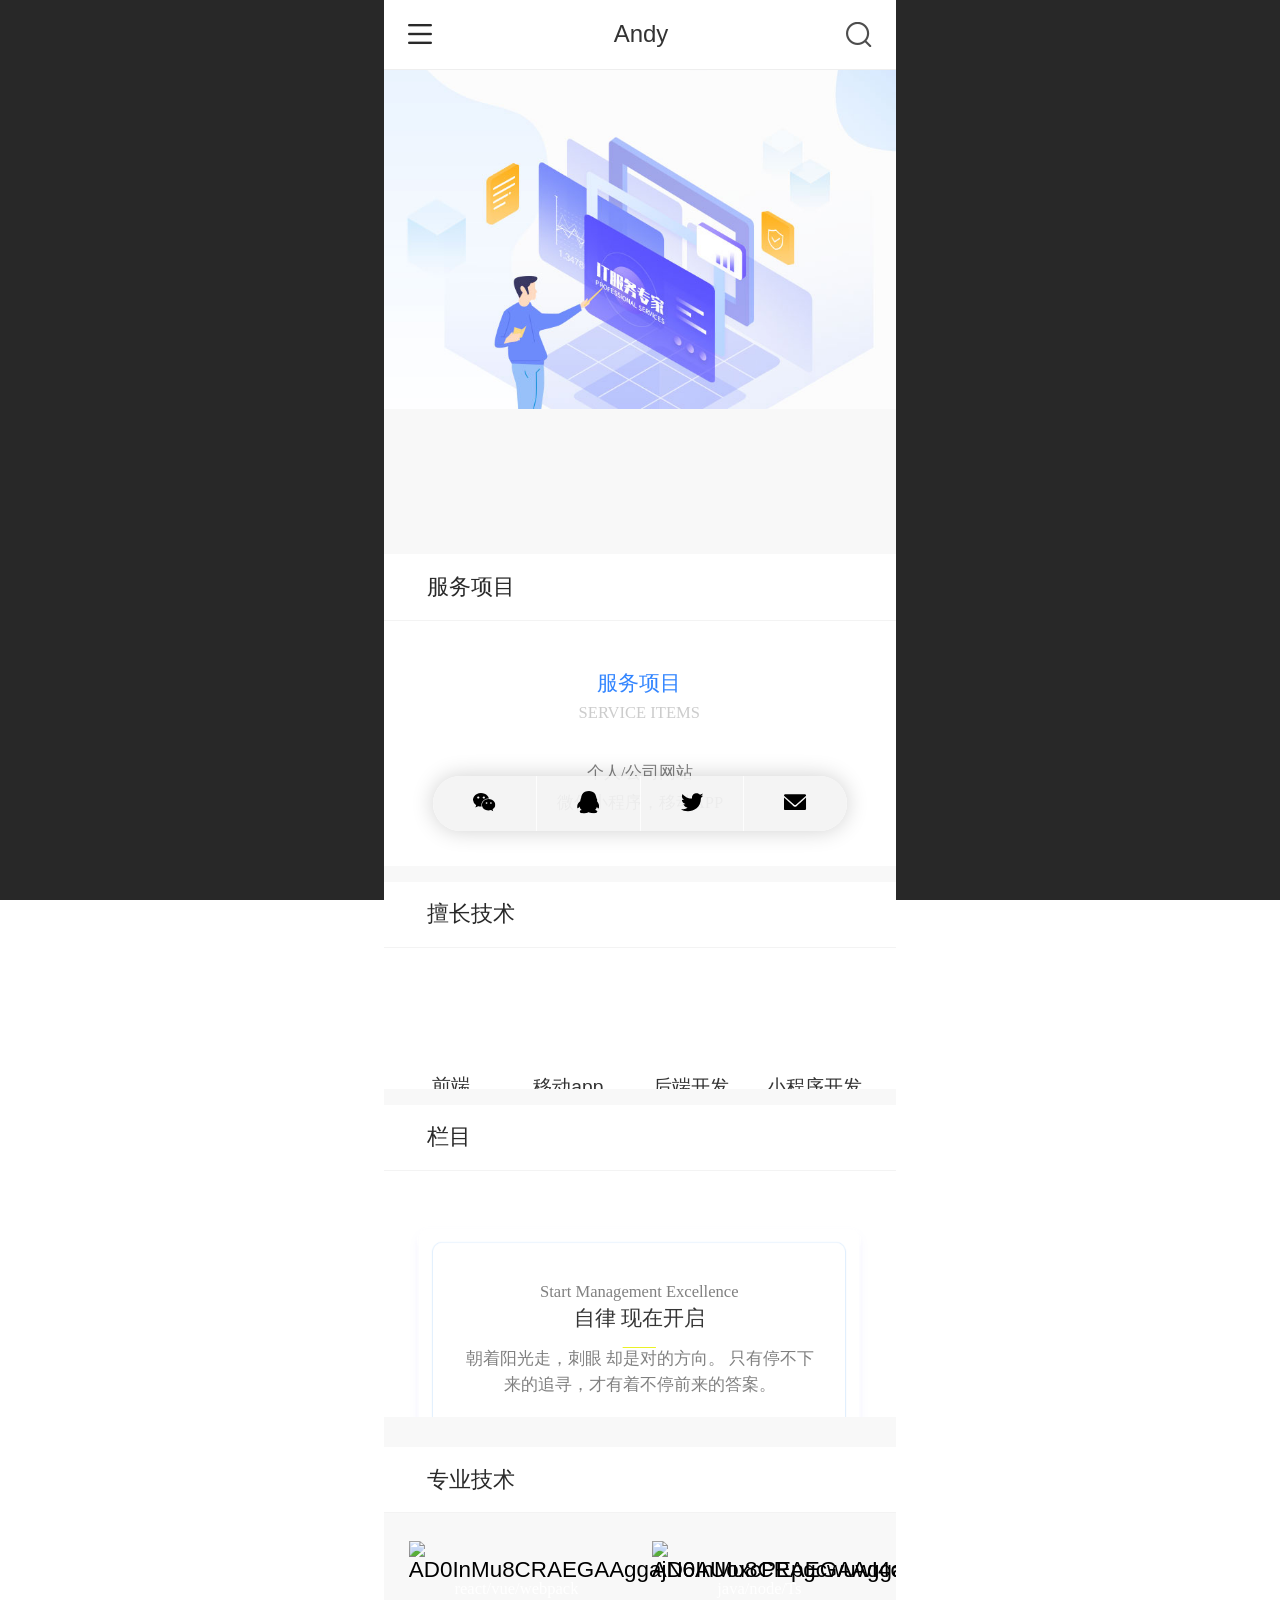
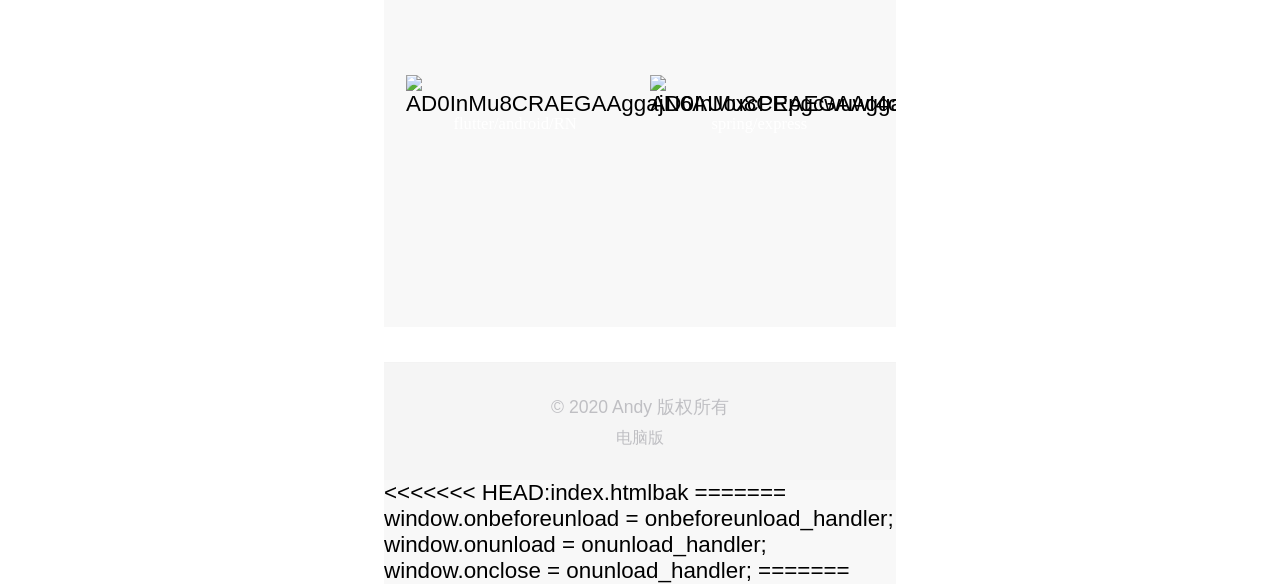
==== commit 9a2dcf0e: "Update index.html" ====
--- a/index.html
+++ b/index.html
@@ -1607,11 +1607,4 @@
 
 
 }
-
-
-
 </script>
-
-
-
->>>>>>> bf1453eb53c95c9f75e941616592cbca763ea24e:index.html
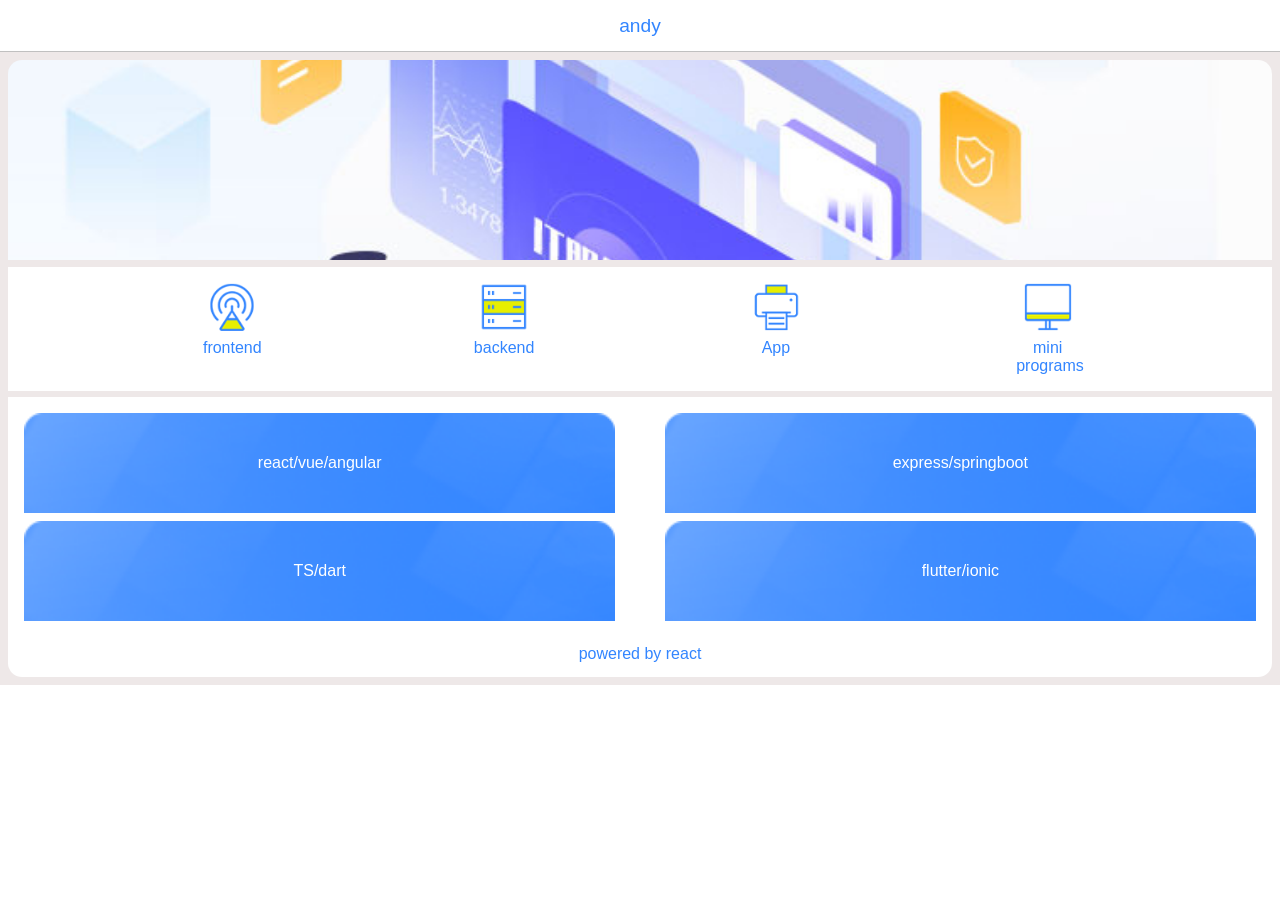
==== commit ddc0e553: "aa" ====
--- a/index.html
+++ b/index.html
@@ -1,1610 +1 @@
-<!DOCTYPE html>
-<html style="font-size: 48px;">
-
-<head>
-	<meta http-equiv="Content-Type" content="text/html; charset=UTF-8">
-	<style class="vjs-styles-defaults">
-		.video-js {
-			width: 300px;
-			height: 150px;
-		} 
-.icon {
-  width: 1em;
-  height: 1em;
-  vertical-align: -0.15em;
-  fill: currentColor;
-  overflow: hidden;
-} 
-		.vjs-fluid {
-			padding-top: 56.25%
-		}
-	</style>
-	<title>Andy 的个人网站</title>
-	<script src="https://cdn.bootcss.com/jquery/3.4.1/jquery.js"></script>
-	<script src="./css/iconfont.js"></script>
-	<link rel="stylesheet" href="./css/iconfont2.css">
-	<meta http-equiv="X-UA-Compatible" content="IE=edge">
-	<meta http-equiv="Cache-Control" content="no-transform">
-	<meta name="viewport" content="width=device-width, initial-scale=1.0, maximum-scale=1.0, user-scalable=0">
-	<meta name="apple-mobile-web-app-capable" content="yes">
-	<meta name="layoutmode" content="standard">
-	<meta name="apple-mobile-web-app-status-bar-style" content="black">
-	<meta name="renderer" content="webkit">
-	<meta content="always" name="referrer">
-	<script src="./index_files/hawkEye.min.js">
-	</script>
-	<meta name="wap-font-scale" content="no">
-	<meta content="telephone=no" name="format-detection">
-	<meta http-equiv="Pragma" content="no-cache">
-	<link rel="stylesheet" type="text/css" href="./index_files/fontsIco.min.css">
-	<link rel="stylesheet" type="text/css" href="./index_files/base.min.css" title="default">
-	<link rel="stylesheet" type="text/css" href="./index_files/mobiVueComponent.min.css" title="default">
-	<link rel="stylesheet" type="text/css" href="./index_files/bannerAnimation.min.css" title="">
-	<link rel="stylesheet" type="text/css" href="./index_files/moduleAnimation.min.css" title="">
-	<link rel="stylesheet" type="text/css" href="./index_files/module.min.css">
-	<link rel="stylesheet" type="text/css" href="./index_files/themeV3Default.min.css">
-	<link type="text/css" href="./index_files/fkModuleSkin.min.css" rel="stylesheet">
-	<link type="text/css" href="./index_files/fkSingleModuleSkin.min.css" rel="stylesheet">
-	<link type="text/css" href="./index_files/fkNavSkin.min.css" rel="stylesheet">
-	<link type="text/css" href="./index_files/fkFooterNavSkin.min.css" rel="stylesheet">
-
-	<link rel="stylesheet" id="mobiCubeNavigationCss" type="text/css" href="./index_files/cubeNavigation.min.css">
-	<script id="onlineMapApi" type="text/javascript" charset="utf-8" src="./index_files/api"></script>
-	<style type="text/css" abt="234"></style>
-	<script type="text/javascript" src="./index_files/getscript"></script>
-	<style id="mobiTabStyleCss">
-	</style>
-	<style id="mobiFoldStyleCss">
-	</style>
-	<style id="mobiLabelStyleCss">
-	</style>
-	<style id="mobiNoticeStyleCss">
-	</style>
-	<style id="oldThemeColorStyle">
-	</style>
-	<link rel="stylesheet" type="text/css" href="./index_files/photoswipe4v.min.css">
-
-
-	<script type="text/javascript">
-		try {
-			var _htmlFontSize = (function () {
-				var clientWidth = document.documentElement ? document.documentElement.clientWidth : document.body.clientWidth;
-				if (clientWidth > 768 && clientWidth < 1280) {
-					clientWidth = 768;
-				} else if (clientWidth >= 1280) {
-					clientWidth = 512;
-				}
-				document.documentElement.style.fontSize = clientWidth * 1 / 16 + "px";
-				return clientWidth * 1 / 16;
-			})();
-			window.FAI_HAWK_EYE && (window.FAI_HAWK_EYE.js_err_filter = function () {
-				return false;
-			});
-		} catch (e) {
-			e.innerError = true;
-			throw (e);
-		}
-	</script>
-	<!-- <script type="text/javascript" charset="utf-8" src="./index_files/photoswipe4v.min.js" defer="defer"></script> -->
-	<script type="text/javascript" charset="utf-8" src="./index_files/jzUtils.min.js"></script>
-
-	<style type="text/css" id="fixedAreaBoxStyle">
-		.webFooterBox .ui-calendar-calendar .ui-state-active {
-			background-color: rgba(41, 41, 41, 1);
-		}
-
-		.webFooterBox .ui-calendar-calendar .ui-calendar-startDate {
-			background-color: rgba(41, 41, 41, 1);
-		}
-
-		.webFooterBox .ui-calendar-prev:after {
-			color: rgba(41, 41, 41, 1);
-		}
-
-		.webFooterBox .ui-calendar-next:after {
-			color: rgba(41, 41, 41, 1);
-		}
-
-		.webFooterBox .fk-calendarNav {
-			background-color: rgba(41, 41, 41, 1);
-		}
-
-		</ style><style type="text/css"id="mobiStyleNav">.open .nav_item:nth-child(1) {
-			transition-delay: 160ms;
-		}
-
-		#navbar_1071 .nav_icon:before {
-			content: '\a0841';
-			content: '\a0841';
-		}
-
-		#navbar_1071 .nav_icon {
-			background-image: none;
-		}
-
-		.open .nav_item:nth-child(2) {
-			transition-delay: 240ms;
-		}
-
-		#navbar_1072 .nav_icon:before {
-			content: '\a0853';
-			content: '\a0853';
-		}
-
-		#navbar_1072 .nav_icon {
-			background-image: none;
-		}
-
-		.open .nav_item:nth-child(3) {
-			transition-delay: 320ms;
-		}
-
-		#navbar_1073 .nav_icon:before {
-			content: '\a0847';
-			content: '\a0847';
-		}
-
-		#navbar_1073 .nav_icon {
-			background-image: none;
-		}
-
-
- .c1
-{
-width:300px;
-height:400px;
-color:yellow;
-display: flex;
-opacity: 0.8;
-border:solid 1px yellow;
-border-radius: 10px;
-background-image:url('./css/1.jpg');
--moz-border-radius: 15px;
--webkit-border-radius: 15px;
-position:absolute;
-flex-direction: column;
-align-items: center;
-justify-content: space-evenly;
-}
-.c2
-{ 
-width:120px;
-height:50px;
-border-bottom:outset 1.5px yellow;
-/* position:absolute;
-top:30px;
-left:10px; */
-
-}
-.c3
-{
-	
-width:	146px;
-height:80px;
-padding-top:10px;
-margin-top:20px;
-border-top:outset 1px yellow;
-/* position:absolute;
-bottom: -47px;
-    right: 20px; */
-text-align:left;
-}
-.cinner{
-	width: 178px;
-    height: 178px;
-    /* background-color: red; */
-    /* position: absolute;
-    top: 82px;
-    left: 151px; */
-}
-	</style>
-
-
-
-</head>
-
-<body faiscomobi="true" id="g_body" class="g_locale2052 mobiCol3 jz_themeV3 regularHeadStyle">
-
-
-	<div class = "cov">
-		<div class = "con">
-			<div class="c1">
-				<div class="c2">
-					<span>Name</span><br>
-					Andy Sun
-				</div>
-				<div class="cinner">
-				<image  id="qr" src="">
-				</div>
-
-
-				<div class="c3">
-					slogan：自律带给我自由<br> 
-				</div>
-				</div>
-		</div>
-	</div>
-
-
-	<!-- <script type="text/javascript" src="./index_files/svg.min.js"></script> -->
-
-
-	<div class="visualArea_leftTop"></div>
-	<div class="webLeft"></div>
-	<div id="g_web" class="g_web  jz_nav-drawer jz_nav-drawer-left">
-		<div id="webLoading" class="loading" style="display:none;">
-			<div id="splashscreen" class="splashscreen ui-loader">
-				<span class="ui-icon ui-icon-loading spin"></span>
-			</div>
-		</div>
-		<div id="webTopBox" class="webTopBox">
-			<div id="webTop" class="webTop">
-				<div id="J_navExpandAnimate" class="jz_navExpendAnimate"></div>
-				<div id="navbar" skinid="26" type="1" layout="3" navpos="1"
-					class="navbarV3 navbar navBaseIcon jz_subMenu_fold jz_subMenu_" _arrowopen="false"
-					data-submenuopen="0" style="width: 460.8px; left: auto;">
-					<div id="J_nav_bar_wrap" class="nav_bar_wrap">
-						<div id="navbarList" class="nav_bar_list" style="">
-							<div id="navItem_1071" class="J_nav_item nav_item navItem_1071 itemSelected"><a
-									class="nav_parts" id="navbar_1071" href="#"
-									_colid="1071">
-									<div class="nav_part nav_part-icon">
-										<div class="nav_icon_wrap">
-											<div class="icon- nav_icon J_fontIcon"></div>
-										</div>
-									</div>
-									<div class="nav_part nav_part-name">
-										<div class="J_nav_text nav_text">擅长技术</div>
-									</div><i class="nav_icon-subMenu icon-"></i>
-								</a></div>
-							<div id="navItem_1072" class="J_nav_item nav_item navItem_1072 "><a class="nav_parts"
-									id="navbar_1072" href="#" _colid="1072">
-									<div class="nav_part nav_part-icon">
-										<div class="nav_icon_wrap">
-											<div class="icon- nav_icon J_fontIcon"></div>
-										</div>
-									</div>
-									<div class="nav_part nav_part-name">
-										<div class="J_nav_text nav_text">专业技能</div>
-									</div><i class="nav_icon-subMenu icon-"></i>
-								</a></div>
-							<div id="navItem_1073" class="J_nav_item nav_item navItem_1073 "><a class="nav_parts"
-									id="navbar_1073" href="#" _colid="1073">
-									<div class="nav_part nav_part-icon">
-										<div class="nav_icon_wrap">
-											<div class="icon- nav_icon J_fontIcon"></div>
-										</div>
-									</div>
-									<div class="nav_part nav_part-name">
-										<div class="J_nav_text nav_text">联系我</div>
-									</div><i class="nav_icon-subMenu icon-"></i>
-								</a></div>
-						</div>
-						<div class="navLeft icon-navLeft"></div>
-						<div class="navRight icon-navRight"></div>
-						<div class="navTouchLeft"></div>
-						<div class="navTouchRight"></div>
-						<div class="jz_subMenuSeoGhost"></div>
-					</div>
-				</div>
-			</div>
-		</div>
-		<div id="webHeader_v3" class="webHeader_v3 headStyle3" styleid="3">
-			<div id="web_header_fixed_box" class="fixedBox J_headerFixBox moveAnimation">
-				<div class="navButton navButton_2 g_nav_color_v3" id="navButton"
-					style="left: auto; margin-left: 0.5rem;">
-					<div class="navButton-icon icon-"></div>
-					<div class="J_hamburger u_hamburger icon-"></div>
-				</div>
-				<div id="headBg_v3" class="headBg_v3 g_main_bgColor_v3">
-					<div id="header_v3" class="header_v3 titleAlign2" style="opacity: 1;">
-						<div id="headIcon_v3" class="headIcon_v3" pw="160" ph="160" style="display: none;"><a
-								href="https://br20749418.m.icoc.vc/">
-								<div class="f-logo"></div>
-							</a></div>
-						<div id="headTitle_v3" class="headTitle_v3">
-							<h1 class="headTitleV3H1 headTitleV3H1TextAlign" id="headTitleV3H1" title="双击修改网站标题"><a
-									href="https://br20749418.m.icoc.vc/">Andy</a><input id="headTitleInputV3"
-									autocomplete="off" maxlength="50" autofocus="autofocus"><span
-									class="headTitleEditPen" title="点击修改网站标题"></span></h1>
-						</div>
-						<div id="functional_group" class="functional_group">
-							<div class="contentBox">
-								<div class="head_search icon show"><a class="topSearch"><i
-											class="faisco-icons-S000290"></i><span class="iconTitle">搜索</span></a></div>
-							</div>
-						</div>
-					</div>
-				</div>
-			</div>
-		</div>
-		<div id="webBannerBox" class="webBannerBox moveAnimation">
-			<div id="webBanner" style="display: none;" class="webBanner">
-				<div id="bannerSwipe" class="swipe" style="visibility: visible;">
-					<div id="bannerSwipeContainer" class="bannerSwipeContainer defaultBanner" style="height: 0px;">
-					</div>
-					<div id="bannerBullet" class="bannerBullet">
-						<ul id="bullets" class="bullets"></ul>
-					</div>
-				</div>
-			</div>
-		</div>
-		<div id="webContainerBox" class="webContainerBox moveAnimation" style="overflow:visible;">
-			<div id="webModuleContainer" class="webModuleContainer">
-				<div id="module310" class="cc3" _modulestyle="51" _autoheight="1" _height="0" _autowidth="1" _width="0"
-					_inpopupzone="0" _intab="0" _infold="0" _bheight="0" _headerhiden="" data-server-rendered="true"
-					class="form Handle module310 formStyle51">
-					<div _bannerautoheight="1" class="formBannerTitle formBannerTitle310">
-						<div class="titleLeft titleLeft310">
-							<div class="formBannerMore formBannerMore310">
-								
-							</div>
-						</div>
-						<div class="titleRight titleRight310"></div>
-					</div>
-					<div class="formMiddle formMiddle310">
-						<div class="middleLeft middleLeft310"></div>
-						<div class="middleCenter middleCenter310">
-							<div _innertype="0" class="formMiddleContent moduleContent formMiddleContent310">
-								<div class="J_packModule fk-formPack">
-									<div id="fk-packContent310" class="J_packContentList f-packContentList">
-										<div class="J_packContentBg f-packContentBg f-packContentBg310"></div>
-										<div class="J_packEditBtn f-packEditBtn" style="display: none;">
-											<div class="J_addContent f-addContent">
-												<div _id="310" class="addBtn_Icon"></div>
-											 
-											</div>
-										</div>
-										<div id="formPackContent310" class="J_formPackContent f-formPackContent">
-											<div id="module311" _modulestyle="53" _autoheight="0" _height="28"
-												_autowidth="0" _width="197" _inpack="310" _inpopupzone="0" _intab="0"
-												_infold="0" _bheight="0" _headerhiden="1" data-server-rendered="true"
-												class="form Handle module311 formStyle53"
-												style="position: absolute; left: 3.75202rem; top: 1.98383rem; width: 8.49596rem; height: 1.20755rem; opacity: 1;">
-												
-												<div class="formMiddle formMiddle311">
-													<div class="middleLeft middleLeft311"></div>
-													<div class="middleCenter middleCenter311">
-														<div _innertype="0"
-															class="formMiddleContent moduleContent formMiddleContent311">
-															<div class="fk-floatImgContainer J_floatImgContainer"><a
-																	hidefocus="true" href="javascript:void(0);" rel=""
-																	class="J_floatImg_jump floatImgALink">
-																	<div data-picid="AD0InMu8CRAEGAAg5YjN6AUoirWHgAMwjQM4OA"
-																		class="floatImgWrap J_floatImgWrap"
-																		style="opacity: 1;"><img
-																			src="./index_files/AD0InMu8CRAEGAAg5YjN6AUoirWHgAMwjQM4OA!640x640.png.webp"
-																			src-original="//19867036.s61i.faiusr.com/4/AD0InMu8CRAEGAAg5YjN6AUoirWHgAMwjQM4OA!640x640.png"
-																			usemap="#hotAreaMap311"
-																			alt="AD0InMu8CRAEGAAg5YjN6AUoirWHgAMwjQM4OA"
-																			class="J_img_lazyload float_img J_float_img J_photo"
-																			style="width: 8.49596rem; height: 1.20755rem;">
-																		
-																	</div>
-																</a></div>
-														</div>
-													</div>
-													<div class="middleRight middleRight311"></div>
-												</div>
-												
-											</div>
-											<div id="module312" _modulestyle="52" _autoheight="1" _height="0"
-												_autowidth="1" _width="0" _inpack="310" _inpopupzone="0" _intab="0"
-												_infold="0" _bheight="0" _headerhiden="1" data-server-rendered="true"
-												class="form Handle module312 formStyle52"
-												style="position: absolute; left: 4.09704rem; top: 3.19137rem; height: auto; width: 7.7628rem;">
-												
-												<div class="formMiddle formMiddle312">
-													<div class="middleLeft middleLeft312"></div>
-													<div class="middleCenter middleCenter312">
-														<div _innertype="0"
-															class="formMiddleContent moduleContent formMiddleContent312">
-															<div class="fk-editor simpleText fk-editor-break-word  "
-																style="height: auto; width: 7.7628rem;">
-																<div style="text-align: center;"><span
-																		style="font-size: 0.512rem; background-color: initial;"><span
-																			style="font-family:'思源黑体 CN Ligh'; color: rgb(74, 145, 255);">·
-																			专业帮您解决IT困扰 ·</span></span></div>
-															</div>
-														</div>
-													</div>
-													<div class="middleRight middleRight312"></div>
-												</div>
-												
-											</div>
-										</div>
-									</div>
-								</div>
-							</div>
-						</div>
-						<div class="middleRight middleRight310"></div>
-					</div>
-					
-				</div>
-				<div id="module313" _modulestyle="51" _autoheight="1" _height="0" _autowidth="1" _width="0"
-					_inpopupzone="0" _intab="0" _infold="0" _bheight="0" _headerhiden="" data-server-rendered="true"
-					class="form Handle module313 formStyle51">
-					<div _bannerautoheight="1" class="formBannerTitle formBannerTitle313">
-						<div class="titleLeft titleLeft313"></div>
-						<div class="clearFix titleCenter titleCenter313">
-							<div class="titleText titleText313">
-								<div class="titleTextIcon icon-titleText"></div>
-								<div class="textContent">服务项目</div>
-							</div>
-							<div class="formBannerMore formBannerMore313">
-								
-							</div>
-						</div>
-						<div class="titleRight titleRight313"></div>
-					</div>
-
-
-
-					<div class="formMiddle formMiddle313">
-						<div class="middleLeft middleLeft313"></div>
-						<div class="middleCenter middleCenter313">
-							<div _innertype="0" class="formMiddleContent moduleContent formMiddleContent313">
-								<div class="J_packModule fk-formPack">
-									<div id="fk-packContent313" class="J_packContentList f-packContentList">
-										<div class="J_packContentBg f-packContentBg f-packContentBg313"></div>
-										<div class="J_packEditBtn f-packEditBtn" style="display: none;">
-											<div class="J_addContent f-addContent">
-												<div _id="313" class="addBtn_Icon"></div> 
-											</div>
-										</div>
-										<div id="formPackContent313" class="J_formPackContent f-formPackContent">
-											<div id="module314" _modulestyle="52" _autoheight="1" _height="0"
-												_autowidth="1" _width="0" _inpack="313" _inpopupzone="0" _intab="0"
-												_infold="0" _bheight="0" _headerhiden="1" data-server-rendered="true"
-												class="form Handle module314 formStyle52"
-												style="position: absolute; left: 4.09704rem; top: 1.50943rem; height: auto; width: 7.7628rem;">
-												
-												<div class="formMiddle formMiddle314">
-													<div class="middleLeft middleLeft314"></div>
-													<div class="middleCenter middleCenter314">
-														<div _innertype="0"
-															class="formMiddleContent moduleContent formMiddleContent314">
-															<div class="fk-editor simpleText fk-editor-break-word  "
-																style="height: auto; width: 7.7628rem;"><span
-																	style=""><span style="line-height: 0.862534rem;">
-																		<div style="text-align: center;"><span
-																				style="color: rgb(50, 133, 255); font-size: 0.6469rem; background-color: initial; font-family: '思源黑体 CN Light';">服务项目</span>
-																		</div><span style="">
-																			<div style="text-align: center; "><span
-																					style="font-size: 0.51752rem;"><span
-																						style="color: rgb(204, 204, 204); font-family: '思源黑体 CN Light';">SERVICE
-																						ITEMS</span></span></div>
-																		</span>
-																	</span></span></div>
-														</div>
-													</div>
-													<div class="middleRight middleRight314"></div>
-												</div>
-												
-											</div>
-											<div id="module315" _modulestyle="52" _autoheight="1" _height="0"
-												_autowidth="0" _width="273" _inpack="313" _inpopupzone="0" _intab="0"
-												_infold="0" _bheight="0" _headerhiden="1" data-server-rendered="true"
-												class="form Handle module315 formStyle52"
-												style="position: absolute; left: 2.11321rem; top: 4.26954rem; width: 11.7736rem; height: auto;">
-												
-												<div class="formMiddle formMiddle315">
-													<div class="middleLeft middleLeft315"></div>
-													<div class="middleCenter middleCenter315">
-														<div _innertype="0"
-															class="formMiddleContent moduleContent formMiddleContent315">
-															<div class="fk-editor simpleText fk-editor-break-word  "
-																style="width: 11.7736rem; height: auto;"><span
-																	style="line-height: 0.862534rem;">
-																	<div style="text-align: center;"><span
-																			style="color: rgb(128, 128, 128); font-family: '思源黑体 CN Light'; font-size: 0.51752rem; background-color: initial;">
-																			个人/公司网站</span>
-																	</div>
-																	<div style="text-align: center;"><span
-																			style="color: rgb(128, 128, 128); font-family: '思源黑体 CN Light'; font-size: 0.51752rem; background-color: initial;">
-																			微信小程序，移动APP</span></div>
-																</span></div>
-														</div>
-													</div>
-													<div class="middleRight middleRight315"></div>
-												</div>
-												
-											</div>
-										</div>
-									</div>
-								</div>
-							</div>
-						</div>
-						<div class="middleRight middleRight313"></div>
-					</div>
-					
-				</div>
-				<div id="module303" _modulestyle="31" _autoheight="1" _height="0" _autowidth="1" _width="0"
-					_inpopupzone="0" _intab="0" _infold="0" _bheight="0" _headerhiden="1" data-server-rendered="true"
-					class="form Handle module303 formStyle31 moduleStyle7">
-					<div _bannerautoheight="1" class="formBannerTitle formBannerTitle303">
-						<div class="titleLeft titleLeft303"></div>
-						<div class="clearFix titleCenter titleCenter303">
-							<div class="titleText titleText303">
-								<div class="titleTextIcon icon-titleText"></div>
-								<div class="textContent">擅长技术</div>
-							</div>
-							<div class="formBannerMore formBannerMore303">
-								
-							</div>
-						</div>
-						<div class="titleRight titleRight303"></div>
-					</div>
-					<div class="formMiddle formMiddle303">
-						<div class="middleLeft middleLeft303"></div>
-						<div class="middleCenter middleCenter303">
-							<div _innertype="0" class="formMiddleContent moduleContent formMiddleContent303">
-								<div class="cubeNavigationAreaBox">
-									<div value="7" id="cubeNavigation303"
-										class="cubeNavigationArea newCubeNavigationArea newCubeNavigationArea7 cubeNavigationBoxContent cubeNavigationBoxContent7">
-										<div class="cubeNavigationAreaContent">
-											<div class="J_cubeNavigationAreaWrap cubeNavigationAreaWrap">
-												<div class="rows_wrap">
-													<div class="cubeLink_row">
-														<div id="cubeNavigation303_cubeLink1" linkid="1"
-															class="cubeLink cubeLink1  odd" style="height: 184.552px;">
-															<div id="cubeLink_a1_cubeNav303_0" class="cubeLink_a_wrap">
-																<a href="javascript:;" rel=""
-																	id="cubeLink_a1_cubeNav303"
-																	class="cubeLink_a textLayout0"
-																	style="cursor: default; height: 184.552px;">
-																	
-																	<div src-original=""
-																		class="cubeLink_bg J_img_lazyload"
-																		style="background: transparent;">
-																		<div src-original="/19867036.s61i.faiusr.com/4/AD0InMu8CRAEGAAgs47N6AUoydzf9wMwPDg8.png"
-																			class="cubeLink_ico icon-cube J_img_lazyload"
-																			style="background-image: url('//19867036.s61i.faiusr.com/4/AD0InMu8CRAEGAAgs47N6AUoydzf9wMwPDg8.png.webp');">
-																		</div>
-																	</div>
-																	
-																	<div class="cubeLink_curtain"></div>
-																	<div class="cubeLink_text g_link">
-																		<div class="cubeLink_text_p"><span
-																				class="cube_text g_cube_link">前端</span>
-																			<p
-																				class="cubeLink_subText_p cube_subtext g_cube_link">
-																			</p>
-																		</div>
-																	</div>
-																</a></div>
-														</div>
-														<div id="cubeNavigation303_cubeLink2" linkid="2"
-															class="cubeLink cubeLink2  even" style="height: 184.552px;">
-															<div id="cubeLink_a2_cubeNav303_0" class="cubeLink_a_wrap">
-																<a href="javascript:;" rel=""
-																	id="cubeLink_a2_cubeNav303"
-																	class="cubeLink_a textLayout0"
-																	style="cursor: default; height: 184.552px;">
-																	
-																	<div src-original=""
-																		class="cubeLink_bg J_img_lazyload"
-																		style="background: transparent;">
-																		<div src-original="//19867036.s61i.faiusr.com/4/AD0InMu8CRAEGAAgs47N6AUo-OrY_AYwPDg8.png"
-																			class="cubeLink_ico icon-cube J_img_lazyload"
-																			style="background-image: url('//19867036.s61i.faiusr.com/4/AD0InMu8CRAEGAAgs47N6AUo-OrY_AYwPDg8.png.webp');">
-																		</div>
-																	</div>
-																	
-																	<div class="cubeLink_curtain"></div>
-																	<div class="cubeLink_text g_link">
-																		<div class="cubeLink_text_p"><span
-																				class="cube_text g_cube_link">移动app</span>
-																			<p
-																				class="cubeLink_subText_p cube_subtext g_cube_link">
-																			</p>
-																		</div>
-																	</div>
-																</a></div>
-														</div>
-														<div id="cubeNavigation303_cubeLink3" linkid="3"
-															class="cubeLink cubeLink3  odd" style="height: 184.552px;">
-															<div id="cubeLink_a3_cubeNav303_0" class="cubeLink_a_wrap">
-																<a href="javascript:;" rel=""
-																	id="cubeLink_a3_cubeNav303"
-																	class="cubeLink_a textLayout0"
-																	style="cursor: default; height: 184.552px;">
-																	
-																	<div src-original=""
-																		class="cubeLink_bg J_img_lazyload"
-																		style="background: transparent;">
-																		<div src-original="//19867036.s61i.faiusr.com/4/AD0InMu8CRAEGAAgs47N6AUoq7_h6QUwPDg8.png"
-																			class="cubeLink_ico icon-cube J_img_lazyload"
-																			style="background-image: url('//19867036.s61i.faiusr.com/4/AD0InMu8CRAEGAAgs47N6AUoq7_h6QUwPDg8.png.webp');">
-																		</div>
-																	</div>
-																	
-																	<div class="cubeLink_curtain"></div>
-																	<div class="cubeLink_text g_link">
-																		<div class="cubeLink_text_p"><span
-																				class="cube_text g_cube_link">后端开发</span>
-																			<p
-																				class="cubeLink_subText_p cube_subtext g_cube_link">
-																			</p>
-																		</div>
-																	</div>
-																</a></div>
-														</div>
-														<div id="cubeNavigation303_cubeLink4" linkid="4"
-															class="cubeLink cubeLink4  even" style="height: 184.552px;">
-															<div id="cubeLink_a4_cubeNav303_0" class="cubeLink_a_wrap">
-																<a href="javascript:;" rel=""
-																	id="cubeLink_a4_cubeNav303"
-																	class="cubeLink_a textLayout0"
-																	style="cursor: default; height: 184.552px;">
-																	
-																	<div src-original=""
-																		class="cubeLink_bg J_img_lazyload"
-																		style="background: transparent;">
-																		<div src-original="//19867036.s61i.faiusr.com/4/AD0InMu8CRAEGAAgs47N6AUorNrYNzA8ODw.png"
-																			class="cubeLink_ico icon-cube J_img_lazyload"
-																			style="background-image: url('//19867036.s61i.faiusr.com/4/AD0InMu8CRAEGAAgs47N6AUorNrYNzA8ODw.png.webp');">
-																		</div>
-																	</div>
-																	
-																	<div class="cubeLink_curtain"></div>
-																	<div class="cubeLink_text g_link">
-																		<div class="cubeLink_text_p"><span
-																				class="cube_text g_cube_link">小程序开发</span>
-																			<p
-																				class="cubeLink_subText_p cube_subtext g_cube_link">
-																			</p>
-																		</div>
-																	</div>
-																</a></div>
-														</div>
-													</div>
-												</div>
-											</div>
-										</div>
-									</div>
-									
-									
-								</div>
-							</div>
-						</div>
-						<div class="middleRight middleRight303"></div>
-					</div>
-					
-				</div>
-				<div id="module316" _modulestyle="51" _autoheight="1" _height="0" _autowidth="1" _width="0"
-					_inpopupzone="0" _intab="0" _infold="0" _bheight="0" _headerhiden="" data-server-rendered="true"
-					class="form Handle module316 formStyle51">
-					<div _bannerautoheight="1" class="formBannerTitle formBannerTitle316">
-						<div class="titleLeft titleLeft316"></div>
-						<div class="clearFix titleCenter titleCenter316">
-							<div class="titleText titleText316">
-								<div class="titleTextIcon icon-titleText"></div>
-								<div class="textContent">栏目</div>
-							</div>
-							<div class="formBannerMore formBannerMore316">
-								
-							</div>
-						</div>
-						<div class="titleRight titleRight316"></div>
-					</div>
-					<div class="formMiddle formMiddle316">
-						<div class="middleLeft middleLeft316"></div>
-						<div class="middleCenter middleCenter316">
-							<div _innertype="0" class="formMiddleContent moduleContent formMiddleContent316">
-								<div class="J_packModule fk-formPack">
-									<div id="fk-packContent316" class="J_packContentList f-packContentList">
-										<div class="J_packContentBg f-packContentBg f-packContentBg316"></div>
-										<div class="J_packEditBtn f-packEditBtn" style="display: none;">
-											<div class="J_addContent f-addContent">
-												<div _id="316" class="addBtn_Icon"></div>
-												<div class="f-addText"><span>目前栏目仅支持放置常用模块</span></div>
-											</div>
-										</div>
-										<div id="formPackContent316" class="J_formPackContent f-formPackContent">
-											<div id="module318" _modulestyle="53" _autoheight="0" _height="317"
-												_autowidth="0" _width="332" _inpack="316" _inpopupzone="0" _intab="0"
-												_infold="0" _bheight="0" _headerhiden="1" data-server-rendered="true"
-												class="form Handle module318 formStyle53"
-												style="position: absolute; left: 0.819407rem; top: 1.72507rem; width: 14.3181rem; height: 13.6712rem; opacity: 1;">
-												
-												<div class="formMiddle formMiddle318">
-													<div class="middleLeft middleLeft318"></div>
-													<div class="middleCenter middleCenter318">
-														<div _innertype="0"
-															class="formMiddleContent moduleContent formMiddleContent318">
-															<div class="fk-floatImgContainer J_floatImgContainer"><a
-																	hidefocus="true" href="javascript:void(0);" rel=""
-																	class="J_floatImg_jump floatImgALink">
-																	<div data-picid="AD0InMu8CRAEGAAg34-N6AUo-aTmgQYwmAU4_gQ"
-																		class="floatImgWrap J_floatImgWrap"
-																		style="opacity: 1;"><img
-																			src="./index_files/AD0InMu8CRAEGAAg34-N6AUo-aTmgQYwmAU4_gQ!640x640.png.webp"
-																			src-original="//19867036.s61i.faiusr.com/4/AD0InMu8CRAEGAAg34-N6AUo-aTmgQYwmAU4_gQ!640x640.png"
-																			usemap="#hotAreaMap318"
-																			alt="AD0InMu8CRAEGAAg34-N6AUo-aTmgQYwmAU4_gQ"
-																			class="J_img_lazyload float_img J_float_img J_photo"
-																			style="width: 14.3181rem; height: 13.6712rem;">
-																		
-																	</div>
-																</a></div>
-														</div>
-													</div>
-													<div class="middleRight middleRight318"></div>
-												</div>
-												
-											</div>
-											<div id="module319" _modulestyle="52" _autoheight="1" _height="0"
-												_autowidth="1" _width="0" _inpack="316" _inpopupzone="0" _intab="0"
-												_infold="0" _bheight="0" _headerhiden="1" data-server-rendered="true"
-												class="form Handle module319 formStyle52"
-												style="position: absolute; left: 4.09704rem; top: 3.32075rem; height: auto; width: 7.7628rem;">
-												
-												<div class="formMiddle formMiddle319">
-													<div class="middleLeft middleLeft319"></div>
-													<div class="middleCenter middleCenter319">
-														<div _innertype="0"
-															class="formMiddleContent moduleContent formMiddleContent319">
-															<div class="fk-editor simpleText fk-editor-break-word  "
-																style="height: auto; width: 7.7628rem;"><span
-																	style="line-height: 0.819407rem;"><span
-																		style=""><span style="">
-																			<div style="text-align: center;"><span
-																					style="font-size: 0.7rem; background-color: initial; font-family: '思源黑体 CN Light';"><span
-																						style="font-size: 0.51752rem;"><span
-																							style="color: rgb(128, 128, 128);">Start
-																							Management
-																							Excellence</span></span></span>
-																			</div>
-																			<div style="text-align: center;"><span
-																					style="font-size: 0.7rem; background-color: initial; font-family: '思源黑体 CN Light';"><span
-																						style="font-size: 0.6469rem; color: rgb(53, 53, 53);">自律
-																						现在开启</span></span></div>
-																			<div style="text-align: center;"><span
-																					style="background-color: initial;"><span
-																						style="font-size: 0.51752rem; color: rgb(231, 239, 0); font-family: '思源黑体 CN Light';">——</span></span>
-																			</div>
-																		</span></span></span></div>
-														</div>
-													</div>
-													<div class="middleRight middleRight319"></div>
-												</div>
-												
-											</div>
-											<div id="module320" _modulestyle="52" _autoheight="1" _height="0"
-												_autowidth="0" _width="253" _inpack="316" _inpopupzone="0" _intab="0"
-												_infold="0" _bheight="0" _headerhiden="1" data-server-rendered="true"
-												class="form Handle module320 formStyle52"
-												style="position: absolute; left: 2.54447rem; top: 6.42588rem; width: 10.9111rem; height: auto;">
-												
-												<div class="formMiddle formMiddle320">
-													<div class="middleLeft middleLeft320"></div>
-													<div class="middleCenter middleCenter320">
-														<div _innertype="0"
-															class="formMiddleContent moduleContent formMiddleContent320">
-															<div class="fk-editor simpleText fk-editor-break-word  "
-																style="width: 10.9111rem; height: auto;"><span style="">
-																	<div style="text-align: center;"><span
-																			style="color: rgb(128, 128, 128); font-size: 0.51752rem; background-color: initial; font-family: '思源黑体 CN Light';">
-																			朝着阳光走，刺眼 却是对的方向。
-																			只有停不下来的追寻，才有着不停前来的答案。</span>
-																	</div>
-																</span></div>
-														</div>
-													</div>
-													<div class="middleRight middleRight320"></div>
-												</div>
-												
-											</div>
-											<div id="module321" _modulestyle="54" _autoheight="1" _height="0"
-												_autowidth="1" _width="0" _inpack="316" _inpopupzone="0" _intab="0"
-												_infold="0" _bheight="0" _headerhiden="1" data-server-rendered="true"
-												class="form Handle module321 formStyle54"
-												style="position:absolute;left:4.830188679245283rem;top:11.68733153638814rem;border:10px solid transparent;">
-												
-												<div class="formMiddle formMiddle321">
-													<div class="middleLeft middleLeft321"></div>
-													<div class="middleCenter middleCenter321">
-														<div _innertype="0"
-															class="formMiddleContent moduleContent formMiddleContent321">
-															<div
-																class="J_floatBtnBox_321 J_floatBtnBox floatBtnBox floatBtnStyle floatBtnStyle0">
-																<a id="module321FlBtn"
-																	href="javascript: Mobi.triggerServiceNumber(1, '000-000-0000');"
-																	contenteditable="false" target="_self" rel=""
-																	class="J_floatBtn middle floatBtn m_floatBtnStyle_color g_main_bgColor_v3 g_oldThemeBgColor"
-																	style="cursor: pointer;">联系我们</a></div>
-														</div>
-													</div>
-													<div class="middleRight middleRight321"></div>
-												</div>
-												
-											</div>
-										</div>
-									</div>
-								</div>
-							</div>
-						</div>
-						<div class="middleRight middleRight316"></div>
-					</div>
-					
-				</div>
-
-				<div id="module436" _modulestyle="51" _autoheight="1" _height="0" _autowidth="1" _width="0"
-					_inpopupzone="0" _intab="0" _infold="0" _bheight="0" _headerhiden="" data-server-rendered="true"
-					class="form Handle module336 formStyle51">
-					<!-- <div _bannerautoheight="1" class="formBannerTitle formBannerTitle336">
-						<div class="titleLeft titleLeft336"></div>
-						<div class="clearFix titleCenter titleCenter336">
-							<div class="titleText titleText336">
-								<div class="titleTextIcon icon-titleText"></div>
-								<div class="textContent">栏目1</div>
-							</div>
-							<div class="formBannerMore formBannerMore336">
-								
-							</div>
-						</div>
-						<div class="titleRight titleRight336"></div>
-					</div> -->
-					<div class="formMiddle formMiddle336">
-						<div class="middleLeft middleLeft336"></div>
-						<div class="middleCenter middleCenter336">
-							<div _innertype="0" class="formMiddleContent moduleContent formMiddleContent336">
-								<div class="J_packModule fk-formPack">
-									<div id="fk-packContent336" class="J_packContentList f-packContentList">
-										<div class="J_packContentBg f-packContentBg f-packContentBg336"></div>
-										<div class="J_packEditBtn f-packEditBtn" style="display: none;">
-											<div class="J_addContent f-addContent">
-												<div _id="336" class="addBtn_Icon"></div>
-												<div class="f-addText"><span>目前栏目仅支持放置常用模块</span></div>
-											</div>
-										</div>
-										<div id="formPackContent336" class="J_formPackContent f-formPackContent">
-											<div id="module337" _modulestyle="52" _autoheight="1" _height="0"
-												_autowidth="0" _width="120" _inpack="336" _inpopupzone="0" _intab="0"
-												_infold="0" _bheight="0" _headerhiden="1" data-server-rendered="true"
-												class="form Handle module337 formStyle52"
-												style="position: absolute; left: 0rem; top: 1.98383rem; width: 5.1752rem; height: auto;">
-												
-												<div class="formMiddle formMiddle337">
-													<div class="middleLeft middleLeft337"></div>
-													<div class="middleCenter middleCenter337">
-														<div _innertype="0"
-															class="formMiddleContent moduleContent formMiddleContent337">
-															<div class="fk-editor simpleText fk-editor-break-word  "
-																style="width: 5.1752rem; height: auto;"><span
-																	style="line-height: 0.948787rem;"><span
-																		style=""><span style=""><span
-																				style="font-family: '思源黑体 CN Light';">
-																				<div style="text-align: center;"><span
-																						style="font-size: 0.560647rem; color: rgb(255, 255, 255); background-color: initial;">人员驻场服务</span>
-																				</div><span style=""><span
-																						style="color: rgb(255, 255, 255);"><span
-																							style="font-size: 0.51752rem;">
-																							<div
-																								style="text-align: center; ">
-																								<span style=""><span
-																										style="">专业IT人员电脑</span></span>
-																							</div>
-																							<div
-																								style="text-align: center; ">
-																								<span style=""><span
-																										style="">故障维修</span></span>
-																							</div>
-																						</span></span></span>
-																			</span></span></span></span></div>
-														</div>
-													</div>
-													<div class="middleRight middleRight337"></div>
-												</div>
-												
-											</div>
-											<div id="module338" _modulestyle="52" _autoheight="1" _height="0"
-												_autowidth="0" _width="120" _inpack="336" _inpopupzone="0" _intab="0"
-												_infold="0" _bheight="0" _headerhiden="1" data-server-rendered="true"
-												class="form Handle module338 formStyle52"
-												style="position: absolute; left: 5.39084rem; top: 1.98383rem; width: 5.1752rem; height: auto;">
-												
-												<div class="formMiddle formMiddle338">
-													<div class="middleLeft middleLeft338"></div>
-													<div class="middleCenter middleCenter338">
-														<div _innertype="0"
-															class="formMiddleContent moduleContent formMiddleContent338">
-															<div class="fk-editor simpleText fk-editor-break-word  "
-																style="width: 5.1752rem; height: auto;"><span
-																	style="line-height: 0.948787rem;"><span
-																		style=""><span style=""><span
-																				style="font-family: '思源黑体 CN Light';">
-																				<div style="text-align: center;"><span
-																						style="background-color: initial;"><span
-																							style="color: rgb(50, 133, 255);"><span
-																								style="font-size: 0.603774rem;">IT应急服务</span></span></span>
-																				</div><span style=""><span
-																						style="font-size: 0.51752rem;"><span
-																							style=""><span
-																								style="color: rgb(128, 128, 128);">
-																								<div
-																									style="text-align: center; ">
-																									全国范围到达</div>
-																								<div
-																									style="text-align: center; ">
-																									现场解决问题</div>
-																							</span></span></span></span>
-																			</span></span></span></span></div>
-														</div>
-													</div>
-													<div class="middleRight middleRight338"></div>
-												</div>
-												
-											</div>
-											<div id="module339" _modulestyle="52" _autoheight="1" _height="0"
-												_autowidth="0" _width="120" _inpack="336" _inpopupzone="0" _intab="0"
-												_infold="0" _bheight="0" _headerhiden="1" data-server-rendered="true"
-												class="form Handle module339 formStyle52"
-												style="position: absolute; left: 10.7817rem; top: 1.98383rem; width: 5.1752rem; height: auto;">
-												
-												<div class="formMiddle formMiddle339">
-													<div class="middleLeft middleLeft339"></div>
-													<div class="middleCenter middleCenter339">
-														<div _innertype="0"
-															class="formMiddleContent moduleContent formMiddleContent339">
-															<div class="fk-editor simpleText fk-editor-break-word  "
-																style="width: 5.1752rem; height: auto;"><span
-																	style="line-height: 0.948787rem;"><span
-																		style=""><span style=""><span
-																				style="font-family: '思源黑体 CN Light';">
-																				<div style="text-align: center;"><span
-																						style="font-size: 0.560647rem; color: rgb(255, 255, 255); background-color: initial;">巡检服务</span>
-																				</div><span style=""><span
-																						style="color: rgb(255, 255, 255);"><span
-																							style="font-size: 0.51752rem;">
-																							<div
-																								style="text-align: center; ">
-																								<span style=""><span
-																										style="">软硬件稳定性</span></span>
-																							</div>
-																							<div
-																								style="text-align: center; ">
-																								<span style=""><span
-																										style="">进行定期巡检</span></span>
-																							</div>
-																						</span></span></span>
-																			</span></span></span></span></div>
-														</div>
-													</div>
-													<div class="middleRight middleRight339"></div>
-												</div>
-												
-											</div>
-										</div>
-									</div>
-								</div>
-							</div>
-						</div>
-						<div class="middleRight middleRight336"></div>
-					</div>
-	 
-<div id="module436" _modulestyle="51" _autoheight="1" _height="0" _autowidth="1" _width="0" _inpopupzone="0" _intab="0" _infold="0" _bheight="0" 
-_headerhiden="" data-server-rendered="true" class="form Handle module344 formStyle51"><div _bannerautoheight="1" 
-class="formBannerTitle formBannerTitle344"><div class="titleLeft titleLeft344"></div> <div class="clearFix titleCenter titleCenter344">
-	<div class="titleText titleText344"><div class="titleTextIcon icon-titleText"></div> <div class="textContent">专业技术</div></div> 
-	<div class="formBannerMore formBannerMore344"></div></div> 
-	<div class="titleRight titleRight344"></div></div> <div class="formMiddle formMiddle344">
-		<div class="middleLeft middleLeft344"></div> <div class="middleCenter middleCenter344">
-			<div _innertype="0" class="formMiddleContent moduleContent formMiddleContent344"><div class="J_packModule fk-formPack">
-				<div id="fk-packContent344" class="J_packContentList f-packContentList"><div class="J_packContentBg f-packContentBg f-packContentBg344"></div>
-				 <div class="J_packEditBtn f-packEditBtn" style="display: none;"><div class="J_addContent f-addContent"><div _id="344" class="addBtn_Icon"></div> <div class="f-addText"><span>目前自由容器仅支持放置常用模块</span></div></div></div> <div id="formPackContent344" class="J_formPackContent f-formPackContent"><div id="module345" _modulestyle="53" _autoheight="0" _height="79" _autowidth="0" _width="156" _inpack="344" _inpopupzone="0" _intab="0" _infold="0" _bheight="0" _headerhiden="1" data-server-rendered="true" class="form Handle module345 formStyle53" style="position: absolute; left: 0.77628rem; top: 0.862534rem; width: 6.72776rem; height: 3.40701rem; opacity: 1;"> <div class="formMiddle formMiddle345"><div class="middleLeft middleLeft345"></div> <div class="middleCenter middleCenter345"><div _innertype="0" class="formMiddleContent moduleContent formMiddleContent345"><div class="fk-floatImgContainer J_floatImgContainer"><a hidefocus="true" href="javascript:void(0);" rel="" class="J_floatImg_jump floatImgALink"><div data-picid="AD0InMu8CRAEGAAggajN6AUoxcPEpgcwuwI4oAE" class="floatImgWrap J_floatImgWrap" style="opacity: 1;"><img src="//19867036.s61i.faiusr.com/4/AD0InMu8CRAEGAAggajN6AUoxcPEpgcwuwI4oAE!640x640.png.webp" src-original="//19867036.s61i.faiusr.com/4/AD0InMu8CRAEGAAggajN6AUoxcPEpgcwuwI4oAE!640x640.png" usemap="#hotAreaMap345" alt="AD0InMu8CRAEGAAggajN6AUoxcPEpgcwuwI4oAE" class="J_img_lazyload float_img J_float_img J_photo" style="width: 6.72776rem; height: 3.40701rem;"> </div></a></div></div></div> <div class="middleRight middleRight345"></div></div> </div><div id="module346" _modulestyle="53" _autoheight="0" _height="79" _autowidth="0" _width="156" _inpack="344" _inpopupzone="0" _intab="0" _infold="0" _bheight="0" _headerhiden="1" data-server-rendered="true" class="form Handle module346 formStyle53" style="position: absolute; left: 8.36658rem; top: 0.862534rem; width: 6.72776rem; height: 3.40701rem; opacity: 1;"> <div class="formMiddle formMiddle346"><div class="middleLeft middleLeft346"></div> <div class="middleCenter middleCenter346"><div _innertype="0" class="formMiddleContent moduleContent formMiddleContent346"><div class="fk-floatImgContainer J_floatImgContainer"><a hidefocus="true" href="javascript:void(0);" rel="" class="J_floatImg_jump floatImgALink"><div data-picid="AD0InMu8CRAEGAAggajN6AUojM29qAcwuwI4oAE" class="floatImgWrap J_floatImgWrap" style="opacity: 1;"><img src="//19867036.s61i.faiusr.com/4/AD0InMu8CRAEGAAggajN6AUojM29qAcwuwI4oAE!640x640.png.webp" src-original="//19867036.s61i.faiusr.com/4/AD0InMu8CRAEGAAggajN6AUojM29qAcwuwI4oAE!640x640.png" usemap="#hotAreaMap346" alt="AD0InMu8CRAEGAAggajN6AUojM29qAcwuwI4oAE" class="J_img_lazyload float_img J_float_img J_photo" style="width: 6.72776rem; height: 3.40701rem;"> </div></a></div></div></div> <div class="middleRight middleRight346"></div></div> </div><div id="module347" _modulestyle="53" _autoheight="0" _height="80" _autowidth="0" _width="158" _inpack="344" _inpopupzone="0" _intab="0" _infold="0" _bheight="0" _headerhiden="1" data-server-rendered="true" class="form Handle module347 formStyle53" style="position: absolute; left: 0.690027rem; top: 5.04582rem; width: 6.81402rem; height: 3.45013rem; opacity: 1;"> <div class="formMiddle formMiddle347"><div class="middleLeft middleLeft347"></div> <div class="middleCenter middleCenter347"><div _innertype="0" class="formMiddleContent moduleContent formMiddleContent347"><div class="fk-floatImgContainer J_floatImgContainer"><a hidefocus="true" href="javascript:void(0);" rel="" class="J_floatImg_jump floatImgALink"><div data-picid="AD0InMu8CRAEGAAggajN6AUoxcPEpgcwuwI4oAE" class="floatImgWrap J_floatImgWrap" style="opacity: 1;"><img src="//19867036.s61i.faiusr.com/4/AD0InMu8CRAEGAAggajN6AUoxcPEpgcwuwI4oAE!640x640.png.webp" src-original="//19867036.s61i.faiusr.com/4/AD0InMu8CRAEGAAggajN6AUoxcPEpgcwuwI4oAE!640x640.png" usemap="#hotAreaMap347" alt="AD0InMu8CRAEGAAggajN6AUoxcPEpgcwuwI4oAE" class="J_img_lazyload float_img J_float_img J_photo" style="width: 6.81402rem; height: 3.45013rem;"> </div></a></div></div></div> <div class="middleRight middleRight347"></div></div> </div><div id="module348" _modulestyle="53" _autoheight="0" _height="80" _autowidth="0" _width="158" _inpack="344" _inpopupzone="0" _intab="0" _infold="0" _bheight="0" _headerhiden="1" data-server-rendered="true" class="form Handle module348 formStyle53" style="position: absolute; left: 8.32345rem; top: 5.04582rem; width: 6.81402rem; height: 3.45013rem; opacity: 1;"> <div class="formMiddle formMiddle348"><div class="middleLeft middleLeft348"></div> <div class="middleCenter middleCenter348"><div _innertype="0" class="formMiddleContent moduleContent formMiddleContent348"><div class="fk-floatImgContainer J_floatImgContainer"><a hidefocus="true" href="javascript:void(0);" rel="" class="J_floatImg_jump floatImgALink"><div data-picid="AD0InMu8CRAEGAAggajN6AUojM29qAcwuwI4oAE" class="floatImgWrap J_floatImgWrap" style="opacity: 1;"><img src="//19867036.s61i.faiusr.com/4/AD0InMu8CRAEGAAggajN6AUojM29qAcwuwI4oAE!640x640.png.webp" src-original="//19867036.s61i.faiusr.com/4/AD0InMu8CRAEGAAggajN6AUojM29qAcwuwI4oAE!640x640.png" usemap="#hotAreaMap348" alt="AD0InMu8CRAEGAAggajN6AUojM29qAcwuwI4oAE" class="J_img_lazyload float_img J_float_img J_photo" style="width: 6.81402rem; height: 3.45013rem;"> </div></a></div></div></div> <div class="middleRight middleRight348"></div></div> </div><div id="module350" _modulestyle="52" _autoheight="1" _height="0" _autowidth="0" _width="158" _inpack="344" _inpopupzone="0" _intab="0" _infold="0" _bheight="0" _headerhiden="1" data-server-rendered="true" class="form Handle module350 formStyle52" style="position: absolute; left: 0.733154rem; top: 1.89757rem; width: 6.81402rem; height: auto;"> <div class="formMiddle formMiddle350"><div class="middleLeft middleLeft350"></div> <div class="middleCenter middleCenter350"><div _innertype="0" class="formMiddleContent moduleContent formMiddleContent350"><div class="fk-editor simpleText fk-editor-break-word  " style="width: 6.81402rem; height: auto;"><div style="text-align: center;"><span style="color: rgb(255, 255, 255); font-family: &quot;思源黑体 CN Light&quot;, ; font-size: 0.51752rem; background-color: initial;">react/vue/webpack</span></div></div></div></div> <div class="middleRight middleRight350"></div></div> </div><div id="module351" _modulestyle="52" _autoheight="1" _height="0" _autowidth="0" _width="158" _inpack="344" _inpopupzone="0" _intab="0" _infold="0" _bheight="0" _headerhiden="1" data-server-rendered="true" class="form Handle module351 formStyle52" style="position: absolute; left: 8.32345rem; top: 1.89757rem; width: 6.81402rem; height: auto;"> <div class="formMiddle formMiddle351"><div class="middleLeft middleLeft351"></div> <div class="middleCenter middleCenter351"><div _innertype="0" class="formMiddleContent moduleContent formMiddleContent351"><div class="fk-editor simpleText fk-editor-break-word  " style="width: 6.81402rem; height: auto;"><div style="text-align: center;"><font color="#ffffff" face="思源黑体 CN Light, "><span style="font-size: 0.51752rem;">java/node/Ts</span></font><br></div></div></div></div> <div class="middleRight middleRight351"></div></div> </div><div id="module352" _modulestyle="52" _autoheight="1" _height="0" _autowidth="0" _width="158" _inpack="344" _inpopupzone="0" _intab="0" _infold="0" _bheight="0" _headerhiden="1" data-server-rendered="true" class="form Handle module352 formStyle52" style="position: absolute; left: 0.690027rem; top: 6.12399rem; width: 6.81402rem; height: auto;"> <div class="formMiddle formMiddle352"><div class="middleLeft middleLeft352"></div> <div class="middleCenter middleCenter352"><div _innertype="0" class="formMiddleContent moduleContent formMiddleContent352"><div class="fk-editor simpleText fk-editor-break-word  " style="width: 6.81402rem; height: auto;"><div style="text-align: center;"><font color="#ffffff" face="思源黑体 CN Light, "><span style="font-size: 0.51752rem;">flutter/android/RN</span></font><br></div></div></div></div> <div class="middleRight middleRight352"></div></div> </div><div id="module353" _modulestyle="52" _autoheight="1" _height="0" _autowidth="0" _width="158" _inpack="344" _inpopupzone="0" _intab="0" _infold="0" _bheight="0" _headerhiden="1" data-server-rendered="true" class="form Handle module353 formStyle52" style="position: absolute; left: 8.32345rem; top: 6.12399rem; width: 6.81402rem; height: auto;"> <div class="formMiddle formMiddle353"><div class="middleLeft middleLeft353"></div> <div class="middleCenter middleCenter353"><div _innertype="0" class="formMiddleContent moduleContent formMiddleContent353"><div class="fk-editor simpleText fk-editor-break-word  " style="width: 6.81402rem; height: auto;"><div style="text-align: center;"><font color="#ffffff" face="思源黑体 CN Light, ">
-	<span style="font-size: 0.51752rem;">spring/express</span></font>
-	<br></div></div></div></div> <div class="middleRight middleRight353"></div>
-</div> </div></div></div></div></div></div> <div class="middleRight middleRight344"></div></div> </div>
-
- 
-
-
-
-
-					
-				</div>
-				<div id="module340" _modulestyle="6" _autoheight="1" _height="0" _autowidth="1" _width="0"
-					_inpopupzone="0" _intab="0" _infold="0" _bheight="0" _headerhiden="" data-server-rendered="true"
-					class="form Handle module340 formStyle6">
-					<div _bannerautoheight="1" class="formBannerTitle formBannerTitle340">
-						<div class="titleLeft titleLeft340"></div>
-						<div class="clearFix titleCenter titleCenter340">
-							<div class="titleText titleText340">
-							 
-							</div>
-							<!-- <div class="formBannerMore formBannerMore340">
-								<a href="https://br20749418.m.icoc.vc/nr.jsp?moduleId=340" rel=""
-									class="titleMoreLink titleMoreLink340">
-									<span class="titleMoreIcon icon-titleMore titleMoreIcon340"> </span> <span
-										class="titleMore titleMore340"></span> <span>&zwj;</span></a></div>
-						</div> -->
-						<div class="titleRight titleRight340"></div>
-					</div>
-				
-					
-				</div>
-				<div id="bookingPanelTriggle"></div>
-				<div class="productBookingPanel" id="productBookingPanel" style="display:none; background-color:white;">
-					<div class="ShipDetailsHeader webHeaderBg g_main_bgColor_v3"><span
-							class="g_close icon-gClose"></span><span class="title pageTitle">在线预约</span></div>
-				</div>
-			</div>
-		</div>
-		<div id="webFooter_v3" class="webFooter_v3 footerStyle1 moveAnimation">
-			<div class="footerBg">
-				<div class="footer_content">
-					<div class="content_item">
-						<font face="Arial">©</font> 2020  Andy 版权所有
-					</div>
-					<div class="other_item">
-						<a class="makeInfo J_siteEntrance homePage show" href="#"
-							target="_blank" hidefocus="true">电脑版</a>
-					</div>
-				</div>
-			</div>
-		</div>
-		<div id="webFooterBox" class="webFooterBox ">
-			<div class="webMapServiceBox fk-webMapServiceBox" id="webMapServiceBox">
-				<div style="display:table;height:100%;width:100%;border-collapse: collapse;">
-					<div style="display:table-row;">
-						<div style="display:table-cell;">
-							<div class="webMapHeader webHeaderBg g_main_bgColor_v3">
-								<div class="g_close icon-gClose" onclick="Mobi.closeMapService()"></div>
-							</div>
-						</div>
-					</div>
-					<div style="height:100%;width:100%;display:table-row;">
-						<div class="f-webMapIframeWrap ios-scroll"><iframe id="mobiSearchMapFrame" frameborder="0"
-								width="100%" height="100%" scrolling="auto"
-								src="./index_files/saved_resource.html"></iframe></div>
-					</div>
-				</div>
-			</div>
-			<div id="fullScreenDivCotainer" class="fullScreenDivCotainer"></div>
-		</div>
-		<div id="J_newGuestGiftBtn"></div>
-		<div id="p_footer_nav_wrap" class="p_footer_nav_wrap ">
-			<div id="J_footer_nav" class="p_footer_nav is_align_center  is_length_4 s_icon_word  moveAnimation"
-				_issuspension="true">
-				<div id="fixedAreaBox" class="p_footer_item_wrap">
-					<div class="J_nav_items_wrap nav_items_wrap"><a id="footer_nav_1076"
-							class="J_footer_nav u_nav is_first is_select  footer_nav_1076"
-							href="#" title="首页">
-							<div class="u_nav_content" onclick="showlink('wechat')">
-								<div class="u_nav_icon_decorate"><i class="u_nav_icon icon-"></i></div>
-								<div class="J_nav_icon_wrap u_nav_icon_wrap"> 
-									<svg class="icon" aria-hidden="true">
-										<use xlink:href="#icon-wechat-"></use>
-									  </svg>
-
-								</div>
-								<div class="u_text_wrap J_text_wrap"><span class="J_nav_text u_nav_text">首页</span></div>
-								<div class="u_nav_sub_icon icon-"></div>
-							</div>
-						</a><a id="footer_nav_1077" class="J_footer_nav u_nav  footer_nav_1077"
-							href="#" title="电脑维修">
-							<div class="u_nav_content" onclick="showlink('qq')">
-								<div class="u_nav_icon_decorate"><i class="u_nav_icon icon-"></i></div>
-								<div class="J_nav_icon_wrap u_nav_icon_wrap"><i class=""></i>
-									<svg class="icon" aria-hidden="true">
-										<use xlink:href="#icon-qq"></use>
-									  </svg>
-								</div>
-								<div class="u_text_wrap J_text_wrap"><span class="J_nav_text u_nav_text"></span>电脑维修</span>
-								</div>
-								<div class="u_nav_sub_icon icon-"></div>
-							</div>
-						</a><a id="footer_nav_1078" class="J_footer_nav u_nav is_middle  footer_nav_1078"
-							href="#" title="facebook">
-							<div class="u_nav_content" onclick="showlink('facebook')">
-								<div class="u_nav_icon_decorate"><i class="u_nav_icon icon-"></i></div>
-								<div class="J_nav_icon_wrap u_nav_icon_wrap"> 
-									<svg class="icon" aria-hidden="true">
-										<use xlink:href="#icon-twitter"></use>
-									  </svg>
-								
-								</div>
-								<div class="u_text_wrap J_text_wrap"><span class="J_nav_text u_nav_text">facebook</span>
-								</div>
-								<div class="u_nav_sub_icon icon-"></div>
-							</div>
-						</a><a id="footer_nav_1079" class="J_footer_nav u_nav is_last  footer_nav_1079"
-							href="#;" title="电话咨询">
-							<div class="u_nav_content" onclick="showlink('email')">
-								<div class="u_nav_icon_decorate"><i class="u_nav_icon icon-"></i></div>
-								<div class="J_nav_icon_wrap u_nav_icon_wrap">	<svg class="icon" aria-hidden="true">
-									<use xlink:href="#icon-email"></use>
-								  </svg>
-								</div>
-								<div class="u_text_wrap J_text_wrap"><span class="J_nav_text u_nav_text">电话咨询</span>
-								</div>
-								<div class="u_nav_sub_icon icon-"></div>
-							</div>
-						</a></div>
-				</div>
-				<div class="nav_seo_wrap"></div>
-			</div>
-		</div>
-		<div class="webBackgroundBox ">
-			<div id="webBodyBackground" class="webBackground "></div>
-			<div id="navExistOffPanel" class="navExistOffPanel" style="margin-left: 0px;"></div>
-		</div>
-		<div id="J_newGuestGiftPage"></div>
-
-
-
-
-	</div>
-	<div class="webRight"></div>
-	<div class="visualArea_rightBottom"></div>
-	<script type="text/javascript">
-		try {
-			if (!false && window.top !== window.self) {
-				var g_className = document.getElementById("g_body").className;
-				document.getElementById("g_body").className = g_className + " ";
-			}
-
-			var _oem = false;
-
-			var g_webWidth = 0;
-			if (g_webWidth == 0) {
-				g_webWidth = window.localStorage ? localStorage.getItem("g_webWidth") : Cookie.read("g_webWidth");
-				if (g_webWidth != null) {
-					document.getElementById("g_web").style.width = g_webWidth + "px";
-				}
-			} else {
-				document.getElementById("g_web").style.width = g_webWidth + "px";
-				if (window.localStorage) {
-					localStorage.setItem("g_webWidth", g_webWidth);
-				} else {
-					Cookie.write("g_webWidth", g_webWidth);
-				}
-			}
-
-			if (typeof Fai == 'undefined') {
-				Fai = {};
-				Fai.top = window;
-
-			}
-
-			Fai.top.oemCloseDesign = false;
-			Fai.top.closeSiteDesign = true;
-			Fai.top._onlyHasBannerEditAuth = false;
-			Fai.top._openMsgSearch = false;
-			Fai.top.pageName = "首页";
-			Fai.top.isNeed = true;
-			Fai.top.businessId = 2;
-			Fai.top.sceneId104 = 104;
-			Fai.top.sceneId105 = 105;
-			Fai.top.sceneId107 = 107;
-			Fai.top.siteHost = "br20749418.jz.fkw.com";
-			Fai.top.mallGuidePopJsPath = "//g-1.ss.faisys.com/js/mallGuidePopRef.min.js"
-			Fai.top.checkUPlanAcct = false;
-		} catch (e) {
-			e.innerError = true;
-			throw (e);
-		}
-	</script>
-	<script type="text/javascript" src="./index_files/2052.min.js"></script>
-	<!-- <script type="text/javascript" charset="utf-8" src="./index_files/polyfill.min.js"></script> -->
-	<!-- <script type="text/javascript" charset="utf-8" src="./index_files/mobiPolyfill.min.js"></script> -->
-	<script type="text/javascript" charset="utf-8" src="./index_files/jqmobi.min.js"></script>
-	<!-- <script type="text/javascript" charset="utf-8" src="./index_files/jqmobi_ui.min.js"></script> -->
-	<script id="mobiOperationJS" type="text/javascript" charset="utf-8" src="./index_files/mobi.min.js"></script>
-	<!-- <script type="text/javascript" charset="utf-8" src="./index_files/moduleAnimation.min.js"></script> -->
-	<script type="text/javascript" src="./index_files/vue-2.6.10.min.js"></script>
-	<!-- <script type="text/javascript" charset="utf-8" src="./index_files/module.min.js"></script> -->
-	<script type="text/javascript">
-		try {
-			Fai.top._logined = false;
-			Fai.top._isShowFkAuthTips = true;
-			Fai.top._fkAuth = false;
-			Fai.top._fkAuthTitle = "凡科认证";
-			Fai.top._isPromoter = false;
-			Fai.top._isPromoterPd = false;
-			Fai.top._isFaiHost = true;
-			Fai.top.moduleManageFontSize = { "module310": 23.1875, "module311": 23.1875, "module312": 23.1875, "module313": 23.1875, "module314": 23.1875, "module315": 23.1875, "module303": 23.1875, "module316": 23.1875, "module318": 23.1875, "module319": 23.1875, "module320": 23.1875, "module321": 23.1875, "module317": 23.1875, "module322": 23.1875, "module323": 23.1875, "module325": 23.1875, "module326": 23.1875, "module327": 23.1875, "module329": 23.1875, "module330": 23.1875, "module333": 23.1875, "module334": 23.1875, "module335": 23.1875, "module336": 23.1875, "module337": 23.1875, "module338": 23.1875, "module339": 23.1875, "module340": 23.1875 }
-			Fai.top.httpStr = "https://";
-			Fai.top.protocalHeader = "https://";
-			Fai.top._siteId = 0;
-			Fai.top._isPromoterOpen = false;
-			Fai.top._openThemeV3 = true;
-			Fai.top._siteType = 1;
-			Fai.top._isMall = false;
-			Fai.top._groupId = -1;
-			Fai.top.isModuleV2Map = { "style_16": true, "style_23": true, "style_13": true, "style_74": true, "style_42": true, "style_75": true, "style_26": true, "style_41": true, "style_40": true, "style_25": true, "style_6": true, "style_64": true, "style_30": true, "style_47": true, "style_50": true, "style_3": true, "style_58": true, "style_22": true, "style_32": true, "style_2": true, "style_33": true, "style_31": true, "style_28": true, "style_34": true, "style_83": true, "style_84": true, "style_89": true, "style_95": true, "style_96": true, "style_52": true, "style_94": true, "style_53": true, "style_51": true, "style_54": true };
-			Fai.top._mallThemeColor = "";
-			Fai.top._colorFulThemeColor = "#f23030";
-			Fai.top._themeColor = "rgba(41,41,41,1)";
-			Fai.top._isOpenThemeColor = true;
-			Fai.top._isDev = false
-			Fai.top._aid = 21878137;
-			Fai.top._pageId = 3;
-			Fai.top._headerCode = "";
-			Fai.top._other = { "productNewDeInfo": { "isNewUser": 1, "isProductNewDetail": 2 }, "newsNewDefInfo": { "isNewUser": 1, "isNewsNewDetail": 2 }, "qrcode_ImageId": "", "dc": 13, "mobiScreenFull": 0, "cml": [], "mc": { "h": true, "c": "", "t": 1 }, "hc": { "h": true, "cil": 0 }, "favIcon": { "showType": 0, "id": "" }, "iosIcon": { "showType": 0, "id": "" }, "WXShareIcon": { "showType": 0, "id": "", "titType": 0, "tit": "", "cont": "", "nt": 0, "nd": 0, "nc": 0, "pdt": 0, "pdd": 0, "pdc": 0, "pgt": 0, "pgd": 0, "pgc": 0 }, "templateInfo": { "templatePresetIndex": 1, "templateDesignType": 1 }, "mobiBgMusic": { "isOpen": 0, "id": "", "isGlobal": 0, "setting": { "isAuto": 0, "isLoop": 0, "isHidden": 0, "position": 0 }, "filePath": "" }, "mobiMallHidden": 0, "mobiServiceOnline": { "sl": [{ "serviceType": "0", "serviceAccount": "10000", "showFont": "QQ??", "showType": true, "isFontIcon": "true", "color": "rgb(238, 82, 102)", "fileId": "", "classname": "faisco-icons-scQq", "filePath": "" }], "o": false }, "tc": { "h": true }, "pa": { "st": 0, "ap": "", "qrp": "", "ma": "" }, "sdss": { "type": 0 }, "hssnt": false, "mobiBackTop": { "isOpen": 0, "color": "", "style": 0 } };
-			Fai.top._bannerData = { "bn": 1, "b": [], "st": 6, "et": 1, "sd": 0, "c": [], "showType": 0, "h": false };
-			Fai.top._pageBannerData = { "bn": 1, "b": [], "st": 6, "et": 1, "sd": 0, "c": [], "showType": 0, "h": false };
-			Fai.top._templateBannerData = { "bn": 1, "b": [], "c": [], "st": 6, "et": 1, "sd": 0, "showType": 0, "h": false };
-			Fai.top._isFreeVer = true;
-			Fai.top._resRoot = '//g-mo.faisys.com';
-			Fai.top._loadingPath = '//g-mo.faisys.com/image/loading/fill.jpg?v=201910231600';
-			Fai.top._templateFrameId = 1029;
-			Fai.top._templateLayoutId = 2;
-			Fai.top._templatePresetIndex = 1;
-			Fai.top._mobiSiteTitleChanged = 0;
-			Fai.top._mobiSiteTitle = { "fontType": 0, "align": 0, "font": { "size": 12, "family": "", "colorType": 0, "color": "#000" }, "bgType": "0", "bgFont": { "color": "#000", "alpha": 100 }, "bgImgFileId": "", "bgImgStyle": "1", "mbt": 0, "mhl": 0, "mbc": { "color": "#000", "alpha": 100 }, "mbi": "", "mbit": 1, "mti": 0, "mths": 0, "mtht": 1, "name": "-" };
-			Fai.top._onlineServiceJson = { "serviceId": { "serviceId": 6 }, "phone": { "open": false, "type": 1, "fName": "电话咨询", "phoneInfo": [{ "name": "电话咨询", "number": "" }], "baseSetting": { "c": 0, "i": 0, "id": 0, "iconType": 0, "colIconType": 0, "colIconCusType": 0, "classname": "faisco-icons-call1", "content": "\\e62c", "color": "", "iconFileId": "" } }, "sms": { "open": false, "name": "信息咨询", "number": "", "type": 2, "baseSetting": { "c": 0, "i": 0, "id": 0, "iconType": 0, "colIconType": 0, "colIconCusType": 0, "classname": "faisco-icons-mail1", "content": "\\e6a0", "color": "", "iconFileId": "" } }, "map": { "open": false, "name": "在线地图", "city": "", "mark": "", "d_address": "", "type": 3, "baseSetting": { "c": 0, "i": 0, "id": 0, "iconType": 0, "colIconType": 0, "colIconCusType": 0, "classname": "faisco-icons-gps1", "content": "\\e67c", "color": "", "iconFileId": "" } }, "msg": { "open": false, "name": "在线留言", "type": 4, "baseSetting": { "c": 0, "i": 0, "id": 0, "iconType": 0, "colIconType": 0, "colIconCusType": 0, "classname": "faisco-icons-message1", "content": "\\e6b2", "color": "", "iconFileId": "" } }, "baiduBridge": { "open": false, "name": "百度商桥", "type": -1, "codes": "", "baseSetting": { "c": 0, "i": 0, "id": 0, "iconType": 0, "colIconType": 0, "colIconCusType": 0, "classname": "faisco-icons-scBdsq2", "content": "\\eada", "color": "", "iconFileId": "iconFileId" } }, "weChat": { "open": false, "name": "微信客服", "type": -2, "code": "", "baseSetting": { "c": 0, "i": 0, "id": 0, "iconType": 0, "colIconType": 0, "colIconCusType": 0, "classname": "faisco-icons-M001038", "content": "\\eb25", "color": "", "iconFileId": "" } }, "oneKeySharing": { "open": false, "type": 1, "shareLinkList": ["Weixin", "sina_weibo", "qq_zone", "qq_share", "douban", "baidu_tieba", "copy_url", "graphic_poster"], "baseSetting": { "c": 0, "i": 0, "id": 0, "iconType": 0, "colIconType": 0, "colIconCusType": 0, "classname": "faisco-icons-call1", "content": "\\e62c", "color": "", "iconFileId": "" } }, "open": false, "order": [], "bg": { "t": 0, "c": "" }, "wordIcon": { "t": 0, "c": "" }, "tcInfo": [{ "name": "QQ客服", "number": "" }] };
-			 Fai.top._openOnlineService = false;
-			Fai.top._manageMode = false;
-			Fai.top.sessionMemberId = 0;
-			Fai.top.memberName = "";
-			Fai.top._colInfo = { "aid": 21878137, "wid": 0, "id": 3, "type": 3, "flag": 1048896, "banner": { "bn": 1, "b": [], "st": 6, "et": 1, "sd": 0, "c": [], "showType": 0, "h": false }, "moduleList": [310, 311, 312, 313, 314, 315, 303, 316, 318, 319, 320, 321, 317, 322, 323, 325, 326, 327, 329, 330, 333, 334, 335, 336, 337, 338, 339, 340], "moduleHidden": [309, 308, 301, 302, 324, 373, 331, 328, 332], "createTime": 1581310981000, "updateTime": 1581311011000, "authMemberLevelId": 0, "extId": 0, "other": { "pgt": 0, "pgb": { "type": 0, "catalogList": [], "s": 4 }, "wxShareIcon": { "tt": 0, "dt": 0, "it": 0, "id": "", "tit": "", "cont": "" }, "in": { "isfn": false, "hsifn": false, "n": { "fn": [], "fno": [] }, "p": { "footerNav": { "color": "", "colorList": [], "skinId": 0, "updateTime": 0, "advance": { "routine": { "contentType": 0, "segmentLine": { "type": 0, "width": 0.04, "style": 0, "color": "#000", "isThemeColor": 0, "cusColorType": -1 }, "border": { "type": 0, "width": 0.04, "style": 0, "color": "#000", "isThemeColor": 0, "cusColorType": -1 }, "navBg": { "type": 0, "color": "#000", "picScale": 0, "repeat": -1, "imgId": "", "isThemeColor": 0, "imgPath": "", "newSelect": false } }, "normal": { "word": { "type": 0, "size": 0.7, "bold": false, "colorType": 0, "cusColorType": -1, "color": "#000", "isThemeColor": 0 }, "icon": { "type": 0, "size": 0.7, "colorType": 0, "cusColorType": -1, "color": "#000", "isThemeColor": 0 } }, "select": { "word": { "type": 0, "size": 0.7, "bold": false, "colorType": 0, "cusColorType": -1, "color": "#000", "isThemeColor": 0 }, "icon": { "type": 0, "size": 0.7, "colorType": 0, "cusColorType": -1, "color": "#000", "isThemeColor": 0 } } } }, "fsmc": "rgba(41,41,41,1)", "fscl": ["rgba(41,41,41,1)", "rgba(41,41,41,1)", "rgba(33,33,33,1)", "rgba(31,31,31,1)", "rgba(31,31,31,1)", "rgba(25,25,25,1)", "rgba(27,13,13,1)", "rgba(27,19,13,1)", "rgba(21,11,17,1)", "rgba(148,148,148,1)", "rgba(148,148,148,1)", "rgba(144,144,144,1)", "rgba(148,148,148,1)", "rgba(148,148,148,1)", "rgba(144,144,144,1)"] } }, "webShareIcon": "", "posterShare": { "type": 0, "pId": "", "name": "", "tip": "长按识别图中二维码" } }, "name": "首页", "defaultName": "首页", "url": "/", "valid": true, "baseSetting": { "c": 0, "i": 0, "iconType": 0, "id": 0, "content": "", "classname": "", "color": "", "colIconType": 0, "colIconCusType": 0, "iconFileId": "", "jumpCtrl": { "ide": "", "columnType": 0 } }, "columnStyle": { "s": 2, "arrowOpen": false, "navBtn": { "type": 0, "color": "#000000" } }, "title": { "fontType": 0, "align": 0, "font": { "size": 12, "family": "", "colorType": 0, "color": "#000" }, "bgType": "0", "bgFont": { "color": "#000", "alpha": 100 }, "bgImgFileId": "", "bgImgStyle": "1", "mbt": 0, "mhl": 0, "mbc": { "color": "#000", "alpha": 100 }, "mbi": "", "mbit": 1, "mti": 0, "mths": 0, "mtht": 1 }, "logo": { "i": "", "h": true, "a": 1, "style": 0, "marginType": 0, "margin": { "top": 0, "bottom": 0, "left": 0, "right": 0 } }, "independent": false, "allowed": true, "selectable": true, "forbid": false, "backgroundImg": { "type": 0, "sysnum": 0, "b_color": "", "fileid": "" } };
-			Fai.top._lcid = 2052;
-			Fai.top._siteLcid = 2052;
-			Fai.top._serviceList = [{ "serviceType": "0", "serviceAccount": "10000", "showFont": "QQ??", "showType": true, "isFontIcon": "true", "color": "rgb(238, 82, 102)", "fileId": "", "classname": "faisco-icons-scQq", "filePath": "" }];
-			Fai.top._mallService = 1;
-			Fai.top.inTabMaqueeHelper = {};
-			Fai.top._isBUser = true;
-			Fai.top.labelModuleLoadOnDemand = false;
-			Fai.top._isMobiMallOpen = false;
-			Fai.top._bookingOpen = false
-			Fai.top._moduleSSRList = [{ "id": 311, "renderSuccess": true, "inLabelModule": 310 }, { "id": 312, "renderSuccess": true, "inLabelModule": 310 }, { "id": 310, "renderSuccess": true }, { "id": 314, "renderSuccess": true, "inLabelModule": 313 }, { "id": 315, "renderSuccess": true, "inLabelModule": 313 }, { "id": 313, "renderSuccess": true }, { "id": 303, "renderSuccess": true }, { "id": 318, "renderSuccess": true, "inLabelModule": 316 }, { "id": 319, "renderSuccess": true, "inLabelModule": 316 }, { "id": 320, "renderSuccess": true, "inLabelModule": 316 }, { "id": 321, "renderSuccess": true, "inLabelModule": 316 }, { "id": 316, "renderSuccess": true }, { "id": 322, "renderSuccess": true, "inLabelModule": 317 }, { "id": 323, "renderSuccess": true, "inLabelModule": 317 }, { "id": 325, "renderSuccess": true, "inLabelModule": 317 }, { "id": 326, "renderSuccess": true, "inLabelModule": 317 }, { "id": 327, "renderSuccess": true, "inLabelModule": 317 }, { "id": 329, "renderSuccess": true, "inLabelModule": 317 }, { "id": 330, "renderSuccess": true, "inLabelModule": 317 }, { "id": 333, "renderSuccess": true, "inLabelModule": 317 }, { "id": 334, "renderSuccess": true, "inLabelModule": 317 }, { "id": 317, "renderSuccess": true }, { "id": 335, "renderSuccess": true }, { "id": 337, "renderSuccess": true, "inLabelModule": 336 }, { "id": 338, "renderSuccess": true, "inLabelModule": 336 }, { "id": 339, "renderSuccess": true, "inLabelModule": 336 }, { "id": 336, "renderSuccess": true }, { "id": 340, "renderSuccess": true }];
-			Fai.top._productFormOpen = false
-			Fai.top._immediatelyConsultOpen = true
-			Fai.top._newsCommentOpen = false;
-			Fai.top._webDebug = false;
-			Fai.top._jzHomeUrl = 'jz.fkw.com';
-			Fai.top._jzProUrl = '';
-			Fai.top._portalHost = 'adm.webportal.top';
-			Fai.top._homeHost = '';
-			Fai.top._mjzHomeHost = 'jzm.fkw.com';
-			Fai.top._ver = 10;
-			Fai.top.allModule = {};
-			Fai.top.allModuleExample = {};
-			Fai.top._windowLoaded = false;
-			Fai.top._isAimUser = false;
-			Fai.top.isJuly3FreeUser = false;
-			Fai.top._isOpenPhoneSms = false;
-			Fai.top.hdPortalHost = 'hdm.faisco.cn';
-			Fai.top.isOpenHd = false;
-			Fai.top.isPayOverSeven = false;
-			Fai.top.moduleManage = false;
-			Fai.top._isDevDebug = false;
-			Fai.top.loginMemberSucJumpUrlIllegality = false;
-			Fai.top._bookingModuleTitle = '在线预约'
-			Mobi.bookingBoxBind(false);
-			Fai.top._jzAllSiteDomain = 'i.jz.fkw.com';
-			Fai.top._isFromJzmManage = false;
-			Fai.top._isFromQz = false;
-			Fai.top._resImageRoot = '//g-mo.faisys.com';
-			Fai.top._wid = 0;
-			Fai.top.isWXAddFansAuthAllow = false;
-
-			Fai.top._jzProUrl = 'jz.fkw.com';
-			Fai.top._portalHost = 'i.fkw.com';
-			Fai.top._homeHost = 'www.fkw.com';
-
-			jzUtils.run({
-				"name": "Pre.errorReport",
-				"base": window
-			});
-
-			jm(document).ready(function () {
-				Mobi.initDirective();
-				try {
-					if (!Mobi.bannerAnimate.init({ "bn": 1, "b": [], "st": 6, "et": 1, "sd": 0, "c": [], "showType": 0, "h": false })) {
-						Mobi.initSwipe('bannerSwipe', { "bn": 1, "b": [], "st": 6, "et": 1, "sd": 0, "c": [], "showType": 0, "h": false });
-					}
-				} catch (e) { }
-
-
-				if (!Fai.top._manageMode && (Fai.top._ver == 10 || Fai.top._ver == 11)) {
-					Mobi.limitUv();
-				}
-
-				if (!Fai.top._manageMode && Fai.top._isFaiHost && !Fai.top._fkAuth && !Fai.top._isFromJzmManage && !Fai.top._isFromQz) {
-					Mobi.limitDayUv();
-				}
-
-
-				if (!Fai.top._manageMode) {
-					Mobi.ajaxLoadModuleDom(3, 0, { "_ajaxLoadModuleIDList": [], "fullUrl": "https%3A%2F%2Fbr20749418.m.icoc.vc%2F", "_ajaxLoadPaginationMidList": [] });
-					Mobi.renderModuleSSR(3, 0);
-				}
-
-				jm(window).bind("load", function () {
-					Fai.top._windowLoaded = true;
-					Mobi.checkUserDomainAction();
-					Mobi.actionByformPayResult();
-
-					setTimeout("Pre.hasOpenFaiscoBaiduBridge()", 1000);
-					Mobi.initBgmCookie();
-
-					Mobi.initFooterHeight();
-				});
-
-				Mobi.initMobiPage({ "id": 1029, "createTime": "2017-09-05", "preview": "//g-mo.faisys.com/image/template/1029/1029.jpg", "previewGif": "//g-mo.faisys.com/image/template/1029/1029.gif", "color": 0, "style": ["//g-mo.faisys.com/css/template/1029_1.min.css?v=201905221254", "//g-mo.faisys.com/css/template/1029_2.min.css?v=201905221254", "//g-mo.faisys.com/css/template/1029_3.min.css?v=201905221254", "//g-mo.faisys.com/css/template/1029_4.min.css?v=201905221254", "//g-mo.faisys.com/css/template/1029_5.min.css?v=201905221254", "//g-mo.faisys.com/css/template/1029_6.min.css?v=201905221254", "//g-mo.faisys.com/css/template/1029_7.min.css?v=201905221254", "//g-mo.faisys.com/css/template/1029_8.min.css?v=201905221254", "//g-mo.faisys.com/css/template/1029_9.min.css?v=201911201328"], "type": 0, "moduleStyle": 0, "designType": 1, "presetIndex": 0, "cube": 0, "layout": 2, "imagePage": 347, "backgroundImage": 0, "oldThemeColor": "#000", "colors": [], "colorsName": [] });
-				Mobi.statisticalMobiVisitors({ colId: 3, pdId: -1, ndId: -1, sc: 0, rf: "https://br20749418.m.icoc.vc/col.jsp?id=104", statId: -1 });
-				Mobi.mobiStatVisitTime();
-				Mobi.report();
-
-				Mobi.addDistCode();
-				Mobi.bindMemberDistId();
-				Mobi.initNavButtonV3({ "fsmc": "rgba(41,41,41,1)", "sm_updateTime": 1581311002296, "fscl": ["rgba(41,41,41,1)", "rgba(41,41,41,1)", "rgba(33,33,33,1)", "rgba(31,31,31,1)", "rgba(31,31,31,1)", "rgba(25,25,25,1)", "rgba(27,13,13,1)", "rgba(27,19,13,1)", "rgba(21,11,17,1)", "rgba(148,148,148,1)", "rgba(148,148,148,1)", "rgba(144,144,144,1)", "rgba(148,148,148,1)", "rgba(148,148,148,1)", "rgba(144,144,144,1)"], "s": { "updateTime": 1581311002296, "b": { "t": 0, "w": 0.0, "s": 0, "c": "#000" }, "m": { "t": 0, "mt": 0.0, "mb": 0.0, "ml": 0.0, "mr": 0.0 }, "im": { "t": 0, "mt": 0.0, "mb": 0.0, "ml": 0.0, "mr": 0.0 }, "tcm": { "t": 0, "mt": 0.0, "mb": 0.0, "ml": 0.0, "mr": 0.0 }, "tt": { "t": 0, "s": 0.0, "b": 0, "c": { "t": 0, "c": "#000" } }, "th": { "t": 0, "h": 0.0 }, "ta": { "t": 0 }, "s": { "t": 0, "left": 0.0, "top": 0.0, "c": "#000", "s": 0.0 }, "tb": { "t": 0, "c": "#000", "fi": "", "r": 0, "re": 0 }, "cb": { "t": 0, "c": "#000", "fi": "", "r": 0, "re": 0, "isThemeColor": 0 }, "msmc": "", "mscl": [], "skinId": 0 }, "hs": { "styleId": 0, "hh": 0, "searchRange": 0, "searchTips": "搜索", "searchType": 0, "searchContent": 0, "historyType": 1, "ts": { "ls": 0, "it": 3, "ict": 1, "tl": 0, "hsb": 0, "ic": "rgba(50, 133, 255, 1)", "bg": { "bgType": 0, "color": "#000", "bgImgPath": "", "bgImgId": "", "bgImgStyle": 1, "re": 0 }, "sbg": { "bt": 0, "bc": "#000" }, "sb": { "bt": 0, "bc": "#000" }, "sf": { "ft": 0, "fs": 0.0, "fct": 0, "fc": "#000" }, "si": { "it": 0, "ic": "#000" } }, "t": { "name": "Andy", "align": 0, "fontType": 1, "font": { "fontSize": 0.73315, "fontColorType": 1, "fontColor": "rgba(50, 133, 255, 1)" }, "jump": { "jumpOpen": 1, "jumpType": "100", "url": "/", "jumpName": "首页", "jumpIde": "AGQIAxIA" } }, "lg": { "st": 0, "lid": "", "ls": 0, "lp": 0, "m": { "type": 0, "mt": 0.0, "mb": 0.0, "ml": 0.0, "mr": 0.0 }, "jump": { "jumpOpen": 1, "jumpType": "100", "url": "/", "jumpName": "首页", "jumpIde": "AGQIAxIA" }, "li": { "ow": 0, "oh": 0 }, "lip": "" }, "hotTopicList": [], "noList": [], "nProps": [] }, "fs": { "c": "<font face=\"Arial\">©<\/font>2019 版权所有", "st": { "bg": { "bgType": 0, "color": "#000", "bgImgPath": "", "bgImgId": "", "bgImgStyle": 1, "re": 0 }, "cf": { "t": 0, "fs": 0.0, "ct": 0, "c": "#000" }, "mi": { "t": 0, "fs": 0.0, "ct": 0, "c": "#000" }, "dl": { "t": 0, "c": "#000", "w": 0.0, "s": 0 } }, "id": 0, "fh": 0, "fs": 1, "ls": 1, "se": 1, "hp": 1, "mc": 1, "beian": 0 }, "ps": { "pc": "", "bs": 0, "btn1": { "t": 0, "bgc": "#000", "fc": "#000" }, "btn2": { "t": 0, "bgc": "#000", "fc": "#000" }, "pf": { "t": 0, "bgc": "#000", "fc": "#000" }, "pcl": [] }, "nav": { "color": "", "type": 0, "button": 0, "direction": 0, "skinId": 0, "updateTime": 1581311002296, "advance": { "routine": { "contentType": 0, "fixedTop": false, "arrowOpen": false, "itemMargin": { "type": 0, "top": 0.0, "left": 0.0, "bottom": 0.0, "right": 0.0 }, "segmentLine": { "type": 0, "width": 0.04, "style": 0, "color": "#000" }, "navBg": { "type": 0, "color": "#000", "picScale": 0, "repeat": -1, "imgId": "", "imgPath": "" } }, "normal": { "word": { "type": 0, "size": 0.7, "bold": false, "colorType": 0, "color": "#000" }, "icon": { "type": 0, "size": 0.7, "colorType": 0, "color": "#000" }, "background": { "type": 0, "color": "#000" }, "secWord": { "type": 0, "size": 0.7, "bold": false, "colorType": 0, "color": "#000" }, "secIcon": { "type": 0, "color": "#000" }, "secBakcground": { "type": 0, "color": "#000" } }, "select": { "word": { "type": 0, "size": 0.7, "bold": false, "colorType": 0, "color": "#000" }, "icon": { "type": 0, "size": 0.7, "colorType": 0, "color": "#000" }, "background": { "type": 0, "color": "#000" }, "secWord": { "type": 0, "size": 0.7, "bold": false, "colorType": 0, "color": "#000" }, "secBakcground": { "type": 0, "color": "#000" } }, "navBtn": { "colorType": 0, "color": "#000", "background": { "type": 0, "color": "#000" }, "border": { "type": 0, "width": 0.04, "style": 0, "color": "#000" } } }, "colorList": [] }, "footerNav": { "color": "", "colorList": [], "skinId": 0, "updateTime": 1581311002296, "advance": { "routine": { "contentType": 0, "segmentLine": { "type": 0, "width": 0.04, "style": 0, "color": "#000", "isThemeColor": 0, "cusColorType": -1 }, "border": { "type": 0, "width": 0.04, "style": 0, "color": "#000", "isThemeColor": 0, "cusColorType": -1 }, "navBg": { "type": 0, "color": "#000", "picScale": 0, "repeat": -1, "imgId": "", "isThemeColor": 0, "imgPath": "", "newSelect": false } }, "normal": { "word": { "type": 0, "size": 0.7, "bold": false, "colorType": 0, "cusColorType": -1, "color": "#000", "isThemeColor": 0 }, "icon": { "type": 1, "size": 0.85333, "colorType": 1, "cusColorType": -1, "color": "rgba(204, 204, 204, 1)", "isThemeColor": 0 } }, "select": { "word": { "type": 0, "size": 0.7, "bold": false, "colorType": 0, "cusColorType": -1, "color": "#000", "isThemeColor": 0 }, "icon": { "type": 1, "size": 0.85333, "colorType": 1, "cusColorType": -1, "color": "rgba(50, 133, 255, 1)", "isThemeColor": 0 } } } } }, { "fsmc": "rgba(50,133,255,1)", "sm_updateTime": 1561549657339, "fscl": ["rgba(50,133,255,1)", "rgba(89,58,255,1)", "rgba(30,255,211,1)", "rgba(76,122,191,1)", "rgba(98,81,191,1)", "rgba(65,191,166,1)", "rgba(16,77,166,1)", "rgba(41,19,166,1)", "rgba(10,166,135,1)", "rgba(101,163,255,1)", "rgba(130,108,255,1)", "rgba(86,255,222,1)", "rgba(142,188,255,1)", "rgba(163,147,255,1)", "rgba(131,255,231,1)"], "s": { "skinId": 3, "updateTime": 1561549657339, "b": { "t": 0, "w": 0.0, "s": 0, "c": "#000" }, "m": { "t": 0, "mt": 0.0, "mb": 0.0, "ml": 0.0, "mr": 0.0 }, "im": { "t": 0, "mt": 0.0, "mb": 0.0, "ml": 0.0, "mr": 0.0 }, "tcm": { "t": 0, "mt": 0.0, "mb": 0.0, "ml": 0.0, "mr": 0.0 }, "tt": { "t": 0, "s": 0.0, "b": 0, "c": { "t": 0, "c": "#000" } }, "th": { "t": 0, "h": 0.0 }, "ta": { "t": 0 }, "s": { "t": 0, "left": 0.0, "top": 0.0, "c": "#000", "s": 0.0 }, "tb": { "t": 0, "c": "#000", "fi": "", "r": 0, "re": 0 }, "cb": { "t": 0, "c": "#000", "fi": "", "r": 0, "re": 0, "isThemeColor": 0 }, "msmc": "", "mscl": [] }, "hs": { "styleId": 3, "hh": 0, "ts": { "ls": 0, "it": 3, "ict": 1, "tl": 0, "hsb": 0, "ic": "rgba(50, 133, 255, 1)", "bg": { "bgType": 0, "color": "#000", "bgImgPath": "", "bgImgId": "", "bgImgStyle": 1, "re": 0 }, "sbg": { "bt": 0, "bc": "#000" }, "sb": { "bt": 0, "bc": "#000" }, "sf": { "ft": 0, "fs": 0.0, "fct": 0, "fc": "#000" }, "si": { "it": 0, "ic": "#000" } }, "t": { "name": "Andy", "align": 0, "fontType": 1, "font": { "fontSize": 0.73315, "fontColorType": 1, "fontColor": "rgba(50, 133, 255, 1)" }, "jump": { "jumpOpen": 1, "jumpType": "100", "url": "/", "jumpName": "首页", "jumpIde": "AGQIAxIA" } }, "lg": { "st": 0, "lid": "", "ls": 0, "lp": 0, "m": { "type": 0, "mt": 0.0, "mb": 0.0, "ml": 0.0, "mr": 0.0 }, "jump": { "jumpOpen": 1, "jumpType": "100", "url": "/", "jumpName": "首页", "jumpIde": "AGQIAxIA" }, "lip": "", "li": { "ow": 0, "oh": 0 } }, "searchRange": 0, "searchTips": "搜索", "searchType": 0, "historyType": 1, "searchContent": 0, "hotTopicList": [], "noList": [], "nProps": [] }, "fs": { "c": "<font face=\"Arial\">©<\/font>2019 版权所有", "st": { "bg": { "bgType": 0, "color": "#000", "bgImgPath": "", "bgImgId": "", "bgImgStyle": 1, "re": 0 }, "cf": { "t": 0, "fs": 0.0, "ct": 0, "c": "#000" }, "mi": { "t": 0, "fs": 0.0, "ct": 0, "c": "#000" }, "dl": { "t": 0, "c": "#000", "w": 0.0, "s": 0 } }, "id": 0, "fh": 0, "fs": 1, "ls": 1, "se": 1, "hp": 1, "mc": 1, "beian": 0 }, "ps": { "pc": "", "bs": 0, "btn1": { "t": 0, "bgc": "#000", "fc": "#000" }, "btn2": { "t": 0, "bgc": "#000", "fc": "#000" }, "pcl": [], "pf": { "t": 0, "bgc": "#000", "fc": "#000" } }, "nav": { "color": "", "type": 1, "button": 2, "direction": 3, "skinId": 26, "updateTime": 1561538584333, "advance": { "routine": { "contentType": 0, "fixedTop": false, "arrowOpen": false, "itemMargin": { "type": 0, "top": 0.0, "left": 0.0, "bottom": 0.0, "right": 0.0 }, "segmentLine": { "type": 0, "width": 0.04, "style": 0, "color": "#000" }, "navBg": { "type": 0, "color": "#000", "picScale": 0, "repeat": -1, "imgId": "", "imgPath": "" } }, "normal": { "word": { "type": 0, "size": 0.7, "bold": false, "colorType": 0, "color": "#000" }, "icon": { "type": 0, "size": 0.7, "colorType": 0, "color": "#000" }, "background": { "type": 0, "color": "#000" }, "secWord": { "type": 0, "size": 0.7, "bold": false, "colorType": 0, "color": "#000" }, "secIcon": { "type": 0, "color": "#000" }, "secBakcground": { "type": 0, "color": "#000" } }, "select": { "word": { "type": 0, "size": 0.7, "bold": false, "colorType": 0, "color": "#000" }, "icon": { "type": 0, "size": 0.7, "colorType": 0, "color": "#000" }, "background": { "type": 0, "color": "#000" }, "secWord": { "type": 0, "size": 0.7, "bold": false, "colorType": 0, "color": "#000" }, "secBakcground": { "type": 0, "color": "#000" } }, "navBtn": { "colorType": 0, "color": "#000", "background": { "type": 0, "color": "#000" }, "border": { "type": 0, "width": 0.04, "style": 0, "color": "#000" } } }, "colorList": [] }, "footerNav": { "color": "", "colorList": [], "skinId": 32, "updateTime": 1561538584333, "advance": { "routine": { "contentType": 0, "segmentLine": { "type": 0, "width": 0.04, "style": 0, "color": "#000", "isThemeColor": 0, "cusColorType": -1 }, "border": { "type": 0, "width": 0.04, "style": 0, "color": "#000", "isThemeColor": 0, "cusColorType": -1 }, "navBg": { "type": 0, "color": "#000", "picScale": 0, "repeat": -1, "imgId": "", "isThemeColor": 0, "imgPath": "", "newSelect": false } }, "normal": { "word": { "type": 0, "size": 0.7, "bold": false, "colorType": 0, "cusColorType": -1, "color": "#000", "isThemeColor": 0 }, "icon": { "type": 1, "size": 0.85333, "colorType": 1, "cusColorType": -1, "color": "rgba(204, 204, 204, 1)", "isThemeColor": 0 } }, "select": { "word": { "type": 0, "size": 0.7, "bold": false, "colorType": 0, "cusColorType": -1, "color": "#000", "isThemeColor": 0 }, "icon": { "type": 1, "size": 0.85333, "colorType": 1, "cusColorType": -1, "color": "rgba(50, 133, 255, 1)", "isThemeColor": 0 } } } } }, { "type": 1, "layout": 3, "advance": { "routine": { "contentType": 0, "animate": 1, "fixedTop": false, "itemMargin": { "type": 0, "top": 0.0, "left": 0.0, "bottom": 0.0, "right": 0.0 }, "segmentLine": { "type": 1, "width": 0.04, "style": 0, "color": "#f3f3f3", "cusColorType": 0 }, "navBg": { "type": 0, "color": "#000", "picScale": 0, "repeat": -1, "imgId": "", "imgPath": "", "newSelect": false, "cusColorType": -1 }, "navPanel": { "t": 1, "height": { "t": 0, "height": 0.0 }, "width": { "t": 1, "width": 60.0 }, "unit": 0, "p": { "type": 0, "top": 0.0, "right": 0.0, "left": 0.0, "bottom": 0.0 }, "shadow": { "type": 1, "cusColorType": 0, "x": 0.0, "y": 0.0, "blur": 0.60377, "color": "rgba(0,0,0,0.2113095238095238)" }, "borderRadius": { "type": 0, "value": 0.04 }, "minHeight": { "type": 0, "value": 0.04 }, "maxHeight": { "type": 0, "value": 0.04 } }, "navPanelContent": { "type": 0, "unit": 0, "maxHeight": { "type": 0, "value": 100.0 }, "bgColor": { "type": 0, "cusColorType": -1, "color": "#000" } }, "mask": { "type": 0, "bgColor": { "type": 0, "cusColorType": -1, "color": "#000" } }, "navColumn": { "t": 0, "c": 1 }, "iconWordStructure": 0, "navPos": 1, "subMenuType": 2 }, "normal": { "word": { "type": 1, "size": 0.6469, "bold": false, "colorType": 1, "cusColorType": 0, "color": "rgba(51,51,51,1)" }, "icon": { "type": 1, "size": 0.7, "colorType": 1, "cusColorType": 0, "color": "rgba(75,75,75,1)" }, "background": { "type": 1, "cusColorType": -1, "color": "#000" }, "secWord": { "type": 1, "size": 0.6469, "bold": false, "colorType": 1, "cusColorType": 0, "color": "rgba(102,102,102,1)" }, "secIcon": { "type": 1, "cusColorType": 0, "color": "rgba(153,153,153,1)" }, "secBakcground": { "type": 2, "cusColorType": 0, "color": "rgba(248,248,248,0.5922619047619048)" }, "iconArea": { "t": 0, "w": 0.0, "h": 0.0, "bgColor": "#000", "cusColorType": -1, "br": 50.0 }, "expandIcon": { "type": 1, "pos": { "type": 1, "top": 0.0, "right": 1.03504, "left": 0.0, "bottom": 0.0 }, "size": { "type": 1, "value": 0.81941 } }, "secSegmentLine": { "type": 1, "width": 0.04, "style": 0, "color": "rgba(222,222,222,0.4017857142857143)", "cusColorType": 0 } }, "select": { "word": { "type": 1, "size": 0.6469, "bold": false, "colorType": 1, "cusColorType": -1, "color": "#000" }, "icon": { "type": 1, "size": 0.7, "colorType": 1, "cusColorType": -1, "color": "#000" }, "background": { "type": 1, "cusColorType": -1, "color": "#000" }, "secWord": { "type": 1, "size": 0.6469, "bold": false, "colorType": 1, "cusColorType": -1, "color": "#000" }, "secBakcground": { "type": 1, "cusColorType": -1, "color": "#000" }, "underline": { "type": 0, "width": 0.04, "style": 1, "color": "#000", "cusColorType": -1 } }, "navBtn": { "colorType": 0, "cusColorType": -1, "color": "#000", "background": { "type": 0, "cusColorType": -1, "color": "#000" }, "border": { "type": 0, "width": 0.04, "style": 0, "color": "#000", "cusColorType": -1 }, "pos": { "type": 0, "top": 0.0, "right": 0.0, "left": 0.0, "bottom": 0.0 } }, "base": { "wordWidth": { "t": 1, "wordWidthWithIcon": 4.31267, "wordWidthNoIcon": 5.60647 }, "height": { "t": 0, "height": 1.98383 }, "firstIconPadding": { "type": 1, "top": 0.0, "right": 0.86253, "left": 0.0, "bottom": 0.0 }, "secondAreaPadding": { "type": 0, "top": 0.0, "right": 0.0, "left": 0.0, "bottom": 0.0 }, "navItemPadding": { "type": 1, "top": 0.6469, "right": 1.2938, "left": 1.2938, "bottom": 0.6469 }, "secItemPadding": { "type": 1, "top": 0.51752, "right": 2.5876, "left": 2.93261, "bottom": 0.56065 }, "sppw": { "type": 1, "top": 0.51752, "right": 2.5876, "left": 1.33693, "bottom": 0.51752 }, "iwawsi": 0, "iconWordAlignNoIconSecond": 0 } }, "ais": { "contentType": 1, "segmentLine": 0 } });
-				Mobi.initMainNavV3({ "fsmc": "rgba(41,41,41,1)", "sm_updateTime": 1581311002296, "fscl": ["rgba(41,41,41,1)", "rgba(41,41,41,1)", "rgba(33,33,33,1)", "rgba(31,31,31,1)", "rgba(31,31,31,1)", "rgba(25,25,25,1)", "rgba(27,13,13,1)", "rgba(27,19,13,1)", "rgba(21,11,17,1)", "rgba(148,148,148,1)", "rgba(148,148,148,1)", "rgba(144,144,144,1)", "rgba(148,148,148,1)", "rgba(148,148,148,1)", "rgba(144,144,144,1)"], "s": { "updateTime": 1581311002296, "b": { "t": 0, "w": 0.0, "s": 0, "c": "#000" }, "m": { "t": 0, "mt": 0.0, "mb": 0.0, "ml": 0.0, "mr": 0.0 }, "im": { "t": 0, "mt": 0.0, "mb": 0.0, "ml": 0.0, "mr": 0.0 }, "tcm": { "t": 0, "mt": 0.0, "mb": 0.0, "ml": 0.0, "mr": 0.0 }, "tt": { "t": 0, "s": 0.0, "b": 0, "c": { "t": 0, "c": "#000" } }, "th": { "t": 0, "h": 0.0 }, "ta": { "t": 0 }, "s": { "t": 0, "left": 0.0, "top": 0.0, "c": "#000", "s": 0.0 }, "tb": { "t": 0, "c": "#000", "fi": "", "r": 0, "re": 0 }, "cb": { "t": 0, "c": "#000", "fi": "", "r": 0, "re": 0, "isThemeColor": 0 }, "msmc": "", "mscl": [], "skinId": 0 }, "hs": { "styleId": 0, "hh": 0, "searchRange": 0, "searchTips": "搜索", "searchType": 0, "searchContent": 0, "historyType": 1, "ts": { "ls": 0, "it": 3, "ict": 1, "tl": 0, "hsb": 0, "ic": "rgba(50, 133, 255, 1)", "bg": { "bgType": 0, "color": "#000", "bgImgPath": "", "bgImgId": "", "bgImgStyle": 1, "re": 0 }, "sbg": { "bt": 0, "bc": "#000" }, "sb": { "bt": 0, "bc": "#000" }, "sf": { "ft": 0, "fs": 0.0, "fct": 0, "fc": "#000" }, "si": { "it": 0, "ic": "#000" } }, "t": { "name": "Andy", "align": 0, "fontType": 1, "font": { "fontSize": 0.73315, "fontColorType": 1, "fontColor": "rgba(50, 133, 255, 1)" }, "jump": { "jumpOpen": 1, "jumpType": "100", "url": "/", "jumpName": "首页", "jumpIde": "AGQIAxIA" } }, "lg": { "st": 0, "lid": "", "ls": 0, "lp": 0, "m": { "type": 0, "mt": 0.0, "mb": 0.0, "ml": 0.0, "mr": 0.0 }, "jump": { "jumpOpen": 1, "jumpType": "100", "url": "/", "jumpName": "首页", "jumpIde": "AGQIAxIA" }, "li": { "ow": 0, "oh": 0 }, "lip": "" }, "hotTopicList": [], "noList": [], "nProps": [] }, "fs": { "c": "<font face=\"Arial\">©<\/font>2019 版权所有", "st": { "bg": { "bgType": 0, "color": "#000", "bgImgPath": "", "bgImgId": "", "bgImgStyle": 1, "re": 0 }, "cf": { "t": 0, "fs": 0.0, "ct": 0, "c": "#000" }, "mi": { "t": 0, "fs": 0.0, "ct": 0, "c": "#000" }, "dl": { "t": 0, "c": "#000", "w": 0.0, "s": 0 } }, "id": 0, "fh": 0, "fs": 1, "ls": 1, "se": 1, "hp": 1, "mc": 1, "beian": 0 }, "ps": { "pc": "", "bs": 0, "btn1": { "t": 0, "bgc": "#000", "fc": "#000" }, "btn2": { "t": 0, "bgc": "#000", "fc": "#000" }, "pf": { "t": 0, "bgc": "#000", "fc": "#000" }, "pcl": [] }, "nav": { "color": "", "type": 0, "button": 0, "direction": 0, "skinId": 0, "updateTime": 1581311002296, "advance": { "routine": { "contentType": 0, "fixedTop": false, "arrowOpen": false, "itemMargin": { "type": 0, "top": 0.0, "left": 0.0, "bottom": 0.0, "right": 0.0 }, "segmentLine": { "type": 0, "width": 0.04, "style": 0, "color": "#000" }, "navBg": { "type": 0, "color": "#000", "picScale": 0, "repeat": -1, "imgId": "", "imgPath": "" } }, "normal": { "word": { "type": 0, "size": 0.7, "bold": false, "colorType": 0, "color": "#000" }, "icon": { "type": 0, "size": 0.7, "colorType": 0, "color": "#000" }, "background": { "type": 0, "color": "#000" }, "secWord": { "type": 0, "size": 0.7, "bold": false, "colorType": 0, "color": "#000" }, "secIcon": { "type": 0, "color": "#000" }, "secBakcground": { "type": 0, "color": "#000" } }, "select": { "word": { "type": 0, "size": 0.7, "bold": false, "colorType": 0, "color": "#000" }, "icon": { "type": 0, "size": 0.7, "colorType": 0, "color": "#000" }, "background": { "type": 0, "color": "#000" }, "secWord": { "type": 0, "size": 0.7, "bold": false, "colorType": 0, "color": "#000" }, "secBakcground": { "type": 0, "color": "#000" } }, "navBtn": { "colorType": 0, "color": "#000", "background": { "type": 0, "color": "#000" }, "border": { "type": 0, "width": 0.04, "style": 0, "color": "#000" } } }, "colorList": [] }, "footerNav": { "color": "", "colorList": [], "skinId": 0, "updateTime": 1581311002296, "advance": { "routine": { "contentType": 0, "segmentLine": { "type": 0, "width": 0.04, "style": 0, "color": "#000", "isThemeColor": 0, "cusColorType": -1 }, "border": { "type": 0, "width": 0.04, "style": 0, "color": "#000", "isThemeColor": 0, "cusColorType": -1 }, "navBg": { "type": 0, "color": "#000", "picScale": 0, "repeat": -1, "imgId": "", "isThemeColor": 0, "imgPath": "", "newSelect": false } }, "normal": { "word": { "type": 0, "size": 0.7, "bold": false, "colorType": 0, "cusColorType": -1, "color": "#000", "isThemeColor": 0 }, "icon": { "type": 1, "size": 0.85333, "colorType": 1, "cusColorType": -1, "color": "rgba(204, 204, 204, 1)", "isThemeColor": 0 } }, "select": { "word": { "type": 0, "size": 0.7, "bold": false, "colorType": 0, "cusColorType": -1, "color": "#000", "isThemeColor": 0 }, "icon": { "type": 1, "size": 0.85333, "colorType": 1, "cusColorType": -1, "color": "rgba(50, 133, 255, 1)", "isThemeColor": 0 } } } } }, { "type": 1, "layout": 3, "advance": { "routine": { "contentType": 0, "animate": 1, "fixedTop": false, "itemMargin": { "type": 0, "top": 0.0, "left": 0.0, "bottom": 0.0, "right": 0.0 }, "segmentLine": { "type": 1, "width": 0.04, "style": 0, "color": "#f3f3f3", "cusColorType": 0 }, "navBg": { "type": 0, "color": "#000", "picScale": 0, "repeat": -1, "imgId": "", "imgPath": "", "newSelect": false, "cusColorType": -1 }, "navPanel": { "t": 1, "height": { "t": 0, "height": 0.0 }, "width": { "t": 1, "width": 60.0 }, "unit": 0, "p": { "type": 0, "top": 0.0, "right": 0.0, "left": 0.0, "bottom": 0.0 }, "shadow": { "type": 1, "cusColorType": 0, "x": 0.0, "y": 0.0, "blur": 0.60377, "color": "rgba(0,0,0,0.2113095238095238)" }, "borderRadius": { "type": 0, "value": 0.04 }, "minHeight": { "type": 0, "value": 0.04 }, "maxHeight": { "type": 0, "value": 0.04 } }, "navPanelContent": { "type": 0, "unit": 0, "maxHeight": { "type": 0, "value": 100.0 }, "bgColor": { "type": 0, "cusColorType": -1, "color": "#000" } }, "mask": { "type": 0, "bgColor": { "type": 0, "cusColorType": -1, "color": "#000" } }, "navColumn": { "t": 0, "c": 1 }, "iconWordStructure": 0, "navPos": 1, "subMenuType": 2 }, "normal": { "word": { "type": 1, "size": 0.6469, "bold": false, "colorType": 1, "cusColorType": 0, "color": "rgba(51,51,51,1)" }, "icon": { "type": 1, "size": 0.7, "colorType": 1, "cusColorType": 0, "color": "rgba(75,75,75,1)" }, "background": { "type": 1, "cusColorType": -1, "color": "#000" }, "secWord": { "type": 1, "size": 0.6469, "bold": false, "colorType": 1, "cusColorType": 0, "color": "rgba(102,102,102,1)" }, "secIcon": { "type": 1, "cusColorType": 0, "color": "rgba(153,153,153,1)" }, "secBakcground": { "type": 2, "cusColorType": 0, "color": "rgba(248,248,248,0.5922619047619048)" }, "iconArea": { "t": 0, "w": 0.0, "h": 0.0, "bgColor": "#000", "cusColorType": -1, "br": 50.0 }, "expandIcon": { "type": 1, "pos": { "type": 1, "top": 0.0, "right": 1.03504, "left": 0.0, "bottom": 0.0 }, "size": { "type": 1, "value": 0.81941 } }, "secSegmentLine": { "type": 1, "width": 0.04, "style": 0, "color": "rgba(222,222,222,0.4017857142857143)", "cusColorType": 0 } }, "select": { "word": { "type": 1, "size": 0.6469, "bold": false, "colorType": 1, "cusColorType": -1, "color": "#000" }, "icon": { "type": 1, "size": 0.7, "colorType": 1, "cusColorType": -1, "color": "#000" }, "background": { "type": 1, "cusColorType": -1, "color": "#000" }, "secWord": { "type": 1, "size": 0.6469, "bold": false, "colorType": 1, "cusColorType": -1, "color": "#000" }, "secBakcground": { "type": 1, "cusColorType": -1, "color": "#000" }, "underline": { "type": 0, "width": 0.04, "style": 1, "color": "#000", "cusColorType": -1 } }, "navBtn": { "colorType": 0, "cusColorType": -1, "color": "#000", "background": { "type": 0, "cusColorType": -1, "color": "#000" }, "border": { "type": 0, "width": 0.04, "style": 0, "color": "#000", "cusColorType": -1 }, "pos": { "type": 0, "top": 0.0, "right": 0.0, "left": 0.0, "bottom": 0.0 } }, "base": { "wordWidth": { "t": 1, "wordWidthWithIcon": 4.31267, "wordWidthNoIcon": 5.60647 }, "height": { "t": 0, "height": 1.98383 }, "firstIconPadding": { "type": 1, "top": 0.0, "right": 0.86253, "left": 0.0, "bottom": 0.0 }, "secondAreaPadding": { "type": 0, "top": 0.0, "right": 0.0, "left": 0.0, "bottom": 0.0 }, "navItemPadding": { "type": 1, "top": 0.6469, "right": 1.2938, "left": 1.2938, "bottom": 0.6469 }, "secItemPadding": { "type": 1, "top": 0.51752, "right": 2.5876, "left": 2.93261, "bottom": 0.56065 }, "sppw": { "type": 1, "top": 0.51752, "right": 2.5876, "left": 1.33693, "bottom": 0.51752 }, "iwawsi": 0, "iconWordAlignNoIconSecond": 0 } }, "ais": { "contentType": 1, "segmentLine": 0 } }, { "fsmc": "rgba(50,133,255,1)", "sm_updateTime": 1561549657339, "fscl": ["rgba(50,133,255,1)", "rgba(89,58,255,1)", "rgba(30,255,211,1)", "rgba(76,122,191,1)", "rgba(98,81,191,1)", "rgba(65,191,166,1)", "rgba(16,77,166,1)", "rgba(41,19,166,1)", "rgba(10,166,135,1)", "rgba(101,163,255,1)", "rgba(130,108,255,1)", "rgba(86,255,222,1)", "rgba(142,188,255,1)", "rgba(163,147,255,1)", "rgba(131,255,231,1)"], "s": { "skinId": 3, "updateTime": 1561549657339, "b": { "t": 0, "w": 0.0, "s": 0, "c": "#000" }, "m": { "t": 0, "mt": 0.0, "mb": 0.0, "ml": 0.0, "mr": 0.0 }, "im": { "t": 0, "mt": 0.0, "mb": 0.0, "ml": 0.0, "mr": 0.0 }, "tcm": { "t": 0, "mt": 0.0, "mb": 0.0, "ml": 0.0, "mr": 0.0 }, "tt": { "t": 0, "s": 0.0, "b": 0, "c": { "t": 0, "c": "#000" } }, "th": { "t": 0, "h": 0.0 }, "ta": { "t": 0 }, "s": { "t": 0, "left": 0.0, "top": 0.0, "c": "#000", "s": 0.0 }, "tb": { "t": 0, "c": "#000", "fi": "", "r": 0, "re": 0 }, "cb": { "t": 0, "c": "#000", "fi": "", "r": 0, "re": 0, "isThemeColor": 0 }, "msmc": "", "mscl": [] }, "hs": { "styleId": 3, "hh": 0, "ts": { "ls": 0, "it": 3, "ict": 1, "tl": 0, "hsb": 0, "ic": "rgba(50, 133, 255, 1)", "bg": { "bgType": 0, "color": "#000", "bgImgPath": "", "bgImgId": "", "bgImgStyle": 1, "re": 0 }, "sbg": { "bt": 0, "bc": "#000" }, "sb": { "bt": 0, "bc": "#000" }, "sf": { "ft": 0, "fs": 0.0, "fct": 0, "fc": "#000" }, "si": { "it": 0, "ic": "#000" } }, "t": { "name": "Andy", "align": 0, "fontType": 1, "font": { "fontSize": 0.73315, "fontColorType": 1, "fontColor": "rgba(50, 133, 255, 1)" }, "jump": { "jumpOpen": 1, "jumpType": "100", "url": "/", "jumpName": "首页", "jumpIde": "AGQIAxIA" } }, "lg": { "st": 0, "lid": "", "ls": 0, "lp": 0, "m": { "type": 0, "mt": 0.0, "mb": 0.0, "ml": 0.0, "mr": 0.0 }, "jump": { "jumpOpen": 1, "jumpType": "100", "url": "/", "jumpName": "首页", "jumpIde": "AGQIAxIA" }, "lip": "", "li": { "ow": 0, "oh": 0 } }, "searchRange": 0, "searchTips": "搜索", "searchType": 0, "historyType": 1, "searchContent": 0, "hotTopicList": [], "noList": [], "nProps": [] }, "fs": { "c": "<font face=\"Arial\">©<\/font>2019 版权所有", "st": { "bg": { "bgType": 0, "color": "#000", "bgImgPath": "", "bgImgId": "", "bgImgStyle": 1, "re": 0 }, "cf": { "t": 0, "fs": 0.0, "ct": 0, "c": "#000" }, "mi": { "t": 0, "fs": 0.0, "ct": 0, "c": "#000" }, "dl": { "t": 0, "c": "#000", "w": 0.0, "s": 0 } }, "id": 0, "fh": 0, "fs": 1, "ls": 1, "se": 1, "hp": 1, "mc": 1, "beian": 0 }, "ps": { "pc": "", "bs": 0, "btn1": { "t": 0, "bgc": "#000", "fc": "#000" }, "btn2": { "t": 0, "bgc": "#000", "fc": "#000" }, "pcl": [], "pf": { "t": 0, "bgc": "#000", "fc": "#000" } }, "nav": { "color": "", "type": 1, "button": 2, "direction": 3, "skinId": 26, "updateTime": 1561538584333, "advance": { "routine": { "contentType": 0, "fixedTop": false, "arrowOpen": false, "itemMargin": { "type": 0, "top": 0.0, "left": 0.0, "bottom": 0.0, "right": 0.0 }, "segmentLine": { "type": 0, "width": 0.04, "style": 0, "color": "#000" }, "navBg": { "type": 0, "color": "#000", "picScale": 0, "repeat": -1, "imgId": "", "imgPath": "" } }, "normal": { "word": { "type": 0, "size": 0.7, "bold": false, "colorType": 0, "color": "#000" }, "icon": { "type": 0, "size": 0.7, "colorType": 0, "color": "#000" }, "background": { "type": 0, "color": "#000" }, "secWord": { "type": 0, "size": 0.7, "bold": false, "colorType": 0, "color": "#000" }, "secIcon": { "type": 0, "color": "#000" }, "secBakcground": { "type": 0, "color": "#000" } }, "select": { "word": { "type": 0, "size": 0.7, "bold": false, "colorType": 0, "color": "#000" }, "icon": { "type": 0, "size": 0.7, "colorType": 0, "color": "#000" }, "background": { "type": 0, "color": "#000" }, "secWord": { "type": 0, "size": 0.7, "bold": false, "colorType": 0, "color": "#000" }, "secBakcground": { "type": 0, "color": "#000" } }, "navBtn": { "colorType": 0, "color": "#000", "background": { "type": 0, "color": "#000" }, "border": { "type": 0, "width": 0.04, "style": 0, "color": "#000" } } }, "colorList": [] }, "footerNav": { "color": "", "colorList": [], "skinId": 32, "updateTime": 1561538584333, "advance": { "routine": { "contentType": 0, "segmentLine": { "type": 0, "width": 0.04, "style": 0, "color": "#000", "isThemeColor": 0, "cusColorType": -1 }, "border": { "type": 0, "width": 0.04, "style": 0, "color": "#000", "isThemeColor": 0, "cusColorType": -1 }, "navBg": { "type": 0, "color": "#000", "picScale": 0, "repeat": -1, "imgId": "", "isThemeColor": 0, "imgPath": "", "newSelect": false } }, "normal": { "word": { "type": 0, "size": 0.7, "bold": false, "colorType": 0, "cusColorType": -1, "color": "#000", "isThemeColor": 0 }, "icon": { "type": 1, "size": 0.85333, "colorType": 1, "cusColorType": -1, "color": "rgba(204, 204, 204, 1)", "isThemeColor": 0 } }, "select": { "word": { "type": 0, "size": 0.7, "bold": false, "colorType": 0, "cusColorType": -1, "color": "#000", "isThemeColor": 0 }, "icon": { "type": 1, "size": 0.85333, "colorType": 1, "cusColorType": -1, "color": "rgba(50, 133, 255, 1)", "isThemeColor": 0 } } } } });
-				Mobi.initOfficalNavSubMenuV3({ "nav1071": { "id": 1071, "name": "首页", "show": true, "cil": [], "icon": { "c": 0, "i": 0, "iconType": 0, "id": 841, "content": "\\a0841", "classname": "faisco-icons-M000841", "color": "", "colIconType": 2, "colIconCusType": 0, "iconFileId": "NewFontIcon_10841", "iconFilePath": "" }, "jumpCtrl": { "ide": "AGQIAxIA", "columnType": 100, "href": "/", "info": { "t": 100, "i": 3, "u": "/", "n": "首页", "s": "AGQIAxIA" } }, "nf": false }, "nav1072": { "id": 1072, "name": "电脑维修", "show": true, "cil": [], "icon": { "c": 0, "i": 0, "iconType": 0, "id": 853, "content": "\\a0853", "classname": "faisco-icons-M000853", "color": "", "colIconType": 2, "colIconCusType": 0, "iconFileId": "NewFontIcon_10853", "iconFilePath": "" }, "jumpCtrl": { "ide": "AGQIZxIA", "columnType": 100, "href": "/col.jsp?id=103", "info": { "t": 100, "i": 103, "u": "/col.jsp?id=103", "n": "电脑维修", "s": "AGQIZxIA" } }, "nf": false }, "nav1073": { "id": 1073, "name": "驻场服务", "show": true, "cil": [], "icon": { "c": 0, "i": 0, "iconType": 0, "id": 847, "content": "\\a0847", "classname": "faisco-icons-M000847", "color": "", "colIconType": 2, "colIconCusType": 0, "iconFileId": "NewFontIcon_10847", "iconFilePath": "" }, "jumpCtrl": { "ide": "AGQIaBIA", "columnType": 100, "href": "/col.jsp?id=104", "info": { "t": 100, "i": 104, "u": "/col.jsp?id=104", "n": "驻场服务", "s": "AGQIaBIA" } }, "nf": false } }, true, { "fsmc": "rgba(41,41,41,1)", "sm_updateTime": 1581311002296, "fscl": ["rgba(41,41,41,1)", "rgba(41,41,41,1)", "rgba(33,33,33,1)", "rgba(31,31,31,1)", "rgba(31,31,31,1)", "rgba(25,25,25,1)", "rgba(27,13,13,1)", "rgba(27,19,13,1)", "rgba(21,11,17,1)", "rgba(148,148,148,1)", "rgba(148,148,148,1)", "rgba(144,144,144,1)", "rgba(148,148,148,1)", "rgba(148,148,148,1)", "rgba(144,144,144,1)"], "s": { "updateTime": 1581311002296, "b": { "t": 0, "w": 0.0, "s": 0, "c": "#000" }, "m": { "t": 0, "mt": 0.0, "mb": 0.0, "ml": 0.0, "mr": 0.0 }, "im": { "t": 0, "mt": 0.0, "mb": 0.0, "ml": 0.0, "mr": 0.0 }, "tcm": { "t": 0, "mt": 0.0, "mb": 0.0, "ml": 0.0, "mr": 0.0 }, "tt": { "t": 0, "s": 0.0, "b": 0, "c": { "t": 0, "c": "#000" } }, "th": { "t": 0, "h": 0.0 }, "ta": { "t": 0 }, "s": { "t": 0, "left": 0.0, "top": 0.0, "c": "#000", "s": 0.0 }, "tb": { "t": 0, "c": "#000", "fi": "", "r": 0, "re": 0 }, "cb": { "t": 0, "c": "#000", "fi": "", "r": 0, "re": 0, "isThemeColor": 0 }, "msmc": "", "mscl": [], "skinId": 0 }, "hs": { "styleId": 0, "hh": 0, "searchRange": 0, "searchTips": "搜索", "searchType": 0, "searchContent": 0, "historyType": 1, "ts": { "ls": 0, "it": 3, "ict": 1, "tl": 0, "hsb": 0, "ic": "rgba(50, 133, 255, 1)", "bg": { "bgType": 0, "color": "#000", "bgImgPath": "", "bgImgId": "", "bgImgStyle": 1, "re": 0 }, "sbg": { "bt": 0, "bc": "#000" }, "sb": { "bt": 0, "bc": "#000" }, "sf": { "ft": 0, "fs": 0.0, "fct": 0, "fc": "#000" }, "si": { "it": 0, "ic": "#000" } }, "t": { "name": "Andy", "align": 0, "fontType": 1, "font": { "fontSize": 0.73315, "fontColorType": 1, "fontColor": "rgba(50, 133, 255, 1)" }, "jump": { "jumpOpen": 1, "jumpType": "100", "url": "/", "jumpName": "首页", "jumpIde": "AGQIAxIA" } }, "lg": { "st": 0, "lid": "", "ls": 0, "lp": 0, "m": { "type": 0, "mt": 0.0, "mb": 0.0, "ml": 0.0, "mr": 0.0 }, "jump": { "jumpOpen": 1, "jumpType": "100", "url": "/", "jumpName": "首页", "jumpIde": "AGQIAxIA" }, "li": { "ow": 0, "oh": 0 }, "lip": "" }, "hotTopicList": [], "noList": [], "nProps": [] }, "fs": { "c": "<font face=\"Arial\">©<\/font>2019 版权所有", "st": { "bg": { "bgType": 0, "color": "#000", "bgImgPath": "", "bgImgId": "", "bgImgStyle": 1, "re": 0 }, "cf": { "t": 0, "fs": 0.0, "ct": 0, "c": "#000" }, "mi": { "t": 0, "fs": 0.0, "ct": 0, "c": "#000" }, "dl": { "t": 0, "c": "#000", "w": 0.0, "s": 0 } }, "id": 0, "fh": 0, "fs": 1, "ls": 1, "se": 1, "hp": 1, "mc": 1, "beian": 0 }, "ps": { "pc": "", "bs": 0, "btn1": { "t": 0, "bgc": "#000", "fc": "#000" }, "btn2": { "t": 0, "bgc": "#000", "fc": "#000" }, "pf": { "t": 0, "bgc": "#000", "fc": "#000" }, "pcl": [] }, "nav": { "color": "", "type": 0, "button": 0, "direction": 0, "skinId": 0, "updateTime": 1581311002296, "advance": { "routine": { "contentType": 0, "fixedTop": false, "arrowOpen": false, "itemMargin": { "type": 0, "top": 0.0, "left": 0.0, "bottom": 0.0, "right": 0.0 }, "segmentLine": { "type": 0, "width": 0.04, "style": 0, "color": "#000" }, "navBg": { "type": 0, "color": "#000", "picScale": 0, "repeat": -1, "imgId": "", "imgPath": "" } }, "normal": { "word": { "type": 0, "size": 0.7, "bold": false, "colorType": 0, "color": "#000" }, "icon": { "type": 0, "size": 0.7, "colorType": 0, "color": "#000" }, "background": { "type": 0, "color": "#000" }, "secWord": { "type": 0, "size": 0.7, "bold": false, "colorType": 0, "color": "#000" }, "secIcon": { "type": 0, "color": "#000" }, "secBakcground": { "type": 0, "color": "#000" } }, "select": { "word": { "type": 0, "size": 0.7, "bold": false, "colorType": 0, "color": "#000" }, "icon": { "type": 0, "size": 0.7, "colorType": 0, "color": "#000" }, "background": { "type": 0, "color": "#000" }, "secWord": { "type": 0, "size": 0.7, "bold": false, "colorType": 0, "color": "#000" }, "secBakcground": { "type": 0, "color": "#000" } }, "navBtn": { "colorType": 0, "color": "#000", "background": { "type": 0, "color": "#000" }, "border": { "type": 0, "width": 0.04, "style": 0, "color": "#000" } } }, "colorList": [] }, "footerNav": { "color": "", "colorList": [], "skinId": 0, "updateTime": 1581311002296, "advance": { "routine": { "contentType": 0, "segmentLine": { "type": 0, "width": 0.04, "style": 0, "color": "#000", "isThemeColor": 0, "cusColorType": -1 }, "border": { "type": 0, "width": 0.04, "style": 0, "color": "#000", "isThemeColor": 0, "cusColorType": -1 }, "navBg": { "type": 0, "color": "#000", "picScale": 0, "repeat": -1, "imgId": "", "isThemeColor": 0, "imgPath": "", "newSelect": false } }, "normal": { "word": { "type": 0, "size": 0.7, "bold": false, "colorType": 0, "cusColorType": -1, "color": "#000", "isThemeColor": 0 }, "icon": { "type": 1, "size": 0.85333, "colorType": 1, "cusColorType": -1, "color": "rgba(204, 204, 204, 1)", "isThemeColor": 0 } }, "select": { "word": { "type": 0, "size": 0.7, "bold": false, "colorType": 0, "cusColorType": -1, "color": "#000", "isThemeColor": 0 }, "icon": { "type": 1, "size": 0.85333, "colorType": 1, "cusColorType": -1, "color": "rgba(50, 133, 255, 1)", "isThemeColor": 0 } } } } }, { "type": 1, "layout": 3, "advance": { "routine": { "contentType": 0, "animate": 1, "fixedTop": false, "itemMargin": { "type": 0, "top": 0.0, "left": 0.0, "bottom": 0.0, "right": 0.0 }, "segmentLine": { "type": 1, "width": 0.04, "style": 0, "color": "#f3f3f3", "cusColorType": 0 }, "navBg": { "type": 0, "color": "#000", "picScale": 0, "repeat": -1, "imgId": "", "imgPath": "", "newSelect": false, "cusColorType": -1 }, "navPanel": { "t": 1, "height": { "t": 0, "height": 0.0 }, "width": { "t": 1, "width": 60.0 }, "unit": 0, "p": { "type": 0, "top": 0.0, "right": 0.0, "left": 0.0, "bottom": 0.0 }, "shadow": { "type": 1, "cusColorType": 0, "x": 0.0, "y": 0.0, "blur": 0.60377, "color": "rgba(0,0,0,0.2113095238095238)" }, "borderRadius": { "type": 0, "value": 0.04 }, "minHeight": { "type": 0, "value": 0.04 }, "maxHeight": { "type": 0, "value": 0.04 } }, "navPanelContent": { "type": 0, "unit": 0, "maxHeight": { "type": 0, "value": 100.0 }, "bgColor": { "type": 0, "cusColorType": -1, "color": "#000" } }, "mask": { "type": 0, "bgColor": { "type": 0, "cusColorType": -1, "color": "#000" } }, "navColumn": { "t": 0, "c": 1 }, "iconWordStructure": 0, "navPos": 1, "subMenuType": 2 }, "normal": { "word": { "type": 1, "size": 0.6469, "bold": false, "colorType": 1, "cusColorType": 0, "color": "rgba(51,51,51,1)" }, "icon": { "type": 1, "size": 0.7, "colorType": 1, "cusColorType": 0, "color": "rgba(75,75,75,1)" }, "background": { "type": 1, "cusColorType": -1, "color": "#000" }, "secWord": { "type": 1, "size": 0.6469, "bold": false, "colorType": 1, "cusColorType": 0, "color": "rgba(102,102,102,1)" }, "secIcon": { "type": 1, "cusColorType": 0, "color": "rgba(153,153,153,1)" }, "secBakcground": { "type": 2, "cusColorType": 0, "color": "rgba(248,248,248,0.5922619047619048)" }, "iconArea": { "t": 0, "w": 0.0, "h": 0.0, "bgColor": "#000", "cusColorType": -1, "br": 50.0 }, "expandIcon": { "type": 1, "pos": { "type": 1, "top": 0.0, "right": 1.03504, "left": 0.0, "bottom": 0.0 }, "size": { "type": 1, "value": 0.81941 } }, "secSegmentLine": { "type": 1, "width": 0.04, "style": 0, "color": "rgba(222,222,222,0.4017857142857143)", "cusColorType": 0 } }, "select": { "word": { "type": 1, "size": 0.6469, "bold": false, "colorType": 1, "cusColorType": -1, "color": "#000" }, "icon": { "type": 1, "size": 0.7, "colorType": 1, "cusColorType": -1, "color": "#000" }, "background": { "type": 1, "cusColorType": -1, "color": "#000" }, "secWord": { "type": 1, "size": 0.6469, "bold": false, "colorType": 1, "cusColorType": -1, "color": "#000" }, "secBakcground": { "type": 1, "cusColorType": -1, "color": "#000" }, "underline": { "type": 0, "width": 0.04, "style": 1, "color": "#000", "cusColorType": -1 } }, "navBtn": { "colorType": 0, "cusColorType": -1, "color": "#000", "background": { "type": 0, "cusColorType": -1, "color": "#000" }, "border": { "type": 0, "width": 0.04, "style": 0, "color": "#000", "cusColorType": -1 }, "pos": { "type": 0, "top": 0.0, "right": 0.0, "left": 0.0, "bottom": 0.0 } }, "base": { "wordWidth": { "t": 1, "wordWidthWithIcon": 4.31267, "wordWidthNoIcon": 5.60647 }, "height": { "t": 0, "height": 1.98383 }, "firstIconPadding": { "type": 1, "top": 0.0, "right": 0.86253, "left": 0.0, "bottom": 0.0 }, "secondAreaPadding": { "type": 0, "top": 0.0, "right": 0.0, "left": 0.0, "bottom": 0.0 }, "navItemPadding": { "type": 1, "top": 0.6469, "right": 1.2938, "left": 1.2938, "bottom": 0.6469 }, "secItemPadding": { "type": 1, "top": 0.51752, "right": 2.5876, "left": 2.93261, "bottom": 0.56065 }, "sppw": { "type": 1, "top": 0.51752, "right": 2.5876, "left": 1.33693, "bottom": 0.51752 }, "iwawsi": 0, "iconWordAlignNoIconSecond": 0 } }, "ais": { "contentType": 1, "segmentLine": 0 } });
-				Mobi.fixMainNavPCVisitStyle({ "type": 1, "layout": 3, "advance": { "routine": { "contentType": 0, "animate": 1, "fixedTop": false, "itemMargin": { "type": 0, "top": 0.0, "left": 0.0, "bottom": 0.0, "right": 0.0 }, "segmentLine": { "type": 1, "width": 0.04, "style": 0, "color": "#f3f3f3", "cusColorType": 0 }, "navBg": { "type": 0, "color": "#000", "picScale": 0, "repeat": -1, "imgId": "", "imgPath": "", "newSelect": false, "cusColorType": -1 }, "navPanel": { "t": 1, "height": { "t": 0, "height": 0.0 }, "width": { "t": 1, "width": 60.0 }, "unit": 0, "p": { "type": 0, "top": 0.0, "right": 0.0, "left": 0.0, "bottom": 0.0 }, "shadow": { "type": 1, "cusColorType": 0, "x": 0.0, "y": 0.0, "blur": 0.60377, "color": "rgba(0,0,0,0.2113095238095238)" }, "borderRadius": { "type": 0, "value": 0.04 }, "minHeight": { "type": 0, "value": 0.04 }, "maxHeight": { "type": 0, "value": 0.04 } }, "navPanelContent": { "type": 0, "unit": 0, "maxHeight": { "type": 0, "value": 100.0 }, "bgColor": { "type": 0, "cusColorType": -1, "color": "#000" } }, "mask": { "type": 0, "bgColor": { "type": 0, "cusColorType": -1, "color": "#000" } }, "navColumn": { "t": 0, "c": 1 }, "iconWordStructure": 0, "navPos": 1, "subMenuType": 2 }, "normal": { "word": { "type": 1, "size": 0.6469, "bold": false, "colorType": 1, "cusColorType": 0, "color": "rgba(51,51,51,1)" }, "icon": { "type": 1, "size": 0.7, "colorType": 1, "cusColorType": 0, "color": "rgba(75,75,75,1)" }, "background": { "type": 1, "cusColorType": -1, "color": "#000" }, "secWord": { "type": 1, "size": 0.6469, "bold": false, "colorType": 1, "cusColorType": 0, "color": "rgba(102,102,102,1)" }, "secIcon": { "type": 1, "cusColorType": 0, "color": "rgba(153,153,153,1)" }, "secBakcground": { "type": 2, "cusColorType": 0, "color": "rgba(248,248,248,0.5922619047619048)" }, "iconArea": { "t": 0, "w": 0.0, "h": 0.0, "bgColor": "#000", "cusColorType": -1, "br": 50.0 }, "expandIcon": { "type": 1, "pos": { "type": 1, "top": 0.0, "right": 1.03504, "left": 0.0, "bottom": 0.0 }, "size": { "type": 1, "value": 0.81941 } }, "secSegmentLine": { "type": 1, "width": 0.04, "style": 0, "color": "rgba(222,222,222,0.4017857142857143)", "cusColorType": 0 } }, "select": { "word": { "type": 1, "size": 0.6469, "bold": false, "colorType": 1, "cusColorType": -1, "color": "#000" }, "icon": { "type": 1, "size": 0.7, "colorType": 1, "cusColorType": -1, "color": "#000" }, "background": { "type": 1, "cusColorType": -1, "color": "#000" }, "secWord": { "type": 1, "size": 0.6469, "bold": false, "colorType": 1, "cusColorType": -1, "color": "#000" }, "secBakcground": { "type": 1, "cusColorType": -1, "color": "#000" }, "underline": { "type": 0, "width": 0.04, "style": 1, "color": "#000", "cusColorType": -1 } }, "navBtn": { "colorType": 0, "cusColorType": -1, "color": "#000", "background": { "type": 0, "cusColorType": -1, "color": "#000" }, "border": { "type": 0, "width": 0.04, "style": 0, "color": "#000", "cusColorType": -1 }, "pos": { "type": 0, "top": 0.0, "right": 0.0, "left": 0.0, "bottom": 0.0 } }, "base": { "wordWidth": { "t": 1, "wordWidthWithIcon": 4.31267, "wordWidthNoIcon": 5.60647 }, "height": { "t": 0, "height": 1.98383 }, "firstIconPadding": { "type": 1, "top": 0.0, "right": 0.86253, "left": 0.0, "bottom": 0.0 }, "secondAreaPadding": { "type": 0, "top": 0.0, "right": 0.0, "left": 0.0, "bottom": 0.0 }, "navItemPadding": { "type": 1, "top": 0.6469, "right": 1.2938, "left": 1.2938, "bottom": 0.6469 }, "secItemPadding": { "type": 1, "top": 0.51752, "right": 2.5876, "left": 2.93261, "bottom": 0.56065 }, "sppw": { "type": 1, "top": 0.51752, "right": 2.5876, "left": 1.33693, "bottom": 0.51752 }, "iwawsi": 0, "iconWordAlignNoIconSecond": 0 } }, "ais": { "contentType": 1, "segmentLine": 0 } });
-				Mobi.initShare('footerShareWeixin', 'footerShareWeibo', 'footerShareQQ');
-				Mobi.initFooterLanguageEvent();
-				Mobi.switchJump();
-				Mobi.initFooterStyle({ "fb": { "y": 0, "c": "", "f": "", "r": 0, "p": "", "ps": 0 }, "rt": { "y": 0, "s": -1, "f": "", "c": "" }, "gt": { "y": 0 } });
-				Mobi.initFooterSubMenuV3({ "nav1076": { "id": 1076, "name": "首页", "show": true, "cil": [], "icon": { "c": 0, "i": 0, "iconType": 0, "id": 841, "content": "\\a0841", "classname": "faisco-icons-M000841", "color": "", "colIconType": 2, "colIconCusType": 0, "iconFileId": "NewFontIcon_10841", "iconFilePath": "" }, "jumpCtrl": { "ide": "AGQIAxIA", "columnType": 100, "href": "/", "info": { "t": 100, "i": 3, "u": "/", "n": "首页", "s": "AGQIAxIA" } }, "nf": false }, "nav1077": { "id": 1077, "name": "电脑维修", "show": true, "cil": [], "icon": { "c": 0, "i": 0, "iconType": 0, "id": 853, "content": "\\a0853", "classname": "faisco-icons-M000853", "color": "", "colIconType": 2, "colIconCusType": 0, "iconFileId": "NewFontIcon_10853", "iconFilePath": "" }, "jumpCtrl": { "ide": "AGQIZxIA", "columnType": 100, "href": "/col.jsp?id=103", "info": { "t": 100, "i": 103, "u": "/col.jsp?id=103", "n": "电脑维修", "s": "AGQIZxIA" } }, "nf": false }, "nav1078": { "id": 1078, "name": "驻场服务", "show": true, "cil": [], "icon": { "c": 0, "i": 0, "iconType": 0, "id": 847, "content": "\\a0847", "classname": "faisco-icons-M000847", "color": "", "colIconType": 2, "colIconCusType": 0, "iconFileId": "NewFontIcon_10847", "iconFilePath": "" }, "jumpCtrl": { "ide": "AGQIaBIA", "columnType": 100, "href": "/col.jsp?id=104", "info": { "t": 100, "i": 104, "u": "/col.jsp?id=104", "n": "驻场服务", "s": "AGQIaBIA" } }, "nf": false }, "nav1079": { "id": 1079, "name": "电话咨询", "show": true, "cil": [], "icon": { "c": 0, "i": 0, "iconType": 0, "id": 913, "content": "\\a0913", "classname": "faisco-icons-M000913", "color": "", "colIconType": 2, "colIconCusType": 0, "iconFileId": "NewFontIcon_10913", "iconFilePath": "" }, "jumpCtrl": { "ide": "AHUIARI5amF2YXNjcmlwdDogTW9iaS50cmlnZ2VyU2VydmljZU51bWJlcigxLCAiMDAwLTAwMC0wMDAwIik7GhR7InAiOiIwMDAtMDAwLTAwMDAifQ==", "columnType": 117, "href": "javascript: Mobi.triggerServiceNumber(1, &#x22;000-000-0000&#x22;);", "info": { "t": 117, "i": 1, "u": "javascript: Mobi.triggerServiceNumber(1, \"000-000-0000\");", "ms": { "p": "000-000-0000" }, "n": "电话咨询", "s": "AHUIARI5amF2YXNjcmlwdDogTW9iaS50cmlnZ2VyU2VydmljZU51bWJlcigxLCAiMDAwLTAwMC0wMDAwIik7GhR7InAiOiIwMDAtMDAwLTAwMDAifQ==" } }, "nf": false } }, { "color": "", "colorList": [], "advance": { "routine": { "contentType": 2, "layout": 1, "segmentLine": { "type": 1, "width": 0.04, "style": 0, "color": "rgba(255,255,255,0.8541666666666666)", "cusColorType": 0 }, "border": { "type": 0, "width": 0.04, "style": 0, "color": "#000", "cusColorType": -1 }, "navBg": { "type": 2, "color": "rgba(244,244,244,0.9315476190476191)", "picScale": 0, "repeat": -1, "imgId": "", "imgPath": "", "newSelect": false, "cusColorType": 0 }, "navWidth": { "type": 1, "maxValue": 12.93801, "minValue": 6.25337 }, "navHeight": { "type": 1, "value": 1.72507 }, "navBdRidus": { "type": 1, "value": 4.31267 }, "nmb": { "type": 1, "value": 2.15633 }, "navShadow": { "type": 1, "cusColorType": 0, "x": 0.0, "y": 0.0, "blur": 0.69003, "color": "rgba(0,0,0,0.1875)" } }, "normal": { "word": { "type": 0, "size": 0.7, "bold": false, "colorType": 0, "cusColorType": -1, "color": "#000" }, "pw": { "type": 0, "size": 0.7, "bold": false, "colorType": 0, "cusColorType": -1, "color": "#000" }, "icon": { "type": 1, "size": 0.86253, "colorType": 1, "cusColorType": -1, "color": "#000" } }, "select": { "word": { "type": 0, "size": 0.7, "bold": false, "colorType": 0, "cusColorType": -1, "color": "#000" }, "pw": { "type": 0, "size": 0.7, "bold": false, "colorType": 0, "cusColorType": -1, "color": "#000" }, "icon": { "type": 0, "size": 0.7, "colorType": 0, "cusColorType": -1, "color": "#000" } }, "base": { "fnpi": 0, "fnw": { "type": 0, "value": 0.04 }, "oi": { "type": 0, "pos": { "type": 0, "top": 0.0, "right": 0.0 } }, "pis": { "type": 0, "value": 0.04 }, "pws": { "type": 0, "value": 0.04 }, "wm": { "type": 0, "value": 0.04 }, "niw": { "type": 1, "value": 3.2345 }, "sbd": { "type": 1, "color": "rgba(238,238,238,1)", "cusColorType": 0 }, "sbg": { "type": 0, "color": "", "cusColorType": -1 }, "sstl": { "type": 0, "width": 0.04, "style": 0, "color": "#000", "cusColorType": -1 }, "secw": { "type": 1, "size": 0.56065, "bold": false, "colorType": 1, "cusColorType": -1, "color": "rgba(51,51,51,1)" }, "mi": { "type": 0, "iconSize": { "type": 0, "value": 0.04 }, "iconColor": { "type": 0, "color": "", "cusColorType": -1 } } } }, "ais": { "contentType": 0 } });
-				Mobi.initMallCartProductNumV3(true, true);
-				Mobi.bindPromoterAndInvite(); Mobi.setTitleIsEditable('headTitle_v3', false);
-			//	Mobi.bindTopSearch({ "searchProduct": 1, "hotTopic": [], "searchTip": "搜索", "historySearch": 1, "nSL": [], "rangeType": 0, "lanCode": "" });
-				Mobi.logoV3StyleAdjust(3, { "st": 0, "lid": "", "ls": 0, "lp": 0, "m": { "type": 0, "mt": 0.0, "mb": 0.0, "ml": 0.0, "mr": 0.0 }, "jump": { "jumpOpen": 1, "jumpType": "100", "url": "/", "jumpName": "首页", "jumpIde": "AGQIAxIA" }, "li": { "ow": 0, "oh": 0 }, "lip": "" }, { "name": "Andy", "align": 0, "fontType": 1, "font": { "fontSize": 0.73315, "fontColorType": 1, "fontColor": "rgba(50, 133, 255, 1)" }, "jump": { "jumpOpen": 1, "jumpType": "100", "url": "/", "jumpName": "首页", "jumpIde": "AGQIAxIA" } });
-			//	Mobi.bindTopSearch({ "searchProduct": 1, "hotTopic": [], "searchTip": "搜索", "historySearch": 1, "nSL": [], "rangeType": 0, "lanCode": "" });
-				Mobi.initFooterLanguageEventV3();
-				Mobi.fixFooterDividingV3(1);
-				Mobi.manageFaiscoAd(2);
-
-				Mobi.ajaxLogDog();
-
-				if (!Fai.top._manageMode) {
-					jzUtils.run({
-						"name": "Pre.errnoIng",
-						"base": window
-					});
-				}
-
-				jzUtils.trigger({ "name": "moduleAnimation.subscribe", "base": Mobi });
-
-				jzUtils.run({ "name": "moduleAnimation.scroll", "base": Mobi });
-
-				jzUtils.run({ "name": "moduleAnimation.publish", "base": Mobi });
-
-				Mobi.initFooter();
-
-			});
-
-			if (!Fai.top._manageMode) {
-				if (Mobi.isWechat()) {
-					Mobi.logDog(200055, 1);
-				} else {
-					Mobi.logDog(200055, 0);
-				}
-			}
-
-			if (Fai.top._manageMode) {
-				Fai.top._isExternalLinks = false;
-				Mobi.forbiddenExternalLinks();
-			}
-
-			jzUtils.run({
-				"name": "Pre.mallBuyCallBack",
-				"base": window
-			});
-
-			Mobi.receiveCouponFromHd(null);
-			Mobi.receiveCouponFromHdPopup(false, 0, "0.0");
-			Mobi.initNewGuestGiftInfo({ "openThemeV3": true, "selectSkinId": 3, "fullsitePattern": { "fsmc": "rgba(41,41,41,1)", "sm_updateTime": 1581311002296, "fscl": ["rgba(41,41,41,1)", "rgba(41,41,41,1)", "rgba(33,33,33,1)", "rgba(31,31,31,1)", "rgba(31,31,31,1)", "rgba(25,25,25,1)", "rgba(27,13,13,1)", "rgba(27,19,13,1)", "rgba(21,11,17,1)", "rgba(148,148,148,1)", "rgba(148,148,148,1)", "rgba(144,144,144,1)", "rgba(148,148,148,1)", "rgba(148,148,148,1)", "rgba(144,144,144,1)"], "s": { "updateTime": 1581311002296, "b": { "t": 0, "w": 0.0, "s": 0, "c": "#000" }, "m": { "t": 0, "mt": 0.0, "mb": 0.0, "ml": 0.0, "mr": 0.0 }, "im": { "t": 0, "mt": 0.0, "mb": 0.0, "ml": 0.0, "mr": 0.0 }, "tcm": { "t": 0, "mt": 0.0, "mb": 0.0, "ml": 0.0, "mr": 0.0 }, "tt": { "t": 0, "s": 0.0, "b": 0, "c": { "t": 0, "c": "#000" } }, "th": { "t": 0, "h": 0.0 }, "ta": { "t": 0 }, "s": { "t": 0, "left": 0.0, "top": 0.0, "c": "#000", "s": 0.0 }, "tb": { "t": 0, "c": "#000", "fi": "", "r": 0, "re": 0 }, "cb": { "t": 0, "c": "#000", "fi": "", "r": 0, "re": 0, "isThemeColor": 0 }, "msmc": "", "mscl": [], "skinId": 0 }, "hs": { "styleId": 0, "hh": 0, "searchRange": 0, "searchTips": "搜索", "searchType": 0, "searchContent": 0, "historyType": 1, "ts": { "ls": 0, "it": 3, "ict": 1, "tl": 0, "hsb": 0, "ic": "rgba(50, 133, 255, 1)", "bg": { "bgType": 0, "color": "#000", "bgImgPath": "", "bgImgId": "", "bgImgStyle": 1, "re": 0 }, "sbg": { "bt": 0, "bc": "#000" }, "sb": { "bt": 0, "bc": "#000" }, "sf": { "ft": 0, "fs": 0.0, "fct": 0, "fc": "#000" }, "si": { "it": 0, "ic": "#000" } }, "t": { "name": "Andy", "align": 0, "fontType": 1, "font": { "fontSize": 0.73315, "fontColorType": 1, "fontColor": "rgba(50, 133, 255, 1)" }, "jump": { "jumpOpen": 1, "jumpType": "100", "url": "/", "jumpName": "首页", "jumpIde": "AGQIAxIA" } }, "lg": { "st": 0, "lid": "", "ls": 0, "lp": 0, "m": { "type": 0, "mt": 0.0, "mb": 0.0, "ml": 0.0, "mr": 0.0 }, "jump": { "jumpOpen": 1, "jumpType": "100", "url": "/", "jumpName": "首页", "jumpIde": "AGQIAxIA" }, "li": { "ow": 0, "oh": 0 }, "lip": "" }, "hotTopicList": [], "noList": [], "nProps": [] }, "fs": { "c": "<font face=\"Arial\">©<\/font>2019 版权所有", "st": { "bg": { "bgType": 0, "color": "#000", "bgImgPath": "", "bgImgId": "", "bgImgStyle": 1, "re": 0 }, "cf": { "t": 0, "fs": 0.0, "ct": 0, "c": "#000" }, "mi": { "t": 0, "fs": 0.0, "ct": 0, "c": "#000" }, "dl": { "t": 0, "c": "#000", "w": 0.0, "s": 0 } }, "id": 0, "fh": 0, "fs": 1, "ls": 1, "se": 1, "hp": 1, "mc": 1, "beian": 0 }, "ps": { "pc": "", "bs": 0, "btn1": { "t": 0, "bgc": "#000", "fc": "#000" }, "btn2": { "t": 0, "bgc": "#000", "fc": "#000" }, "pf": { "t": 0, "bgc": "#000", "fc": "#000" }, "pcl": [] }, "nav": { "color": "", "type": 0, "button": 0, "direction": 0, "skinId": 0, "updateTime": 1581311002296, "advance": { "routine": { "contentType": 0, "fixedTop": false, "arrowOpen": false, "itemMargin": { "type": 0, "top": 0.0, "left": 0.0, "bottom": 0.0, "right": 0.0 }, "segmentLine": { "type": 0, "width": 0.04, "style": 0, "color": "#000" }, "navBg": { "type": 0, "color": "#000", "picScale": 0, "repeat": -1, "imgId": "", "imgPath": "" } }, "normal": { "word": { "type": 0, "size": 0.7, "bold": false, "colorType": 0, "color": "#000" }, "icon": { "type": 0, "size": 0.7, "colorType": 0, "color": "#000" }, "background": { "type": 0, "color": "#000" }, "secWord": { "type": 0, "size": 0.7, "bold": false, "colorType": 0, "color": "#000" }, "secIcon": { "type": 0, "color": "#000" }, "secBakcground": { "type": 0, "color": "#000" } }, "select": { "word": { "type": 0, "size": 0.7, "bold": false, "colorType": 0, "color": "#000" }, "icon": { "type": 0, "size": 0.7, "colorType": 0, "color": "#000" }, "background": { "type": 0, "color": "#000" }, "secWord": { "type": 0, "size": 0.7, "bold": false, "colorType": 0, "color": "#000" }, "secBakcground": { "type": 0, "color": "#000" } }, "navBtn": { "colorType": 0, "color": "#000", "background": { "type": 0, "color": "#000" }, "border": { "type": 0, "width": 0.04, "style": 0, "color": "#000" } } }, "colorList": [] }, "footerNav": { "color": "", "colorList": [], "skinId": 0, "updateTime": 1581311002296, "advance": { "routine": { "contentType": 0, "segmentLine": { "type": 0, "width": 0.04, "style": 0, "color": "#000", "isThemeColor": 0, "cusColorType": -1 }, "border": { "type": 0, "width": 0.04, "style": 0, "color": "#000", "isThemeColor": 0, "cusColorType": -1 }, "navBg": { "type": 0, "color": "#000", "picScale": 0, "repeat": -1, "imgId": "", "isThemeColor": 0, "imgPath": "", "newSelect": false } }, "normal": { "word": { "type": 0, "size": 0.7, "bold": false, "colorType": 0, "cusColorType": -1, "color": "#000", "isThemeColor": 0 }, "icon": { "type": 1, "size": 0.85333, "colorType": 1, "cusColorType": -1, "color": "rgba(204, 204, 204, 1)", "isThemeColor": 0 } }, "select": { "word": { "type": 0, "size": 0.7, "bold": false, "colorType": 0, "cusColorType": -1, "color": "#000", "isThemeColor": 0 }, "icon": { "type": 1, "size": 0.85333, "colorType": 1, "cusColorType": -1, "color": "rgba(50, 133, 255, 1)", "isThemeColor": 0 } } } } }, "defaultFullsitePattern": { "fsmc": "rgba(50,133,255,1)", "sm_updateTime": 1561549657339, "fscl": ["rgba(50,133,255,1)", "rgba(89,58,255,1)", "rgba(30,255,211,1)", "rgba(76,122,191,1)", "rgba(98,81,191,1)", "rgba(65,191,166,1)", "rgba(16,77,166,1)", "rgba(41,19,166,1)", "rgba(10,166,135,1)", "rgba(101,163,255,1)", "rgba(130,108,255,1)", "rgba(86,255,222,1)", "rgba(142,188,255,1)", "rgba(163,147,255,1)", "rgba(131,255,231,1)"], "s": { "skinId": 3, "updateTime": 1561549657339, "b": { "t": 0, "w": 0.0, "s": 0, "c": "#000" }, "m": { "t": 0, "mt": 0.0, "mb": 0.0, "ml": 0.0, "mr": 0.0 }, "im": { "t": 0, "mt": 0.0, "mb": 0.0, "ml": 0.0, "mr": 0.0 }, "tcm": { "t": 0, "mt": 0.0, "mb": 0.0, "ml": 0.0, "mr": 0.0 }, "tt": { "t": 0, "s": 0.0, "b": 0, "c": { "t": 0, "c": "#000" } }, "th": { "t": 0, "h": 0.0 }, "ta": { "t": 0 }, "s": { "t": 0, "left": 0.0, "top": 0.0, "c": "#000", "s": 0.0 }, "tb": { "t": 0, "c": "#000", "fi": "", "r": 0, "re": 0 }, "cb": { "t": 0, "c": "#000", "fi": "", "r": 0, "re": 0, "isThemeColor": 0 }, "msmc": "", "mscl": [] }, "hs": { "styleId": 3, "hh": 0, "ts": { "ls": 0, "it": 3, "ict": 1, "tl": 0, "hsb": 0, "ic": "rgba(50, 133, 255, 1)", "bg": { "bgType": 0, "color": "#000", "bgImgPath": "", "bgImgId": "", "bgImgStyle": 1, "re": 0 }, "sbg": { "bt": 0, "bc": "#000" }, "sb": { "bt": 0, "bc": "#000" }, "sf": { "ft": 0, "fs": 0.0, "fct": 0, "fc": "#000" }, "si": { "it": 0, "ic": "#000" } }, "t": { "name": "Andy", "align": 0, "fontType": 1, "font": { "fontSize": 0.73315, "fontColorType": 1, "fontColor": "rgba(50, 133, 255, 1)" }, "jump": { "jumpOpen": 1, "jumpType": "100", "url": "/", "jumpName": "首页", "jumpIde": "AGQIAxIA" } }, "lg": { "st": 0, "lid": "", "ls": 0, "lp": 0, "m": { "type": 0, "mt": 0.0, "mb": 0.0, "ml": 0.0, "mr": 0.0 }, "jump": { "jumpOpen": 1, "jumpType": "100", "url": "/", "jumpName": "首页", "jumpIde": "AGQIAxIA" }, "lip": "", "li": { "ow": 0, "oh": 0 } }, "searchRange": 0, "searchTips": "搜索", "searchType": 0, "historyType": 1, "searchContent": 0, "hotTopicList": [], "noList": [], "nProps": [] }, "fs": { "c": "<font face=\"Arial\">©<\/font>2019 版权所有", "st": { "bg": { "bgType": 0, "color": "#000", "bgImgPath": "", "bgImgId": "", "bgImgStyle": 1, "re": 0 }, "cf": { "t": 0, "fs": 0.0, "ct": 0, "c": "#000" }, "mi": { "t": 0, "fs": 0.0, "ct": 0, "c": "#000" }, "dl": { "t": 0, "c": "#000", "w": 0.0, "s": 0 } }, "id": 0, "fh": 0, "fs": 1, "ls": 1, "se": 1, "hp": 1, "mc": 1, "beian": 0 }, "ps": { "pc": "", "bs": 0, "btn1": { "t": 0, "bgc": "#000", "fc": "#000" }, "btn2": { "t": 0, "bgc": "#000", "fc": "#000" }, "pcl": [], "pf": { "t": 0, "bgc": "#000", "fc": "#000" } }, "nav": { "color": "", "type": 1, "button": 2, "direction": 3, "skinId": 26, "updateTime": 1561538584333, "advance": { "routine": { "contentType": 0, "fixedTop": false, "arrowOpen": false, "itemMargin": { "type": 0, "top": 0.0, "left": 0.0, "bottom": 0.0, "right": 0.0 }, "segmentLine": { "type": 0, "width": 0.04, "style": 0, "color": "#000" }, "navBg": { "type": 0, "color": "#000", "picScale": 0, "repeat": -1, "imgId": "", "imgPath": "" } }, "normal": { "word": { "type": 0, "size": 0.7, "bold": false, "colorType": 0, "color": "#000" }, "icon": { "type": 0, "size": 0.7, "colorType": 0, "color": "#000" }, "background": { "type": 0, "color": "#000" }, "secWord": { "type": 0, "size": 0.7, "bold": false, "colorType": 0, "color": "#000" }, "secIcon": { "type": 0, "color": "#000" }, "secBakcground": { "type": 0, "color": "#000" } }, "select": { "word": { "type": 0, "size": 0.7, "bold": false, "colorType": 0, "color": "#000" }, "icon": { "type": 0, "size": 0.7, "colorType": 0, "color": "#000" }, "background": { "type": 0, "color": "#000" }, "secWord": { "type": 0, "size": 0.7, "bold": false, "colorType": 0, "color": "#000" }, "secBakcground": { "type": 0, "color": "#000" } }, "navBtn": { "colorType": 0, "color": "#000", "background": { "type": 0, "color": "#000" }, "border": { "type": 0, "width": 0.04, "style": 0, "color": "#000" } } }, "colorList": [] }, "footerNav": { "color": "", "colorList": [], "skinId": 32, "updateTime": 1561538584333, "advance": { "routine": { "contentType": 0, "segmentLine": { "type": 0, "width": 0.04, "style": 0, "color": "#000", "isThemeColor": 0, "cusColorType": -1 }, "border": { "type": 0, "width": 0.04, "style": 0, "color": "#000", "isThemeColor": 0, "cusColorType": -1 }, "navBg": { "type": 0, "color": "#000", "picScale": 0, "repeat": -1, "imgId": "", "isThemeColor": 0, "imgPath": "", "newSelect": false } }, "normal": { "word": { "type": 0, "size": 0.7, "bold": false, "colorType": 0, "cusColorType": -1, "color": "#000", "isThemeColor": 0 }, "icon": { "type": 1, "size": 0.85333, "colorType": 1, "cusColorType": -1, "color": "rgba(204, 204, 204, 1)", "isThemeColor": 0 } }, "select": { "word": { "type": 0, "size": 0.7, "bold": false, "colorType": 0, "cusColorType": -1, "color": "#000", "isThemeColor": 0 }, "icon": { "type": 1, "size": 0.85333, "colorType": 1, "cusColorType": -1, "color": "rgba(50, 133, 255, 1)", "isThemeColor": 0 } } } } }, "_cid": 21878137, "_colId": 3, "_mobiVer": 10, "_acctInfo": { "aid": 21878137, "aacct": "br20749418", "atype": 0, "name": "-", "flag": 0, "createTime": 1581310637000, "trade": 1505, "email": "", "loginTime": 1581310637000, "unionAid": 0, "updateTime": 1581310648000, "regProduct": 0, "flag2": 4, "regClientType": 1 }, "_designMode": false, "_manageMode": false, "_allowScript": false, "_extId": 0, "mobiMore": "更多", "memberId": 0, "_ajaxLoadModuleIDList": [], "moduleSSRList": [{ "id": 311, "renderSuccess": true, "inLabelModule": 310 }, { "id": 312, "renderSuccess": true, "inLabelModule": 310 }, { "id": 310, "renderSuccess": true }, { "id": 314, "renderSuccess": true, "inLabelModule": 313 }, { "id": 315, "renderSuccess": true, "inLabelModule": 313 }, { "id": 313, "renderSuccess": true }, { "id": 303, "renderSuccess": true }, { "id": 318, "renderSuccess": true, "inLabelModule": 316 }, { "id": 319, "renderSuccess": true, "inLabelModule": 316 }, { "id": 320, "renderSuccess": true, "inLabelModule": 316 }, { "id": 321, "renderSuccess": true, "inLabelModule": 316 }, { "id": 316, "renderSuccess": true }, { "id": 322, "renderSuccess": true, "inLabelModule": 317 }, { "id": 323, "renderSuccess": true, "inLabelModule": 317 }, { "id": 325, "renderSuccess": true, "inLabelModule": 317 }, { "id": 326, "renderSuccess": true, "inLabelModule": 317 }, { "id": 327, "renderSuccess": true, "inLabelModule": 317 }, { "id": 329, "renderSuccess": true, "inLabelModule": 317 }, { "id": 330, "renderSuccess": true, "inLabelModule": 317 }, { "id": 333, "renderSuccess": true, "inLabelModule": 317 }, { "id": 334, "renderSuccess": true, "inLabelModule": 317 }, { "id": 317, "renderSuccess": true }, { "id": 335, "renderSuccess": true }, { "id": 337, "renderSuccess": true, "inLabelModule": 336 }, { "id": 338, "renderSuccess": true, "inLabelModule": 336 }, { "id": 339, "renderSuccess": true, "inLabelModule": 336 }, { "id": 336, "renderSuccess": true }, { "id": 340, "renderSuccess": true }], "isOemFreeDomain": false, "isFreeCorpVisitorDomain": true, "allModule": {}, "themeColor": "rgba(41,41,41,1)", "_siteAuth2": 0, "_onlyHasBannerEditAuth": false, "_resRoot": "//g-mo.faisys.com", "_loadingPath": "//g-mo.faisys.com/image/loading/fill.jpg?v=201910231600", "_ajaxLoadPaginationMidList": [], "labelModuleLoadOnDemand": false, "_siteVer": 10, "_siteAuth": 0, "_originalAllowScript": false, "_originalSafeMode": false, "_templateFrame": 1029, "_templateLayout": 2, "_templateType": 0, "_moduleStyle": 0, "isRegularHeadStyle": true, "_resetOnlineService": false, "_resetTemplate": false });
-		} catch (e) {
-			e.innerError = true;
-			throw (e);
-		}
-	</script>
-	<div class="popupWXQrCode" id="popupWXQrCode">
-		<div class="wxQrBg J_close"></div><img class="J_bigPic bgPic" src="./index_files/wxQrCodeBack.png">
-		<div class="wxQrTip">免费建站</div><img class="wxQrCodePic" src="./index_files/mobiFooterWechatQrCode.gif">
-	</div><!-- Code injected by live-server -->
-	<script type="text/javascript">
-		// <![CDATA[  <-- For SVG support
-		if ('WebSocket' in window) {
-			(function () {
-				function refreshCSS() {
-					var sheets = [].slice.call(document.getElementsByTagName("link"));
-					var head = document.getElementsByTagName("head")[0];
-					for (var i = 0; i < sheets.length; ++i) {
-						var elem = sheets[i];
-						var parent = elem.parentElement || head;
-						parent.removeChild(elem);
-						var rel = elem.rel;
-						if (elem.href && typeof rel != "string" || rel.length == 0 || rel.toLowerCase() == "stylesheet") {
-							var url = elem.href.replace(/(&|\?)_cacheOverride=\d+/, '');
-							elem.href = url + (url.indexOf('?') >= 0 ? '&' : '?') + '_cacheOverride=' + (new Date().valueOf());
-						}
-						parent.appendChild(elem);
-					}
-				}
-				var protocol = window.location.protocol === 'http:' ? 'ws://' : 'wss://';
-				var address = protocol + window.location.host + window.location.pathname + '/ws';
-				var socket = new WebSocket(address);
-				socket.onmessage = function (msg) {
-					if (msg.data == 'reload') window.location.reload();
-					else if (msg.data == 'refreshcss') refreshCSS();
-				};
-				if (sessionStorage && !sessionStorage.getItem('IsThisFirstTime_Log_From_LiveServer')) {
-					console.log('Live reload enabled.');
-					sessionStorage.setItem('IsThisFirstTime_Log_From_LiveServer', true);
-				}
-			})();
-		}
-		else {
-			console.error('Upgrade your browser. This Browser is NOT supported WebSocket for Live-Reloading.');
-		}
-		// ]]>
-	</script>
-
-
-</body>
-<<<<<<< HEAD:index.htmlbak
-</html>
-=======
-    window.onbeforeunload = onbeforeunload_handler;
-    window.onunload = onunload_handler;
-    window.onclose = onunload_handler;
-  </script>
-
-</body><style>.bg {
-      background-image: url("a.jpg");
-    }</style></html>
-=======
-
-<style>
-	#cubeNavigation303_cubeLink1 {
-		 
-		box-sizing: border-box;
-	}
-
-	#cubeNavigation303_cubeLink2 {
-	 
-		box-sizing: border-box;
-	}
-
-	#cubeNavigation303_cubeLink3 { 
-		box-sizing: border-box;
-	}
-
-	#cubeNavigation303_cubeLink4 { 
-		box-sizing: border-box;
-	}
-	.cubeLink_row{
-		display: flex;
-		height: 150px;
-	}
-
-
-
-	#module310 .formMiddle{
-	
-		background: url(./css/banner.jpg) no-repeat center /cover rgba(255, 255, 255, 0) !important;}
-
-		#module436{
-		 
-			height: 15rem;
-		}
-		.titleTextIcon.icon-titleText{
-			background: white;
-		}
-.formMiddle.formMiddle344{
-	height:800px;
-}
-
-.module310{
-
-
-}
-.cov{
-	align-items: center;
-   
-    /* display: block; */
-    justify-content: center;
-	width:100%;
-	height:100%;
-	background-color:rgba(0, 0, 0, 0.5);
-	z-index:1000;
-	display:none;
-	/* display:flex;  */
-	position:absolute;
-	text-align:center;
-	font-size: 16px;
-	box-shadow:0px 0px 5px black;
-}
-.con{
-	border-radius: 15px;
-	z-index:1100;
-	width:300px;
-	height:400px;
-	background-color:white; 
-	/* top:30%; */
-	/* position:fixed; */
-	box-shadow: 0px 0px 15px black;
-}
-.ptitle{
-	width:100%;
-	height:35px;
-	background-color:#3daae9;
-	color:white;
-	line-height:35px;
-}
-.dbt{
-	border-radius: 5px;
-    width: 70px;
-	height:30px;
-	background-color:#3daae9;
-	right:20px;
-	bottom:20px;
-	position:absolute;
-	line-height:30px;
-	color:white;
-}
-#module320{
-	top: 5.42588rem!important;
-}
-
-
-.cc3{
-	height: 21em!important;
-	}
-.formMiddle.formMiddle310{
-	height: 340px;
-}
-
-</style>
-
-<script>
-function showlink(e){ 
-$('html').css({"height":"100%","overflow":"hidden"}); 
-$('body').css({"height":"100%","overflow":"hidden"}); 
-	switch(e){
-		case "wechat":
-			console.log("wechat")
-			document.getElementsByClassName("cov")[0].style.display="flex"
-			document.getElementById("qr").src="https://s2.ax1x.com/2020/02/11/1oLIiD.jpg";
-			break;
-			case "qq":
-			document.getElementById("qr").src="https://s2.ax1x.com/2020/02/11/1oXmHP.png";
-			
-			document.getElementsByClassName("cov")[0].style.display="flex"
-			console.log("qq")
-			break; 
-			case "facebook":
-			document.getElementsByClassName("cov")[0].style.display="flex"
-			document.getElementById("qr").src="https://s2.ax1x.com/2020/02/11/1ojurR.png";
-			
-			console.log("facebook")
-			break;
-			break;
-			default  :
-			window.open("mailto:q25@ilvpgz.uu.me");
-		//	document.getElementsByClassName("cov")[0].style.display="flex"
-		//	console.log("mail")
-			break;
-
-	}
-
-}
-
-$(function(){ 
-	$(".con").click(function(e) {
-  e.stopPropagation(); }
-	)  
-	$(".cov").click(function(e) {
-  e.stopPropagation();closeCon() }
-	)  
-
-
-})
-function closeCon(){ 
-
-	$('html').css({"overflow":"auto"});
-
-$('body').css({"overflow":"auto"});
-document.getElementsByClassName("cov")[0].style.display="none"
-
-
-
-}
-</script>
+<!doctype html><html lang="en"><head><meta charset="utf-8"/><link rel="icon" href="/favicon.ico"/><meta name="viewport" content="width=device-width,initial-scale=1"/><meta name="theme-color" content="#000000"/><meta name="description" content="Web site created using create-react-app"/><link rel="apple-touch-icon" href="/logo192.png"/><link rel="manifest" href="/manifest.json"/><title>React App</title><link href="/static/css/main.73d8d192.chunk.css" rel="stylesheet"></head><body><noscript>You need to enable JavaScript to run this app.</noscript><div id="root"></div><script>!function(e){function r(r){for(var n,l,f=r[0],i=r[1],a=r[2],c=0,s=[];c<f.length;c++)l=f[c],Object.prototype.hasOwnProperty.call(o,l)&&o[l]&&s.push(o[l][0]),o[l]=0;for(n in i)Object.prototype.hasOwnProperty.call(i,n)&&(e[n]=i[n]);for(p&&p(r);s.length;)s.shift()();return u.push.apply(u,a||[]),t()}function t(){for(var e,r=0;r<u.length;r++){for(var t=u[r],n=!0,f=1;f<t.length;f++){var i=t[f];0!==o[i]&&(n=!1)}n&&(u.splice(r--,1),e=l(l.s=t[0]))}return e}var n={},o={1:0},u=[];function l(r){if(n[r])return n[r].exports;var t=n[r]={i:r,l:!1,exports:{}};return e[r].call(t.exports,t,t.exports,l),t.l=!0,t.exports}l.m=e,l.c=n,l.d=function(e,r,t){l.o(e,r)||Object.defineProperty(e,r,{enumerable:!0,get:t})},l.r=function(e){"undefined"!=typeof Symbol&&Symbol.toStringTag&&Object.defineProperty(e,Symbol.toStringTag,{value:"Module"}),Object.defineProperty(e,"__esModule",{value:!0})},l.t=function(e,r){if(1&r&&(e=l(e)),8&r)return e;if(4&r&&"object"==typeof e&&e&&e.__esModule)return e;var t=Object.create(null);if(l.r(t),Object.defineProperty(t,"default",{enumerable:!0,value:e}),2&r&&"string"!=typeof e)for(var n in e)l.d(t,n,function(r){return e[r]}.bind(null,n));return t},l.n=function(e){var r=e&&e.__esModule?function(){return e.default}:function(){return e};return l.d(r,"a",r),r},l.o=function(e,r){return Object.prototype.hasOwnProperty.call(e,r)},l.p="/";var f=this.webpackJsonpmyweb=this.webpackJsonpmyweb||[],i=f.push.bind(f);f.push=r,f=f.slice();for(var a=0;a<f.length;a++)r(f[a]);var p=i;t()}([])</script><script src="/static/js/2.1e9b53ac.chunk.js"></script><script src="/static/js/main.11ee50c7.chunk.js"></script></body></html>
--- a/static/css/main.73d8d192.chunk.css
+++ b/static/css/main.73d8d192.chunk.css
@@ -0,0 +1,2 @@
+body{margin:0;font-family:-apple-system,BlinkMacSystemFont,"Segoe UI","Roboto","Oxygen","Ubuntu","Cantarell","Fira Sans","Droid Sans","Helvetica Neue",sans-serif;-webkit-font-smoothing:antialiased;-moz-osx-font-smoothing:grayscale}code{font-family:source-code-pro,Menlo,Monaco,Consolas,"Courier New",monospace}.iheader{display:flex;justify-content:space-evenly;height:51px;border-bottom:.1rem solid silver}.centertitle{line-height:51px;width:40%;text-align:center;justify-content:space-between;font-size:1.2rem;color:#3285ff}.banner{width:100%;height:200px;object-fit:cover;border-radius:14px 14px 0 0}.divider{height:3px;background-color:#eee8e8!important}.copyright{width:100%;text-align:center;padding-bottom:14px;color:#3285ff;border-radius:0 0 14px 14px}.indexwraper{background-color:#eee8e8;padding:8px}.indexwraper *{background-color:#fff}.service{display:flex;overflow:hidden;justify-content:space-evenly}.serviceitem{padding:16px}.serviceitem img{max-width:48px;display:grid;margin:0 auto}.servicename{padding-top:8px;display:inline-block;width:63px;max-lines:2;text-align:center;color:#3285ff}.skillcon{flex-wrap:wrap;padding:16px;display:flex;justify-content:space-between}.skillinner{margin-bottom:8px;height:100px;overflow:hidden;position:relative;width:48%}.skillinnertext{position:absolute;color:#fff;top:0;width:100%;height:100%;margin-bottom:14px;line-height:100px;text-align:center;left:0;background-image:url(/static/media/6.31899f68.png);background-size:cover}
+/*# sourceMappingURL=main.73d8d192.chunk.css.map */
